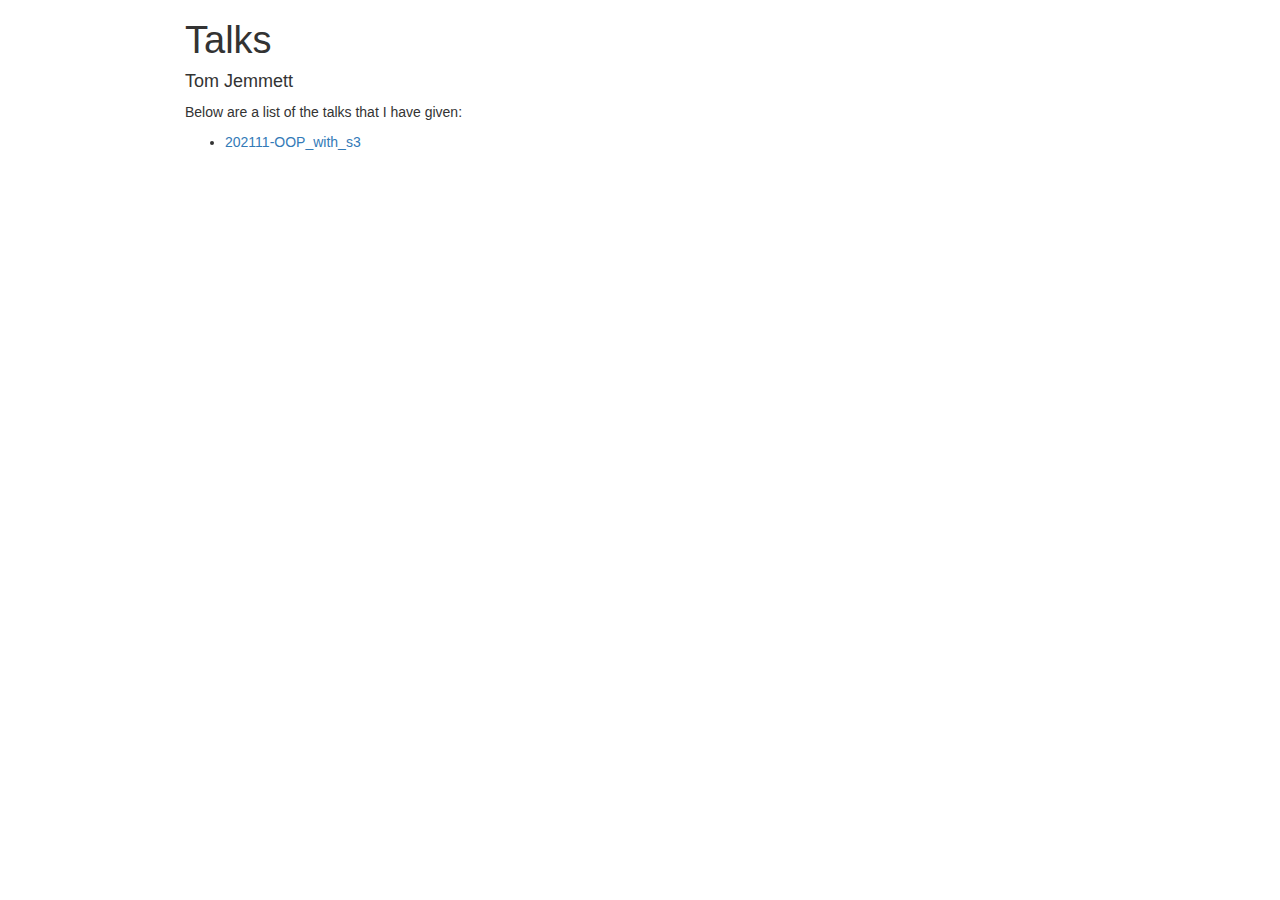
==== index.html @ 52b392b8 "updates gh-pages" ====
<!DOCTYPE html>

<html>

<head>

<meta charset="utf-8" />
<meta name="generator" content="pandoc" />
<meta http-equiv="X-UA-Compatible" content="IE=EDGE" />


<meta name="author" content="Tom Jemmett" />


<title>Talks</title>

<script src="[data-uri]"></script>
<script src="[data-uri]"></script>
<meta name="viewport" content="width=device-width, initial-scale=1" />
<link href="data:text/css,html%7Bfont%2Dfamily%3Asans%2Dserif%3B%2Dwebkit%2Dtext%2Dsize%2Dadjust%3A100%25%3B%2Dms%2Dtext%2Dsize%2Dadjust%3A100%25%7Dbody%7Bmargin%3A0%7Darticle%2Caside%2Cdetails%2Cfigcaption%2Cfigure%2Cfooter%2Cheader%2Chgroup%2Cmain%2Cmenu%2Cnav%2Csection%2Csummary%7Bdisplay%3Ablock%7Daudio%2Ccanvas%2Cprogress%2Cvideo%7Bdisplay%3Ainline%2Dblock%3Bvertical%2Dalign%3Abaseline%7Daudio%3Anot%28%5Bcontrols%5D%29%7Bdisplay%3Anone%3Bheight%3A0%7D%5Bhidden%5D%2Ctemplate%7Bdisplay%3Anone%7Da%7Bbackground%2Dcolor%3Atransparent%7Da%3Aactive%2Ca%3Ahover%7Boutline%3A0%7Dabbr%5Btitle%5D%7Bborder%2Dbottom%3A1px%20dotted%7Db%2Cstrong%7Bfont%2Dweight%3A700%7Ddfn%7Bfont%2Dstyle%3Aitalic%7Dh1%7Bmargin%3A%2E67em%200%3Bfont%2Dsize%3A2em%7Dmark%7Bcolor%3A%23000%3Bbackground%3A%23ff0%7Dsmall%7Bfont%2Dsize%3A80%25%7Dsub%2Csup%7Bposition%3Arelative%3Bfont%2Dsize%3A75%25%3Bline%2Dheight%3A0%3Bvertical%2Dalign%3Abaseline%7Dsup%7Btop%3A%2D%2E5em%7Dsub%7Bbottom%3A%2D%2E25em%7Dimg%7Bborder%3A0%7Dsvg%3Anot%28%3Aroot%29%7Boverflow%3Ahidden%7Dfigure%7Bmargin%3A1em%2040px%7Dhr%7Bheight%3A0%3B%2Dwebkit%2Dbox%2Dsizing%3Acontent%2Dbox%3B%2Dmoz%2Dbox%2Dsizing%3Acontent%2Dbox%3Bbox%2Dsizing%3Acontent%2Dbox%7Dpre%7Boverflow%3Aauto%7Dcode%2Ckbd%2Cpre%2Csamp%7Bfont%2Dfamily%3Amonospace%2Cmonospace%3Bfont%2Dsize%3A1em%7Dbutton%2Cinput%2Coptgroup%2Cselect%2Ctextarea%7Bmargin%3A0%3Bfont%3Ainherit%3Bcolor%3Ainherit%7Dbutton%7Boverflow%3Avisible%7Dbutton%2Cselect%7Btext%2Dtransform%3Anone%7Dbutton%2Chtml%20input%5Btype%3Dbutton%5D%2Cinput%5Btype%3Dreset%5D%2Cinput%5Btype%3Dsubmit%5D%7B%2Dwebkit%2Dappearance%3Abutton%3Bcursor%3Apointer%7Dbutton%5Bdisabled%5D%2Chtml%20input%5Bdisabled%5D%7Bcursor%3Adefault%7Dbutton%3A%3A%2Dmoz%2Dfocus%2Dinner%2Cinput%3A%3A%2Dmoz%2Dfocus%2Dinner%7Bpadding%3A0%3Bborder%3A0%7Dinput%7Bline%2Dheight%3Anormal%7Dinput%5Btype%3Dcheckbox%5D%2Cinput%5Btype%3Dradio%5D%7B%2Dwebkit%2Dbox%2Dsizing%3Aborder%2Dbox%3B%2Dmoz%2Dbox%2Dsizing%3Aborder%2Dbox%3Bbox%2Dsizing%3Aborder%2Dbox%3Bpadding%3A0%7Dinput%5Btype%3Dnumber%5D%3A%3A%2Dwebkit%2Dinner%2Dspin%2Dbutton%2Cinput%5Btype%3Dnumber%5D%3A%3A%2Dwebkit%2Douter%2Dspin%2Dbutton%7Bheight%3Aauto%7Dinput%5Btype%3Dsearch%5D%7B%2Dwebkit%2Dbox%2Dsizing%3Acontent%2Dbox%3B%2Dmoz%2Dbox%2Dsizing%3Acontent%2Dbox%3Bbox%2Dsizing%3Acontent%2Dbox%3B%2Dwebkit%2Dappearance%3Atextfield%7Dinput%5Btype%3Dsearch%5D%3A%3A%2Dwebkit%2Dsearch%2Dcancel%2Dbutton%2Cinput%5Btype%3Dsearch%5D%3A%3A%2Dwebkit%2Dsearch%2Ddecoration%7B%2Dwebkit%2Dappearance%3Anone%7Dfieldset%7Bpadding%3A%2E35em%20%2E625em%20%2E75em%3Bmargin%3A0%202px%3Bborder%3A1px%20solid%20silver%7Dlegend%7Bpadding%3A0%3Bborder%3A0%7Dtextarea%7Boverflow%3Aauto%7Doptgroup%7Bfont%2Dweight%3A700%7Dtable%7Bborder%2Dspacing%3A0%3Bborder%2Dcollapse%3Acollapse%7Dtd%2Cth%7Bpadding%3A0%7D%40media%20print%7B%2A%2C%3Aafter%2C%3Abefore%7Bcolor%3A%23000%21important%3Btext%2Dshadow%3Anone%21important%3Bbackground%3A0%200%21important%3B%2Dwebkit%2Dbox%2Dshadow%3Anone%21important%3Bbox%2Dshadow%3Anone%21important%7Da%2Ca%3Avisited%7Btext%2Ddecoration%3Aunderline%7Da%5Bhref%5D%3Aafter%7Bcontent%3A%22%20%28%22%20attr%28href%29%20%22%29%22%7Dabbr%5Btitle%5D%3Aafter%7Bcontent%3A%22%20%28%22%20attr%28title%29%20%22%29%22%7Da%5Bhref%5E%3D%22javascript%3A%22%5D%3Aafter%2Ca%5Bhref%5E%3D%22%23%22%5D%3Aafter%7Bcontent%3A%22%22%7Dblockquote%2Cpre%7Bborder%3A1px%20solid%20%23999%3Bpage%2Dbreak%2Dinside%3Aavoid%7Dthead%7Bdisplay%3Atable%2Dheader%2Dgroup%7Dimg%2Ctr%7Bpage%2Dbreak%2Dinside%3Aavoid%7Dimg%7Bmax%2Dwidth%3A100%25%21important%7Dh2%2Ch3%2Cp%7Borphans%3A3%3Bwidows%3A3%7Dh2%2Ch3%7Bpage%2Dbreak%2Dafter%3Aavoid%7D%2Enavbar%7Bdisplay%3Anone%7D%2Ebtn%3E%2Ecaret%2C%2Edropup%3E%2Ebtn%3E%2Ecaret%7Bborder%2Dtop%2Dcolor%3A%23000%21important%7D%2Elabel%7Bborder%3A1px%20solid%20%23000%7D%2Etable%7Bborder%2Dcollapse%3Acollapse%21important%7D%2Etable%20td%2C%2Etable%20th%7Bbackground%2Dcolor%3A%23fff%21important%7D%2Etable%2Dbordered%20td%2C%2Etable%2Dbordered%20th%7Bborder%3A1px%20solid%20%23ddd%21important%7D%7D%40font%2Dface%7Bfont%2Dfamily%3A%27Glyphicons%20Halflings%27%3Bsrc%3Aurl%28data%3Aapplication%2Fvnd%2Ems%2Dfontobject%3Bbase64%2Cn04AAEFNAAACAAIABAAAAAAABQAAAAAAAAABAJABAAAEAExQAAAAAAAAAAIAAAAAAAAAAAEAAAAAAAAAJxJ%[base64]%2FSEdmjKHUbyow8ATBE40IvWA3vTu8LiABDQ%2BpexwUMcm1SMnNryctQSiI1K5ZnbOlXKmnVV5YvRe6RnNMFNCOs1KNVpn6yZhCJkRtVRNzEufeIq7HgSrcx4S8h%2Fv4vnrrKc6oCNxmSk2uKlZQHBii6iKFoH0746ThvkO1kJHlxjrkxs%2BLWORaDQBEtiYJIR5IB9Bi1UyL4Rmr0BNigNkMzlKQmnofBHviqVzUxwdMb3NdCn69hy%2BpRYVKGVS%2F1tnsqv4LL7wCCPZZAZPT4aCShHjHJVNuXbmMrY5LeQaGnvAkXlVrJgKRAUdFjrWEah9XebPeQMj7KS7DIBAFt8ycgC5PLGUOHSE3ErGZCiViNLL5ZARfywnCoZaKQCu6NuFX42AEeKtKUGnr%2FCm2Cy8tpFhBPMW5Fxi4Qm4TkDWh4IWFDClhU2hRWosUWqcKLlgyXB%2BlSHaWaHiWlBAR8SeSgSPCQxdVQgzUixWKSTrIQEbU94viDctkvX%2BVSjJuUmV8L4CXShI11esnp0pjWNZIyxKHS4wVQ2ime1P4RnhvGw0aDN1OLAXGERsB7buFpFGGBAre4QEQR0HOIO5oYH305G%2BKspT%2FFupEGGafCCwxSe6ZUa%2B073rXHnNdVXE6eWvibUS27XtRzkH838mYLMBmYysZTM0EM3A1fbpCBYFccN1B%2FEnCYu%2FTgCGmr7bMh8GfYL%2BBfcLvB0gRagC09w9elfldaIy%2FhNCBLRgBgtCC7jAF63wLSMAfbfAlEggYU0bUA7ACCJmTDpEmJtI78w4%2FBO7dN7JR7J7ZvbYaUbaILSQsRBiF3HGk5fEg6p9unwLvn98r%2BvnsV%2B372uf1xBLq4qU%2F45fTuqaAP%2BpssmCCCTF0mhEow8ZXZOS8D7Q85JsxZ%2BAzok7B7O%2Ff6J8AzYBySZQB%2FQHYUSA%2BEeQhEWiS6AIQzgcsDiER4MjgMBAWDV4AgQ3g1eBgIdweCQmCjJEMkJ%2BPKRWyFHHmg1Wi%2F6xzUgA0LREoKJChwnQa9B%2B5RQZRB3IlBlkAnxyQNaANwHMowzlYSMCBgnbpzvqpl0iTJNCQidDI9ZrSYNIRBhHtUa5YHMHxyGEik9hDE0AKj72AbTCaxtHPUaKZdAZSnQTyjGqGLsmBStCejApUhg4uBMU6mATujEl%2BKdDPbI6Ag4vLr%2BhjY6lbjBeoLKnZl0UZgRX8gTySOeynZVz1wOq7e1hFGYIq%2BMhrGxDLak0PrwYzSXtcuyhXEhwOYofiW%2BEcI%2Fjw8P6IY6ed%2BetAbuqKp5QIapT77LnAe505lMuqL79a0ut4rWexzFttsOsLDy7zvtQzcq3U1qabe7tB0wHWVXji%2BzDbo8x8HyIRUbXnwUcklFv51fvTymiV%2BMXLSmGH9d9%2BaXpD5X6lao41anWGig7IwIdnoBY2ht%2FpO9mClLo4NdXHAsefqWUKlXJkbqPOFhMoR4aiA1BXqhRNbB2Xwi%2B7u%2FjpAoOpKJ0UX24EsrzMfHXViakCNcKjBxuQX8BO0ZqjJ3xXzf%2B61t2VXOSgJ8xu65QKgtN6FibPmPYsXbJRHHqbgATcSZxBqGiDiU4NNNsYBsKD0MIP%2FOfKnlk%2FLkaid%[base64]%2FgFtuW0wR4cgd%2BZKesSV7QkNE2kw6AV4hoIuC02LGmTomyf8PiO6CZzOTLTPQ%2BHW06H%2Btx%2BbQ8LmDYg1pTFrp2oJXgkZTyeRJZM0C8aE2LpFrNVDuhARsN543%2FFV6klQ6Tv1OoZGXLv0igKrl%2FCmJxRmX7JJbJ998VSIPQRyDBICzl4JJlYHbdql30NvYcOuZ7a10uWRrgoieOdgIm4rlq6vNOQBuqESLbXG5lzdJGHw2m0sDYmODXbYGTfSTGRKpssTO95fothJCjUGQgEL4yKoGAF%2F0SrpUDNn8CBgBcSDQByAeNkCXp4S4Ro2Xh4OeaGRgR66PVOsU8bc6TR5%[base64]%2F1SgRCJ1dk4UdBT7OoyuNgLs0oCd8RnrEIb6QdMxT2QjD4zMrJkfgx5aDMcA4orsTtKCqWb%2FVeyceqa5OGSmB28YwH4rFbkQaLoUN8OQQYnD3w2eXpI4ScQfbCUZiJ4yMOIKLyyTc7BQ4uXUw6Ee6%2FxM%2B4Y67ngNBknxIPwuppgIhFcwJyr6EIj%2BLzNj%2FmfR2vhhRlx0BILZoAYruF0caWQ7YxO66UmeguDREAFHYuC7HJviRgVO6ruJH59h%2FC%2FPkgSle8xNzZJULLWq9JMDTE2fjGE146a1Us6PZDGYle6ldWRqn%2FpdpgHKNGrGIdkRK%2BKPETT9nKT6kLyDI8xd9A1FgWmXWRAIHwZ37WyZHOVyCadJEmMVz0MadMjDrPho%2BEIochkVC2xgGiwwsQ6DMv2P7UXqT4x7CdcYGId2BJQQa85EQKmCmwcRejQ9Bm4oATENFPkxPXILHpMPUyWTI5rjNOsIlmEeMbcOCEqInpXACYQ9DDxmFo9vcmsDblcMtg4tqBerNngkIKaFJmrQAPnq1dEzsMXcwjcHdfdCibcAxxA%2Bq%2Fj9m3LM%2FO7WJka4tSidVCjsvo2lQ%2F2ewyoYyXwAYyr2PlRoR5MpgVmSUIrM3PQxXPbgjBOaDQFIyFMJvx3Pc5RSYj12ySVF9fwFPQu2e2KWVoL9q3Ayv3IzpGHUdvdPdrNUdicjsTQ2ISy7QU3DrEytIjvbzJnAkmANXjAFERA0MUoPF3%2F5KFmW14bBNOhwircYgMqoDpUMcDtCmBE82QM2YtdjVLB4kBuKho%2FbcwQdeboqfQartuU3CsCf%2BcXkgYAqp%2F0Ee3RorAZt0AvvOCSI4JICIlGlsV0bsSid%2FNIEALAAzb6HAgyWHBps6xAOwkJIGcB82CxRQq4sJf3FzA70A%2BTRqcqjEMETCoez3mkPcpnoALs0ugJY8kQwrC%[base64]%2FWDHA60cYFaI%2FPjpzquUqdaYGcIq%2BmLez3WLFFCtNBN2QJcrlcoELgiPku5R5dSlJFaCEqEZle1AQzAKC%2B1SotMcBNyQUFuRHRF6OlimSBgjZeTBCwLyc6A%2BP%2FoFRchXTz5ADknYJHxzrJ5pGuIKRQISU6WyKTBBjD8WozmVYWIsto1AS5rxzKlvJu4E%2FvwOiKxRtCWsDM%2BeTHUrmwrCK5BIfMzGkD%2B0Fk5LzBs0jMYXktNDblB06LMNJ09U8pzSLmo14MS0OMjcdrZ31pyQqxJJpRImlSvfYAK8inkYU52QY2FPEVsjoWewpwhRp5yAuNpkqhdb7ku9Seefl2D0B8SMTFD90xi4CSOwwZy9IKkpMtI3FmFUg3%2FkFutpQGNc3pCR7gvC4sgwbupDu3DyEN%2BW6YGLNM21jpB49irxy9BSlHrVDlnihGKHwPrbVFtc%2Bh1rVQKZduxIyojccZIIcOCmhEnC7UkY68WXKQgLi2JCDQkQWJRQuk60hZp0D3rtCTINSeY9Ej2kIKYfGxwOs4j9qMM7fYZiipzgcf7TamnehqdhsiMiCawXnz4xAbyCkLAx5EGbo3Ax1u3dUIKnTxIaxwQTHehPl3V491H0%2BbC5zgpGz7Io%2BmjdhKlPJ01EeMpM7UsRJMi1nGjmJg35i6bQBAAxjO%2FENJubU2mg3ONySEoWklCwdABETcs7ck3jgiuU9pcKKpbgn%2B3YlzV1FzIkB6pmEDOSSyDfPPlQskznctFji0kpgZjW5RZe6x9kYT4KJcXg0bNiCyif%2BpZACCyRMmYsfiKmN9tSO65F0R2OO6ytlEhY5Sj6uRKfFxw0ijJaAx%2Fk3QgnAFSq27%2F2i4GEBA%2BUvTJKK%2F9eISNvG46Em5RZfjTYLdeD8kdXHyrwId%2FDQZUaMCY4gGbke2C8vfjgV%2FY9kkRQOJIn%2FxM9INZSpiBnqX0Q9GlQPpPKAyO5y%2BW5NMPSRdBCUlmuxl40ZfMCnf2Cp044uI9WLFtCi4YVxKjuRCOBWIb4XbIsGdbo4qtMQnNOQz4XDSui7W%2FN6l54qOynCqD3DpWQ%2BmpD7C40D8BZEWGJX3tlAaZBMj1yjvDYKwCJBa201u6nBKE5UE%2B7QSEhCwrXfbRZylAaAkplhBWX50dumrElePyNMRYUrC99UmcSSNgImhFhDI4BXjMtiqkgizUGCrZ8iwFxU6fQ8GEHCFdLewwxYWxgScAYMdMLmcZR6b7rZl95eQVDGVoUKcRMM1ixXQtXNkBETZkVVPg8LoSrdetHzkuM7DjZRHP02tCxA1fmkXKF3VzfN1pc1cv%2F8lbTIkkYpqKM9VOhp65ktYk%2BQ46myFWBapDfyWUCnsnI00QTBQmuFjMZTcd0V2NQ768Fhpby04k2IzNR1wKabuGJqYWwSly6ocMFGTeeI%2BejsWDYgEvr66QgqdcIbFYDNgsm0x9UHY6SCd5%2B7tpsLpKdvhahIDyYmEJQCqMqtCF6UlrE5GXRmbu%[base64]%2FiOmsLtHSWNUWEGk9hScMPShasUA1AcHOtRZlqMeQ0OzYS9vQvYUjOLrzP07BUAFikcJNMi7gIxEw4pL1G54TcmmmoAQ5s7TGWErJZ2Io4yQ0ljRYhL8H5e62oDtLF8aDpnIvZ5R3GWJyAugdiiJW9hQAVTsnCBHhwu7rkBlBX6r3b7ejEY0k5GGeyKv66v%2B6dg7mcJTrWHbtMywbedYqCQ0FPwoytmSWsL8WTtChZCKKzEF7vP6De4x2BJkkniMgSdWhbeBSLtJZR9CTHetK1xb34AYIJ37OegYIoPVbXgJ%2FqDQK%2BbfCtxQRVKQu77WzOoM6SGL7MaZwCGJVk46aImai9fmam%2BWpHG%2B0BtQPWUgZ7RIAlPq6lkECUhZQ2gqWkMYKcYMYaIc4gYCDFHYa2d1nzp3%2BJ1eCBay8IYZ0wQRKGAqvCuZ%2FUgbQPyllosq%2BXtfKIZOzmeJqRazpmmoP%2F76YfkjzV2NlXTDSBYB04SVlNQsFTbGPk1t%2FI4Jktu0XSgifO2ozFOiwd%2F0SssJDn0dn4xqk4GDTTKX73%2FwQyBLdqgJ%2BWx6AQaba3BA9CKEzjtQYIfAsiYamapq80LAamYjinlKXUkxdpIDk0puXUEYzSalfRibAeDAKpNiqQ0FTwoxuGYzRnisyTotdVTclis1LHRQCy%2FqqL8oUaQzWRxilq5Mi0IJGtMY02cGLD69vGjkj3p6pGePKI8bkBv5evq8SjjyU04vJR2cQXQwSJyoinDsUJHCQ50jrFTT7yRdbdYQMB3MYCb6uBzJ9ewhXYPAIZSXfeEQBZZ3GPN3Nbhh%2FwkvAJLXnQMdi5NYYZ5GHE400GS5rXkOZSQsdZgIbzRnF9ueLnsfQ47wHAsirITnTlkCcuWWIUhJSbpM3wWhXNHvt2xUsKKMpdBSbJnBMcihkoDqAd1Zml%2FR4yrzow1Q2A5G%2Bkzo%2FRhRxQS2lCSDRV8LlYLBOOoo1bF4jwJAwKMK1tWLHlu9i0j4Ig8qVm6wE1DxXwAwQwsaBWUg2pOOol2dHxyt6npwJEdLDDVYyRc2D0HbcbLUJQj8gPevQBUBOUHXPrsAPBERICpnYESeu2OHotpXQxRGlCCtLdIsu23MhZVEoJg8Qumj%2FUMMc34IBqTKLDTp76WzL%2FdMjCxK7MjhiGjeYAC%2Fkj%2FjY%2FRde7hpSM1xChrog6yZ7OWTuD56xBJnGFE%2BpT2ElSyCnJcwVzCjkqeNLfMEJqKW0G7OFIp0G%2B9mh50I9o8k1tpCY0xYqFNIALgIfc2me4n1bmJnRZ89oepgLPT0NTMLNZsvSCZAc3TXaNB07vail36%2FdBySis4m9%2FDR8izaLJW6bWCkVgm5T%2Bius3ZXq4xI%2BGnbveLbdRwF2mNtsrE0JjYc1AXknCOrLSu7Te%2Fr4dPYMCl5qtiHNTn%2BTPbh1jCBHH%2BdMJNhwNgs3nT%2BOhQoQ0vYif56BMG6WowAcHR3DjQolxLzyVekHj00PBAaW7IIAF1EF%2BuRIWyXjQMAs2chdpaKPNaB%2BkSezYt0%2BCA04sOg5vx8Fr7Ofa9sUv87h7SLAUFSzbetCCZ9pmyLt6l6%2FTzoA1%2FZBG9bIUVHLAbi%2FkdBFgYGyGwRQGBpkqCEg2ah9UD6EedEcEL3j4y0BQQCiExEnocA3SZboh%2Bepgd3YsOkHskZwPuQ5OoyA0fTA5AXrHcUOQF%2BzkJHIA7PwCDk1gGVmGUZSSoPhNf%2BTklauz98QofOlCIQ%2FtCD4dosHYPqtPCXB3agggQQIqQJsSkB%2Bqn0rkQ1toJjON%2FOtCIB9RYv3PqRA4C4U68ZMlZn6BdgEvi2ziU%2BTQ6NIw3ej%2BAtDwMGEZk7e2IjxUWKdAxyaw9OCwSmeADTPPleyk6UhGDNXQb%2B%2BW6Uk4q6F7%2Frg6WVTo82IoCxSIsFDrav4EPHphD3u4hR53WKVvYZUwNCCeM4PMBWzK%2BEfIthZOkuAwPo5C5jgoZgn6dUdvx5rIDmd58cXXdKNfw3l%2BwM2UjgrDJeQHhbD7HW2QDoZMCujgIUkk5Fg8VCsdyjOtnGRx8wgKRPZN5dR0zPUyfGZFVihbFRniXZFOZGKPnEQzU3AnD1KfR6weHW2XS6KbPJxUkOTZsAB9vTVp3Le1F8q5l%2BDMcLiIq78jxAImD2pGFw0VHfRatScGlK6SMu8leTmhUSMy8Uhdd6xBiH3Gdman4tjQGLboJfqz6fL2WKHTmrfsKZRYX6BTDjDldKMosaSTLdQS7oDisJNqAUhw1PfTlnacCO8vl8706Km1FROgLDmudzxg%2BEWTiArtHgLsRrAXYWdB0NmToNCJdKm0KWycZQqb%2BMw76Qy29iQ5up%2FX7oyw8QZ75kP5F6iJAJz6KCmqxz8fEa%2FxnsMYcIO%2FvEkGRuMckhr4rIeLrKaXnmIzlNLxbFspOphkcnJdnz%2FChp%2FVlpj2P7jJQmQRwGnltkTV5dbF9fE3%2FfxoSqTROgq9wFUlbuYzYcasE0ouzBo%2BdDCDzxKAfhbAZYxQiHrLzV2iVexnDX%2FQnT1fsT%2Fxuhu1ui5qIytgbGmRoQkeQooO8eJNNZsf0iALur8QxZFH0nCMnjerYQqG1pIfjyVZWxhVRznmmfLG00BcBWJE6hzQWRyFknuJnXuk8A5FRDCulwrWASSNoBtR%2BCtGdkPwYN2o7DOw%2FVGlCZPusRBFXODQdUM5zeHDIVuAJBLqbO%2Ff9Qua%2BpDqEPk230Sob9lEZ8BHiCorjVghuI0lI4JDgHGRDD%2FprQ84B1pVGkIpVUAHCG%2Biz3Bn3qm2AVrYcYWhock4jso5%2BJ7HfHVj4WMIQdGctq3psBCVVzupQOEioBGA2Bk%2BUILT7%2BVoX5mdxxA5fS42gISQVi%2FHTzrgMxu0fY6hE1ocUwwbsbWcezrY2n6S8%2F6cxXkOH4prpmPuFoikTzY7T85C4T2XYlbxLglSv2uLCgFv8Quk%2FwdesUdWPeHYIH0R729JIisN9Apdd4eB10aqwXrPt%2BSu9mA8k8n1sjMwnfsfF2j3jMUzXepSHmZ%2FBfqXvzgUNQQWOXO8YEuFBh4QTYCkOAPxywpYu1VxiDyJmKVcmJPGWk%2Fgc3Pov02StyYDahwmzw3E1gYC9wkupyWfDqDSUMpCTH5e5N8B%2F%2FlHiMuIkTNw4USHrJU67bjXGqNav6PBuQSoqTxc8avHoGmvqNtXzIaoyMIQIiiUHIM64cXieouplhNYln7qgc4wBVAYR104kO%2BCvKqsg4yIUlFNThVUAKZxZt1XA34h3TCUUiXVkZ0w8Hh2R0Z5L0b4LZvPd%2Fp1gi%2F07h8qfwHrByuSxglc9cI4QIg2oqvC%2Fqm0i7tjPLTgDhoWTAKDO2ONW5oe%2B%2FeKB9vZB8K6C25yCZ9RFVMnb6NRdRjyVK57CHHSkJBfnM2%2Fj4ODUwRkqrtBBCrDsDpt8jhZdXoy%2F1BCqw3sSGhgGGy0a5Jw6BP%2FTExoCmNFYjZl248A0osgPyGEmRA%2BfAsqPVaNAfytu0vuQJ7rk3J4kTDTR2AlCHJ5cls26opZM4w3jMULh2YXKpcqGBtuleAlOZnaZGbD6DHzMd6i2oFeJ8z9XYmalg1Szd%2FocZDc1C7Y6vcALJz2lYnTXiWEr2wawtoR4g3jvWUU2Ngjd1cewtFzEvM1NiHZPeLlIXFbBPawxNgMwwAlyNSuGF3zizVeOoC9bag1qRAQKQE%2FEZBWC2J8mnXAN2aTBboZ7HewnObE8CwROudZHmUM5oZ%2FUgd%2FJZQK8lvAm43uDRAbyW8gZ%2BZGq0EVerVGUKUSm%2FIdn8AQHdR4m7bue88WBwft9mSCeMOt1ncBwziOmJYI2ZR7ewNMPiCugmSsE4EyQ%2BQATJG6qORMGd4snEzc6B4shPIo4G1T7PgSm8PY5eUkPdF8JZ0VBtadbHXoJgnEhZQaODPj2gpODKJY5Yp4DOsLBFxWbvXN755KWylJm%2BoOd4zEL9Hpubuy2gyyfxh8oEfFutnYWdfB8PdESLWYvSqbElP9qo3u6KTmkhoacDauMNNjj0oy40DFV7Ql0aZj77xfGl7TJNHnIwgqOkenruYYNo6h724%2BzUQ7%2BvkCpZB%2BpGA562hYQiDxHVWOq0oDQl%2FQsoiY%2BcuI7iWq%2FZIBtHcXJ7kks%2Bh2fCNUPA82BzjnqktNts%2BRLdk1VSu%2BtqEn7QZCCsvEqk6FkfiOYkrsw092J8jsfIuEKypNjLxrKA9kiA19mxBD2suxQKCzwXGws7kEJvlhUiV9tArLIdZW0IORcxEzdzKmjtFhsjKy%2F44XYXdI5noQoRcvjZ1RMPACRqYg2V1%2BOwOepcOknRLLFdYgTkT5UApt%2FJhLM3jeFYprZV%2BZow2g8fP%2BU68hkKFWJj2yBbKqsrp25xkZX1DAjUw52IMYWaOhab8Kp05VrdNftqwRrymWF4OQSjbdfzmRZirK8FMJELEgER2PHjEAN9pGfLhCUiTJFbd5LBkOBMaxLr%2FA1SY9dXFz4RjzoU9ExfJCmx%2FI9FKEGT3n2cmzl2X42L3Jh%2BAbQq6sA%2BSs1kitoa4TAYgKHaoybHUDJ51oETdeI%2F9ThSmjWGkyLi5QAGWhL0BG1UsTyRGRJOldKBrYJeB8ljLJHfATWTEQBXBDnQexOHTB%2BUn44zExFE4vLytcu5NwpWrUxO%2F0ZICUGM7hGABXym0V6ZvDST0E370St9MIWQOTWngeoQHUTdCJUP04spMBMS8LSker9cReVQkULFDIZDFPrhTzBl6sed9wcZQTbL%2BBDqMyaN3RJPh%2Fanbx%2BIv%2BqgQdAa3M9Z5JmvYlh4qop%2BHo1F1W5gbOE9YKLgAnWytXElU4G8GtW47lhgFE6gaSs%2Bgs37sFvi0PPVvA5dnCBgILTwoKd%2F%2BDoL9F6inlM7H4rOTzD79KJgKlZO%2FZgt22UsKhrAaXU5ZcLrAglTVKJEmNJvORGN1vqrcfSMizfpsgbIe9zno%2BgBoKVXgIL%2FVI8dB1O5o%2FR3Suez%2FgD7M781ShjKpIIORM%2FnxG%2BjjhhgPwsn2IoXsPGPqYHXA63zJ07M2GPEykQwJBYLK808qYxuIew4frk52nhCsnCYmXiR6CuapvE1IwRB4%2FQftDbEn%2BAucIr1oxrLabRj9q4ae0%2BfXkHnteAJwXRbVkR0mctVSwEbqhJiMSZUp9DNbEDMmjX22m3ABpkrPQQTP3S1sib5pD2VRKRd%2BeNAjLYyT0hGrdjWJZy24OYXRoWQAIhGBZRxuBFMjjZQhpgrWo8SiFYbojcHO8V5DyscJpLTHyx9Fimassyo5U6WNtquUMYgccaHY5amgR3PQzq3ToNM5ABnoB9kuxsebqmYZm0R9qxJbFXCQ1UPyFIbxoUraTJFDpCk0Wk9GaYJKz%2F6oHwEP0Q14lMtlddQsOAU9zlYdMVHiT7RQP3XCmWYDcHCGbVRHGnHuwzScA0BaSBOGkz3lM8CArjrBsyEoV6Ys4qgDK3ykQQPZ3hCRGNXQTNNXbEb6tDiTDLKOyMzRhCFT%2BmAUmiYbV3YQVqFVp9dorv%2BTsLeCykS2b5yyu8AV7IS9cxcL8z4Kfwp%2BxJyYLv1OsxQCZwTB4a8BZ%2F5EdxTBJthApqyfd9u3ifr%2FWILTqq5VqgwMT9SOxbSGWLQJUUWCVi4k9tho9nEsbUh7U6NUsLmkYFXOhZ0kmamaJLRNJzSj%2Fqn4Mso6zb6iLLBXoaZ6AqeWCjHQm2lztnejYYM2eubnpBdKVLORZhudH3JF1waBJKA9%2BW8EhMj3Kzf0L4vi4k6RoHh3Z5YgmSZmk6ns4fjScjAoL8GoOECgqgYEBYUGFVO4FUv4%2FYtowhEmTs0vrvlD%2FCrisnoBNDAcUi%2FteY7OctFlmARQzjOItrrlKuPO6E2Ox93L4O%2F4DcgV%2FdZ7qR3VBwVQxP1GCieA4RIpweYJ5FoYrHxqRBdJjnqbsikA2Ictbb8vE1GYIo9dacK0REgDX4smy6GAkxlH1yCGGsk%2BtgiDhNKuKu3yNrMdxafmKTF632F8Vx4BNK57GvlFisrkjN9WDAtjsWA0ENT2e2nETUb%2Fn7qwhvGnrHuf5bX6Vh%2Fn3xffU3PeHdR%2BFA92i6ufT3AlyAREoNDh6chiMWTvjKjHDeRhOa9YkOQRq1vQXEMppAQVwHCuIcV2g5rBn6GmZZpTR7vnSD6ZmhdSl176gqKTXu5E%2BYbfL0adwNtHP7dT7t7b46DVZIkzaRJOM%2BS6KcrzYVg%2BT3wSRFRQashjfU18NutrKa%2F7PXbtuJvpIjbgPeqd%2BpjmRw6YKpnANFSQcpzTZgpSNJ6J7uiagAbir%2F8tNXJ%2FOsOnRh6iuIexxrmkIneAgz8QoLmiaJ8sLQrELVK2yn3wOHp57BAZJhDZjTBzyoRAuuZ4eoxHruY1pSb7qq79cIeAdOwin4GdgMeIMHeG%2BFZWYaiUQQyC5b50zKjYw97dFjAeY2I4Bnl105Iku1y0lMA1ZHolLx19uZnRdILcXKlZGQx%2FGdEqSsMRU1BIrFqRcV1qQOOHyxOLXEGcbRtAEsuAC2V4K3p5mFJ22IDWaEkk9ttf5Izb2LkD1MnrSwztXmmD%2FQi%2FEmVEFBfiKGmftsPwVaIoZanlKndMZsIBOskFYpDOq3QUs9aSbAAtL5Dbokus2G4%2FasthNMK5UQKCOhU97oaOYNGsTah%2BjfCKsZnTRn5TbhFX8ghg8CBYt%2FBjeYYYUrtUZ5jVij%2Fop7V5SsbA4mYTOwZ46hqdpbB6Qvq3AS2HHNkC15pTDIcDNGsMPXaBidXYPHc6PJAkRh29Vx8KcgX46LoUQBhRM%2B3SW6Opll%2FwgxxsPgKJKzr5QCmwkUxNbeg6Wj34SUnEzOemSuvS2OetRCO8Tyy%2BQbSKVJcqkia%2BGvDefFwMOmgnD7h81TUtMn%2BmRpyJJ349HhAnoWFTejhpYTL9G8N2nVg1qkXBeoS9Nw2fB27t7trm7d%2FQK7Cr4uoCeOQ7%2F8JfKT77KiDzLImESHw%2F0wf73QeHu74hxv7uihi4fTX%2BXEwAyQG3264dwv17aJ5N335Vt9sdrAXhPOAv8JFvzqyYXwfx8WYJaef1gMl98JRFyl5Mv5Uo%2FoVH5ww5OzLFsiTPDns7fS6EURSSWd%2F92BxMYQ8sBaH%2Bj%2BwthQPdVgDGpTfi%2BJQIWMD8xKqULliRH01rTeyF8x8q%2FGBEEEBrAJMPf25UQwi0b8tmqRXY7kIvNkzrkvRWLnxoGYEJsz8u4oOyMp8cHyaybb1HdMCaLApUE%2B%2F7xLIZGP6H9xuSEXp1zLIdjk5nBaMuV%2FyTDRRP8Y2ww5RO6d2D94o%2B6ucWIqUAvgHIHXhZsmDhjVLczmZ3ca0Cb3PpKwt2UtHVQ0BgFJsqqTsnzZPlKahRUkEu4qmkJt%2Bkqdae76ViWe3STan69yaF9%2BfESD2lcQshLHWVu4ovItXxO69bqC5p1nZLvI8NdQB9s9UNaJGlQ5mG947ipdDA0eTIw%2FA1zEdjWquIsQXXGIVEH0thC5M%2BW9pZe7IhAVnPJkYCCXN5a32HjN6nsvokEqRS44tGIs7s2LVTvcrHAF%2BRVmI8L4HUYk4x%2B67AxSMJKqCg8zrGOgvK9kNMdDrNiUtSWuHFpC8%2Fp5qIQrEo%2FH%2B1l%2F0cAwQ2nKmpWxKcMIuHY44Y6DlkpO48tRuUGBWT0FyHwSKO72Ud%2BtJUfdaZ4CWNijzZtlRa8%2BCkmO%2FEwHYfPZFU%2FhzjFWH7vnzHRMo%2BaF9u8qHSAiEkA2HjoNQPEwHsDKOt6hOoK3Ce%2F%2B%2F9boMWDa44I6FrQhdgS7OnNaSzwxWKZMcyHi6LN4WC6sSj0qm2PSOGBTvDs%2FGWJS6SwEN%2FULwpb4LQo9fYjUfSXRwZkynUazlSpvX9e%2BG2zor8l%2BYaMxSEomDdLHGcD6YVQPegTaA74H8%2BV4WvJkFUrjMLGLlvSZQWvi8%2FQA7yzQ8GPno%2F%2F5SJHRP%2FOqKObPCo81s%2F%2B6WgLqykYpGAgQZhVDEBPXWgU%2FWzFZjKUhSFInufPRiMAUULC6T11yL45ZrRoB4DzOyJShKXaAJIBS9wzLYIoCEcJKQW8GVCx4fihqJ6mshBUXSw3wWVj3grrHQlGNGhIDNNzsxQ3M%2BGWn6ASobIWC%2BLbYOC6UpahVO13Zs2zOzZC8z7FmA05JhUGyBsF4tsG0drcggIFzgg%2Fkpf3%2BCnAXKiMgIE8Jk%2FMhpkc8DUJEUzDSnWlQFme3d0sHZDrg7LavtsEX3cHwjCYA17pMTfx8Ajw9hHscN67hyo%2BRJQ4458RmPywXykkVcW688oVUrQhahpPRvTWPnuI0B%2BSkQu7dCyvLRyFYlC1LG1gRCIvn3rwQeINzZQC2KXq31FaR9UmVV2QeGVqBHjmE%2BVMd3b1fhCynD0pQNhCG6%2FWCDbKPyE7NRQzL3BzQAJ0g09aUzcQA6mUp9iZFK6Sbp%2FYbHjo%2B%2B7%2FWj8S4YNa%2BZdqAw1hDrKWFXv9%2BzaXpf8ZTDSbiqsxnwN%2FCzK5tPkOr4tRh2kY3Bn9JtalbIOI4b3F7F1vPQMfoDcdxMS8CW9m%2FNCW%2FHILTUVWQIPiD0j1A6bo8vsv6P1hCESl2abrSJWDrq5sSzUpwoxaCU9FtJyYH4QFMxDBpkkBR6kn0LMPO%2B5EJ7Z6bCiRoPedRZ%2FP0SSdii7ZnPAtVwwHUidcdyspwncz5uq6vvm4IEDbJVLUFCn%2FLvIHfooUBTkFO130FC7CmmcrKdgDJcid9mvVzsDSibOoXtIf9k6ABle3PmIxejodc4aob0QKS432srrCMndbfD454q52V01G4q913mC5HOsTzWF4h2No1av1VbcUgWAqyoZl%2B11PoFYnNv2HwAODeNRkHj%2B8SF1fcvVBu6MrehHAZK1Gm69ICcTKizykHgGFx7QdowTVAsYEF2tVc0Z6wLryz2FI1sc5By2znJAAmINndoJiB4sfPdPrTC8RnkW7KRCwxC6YvXg5ahMlQuMpoCSXjOlBy0Kij%2BbsCYPbGp8BdCBiLmLSAkEQRaieWo1SYvZIKJGj9Ur%2FeWHjiB7SOVdqMAVmpBvfRiebsFjger7DC%2B8kRFGtNrTrnnGD2GAJb8rQCWkUPYHhwXsjNBSkE6lGWUj5QNhK0DMNM2l%2BkXRZ0KLZaGsFSIdQz%2FHXDxf3%2FTE30%2BDgBKWGWdxElyLccJfEpjsnszECNoDGZpdwdRgCixeg9L4EPhH%2BRptvRMVRaahu4cySjS3P5wxAUCPkmn%2BrhyASpmiTaiDeggaIxYBmtLZDDhiWIJaBgzfCsAGUF1Q1SFZYyXDt9skCaxJsxK2Ms65dmdp5WAZyxik%2FzbrTQk5KmgxCg%2Ff45L0jywebOWUYFJQAJia7XzCV0x89rpp%2Ff3AVWhSPyTanqmik2SkD8A3Ml4NhIGLAjBXtPShwKYfi2eXtrDuKLk4QlSyTw1ftXgwqA2jUuopDl%2B5tfUWZNwBpEPXghzbBggYCw%2Fdhy0ntds2yeHCDKkF%2FYxQjNIL%2FF%2F37jLPHCKBO9ibwYCmuxImIo0ijV2Wbg3kSN2psoe8IsABv3RNFaF9uMyCtCYtqcD%2BqNOhwMlfARQUdJ2tUX%2BMNJqOwIciWalZsmEjt07tfa8ma4cji9sqz%2BQ9hWfmMoKEbIHPOQORbhQRHIsrTYlnVTNvcq1imqmmPDdVDkJgRcTgB8Sb6epCQVmFZe%2BjGDiNJQLWnfx%2BdrTKYjm0G8yH0ZAGMWzEJhUEQ4Maimgf%2Fbkvo8PLVBsZl152y5S8%2BHRDfZIMCbYZ1WDp4yrdchOJw8k6R%2B%2F2pHmydK4NIK2PHdFPHtoLmHxRDwLFb7eB%2BM4zNZcB9NrAgjVyzLM7xyYSY13ykWfIEEd2n5%2FiYp3ZdrCf7fL%2Ben%2BsIJu2W7E30MrAgZBD1rAAbZHPgeAMtKCg3NpSpYQUDWJu9bT3V7tOKv%2BNRiJc8JAKqqgCA%2FPNRBR7ChpiEulyQApMK1AyqcWnpSOmYh6yLiWkGJ2mklCSPIqN7UypWj3dGi5MvsHQ87MrB4VFgypJaFriaHivwcHIpmyi5LhNqtem4q0n8awM19Qk8BOS0EsqGscuuydYsIGsbT5GHnERUiMpKJl4ON7qjB4fEqlGN%2FhCky89232UQCiaeWpDYCJINXjT6xl4Gc7DxRCtgV0i1ma4RgWLsNtnEBRQFqZggCLiuyEydmFd7WlogpkCw5G1x4ft2psm3KAREwVwr1Gzl6RT7FDAqpVal34ewVm3VH4qn5mjGj%2BbYL1NgfLNeXDwtmYSpwzbruDKpTjOdgiIHDVQSb5%2FzBgSMbHLkxWWgghIh9QTFSDILixVwg0Eg1puooBiHAt7DzwJ7m8i8%2Fi%2BjHvKf0QDnnHVkVTIqMvIQImOrzCJwhSR7qYB5gSwL6aWL9hERHCZc4G2%2BJrpgHNB8eCCmcIWIQ6rSdyPCyftXkDlErUkHafHRlkOIjxGbAktz75bnh50dU7YHk%2BMz7wwstg6RFZb%2BTZuSOx1qqP5C66c0mptQmzIC2dlpte7vZrauAMm%2F7RfBYkGtXWGiaWTtwvAQiq2oD4YixPLXE2khB2FRaNRDTk%2B9sZ6K74Ia9VntCpN4BhJGJMT4Z5c5FhSepRCRWmBXqx%2BwhVZC4me4saDs2iNqXMuCl6iAZflH8fscC1sTsy4PHeC%2BXYuqMBMUun5YezKbRKmEPwuK%2BCLzijPEQgfhahQswBBLfg%[base64]%2BRCMlDDbElcjaROLDoualmUIQ88Kekk3iM4OQrADcxi3rJguS4MOIBIgKgXrjd1WkbCdqxJk%2F4efRIFsavZA7KvvJQqp3Iid5Z0NFc5aiMRzGN3vrpBzaMy4JYde3wr96PjN90AYOIbyp6T4zj8LoE66OGcX1Ef4Z3KoWLAUF4BTg7ug%2FAbkG5UNQXAMkQezujSHeir2uTThgd3gpyzDrbnEdDRH2W7U6PeRvBX1ZFMP5RM%2BZu6UUZZD8hDPHldVWntTCNk7To8IeOW9yn2wx0gmurwqC60AOde4r3ETi5pVMSDK8wxhoGAoEX9NLWHIR33VbrbMveii2jAJlrxwytTHbWNu8Y4N8vCCyZjAX%2FpcsfwXbLze2%2BD%2Bu33OGBoJyAAL3jn3RuEcdp5If8O%2Ba4NKWvxOTyDltG0IWoHhwVGe7dKkCWFT%2B%2Btm%2BhaBCikRUUMrMhYKZJKYoVuv%2FbsJzO8DwfVIInQq3g3BYypiz8baogH3r3GwqCwFtZnz4xMjAVOYnyOi5HWbFA8n0qz1OjSpHWFzpQOpvkNETZBGpxN8ybhtqV%2FDMUxd9uFZmBfKXMCn%2FSqkWJyKPnT6lq%2B4zBZni6fYRByJn6OK%2BOgPBGRAJluwGSk4wxjOOzyce%2FPKODwRlsgrVkdcsEiYrqYdXo0Er2GXi2GQZd0tNJT6c9pK1EEJG1zgDJBoTVuCXGAU8BKTvCO%2FcEQ1Wjk3Zzuy90JX4m3O5IlxVFhYkSUwuQB2up7jhvkm%2BbddRQu5F9s0XftGEJ9JSuSk%2BZachCbdU45fEqbugzTIUokwoAKvpUQF%2FCvLbWW5BNQFqFkJg2f30E%2F48StNe5QwBg8zz3YAJ82FZoXBxXSv4QDooDo79NixyglO9AembuBcx5Re3CwOKTHebOPhkmFC7wNaWtoBhFuV4AkEuJ0J%2B1pT0tLkvFVZaNzfhs%2FKd3%2BA9YsImlO4XK4vpCo%2FelHQi%2F9gkFg07xxnuXLt21unCIpDV%2BbbRxb7FC6nWYTsMFF8%2B1LUg4JFjVt3vqbuhHmDKbgQ4e%2BRGizRiO8ky05LQGMdL2IKLSNar0kNG7lHJMaXr5mLdG3nykgj6vB%2FKVijd1ARWkFEf3yiUw1v%2FWaQivVUpIDdSNrrKbjO5NPnxz6qTTGgYg03HgPhDrCFyYZTi3XQw3HXCva39mpLNFtz8AiEhxAJHpWX13gCTAwgm9YTvMeiqetdNQv6IU0hH0G%2BZManTqDLPjyrOse7WiiwOJCG%[base64]%2F6gQKuihPtiUtlCQVPohUgzfezTg8o1b3n9pNZeco1QucaoXe40Fa5JYhqdTspFmxGtW9h5ezLFZs3j%2FN46f%2BS2rjYNC2JySXrnSAFhvAkz9a5L3pza8eYKHNoPrvBRESpxYPJdKVUxBE39nJ1chrAFpy4MMkf0qKgYALctGg1DQI1kIymyeS2AJNT4X240d3IFQb%2F0jQbaHJ2YRK8A%2Bls6WMhWmpCXYG5jqapGs5%2FeOJErxi2%2F2KWVHiPellTgh%2FfNl%2F2KYPKb7DUcAg%2BmCOPQFCiU9Mq%2FWLcU1xxC8aLePFZZlE%2BPCLzf7ey46INWRw2kcXySR9FDgByXzfxiNKwDFbUSMMhALPFSedyjEVM5442GZ4hTrsAEvZxIieSHGSgkwFh%2FnFNdrrFD4tBH4Il7fW6ur4J8Xaz7RW9jgtuPEXQsYk7gcMs2neu3zJwTyUerHKSh1iTBkj2YJh1SSOZL5pLuQbFFAvyO4k1Hxg2h99MTC6cTUkbONQIAnEfGsGkNFWRbuRyyaEZInM5pij73EA9rPIUfU4XoqQpHT9THZkW%2BoKFLvpyvTBMM69tN1Ydwv1LIEhHsC%2BueVG%2Bw%2BkyCPsvV3erRikcscHjZCkccx6VrBkBRusTDDd8847GA7p2Ucy0y0HdSRN6YIBciYa4vuXcAZbQAuSEmzw%2BH%2FAuOx%2BaH%2BtBL88H57D0MsqyiZxhOEQkF%2F8DR1d2hSPMj%2FsNOa5rxcUnBgH8ictv2J%2Bcb4BA4v3MCShdZ2vtK30vAwkobnEWh7rsSyhmos3WC93Gn9C4nnAd%2FPjMMtQfyDNZsOPd6XcAsnBE%2FmRHtHEyJMzJfZFLE9OvQa0i9kUmToJ0ZxknTgdl%2FXPV8xoh0K7wNHHsnBdvFH3sv52lU7UFteseLG%2FVanIvcwycVA7%2BBE1Ulyb20BvwUWZcMTKhaCcmY3ROpvonVMV4N7yBXTL7IDtHzQ4CCcqF66LjF3xUqgErKzolLyCG6Kb7irP%2FMVTCCwGRxfrPGpMMGvPLgJ881PHMNMIO09T5ig7AzZTX%2F5PLlwnJLDAPfuHynSGhV4tPqR3gJ4kg4c06c%2FF1AcjGytKm2Yb5jwMotF7vro4YDLWlnMIpmPg36NgAZsGA0W1spfLSue4xxat0Gdwd0lqDBOgIaMANykwwDKejt5YaNtJYIkrSgu0KjIg0pznY0SCd1qlC6R19g97UrWDoYJGlrvCE05J%2F5wkjpkre727p5PTRX5FGrSBIfJqhJE%2FIS876PaHFkx9pGTH3oaY3jJRvLX9Iy3Edoar7cFvJqyUlOhAEiOSAyYgVEGkzHdug%2BoRHIEOXAExMiTSKU9A6nmRC8mp8iYhwWdP2U%[base64]%2FBQQp1sWlNolpIu4ekxUTBV7NmxOFKEBmmN%2BnA7pvF78%2FRII5ZHA09OAiE%2F66MF6HQ%2BqVEJCHxwymukkNvzqHEh52dULPbVasfQMgTDyBZzx4007YiKdBuUauQOt27Gmy8ISclPmEUCIcuLbkb1mzQSqIa3iE0PJh7UMYQbkpe%2BhXjTJKdldyt2mVPwywoODGJtBV1lJTgMsuSQBlDMwhEKIfrvsxGQjHPCEfNfMAY2oxvyKcKPUbQySkKG6tj9AQyEW3Q5rpaDJ5Sns9ScLKeizPRbvWYAw4bXkrZdmB7CQopCH8NAmqbuciZChHN8lVGaDbCnmddnqO1PQ4ieMYfcSiBE5zzMz%2BJV%2F4eyzrzTEShvqSGzgWimkNxLvUj86iAwcZuIkqdB0VaIB7wncLRmzHkiUQpPBIXbDDLHBlq7vp9xwuC9AiNkIptAYlG7Biyuk8ILdynuUM1cHWJgeB%2BK3wBP%2FineogxkvBNNQ4AkW0hvpBOQGFfeptF2YTR75MexYDUy7Q%2F9uocGsx41O4IZhViw%2F2FvAEuGO5g2kyXBUijAggWM08bRhXg5ijgMwDJy40QeY%2FcQpUDZiIzmvskQpO5G1zyGZA8WByjIQU4jRoFJt56behxtHUUE%2Fom7Rj2psYXGmq3llVOCgGYKNMo4pzwntITtapDqjvQtqpjaJwjHmDzSVGLxMt12gEXAdLi%2FcaHSM3FPRGRf7dB7YC%2BcD2ho6oL2zGDCkjlf%2FDFoQVl8GS%2F56wur3rdV6ggtzZW60MRB3g%2BU1W8o8cvqIpMkctiGVMzXUFI7FacFLrgtdz4mTEr4aRAaQ2AFQaNeG7GX0yOJgMRYFziXdJf24kg%2FgBQIZMG%2FYcPEllRTVNoDYR6oSJ8wQNLuihfw81UpiKPm714bZX1KYjcXJdfclCUOOpvTxr9AAJevTY4HK%2FG7F3mUc3GOAKqh60zM0v34v%2BELyhJZqhkaMA8UMMOU90f8RKEJFj7EqepBVwsRiLbwMo1J2zrE2UYJnsgIAscDmjPjnzI8a719Wxp757wqmSJBjXowhc46QN4RwKIxqEE6E5218OeK7RfcpGjWG1jD7qND%2B%2FGTk6M56Ig4yMsU6LUW1EWE%2BfIYycVV1thldSlbP6ltdC01y3KUfkobkt2q01YYMmxpKRvh1Z48uNKzP%2FIoRIZ%2FF6buOymSnW8gICitpJjKWBscSb9JJKaWkvEkqinAJ2kowKoqkqZftRqfRQlLtKoqvTRDi2vg%2FRrPD%2Fd3a09J8JhGZlEkOM6znTsoMCsuvTmywxTCDhw5dd0GJOHCMPbsj3QLkTE3MInsZsimDQ3HkvthT7U9VA4s6G07sID0FW4SHJmRGwCl%2BMu4xf0ezqeXD2PtPDnwMPo86sbwDV%2B9PWcgFcARUVYm3hrFQrHcgMElFGbSM2A1zUYA3baWfheJp2AINmTJLuoyYD%2FOwA4a6V0ChBN97E8YtDBerUECv0u0TlxR5yhJCXvJxgyM73Bb6pyq0jTFJDZ4p1Am1SA6sh8nADd1hAcGBMfq4d%2FUfwnmBqe0Jun1n1LzrgKuZMAnxA3NtCN7Klf4BH%2B14B7ibBmgt0TGUafVzI4uKlpF7v8NmgNjg90D6QE3tbx8AjSAC%2BOA1YJvclyPKgT27QpIEgVYpbPYGBsnyCNrGz9XUsCHkW1QAHgL2STZk12QGqmvAB0NFteERkvBIH7INDsNW9KKaAYyDMdBEMzJiWaJHZALqDxQDWRntumSDPcplyFiI1oDpT8wbwe01AHhW6%2BvAUUBoGhY3CT2tgwehdPqU%2F4Q7ZLYvhRl%2FogOvR9O2%2BwkkPKW5vCTjD2fHRYXONCoIl4Jh1bZY0ZE1O94mMGn%2FdFSWBWzQ%2FVYk%2BGezi46RgiDv3EshoTmMSlioUK6MQEN8qeyK6FRninyX8ZPeUWjjbMJChn0n%2FyJvrq5bh5UcCAcBYSafTFg7p0jDgrXo2QWLb3WpSOET%2FHh4oSadBTvyDo10IufLzxiMLAnbZ1vcUmj3w7BQuIXjEZXifwukVxrGa9j%2BDXfpi12m1RbzYLg9J2wFergEwOxFyD0%2FJstNK06ZN2XdZSGWxcJODpQHOq4iKqjqkJUmPu1VczL5xTGUfCgLEYyNBCCbMBFT%2FcUP6pE%2FmujnHsSDeWxMbhrNilS5MyYR0nJyzanWXBeVcEQrRIhQeJA6Xt4f2eQESNeLwmC10WJVHqwx8SSyrtAAjpGjidcj1E2FYN0LObUcFQhafUKTiGmHWRHGsFCB%2BHEXgrzJEB5bp0QiF8ZHh11nFX8AboTD0PS4O1LqF8XBks2MpjsQnwKHF6HgaKCVLJtcr0XjqFMRGfKv8tmmykhLRzu%2BvqQ02%2BKpJBjaLt9ye1Ab%2BBbEBhy4EVdIJDrL2naV0o4wU8YZ2Lq04FG1mWCKC%2BUwkXOoAjneU%2FxHplMQo2cXUlrVNqJYczgYlaOEczVCs%2FOCgkyvLmTmdaBJc1iBLuKwmr6qtRnhowngsDxhzKFAi02tf8bmET8BO27ovJKF1plJwm3b0JpMh38%2BxsrXXg7U74QUM8ZCIMOpXujHntKdaRtsgyEZl5MClMVMMMZkZLNxH9%2Bb8fH6%2Bb8Lev30A9TuEVj9CqAdmwAAHBPbfOBFEATAPZ2CS0OH1Pj%2F0Q7PFUcC8hDrxESWdfgFRm%2B7vvWbkEppHB4T%2F1ApWnlTIqQwjcPl0VgS1yHSmD0OdsCVST8CQVwuiew1Y%2Bg3QGFjNMzwRB2DSsAk26cmA8lp2wIU4p93AUBiUHFGOxOajAqD7Gm6NezNDjYzwLOaSXRBYcWipTSONHjUDXCY4mMI8XoVCR%2FRrs%2FJLKXgEx%2BqkmeDlFOD1%2FyTQNDClRuiUyKYCllfMiQiyFkmuTz2vLsBNyRW%2Bxz%2B5FElFxWB28VjYIGZ0Yd%2B5wIjkcoMaggxswbT0pCmckRAErbRlIlcOGdBo4djTNO8FAgQ%2BlT6vPS60BwTRSUAM3ddkEAZiwtEyArrkiDRnS7LJ%2B2hwbzd2YDQagSgACpsovmjil5wfPuXq3GuH0CyE7FK3M4FgRaFoIkaodORrPx1%2BJpI9psyNYIFuJogZa0%2F1AhOWdlHQxdAgbwacsHqPZo8u%2FngAH2GmaTdhYnBfSDbBfh8CHq6Bx5bttP2%2BRdM%2BMAaYaZ0Y%2FADkbNCZuAyAVQa2OcXOeICmDn9Q%2FeFkDeFQg5MgHEDXq%2FtVjj%2Bjtd26nhaaolWxs1ixSUgOBwrDhRIGOLyOVk2%2FBc0UxvseQCO2pQ2i%2BKrfhu%2FWeBovNb5dJxQtJRUDv2mCwYVpNl2efQM9xQHnK0JwLYt%2FU0Wf%2BphiA4uw8G91slC832pmOTCAoZXohg1fewCZqLBhkOUBofBWpMPsqg7XEXgPfAlDo2U5WXjtFdS87PIqClCK5nW6adCeXPkUiTGx0emOIDQqw1yFYGHEVx20xKjJVYe0O8iLmnQr3FA9nSIQilUKtJ4ZAdcTm7%2BExseJauyqo30hs%2B1qSW211A1SFAOUgDlCGq7eTIcMAeyZkV1SQJ4j%2Fe1Smbq4HcjqgFbLAGLyKxlMDMgZavK5NAYH19Olz3la%2FQCTiVelFnU6O%2FGCvykqS%2FwZJDhKN9gBtSOp%2F1SP5VRgJcoVj%2Bkmf2wBgv4gjrgARBWiURYx8xENV3bEVUAAWWD3dYDKAIWk5opaCFCMR5ZjJExiCAw7gYiSZ2rkyTce4eNMY3lfGn%2B8p6%2BvBckGlKEXnA6Eota69OxDO9oOsJoy28BXOR0UoXNRaJD5ceKdlWMJlOFzDdZNpc05tkMGQtqeNF2lttZqNco1VtwXgRstLSQ6tSPChgqtGV5h2DcDReIQadaNRR6AsAYKL5gSFsCJMgfsaZ7DpKh8mg8Wz8V7H%2BgDnLuMxaWEIUPevIbClgap4dqmVWSrPgVYCzAoZHIa5z2Ocx1D%2FGvDOEqMOKLrMefWIbSWHZ6jbgA8qVBhYNHpx0P%2BjAgN5TB3haSifDcApp6yymEi6Ij%2FGsEpDYUgcHATJUYDUAmC1SCkJ4cuZXSAP2DEpQsGUjQmKJfJOvlC2x%2FpChkOyLW7KEoMYc5FDC4v2FGqSoRWiLsbPCiyg1U5yiHZVm1XLkHMMZL11%2Fyxyw0UnGig3MFdZklN5FI%2FqiT65T%2BjOXOdO7XbgWurOAZR6Cv9uu1cm5LjkXX4xi6mWn5r5NjBS0gTliHhMZI2WNqSiSphEtiCAwnafS11JhseDGHYQ5%2BbqWiAYiAv6Jsf79%2FVUs4cIl%2Bn6%2BWOjcgB%2F2l5TreoAV2717JzZbQIR0W1cl%[base64]%2FPhoawJDrGAP0JYWHgAVUByo%2FbGdiv2T2EMg8gsS14%2FrAdzlOYazFE7w4OzxeKiWdm3nSOnQRRKXSlVo8HEAbBfyJMKqoq%2BSCcTSx5NDtbFwNlh8VhjGGDu7JG5%2FTAGAvniQSSUog0pNzTim8Owc6QTuSKSTXlQqwV3eiEnklS3LeSXYPXGK2VgeZBqNcHG6tZHvA3vTINhV0ELuQdp3t1y9%2BogD8Kk%2FW7QoRN1UWPqM4%2BxdygkFDPLoTaumKReKiLWoPHOfY54m3qPx4c%2B4pgY3MRKKbljG8w4wvz8pxk3AqKsy4GMAkAtmRjRMsCxbb4Q2Ds0Ia9ci8cMT6DmsJG00XaHCIS%2Bo3F8YVVeikw13w%2BOEDaCYYhC0ZE54kA4jpjruBr5STWeqQG6M74HHL6TZ3lXrd99ZX%2B%2B7LhNatQaZosuxEf5yRA15S9gPeHskBIq3Gcw81AGb9%2FO53DYi%2F5CsQ51EmEh8Rkg4vOciClpy4d04eYsfr6fyQkBmtD%2BP8sNh6e%2BXYHJXT%2FlkXxT4KXU5F2sGxYyzfniMMQkb9OjDN2C8tRRgTyL7GwozH14PrEUZc6oz05Emne3Ts5EG7WolDmU8OB1LDG3VrpQxp%2BpT0KYV5dGtknU64JhabdqcVQbGZiAxQAnvN1u70y1AnmvOSPgLI6uB4AuDGhmAu3ATkJSw7OtS%2F2ToPjqkaq62%2F7WFG8advGlRRqxB9diP07JrXowKR9tpRa%2BjGJ91zxNTT1h8I2PcSfoUPtd7NejVoH03EUcqSBuFZPkMZhegHyo2ZAITovmm3zAIdGFWxoNNORiMRShgwdYwFzkPw5PA4a5MIIQpmq%2Bnsp3YMuXt%2FGkXxLx%2FP6%2BZJS0lFyz4MunC3eWSGE8xlCQrKvhKUPXr0hjpAN9ZK4PfEDrPMfMbGNWcHDzjA7ngMxTPnT7GMHar%2BgMQQ3NwHCv4zH4BIMYvzsdiERi6gebRmerTsVwZJTRsL8dkZgxgRxmpbgRcud%2BYlCIRpPwHShlUSwuipZnx9QCsEWziVazdDeKSYU5CF7UVPAhLer3CgJOQXl%2Fzh575R5rsrmRnKAzq4POFdgbYBuEviM4%2BLVC15ssLNFghbTtHWerS1hDt5s4qkLUha%2FqpZXhWh1C6lTQAqCNQnaDjS7UGFBC6wTu8yFnKJnExCnAs3Ok9yj5KpfZESQ4lTy5pTGTnkAUpxI%2ByjEldJfSo4y0QhG4i4IwkRFGcjWY8%2BEzgYYJUK7BXQksLxAww%2FYYWBMhJILB9e8ePEJ4OP7z%2B4%2FwOQDl64iOYDp26DaONPxpKtBxq%2FaTzRGarm3VkPYTLJKx6Z%2FMw2YbBGseJhPMwhhNswrIkyvV2BYzrvZbxLpKwcWJhYmFtVZ%2BlPEq91FzVp1HlQY1bZVLqeNR9SAUn6n0E28k%2FUuGkNpP1DBI5ch%2FEehZfjUQ9aE41NhETExoPT2gGQz0IhWJbEOvTQ4wgcXCHHFBhewYUiFHuhRSAUVmEHeCRQHQkXGFwkAgyzREJCVN7TRnTon36Zw3tPhx4EALwNdwDv%2BJ41YSP4B2CQqz0EFgARZ4ESgBHQgROwAVn9GTI%2BHYexTUevLUeta4%2FDqKrbMVS%2BYqb8hUwYCrlgKtmAq1YCrFgKrd4qpXiqZcKn1oqdWipjYKpWwVPVYqW6xUpVipKqFR3QKjagVEtAqHpxUMTitsnFaJOKx2cVhswq35RVpyiq9lFVNIKnOQVMkgqtYxVNxiqQjFS7GKlSIVIsQqPIhUWwioigFQ%2B%2BKkN8VHr49HDw9Ebo9EDo9DTo9Crg9BDg9%2FWx7gWx7YWwlobYrOGxWPNisAaAHEyALpkAVDIAeWAArsABVXACYuAD5cAF6wAKFQAQqgAbVAAsoAAlQAUaYAfkwAvogBWQACOgAD9AAHSAAKT4GUdMiOvFngBTwCn2AZ7Dv6B6k%2F90B8%2ByRnkV144AIBoAMTQATGgAjNAA4YABgwABZgB%[base64]%2Fn6j0cS%2Ba2gEU8gIHJ%2BBwfgZX4GL%2BBd%2FgW34FZ%2BBS%2FgUH4FN6BTegTvoEv6BJegRnYEF2A79gOvYDl2BdEjCkqkGtwXp0LNToIskOTXzh%2FF062yJ7AAAAEDAWAAABWhJ%2BKPEIJgBFxMVP7w2QJBGHASQnOBKXKFIdUK4igKA9IEaYJg%29%3Bsrc%3Aurl%28data%3Aapplication%2Fvnd%2Ems%2Dfontobject%3Bbase64%2Cn04AAEFNAAACAAIABAAAAAAABQAAAAAAAAABAJABAAAEAExQAAAAAAAAAAIAAAAAAAAAAAEAAAAAAAAAJxJ%[base64]%2FSEdmjKHUbyow8ATBE40IvWA3vTu8LiABDQ%2BpexwUMcm1SMnNryctQSiI1K5ZnbOlXKmnVV5YvRe6RnNMFNCOs1KNVpn6yZhCJkRtVRNzEufeIq7HgSrcx4S8h%2Fv4vnrrKc6oCNxmSk2uKlZQHBii6iKFoH0746ThvkO1kJHlxjrkxs%2BLWORaDQBEtiYJIR5IB9Bi1UyL4Rmr0BNigNkMzlKQmnofBHviqVzUxwdMb3NdCn69hy%2BpRYVKGVS%2F1tnsqv4LL7wCCPZZAZPT4aCShHjHJVNuXbmMrY5LeQaGnvAkXlVrJgKRAUdFjrWEah9XebPeQMj7KS7DIBAFt8ycgC5PLGUOHSE3ErGZCiViNLL5ZARfywnCoZaKQCu6NuFX42AEeKtKUGnr%2FCm2Cy8tpFhBPMW5Fxi4Qm4TkDWh4IWFDClhU2hRWosUWqcKLlgyXB%2BlSHaWaHiWlBAR8SeSgSPCQxdVQgzUixWKSTrIQEbU94viDctkvX%2BVSjJuUmV8L4CXShI11esnp0pjWNZIyxKHS4wVQ2ime1P4RnhvGw0aDN1OLAXGERsB7buFpFGGBAre4QEQR0HOIO5oYH305G%2BKspT%2FFupEGGafCCwxSe6ZUa%2B073rXHnNdVXE6eWvibUS27XtRzkH838mYLMBmYysZTM0EM3A1fbpCBYFccN1B%2FEnCYu%2FTgCGmr7bMh8GfYL%2BBfcLvB0gRagC09w9elfldaIy%2FhNCBLRgBgtCC7jAF63wLSMAfbfAlEggYU0bUA7ACCJmTDpEmJtI78w4%2FBO7dN7JR7J7ZvbYaUbaILSQsRBiF3HGk5fEg6p9unwLvn98r%2BvnsV%2B372uf1xBLq4qU%2F45fTuqaAP%2BpssmCCCTF0mhEow8ZXZOS8D7Q85JsxZ%2BAzok7B7O%2Ff6J8AzYBySZQB%2FQHYUSA%2BEeQhEWiS6AIQzgcsDiER4MjgMBAWDV4AgQ3g1eBgIdweCQmCjJEMkJ%2BPKRWyFHHmg1Wi%2F6xzUgA0LREoKJChwnQa9B%2B5RQZRB3IlBlkAnxyQNaANwHMowzlYSMCBgnbpzvqpl0iTJNCQidDI9ZrSYNIRBhHtUa5YHMHxyGEik9hDE0AKj72AbTCaxtHPUaKZdAZSnQTyjGqGLsmBStCejApUhg4uBMU6mATujEl%2BKdDPbI6Ag4vLr%2BhjY6lbjBeoLKnZl0UZgRX8gTySOeynZVz1wOq7e1hFGYIq%2BMhrGxDLak0PrwYzSXtcuyhXEhwOYofiW%2BEcI%2Fjw8P6IY6ed%2BetAbuqKp5QIapT77LnAe505lMuqL79a0ut4rWexzFttsOsLDy7zvtQzcq3U1qabe7tB0wHWVXji%2BzDbo8x8HyIRUbXnwUcklFv51fvTymiV%2BMXLSmGH9d9%2BaXpD5X6lao41anWGig7IwIdnoBY2ht%2FpO9mClLo4NdXHAsefqWUKlXJkbqPOFhMoR4aiA1BXqhRNbB2Xwi%2B7u%2FjpAoOpKJ0UX24EsrzMfHXViakCNcKjBxuQX8BO0ZqjJ3xXzf%2B61t2VXOSgJ8xu65QKgtN6FibPmPYsXbJRHHqbgATcSZxBqGiDiU4NNNsYBsKD0MIP%2FOfKnlk%2FLkaid%[base64]%2FgFtuW0wR4cgd%2BZKesSV7QkNE2kw6AV4hoIuC02LGmTomyf8PiO6CZzOTLTPQ%2BHW06H%2Btx%2BbQ8LmDYg1pTFrp2oJXgkZTyeRJZM0C8aE2LpFrNVDuhARsN543%2FFV6klQ6Tv1OoZGXLv0igKrl%2FCmJxRmX7JJbJ998VSIPQRyDBICzl4JJlYHbdql30NvYcOuZ7a10uWRrgoieOdgIm4rlq6vNOQBuqESLbXG5lzdJGHw2m0sDYmODXbYGTfSTGRKpssTO95fothJCjUGQgEL4yKoGAF%2F0SrpUDNn8CBgBcSDQByAeNkCXp4S4Ro2Xh4OeaGRgR66PVOsU8bc6TR5%[base64]%2F1SgRCJ1dk4UdBT7OoyuNgLs0oCd8RnrEIb6QdMxT2QjD4zMrJkfgx5aDMcA4orsTtKCqWb%2FVeyceqa5OGSmB28YwH4rFbkQaLoUN8OQQYnD3w2eXpI4ScQfbCUZiJ4yMOIKLyyTc7BQ4uXUw6Ee6%2FxM%2B4Y67ngNBknxIPwuppgIhFcwJyr6EIj%2BLzNj%2FmfR2vhhRlx0BILZoAYruF0caWQ7YxO66UmeguDREAFHYuC7HJviRgVO6ruJH59h%2FC%2FPkgSle8xNzZJULLWq9JMDTE2fjGE146a1Us6PZDGYle6ldWRqn%2FpdpgHKNGrGIdkRK%2BKPETT9nKT6kLyDI8xd9A1FgWmXWRAIHwZ37WyZHOVyCadJEmMVz0MadMjDrPho%2BEIochkVC2xgGiwwsQ6DMv2P7UXqT4x7CdcYGId2BJQQa85EQKmCmwcRejQ9Bm4oATENFPkxPXILHpMPUyWTI5rjNOsIlmEeMbcOCEqInpXACYQ9DDxmFo9vcmsDblcMtg4tqBerNngkIKaFJmrQAPnq1dEzsMXcwjcHdfdCibcAxxA%2Bq%2Fj9m3LM%2FO7WJka4tSidVCjsvo2lQ%2F2ewyoYyXwAYyr2PlRoR5MpgVmSUIrM3PQxXPbgjBOaDQFIyFMJvx3Pc5RSYj12ySVF9fwFPQu2e2KWVoL9q3Ayv3IzpGHUdvdPdrNUdicjsTQ2ISy7QU3DrEytIjvbzJnAkmANXjAFERA0MUoPF3%2F5KFmW14bBNOhwircYgMqoDpUMcDtCmBE82QM2YtdjVLB4kBuKho%2FbcwQdeboqfQartuU3CsCf%2BcXkgYAqp%2F0Ee3RorAZt0AvvOCSI4JICIlGlsV0bsSid%2FNIEALAAzb6HAgyWHBps6xAOwkJIGcB82CxRQq4sJf3FzA70A%2BTRqcqjEMETCoez3mkPcpnoALs0ugJY8kQwrC%[base64]%2FWDHA60cYFaI%2FPjpzquUqdaYGcIq%2BmLez3WLFFCtNBN2QJcrlcoELgiPku5R5dSlJFaCEqEZle1AQzAKC%2B1SotMcBNyQUFuRHRF6OlimSBgjZeTBCwLyc6A%2BP%2FoFRchXTz5ADknYJHxzrJ5pGuIKRQISU6WyKTBBjD8WozmVYWIsto1AS5rxzKlvJu4E%2FvwOiKxRtCWsDM%2BeTHUrmwrCK5BIfMzGkD%2B0Fk5LzBs0jMYXktNDblB06LMNJ09U8pzSLmo14MS0OMjcdrZ31pyQqxJJpRImlSvfYAK8inkYU52QY2FPEVsjoWewpwhRp5yAuNpkqhdb7ku9Seefl2D0B8SMTFD90xi4CSOwwZy9IKkpMtI3FmFUg3%2FkFutpQGNc3pCR7gvC4sgwbupDu3DyEN%2BW6YGLNM21jpB49irxy9BSlHrVDlnihGKHwPrbVFtc%2Bh1rVQKZduxIyojccZIIcOCmhEnC7UkY68WXKQgLi2JCDQkQWJRQuk60hZp0D3rtCTINSeY9Ej2kIKYfGxwOs4j9qMM7fYZiipzgcf7TamnehqdhsiMiCawXnz4xAbyCkLAx5EGbo3Ax1u3dUIKnTxIaxwQTHehPl3V491H0%2BbC5zgpGz7Io%2BmjdhKlPJ01EeMpM7UsRJMi1nGjmJg35i6bQBAAxjO%2FENJubU2mg3ONySEoWklCwdABETcs7ck3jgiuU9pcKKpbgn%2B3YlzV1FzIkB6pmEDOSSyDfPPlQskznctFji0kpgZjW5RZe6x9kYT4KJcXg0bNiCyif%2BpZACCyRMmYsfiKmN9tSO65F0R2OO6ytlEhY5Sj6uRKfFxw0ijJaAx%2Fk3QgnAFSq27%2F2i4GEBA%2BUvTJKK%2F9eISNvG46Em5RZfjTYLdeD8kdXHyrwId%2FDQZUaMCY4gGbke2C8vfjgV%2FY9kkRQOJIn%2FxM9INZSpiBnqX0Q9GlQPpPKAyO5y%2BW5NMPSRdBCUlmuxl40ZfMCnf2Cp044uI9WLFtCi4YVxKjuRCOBWIb4XbIsGdbo4qtMQnNOQz4XDSui7W%2FN6l54qOynCqD3DpWQ%2BmpD7C40D8BZEWGJX3tlAaZBMj1yjvDYKwCJBa201u6nBKE5UE%2B7QSEhCwrXfbRZylAaAkplhBWX50dumrElePyNMRYUrC99UmcSSNgImhFhDI4BXjMtiqkgizUGCrZ8iwFxU6fQ8GEHCFdLewwxYWxgScAYMdMLmcZR6b7rZl95eQVDGVoUKcRMM1ixXQtXNkBETZkVVPg8LoSrdetHzkuM7DjZRHP02tCxA1fmkXKF3VzfN1pc1cv%2F8lbTIkkYpqKM9VOhp65ktYk%2BQ46myFWBapDfyWUCnsnI00QTBQmuFjMZTcd0V2NQ768Fhpby04k2IzNR1wKabuGJqYWwSly6ocMFGTeeI%2BejsWDYgEvr66QgqdcIbFYDNgsm0x9UHY6SCd5%2B7tpsLpKdvhahIDyYmEJQCqMqtCF6UlrE5GXRmbu%[base64]%2FiOmsLtHSWNUWEGk9hScMPShasUA1AcHOtRZlqMeQ0OzYS9vQvYUjOLrzP07BUAFikcJNMi7gIxEw4pL1G54TcmmmoAQ5s7TGWErJZ2Io4yQ0ljRYhL8H5e62oDtLF8aDpnIvZ5R3GWJyAugdiiJW9hQAVTsnCBHhwu7rkBlBX6r3b7ejEY0k5GGeyKv66v%2B6dg7mcJTrWHbtMywbedYqCQ0FPwoytmSWsL8WTtChZCKKzEF7vP6De4x2BJkkniMgSdWhbeBSLtJZR9CTHetK1xb34AYIJ37OegYIoPVbXgJ%2FqDQK%2BbfCtxQRVKQu77WzOoM6SGL7MaZwCGJVk46aImai9fmam%2BWpHG%2B0BtQPWUgZ7RIAlPq6lkECUhZQ2gqWkMYKcYMYaIc4gYCDFHYa2d1nzp3%2BJ1eCBay8IYZ0wQRKGAqvCuZ%2FUgbQPyllosq%2BXtfKIZOzmeJqRazpmmoP%2F76YfkjzV2NlXTDSBYB04SVlNQsFTbGPk1t%2FI4Jktu0XSgifO2ozFOiwd%2F0SssJDn0dn4xqk4GDTTKX73%2FwQyBLdqgJ%2BWx6AQaba3BA9CKEzjtQYIfAsiYamapq80LAamYjinlKXUkxdpIDk0puXUEYzSalfRibAeDAKpNiqQ0FTwoxuGYzRnisyTotdVTclis1LHRQCy%2FqqL8oUaQzWRxilq5Mi0IJGtMY02cGLD69vGjkj3p6pGePKI8bkBv5evq8SjjyU04vJR2cQXQwSJyoinDsUJHCQ50jrFTT7yRdbdYQMB3MYCb6uBzJ9ewhXYPAIZSXfeEQBZZ3GPN3Nbhh%2FwkvAJLXnQMdi5NYYZ5GHE400GS5rXkOZSQsdZgIbzRnF9ueLnsfQ47wHAsirITnTlkCcuWWIUhJSbpM3wWhXNHvt2xUsKKMpdBSbJnBMcihkoDqAd1Zml%2FR4yrzow1Q2A5G%2Bkzo%2FRhRxQS2lCSDRV8LlYLBOOoo1bF4jwJAwKMK1tWLHlu9i0j4Ig8qVm6wE1DxXwAwQwsaBWUg2pOOol2dHxyt6npwJEdLDDVYyRc2D0HbcbLUJQj8gPevQBUBOUHXPrsAPBERICpnYESeu2OHotpXQxRGlCCtLdIsu23MhZVEoJg8Qumj%2FUMMc34IBqTKLDTp76WzL%2FdMjCxK7MjhiGjeYAC%2Fkj%2FjY%2FRde7hpSM1xChrog6yZ7OWTuD56xBJnGFE%2BpT2ElSyCnJcwVzCjkqeNLfMEJqKW0G7OFIp0G%2B9mh50I9o8k1tpCY0xYqFNIALgIfc2me4n1bmJnRZ89oepgLPT0NTMLNZsvSCZAc3TXaNB07vail36%2FdBySis4m9%2FDR8izaLJW6bWCkVgm5T%2Bius3ZXq4xI%2BGnbveLbdRwF2mNtsrE0JjYc1AXknCOrLSu7Te%2Fr4dPYMCl5qtiHNTn%2BTPbh1jCBHH%2BdMJNhwNgs3nT%2BOhQoQ0vYif56BMG6WowAcHR3DjQolxLzyVekHj00PBAaW7IIAF1EF%2BuRIWyXjQMAs2chdpaKPNaB%2BkSezYt0%2BCA04sOg5vx8Fr7Ofa9sUv87h7SLAUFSzbetCCZ9pmyLt6l6%2FTzoA1%2FZBG9bIUVHLAbi%2FkdBFgYGyGwRQGBpkqCEg2ah9UD6EedEcEL3j4y0BQQCiExEnocA3SZboh%2Bepgd3YsOkHskZwPuQ5OoyA0fTA5AXrHcUOQF%2BzkJHIA7PwCDk1gGVmGUZSSoPhNf%2BTklauz98QofOlCIQ%2FtCD4dosHYPqtPCXB3agggQQIqQJsSkB%2Bqn0rkQ1toJjON%2FOtCIB9RYv3PqRA4C4U68ZMlZn6BdgEvi2ziU%2BTQ6NIw3ej%2BAtDwMGEZk7e2IjxUWKdAxyaw9OCwSmeADTPPleyk6UhGDNXQb%2B%2BW6Uk4q6F7%2Frg6WVTo82IoCxSIsFDrav4EPHphD3u4hR53WKVvYZUwNCCeM4PMBWzK%2BEfIthZOkuAwPo5C5jgoZgn6dUdvx5rIDmd58cXXdKNfw3l%2BwM2UjgrDJeQHhbD7HW2QDoZMCujgIUkk5Fg8VCsdyjOtnGRx8wgKRPZN5dR0zPUyfGZFVihbFRniXZFOZGKPnEQzU3AnD1KfR6weHW2XS6KbPJxUkOTZsAB9vTVp3Le1F8q5l%2BDMcLiIq78jxAImD2pGFw0VHfRatScGlK6SMu8leTmhUSMy8Uhdd6xBiH3Gdman4tjQGLboJfqz6fL2WKHTmrfsKZRYX6BTDjDldKMosaSTLdQS7oDisJNqAUhw1PfTlnacCO8vl8706Km1FROgLDmudzxg%2BEWTiArtHgLsRrAXYWdB0NmToNCJdKm0KWycZQqb%2BMw76Qy29iQ5up%2FX7oyw8QZ75kP5F6iJAJz6KCmqxz8fEa%2FxnsMYcIO%2FvEkGRuMckhr4rIeLrKaXnmIzlNLxbFspOphkcnJdnz%2FChp%2FVlpj2P7jJQmQRwGnltkTV5dbF9fE3%2FfxoSqTROgq9wFUlbuYzYcasE0ouzBo%2BdDCDzxKAfhbAZYxQiHrLzV2iVexnDX%2FQnT1fsT%2Fxuhu1ui5qIytgbGmRoQkeQooO8eJNNZsf0iALur8QxZFH0nCMnjerYQqG1pIfjyVZWxhVRznmmfLG00BcBWJE6hzQWRyFknuJnXuk8A5FRDCulwrWASSNoBtR%2BCtGdkPwYN2o7DOw%2FVGlCZPusRBFXODQdUM5zeHDIVuAJBLqbO%2Ff9Qua%2BpDqEPk230Sob9lEZ8BHiCorjVghuI0lI4JDgHGRDD%2FprQ84B1pVGkIpVUAHCG%2Biz3Bn3qm2AVrYcYWhock4jso5%2BJ7HfHVj4WMIQdGctq3psBCVVzupQOEioBGA2Bk%2BUILT7%2BVoX5mdxxA5fS42gISQVi%2FHTzrgMxu0fY6hE1ocUwwbsbWcezrY2n6S8%2F6cxXkOH4prpmPuFoikTzY7T85C4T2XYlbxLglSv2uLCgFv8Quk%2FwdesUdWPeHYIH0R729JIisN9Apdd4eB10aqwXrPt%2BSu9mA8k8n1sjMwnfsfF2j3jMUzXepSHmZ%2FBfqXvzgUNQQWOXO8YEuFBh4QTYCkOAPxywpYu1VxiDyJmKVcmJPGWk%2Fgc3Pov02StyYDahwmzw3E1gYC9wkupyWfDqDSUMpCTH5e5N8B%2F%2FlHiMuIkTNw4USHrJU67bjXGqNav6PBuQSoqTxc8avHoGmvqNtXzIaoyMIQIiiUHIM64cXieouplhNYln7qgc4wBVAYR104kO%2BCvKqsg4yIUlFNThVUAKZxZt1XA34h3TCUUiXVkZ0w8Hh2R0Z5L0b4LZvPd%2Fp1gi%2F07h8qfwHrByuSxglc9cI4QIg2oqvC%2Fqm0i7tjPLTgDhoWTAKDO2ONW5oe%2B%2FeKB9vZB8K6C25yCZ9RFVMnb6NRdRjyVK57CHHSkJBfnM2%2Fj4ODUwRkqrtBBCrDsDpt8jhZdXoy%2F1BCqw3sSGhgGGy0a5Jw6BP%2FTExoCmNFYjZl248A0osgPyGEmRA%2BfAsqPVaNAfytu0vuQJ7rk3J4kTDTR2AlCHJ5cls26opZM4w3jMULh2YXKpcqGBtuleAlOZnaZGbD6DHzMd6i2oFeJ8z9XYmalg1Szd%2FocZDc1C7Y6vcALJz2lYnTXiWEr2wawtoR4g3jvWUU2Ngjd1cewtFzEvM1NiHZPeLlIXFbBPawxNgMwwAlyNSuGF3zizVeOoC9bag1qRAQKQE%2FEZBWC2J8mnXAN2aTBboZ7HewnObE8CwROudZHmUM5oZ%2FUgd%2FJZQK8lvAm43uDRAbyW8gZ%2BZGq0EVerVGUKUSm%2FIdn8AQHdR4m7bue88WBwft9mSCeMOt1ncBwziOmJYI2ZR7ewNMPiCugmSsE4EyQ%2BQATJG6qORMGd4snEzc6B4shPIo4G1T7PgSm8PY5eUkPdF8JZ0VBtadbHXoJgnEhZQaODPj2gpODKJY5Yp4DOsLBFxWbvXN755KWylJm%2BoOd4zEL9Hpubuy2gyyfxh8oEfFutnYWdfB8PdESLWYvSqbElP9qo3u6KTmkhoacDauMNNjj0oy40DFV7Ql0aZj77xfGl7TJNHnIwgqOkenruYYNo6h724%2BzUQ7%2BvkCpZB%2BpGA562hYQiDxHVWOq0oDQl%2FQsoiY%2BcuI7iWq%2FZIBtHcXJ7kks%2Bh2fCNUPA82BzjnqktNts%2BRLdk1VSu%2BtqEn7QZCCsvEqk6FkfiOYkrsw092J8jsfIuEKypNjLxrKA9kiA19mxBD2suxQKCzwXGws7kEJvlhUiV9tArLIdZW0IORcxEzdzKmjtFhsjKy%2F44XYXdI5noQoRcvjZ1RMPACRqYg2V1%2BOwOepcOknRLLFdYgTkT5UApt%2FJhLM3jeFYprZV%2BZow2g8fP%2BU68hkKFWJj2yBbKqsrp25xkZX1DAjUw52IMYWaOhab8Kp05VrdNftqwRrymWF4OQSjbdfzmRZirK8FMJELEgER2PHjEAN9pGfLhCUiTJFbd5LBkOBMaxLr%2FA1SY9dXFz4RjzoU9ExfJCmx%2FI9FKEGT3n2cmzl2X42L3Jh%2BAbQq6sA%2BSs1kitoa4TAYgKHaoybHUDJ51oETdeI%2F9ThSmjWGkyLi5QAGWhL0BG1UsTyRGRJOldKBrYJeB8ljLJHfATWTEQBXBDnQexOHTB%2BUn44zExFE4vLytcu5NwpWrUxO%2F0ZICUGM7hGABXym0V6ZvDST0E370St9MIWQOTWngeoQHUTdCJUP04spMBMS8LSker9cReVQkULFDIZDFPrhTzBl6sed9wcZQTbL%2BBDqMyaN3RJPh%2Fanbx%2BIv%2BqgQdAa3M9Z5JmvYlh4qop%2BHo1F1W5gbOE9YKLgAnWytXElU4G8GtW47lhgFE6gaSs%2Bgs37sFvi0PPVvA5dnCBgILTwoKd%2F%2BDoL9F6inlM7H4rOTzD79KJgKlZO%2FZgt22UsKhrAaXU5ZcLrAglTVKJEmNJvORGN1vqrcfSMizfpsgbIe9zno%2BgBoKVXgIL%2FVI8dB1O5o%2FR3Suez%2FgD7M781ShjKpIIORM%2FnxG%2BjjhhgPwsn2IoXsPGPqYHXA63zJ07M2GPEykQwJBYLK808qYxuIew4frk52nhCsnCYmXiR6CuapvE1IwRB4%2FQftDbEn%2BAucIr1oxrLabRj9q4ae0%2BfXkHnteAJwXRbVkR0mctVSwEbqhJiMSZUp9DNbEDMmjX22m3ABpkrPQQTP3S1sib5pD2VRKRd%2BeNAjLYyT0hGrdjWJZy24OYXRoWQAIhGBZRxuBFMjjZQhpgrWo8SiFYbojcHO8V5DyscJpLTHyx9Fimassyo5U6WNtquUMYgccaHY5amgR3PQzq3ToNM5ABnoB9kuxsebqmYZm0R9qxJbFXCQ1UPyFIbxoUraTJFDpCk0Wk9GaYJKz%2F6oHwEP0Q14lMtlddQsOAU9zlYdMVHiT7RQP3XCmWYDcHCGbVRHGnHuwzScA0BaSBOGkz3lM8CArjrBsyEoV6Ys4qgDK3ykQQPZ3hCRGNXQTNNXbEb6tDiTDLKOyMzRhCFT%2BmAUmiYbV3YQVqFVp9dorv%2BTsLeCykS2b5yyu8AV7IS9cxcL8z4Kfwp%2BxJyYLv1OsxQCZwTB4a8BZ%2F5EdxTBJthApqyfd9u3ifr%2FWILTqq5VqgwMT9SOxbSGWLQJUUWCVi4k9tho9nEsbUh7U6NUsLmkYFXOhZ0kmamaJLRNJzSj%2Fqn4Mso6zb6iLLBXoaZ6AqeWCjHQm2lztnejYYM2eubnpBdKVLORZhudH3JF1waBJKA9%2BW8EhMj3Kzf0L4vi4k6RoHh3Z5YgmSZmk6ns4fjScjAoL8GoOECgqgYEBYUGFVO4FUv4%2FYtowhEmTs0vrvlD%2FCrisnoBNDAcUi%2FteY7OctFlmARQzjOItrrlKuPO6E2Ox93L4O%2F4DcgV%2FdZ7qR3VBwVQxP1GCieA4RIpweYJ5FoYrHxqRBdJjnqbsikA2Ictbb8vE1GYIo9dacK0REgDX4smy6GAkxlH1yCGGsk%2BtgiDhNKuKu3yNrMdxafmKTF632F8Vx4BNK57GvlFisrkjN9WDAtjsWA0ENT2e2nETUb%2Fn7qwhvGnrHuf5bX6Vh%2Fn3xffU3PeHdR%2BFA92i6ufT3AlyAREoNDh6chiMWTvjKjHDeRhOa9YkOQRq1vQXEMppAQVwHCuIcV2g5rBn6GmZZpTR7vnSD6ZmhdSl176gqKTXu5E%2BYbfL0adwNtHP7dT7t7b46DVZIkzaRJOM%2BS6KcrzYVg%2BT3wSRFRQashjfU18NutrKa%2F7PXbtuJvpIjbgPeqd%2BpjmRw6YKpnANFSQcpzTZgpSNJ6J7uiagAbir%2F8tNXJ%2FOsOnRh6iuIexxrmkIneAgz8QoLmiaJ8sLQrELVK2yn3wOHp57BAZJhDZjTBzyoRAuuZ4eoxHruY1pSb7qq79cIeAdOwin4GdgMeIMHeG%2BFZWYaiUQQyC5b50zKjYw97dFjAeY2I4Bnl105Iku1y0lMA1ZHolLx19uZnRdILcXKlZGQx%2FGdEqSsMRU1BIrFqRcV1qQOOHyxOLXEGcbRtAEsuAC2V4K3p5mFJ22IDWaEkk9ttf5Izb2LkD1MnrSwztXmmD%2FQi%2FEmVEFBfiKGmftsPwVaIoZanlKndMZsIBOskFYpDOq3QUs9aSbAAtL5Dbokus2G4%2FasthNMK5UQKCOhU97oaOYNGsTah%2BjfCKsZnTRn5TbhFX8ghg8CBYt%2FBjeYYYUrtUZ5jVij%2Fop7V5SsbA4mYTOwZ46hqdpbB6Qvq3AS2HHNkC15pTDIcDNGsMPXaBidXYPHc6PJAkRh29Vx8KcgX46LoUQBhRM%2B3SW6Opll%2FwgxxsPgKJKzr5QCmwkUxNbeg6Wj34SUnEzOemSuvS2OetRCO8Tyy%2BQbSKVJcqkia%2BGvDefFwMOmgnD7h81TUtMn%2BmRpyJJ349HhAnoWFTejhpYTL9G8N2nVg1qkXBeoS9Nw2fB27t7trm7d%2FQK7Cr4uoCeOQ7%2F8JfKT77KiDzLImESHw%2F0wf73QeHu74hxv7uihi4fTX%2BXEwAyQG3264dwv17aJ5N335Vt9sdrAXhPOAv8JFvzqyYXwfx8WYJaef1gMl98JRFyl5Mv5Uo%2FoVH5ww5OzLFsiTPDns7fS6EURSSWd%2F92BxMYQ8sBaH%2Bj%2BwthQPdVgDGpTfi%2BJQIWMD8xKqULliRH01rTeyF8x8q%2FGBEEEBrAJMPf25UQwi0b8tmqRXY7kIvNkzrkvRWLnxoGYEJsz8u4oOyMp8cHyaybb1HdMCaLApUE%2B%2F7xLIZGP6H9xuSEXp1zLIdjk5nBaMuV%2FyTDRRP8Y2ww5RO6d2D94o%2B6ucWIqUAvgHIHXhZsmDhjVLczmZ3ca0Cb3PpKwt2UtHVQ0BgFJsqqTsnzZPlKahRUkEu4qmkJt%2Bkqdae76ViWe3STan69yaF9%2BfESD2lcQshLHWVu4ovItXxO69bqC5p1nZLvI8NdQB9s9UNaJGlQ5mG947ipdDA0eTIw%2FA1zEdjWquIsQXXGIVEH0thC5M%2BW9pZe7IhAVnPJkYCCXN5a32HjN6nsvokEqRS44tGIs7s2LVTvcrHAF%2BRVmI8L4HUYk4x%2B67AxSMJKqCg8zrGOgvK9kNMdDrNiUtSWuHFpC8%2Fp5qIQrEo%2FH%2B1l%2F0cAwQ2nKmpWxKcMIuHY44Y6DlkpO48tRuUGBWT0FyHwSKO72Ud%2BtJUfdaZ4CWNijzZtlRa8%2BCkmO%2FEwHYfPZFU%2FhzjFWH7vnzHRMo%2BaF9u8qHSAiEkA2HjoNQPEwHsDKOt6hOoK3Ce%2F%2B%2F9boMWDa44I6FrQhdgS7OnNaSzwxWKZMcyHi6LN4WC6sSj0qm2PSOGBTvDs%2FGWJS6SwEN%2FULwpb4LQo9fYjUfSXRwZkynUazlSpvX9e%2BG2zor8l%2BYaMxSEomDdLHGcD6YVQPegTaA74H8%2BV4WvJkFUrjMLGLlvSZQWvi8%2FQA7yzQ8GPno%2F%2F5SJHRP%2FOqKObPCo81s%2F%2B6WgLqykYpGAgQZhVDEBPXWgU%2FWzFZjKUhSFInufPRiMAUULC6T11yL45ZrRoB4DzOyJShKXaAJIBS9wzLYIoCEcJKQW8GVCx4fihqJ6mshBUXSw3wWVj3grrHQlGNGhIDNNzsxQ3M%2BGWn6ASobIWC%2BLbYOC6UpahVO13Zs2zOzZC8z7FmA05JhUGyBsF4tsG0drcggIFzgg%2Fkpf3%2BCnAXKiMgIE8Jk%2FMhpkc8DUJEUzDSnWlQFme3d0sHZDrg7LavtsEX3cHwjCYA17pMTfx8Ajw9hHscN67hyo%2BRJQ4458RmPywXykkVcW688oVUrQhahpPRvTWPnuI0B%2BSkQu7dCyvLRyFYlC1LG1gRCIvn3rwQeINzZQC2KXq31FaR9UmVV2QeGVqBHjmE%2BVMd3b1fhCynD0pQNhCG6%2FWCDbKPyE7NRQzL3BzQAJ0g09aUzcQA6mUp9iZFK6Sbp%2FYbHjo%2B%2B7%2FWj8S4YNa%2BZdqAw1hDrKWFXv9%2BzaXpf8ZTDSbiqsxnwN%2FCzK5tPkOr4tRh2kY3Bn9JtalbIOI4b3F7F1vPQMfoDcdxMS8CW9m%2FNCW%2FHILTUVWQIPiD0j1A6bo8vsv6P1hCESl2abrSJWDrq5sSzUpwoxaCU9FtJyYH4QFMxDBpkkBR6kn0LMPO%2B5EJ7Z6bCiRoPedRZ%2FP0SSdii7ZnPAtVwwHUidcdyspwncz5uq6vvm4IEDbJVLUFCn%2FLvIHfooUBTkFO130FC7CmmcrKdgDJcid9mvVzsDSibOoXtIf9k6ABle3PmIxejodc4aob0QKS432srrCMndbfD454q52V01G4q913mC5HOsTzWF4h2No1av1VbcUgWAqyoZl%2B11PoFYnNv2HwAODeNRkHj%2B8SF1fcvVBu6MrehHAZK1Gm69ICcTKizykHgGFx7QdowTVAsYEF2tVc0Z6wLryz2FI1sc5By2znJAAmINndoJiB4sfPdPrTC8RnkW7KRCwxC6YvXg5ahMlQuMpoCSXjOlBy0Kij%2BbsCYPbGp8BdCBiLmLSAkEQRaieWo1SYvZIKJGj9Ur%2FeWHjiB7SOVdqMAVmpBvfRiebsFjger7DC%2B8kRFGtNrTrnnGD2GAJb8rQCWkUPYHhwXsjNBSkE6lGWUj5QNhK0DMNM2l%2BkXRZ0KLZaGsFSIdQz%2FHXDxf3%2FTE30%2BDgBKWGWdxElyLccJfEpjsnszECNoDGZpdwdRgCixeg9L4EPhH%2BRptvRMVRaahu4cySjS3P5wxAUCPkmn%2BrhyASpmiTaiDeggaIxYBmtLZDDhiWIJaBgzfCsAGUF1Q1SFZYyXDt9skCaxJsxK2Ms65dmdp5WAZyxik%2FzbrTQk5KmgxCg%2Ff45L0jywebOWUYFJQAJia7XzCV0x89rpp%2Ff3AVWhSPyTanqmik2SkD8A3Ml4NhIGLAjBXtPShwKYfi2eXtrDuKLk4QlSyTw1ftXgwqA2jUuopDl%2B5tfUWZNwBpEPXghzbBggYCw%2Fdhy0ntds2yeHCDKkF%2FYxQjNIL%2FF%2F37jLPHCKBO9ibwYCmuxImIo0ijV2Wbg3kSN2psoe8IsABv3RNFaF9uMyCtCYtqcD%2BqNOhwMlfARQUdJ2tUX%2BMNJqOwIciWalZsmEjt07tfa8ma4cji9sqz%2BQ9hWfmMoKEbIHPOQORbhQRHIsrTYlnVTNvcq1imqmmPDdVDkJgRcTgB8Sb6epCQVmFZe%2BjGDiNJQLWnfx%2BdrTKYjm0G8yH0ZAGMWzEJhUEQ4Maimgf%2Fbkvo8PLVBsZl152y5S8%2BHRDfZIMCbYZ1WDp4yrdchOJw8k6R%2B%2F2pHmydK4NIK2PHdFPHtoLmHxRDwLFb7eB%2BM4zNZcB9NrAgjVyzLM7xyYSY13ykWfIEEd2n5%2FiYp3ZdrCf7fL%2Ben%2BsIJu2W7E30MrAgZBD1rAAbZHPgeAMtKCg3NpSpYQUDWJu9bT3V7tOKv%2BNRiJc8JAKqqgCA%2FPNRBR7ChpiEulyQApMK1AyqcWnpSOmYh6yLiWkGJ2mklCSPIqN7UypWj3dGi5MvsHQ87MrB4VFgypJaFriaHivwcHIpmyi5LhNqtem4q0n8awM19Qk8BOS0EsqGscuuydYsIGsbT5GHnERUiMpKJl4ON7qjB4fEqlGN%2FhCky89232UQCiaeWpDYCJINXjT6xl4Gc7DxRCtgV0i1ma4RgWLsNtnEBRQFqZggCLiuyEydmFd7WlogpkCw5G1x4ft2psm3KAREwVwr1Gzl6RT7FDAqpVal34ewVm3VH4qn5mjGj%2BbYL1NgfLNeXDwtmYSpwzbruDKpTjOdgiIHDVQSb5%2FzBgSMbHLkxWWgghIh9QTFSDILixVwg0Eg1puooBiHAt7DzwJ7m8i8%2Fi%2BjHvKf0QDnnHVkVTIqMvIQImOrzCJwhSR7qYB5gSwL6aWL9hERHCZc4G2%2BJrpgHNB8eCCmcIWIQ6rSdyPCyftXkDlErUkHafHRlkOIjxGbAktz75bnh50dU7YHk%2BMz7wwstg6RFZb%2BTZuSOx1qqP5C66c0mptQmzIC2dlpte7vZrauAMm%2F7RfBYkGtXWGiaWTtwvAQiq2oD4YixPLXE2khB2FRaNRDTk%2B9sZ6K74Ia9VntCpN4BhJGJMT4Z5c5FhSepRCRWmBXqx%2BwhVZC4me4saDs2iNqXMuCl6iAZflH8fscC1sTsy4PHeC%2BXYuqMBMUun5YezKbRKmEPwuK%2BCLzijPEQgfhahQswBBLfg%[base64]%2BRCMlDDbElcjaROLDoualmUIQ88Kekk3iM4OQrADcxi3rJguS4MOIBIgKgXrjd1WkbCdqxJk%2F4efRIFsavZA7KvvJQqp3Iid5Z0NFc5aiMRzGN3vrpBzaMy4JYde3wr96PjN90AYOIbyp6T4zj8LoE66OGcX1Ef4Z3KoWLAUF4BTg7ug%2FAbkG5UNQXAMkQezujSHeir2uTThgd3gpyzDrbnEdDRH2W7U6PeRvBX1ZFMP5RM%2BZu6UUZZD8hDPHldVWntTCNk7To8IeOW9yn2wx0gmurwqC60AOde4r3ETi5pVMSDK8wxhoGAoEX9NLWHIR33VbrbMveii2jAJlrxwytTHbWNu8Y4N8vCCyZjAX%2FpcsfwXbLze2%2BD%2Bu33OGBoJyAAL3jn3RuEcdp5If8O%2Ba4NKWvxOTyDltG0IWoHhwVGe7dKkCWFT%2B%2Btm%2BhaBCikRUUMrMhYKZJKYoVuv%2FbsJzO8DwfVIInQq3g3BYypiz8baogH3r3GwqCwFtZnz4xMjAVOYnyOi5HWbFA8n0qz1OjSpHWFzpQOpvkNETZBGpxN8ybhtqV%2FDMUxd9uFZmBfKXMCn%2FSqkWJyKPnT6lq%2B4zBZni6fYRByJn6OK%2BOgPBGRAJluwGSk4wxjOOzyce%2FPKODwRlsgrVkdcsEiYrqYdXo0Er2GXi2GQZd0tNJT6c9pK1EEJG1zgDJBoTVuCXGAU8BKTvCO%2FcEQ1Wjk3Zzuy90JX4m3O5IlxVFhYkSUwuQB2up7jhvkm%2BbddRQu5F9s0XftGEJ9JSuSk%2BZachCbdU45fEqbugzTIUokwoAKvpUQF%2FCvLbWW5BNQFqFkJg2f30E%2F48StNe5QwBg8zz3YAJ82FZoXBxXSv4QDooDo79NixyglO9AembuBcx5Re3CwOKTHebOPhkmFC7wNaWtoBhFuV4AkEuJ0J%2B1pT0tLkvFVZaNzfhs%2FKd3%2BA9YsImlO4XK4vpCo%2FelHQi%2F9gkFg07xxnuXLt21unCIpDV%2BbbRxb7FC6nWYTsMFF8%2B1LUg4JFjVt3vqbuhHmDKbgQ4e%2BRGizRiO8ky05LQGMdL2IKLSNar0kNG7lHJMaXr5mLdG3nykgj6vB%2FKVijd1ARWkFEf3yiUw1v%2FWaQivVUpIDdSNrrKbjO5NPnxz6qTTGgYg03HgPhDrCFyYZTi3XQw3HXCva39mpLNFtz8AiEhxAJHpWX13gCTAwgm9YTvMeiqetdNQv6IU0hH0G%2BZManTqDLPjyrOse7WiiwOJCG%[base64]%2F6gQKuihPtiUtlCQVPohUgzfezTg8o1b3n9pNZeco1QucaoXe40Fa5JYhqdTspFmxGtW9h5ezLFZs3j%2FN46f%2BS2rjYNC2JySXrnSAFhvAkz9a5L3pza8eYKHNoPrvBRESpxYPJdKVUxBE39nJ1chrAFpy4MMkf0qKgYALctGg1DQI1kIymyeS2AJNT4X240d3IFQb%2F0jQbaHJ2YRK8A%2Bls6WMhWmpCXYG5jqapGs5%2FeOJErxi2%2F2KWVHiPellTgh%2FfNl%2F2KYPKb7DUcAg%2BmCOPQFCiU9Mq%2FWLcU1xxC8aLePFZZlE%2BPCLzf7ey46INWRw2kcXySR9FDgByXzfxiNKwDFbUSMMhALPFSedyjEVM5442GZ4hTrsAEvZxIieSHGSgkwFh%2FnFNdrrFD4tBH4Il7fW6ur4J8Xaz7RW9jgtuPEXQsYk7gcMs2neu3zJwTyUerHKSh1iTBkj2YJh1SSOZL5pLuQbFFAvyO4k1Hxg2h99MTC6cTUkbONQIAnEfGsGkNFWRbuRyyaEZInM5pij73EA9rPIUfU4XoqQpHT9THZkW%2BoKFLvpyvTBMM69tN1Ydwv1LIEhHsC%2BueVG%2Bw%2BkyCPsvV3erRikcscHjZCkccx6VrBkBRusTDDd8847GA7p2Ucy0y0HdSRN6YIBciYa4vuXcAZbQAuSEmzw%2BH%2FAuOx%2BaH%2BtBL88H57D0MsqyiZxhOEQkF%2F8DR1d2hSPMj%2FsNOa5rxcUnBgH8ictv2J%2Bcb4BA4v3MCShdZ2vtK30vAwkobnEWh7rsSyhmos3WC93Gn9C4nnAd%2FPjMMtQfyDNZsOPd6XcAsnBE%2FmRHtHEyJMzJfZFLE9OvQa0i9kUmToJ0ZxknTgdl%2FXPV8xoh0K7wNHHsnBdvFH3sv52lU7UFteseLG%2FVanIvcwycVA7%2BBE1Ulyb20BvwUWZcMTKhaCcmY3ROpvonVMV4N7yBXTL7IDtHzQ4CCcqF66LjF3xUqgErKzolLyCG6Kb7irP%2FMVTCCwGRxfrPGpMMGvPLgJ881PHMNMIO09T5ig7AzZTX%2F5PLlwnJLDAPfuHynSGhV4tPqR3gJ4kg4c06c%2FF1AcjGytKm2Yb5jwMotF7vro4YDLWlnMIpmPg36NgAZsGA0W1spfLSue4xxat0Gdwd0lqDBOgIaMANykwwDKejt5YaNtJYIkrSgu0KjIg0pznY0SCd1qlC6R19g97UrWDoYJGlrvCE05J%2F5wkjpkre727p5PTRX5FGrSBIfJqhJE%2FIS876PaHFkx9pGTH3oaY3jJRvLX9Iy3Edoar7cFvJqyUlOhAEiOSAyYgVEGkzHdug%2BoRHIEOXAExMiTSKU9A6nmRC8mp8iYhwWdP2U%[base64]%2FBQQp1sWlNolpIu4ekxUTBV7NmxOFKEBmmN%2BnA7pvF78%2FRII5ZHA09OAiE%2F66MF6HQ%2BqVEJCHxwymukkNvzqHEh52dULPbVasfQMgTDyBZzx4007YiKdBuUauQOt27Gmy8ISclPmEUCIcuLbkb1mzQSqIa3iE0PJh7UMYQbkpe%2BhXjTJKdldyt2mVPwywoODGJtBV1lJTgMsuSQBlDMwhEKIfrvsxGQjHPCEfNfMAY2oxvyKcKPUbQySkKG6tj9AQyEW3Q5rpaDJ5Sns9ScLKeizPRbvWYAw4bXkrZdmB7CQopCH8NAmqbuciZChHN8lVGaDbCnmddnqO1PQ4ieMYfcSiBE5zzMz%2BJV%2F4eyzrzTEShvqSGzgWimkNxLvUj86iAwcZuIkqdB0VaIB7wncLRmzHkiUQpPBIXbDDLHBlq7vp9xwuC9AiNkIptAYlG7Biyuk8ILdynuUM1cHWJgeB%2BK3wBP%2FineogxkvBNNQ4AkW0hvpBOQGFfeptF2YTR75MexYDUy7Q%2F9uocGsx41O4IZhViw%2F2FvAEuGO5g2kyXBUijAggWM08bRhXg5ijgMwDJy40QeY%2FcQpUDZiIzmvskQpO5G1zyGZA8WByjIQU4jRoFJt56behxtHUUE%2Fom7Rj2psYXGmq3llVOCgGYKNMo4pzwntITtapDqjvQtqpjaJwjHmDzSVGLxMt12gEXAdLi%2FcaHSM3FPRGRf7dB7YC%2BcD2ho6oL2zGDCkjlf%2FDFoQVl8GS%2F56wur3rdV6ggtzZW60MRB3g%2BU1W8o8cvqIpMkctiGVMzXUFI7FacFLrgtdz4mTEr4aRAaQ2AFQaNeG7GX0yOJgMRYFziXdJf24kg%2FgBQIZMG%2FYcPEllRTVNoDYR6oSJ8wQNLuihfw81UpiKPm714bZX1KYjcXJdfclCUOOpvTxr9AAJevTY4HK%2FG7F3mUc3GOAKqh60zM0v34v%2BELyhJZqhkaMA8UMMOU90f8RKEJFj7EqepBVwsRiLbwMo1J2zrE2UYJnsgIAscDmjPjnzI8a719Wxp757wqmSJBjXowhc46QN4RwKIxqEE6E5218OeK7RfcpGjWG1jD7qND%2B%2FGTk6M56Ig4yMsU6LUW1EWE%2BfIYycVV1thldSlbP6ltdC01y3KUfkobkt2q01YYMmxpKRvh1Z48uNKzP%2FIoRIZ%2FF6buOymSnW8gICitpJjKWBscSb9JJKaWkvEkqinAJ2kowKoqkqZftRqfRQlLtKoqvTRDi2vg%2FRrPD%2Fd3a09J8JhGZlEkOM6znTsoMCsuvTmywxTCDhw5dd0GJOHCMPbsj3QLkTE3MInsZsimDQ3HkvthT7U9VA4s6G07sID0FW4SHJmRGwCl%2BMu4xf0ezqeXD2PtPDnwMPo86sbwDV%2B9PWcgFcARUVYm3hrFQrHcgMElFGbSM2A1zUYA3baWfheJp2AINmTJLuoyYD%2FOwA4a6V0ChBN97E8YtDBerUECv0u0TlxR5yhJCXvJxgyM73Bb6pyq0jTFJDZ4p1Am1SA6sh8nADd1hAcGBMfq4d%2FUfwnmBqe0Jun1n1LzrgKuZMAnxA3NtCN7Klf4BH%2B14B7ibBmgt0TGUafVzI4uKlpF7v8NmgNjg90D6QE3tbx8AjSAC%2BOA1YJvclyPKgT27QpIEgVYpbPYGBsnyCNrGz9XUsCHkW1QAHgL2STZk12QGqmvAB0NFteERkvBIH7INDsNW9KKaAYyDMdBEMzJiWaJHZALqDxQDWRntumSDPcplyFiI1oDpT8wbwe01AHhW6%2BvAUUBoGhY3CT2tgwehdPqU%2F4Q7ZLYvhRl%2FogOvR9O2%2BwkkPKW5vCTjD2fHRYXONCoIl4Jh1bZY0ZE1O94mMGn%2FdFSWBWzQ%2FVYk%2BGezi46RgiDv3EshoTmMSlioUK6MQEN8qeyK6FRninyX8ZPeUWjjbMJChn0n%2FyJvrq5bh5UcCAcBYSafTFg7p0jDgrXo2QWLb3WpSOET%2FHh4oSadBTvyDo10IufLzxiMLAnbZ1vcUmj3w7BQuIXjEZXifwukVxrGa9j%2BDXfpi12m1RbzYLg9J2wFergEwOxFyD0%2FJstNK06ZN2XdZSGWxcJODpQHOq4iKqjqkJUmPu1VczL5xTGUfCgLEYyNBCCbMBFT%2FcUP6pE%2FmujnHsSDeWxMbhrNilS5MyYR0nJyzanWXBeVcEQrRIhQeJA6Xt4f2eQESNeLwmC10WJVHqwx8SSyrtAAjpGjidcj1E2FYN0LObUcFQhafUKTiGmHWRHGsFCB%2BHEXgrzJEB5bp0QiF8ZHh11nFX8AboTD0PS4O1LqF8XBks2MpjsQnwKHF6HgaKCVLJtcr0XjqFMRGfKv8tmmykhLRzu%2BvqQ02%2BKpJBjaLt9ye1Ab%2BBbEBhy4EVdIJDrL2naV0o4wU8YZ2Lq04FG1mWCKC%2BUwkXOoAjneU%2FxHplMQo2cXUlrVNqJYczgYlaOEczVCs%2FOCgkyvLmTmdaBJc1iBLuKwmr6qtRnhowngsDxhzKFAi02tf8bmET8BO27ovJKF1plJwm3b0JpMh38%2BxsrXXg7U74QUM8ZCIMOpXujHntKdaRtsgyEZl5MClMVMMMZkZLNxH9%2Bb8fH6%2Bb8Lev30A9TuEVj9CqAdmwAAHBPbfOBFEATAPZ2CS0OH1Pj%2F0Q7PFUcC8hDrxESWdfgFRm%2B7vvWbkEppHB4T%2F1ApWnlTIqQwjcPl0VgS1yHSmD0OdsCVST8CQVwuiew1Y%2Bg3QGFjNMzwRB2DSsAk26cmA8lp2wIU4p93AUBiUHFGOxOajAqD7Gm6NezNDjYzwLOaSXRBYcWipTSONHjUDXCY4mMI8XoVCR%2FRrs%2FJLKXgEx%2BqkmeDlFOD1%2FyTQNDClRuiUyKYCllfMiQiyFkmuTz2vLsBNyRW%2Bxz%2B5FElFxWB28VjYIGZ0Yd%2B5wIjkcoMaggxswbT0pCmckRAErbRlIlcOGdBo4djTNO8FAgQ%2BlT6vPS60BwTRSUAM3ddkEAZiwtEyArrkiDRnS7LJ%2B2hwbzd2YDQagSgACpsovmjil5wfPuXq3GuH0CyE7FK3M4FgRaFoIkaodORrPx1%2BJpI9psyNYIFuJogZa0%2F1AhOWdlHQxdAgbwacsHqPZo8u%2FngAH2GmaTdhYnBfSDbBfh8CHq6Bx5bttP2%2BRdM%2BMAaYaZ0Y%2FADkbNCZuAyAVQa2OcXOeICmDn9Q%2FeFkDeFQg5MgHEDXq%2FtVjj%2Bjtd26nhaaolWxs1ixSUgOBwrDhRIGOLyOVk2%2FBc0UxvseQCO2pQ2i%2BKrfhu%2FWeBovNb5dJxQtJRUDv2mCwYVpNl2efQM9xQHnK0JwLYt%2FU0Wf%2BphiA4uw8G91slC832pmOTCAoZXohg1fewCZqLBhkOUBofBWpMPsqg7XEXgPfAlDo2U5WXjtFdS87PIqClCK5nW6adCeXPkUiTGx0emOIDQqw1yFYGHEVx20xKjJVYe0O8iLmnQr3FA9nSIQilUKtJ4ZAdcTm7%2BExseJauyqo30hs%2B1qSW211A1SFAOUgDlCGq7eTIcMAeyZkV1SQJ4j%2Fe1Smbq4HcjqgFbLAGLyKxlMDMgZavK5NAYH19Olz3la%2FQCTiVelFnU6O%2FGCvykqS%2FwZJDhKN9gBtSOp%2F1SP5VRgJcoVj%2Bkmf2wBgv4gjrgARBWiURYx8xENV3bEVUAAWWD3dYDKAIWk5opaCFCMR5ZjJExiCAw7gYiSZ2rkyTce4eNMY3lfGn%2B8p6%2BvBckGlKEXnA6Eota69OxDO9oOsJoy28BXOR0UoXNRaJD5ceKdlWMJlOFzDdZNpc05tkMGQtqeNF2lttZqNco1VtwXgRstLSQ6tSPChgqtGV5h2DcDReIQadaNRR6AsAYKL5gSFsCJMgfsaZ7DpKh8mg8Wz8V7H%2BgDnLuMxaWEIUPevIbClgap4dqmVWSrPgVYCzAoZHIa5z2Ocx1D%2FGvDOEqMOKLrMefWIbSWHZ6jbgA8qVBhYNHpx0P%2BjAgN5TB3haSifDcApp6yymEi6Ij%2FGsEpDYUgcHATJUYDUAmC1SCkJ4cuZXSAP2DEpQsGUjQmKJfJOvlC2x%2FpChkOyLW7KEoMYc5FDC4v2FGqSoRWiLsbPCiyg1U5yiHZVm1XLkHMMZL11%2Fyxyw0UnGig3MFdZklN5FI%2FqiT65T%2BjOXOdO7XbgWurOAZR6Cv9uu1cm5LjkXX4xi6mWn5r5NjBS0gTliHhMZI2WNqSiSphEtiCAwnafS11JhseDGHYQ5%2BbqWiAYiAv6Jsf79%2FVUs4cIl%2Bn6%2BWOjcgB%2F2l5TreoAV2717JzZbQIR0W1cl%[base64]%2FPhoawJDrGAP0JYWHgAVUByo%2FbGdiv2T2EMg8gsS14%2FrAdzlOYazFE7w4OzxeKiWdm3nSOnQRRKXSlVo8HEAbBfyJMKqoq%2BSCcTSx5NDtbFwNlh8VhjGGDu7JG5%2FTAGAvniQSSUog0pNzTim8Owc6QTuSKSTXlQqwV3eiEnklS3LeSXYPXGK2VgeZBqNcHG6tZHvA3vTINhV0ELuQdp3t1y9%2BogD8Kk%2FW7QoRN1UWPqM4%2BxdygkFDPLoTaumKReKiLWoPHOfY54m3qPx4c%2B4pgY3MRKKbljG8w4wvz8pxk3AqKsy4GMAkAtmRjRMsCxbb4Q2Ds0Ia9ci8cMT6DmsJG00XaHCIS%2Bo3F8YVVeikw13w%2BOEDaCYYhC0ZE54kA4jpjruBr5STWeqQG6M74HHL6TZ3lXrd99ZX%2B%2B7LhNatQaZosuxEf5yRA15S9gPeHskBIq3Gcw81AGb9%2FO53DYi%2F5CsQ51EmEh8Rkg4vOciClpy4d04eYsfr6fyQkBmtD%2BP8sNh6e%2BXYHJXT%2FlkXxT4KXU5F2sGxYyzfniMMQkb9OjDN2C8tRRgTyL7GwozH14PrEUZc6oz05Emne3Ts5EG7WolDmU8OB1LDG3VrpQxp%2BpT0KYV5dGtknU64JhabdqcVQbGZiAxQAnvN1u70y1AnmvOSPgLI6uB4AuDGhmAu3ATkJSw7OtS%2F2ToPjqkaq62%2F7WFG8advGlRRqxB9diP07JrXowKR9tpRa%2BjGJ91zxNTT1h8I2PcSfoUPtd7NejVoH03EUcqSBuFZPkMZhegHyo2ZAITovmm3zAIdGFWxoNNORiMRShgwdYwFzkPw5PA4a5MIIQpmq%2Bnsp3YMuXt%2FGkXxLx%2FP6%2BZJS0lFyz4MunC3eWSGE8xlCQrKvhKUPXr0hjpAN9ZK4PfEDrPMfMbGNWcHDzjA7ngMxTPnT7GMHar%2BgMQQ3NwHCv4zH4BIMYvzsdiERi6gebRmerTsVwZJTRsL8dkZgxgRxmpbgRcud%2BYlCIRpPwHShlUSwuipZnx9QCsEWziVazdDeKSYU5CF7UVPAhLer3CgJOQXl%2Fzh575R5rsrmRnKAzq4POFdgbYBuEviM4%2BLVC15ssLNFghbTtHWerS1hDt5s4qkLUha%2FqpZXhWh1C6lTQAqCNQnaDjS7UGFBC6wTu8yFnKJnExCnAs3Ok9yj5KpfZESQ4lTy5pTGTnkAUpxI%2ByjEldJfSo4y0QhG4i4IwkRFGcjWY8%2BEzgYYJUK7BXQksLxAww%2FYYWBMhJILB9e8ePEJ4OP7z%2B4%2FwOQDl64iOYDp26DaONPxpKtBxq%2FaTzRGarm3VkPYTLJKx6Z%2FMw2YbBGseJhPMwhhNswrIkyvV2BYzrvZbxLpKwcWJhYmFtVZ%2BlPEq91FzVp1HlQY1bZVLqeNR9SAUn6n0E28k%2FUuGkNpP1DBI5ch%2FEehZfjUQ9aE41NhETExoPT2gGQz0IhWJbEOvTQ4wgcXCHHFBhewYUiFHuhRSAUVmEHeCRQHQkXGFwkAgyzREJCVN7TRnTon36Zw3tPhx4EALwNdwDv%2BJ41YSP4B2CQqz0EFgARZ4ESgBHQgROwAVn9GTI%2BHYexTUevLUeta4%2FDqKrbMVS%2BYqb8hUwYCrlgKtmAq1YCrFgKrd4qpXiqZcKn1oqdWipjYKpWwVPVYqW6xUpVipKqFR3QKjagVEtAqHpxUMTitsnFaJOKx2cVhswq35RVpyiq9lFVNIKnOQVMkgqtYxVNxiqQjFS7GKlSIVIsQqPIhUWwioigFQ%2B%2BKkN8VHr49HDw9Ebo9EDo9DTo9Crg9BDg9%2FWx7gWx7YWwlobYrOGxWPNisAaAHEyALpkAVDIAeWAArsABVXACYuAD5cAF6wAKFQAQqgAbVAAsoAAlQAUaYAfkwAvogBWQACOgAD9AAHSAAKT4GUdMiOvFngBTwCn2AZ7Dv6B6k%2F90B8%2ByRnkV144AIBoAMTQATGgAjNAA4YABgwABZgB%[base64]%2Fn6j0cS%2Ba2gEU8gIHJ%2BBwfgZX4GL%2BBd%2FgW34FZ%2BBS%2FgUH4FN6BTegTvoEv6BJegRnYEF2A79gOvYDl2BdEjCkqkGtwXp0LNToIskOTXzh%2FF062yJ7AAAAEDAWAAABWhJ%2BKPEIJgBFxMVP7w2QJBGHASQnOBKXKFIdUK4igKA9IEaYJg%29%20format%28%27embedded%2Dopentype%27%29%2Curl%28data%3Aapplication%2Ffont%2Dwoff%3Bbase64%[base64]%2F%2FAANnbHlmAAAEqAAATRcAAJSkfV3Cb2hlYWQAAFHAAAAANAAAADYFTS%2FYaGhlYQAAUfQAAAAcAAAAJApEBBFobXR4AABSEAAAAU8AAAN00scgYGxvY2EAAFNgAAACJwAAAjBv%2B5XObWF4cAAAVYgAAAAgAAAAIAFqANhuYW1lAABVqAAAAZ4AAAOisyygm3Bvc3QAAFdIAAAELQAACtG6o%2BU1d2ViZgAAW3gAAAAGAAAABsMYVFAAAAABAAAAAMw9os8AAAAA0HaBdQAAAADQdnOXeNpjYGRgYOADYgkGEGBiYGRgZBQDkixgHgMABUgASgB42mNgZulmnMDAysDCzMN0gYGBIQpCMy5hMGLaAeQDpRCACYkd6h3ux%2BDAoPD%2FP%2FOB%2FwJAdSIM1UBhRiQlCgyMADGWCwwAAAB42u2UP2hTQRzHf5ekaVPExv6JjW3fvTQ0sa3QLA5xylBLgyBx0gzSWEUaXbIoBBQyCQGHLqXUqYNdtIIgIg5FHJxEtwqtpbnfaV1E1KFaSvX5vVwGEbW6OPngk8%2FvvXfv7pt3v4SImojIDw6BViKxRgIVBaZwVdSv%2BxvXA%2BIuzqcog2cOkkvDNE8Lbqs74k64i%2B5Sf3u8Z2AnIRLbyVCyTflVSEXVoEqrrMqrgiqqsqqqWQ5xlAc5zWOc5TwXucxVnuE5HdQhHdFRHdNJndZZndeFLc%2FzsKJLQ%2FWV6BcrCdWkwspVKZVROaw0qUqqoqZZcJhdTnGGxznHBS5xhad5VhNWCuturBTXKZ3RObuS98pb9c57k6ql9rp2v1as5deb1r6s9q1GV2IrHSt73T631424YXzjgPwqt%2BRn%2BVG%2BlRvyirwsS%2FKCPCfPytPypDwhj8mjctRZd9acF86y89x55jxxHjkPnXstXfbt%2FpNjj%2FnwXW%2BcHa6%2FSYvZ7yEwbDYazDcIgoUGzY3h2HtqgUcs1AFPWKgTXrRQF7xkoQhRf7uF9hPFeyzUTTSwY6EoUUJY6AC8bSGMS4Ys1Au3WaiPSGGsMtkdGH2rzJgYHAaYjxIwQqtB1CnYkEZ9BM6ALOpROAfyqI%2FDBQudgidBETXuqRIooz4DV0AV9UV4GsyivkTEyMMmw1UYGdhkuAYjA5sMGMvIwCbDDRgZeAz1TXgcmDy3YeRhk%2BcOjCxsMjyAkYFNhscwMrDJ8BQ2886gXoaRhedQvyTSkDZ7uA6HLLQBI5vGntAbGHugTc53cMxC7%2BE4SKL%2BACOzNpk3YWTWJid%2BiRo5NXIKM3fBItAPW55FdJLY3FeHBDr90606JCIU9Jk%2BMs3%2FY%2F8L8jUq3y79bJ%2F0%2F%2BROoP4v9v%2F4%2Fmj%2Bi7HBXUd0%2FelU6IHfHt8Aj9EPGAAoAvgAAAAB%2F%2F8AAnjaxb0JfBvVtTA%2BdxaN1hltI1m2ZVuSJVneLVlSHCdy9oTEWchqtrBEJRAgCYEsQNhC2EsbWmpI2dqkQBoSYgKlpaQthVL0yusrpW77aEubfq%2Fly%2BujvJampSTW5Dvnzmi1E%2Bjr%2F%2F3%2BXmbu3Llz77nnbuece865DMu0MAy5jGtiOEZkOp8lTNeUwyLP%2FDH%2BrEH41ZTDHAtB5lkOowWMPiwayNiUwwTjE46AI5xwhFrINPXYn%2F7ENY0dbWHfZAiTZbL8ID%2FInAd5xz2NpIH4STpDGonHIJNE3OP1KG4ISaSNeBuITAyRLgIxoiEUhFAnmUpEiXSRSGqAQEw0kuyFUIb0k2gnGSApyBFi0il2SI5YLGb5MdFjXCey4mNHzQ7WwLGEdZiPPgYR64we8THZHAt%2BwnT84D%2Fx8YTpGPgheKH4CMEDVF9xBOIeP3EbQgGH29BGgpGkIxCMTCW9qUTA0Zsir%2BQUP1mt%2BP2KusevwIO6Bx%2FIaj8%2FOD5O0VNrZW2EsqZBWbO1skRiEKE0DdlKKaSVO5VAuRpqk8VQJAqY7ydxaK44YJvrO2EWjOoDBoFYzQbDNkON%2BUbiKoRkywMWWf1j4bEY2iIY1AeMgvmEz%2FkVo9v4FSc%2FaMZMrFbjl4zWLL0%2BY5FlyzNlEVYDudJohg8gPUP7kcB%2Fmn%2BG6cd%2B5PV4Q72dXCgocWJADBgUuDTwiXiGSyZo14HOEQ2lE6k0XDIEusexDzZOMXwt1Dutz%2BtqmxTvlskNWXXUQIbhaurum9GrePqm9Yaeabjkiqf%2BbUvzDOvb2Y1E%2BEX2DnemcTP%2FzLcuu7xjQXdAtjR0Lo5n4%2FHs%2FGtntMlysHt%2B29NXbH6se%2F%2FWbFcyu%2Br28H0MwzI30DYeYTLMXIA2EG8QlHpAsyS0EfEToR0a3utIxFPJ3kiIHCCrZ66b0e2xEmL1dM9YN%2FMwS5p01N5jMX%2FBLKt%2F1R83l0LyC29M6%2BiYxo%2FUNg%2FEF7c2WyyW5tYl8WnhWg2%2FhyySbD5UhnDyS7OcU0dnrFw%2BDfGdI7v4QfYIIzOMq9hFtY55gmvC7jZ2FK7sEdrn6IXBuucYhjsGdQ8z0yEbWkkczjjsE5hNAIZrPx2zOLZDmKNXcXtg7EMqidAEEWg%2BSJCBBNwxvxJfc%2FbZa%2BKKf%2BxoKZybnq5vaqpPTye7CiF%2BZFjxZ8%2F7Qij0hfOG%2FcowPA1rT1l4ymWnrKmxxqfErTVrpgwPlz1kC%2BOy8NMDz6c%2BIO38K%2Fx0xkPnLW8Kx6qGAoQdL%2BTD9V9rb%2B%2Fctn%2F%2Ftrxz8dUrZrD%2Fzk%2FferF0cNt1BzctmX2FZPXt%2FjnFCQNz4Ah%2FiKllGiCMs1w5Lkg0kiEwj6VTXCDKsX9rMpnvIj9pcDecXAIXMnqn2dTUbN6w0XQ9ue6FV%2FnnXCH7S3lPWGltVcLsH75ub3ab7A8M28caNrIeOr3o5Q0yFsYL80xaa0EY%2FUEczV7icUMY5pnelAkmUAXmHYjvFWFGxuqlSaow3OM%2B%2FiYY7%2Fl%2FhVELF4EjRqNR%2FbvRbOY%2BDUGzGR%2FOh3EqmE%2FugIQQguGt%2FeMYz%2F%2BL0cimjeZfQDI3phXMbMQsqH%2BCjwVz%2Fhf4idHovgVmB8gLvjbicDcC%2FNypP536E%2F9N%2FpuMibExdohBmNwyiaZdJGoigos7GpF222xrfnZhML%2F7Z%2BylaqP63Hr%2Bm7bdUkQ6%2F2cXqdfmvwixY%2Bs2ksXFeXcE%2BiX0Z%2BIow76DBNgjJ7TOdUK18iPsPflfQD%2BDPsZG2Aj9VmKMMJ4fYRrhIaxhTDR0Elh2vA6h%2FAE6xUb29mj3sjmL72petXjejPy%2Boel60M99tFduCI59N3221xe7apOvxs6aHs7vab1IqY2tv7q2xsHeHGml%2FcV06u%2F8S%2FxTjJ%2BJYc0bWEX0ukW6YmIbGkJRMdjJ9mYIH5QIdJF4hvRGyK7cC7ctImQRcUET99fGXOoft35GYLMQu%2Bg2smnkgZUrH8AL%2F9Si217IssJ916nv14ZrJrvdxLkQvrvtBcjgPC0NXOicO8Qf4mcxPqh3hgUw3DDfdvLJXngg7N3dN2zbPJSaed3OfZnMU7dvmznp3C3bruO%2BNmue0LFsy7S%2B6265%2BfCKFYdvvuW6vmlblnUI8xCXp37CrOZv4B9gauDBlYp7adcUXB5DNCwYImlXOJJKkAdvExXxVvKEYnCo%2B3eIskP9qrrfIYs71CccBjfXRC52udTHHdaP1A1ui%2FVvH1otbrLrpNXBsGX5B89QghDyimlvNB2KfkxZ5C9%2Fem3%2Bd1%2Bd%2F%2FIfFp2%2B2Oxn%2Fs%2B9n%2F79p39S3s8idN6g0yZObwJOgKUpNB3GyU0Ls0PbRzIRq4lcarLKOJBkLRzJQD4j2090XrbA7DW8K3jNF5hlGS5e4V2D17zgss4T20egOJte5iD0bReM9yjTxnQxCRj3c5kFzGJmGbNKmwGw39IJDJcXJZGMkaAB4jyJAKw0jt5IAuIE%2BA%2BU3cVAZZrq9zhDyBrU8oosuxcGNTzCKJfla7JjNVmuSb%2F%2BtuzN2H%2BX4vlB%2BPpdfMXXmuVsNiub1T34SFbjYw5itEvVi0K0Nt9pNJUMI7SLGRhf2xipfCYf8z5OdlGKayOucFeVPeS%2Fdbo3lBrbSMmwUiQN5%2Fed7g0Ds1s17IuZC5kNzM3MZ6EWCa0DtekdJfAxz%2BR%2FOX28sND7yRMTBcf%2B%2Bs8mQCQWHya4qBv%2FufeMoWyslPA9DtMxUknxkH%2FyfTnm2CMYzs%2BCq3r7PxY%2FMXomrvTEsRpfEGHa%2BWN8E1AHjElb7d06ddA7oK%2F%2B5Mdsv9EtPms0jv0Z5kf1FqPxWdFtfFr0kHfgDX0Y%2B5PRSG7RUj0tQr7rmfX8DH4G5W28kKeJLtmQsQkuwMP1pk16EV4sl7vrMJATfyUWo%2FGwEco4rh4XFQgaiUX9qxZHrMQqKnz%2Fc2d8b9TysYrAuXpP%2FRf%2FGr8b1qwwc5a%2BeuLa6S6sneNXToG2XrEJi4R5SGs8Sq2S3d97bsfCRaTdaLwKClRHt37mkudvXbjwVrLhuYeGhh56bvfQkHpk2CwvwClqgWwuBfndC3c8dwmstj81KkagcUgbfPY8Zje0W%2F82VPWJHmSq6pP8hPWpotc%2FEexDOK3qU%2BwngPhOCiO9MJRm8TJefjelrzoKnG2Bn%2B1NCUmPE4gHFmBN9jrTigRIpsACrc9Gstg58ULkp9467%2BGf%2FeFnD5%2F31lNrt2967dhrm7bzI%2BVT5m%2BfzKhvf2MzpICEm79Bopkn07lt1762adNr127LwVqQLdJ5%2BlpQDcvHPQtVY5knhYrK6q8%2FJsiP6EuhGZdFdaNszjvpqvc%2BPI0CdjN0AXsFOC3ZfALDJwr4q2Xq%2BGF%2BGNbsxUg5NLLIEXi8otcDQcUts0D8eQ1iVDRAMBTsYiNdRIxE09EIBJO9A2xqgERTaW86BUFn0OD2xFO97FAgFhF6OoQ7prYt4XwSeUgQHiJyDbeke9IdQntciLQ1FlJMaYcUNvZBg%2BFB1ubjlnRNvl3o6IEU2w7fdNPhm%2Fhh%2BFLysUu6%2B%2BDLHkOkrSHYEjH0tEPe7WdD3uyDgvAgK%2Fm4szFFR7ch0toUgBTdWHr7EpaWru6%2B6dmbbnqWEbV2EtxAsXiZAPTtGPSbHsotI2leoM8TePEqgSQprs7AGFf8kuOkPdZPXGb55POAW1d%2FjLST9v5YflasP6v%2FCO7%2BGNAPC2BMZWmsOjp2NNbfHwMCJD%2BLPVL%2BD%2FOYlWEEI%2F9jpPddOFkB5d1GSuKZYggmCCd7JUxD7EXAzxyirYnNDLdDZoFdx14kivkvGc3579Jm36reTTvDgBnaO6vzyQ6chQmlsMoIkIQ2%2BbBDWBud1Va4pcCn8CPqxlh%2FfgtG8IPaPH8C5wk6%2FnZDv69jurV5QhtwE0x2iqOsj9Mx8B9%2F0EaUdiPfOYYDCi%2Fq9jhWRuupMDEU0%2BCtX0sDFxv07T%2FK5niBPqN9%2BtQjgEc31NGCXFeMcCEuQBIc%2FBK4CO78u7EPYvl3yaEfK3vcb6qP1R2tI7vUjVDDUdKubsSrNjYKY1qBEa2P50SJoaXiksIoLiCwnxS6EBuBde87botNfdEWwYvF%2FR0%2Fu5yCqhGeEOR2ynSeyXjt6ka7neyye8kryBSWE52y%2BRBgogrXPZ8E1yIHoHIFUM%2BAbJhE7lbMtt8ApL%2BxmZW7PwbjAO0fAVoXQOuiSP%2FksIVdFZ0aulsamKUzwPZ%2FNYDMJRBPCxsBqLzqHyneXF6Ej9HlIFo7%2Bpg%2BjUb3unRmGpstGkm6etOuDBGA5wCMefp1gTHcdZlvPBXlOslvYTp1cd8UjYLVd%2FJ5awNrIOKLnIt9MD9qdrKrWCvA6ALm3QV9VrsPm60Q7%2BRHJHP%2B2hqfugo%2FMvI2H%2Fmqr4b9tFnKSRY1Y5Ek80Nm%2FWIhr1ikKnxGz9TWXrokf9xwujfvcOTtNTWnxd0F37Y2W79tteBqZ4G5qLCuomw%2BnSr28QESCRVLTyYKILGJOPfcnaIFOsewhRdvv%2BrWa%2FWih0vlbX6Zb75T5C0qNKVFvH1QL%2FvazSWgC2s6oWXXIuUxQelKiJbowuJDQViatLmLijg9CQBMg8WiPgiw3LEeYRmm5f%2BXdnvkDnxLLjMLxtvX74C3OlwPQqx4xwIdpPx38LrlDphiyWUWHWKAzzxurS%2FxTo%2BP5wGFak62ap1PVFFN4v%2Fy%2BxuR39WnIO7lsWfwgVsK17wxrs9K8ltIKuhkw7f%2F6dhK6gQokFKhWX3urrjk%2FrnI0pgfpGMeuQIUaEM7%2BGF5q2iMkCaMQwxxOzcvU0eXbsnS9XknXvP7Gtw5dwPXlFu2ecvSHEZgNDsU6x%2FGdXBYXyOQjzZReSedeEPY6nEv9gJR4oBQJtFO6Kd0fwC6BO4LNHDeBujB6dSNcUQC9zIv2LnAzGk99bUDrdFY%2B9yGFQtEo0GQPNv6vS2drj4%2B1jHbv3aJSMUWP%2BQTZrmbNTjU8wyG%2FiXNNpskybLcJ3CiTF5Ir%2BJYzmJwE0mSVhlxbtbmvweB3ulB6Til5UuUZydpgiFVeobhU0WaBqpJ198d%2B%2FXeNRTZ9%2F1OPfG7%2B2hwzd5W3D%2BhmyjsRcUg%2F%2BCavb%2B%2BVh2ls3L7zT%2FetOnHNxeerv313vzLVqPai4nJv%2BK1FC6040%2F4udw7sAb3laSg0XCkAAs0npBO6VJabS4Elk%2FU%2BD4gTXW%2Bj0wnrMlqNamq4tMIYB87tE10i0FR3LZNhJsb7%2FR561btmes8YBCRkhYNByRtKd55mqTas9FYhJnbRGHuOh3M4QTdgQSqmgRxuzGdSvZGcbMxNQGk5C3ebLjoXIOFM4l%2BWKHmLTJwRv9E8GWJ6dYvf%2FFmEyEGr%2Bgyrr1p5zrgkz0Cw2j94Hv8Jdx7dIVegBSNtgsqGsRQEYiIBoXwD0LNvQ5d7s5Z00QzwNhqZA0b%2BtMG1tQq5nd84uq8R0zPvX35G8uRaze4jcOHzz0w1%2BQ2BIRvf6J6Kgatnrbiem%2BCFvAxfkrndzD9MFPP1GWTUHclpASUkCNAQkpCCcCgDSUDAhDZ%2BCuEkgn8J7i9nMA7pA4lISappxILKfAeSAbIcSDuN2bJcfZILqeO5rLs0MnngSHYRdrHjmaz7JEsEPw51ZqDJDmUIOZIe34WaQeegNsJn1qz8AIpT3yCjyEih%2FxELkuJ0lEMYTLVCiWpo5oYMleMH6USyYJcD%2BuOe%2BkWKpn1Qns34iyYDjkSLvgnZXcgVQNeqINXr48m3iS7cjm8tedyY0f1QvTnHHdsrKby%2F%2BSSbPY8%2FNH6vpl%2FEsq3Ae4ZU1HC44KFiI9o7CEgab%2FRqHbj7s5KAg06s39ZP%2FzxI%2FmVuF%2FTbTSy%2B3Fb8If9%2Fcv7%2Bwt91yy8RfP1QXtW5RzQn7qIiZyuFM5QfJ5E9uVnqT85TanFx0lkP3ukBAMprvsRyi%2FC8NAJL1xbIIirSvnSj4O5netb4JxmNANHPssHAcHMHsFRgEug816gDBeMbdfiuRcghqYcm0%2BXxx%2F5IAEtN3fqFF3LzAXqwoT0PN0OVTNqxo8sxMkd5Ig6k79Zk7VxxX6gMLOZFQgvpW2RrMW1D0BDihaXQ9wVRoBxPLfpknmkeMtoB%2FqM9cRc9IqmMD2XUmdZ7GSRKPUZvChf8BoykriM2MnKYbOHX8R7cLdNCxSFFVQqoYswnlWtlFS2mNkhswVpZiQW1J%2FUKFfipHGlUkM6UKBhMz1istELIHJLMSctu3ugzfaVSOjKvUgc%2FTHK4Sdg2Wscz69leKIkkrwuuWiOe9yGYKQXRumkC3qbRcMwrvhjNXgdZk3RxAUEhuSPvn3nnd%2B%2BU%2F3vlVOmrJzCD8JLxV1OHRjrZifbcFDOuRNTGqdgQm1tSNJ2OcQ04YiEXuxtII1ECSQRoQGYioEsgCfchB4ghAtw7FfJre4WZ9hkVi9MtjuWqtdNDlpMrfEG9fOT6q21okg%2Be4As38MfGquNt7oUws6Ysarj1%2FefE%2Byst86YUVNvDdts3Pv5c8m%2FaP0C%2Bf8%2FQb%2BIMnGq09BgwN01oIOAnAdagI8mBSrqk1gxTDUBOtk2ousEtBH2z4Ir2d3f6k8PXXVlt2qN9RODxRuoJT%2Fv27wm09jRYVc%2Fe%2B%2Biyx2tyzJb%2Fn3J0htXP87eSsQaf2Ly0s6Zmxela88REy1cf4273mI3iXNJ7KxrZibOm9xm6rl4fqy%2Ft27smU8tOfdW2ucBzg2UfmOIVyLIl3kpYlwphDISTXJXsctmiDtN7fNV6zelgxwnWxsVr83Aj%2FS5ki1jL%2Fa0GC6%2B2L6Um%2BaoddlNFuj%2BbJ8mH%2FiaLh8I0%2FU51NspIEfq0dohwyFXKgm4NggwQ4rRhCOUFtxxo8XnitT4cnGfT93IS8FaT85XE3H5LMY4zIEPL1hw443wz%2B1UmhTJyJGxZzw%2BwsKkKZgUiVtKOKMEb2AKHTv61FNc01PQFwKnvsZ%2F9pPA4RKTASWahmh%2B8MxwzHxKy74IRn5LGRjsPUUwTu64UYNY38caqd7HKucZ%2FtHnODtENw%2F2UfHRMaq1UUPDJQ0OKkWCeet5fYOhII1VRz8%2B%2FElg5j4Gxur3J8o2PJ4rg%2B2d08T%2FfwEzSVbyZ9XPro95T477lRKqUSRXQnauHNsISAl27oWi6Fv9z48JMv8r%2FaMMj8onCP%2FDuDZOuN%2BGPPr%2F%2Bp7bx%2B7JlbYdppcNhzKU%2F1Px5aiaGDn%2Fs1iGMaBcleKUo%2Fv9rcxkZj7DBEKOfrayytXNLYiUdBY%2BpleQXdnscKlQcpzuWluxsieeyuXIK6SdxozitWyGOV3vOHHjguyCQ6fpIYy2JwvrQEF%2FQa9Pdf%2FQqOSqCiE%2FEE1%2FXIVKTc2tzWbHnimrEd%2BVyz311Ml3P0GVTj7PD5aDnsvCvH36alEaPMePcMegXs7x8igTu4B9v7G9vTHvhCu%2FkzIdx%2BBxC0ay9zRSvoS0F2lIxI%2BX7klU63I40gLQ3w5ep5na%2BSFnba3z5D64zv%2BQtM4n4ffG3tq4aNHGRfxgrXPMim%2B5487abL7xhdseIRn1KDl%2B7aINixdv0OD%2BJSPwKf5%2BxoP6aiTeQIDVlIhMcL1H5R9PYXvprs3fv2bO7MOplCmweuiq2JRZ1zz%2B9a%2Fv2PH1Hfz9236w%2BZrPXvWfAxlj4NLLHpq3c%2FPQ3uvmvbrjG7fe%2Bo2y%2FcLdtE6VUlXi0ASb1VLUBVSUWSU4HdvAraTyS8xzM8NxvxFkXV6pUVRiJwcgC5zEeht4rwcp7ki0k41G0qlQhG1Vzlq8alEmnFi58caB5Q9vn988MLhqyVlHvLEWjtQFeupdiocF%2FtkkOGPW2ibWaBTkeZ%2FdvPWazXfOnnvL6jkRXpi85sFzZt%2B55ZptW3bl1cCCHZPD06MhySha7UFzjcjbp8fOecFCirzAG%2FyVjBX6OFIaadSjQq1nNhyIe8tVbaaSdHlXIWKacMeuZA1uxS95zILhyrxAdsXTL6m7kNQlx2P9uZf2qhufePFFbpI6%2FOU0WcP99RrCsrwseVot5mtytpf6Y0gm9sdeyKnPQ7onyK4nXlR%2Frg7H95M1upzu89DH6pgUcikoiihJ6NJKmRxV1x%2BMJiOA3YwhDRQrWU0u%2F0rvq0VYXnyCwsLeTJYBq3dAtJDavuzyoVpzZ99Z0%2Ba0uoiFH%2FxcqgDR7rUFeOrUn6Cywb8ZeNMbhLV5ugP9l0zv9UN5b5mFkjzxUcpPJCn3V402pRxtJd2GrnLdhtVk9ZSZh9W91fCSH5B7ofxPiWL%2Bj3D%2FuwhBRdyAyozeZwvQzs79soi%2BBKSnafLviZCcfrpBpLyimfLfTyJtbyruIQKD01tUwJyKEo%2FybaxkSNFUMdMkhQoJyRBQFhnUkDQSXhTM%2B3NmY0EDM7ffLIjqWEGt8lCO6mLia3PukFnghosJD5p5SIho%2FVDkzQfLE%2BIrYoJXkD19pdP7OwG%2FvoIUtagiWiZ4PAFTHHlTVhRZ7dYmPar%2BNJ%2B8JhmR6DFK5DV1foHoLNO%2FpHrvZfmWZ15RQlwvoVDKhCWNK3CCch9lfFBuAqUgpFSShmNaPj%2Bi5%2B%2BWZfKeViJfW5HnUakVL4UCNVkA4%2BETfIqx4B5xSaP2L1yn0zn2ltPn4%2BOqZGmwwEVCaCSqG53ldtL1oLGAhdMLd09MpCCF6tD6ZnAZBY9hDaYsP0jzZ0j5ZjKsF4i1UmLuhbJMCnYJPt5VwFNvmZawXjEvLJqIH8STonZjq7BZ8gKgR20C9MDFqJAX1H64QW2NEup6qgzLP8cvppL%2FNNTOBTCJABOHeWoXzLhw4Wuy7gaBtjKr9kgKq8ZlRYBS32Lpxc8vIhpNDTfyNXWybMJbn2RyQ5EmWc2QF9wmSZ0KYCE%2BcPuYO6b15Uotj2Kd4MItLS7gtFbkTdrFND6pvEZqv5Yv7jXAus7Pg7avo7KDot50NX3CPkP%2BKps8J9%2F3mGQIteY%2FLGPC%2BL7872SPR2br5fy8MtKBMHedGuM28%2FMZmPJMrGgi3Gb1S%2BSi1%2FL%2FzrZwO9XH1ce%2Fz7ZQ1WSoY%2F%2BpMb5FT4ua0Wm%2BJf%2F298nFmChEQ%2BTi71est4mq9VYI6RsymoRJKYidElT2FGnDTZvqtfhGAFTbeqEw68GqtfmbVa%2F1IFO1%2FjdWr%2F8BDRRtQh9XNjubEm4aWVpVonpTGR7PVGc%2BKJNoBIWF7kYi4gUV3r1U6723i6TxUl3n3%2FtM27aZfKb7THiHW9VzFSwHJ05VfK6Ar7kaB0XgPPE0BSkSFKsBUpaLihEWoA9wBt8qirh2VSOkZwXEwyrxZ5jyt2rJmSo9gX7cg6jsEUGJU9z9xJPOEM3uQQxKgkh35DNATnVyrmJ3mbCNyIB%2Fyox4wH1bg2DwN7q9kov4pFqny8oSm3RQbGgJ1QQTs6ZMLilOVYJ9v6Wha3HcJ9jddsXp9YhGUXLXt%2FqMDnvLpPNTXfNa60z5%2FyjXQOMq%2BlNmwh5egpYrdfZQZV9rI47xlRkuyTjpzsmCBSWNkAXVoK8sgYWqQJWbo1RLo6QH0YW6pxqfCnRgkd%2BRiFjUQUQ7poIaYoakgXxwFd9BuuI38H1xBxXSFb%2FpBDIKQFn7YB3dB36l7sG1FLaKiBdp1KxLvfswap%2F30lnVESgNnvjbUoT6w9N%2BXoio0qcYOIM%2Bheg940YimsucQVvli9NEcft2UZwGQwLuilj1fFr1i3NP94X%2BPE7Hpvtj6lBJfJ4R6NvWiaL6MgzWHxiN66DExa%2BdAdAbMYX6HVF8A%2B7rjEZIXAVbDe7PVI9rmN69JOLV1DOSvRPxWNPZBZf%2FNf%2BNy65BhYxxxV%2B77XJ2wfQ389%2FIQPgajXbwMsuAz%2F0IaQcXJavKbRqR2IqyZruXjVC2%2Bhdee%2F5vdnYOedpmVtR3NGXldxSzDSIiBVpkGb9by89UpEPKrSLZmyFDzMab%2FwXl2CNe7s%2FqCtTvWgG5kpBmCBlSzDS%2Fr8N4uwBwohRW63JTS1y32f0TQsPfXVGEHQrV8%2FNCfiOUVirYcBbIeA2%2BiF68rQIo3B%2FS628vYESr79ehzS7Q9LEL9UXmik9XVHb1yBO3Ngvt5935%2Bk1efkV51mzzrM0LL3%2F20avnwMeKuWyOUZg2TasSqZ%2BKcZQiOn1Iu2Vh497ALUVZiCKt%2Fgh6IvTIj1ZLRjWAkpHKOKovNwp00eqPROiAbiNEKieXwMLcXhVJ1%2FuzmLP4tfxaHR59cBdJVG1kTAgl9ze9QKUEQ946Hkb%2BokJ5JRDyf54Axur1D%2BWS49cLr0tTPEu7UmXrxcSr3XNvumv4yXzInXKH4F7Tc7p17Zt%2Bt%2FqW2%2B93k063X7VW6lALxTY7i1nBXMxcxmzQbabxz%2BtJo%2BwijYaIGMNS8AoSMgAPt84DdHOoMPfjXhF%2BkuH1tZvuFQrRCN07xGcXRX9MYxYchDe5BcHj%2BZ4i%2B42WyPc8Xofi7bbZJN5nJLJ5qr6IqRtzqNlM17SpFsnkEyTWoABEjz4JXOQvzWYuwdnV5LNGOwTM5v9r4RpQ8ZXsYodks3o31JBlzbYtNotisnm22MxiwGFXam5oN1n0TA%2FhRvshvTSDwHff4nNzRo9Dum6PaJbMXzDz%2Bx%2BFkj4L4bFNBb1asqsgH7Dyh4DvbkPtf5yMDKzEwyoaESMSNS9P9gJVA3%2FRTlwoMwZvxECFWxIPNw9gi01nOHjP32esZTtmXHnxvZd8ZtakqQ7ekajbXetpNa6ocTVxJtY%2BuSe69OLz77zh5bDR3xjZMzUz6fxrz1nqrZGcHQHfPVefN%2BfiK86LeXj%2BSc5lPKy%2Bk%2FvCUI%2FDaLFYCWHr6nbXuILTIsb5imNKY%2FrCm28fSMxPhkN1XbNMNZGuqwOBhtTSxWuTk6bw0ZaG86b1hKddePOKuBvmiguYBn4T%2FyOqOyGRBt7bKUI1GjioBC8aUKwF7Q319UgcmtFGIzCJGBqwQij0ynDsfdFGc3TS3BlNfJ25xmzniMkpXXTPvCaD3ZaZvyzjmZdudBostmhb0ORZNN2sJBeed1HXkrUsywueQH%2BL0eCPxmsa5ZpgRJSDZ11yDv%2Bjmbd86vxZfc1WcZJ3UkMq1BOOOVtvu%2F%2BpB%2Ben186d3GTwWAw2jheaJs09%2F%2BLNfZft37DALyrNj1wABMuUKbODyTVnT%2FKYbJ3Tpq8IrNh92dkxOj5P%2FYpZx4%2FycyiVcDYdn4JbEoKdQi9054iBKsygLW46FRGxAb0NPNCm8BSNCPjoKcj6EAus4SuP3rB%2BcV99%2FeTF6294dA8%2BTK6v74MHVpYNRt%2FI30e8QGTOOdfGWzzxcy%2B87a7bLjw37rHw1nPzp0KyyRSeZO%2BQQhInt3dYgvycjrPOv%2BT8s1rptaP84VeywdWX2T4ysr0%2F7TLIs6%2Bx9zib56ye1dM9e%2FXsZmePY3NDs9zlnNVt4%2BWgHJbbz3Livg4P9WWgviOMm4kCRT6I8vw0NbUUEnFvOuFKoxQW1gTsvFirsF5pb7qTUCx4i7VmtToveaDxvK9uOaedVvPRpVOnNz0Q6bry7uiSdQ8t7Vy4JQKVS%2BXPplV2ts4bvCwZu%2BKzgITtxepaPRzWdpv74muvv6RO0SorX6cu%2FdqKn%2FXWnrtp%2FZragz13DUCl5myiFW2Ycvb0PtsXnU%2Btx8pvLFbUspLX68mdegwmOif%2FNPDONajTGoUh6tU56HBJCTBASVvNUB5VIiKpc9kd7kludodSFz7xQbiOmMk5dOYk56gzL6uaf7N8a6MQOHm0ae6snZpFDfuT3%2FjdYzjzwkXXIVHoXNuCfQslQZqBZjTsoHMqrkE4jaYdgkGz2ATOgB3cPkSukD01DnV3ttb1wx%2B6arPqbkcNAHoFPzKUUQ%2BqL0k97pjbZv1I%2FegC9zTFbrrlFpNdmea%2BgIgfWW3wqkcis8ky5FAcRd1If5nNZrl2FFpungc8wpoCl1BpQV%2FScS%2BzjlASyUTVv%2FAJ46gkJI4bHX4lTnloctxPZE1ckS3%2BjG2fKIjkQFyzuo8jvYQG1OrGvJPSTu%2FnSp9PHNTl4z5hK%2F8gtXVKF6gEKiglgcKiRlCESsQCV5QIlKWKpr34lt%2FwkSx%2FJCmP5%2FcBKQfl%2F5gd%2BrOS%2F%2Bp91%2F%2BYCg5CXK2W4M9fu%2B%2F6xxX%2BvnelVuldIDCG0VQTpU9Dw4pRfei%2B6zWx0MLie0gPbyrkmRU7OwT16JGeyXLHqOLqAfVN1GPlBzWtFNzj0TRTCjogtP1NjIvu5habN5Aoa1k66wGpqriVetJgiGdwDZtKhnN0y4n9sXYnsqGmZfDSR15%2B5NLBlhoDaedEm7sxmpqRija6ZEEg2EAnTiAC8IrmFbGz1q08P9PSkjl%2F5bqzYqT9hMmptEXDgTqP3Wiye%2BsD4Wir4jCeoHbbp5hRfpB7BakUIppIlPCD30dR1GtslDz8OsqbXmejFC%2Fv8wu5X2myq7SJ8Avzv9DFUJySf5uNvq4%2BTi7W9D%2FOZrLChdwxmPNiBRqVjnpK%2FaGxRCDspVYKAW9AN1JANoo8wP4BJUlGqdgw6m1qPQ2QW3%2BOfU5%2FieLS%2FNuKpDU3uf8bcAXyBal5jMR2NEAbPAZt0K3hvxHBEDlUxfIGcD%2BN2gNSNx36nfqlAYow0puatNpRz0e4W2oahKzQHsjf2c16ad%2F3t2KTtPobnX6D8C8pd0MDP%2BKx7wnXqGGlLQcvikMErm6TmfsuxJXbSAxqNjOogJLQBLiKEHAE%2BJGTS3JoEhTrz8%2FCB%2B5YlupJ58aOat8Kv4JvregxwcU5Cp8GFAFm1FyOfto6GS2m1NGTS6CPNKkbsTdCBlnN9onMho55BX8IJZtEQ35lk%2BhtwN5A0V3RCPoD%2FyXAcv6pAtbZczRUA64JmcUf4q7Q89ZHLeJVZ5D1Ps%2Ft%2B0iCT3AHVtZC7JDCXfR7OSb%2FXja5H3zQbZL1B%2BULX1BMTEk3AseSpmnKEK4T9ekMIidUCRQFfcbj7z8gNLvzF7mbhQN8h6ZbRset%2BnQWdS%2FZX3k7WpS8P9sfo0iGS64wV516pOhjI6TZ2dApgI5%2BLhxywYoWxKUrykKJsIoDsR4mSrCTg0egMPnLW%2F3Q5Nn8BZEuzqEI7HK3n0%2BzFmuO3TtWQ5WJoG9YqCD6Gc32SxnbnVPfsxvrFXK2dILl7bLthDp6glhcsfp4bYvbSmj%2FmQ94uBTw0E73x2jbNRCvC6VL6GCFDwU7eWQDcC5FY5s0slieRDwtAbRsbLXbaXAuu14e2OJw1dc6jQ3ZdY8v7rv2%2FBWZLqvFWVvvcmwZkK9f5jS4muO9yR5res4kfkRxhV03L1RfPOiPtYi8pd7jNEsOpyTwxpaY%2FyCZu%2FAmd5Or9uS3DYaeqVOhH7gZN%2F8I%2Fwi1fEuLXvyNivibjuKvN%2B1Nc01HF%2F3h%2Bef%2FsOhox8MPd5SFucPjorQwXT%2BytA8EmA5mamHNFDVhBI5pjZbQpugBNkO8MvRub8KVDKST1Wag7D3xlin1ZF7LFP%2F79nbvCXFOY%2BPUjrT7%2FotsPXXZ4exdPzuhZuL5LUXVAn7k7PbhG89uz3b41X01gbjP1xwlu5rrvvf9%2Bpbs6E%2FVu7Nk642%2FPYRaAiUBdrmO6CDTBLPQFA1ur0uXoBR1INDMkypKpoTqnSMx5GiEdTEaSHLs0Alvu%2F19%2F5QW9Rv1U1ridT22i%2B53pzumbs%2BXFFXYC%2B%2BCGsTj5JUT%2FGCgRt3n78i2n71FHG4%2Fu6X%2B%2B9%2Braya7os3ZbDmgWfXun44e%2Bu2NZKuGZ0HiF8M4TlMPR%2BEU6rPKRJ8wOU2RFUFLex3egEsz3YqEAq0cqhAAW19dBZIlVzR61tuIdTnpXH7l%2BuXrbjPUyep%2B8cl6aXKWhPHpDcXl9KiTWDNr4mBQc8Tq%2BNzK%2FOKSbsfl79o9G20R%2BbrBXYvUg0rLHhtrc4TN81TTOWSZ0gL1ZVlOYH2ery%2F7XVUjFMbzYpg7UswcqJPQwBd0LKLabJ8IaCr2otcjSkIrGwootKECaUd4XH1%2BSdazRrfddkBU98t1htvWrbjqSqjaCguxrffM%2F5zDCpBALUycmajhd%2BR6ww4SWafuZ5eU%2BtPid4lgd3gt%2Bb%2FY9rQoZNmiXYPXyRHbRs8zX%2Ff4WIFjWZJtUdSD55AP3xtXH%2BZipC0EqdBGDA4CoYEU6gRLGPU11QhkLTBiEYPiqOeQgwTCl9aok1Qr5pFf71qEeNxjy%2F8F0GoqYPv75Yh9j3x4DuJ%2BuEzHRpAq2lMqb%2BqfTdiq6kGtzfOWsv0c7lSeMXDHBDe1MT%2BLUgx0Pg%2Fp87u2UicdIvqQi8DkxhcUwUXCedMpb4NQjwY3npTmgsURJavLwCRyEcN2HfWsDVGfv%2Fu9ZUWUx%2BPYFueUKwaNvbtu%2BXps3eVWbN1GcgVrdMnWJ7WmJz9SD66EBidag0NF1Ukep0t5A7sFCWdhzvYwHv6L%2FBehXuHqfaBwBEU7hfVLcXvS4VQv%2BT%2FvaSIl7cbeMc7ekv9i8S3e1L5xxpvMGcu1EYPbKyCiijjGXcDKckm43PqU2qNWlXusZMiqF82cuVzolUHN9NNR0HZPxFPV9V0wLtvq%2Bk4DqOwVWDlzuQLVdqFiP08cRX7aRlBVfR8cb55bWe5LExnlcsDp1vAP8Q9BucPMk1Ulh4GnN0SAdxcNHv3q9ohx1Ati4S%2FtkWjIDe3hQdkUGrGRaFBiUdiTSkI41UkMuuQHP%2BEaSQYlPQTFWJF03BNPpTu5KFAdkWgDukzsZKMG0Q1TAQQglScOaP%2FdsZ8%2BfP75D%2F9Uu5Gs3FY%2F2SxPld0DHOciXI9gqjcEidXjE%2B3BLosy0OcX3T7O5g65ROGyzQ2BZs7WbZVnO5ydLe32hMwTQ4wnnKXW6XW5LAa7oaXOIHoUl0FgLQLH2by8wSTWeAx2Y5PDazK3BqZbeJZwXGPaYhX87ZNszoDdaRxotXO1nNlpdvAPFWHDm8PqEE0sZxDEqGzxisFNnuCWetPcGrObN0p23tTZwMuRVodSV8%2BLTrOV3eRvzjQZiSjaLYS1WEJe0kNsJlZu9LFun7%2B%2BwW4gRDRbaxw2nrOGm%2BxOj9cmtbp9ZqeTM1m8UXfQQCSTVSQox6pvtjot%2FFpHvIUjJovFEoYvHYV9C5Y%2FxN9OfcalvII37UEhTbTg%2FAQIaPb4Vz6j5u8%2FaViycMod%2FfkDcpu8QZbZoeBi%2FvbzP3XPsZvOubMtaPHkD9jt6%2BU2O7vqU%2F9C9SMvgrXpQNG%2FE0oJxun%2BCiElUa0IKQSUwERxOntKSV7ekcuh9VBZBBo3VUcB58ofKBHCwLyf9qFosz9Ibf8dGqwaBMjRig4SGOZ2UkWI7UiO9OfUPdxOYFApUZyfpY7mgEc5rtNGGk2H1lPhAk1Hp%2FVAMqQEHEUfEYkkUQq1JMdzsX7kklRrTrUi1wMcDjmu1YYfATj7Y%2BpGpPEBXuoQIj8rR9mgCl4C9yqmF7xnVWxGVniNqtpVmXBvQ6iwni5YQ8a1jYrXtc2J13HvgkvqWxuva1sbr%2BP2S5ceKGyBwDv2DbrToe1u6BkAJV7xnVLUaq0sJB8pFqcUIPi3yuwxi4JuLr%2BP30f3OkPQ72aO0xYo3%2FEsmO3QO5qEF8S0qQH0UsKXv0brnl9%2B8M7jF174%2BDsfvPOl1au%2FRL5%2F9DsbNnwHL2pHR1NTRxMZhJtHktOOxLxErPF6YlLvpC9YP73x%2B4ofw%2B3xVdrHcDE0dQQCmCRgvt9b35xINDf1CDcRSfJ%2BpYl%2BSf8YcurfmXP5F%2Fkj6J82jNsrkWiEuhVlgFfyNkB3S5MUzLhoNiwSCYcxQ7Ui4J0Xh7fmqRbaPa1tzujxkBRlsEHy0%2FOM4pYLPb7g9O6BQJN6l9zQ0OGyCaZz0vMTbHOzXfQ7a2tsterTcqxeInODoemdktw%2B1SbVhKwtW9ffe8VKadK0OVuC3bWzyKm5LeddsWTeorWyY9IMtUFutdu5g%2BRn533qkocdvLs2HmhU75br%2FMmWtD8zA3OP2t1ea636jEzqYxJZGAwFiDEd61oTsrRuW3%2F3pYNi3bS%2BRd%2BGjOfVpAPNd6y64Gsz1GaZleWIPoYL%2Fv9mTeQBENVEguiF1aC4YeXxFETw6QyPfn0m9g8IrMFAvKM1EI11DARnbqibHk%2FIojy5rSdgCyZi06y8sS024PeuO4MfwQ5Y9yKRZCqyYaF30vzeHlmUprR21tR0t0yz8KZY66zWuGvxVQB%2F36kP%2BK38t2Hu6NQ9SFJfw0AdpqPEK2qTMpf2VCqJwqPoJezTL824b8akoL%2Bx03nhh%2BoNo5e77psxg9Q5LzebIKD%2BfsY34f2MtB9fk9v5b8PT6tYrgv4kRPwd0q9z3gdJSJ0653KjCYPwCaR5aUY63eW48O%2Fkdo33yxX9wCiMv2QTrk8eGSI6Ag6moG9t2P%2FF7GRNlDjl0gw7pJ5aOXXqyqn8SENnXBmbSwUYLyqJjv3UmY1nKr4t80no0faXsaIEiF%2FBRaIBnItSce4OUif7W6Vm9T9H1X9Vj71BEm%2BRdmIJQST%2FZfVdudUvh9S%2FqqNvqT98g9SQ3lHibZY0mRVHooyDN%2FFHmTgzjdozKw28NwQ0hwN6BCoPKaEk3YtKwNhwRLXuk076CGoZNXDQcRwZvreTZY9EZi%2Bd0s4%2Bztv8iei04JQl6ZbDD2eHV7X4uHuFVfPrOmcs6m6Kr7hssr%2B1VZFcEZ%2FPdJkn1hOs8SXS%2FNFFgqt94PIZzZ3tdaL6Q5vo6piSzdy737pwsX1VyxUrF15iJ4uNkq%2Brbyg1Z%2BO8VsNC1UmcvORPRfxtPrfRwL2p%2FoA1eZp6Z%2FaGffoewaXcA%2FxBlKlQLfhQL%2FoPgBGP3qsA7IQS8qDVNswHKRSheDUvA3Q7MZoRcJMxlEygujn1QdyzfPfq3dEp%2FbXh5e5YXW2Ngfvza0ZF6UgFL%2FE0fTq4LBlvTE2qb%2FKuuzYSXVnjTfM1osvqMHVbm9950quIZlbqaL6YP7jk3kUtA0GnX2nvq53f3WoSsvEdDRnULgo2fN7lNZJgI8%2FVWi33c3bBZnGY05%2Bdm%2B3qc7fNmj4YGKLj2nfqFP%2Bg7jdDlxEV5XsJQZP6hYrS1l0VQr4c69Xueixp90gnZPmE5OF22j%2BSYEWHlZ0K%2FHgsh%2FZtsbh6h2DNRlvv6jJh9XaJaHCZDiUDKNTMkvb8vsqCyf3ZNdSmO0fa0Y4baJTtpbKzuVzeeSI7fCKr2Z0WypapnXJ4gnoWy3PoUIlIQ1TXdqhQJIXp9Wx5fYdpeWh2TY5D%2BYVyKd0jw3iumwi%2FBC3cEy4o83QlZnW79MrCgCjbhWXBlRZVVZZv4rIKpXC01HFlHdHLoeWVl6UVc%2FJ5uGm6CViW5mulYMk%2BHqNYr0AyUPivLg2oMs2MPqtuhHyRyiwvNJej1Br%2BfcLyoAyu8D9B7bgmzUqfFobF5nKnK4%2Bt8MPJkI%2FxHUNWk117jugWF%2BxazTAALQn6%2BUE9lhoI5ApGA%2FiuJOsrlNP28SVVuBVajXmircLel46w2bJS1Q0Ft0KDuikDFL%2F3pYrid1Q4FvofwRIo4R9h2ftSwc6jHAMqLcCql8YPHtlzGoByNXYN6v8hXnRaOhUvx0sVLCexwupGDR4NOYC7PePa5keIPACnuAdD7dEadRuTIiS6Lb7uskb381My5yjzF8lGCjBRqdwrWJCagfB3yCy7XT1i92hbcZ5Ci1FJkgYMDf6n%2BjspIsHFjJrTOdzSMuOa9DbDcj%2FnH9N9bIoGVgzHPWIQuFuYtaMRaq8eCKI0gEF6lPOZjBz3EEvaaxwSUT9U%2F8JbJZPJJLBLolH1La%2FRbF9AbC8JJjv%2FmMnssKjLRBJyqj9QXxNko0Ux%2FX79epfiXkm6fmKwF%2Fen1HLc6LxloXWKvGa5rVCVL83VuiPcDEX%2FK5pTXOxHfx6HHB0t2FI0qI2rCZFTrvPWU67zVuS%2FkTsLnc7IKhFg30e4FOkqNSfH5PtkmUy6Cpiv%2F36k2sbqCeCFNa%2BURpoY0sZoYmCgCr3qgZz6s8I0gP1bYiR%2BD79H56NOz0EVWCTy2%2FfffvSCCx59W7uRV9995eqrX8GLesOXNm360iZ%2BT%2FEl3uZqL%2BFyzSZ8XxpTiI%2FG0nkT4zznFZ0t4ipMz5v4q9ssqbdKUZt6u82knPCrt6PZwsnn0XySVnyPR1ZXAn72yx48bWJsu7apnI3Hy8bygUK5Js32qcytapqgmn95uexccj205vGgJ%2BeuOeG2SORmKZr%2FqKzcx9SFctMJdwMUFZDJITs7dnOp1EKZCxg304Cevyfya%2BvlKqv6aXK1qIj3imL%2BL6hL%2ByvUlFfE0VKZ7E8gBY3M%2F8VoJCFgizH1W6VyC76nH6b7jiibYVxUmVIEspry%2FLgZIlCeP11Z4zs%2FAwvVwtGFEut5S1JY4lfyT0N%2FevOLo%2BrUEgjcqc9IkGpQbv3iW7Co5b%2BKgjvpzYdH85PLcc4X21ouwEGl%2FS4qnUAvoSlXUUhR1eKr2VWFTB%2BGMl6FsiQsVD1R3urlAAIoSn7JQkmiVVCHSpCwDH%2FqPepXQ0Db77CJOAImohB%2BRPWr31ev5g%2FkE%2BzTa4lbvZo8xdWPffQu9yJTPCNB66s%2BzXoJt%2F0L6hSoCuBIoK8fnBGG87OoRckJpLqyWe4YbpGi50g0%2B3I3UD85Oa0fzubfoXxPLbW3FDWzigmyJeM0tQkax7PqTy80%2BUxfUHPlBZIRVNQ%2Bv0xRm8REKPoLmNr0%2BUo48v9GFbXPKylqQ2IKm00QddgyWGMROCTxdLB9nCY8P7j2DjlsV%2F%2Bmfr0C0r%2FNkeXbbpPlOTBBwT0mVz1zx9S%2FwJecBF9Wgv3p032iP2v4VSgfgW2G%2BHUEdEXU6iq4CtpLJfIN9XQG8dwa1VoO8XC2SrPDDyCOQptXgbcPvlAgBfxBoGwftQKeKFrNTASPt3pGGqDt%2FQRasn2kri%2BH6L80MJRsmVYJrAKyDItpJUy3%2F15WYIJqcJ9Q5N%2FLFJ4c3dc1URpWl9hW6mu50MUIelg4ucTPf15zs5DFo1c0VSp1tKB9jkwIyuM45kb%2BIP8gHed%2B6jO3v0KbIknzLy636E8KPTdCuUpB0wLo9JKnAO6pv0vS31EtBha%2FfJemkgLVVnd8KCk4qBTpQ5m7FbifBKrPJcq0pZAFVG%2FXbOFz%2BTcq2MLrcmV28Nmi%2FOHskh82bau0k8eWCaPijQPWQ5lUvslwVCfHkXBMIehqUgtDNLeauH1huvZTbYmw%2BluPjyWoNGEuxRLR7LK5fSyXFUyK7PURQv2v8D3XOt2NJ6liBbmPGOsakw1kbeOs%2B31Wm5qpH%2BiJWSzqdPr2O7zc2TmtnrzCig6bBd%2FvgQmzOlz0STWIlmZEQfupogOZFHUZ7EkUnMn0RrpIMqAgHRJAOjIJ3yGw1I%2FMAp9q9S3Q%2FclADNm1wEeO%2Bxbwg5OIYHZLY3ehG5lJk2xhco%2B6JWybpEVz2wrR6hZyD0QXZbeDVB%2BonmlimpkWprdAs4WEZDSQppsDlcdCBJJESIYFuAtUnC4GIF2C3Uu2Kv7L1bdz6FxtqxpG4TqQOqOUNAJ2HLvPWA2GgDy4O4vaDrtyl6P%2B1fAll%2BSyFcQ28GHqh7fvvf37udylf0fNwhzgz87Y%2Bcf5x9GnF6ygHu18sAbipWeF0YPBgp2GaKeQduxxdEr3SgbH1kvH7tvqSLhedomOvZyts2dw8acu3dY%2Ff%2BucuMtCuP%2Fe4zC4XnH3OLZ8ZuxTWxy8dJfU5dhDeKPSlJy5pn%2F%2B7u3XrJhmr9C5CuleGflGQocKnlAUaRKp0BAHV0ZwUt9VCqk6zYOgRIuMfePJzdmBdpPJ7%2F6B23%2Bf%2Bsp9NMDZevovvfYHG5dGPISQq1DojqNckchVrCcCYz%2FQ0hI0m3NKDRfkgsrnamo%2Bp0CAq1FyvC3a3Nak%2Fs5VX282x9Ufy3E39VAx6o7LpCvO2wK%2Bch9jNqpJCutcIOooKnYWtDK8gTRVYygRQfwgzKM5%2BjP2jOZdx3r32Py7rQUPOzAnoRs95NvRAR0qLGU11Taqu1bUYSzMcWjMEir067JQQHfIrLBHsrgv00%2FWavd8HRLMEEYFSW3HCSNQehnrHztKqHcDyo4VfZ6gPKCR%2BgufwA8GegxUEo4A%2Bgd0BASHiH6jYMLIsUdQJTs%2FC641KN4oCHWolCMLlMfIdtWKScjx7SM5LD9HnfmhrGI0S139UWfUnxgOXdJFW%2BAMcGjKr6eHAttHF5sUoeArYKDcxMSYcKA%2FxUDhPiEOEAPafSIUFArN0r24ynI91EPARDXvIDYyvqZaWeroBOUABQA%2FE%2BDXC7PWafDLQY2oiwpUEyj4RQtVlUp1GrM7In2p2A7VuiOW6otMiGOo5Mrp05ejVuTy6dNX%2Fk%2F7mybZQ0nUmfrbx3U4KueDnlHm5wdh8FFeKnoaKKh%2FTK18StOPhwG9Xo5mqXAxvw%2F79YQwwDR%2BnAKQQ4izVXioB84qcppWB7IqjU45z4CE17OvF1Dw%2BoTFqxtz8dxwtogBnF9MjIl%2Fin%2BK8s3hM9laIn0TiCbTAXL0T798bPXqx36p3chrv0O%2BGC9Xaj48Ecv8U8UEeBvUEsDlTepiU5OvlpeNGvpnKF0RvUooWhIjnx6GeBapXCQYTw9DNg6%2FOC3gZjp76oNTj9Kz6Jqobxb9NDqc08vcKReOpcsQV2K8InXFaXW3aI6Ofr1k48rp7CX7rx%2Bv1UKPsfvzQU0Kc83i2VdILmd2%2FyX55zT9luN2%2BCu4nKfwPcK%2FCvDVU%2BpHh8%2BLaldIf1fA5h3ndT6Fln9%2FW%2F9Ce1vndfvJtnPVO2xhm3qbafHVCN1X363UXHq9xuVD8OSD29Z8pZ5cZrern9cAdGW%2Fuib%2Fud%2BVK0L9a42r6C90kL8KzxwLQw9NkIQJL0ASU8M%2BVG0KsUdgdvpgP%2F6NqqP0%2FgHZFUfGEijZLHpiIgvV5%2FBltrj8Qd7XQd5p4P%2B7tJo30NMO6VGBwahSPMYiaaBYoLY6uEnciyhhh1Z%2FvvacG%2Frjpsvnpzs0B1Id6fmX8119l88XnOxe%2FuGrzzHcdu7UtY3%2B2vmXN5zUyj3ZcPl8p1sZSs6%2FnGXtwrV7Ka0XZdz83fwjjINpZWYw85lL8BRK4nGyIir2RiOsEyipuEcIakpGjWgBjLiHWOgj0Yi34gW1kKPxHt2Na5q%2Blwg1RdRSpFDNzosb44YJXnAfoEOpZW%2F%2F6u1lhYA6leevezbI26zNHO811M2dc5HFxpk4i1jPC0s21%2FBWW5DnPQbn2X1WK43%2FaM2n18DfSoybbNHijFpamzXI31eRibGUOxSu%2FlT96YZlq1Yt20DaSBuG6knw2eusHs5EPBfNmVvHKdaQzcDfz9ZsXmLDWGXy2U5OsYSsIn8CS12jQIyD12KKqZrLPy7mSPdICmd6WGHG8NDZkkHuE4h9TU8FpmUO%2FVjC%2FEinToFyoNDz2p9XD6g78WgQdPG7Z3R0T%2FZ5dTM9lsL8Ktek7szl2L%2BgQwGgwkZHc2g5Su7NvVqwGy2Ua4KSXUwt1X4PaM5paaEu6jQ5zVFyNabxvUksVt2T%2F4VeamYPlLtffdQsk%2B2sUTY%2FzDXl%2F05W53%2FBz9UK3p7LjapZ2ZxOm%2BUlZXrL3HHGqO8%2BwVroDaCTTnTxitMxmiAAYQzVJQH%2Bnj3oIHnPaN6Zq6sNSLjBl8tKgVr2mj%2F9CWi9dnKca8rBQBsd5R1tzVlgrl5pbnPw6kZclCr2CHxMnHohLz%2B3KRQokzALyeIKFU1TNCiayJdoHvDYe7K6mZLm8S3uJ9dojuaJ62%2FqN%2FtjQxnSnhnKPw%2BLNrLi8ZKyJ3x1YhiI1aNAtP6NzCGzYv3DmaGh%2FLvQZnt0evgIhTFV0kE%2FPYxAnOHhCQUZdCWY5JWJwMzlAGl1mpNbDU7yyGnhRMILsYhH3VRAijrPcBU8%2FCj1Y9NY6cnGVW0CjTLaz7E3epvaT%2FLtTV72Rs%2B0WVVmd0dz%2FMGTI5F0OsIviaqDlbbO5X6xT3PeXbXHRtf%2Fz%2Bfdka%2BeKPr8KF7IF4vBsT9MFPuPJMBTBMq9hQxXelQ%2Bbewnf18ap4Ib%2BmSMrtDU5zqlD8QANa5MBGh%2FOwOvSDfcV2d66mfEWsbGWmIz6nsyZDWQSmqmxDneYyvjHPmRXHZxeueyRGLZzvRioKnGto9nIPkibAJA16adcOZRQr1iAP3bUyBR7T4RgAWTKxhkCYFwshq%2B7iV9r0whk50cmRcTg4fy5x4OmmNkHndIA2%2BYuMbmE9dwGYB4KFTsvnDE6Ah47r%2FfE3AYI%2BoXADpkdlENcZ8OZEEf8FFGZNxMs6ZLpG3SUFLL7Q2kcFU%2FA%2FJsw%2BvWDa%2F7emewLaoeibaF1B9qUNnuqWK3%2BUfXYVL1v%2FomD15xxeDkPnXTOKSVcCbDGtOu0YQNpGAP7U1HU58UrqGu8xIbHtkQ3LVhb7Dx46ET3Ffcm1q0YcOizNmf3bC3VjWfAcpSv3MyTlgJ23FHQgmgvk%2Bgk8pL0mcCDOn08MDAQlf%2B%2FSlTZ1z12fnqntOhbOTL9%2FZdevbAPN%2Byby1f%2FuUtC%2Fixm8ZBo59LTXEW060hGrTDplNprWd58fwB%2Fb%2FE27BdS%2Fs7U%2BrGVCeQ46nzaw9QccnmZerGZZs3Yw9aVHt%2BKh6HN4ti6lxIhT%2FwahnZtWwzlY9QHQ2c79C%2BdxzvVDKy8GqKWQERO9YAKbpsDUTLdWV5dE8PVPjvj9pqw7ah%2FPFVtkit7aj6G5xY9mfJrCz1j1e0BcnPol4UjtrCdbahIVtd2HaURujnFJR8CuOuUUfhrGhgKKgjCYNSvCc1WKlEp8wHUaAYynFNyzZn%2B2MnYv36dbMDBTonl%2FT%2Fma5IKAyEGz%2B4eRnVtaX6tss2o34u8mWorFtuFgm4A6qK%2Fyp%2FgLEBVat5WnPDdKA574ubuFJ%2FIUfZ%2FY2Nt6mN%2BZNNTSTaeI56gKwkXerTe9DDHUw8%2FH35FY3nNN7GGuBKWhrV9ep%2B0k1WjNWVaHkW1yA%2BQHWNu8rtBw2a5YXuE40rs7%2FGA%2Bj09V3hA98yRnFPOGr8ltGlsFdD%2F7tRce3LH6Trcneuiy7K7J3khKu%2B3qUaXPWaX7T6%2FKfj9BX2eZq2XAcZT79u1ClJzUtHUqfqSMWBcZS43Ena0cUGLgpkKxB1QM%2B0Fxz10wgg6r5rltnFpH05pepUq3Y2HfYqeKRntmUFNz%2BXmcOs1H31U6cC6RTVLfCg7RNBF1UF2%2FwBgu0fFQtPEU1sSg3VcNsR7dWq3af87tUFn1l3ltXpaJxpNvtcZkH2WmMst3JqRpxUH%2BWC0E1qOGtP66s1MYv%2BVLu8%2FXFXvV%2FZbunYYBeVN64ls0ur6NzpV9xzlmQwB5qC4Tq70WC0tk8dWJXeHvkD0h9zJOM0vD86%2F1NJMaIAolctvlByferCsqOKDKceOfUu1PsmoFCamV5mCrMUOCi6V6FJosMF22AcrKJgQDVhfYh6tepp%2FlYgvnCEAbJQ1L0rOpajEmRcasMiPfxhgGoVo4rwreQpV6fUJHH2e8fa1s2c13Apl1b89a58ozdoap2sjgLN9uISl7P1DrulyeIkt0zr6JjWocoPOZsaXPb6jtqBblsgsaRre2xHi4nELm0MhG1%2Bx1SXwLpFi53b%2BaHRYo%2FIrbZtuWAKu5cSEXfybnnmUCaXGTpQr0xK2O2WWY76f%2BnAjNVf7nCZHU5XqIkTnpt6VtvsFlPXg1031g%2FVRdpkkyVpD7jnmax88QwDvg%2F66NnMRdRXTcGTmQc3cuINwN5IQqi0yzb%2BYFVHuVqI5s4ADfg5oE4ybDLd28mFSFmYvRoomsWXEdLU2Wl3GJy93ZNb%2Fd5gqmNaqJZSO1l6PVRy0nZIj%2F45EetjLguh1rLqR%2BSK0hO6NrsqcNX8zoUdjQYDJ7tb4os6%2Bi%2BY0qpY2AWlnLRDWdGFTfGY1gV0zNAtJ7pdo24se0D88AwLY%2FgZmE9iuP4V5v7CSR%2FRThaHLh%2BUeBkXwU6BC7lGOevK65udTv%2BtS%2FPfW7qj3ljTcj3b9OkbV85t8xsMj7Ddj7DGpthZKwKPvso%2Fc%2F1K9aLE12fMWLV1y1D9ua8lyJdWXr%2FbG%2BnoCFutf%2FmLILe39ITUV4igr3876fpX5g2zeB52sWnIL4fXHlgeUzOx5QfIvJQyrKQE9wHUqVq%2BPEaOrz0wVvNbJZVSfsuMzxN4l9PkedFzw9V5Dj%2BnzpgoT4ZxCxJfC5RWLc74YVHxKlExCYt0JAOMatREhHBSCAtSfod6x6Ls8HCWECLwXZ9nd5Dz1T24JUdWs6fU3%2B%2BfcnT49Qe%2BkBs%2BwdsMZgPXMp3U5S958snPP%2FEE7bvkOPCuTUDTUQ%2FUzirLhML9yPahoe1D5Fj5jWsaoveyP00PehdUAHk%2FseDVWsvDWXXXsyn%2F4wfpXc2V3%2FQxli3jl%2F5hj%2F83avSCfpTNxOEKLmTjxOEKuxgNlsQn0xgct724mhynupNW1Ph6o3RYS3%2F%2B2TJrzLlkFz%2Bip3qCHKf6eqW02QJLjBYuuj4sobhCWqa%2FYHGEHpcnumuWSOhxeaL7sOakNR6vvmo%2BYcfFA8UFXEPZf9UjyudIOyNwx%2Fi90DdsujS%2FFX2UAwvWSVK4NxaMhAGw3oowp%2Fuc8CTi7D2rBgZWwb%2F60faR7SPsEbjkXy4G0XaqhXPwe2cePjxjxuHD6ssQuR1fq6PF0E%2Bo2t1nePTn8TUmxz%2FA3crMoCc7egESuoTHYc7mYdg6etORoOhR7BBGD%2BqJopELrl4S6cJNRtEAsLP%2FOdvnJq0Wo0GolY2Et9VFB2Kf%2B4bZvVyxfOMz3WdFfSIryj6DwWghre7aQbdiDrkTL3A3vNDuDpk93HqXwam%2BbWmUJZfNn5ozKV5Pmmq8PF%2FjVY%2B2Tlk2M2RzSXKjmbQ4RZcQavEYrN%2F9rlXwtIQqzxQNMzPPfHYLvuPoO9TbT8bpGw5CQPGd%2BSyX%2FCyf0Vxjd2R9NmsunnXYa8xGHzn%2BsSfM5J0y0DZEXWWxkXjcR75KBLNLHi7XvX2G8VOrf4Ykg0AMdBESIpo7MgAfyakA6rkqpI6UjNs0px7cMV%2BD5BF49Tez1VGnYmq0WIijp985m4Sn2gJR9b07riPPFo97OYbUZbxJCpot7H%2FlpZBicglCPN7WOfJkcHqc3ElWqvvz%2F1E6bIQrG%2Btz6WkM1SM9FBTR7FSs8KyBBytSmNEoquJNFN5EQyTiCrnKDx1h58yxCepPHU5nxGoxEQeeOZi2m80DxNxncVhr6BmEfUarxejw%2BWSiHhWk19bSY7aKR5MsteblJpfTLtjimBouXsm3d3djjYM%2BwEW0El9dM%2FueVRWIsXwe43R7SgbVZqrnqoJ1X%2FkuF7pcgf8duv4q6vayV5U9zMV91GxO59UUjW8rHV6u799WzKMT7umRCXbYUKM%2BfoaCcwgaoqZUtmodV3p%2BX7akb4dnU9B9La38RPFUG2SCC90tVA4XwEFhyOpZZrUCsgWYHsczLFBBVGNtstoN1bw0Z%2BO4fYIbvZVt4EUcJEKOhHeincWqONw%2Bq6w5Go%2BWGOSR7LhKV%2BKBqbBPpfUvOf9QqkpDyVhBeyyZQGMsdA5FBUqvFMtUyGq9vjnsAJU4UcrxldP1CCaofyDkSAifoP5QwWx%2BSyUGxp75BzGAvtG7uQ38LehlyEQMeh0TeE6Bm7tYdXqdkt0uOb3kfYlNwmOdDyacOq%2FqlFo1v%2BPTmTi3E%2FglC9W11b34A22zmLzvb231Q0L2Bgg60OTW4YdstO%2BYOJnO38TtpH7zy9ymokWyA79qlVSn38HtpFlImFnhu3b4boNWXklOXV0Iwo7lQ1hrZyPFcwtjwFP7iEKSHSSJw509kh8kj6pr%2BH1jR7km9vcvqN9657vffefkv%2BfKxge1X%2B7RdjYUPIESN7gTvRkB%2FRMYtEkaVkdHApmdBPpnKmz0n1xSWFOyVIuLrinZwpoCRe6kyiVZoHX088F%2BUX4%2BWKS4iBTP0IWxGtZgOdMaV4KTayqHQF%2FVihBwTbgDXTCmKoOBJeNhwJMzEVjtjIFLuU38fPR7hqNG1JS7g%2FqRCuy3vmQ3W9Vu8qbVbP%2BSzazGRJH83MzP90Ck2m31mMjP8TiLn5uwD2Ugr2PFvPQjB5BnSJvQxGQZZEB%2BLopqzGzDbMmbkAPkZVJjeO5FzOSBKCgJze2ZS4Gemc9twrwY6u9H61iUQTcRvtdT9RW3tRxAWwFs2tcuJRnI6xjmBdWjbgFNRHMHiF1uHYBfUR%2Fut5Ug2jXAaT96%2B9RH%2FFToRwIzGbKmVJ1AZQnoabSB1yyIg7ByAridHApPMjyw0OiV6RjSbCuzwLAvFizBliWJua1tsuAgvNPbmljYbpt8lkWam7b3XZiOiKJskMOtmfScnsbPW208knwjuXrXK4Q1iKIgNyYXXDVT9C2Ye%2F78GQ5BEEXfFdde2RwauOysdJNL5AzCy84ard%2FnGAVN8alecnFdgu5Gbd5DJTL%2BhHZK0vApVy3OfU8XTSJg1TlssivsPYUlIqvn66PzrVTymCc4wgF6SDNR0pDf%2B9Gp%2BVnsUH5WtpHYsuhOaey8zdwLN47V8MTbm78g687%2BP3cx6tcAeNpjYGRgYGBk8s0%2FzBIfz2%2FzlUGeZQNQhOFCWfF0GP0%2F8P8c1jusIkAuBwMTSBQAYwQM6HjaY2BkYGAV%2Bd8KJgP%2FXWG9wwAUQQGLAYqPBl942n1TvUoDQRCe1VM8kWARjNrZGIurBAsRBIuA2vkAFsJiKTYW4guIjT5ARMgTxCLoA1hcb5OgDyGHrY7f7M65e8fpLF%2B%2B2W%2FnZ2eTmGfaIJi5I0qGDlZZcD51QzTTJirZPAI9JIwVA%2BwT8L5nOdMaV0AuMJ%2BicRHq8of6LSD18fzq8ds7xjpwBnQiSI9V5QVl6NwPvgM15NXn%2FAtWZyj3W0HjEXitOc%2FdIdbetPdFTZ%2BP6t%2BX7xU0%2Fk6GJtOe1%2FB3arN0%2Fpmz1J4UZc%2BD6ExwjD7vioeGd5HvhvU%2BR%2BDZcGZ6YBPNfAi0G97iBPwFXqph2cW8%2BD7kjMfwtinHb6kLb6Wygk3cZytSEoptGrlScdHtLPeri1JKueACMZfU1ViJG1Sq5E43dIt7SZZFl1zuRhb%2FGOs44xFVDbrJzB5tYs35OmaXTrEmkv0DajnMWQB42mNgYNCCwk0MLxheMPrhgUuY2JiUmOqY2pjWMD1hdmPOY%2B5hPsLCwWLEksSyiOUOawzrLrYiti%2FsCuxJ7Kc45DiSOPZxmnG2cG7jvMelweXDNYXrEbcBdxf3KR4OngheLd443g18fHwZfFv4NfiX8T8TEBIIEZggsEpQS7BMcJsQl5CFUI3QAWEp4RLhCyJaIldEbURXiJ4RYxEzE0sQ2yD2TzxIfJkEk4SeRJbENIkNEg8k%2FklqSGZITpE8InlL8p2UmVSG1A6pb9Jx0ltkjGSmyDySlZF1kc2RnSK7R%2FaZnJ5cmdwB%2BST5SwpuCvsUjRTLFHcoOShNU9qhzKespGyhXKV8SPmBCpOKgUqcyjSVR6omqgmqe9RE1OrUnqkHqO9R%2F6FholGgsUZzgeYZLTUtL60WbS7tKh0OnQydXTpvdGV0O3S%2F6Gnopekt0ruhz6fvpl%2Bnv0n%2Fh4GdQYvBJUMhwwTDdYYvjFSM4oxmGd0zVjK2M84w3mYiYZJgssLkkqmO6TzTF2Z2ZjVmd8ylzP3MJ5lfsRCwcLJoszhhyWXpZdlhecZKxirHapbVPesF1ndsJGwCbBbZ%2FLA1sn1jZ2XXY3fFXsM%2Bz36V%2FS8HD4cGh2OOTI51ThJOK5zeOUs4OzmXOS9wPuUi4JLgss7lm2uU6zY3NrcSty1u39zN3Mvct7l%2F8xDzMPLw88jyaPM44ynkaeEZ59niucqLyUvPKwgAn3OqOQAAAQAAARcApwARAAAAAAACAAAAAQABAAAAQAAuAAAAAHjarZK9TgJBEMf%2Fd6CRaAyRhMLqCgsbL4ciglTGRPEjSiSKlnLycXJ86CEniU%2FhM9jYWPgIFkYfwd6nsDD%2Bd1mBIIUx3mZnfzs3MzszuwDCeIYG8UUwQxmAFgxxPeeuyxrmcaNYxzTuFAewi0fFQSTxqXgM11pC8TgS2oPiCUS1d8Uh8ofiSczpYcVT5LjiCPlY8Qui%2BncOr7D02y6%2FBTCrP%2Fm%2Bb5bdTrPi2I26Z9qNGtbRQBMdXMJBGRW0YOCecxEWYoiTCvxrYBunqHPdoX2bLOyrMKlZg8thDETw5K7Itci1TXlGy0124QRZZLDFU%2FexhxztMozlosTpMH6ZPge0L%2BOKGnFKjJ4WRwppHPL0PP3SI2P9jLQwFOu3GRhDfkeyDo%2F%2FG7IHgzllZQxLdquvrdCyBVvat3seJlYo06gxapUxhU2JWnFygR03sSxnEkvcpf5Y5eibGq315TDp7fKWm8zbUVl71Aqq%2FZtNnlkWmLnQtno9ycvXYbA6W2pF3aKfCayyC0Ja7Fr%2FPW70%2FHO4YM0OKxFvzf0C1MyPjwAAeNpt1VWUU2cYRuHsgxenQt1d8%2F3JOUnqAyR1d%2FcCLQVKO22pu7tQd3d3d3d3d3cXmGzumrWy3pWLs%2FNdPDMpZaWu1783l1Lpf14MnfzO6FbqVupfGkD30iR60JNe9KYP09CXfvRnAAMZxGCGMG3pW6ZjemZgKDMyEzMzC7MyG7MzB3MyF3MzD%2FMyH%2FOzAAuyEAuzCIuyGIuzBGWCRIUqOQU16jRYkqVYmmVYluVYng6GMZwRNGmxAiuyEiuzCquyGquzBmuyFmuzDuuyHuuzARuyERuzCZuyGZuzBVuyFVuzDduyHdszklGMZgd2ZAw7MZZxjGdnJrALu9LJbuzOHkxkT%2FZib%2FZhX%2FZjfw7gQA7iYA7hUA7jcI7gSI7iaI7hWI7jeE7gRE7iZE5hEqdyGqdzBmdyFmdzDudyHudzARdyERdzCZdyGZdzBVdyFVdzDddyHddzAzdyEzdzC7dyG7dzB3dyF3dzD%2FdyH%2FfzAA%2FyEA%2FzCI%2FyGI%2FzBE%2FyFE%2FzDM%2FyHM%2FzAi%2FyEi%2FzCq%2FyGq%2FzBm%2FyFm%2FzDu%2FyHu%2FzAR%2FyER%2FzCZ%2FyGZ%2FzBV%2FyFV%2FzDd%2FyHd%2FzAz%2FyEz%2FzC7%2FyG7%2FzB3%2FyF3%2FzD%2F9mpYwsy7pl3bMeWc%2BsV9Y765NNk%2FXN%2BmX9swHZwGxQNjgb0nPkmInjR0V7Uq%2FOsaPL5Y7ylE3l8tQNN7kVt%2BrmbuHW3LrbcDvam1rtzVvdm50TxrU%2FDBvRtZUY1rV5a3jXFn550Wo%2FXDNWK3dFmh7X9LimxzU9qulRTY9qelTTo5rlKLt2wk7YiaprL%2ByFvbAX9pK9ZC%2FZS%2FaSvWQv2Uv2kr1kr2KvYq9ir2KvYq9ir2KvYq9ir2Kvaq9qr2qvaq9qr2qvaq9qr2qvai%2B3l9vL7eX2cnu5vdxebi%2B3l9sr7BV2CjuFncJOYaewU9gp7NTs1LyrZq9mr2avZq9mr2avZq9mr26vbq9ur26vbq9ur26vbq9ur26vYa9hr2GvYa9hr2GvYa%2FR7oXuQ%2Feh%2B2j%2FUU7e3C3cqc%2FV3fYdof%2FQf%2Bg%2F9B%2F6D%2F2H%2FkP%2Fof%2FQf%2Bg%2F9B%2F6D%2F2H%2FkP%2Fof%2FQf%2Bg%2F9B%2F6D%2F2H%2FkP%2Fof%2FQf%2Bg%2F9B%2F6D%2F2H%2FkP%2Fof%2FQf%2Bg%2F9B%2F6D92H7kP3ofvQfeg%2BdB%2B6D92H7kP3ofvQfRT29B%2F6D%2F2H%2FkP%2Fof%2FQf%2Bg%2F9B%2F6D%2F2H%2FkP%2Fof%2FQf%2Bg%2F9B%2F6D%2F2H%2FkP%2Fof%2FQf%2Bg%2F9B%2F6D%2F2H%2FkP%2Fof%2FQf%2Bg%2F9B%2F6j6nuG3Ya7U5q%2F0hN3nCTW3Grbu4Wrs%2FrP%2Bk%2F6T%2FpP%2Bk%2F6T%2FpP%2Bk%2B6T7pPek86TzpPOk86TzpOuk66TrpOuk66TrpOlWmPu%2F36zrpOuk66TrpOuk66TrpOvl%2FPek76TvpO%2Bk76TvpO%2Bk76TvpO%2Bk76TvpO7V9t%2BqtVs%2FOaOURU6bo6PgPt6rZbwAAAAABVFDDFwAA%29%20format%28%27woff%27%29%2Curl%28data%3Aapplication%2Ffont%2Dsfnt%3Bbase64%2CAAEAAAAPAIAAAwBwRkZUTW0ql9wAAAD8AAAAHEdERUYBRAAEAAABGAAAACBPUy8yZ7lriQAAATgAAABgY21hcNqt44EAAAGYAAAGcmN2dCAAKAL4AAAIDAAAAARnYXNw%2F%2F8AAwAACBAAAAAIZ2x5Zn1dwm8AAAgYAACUpGhlYWQFTS%2FYAACcvAAAADZoaGVhCkQEEQAAnPQAAAAkaG10eNLHIGAAAJ0YAAADdGxvY2Fv%2B5XOAACgjAAAAjBtYXhwAWoA2AAAorwAAAAgbmFtZbMsoJsAAKLcAAADonBvc3S6o%[base64]%2F%2F8DwP8QAAAFFAB7AAAAAQAAAAAAAAAAAAAAIAABAAAABQAAAAMAAAAsAAAACgAAAdwAAQAAAAAEaAADAAEAAAAsAAMACgAAAdwABAGwAAAAaABAAAUAKAAgACsAoAClIAogLyBfIKwgvSISIxsl%2FCYBJvonCScP4APgCeAZ4CngOeBJ4FngYOBp4HngieCX4QnhGeEp4TnhRuFJ4VnhaeF54YnhleGZ4gbiCeIW4hniIeIn4jniSeJZ4mD4%2F%2F%2F%2FAAAAIAAqAKAApSAAIC8gXyCsIL0iEiMbJfwmASb6JwknD%2BAB4AXgEOAg4DDgQOBQ4GDgYuBw4IDgkOEB4RDhIOEw4UDhSOFQ4WDhcOGA4ZDhl%2BIA4gniEOIY4iHiI%2BIw4kDiUOJg%2BP%2F%2F%2F%2F%2Fj%2F9r%2FZv9i4Ajf5N%2B132nfWd4F3P3aHdoZ2SHZE9kOIB0gHCAWIBAgCiAEH%2F4f%2BB%2F3H%2FEf6x%[base64]%2FAAAJfwAAAAZAAAmAQAAJgEAAAAaAAAm%[base64]%2FAADiUAAA4lkAAAEJAADiYAAA4mAAAAETAAD4%2FwAA%[base64]%2F%2FAAIAAgAoAAABaAMgAAMABwAusQEALzyyBwQA7TKxBgXcPLIDAgDtMgCxAwAvPLIFBADtMrIHBgH8PLIBAgDtMjMRIRElMxEjKAFA%2Fujw8AMg%2FOAoAtAAAQBkAGQETARMAFsAAAEyFh8BHgEdATc%2BAR8BFgYPATMyFhcWFRQGDwEOASsBFx4BDwEGJi8BFRQGBwYjIiYvAS4BPQEHDgEvASY2PwEjIiYnJjU0Nj8BPgE7AScuAT8BNhYfATU0Njc2AlgPJgsLCg%2BeBxYIagcCB57gChECBgMCAQIRCuCeBwIHaggWB54PCikiDyYLCwoPngcWCGoHAgee4AoRAgYDAgECEQrgngcCB2oIFgeeDwopBEwDAgECEQrgngcCB2oIFgeeDwopIg8mCwsKD54HFghqBwIHnuAKEQIGAwIBAhEK4J4HAgdqCBYHng8KKSIPJgsLCg%2BeBxYIagcCB57gChECBgAAAAABAAAAAARMBEwAIwAAATMyFhURITIWHQEUBiMhERQGKwEiJjURISImPQE0NjMhETQ2AcLIFR0BXhUdHRX%2Boh0VyBUd%2FqIVHR0VAV4dBEwdFf6iHRXIFR3%2BohUdHRUBXh0VyBUdAV4VHQAAAAABAHAAAARABEwARQAAATMyFgcBBgchMhYPAQ4BKwEVITIWDwEOASsBFRQGKwEiJj0BISImPwE%2BATsBNSEiJj8BPgE7ASYnASY2OwEyHwEWMj8BNgM5%2BgoFCP6UBgUBDAoGBngGGAp9ARMKBgZ4BhgKfQ8LlAsP%2Fu0KBgZ4BhgKff7tCgYGeAYYCnYFBv6UCAUK%2BhkSpAgUCKQSBEwKCP6UBgwMCKAIDGQMCKAIDK4LDw8LrgwIoAgMZAwIoAgMDAYBbAgKEqQICKQSAAABAGQABQSMBK4AOwAAATIXFhcjNC4DIyIOAwchByEGFSEHIR4EMzI%2BAzUzBgcGIyInLgEnIzczNjcjNzM%2BATc2AujycDwGtSM0QDkXEys4MjAPAXtk%2FtQGAZZk%2FtQJMDlCNBUWOUA0I64eYmunznYkQgzZZHABBdpkhhQ%2BH3UErr1oaS1LMCEPCx4uTzJkMjJkSnRCKw8PIjBKK6trdZ4wqndkLzVkV4UljQAAAgB7AAAETASwAD4ARwAAASEyHgUVHAEVFA4FKwEHITIWDwEOASsBFRQGKwEiJj0BISImPwE%2BATsBNSEiJj8BPgE7ARE0NhcRMzI2NTQmIwGsAV5DakIwFgwBAQwWMEJqQ7ICASAKBgZ4BhgKigsKlQoP%2FvUKBgZ4BhgKdf71CgYGeAYYCnUPtstALS1ABLAaJD8yTyokCwsLJCpQMkAlGmQMCKAIDK8LDg8KrwwIoAgMZAwIoAgMAdsKD8j%2B1EJWVEAAAAEAyAGQBEwCvAAPAAATITIWHQEUBiMhIiY9ATQ2%2BgMgFR0dFfzgFR0dArwdFcgVHR0VyBUdAAAAAgDIAAAD6ASwACUAQQAAARUUBisBFRQGBx4BHQEzMhYdASE1NDY7ATU0NjcuAT0BIyImPQEXFRQWFx4BFAYHDgEdASE1NCYnLgE0Njc%2BAT0BA%2BgdFTJjUVFjMhUd%2FOAdFTJjUVFjMhUdyEE3HCAgHDdBAZBBNxwgIBw3QQSwlhUdZFuVIyOVW5YdFZaWFR2WW5UjI5VbZB0VlshkPGMYDDI8MgwYYzyWljxjGAwyPDIMGGM8ZAAAAAEAAAAAAAAAAAAAAAAxAAAB%2F%2FIBLATCBEEAFgAAATIWFzYzMhYVFAYjISImNTQ2NyY1NDYB9261LCwueKqqeP0ST3FVQgLYBEF3YQ6teHmtclBFaw4MGZnXAAAAAgAAAGQEsASvABoAHgAAAB4BDwEBMzIWHQEhNTQ2OwEBJyY%2BARYfATc2AyEnAwL2IAkKiAHTHhQe%2B1AeFB4B1IcKCSAkCm9wCXoBebbDBLMTIxC7%2FRYlFSoqFSUC6rcQJBQJEJSWEPwecAIWAAAAAAQAAABkBLAETAALABcAIwA3AAATITIWBwEGIicBJjYXARYUBwEGJjURNDYJATYWFREUBicBJjQHARYGIyEiJjcBNjIfARYyPwE2MhkEfgoFCP3MCBQI%2FcwIBQMBCAgI%2FvgICgoDjAEICAoKCP74CFwBbAgFCvuCCgUIAWwIFAikCBQIpAgUBEwKCP3JCAgCNwgK2v74CBQI%2FvgIBQoCJgoF%2FvABCAgFCv3aCgUIAQgIFID%2BlAgKCggBbAgIpAgIpAgAAAAD%2F%2FD%2F8AS6BLoACQANABAAAAAyHwEWFA8BJzcTAScJAQUTA%2BAmDpkNDWPWXyL9mdYCZv4f%2FrNuBLoNmQ4mDlzWYP50%2FZrWAmb8anABTwAAAAEAAAAABLAEsAAPAAABETMyFh0BITU0NjsBEQEhArz6FR384B0V%2Bv4MBLACiv3aHRUyMhUdAiYCJgAAAAEADgAIBEwEnAAfAAABJTYWFREUBgcGLgE2NzYXEQURFAYHBi4BNjc2FxE0NgFwAoUnMFNGT4gkV09IQv2oWEFPiCRXT0hCHQP5ow8eIvzBN1EXGSltchkYEAIJm%2F2iKmAVGilucRoYEQJ%2FJioAAAACAAn%2F%2BAS7BKcAHQApAAAAMh4CFQcXFAcBFgYPAQYiJwEGIycHIi4CND4BBCIOARQeATI%2BATQmAZDItoNOAQFOARMXARY7GikT%2Fu13jgUCZLaDTk6DAXKwlFZWlLCUVlYEp06DtmQCBY15%2Fu4aJRg6FBQBEk0BAU6Dtsi2g1tWlLCUVlaUsJQAAQBkAFgErwREABkAAAE%2BAh4CFRQOAwcuBDU0PgIeAQKJMHt4dVg2Q3mEqD4%2Bp4V4Qzhadnh5A7VESAUtU3ZAOXmAf7JVVbJ%2FgHk5QHZTLQVIAAAAAf%2FTAF4EewSUABgAAAETNjIXEyEyFgcFExYGJyUFBiY3EyUmNjMBl4MHFQeBAaUVBhH%2BqoIHDxH%2Bqf6qEQ8Hgv6lEQYUAyABYRMT%2Fp8RDPn%2BbxQLDPb3DAsUAZD7DBEAAv%2FTAF4EewSUABgAIgAAARM2MhcTITIWBwUTFgYnJQUGJjcTJSY2MwUjFwc3Fyc3IycBl4MHFQeBAaUVBhH%2BqoIHDxH%2Bqf6qEQ8Hgv6lEQYUAfPwxUrBw0rA6k4DIAFhExP%2BnxEM%2Bf5vFAsM9vcMCxQBkPsMEWSO4ouM5YzTAAABAAAAAASwBLAAJgAAATIWHQEUBiMVFBYXBR4BHQEUBiMhIiY9ATQ2NyU%[base64]%2BCg8PCvuCCg8PVWQCo%2F3aCg8PCgImCg8Pc2T8GGQDIGT8GGQDIGTh%2FdoKDw8KAiYKDw%2F872QDIGT8GGQDIGQETA8K%2B%2BYKDw8KBBoKD2RkZA8K%2FqIKDw8KAV4KD2RkyGRkZGTIZGRkZGQPCv6iCg8PCgFeCg9kZGRkZMhkZGRkAAAEAAAAAARMBEwADwAfAC8APwAAEyEyFhURFAYjISImNRE0NikBMhYVERQGIyEiJjURNDYBITIWFREUBiMhIiY1ETQ2KQEyFhURFAYjISImNRE0NjIBkBUdHRX%2BcBUdHQJtAZAVHR0V%2FnAVHR39vQGQFR0dFf5wFR0dAm0BkBUdHRX%2BcBUdHQRMHRX%2BcBUdHRUBkBUdHRX%2BcBUdHRUBkBUd%2FagdFf5wFR0dFQGQFR0dFf5wFR0dFQGQFR0AAAkAAAAABEwETAAPAB8ALwA%[base64]%[base64]%2BcB0VyBUdHRXIFR0dFcgVHR0VyBUd%2FnAdFcgVHR0VyBUdHRXIFR0dFcgVHQAAAAABACYALAToBCAAFwAACQE2Mh8BFhQHAQYiJwEmND8BNjIfARYyAdECOwgUB7EICPzxBxUH%2FoAICLEHFAirBxYB3QI7CAixBxQI%2FPAICAGACBQHsQgIqwcAAQBuAG4EQgRCACMAAAEXFhQHCQEWFA8BBiInCQEGIi8BJjQ3CQEmND8BNjIXCQE2MgOIsggI%2FvUBCwgIsggVB%2F70%2FvQHFQiyCAgBC%2F71CAiyCBUHAQwBDAcVBDuzCBUH%2FvT%2B9AcVCLIICAEL%2FvUICLIIFQcBDAEMBxUIsggI%2FvUBDAcAAwAX%2F%2BsExQSZABkAJQBJAAAAMh4CFRQHARYUDwEGIicBBiMiLgI0PgEEIg4BFB4BMj4BNCYFMzIWHQEzMhYdARQGKwEVFAYrASImPQEjIiY9ATQ2OwE1NDYBmcSzgk1OASwICG0HFQj%2B1HeOYrSBTU2BAW%2BzmFhYmLOZWFj%2BvJYKD0sKDw8KSw8KlgoPSwoPDwpLDwSZTYKzYo15%2FtUIFQhsCAgBK01NgbTEs4JNWJmzmFhYmLOZIw8KSw8KlgoPSwoPDwpLDwqWCg9LCg8AAAMAF%2F%2FrBMUEmQAZACUANQAAADIeAhUUBwEWFA8BBiInAQYjIi4CND4BBCIOARQeATI%2BATQmBSEyFh0BFAYjISImPQE0NgGZxLOCTU4BLAgIbQcVCP7Ud45itIFNTYEBb7OYWFiYs5lYWP5YAV4KDw8K%[base64]%2FnAVHR0VAZAVHeGmPv7ZuHXWm1tbm9Z1uAEnPqY3yHh0xXJyxXR4yAAEAGQAAASwBLAADwAfAC8APwAAATMyFhURFAYrASImNRE0NgEzMhYVERQGKwEiJjURNDYBMzIWFREUBisBIiY1ETQ2BTMyFh0BFAYrASImPQE0NgQBlgoPDwqWCg8P%2Ft6WCg8PCpYKDw%2F%2B3pYKDw8KlgoPD%2F7elgoPDwqWCg8PBLAPCvuCCg8PCgR%2BCg%2F%2BcA8K%2FRIKDw8KAu4KD%2F7UDwr%2BPgoPDwoBwgoPyA8K%2BgoPDwr6Cg8AAAAAAgAaABsElgSWAEcATwAAATIfAhYfATcWFwcXFh8CFhUUDwIGDwEXBgcnBwYPAgYjIi8CJi8BByYnNycmLwImNTQ%2FAjY%2FASc2Nxc3Nj8CNhIiBhQWMjY0AlghKSYFMS0Fhj0rUAMZDgGYBQWYAQ8YA1AwOIYFLDIFJisfISkmBTEtBYY8LFADGQ0ClwYGlwINGQNQLzqFBS0xBSYreLJ%2BfrJ%2BBJYFmAEOGQJQMDmGBSwxBiYrHiIoJgYxLAWGPSxRAxkOApcFBZcCDhkDUTA5hgUtMAYmKiAhKCYGMC0Fhj0sUAIZDgGYBf6ZfrF%2BfrEABwBkAAAEsAUUABMAFwAhACUAKQAtADEAAAEhMhYdASEyFh0BITU0NjMhNTQ2FxUhNQERFAYjISImNREXETMRMxEzETMRMxEzETMRAfQBLCk7ARMKD%2Fu0DwoBEzspASwBLDsp%2FUQpO2RkZGRkZGRkBRQ7KWQPCktLCg9kKTtkZGT%2B1PzgKTs7KQMgZP1EArz9RAK8%2FUQCvP1EArwAAQAMAAAFCATRAB8AABMBNjIXARYGKwERFAYrASImNREhERQGKwEiJjURIyImEgJsCBUHAmAIBQqvDwr6Cg%2F%2B1A8K%2BgoPrwoFAmoCYAcH%2FaAICv3BCg8PCgF3%2FokKDw8KAj8KAAIAZAAAA%2BgEsAARABcAAAERFBYzIREUBiMhIiY1ETQ2MwEjIiY9AQJYOykBLB0V%2FOAVHR0VA1L6FR0EsP5wKTv9dhUdHRUETBUd%2FnAdFfoAAwAXABcEmQSZAA8AGwAwAAAAMh4CFA4CIi4CND4BBCIOARQeATI%2BATQmBTMyFhURMzIWHQEUBisBIiY1ETQ2AePq1ptbW5vW6tabW1ubAb%2FoxXJyxejFcnL%2BfDIKD68KDw8K%2BgoPDwSZW5vW6tabW1ub1urWmztyxejFcnLF6MUNDwr%2B7Q8KMgoPDwoBXgoPAAAAAAL%2FnAAABRQEsAALAA8AACkBAyMDIQEzAzMDMwEDMwMFFP3mKfIp%2FeYBr9EVohTQ%2Fp4b4BsBkP5wBLD%2B1AEs%2FnD%2B1AEsAAAAAAIAZAAABLAEsAAVAC8AAAEzMhYVETMyFgcBBiInASY2OwERNDYBMzIWFREUBiMhIiY1ETQ2OwEyFh0BITU0NgImyBUdvxQLDf65DSYN%2FrkNCxS%2FHQJUMgoPDwr75goPDwoyCg8DhA8EsB0V%2Fj4XEP5wEBABkBAXAcIVHfzgDwr%2BogoPDwoBXgoPDwqvrwoPAAMAFwAXBJkEmQAPABsAMQAAADIeAhQOAiIuAjQ%2BAQQiDgEUHgEyPgE0JgUzMhYVETMyFgcDBiInAyY2OwERNDYB4%2BrWm1tbm9bq1ptbW5sBv%2BjFcnLF6MVycv58lgoPiRUKDd8NJg3fDQoViQ8EmVub1urWm1tbm9bq1ps7csXoxXJyxejFDQ8K%2Fu0XEP7tEBABExAXARMKDwAAAAMAFwAXBJkEmQAPABsAMQAAADIeAhQOAiIuAjQ%2BAQQiDgEUHgEyPgE0JiUTFgYrAREUBisBIiY1ESMiJjcTNjIB4%2BrWm1tbm9bq1ptbW5sBv%2BjFcnLF6MVycv7n3w0KFYkPCpYKD4kVCg3fDSYEmVub1urWm1tbm9bq1ps7csXoxXJyxejFAf7tEBf%2B7QoPDwoBExcQARMQAAAAAAIAAAAABLAEsAAZADkAABMhMhYXExYVERQGBwYjISImJyY1EzQ3Ez4BBSEiBgcDBhY7ATIWHwEeATsBMjY%2FAT4BOwEyNicDLgHhAu4KEwO6BwgFDBn7tAweAgYBB7kDEwKX%2FdQKEgJXAgwKlgoTAiYCEwr6ChMCJgITCpYKDAJXAhIEsA4K%2FXQYGf5XDB4CBggEDRkBqRkYAowKDsgOC%2F4%2BCw4OCpgKDg4KmAoODgsBwgsOAAMAFwAXBJkEmQAPABsAJwAAADIeAhQOAiIuAjQ%2BAQQiDgEUHgEyPgE0JgUXFhQPAQYmNRE0NgHj6tabW1ub1urWm1tbmwG%2F6MVycsXoxXJy%2Fov9ERH9EBgYBJlbm9bq1ptbW5vW6tabO3LF6MVycsXoxV2%2BDCQMvgwLFQGQFQsAAQAXABcEmQSwACgAAAE3NhYVERQGIyEiJj8BJiMiDgEUHgEyPgE1MxQOAiIuAjQ%2BAjMyA7OHBwsPCv6WCwQHhW2BdMVycsXoxXKWW5vW6tabW1ub1nXABCSHBwQL%2FpYKDwsHhUxyxejFcnLFdHXWm1tbm9bq1ptbAAAAAAIAFwABBJkEsAAaADUAAAE3NhYVERQGIyEiJj8BJiMiDgEVIzQ%2BAjMyEzMUDgIjIicHBiY1ETQ2MyEyFg8BFjMyPgEDs4cHCw8L%2FpcLBAeGboF0xXKWW5vWdcDrllub1nXAnIYHCw8LAWgKBQiFboJ0xXIEJIcHBAv%2BlwsPCweGS3LFdHXWm1v9v3XWm1t2hggFCgFoCw8LB4VMcsUAAAAKAGQAAASwBLAADwAfAC8APwBPAF8AbwB%[base64]%2FK4KDw8KA1IKDw%2F9CDIKDw8KMgoPD9IBwgoPDwr%2BPgoPD74yCg8PCjIKDw%2FSAcIKDw8K%2Fj4KDw%2B%2BMgoPDwoyCg8P0gHCCg8PCv4%2BCg8PvjIKDw8KMgoPD9IBwgoPDwr%2BPgoPDwSwDwr7ggoPDwoEfgoPyA8K%[base64]%2FtRSdmQpOzspA4QpOzsp%2FageFMgUHgMgyFN1dlLIOyn9qCk7OykCWCk7lhUdHRWWAAIAZAAABEwETAAJADcAABMzMhYVESMRNDYFMhcWFREUBw4DIyIuAScuAiMiBwYjIicmNRE%2BATc2HgMXHgIzMjc2fTIKD2QPA8AEBRADIUNAMRwaPyonKSxHHlVLBwgGBQ4WeDsXKC4TOQQpLUUdZ1AHBEwPCvvNBDMKDzACBhH%2BWwYGO1AkDQ0ODg8PDzkFAwcPAbY3VwMCAwsGFAEODg5XCAAAAwAAAAAEsASXACEAMQBBAAAAMh4CFREUBisBIiY1ETQuASAOARURFAYrASImNRE0PgEDMzIWFREUBisBIiY1ETQ2ITMyFhURFAYrASImNRE0NgHk6N6jYw8KMgoPjeT%2B%2BuSNDwoyCg9joyqgCAwMCKAIDAwCYKAIDAwIoAgMDASXY6PedP7UCg8PCgEsf9FyctF%2F%2FtQKDw8KASx03qP9wAwI%2FjQIDAwIAcwIDAwI%2FjQIDAwIAcwIDAAAAAACAAAA0wRHA90AFQA5AAABJTYWFREUBiclJisBIiY1ETQ2OwEyBTc2Mh8BFhQPARcWFA8BBiIvAQcGIi8BJjQ%2FAScmND8BNjIXAUEBAgkMDAn%2B%2FhUZ%2BgoPDwr6GQJYeAcUByIHB3h4BwciBxQHeHgHFAciBwd3dwcHIgcUBwMurAYHCv0SCgcGrA4PCgFeCg%2BEeAcHIgcUB3h4BxQHIgcHd3cHByIHFAd4eAcUByIICAAAAAACAAAA0wNyA90AFQAvAAABJTYWFREUBiclJisBIiY1ETQ2OwEyJTMWFxYVFAcGDwEiLwEuATc2NTQnJjY%2FATYBQQECCQwMCf7%[base64]%2BFRn6Cg8PCvoZAdIECgZgWgYLAwkHHQcDBkhOBgMIHQcD7AEJs9lpy1QJAQYiBhQIlrJarEcJFAYhBb6sBgcK%2FRIKBwasDg8KAV4KD2QBCYGhmn8JAQEGFwcTCGd%2BhGoIFQYWBQAAAAANAAAAAASwBLAACQAVABkAHQAhACUALQA7AD8AQwBHAEsATwAAATMVIxUhFSMRIQEjFTMVIREjESM1IQURIREhESERBSM1MwUjNTMBMxEhETM1MwEzFSMVIzUjNTM1IzUhBREhEQcjNTMFIzUzASM1MwUhNSEB9GRk%2FnBkAfQCvMjI%2FtTIZAJY%2B7QBLAGQASz84GRkArxkZP1EyP4MyGQB9MhkyGRkyAEs%2FUQBLGRkZAOEZGT%2BDGRkAfT%2B1AEsA4RkZGQCWP4MZMgBLAEsyGT%2B1AEs%2FtQBLMhkZGT%2BDP4MAfRk%2FtRkZGRkyGTI%2FtQBLMhkZGT%2B1GRkZAAAAAAJAAAAAASwBLAAAwAHAAsADwATABcAGwAfACMAADcjETMTIxEzASMRMxMjETMBIxEzASE1IRcjNTMXIzUzBSM1M2RkZMhkZAGQyMjIZGQBLMjI%2FOD%2B1AEsyGRkyGRkASzIyMgD6PwYA%2Bj8GAPo%2FBgD6PwYA%2Bj7UGRkW1tbW1sAAAIAAAAKBKYEsAANABUAAAkBFhQHAQYiJwETNDYzBCYiBhQWMjYB9AKqCAj%2BMAgUCP1WAQ8KAUM7Uzs7UzsEsP1WCBQI%2FjAICAKqAdsKD807O1Q7OwAAAAADAAAACgXSBLAADQAZACEAAAkBFhQHAQYiJwETNDYzIQEWFAcBBiIvAQkBBCYiBhQWMjYB9AKqCAj%2BMAgUCP1WAQ8KAwYCqggI%2FjAIFAg4Aaj9RP7TO1M7O1M7BLD9VggUCP4wCAgCqgHbCg%2F9VggUCP4wCAg4AaoCvM07O1Q7OwAAAAABAGQAAASwBLAAJgAAASEyFREUDwEGJjURNCYjISIPAQYWMyEyFhURFAYjISImNRE0PwE2ASwDOUsSQAgKDwr9RBkSQAgFCgK8Cg8PCvyuCg8SixIEsEv8fBkSQAgFCgO2Cg8SQAgKDwr8SgoPDwoDzxkSixIAAAABAMj%2F%2FwRMBLAACgAAEyEyFhURCQERNDb6AyAVHf4%2B%2Fj4dBLAdFfuCAbz%2BQwR%2FFR0AAAAAAwAAAAAEsASwABUARQBVAAABISIGBwMGHwEeATMhMjY%2FATYnAy4BASMiBg8BDgEjISImLwEuASsBIgYVERQWOwEyNj0BNDYzITIWHQEUFjsBMjY1ETQmASEiBg8BBhYzITI2LwEuAQM2%2FkQLEAFOBw45BhcKAcIKFwY%2BDgdTARABVpYKFgROBBYK%2FdoKFgROBBYKlgoPDwqWCg8PCgLuCg8PCpYKDw%2F%2Bsf4MChMCJgILCgJYCgsCJgITBLAPCv7TGBVsCQwMCWwVGAEtCg%2F%2BcA0JnAkNDQmcCQ0PCv12Cg8PCpYKDw8KlgoPDwoCigoP%2FagOCpgKDg4KmAoOAAAAAAQAAABkBLAETAAdACEAKQAxAAABMzIeAh8BMzIWFREUBiMhIiY1ETQ2OwE%2BBAEVMzUEIgYUFjI2NCQyFhQGIiY0AfTIOF00JAcGlik7Oyn8GCk7OymWAgknM10ByGT%2Bz76Hh76H%2Fu9WPDxWPARMKTs7FRQ7Kf2oKTs7KQJYKTsIG0U1K%2F7UZGRGh76Hh74IPFY8PFYAAAAAAgA1AAAEsASvACAAIwAACQEWFx4BHwEVITUyNi8BIQYHBh4CMxUhNTY3PgE%2FAQEDIQMCqQGBFCgSJQkK%2Fl81LBFS%2Fnk6IgsJKjIe%2FpM4HAwaBwcBj6wBVKIEr%2FwaMioTFQECQkJXLd6RWSIuHAxCQhgcDCUNDQPu%2FVoByQAAAAADAGQAAAPwBLAAJwAyADsAAAEeBhUUDgMjITU%2BATURNC4EJzUFMh4CFRQOAgclMzI2NTQuAisBETMyNjU0JisBAvEFEzUwOyodN1htbDD%2BDCk7AQYLFyEaAdc5dWM%2BHy0tEP6Pi05pESpTPnbYUFJ9Xp8CgQEHGB0zOlIuQ3VONxpZBzMoAzsYFBwLEAkHRwEpSXNDM1s6KwkxYUopOzQb%2FK5lUFqBAAABAMgAAANvBLAAGQAAARcOAQcDBhYXFSE1NjcTNjQuBCcmJzUDbQJTQgeECSxK%2Fgy6Dq0DAw8MHxUXDQYEsDkTNSj8uTEoBmFhEFIDQBEaExAJCwYHAwI5AAAAAAL%2FtQAABRQEsAAlAC8AAAEjNC4FKwERFBYfARUhNTI%2BAzURIyIOBRUjESEFIxEzByczESM3BRQyCAsZEyYYGcgyGRn%2BcAQOIhoWyBkYJhMZCwgyA%2Bj7m0tLfX1LS30DhBUgFQ4IAwH8rhYZAQJkZAEFCRUOA1IBAwgOFSAVASzI%2FOCnpwMgpwACACH%2FtQSPBLAAJQAvAAABIzQuBSsBERQWHwEVITUyPgM1ESMiDgUVIxEhEwc1IRUnNxUhNQRMMggLGRMmGBnIMhkZ%[base64]%2FagVHR0VA%2BgVHR0V%2FBgVHR0VAyAVHR0V%2FOAVHR0VBEwVHR0V%2B7QVHR0ETB0VZBUdHRVkFR3%2B1B0VZBUdHRVkFR3%2B1B0VZBUdHRVkFR3%2B1B0VZBUdHRVkFR0ABAAAAAAEsARMAA8AHwAvAD8AABMhMhYdARQGIyEiJj0BNDYDITIWHQEUBiMhIiY9ATQ2EyEyFh0BFAYjISImPQE0NgMhMhYdARQGIyEiJj0BNDb6ArwVHR0V%2FUQVHR2zBEwVHR0V%2B7QVHR3dArwVHR0V%2FUQVHR2zBEwVHR0V%2B7QVHR0ETB0VZBUdHRVkFR3%2B1B0VZBUdHRVkFR3%2B1B0VZBUdHRVkFR3%2B1B0VZBUdHRVkFR0ABAAAAAAEsARMAA8AHwAvAD8AAAE1NDYzITIWHQEUBiMhIiYBNTQ2MyEyFh0BFAYjISImEzU0NjMhMhYdARQGIyEiJgE1NDYzITIWHQEUBiMhIiYB9B0VAlgVHR0V%2FagVHf5wHRUD6BUdHRX8GBUdyB0VAyAVHR0V%2FOAVHf7UHRUETBUdHRX7tBUdA7ZkFR0dFWQVHR3%2B6WQVHR0VZBUdHf7pZBUdHRVkFR0d%2FulkFR0dFWQVHR0AAAQAAAAABLAETAAPAB8ALwA%2FAAATITIWHQEUBiMhIiY9ATQ2EyEyFh0BFAYjISImPQE0NhMhMhYdARQGIyEiJj0BNDYTITIWHQEUBiMhIiY9ATQ2MgRMFR0dFfu0FR0dFQRMFR0dFfu0FR0dFQRMFR0dFfu0FR0dFQRMFR0dFfu0FR0dBEwdFWQVHR0VZBUd%2FtQdFWQVHR0VZBUd%2FtQdFWQVHR0VZBUd%2FtQdFWQVHR0VZBUdAAgAAAAABLAETAAPAB8ALwA%[base64]%2FOAVHR3%2B6WQVHR0VZBUdHQFBAyAVHR0V%2FOAVHR3%2B6WQVHR0VZBUdHQFBAyAVHR0V%2FOAVHR3%2B6WQVHR0VZBUdHQFBAyAVHR0V%2FOAVHR0ETB0VZBUdHRVkFR0dFWQVHR0VZBUd%2FtQdFWQVHR0VZBUdHRVkFR0dFWQVHf7UHRVkFR0dFWQVHR0VZBUdHRVkFR3%2B1B0VZBUdHRVkFR0dFWQVHR0VZBUdAAAG%2F5wAAASwBEwAAwATACMAKgA6AEoAACEjETsCMhYdARQGKwEiJj0BNDYTITIWHQEUBiMhIiY9ATQ2BQc1IzUzNQUhMhYdARQGIyEiJj0BNDYTITIWHQEUBiMhIiY9ATQ2AZBkZJZkFR0dFWQVHR0VAfQVHR0V%2FgwVHR3%2B%2BqfIyAHCASwVHR0V%2FtQVHR0VAlgVHR0V%2FagVHR0ETB0VZBUdHRVkFR3%2B1B0VZBUdHRVkFR36fUtkS68dFWQVHR0VZBUd%2FtQdFWQVHR0VZBUdAAAABgAAAAAFFARMAA8AEwAjACoAOgBKAAATMzIWHQEUBisBIiY9ATQ2ASMRMwEhMhYdARQGIyEiJj0BNDYFMxUjFSc3BSEyFh0BFAYjISImPQE0NhMhMhYdARQGIyEiJj0BNDYyZBUdHRVkFR0dA2dkZPyuAfQVHR0V%2FgwVHR0EL8jIp6f75gEsFR0dFf7UFR0dFQJYFR0dFf2oFR0dBEwdFWQVHR0VZBUd%2B7QETP7UHRVkFR0dFWQVHchkS319rx0VZBUdHRVkFR3%2B1B0VZBUdHRVkFR0AAAAAAgAAAMgEsAPoAA8AEgAAEyEyFhURFAYjISImNRE0NgkCSwLuHywsH%2F0SHywsBIT%2B1AEsA%2BgsH%2F12HywsHwKKHyz9RAEsASwAAwAAAAAEsARMAA8AFwAfAAATITIWFREUBiMhIiY1ETQ2FxE3BScBExEEMhYUBiImNCwEWBIaGhL7qBIaGkr3ASpKASXs%2FNJwTk5wTgRMGhL8DBIaGhID9BIaZP0ftoOcAT7%[base64]%2BrWm1tbm9bq1ptbW5sBS3TFcnLFBJlbm9bq1ptbW5vW6tab%2FG8DVnLF6MVyAAACAHUAAwPfBQ8AGgA1AAABHgYVFA4DBy4DNTQ%2BBQMOAhceBBcWNj8BNiYnLgInJjc2IyYCKhVJT1dOPiUzVnB9P1SbfEokP0xXUEm8FykoAwEbITEcExUWAgYCCQkFEikMGiACCAgFD0iPdXdzdYdFR4BeRiYEBTpjl1lFh3ZzeHaQ%2Ff4hS4I6JUEnIw4IBwwQIgoYBwQQQSlZtgsBAAAAAwAAAAAEywRsAAwAKgAvAAABNz4CHgEXHgEPAiUhMhcHISIGFREUFjMhMjY9ATcRFAYjISImNRE0NgkBBzcBA%2BhsAgYUFR0OFgoFBmz9BQGQMje7%2FpApOzspAfQpO8i7o%2F5wpbm5Azj%2BlqE3AWMD9XMBAgIEDw4WKgsKc8gNuzsp%2FgwpOzsptsj%2BtKW5uaUBkKW5%2Ftf%2BljKqAWMAAgAAAAAEkwRMABsANgAAASEGByMiBhURFBYzITI2NTcVFAYjISImNRE0NgUBFhQHAQYmJzUmDgMHPgY3NT4BAV4BaaQ0wyk7OykB9Ck7yLml%2FnClubkCfwFTCAj%2BrAcLARo5ZFRYGgouOUlARioTAQsETJI2Oyn%2BDCk7OymZZ6W5uaUBkKW5G%2F7TBxUH%2Fs4GBAnLAQINFjAhO2JBNB0UBwHSCgUAAAAAAgAAAAAEnQRMAB0ANQAAASEyFwchIgYVERQWMyEyNj0BNxUUBiMhIiY1ETQ2CQE2Mh8BFhQHAQYiLwEmND8BNjIfARYyAV4BXjxDsv6jKTs7KQH0KTvIuaX%2BcKW5uQHKAYsHFQdlBwf97QcVB%2FgHB2UHFQdvCBQETBexOyn%2BDCk7OylFyNulubmlAZCluf4zAYsHB2UHFQf97AcH%2BAcVB2UHB28HAAAAAQAKAAoEpgSmADsAAAkBNjIXARYGKwEVMzU0NhcBFhQHAQYmPQEjFTMyFgcBBiInASY2OwE1IxUUBicBJjQ3ATYWHQEzNSMiJgE%2BAQgIFAgBBAcFCqrICggBCAgI%2FvgICsiqCgUH%2FvwIFAj%2B%2BAgFCq%2FICgj%2B%2BAgIAQgICsivCgUDlgEICAj%2B%2BAgKyK0KBAf%2B%2FAcVB%2F73BwQKrcgKCP74CAgBCAgKyK0KBAcBCQcVBwEEBwQKrcgKAAEAyAAAA4QETAAZAAATMzIWFREBNhYVERQGJwERFAYrASImNRE0NvpkFR0B0A8VFQ%2F%2BMB0VZBUdHQRMHRX%2BSgHFDggV%2FBgVCA4Bxf5KFR0dFQPoFR0AAAABAAAAAASwBEwAIwAAEzMyFhURATYWFREBNhYVERQGJwERFAYnAREUBisBIiY1ETQ2MmQVHQHQDxUB0A8VFQ%2F%2BMBUP%2FjAdFWQVHR0ETB0V%2FkoBxQ4IFf5KAcUOCBX8GBUIDgHF%2FkoVCA4Bxf5KFR0dFQPoFR0AAAABAJ0AGQSwBDMAFQAAAREUBicBERQGJwEmNDcBNhYVEQE2FgSwFQ%2F%2BMBUP%2FhQPDwHsDxUB0A8VBBr8GBUIDgHF%2FkoVCA4B4A4qDgHgDggV%2FkoBxQ4IAAAAAQDIABYEMwQ2AAsAABMBFhQHAQYmNRE0NvMDLhIS%2FNISGRkEMv4OCx4L%2Fg4LDhUD6BUOAAIAyABkA4QD6AAPAB8AABMzMhYVERQGKwEiJjURNDYhMzIWFREUBisBIiY1ETQ2%2BsgVHR0VyBUdHQGlyBUdHRXIFR0dA%2BgdFfzgFR0dFQMgFR0dFfzgFR0dFQMgFR0AAAEAyABkBEwD6AAPAAABERQGIyEiJjURNDYzITIWBEwdFfzgFR0dFQMgFR0DtvzgFR0dFQMgFR0dAAAAAAEAAAAZBBMEMwAVAAABETQ2FwEWFAcBBiY1EQEGJjURNDYXAfQVDwHsDw%2F%2BFA8V%2FjAPFRUPAmQBthUIDv4gDioO%2FiAOCBUBtv47DggVA%2BgVCA4AAAH%2F%2FgACBLMETwAjAAABNzIWFRMUBiMHIiY1AwEGJjUDAQYmNQM0NhcBAzQ2FwEDNDYEGGQUHgUdFWQVHQL%2BMQ4VAv4yDxUFFQ8B0gIVDwHSAh0ETgEdFfwYFR0BHRUBtf46DwkVAbX%2BOQ4JFAPoFQkP%2Fj4BthQJDv49AbYVHQAAAQEsAAAD6ARMABkAAAEzMhYVERQGKwEiJjURAQYmNRE0NhcBETQ2A1JkFR0dFWQVHf4wDxUVDwHQHQRMHRX8GBUdHRUBtv47DggVA%2BgVCA7%2BOwG2FR0AAAIAZADIBLAESAALABsAAAkBFgYjISImNwE2MgEhMhYdARQGIyEiJj0BNDYCrgH1DwkW%2B%2B4WCQ8B9Q8q%2FfcD6BUdHRX8GBUdHQQ5%2FeQPFhYPAhwP%2FUgdFWQVHR0VZBUdAAEAiP%2F8A3UESgAFAAAJAgcJAQN1%2FqABYMX92AIoA4T%2Bn%2F6fxgIoAiYAAAAAAQE7%2F%2FwEKARKAAUAAAkBJwkBNwQo%2FdnGAWH%2Bn8YCI%2F3ZxgFhAWHGAAIAFwAXBJkEmQAPADMAAAAyHgIUDgIiLgI0PgEFIyIGHQEjIgYdARQWOwEVFBY7ATI2PQEzMjY9ATQmKwE1NCYB4%2BrWm1tbm9bq1ptbW5sBfWQVHZYVHR0Vlh0VZBUdlhUdHRWWHQSZW5vW6tabW1ub1urWm7odFZYdFWQVHZYVHR0Vlh0VZBUdlhUdAAAAAAIAFwAXBJkEmQAPAB8AAAAyHgIUDgIiLgI0PgEBISIGHQEUFjMhMjY9ATQmAePq1ptbW5vW6tabW1ubAkX%2BDBUdHRUB9BUdHQSZW5vW6tabW1ub1urWm%2F5%2BHRVkFR0dFWQVHQACABcAFwSZBJkADwAzAAAAMh4CFA4CIi4CND4BBCIPAScmIg8BBhQfAQcGFB8BFjI%2FARcWMj8BNjQvATc2NC8BAePq1ptbW5vW6tabW1ubAeUZCXh4CRkJjQkJeHgJCY0JGQl4eAkZCY0JCXh4CQmNBJlbm9bq1ptbW5vW6tabrQl4eAkJjQkZCXh4CRkJjQkJeHgJCY0JGQl4eAkZCY0AAgAXABcEmQSZAA8AJAAAADIeAhQOAiIuAjQ%2BAQEnJiIPAQYUHwEWMjcBNjQvASYiBwHj6tabW1ub1urWm1tbmwEVVAcVCIsHB%2FIHFQcBdwcHiwcVBwSZW5vW6tabW1ub1urWm%2F4xVQcHiwgUCPEICAF3BxUIiwcHAAAAAAMAFwAXBJkEmQAPADsASwAAADIeAhQOAiIuAjQ%2BAQUiDgMVFDsBFjc%2BATMyFhUUBgciDgUHBhY7ATI%2BAzU0LgMTIyIGHQEUFjsBMjY9ATQmAePq1ptbW5vW6tabW1ubAT8dPEIyIRSDHgUGHR8UFw4TARkOGhITDAIBDQ6tBx4oIxgiM0Q8OpYKDw8KlgoPDwSZW5vW6tabW1ub1urWm5ELHi9PMhkFEBQQFRIXFgcIBw4UHCoZCBEQKDhcNi9IKhsJ%[base64]%2F7UDwoyCg%[base64]%2B5DwqWCg9EZheoCg8PCqgXZkQPCpYKD0RmF6gKDw8KqBdmBLAPCsIbl2cPCpYKD2eXG8IKDw8KwhuXZw8KlgoPZ5cbwgoP%2Fs2oCg8PCqgXZkQPCpYKD0RmF6gKDw8KqBdmRA8KlgoPRGYAAwAXABcEmQSZAA8AGwA%2FAAAAMh4CFA4CIi4CND4BBCIOARQeATI%2BATQmBxcWFA8BFxYUDwEGIi8BBwYiLwEmND8BJyY0PwE2Mh8BNzYyAePq1ptbW5vW6tabW1ubAb%2FoxXJyxejFcnKaQAcHfHwHB0AHFQd8fAcVB0AHB3x8BwdABxUHfHwHFQSZW5vW6tabW1ub1urWmztyxejFcnLF6MVaQAcVB3x8BxUHQAcHfHwHB0AHFQd8fAcVB0AHB3x8BwAAAAMAFwAXBJkEmQAPABsAMAAAADIeAhQOAiIuAjQ%2BAQQiDgEUHgEyPgE0JgcXFhQHAQYiLwEmND8BNjIfATc2MgHj6tabW1ub1urWm1tbmwG%2F6MVycsXoxXJyg2oHB%2F7ACBQIyggIagcVB0%2FFBxUEmVub1urWm1tbm9bq1ps7csXoxXJyxejFfWoHFQf%2BvwcHywcVB2oICE%2FFBwAAAAMAFwAXBJkEmQAPABgAIQAAADIeAhQOAiIuAjQ%2BAQUiDgEVFBcBJhcBFjMyPgE1NAHj6tabW1ub1urWm1tbmwFLdMVyQQJLafX9uGhzdMVyBJlbm9bq1ptbW5vW6tabO3LFdHhpAktB0P24PnLFdHMAAAAAAQAXAFMEsAP5ABUAABMBNhYVESEyFh0BFAYjIREUBicBJjQnAgoQFwImFR0dFf3aFxD99hACRgGrDQoV%2Ft0dFcgVHf7dFQoNAasNJgAAAAABAAAAUwSZA%2FkAFQAACQEWFAcBBiY1ESEiJj0BNDYzIRE0NgJ%2FAgoQEP32EBf92hUdHRUCJhcD8f5VDSYN%2FlUNChUBIx0VyBUdASMVCgAAAAEAtwAABF0EmQAVAAAJARYGIyERFAYrASImNREhIiY3ATYyAqoBqw0KFf7dHRXIFR3%2B3RUKDQGrDSYEif32EBf92hUdHRUCJhcQAgoQAAAAAQC3ABcEXQSwABUAAAEzMhYVESEyFgcBBiInASY2MyERNDYCJsgVHQEjFQoN%2FlUNJg3%2BVQ0KFQEjHQSwHRX92hcQ%2FfYQEAIKEBcCJhUdAAABAAAAtwSZBF0AFwAACQEWFAcBBiY1EQ4DBz4ENxE0NgJ%2FAgoQEP32EBdesKWBJAUsW4fHfhcEVf5VDSYN%2FlUNChUBIwIkRHVNabGdcUYHAQYVCgACAAAAAASwBLAAFQArAAABITIWFREUBi8BBwYiLwEmND8BJyY2ASEiJjURNDYfATc2Mh8BFhQPARcWBgNSASwVHRUOXvkIFAhqBwf5Xg4I%2FiH%2B1BUdFQ5e%2BQgUCGoHB%2FleDggEsB0V%2FtQVCA5e%2BQcHaggUCPleDhX7UB0VASwVCA5e%2BQcHaggUCPleDhUAAAACAEkASQRnBGcAFQArAAABFxYUDwEXFgYjISImNRE0Nh8BNzYyASEyFhURFAYvAQcGIi8BJjQ%2FAScmNgP2agcH%2BV4OCBX%2B1BUdFQ5e%2BQgU%2FQwBLBUdFQ5e%2BQgUCGoHB%2FleDggEYGoIFAj5Xg4VHRUBLBUIDl75B%2F3xHRX%2B1BUIDl75BwdqCBQI%2BV4OFQAAAAADABcAFwSZBJkADwAfAC8AAAAyHgIUDgIiLgI0PgEFIyIGFxMeATsBMjY3EzYmAyMiBh0BFBY7ATI2PQE0JgHj6tabW1ub1urWm1tbmwGz0BQYBDoEIxQ2FCMEOgQYMZYKDw8KlgoPDwSZW5vW6tabW1ub1urWm7odFP7SFB0dFAEuFB3%2BDA8KlgoPDwqWCg8AAAAABQAAAAAEsASwAEkAVQBhAGgAbwAAATIWHwEWHwEWFxY3Nj8BNjc2MzIWHwEWHwIeATsBMhYdARQGKwEiBh0BIREjESE1NCYrASImPQE0NjsBMjY1ND8BNjc%2BBAUHBhY7ATI2LwEuAQUnJgYPAQYWOwEyNhMhIiY1ESkBERQGIyERAQQJFAUFFhbEFQ8dCAsmxBYXERUXMA0NDgQZCAEPCj0KDw8KMgoP%2FnDI%2FnAPCjIKDw8KPQsOCRkFDgIGFRYfAp2mBwQK2woKAzMDEP41sQgQAzMDCgrnCwMe%2FokKDwGQAlgPCv6JBLAEAgIKDXYNCxUJDRZ2DQoHIREQFRh7LAkLDwoyCg8PCq8BLP7UrwoPDwoyCg8GBQQwgBkUAwgWEQ55ogcKDgqVCgSqnQcECo8KDgr8cg8KAXf%2BiQoPAZAAAAAAAgAAAAwErwSmACsASQAAATYWFQYCDgQuAScmByYOAQ8BBiY1NDc%2BATc%2BAScuAT4BNz4GFyYGBw4BDwEOBAcOARY2Nz4CNz4DNz4BBI0IGgItQmxhi2KORDg9EQQRMxuZGhYqCFUYEyADCQIQOjEnUmFch3vAJQgdHyaiPT44XHRZUhcYDhItIRmKcVtGYWtbKRYEBKYDEwiy%2Ft3IlVgxEQgLCwwBAQIbG5kYEyJAJghKFRE8Hzdff4U%2FM0o1JSMbL0QJGCYvcSEhHjZST2c1ODwEJygeW0AxJUBff1UyFAABAF0AHgRyBM8ATwAAAQ4BHgQXLgc%2BATceAwYHDgQHBicmNzY3PgQuAScWDgMmJy4BJyY%[base64]%2F%2FcAGoE1ARGABsAPwBRAAAAMh4FFA4FIi4FND4EBSYGFxYVFAYiJjU0NzYmBwYHDgEXHgQyPgM3NiYnJgUHDgEXFhcWNj8BNiYnJicuAQIGpJ17bk85HBw6T257naKde25POhwcOU9uewIPDwYIGbD4sBcIBw5GWg0ECxYyWl%2BDiINfWjIWCwQMWv3%2FIw8JCSU4EC0OIw4DDywtCyIERi1JXGJcSSpJXGJcSS0tSVxiXEkqSVxiXEncDwYTOT58sLB8OzcTBg9FcxAxEiRGXkQxMEVeRSQSMRF1HiQPLxJEMA0EDyIPJQ8sSRIEAAAABP%2FcAAAE1ASwABQAJwA7AEwAACEjNy4ENTQ%2BBTMyFzczEzceARUUDgMHNz4BNzYmJyYlBgcOARceBBc3LgE1NDc2JhcHDgEXFhcWNj8CJyYnLgECUJQfW6l2WSwcOU9ue51SPUEglCYvbIknUGqYUi5NdiYLBAw2%2FVFGWg0ECxIqSExoNSlrjxcIB3wjDwkJJTgQLQ4MFgMsLQsieBRhdHpiGxVJXGJcSS0Pef5StVXWNBpacm5jGq0xiD8SMRFGckVzEDESHjxRQTkNmhKnbjs3EwZwJA8vEkQwDQQPC1YELEkSBAAAAAP%2FngAABRIEqwALABgAKAAAJwE2FhcBFgYjISImJSE1NDY7ATIWHQEhAQczMhYPAQ4BKwEiJi8BJjZaAoIUOBQCghUbJfryJRsBCgFZDwqWCg8BWf5DaNAUGAQ6BCMUNhQjBDoEGGQEKh8FIfvgIEdEhEsKDw8KSwLT3x0U%2FBQdHRT8FB0AAAABAGQAFQSwBLAAKAAAADIWFREBHgEdARQGJyURFh0BFAYvAQcGJj0BNDcRBQYmPQE0NjcBETQCTHxYAWsPFhgR%2FplkGhPNzRMaZP6ZERgWDwFrBLBYPv6t%2FrsOMRQpFA0M%2Bf75XRRAFRAJgIAJEBVAFF0BB%2FkMDRQpFDEOAUUBUz4AAAARAAAAAARMBLAAHQAnACsALwAzADcAOwA%[base64]%2FHxkZGRkZGRkZGT8fGRkZGRkZGRkZASwHRUyHRWWlhUdMhUdHRUyMhUd%2FnD9EhUdHRUC7shkZGRkZGRkZGRkyGRkZGRkZGRkZGTIZGRkZGRkZGRkZAAAAAMAAAAZBXcElwAZACUANwAAARcWFA8BBiY9ASMBISImPQE0NjsBATM1NDYBBycjIiY9ATQ2MyEBFxYUDwEGJj0BIyc3FzM1NDYEb%2FkPD%2FkOFZ%2F9qP7dFR0dFdECWPEV%2FamNetEVHR0VASMDGvkPD%2FkOFfG1jXqfFQSN5g4qDuYOCBWW%2FagdFWQVHQJYlhUI%2FpiNeh0VZBUd%2Fk3mDioO5g4IFZa1jXqWFQgAAAABAAAAAASwBEwAEgAAEyEyFhURFAYjIQERIyImNRE0NmQD6Ck7Oyn9rP7QZCk7OwRMOyn9qCk7%2FtQBLDspAlgpOwAAAAMAZAAABEwEsAAJABMAPwAAEzMyFh0BITU0NiEzMhYdASE1NDYBERQOBSIuBTURIRUUFRwBHgYyPgYmNTQ9AZbIFR3%2B1B0C0cgVHf7UHQEPBhgoTGacwJxmTCgYBgEsAwcNFB8nNkI2Jx8TDwUFAQSwHRX6%2BhUdHRX6%2BhUd%2FnD%2B1ClJalZcPigoPlxWakkpASz6CRIVKyclIRsWEAgJEBccISUnKhURCPoAAAAB%2F%2F8A1ARMA8IABQAAAQcJAScBBEzG%2Fp%2F%2Bn8UCJwGbxwFh%2Fp%2FHAicAAQAAAO4ETQPcAAUAAAkCNwkBBE392v3ZxgFhAWEDFf3ZAifH%2Fp8BYQAAAAAC%2F1EAZAVfA%2BgAFAApAAABITIWFREzMhYPAQYiLwEmNjsBESElFxYGKwERIRchIiY1ESMiJj8BNjIBlALqFR2WFQgO5g4qDuYOCBWW%2FoP%2BHOYOCBWWAYHX%2FRIVHZYVCA7mDioD6B0V%2FdkVDvkPD%2FkOFQGRuPkOFf5wyB0VAiYVDvkPAAABAAYAAASeBLAAMAAAEzMyFh8BITIWBwMOASMhFyEyFhQGKwEVFAYiJj0BIRUUBiImPQEjIiYvAQMjIiY0NjheERwEJgOAGB4FZAUsIf2HMAIXFR0dFTIdKh3%2B1B0qHR8SHQYFyTYUHh4EsBYQoiUY%2FiUVK8gdKh0yFR0dFTIyFR0dFTIUCQoDwR0qHQAAAAACAAAAAASwBEwACwAPAAABFSE1MzQ2MyEyFhUFIREhBLD7UMg7KQEsKTv9RASw%2B1AD6GRkKTs7Kcj84AACAAAAAAXcBEwADAAQAAATAxEzNDYzITIWFSEVBQEhAcjIyDspASwqOgH0ASz%2B1PtQASwDIP5wAlgpOzspyGT9RAK8AAEBRQAAA2sErwAbAAABFxYGKwERMzIWDwEGIi8BJjY7AREjIiY%2FATYyAnvmDggVlpYVCA7mDioO5g4IFZaWFQgO5g4qBKD5DhX9pxUO%2BQ8P%2BQ4VAlkVDvkPAAAAAQABAUQErwNrABsAAAEXFhQPAQYmPQEhFRQGLwEmND8BNhYdASE1NDYDqPkODvkPFf2oFQ%2F5Dg75DxUCWBUDYOUPKQ%2FlDwkUl5cUCQ%2FlDykP5Q8JFZWVFQkAAAAEAAAAAASwBLAACQAZAB0AIQAAAQMuASMhIgYHAwUhIgYdARQWMyEyNj0BNCYFNTMVMzUzFQSRrAUkFP1gFCQFrAQt%2FBgpOzspA%2BgpOzv%2Bq2RkZAGQAtwXLSgV%2FR1kOylkKTs7KWQpO8hkZGRkAAAAA%2F%2BcAGQEsARMAAsAIwAxAAAAMhYVERQGIiY1ETQDJSMTFgYjIisBIiYnAj0BNDU0PgE7ASUBFSIuAz0BND4CNwRpKh0dKh1k%2FV0mLwMRFQUCVBQdBDcCCwzIAqP8GAQOIhoWFR0dCwRMHRX8rhUdHRUDUhX8mcj%2B7BAIHBUBUQ76AgQQDw36%2FtT6AQsTKRwyGigUDAEAAAACAEoAAARmBLAALAA1AAABMzIWDwEeARcTFzMyFhQGBw4EIyIuBC8BLgE0NjsBNxM%2BATcnJjYDFjMyNw4BIiYCKV4UEgYSU3oPP3YRExwaEggeZGqfTzl0XFU%2BLwwLEhocExF2Pw96UxIGEyQyNDUxDDdGOASwFRMlE39N%[base64]%2BARcPAREzFzMTNSE3NQEzMhYVERQGKwEiJjURNDYCijIoPBwBSCg8He4QLBf6B0YfHz0tNxSRYA0xG2SWZIjW%2Bv4%2BMv12ZBUdHRVkFR0dBLBRLJZ9USxkLR3%2BqBghMhkZJCcBkCQbxMYcKGTU1f6JZAF3feGv%2FtQdFf4MFR0dFQH0FR0AAAAAAwAAAAAEsARMACAAMAA8AAABMzIWFxMWHQEUBiMhFh0BFAYrASImLwImNRE0NjsBNgUzMhYVERQGKwEiJjURNDYhByMRHwEzNSchNQMCWPoXLBDuHTwo%2FrgcPCgyGzENYJEUNy09fP3pZBUdHRVkFR0dAl%2BIZJZkMjIBwvoETCEY%2FqgdLWQsUXYHlixRKBzGxBskAZAnJGRkHRX%2BDBUdHRUB9BUdZP6J1dSv4X0BdwADAAAAZAUOBE8AGwA3AEcAAAElNh8BHgEPASEyFhQGKwEDDgEjISImNRE0NjcXERchEz4BOwEyNiYjISoDLgQnJj8BJwUzMhYVERQGKwEiJjURNDYBZAFrHxZuDQEMVAEuVGxuVGqDBhsP%2FqoHphwOOmQBJYMGGw%2FLFRMSFv44AgoCCQMHAwUDAQwRklb9T2QVHR0VZBUdHQNp5hAWcA0mD3lMkE7%2BrRUoog0CDRElCkj%2BCVkBUxUoMjIBAgIDBQIZFrdT5B0V%2FgwVHR0VAfQVHQAAAAP%2FnABkBLAETwAdADYARgAAAQUeBBURFAYjISImJwMjIiY0NjMhJyY2PwE2BxcWBw4FKgIjIRUzMhYXEyE3ESUFMzIWFREUBisBIiY1ETQ2AdsBbgIIFBANrAf%2Bqg8bBoNqVW1sVAEuVQsBDW4WSpIRDAIDBQMHAwkDCgH%2BJd0PHAaCASZq%2FqoCUGQVHR0VZBUdHQRP5gEFEBEXC%2F3zDaIoFQFTTpBMeQ8mDXAWrrcWGQIFAwICAWQoFf6tWQH37OQdFf4MFR0dFQH0FR0AAAADAGEAAARMBQ4AGwA3AEcAAAAyFh0BBR4BFREUBiMhIiYvAQMmPwE%2BAR8BETQXNTQmBhURHAMOBAcGLwEHEyE3ESUuAQMhMhYdARQGIyEiJj0BNDYB3pBOAVMVKKIN%2FfMRJQoJ5hAWcA0mD3nGMjIBAgIDBQIZFrdT7AH3Wf6tFSiWAfQVHR0V%2FgwVHR0FDm5UaoMGGw%2F%2BqgemHA4OAWsfFm4NAQxUAS5U1ssVExIW%2FjgCCgIJAwcDBQMBDBGSVv6tZAElgwYb%2FQsdFWQVHR0VZBUdAAP%2F%2FQAGA%2BgFFAAPAC0ASQAAASEyNj0BNCYjISIGHQEUFgEVFAYiJjURBwYmLwEmNxM%2BBDMhMhYVERQGBwEDFzc2Fx4FHAIVERQWNj0BNDY3JREnAV4B9BUdHRX%2BDBUdHQEPTpBMeQ8mDXAWEOYBBRARFwsCDQ2iKBX9iexTtxYZAgUDAgIBMjIoFQFTWQRMHRVkFR0dFWQVHfzmalRubFQBLlQMAQ1uFh8BawIIEw8Mpgf%2Bqg8bBgHP%2Fq1WkhEMAQMFAwcDCQIKAv44FhITFcsPGwaDASVkAAIAFgAWBJoEmgAPACUAAAAyHgIUDgIiLgI0PgEBJSYGHQEhIgYdARQWMyEVFBY3JTY0AeLs1ptbW5vW7NabW1ubAob%2B7RAX%2Fu0KDw8KARMXEAETEASaW5vW7NabW1ub1uzWm%2F453w0KFYkPCpYKD4kVCg3fDSYAAAIAFgAWBJoEmgAPACUAAAAyHgIUDgIiLgI0PgENAQYUFwUWNj0BITI2PQE0JiMhNTQmAeLs1ptbW5vW7NabW1ubASX%2B7RAQARMQFwETCg8PCv7tFwSaW5vW7NabW1ub1uzWm%2BjfDSYN3w0KFYkPCpYKD4kVCgAAAAIAFgAWBJoEmgAPACUAAAAyHgIUDgIiLgI0PgEBAyYiBwMGFjsBERQWOwEyNjURMzI2AeLs1ptbW5vW7NabW1ubAkvfDSYN3w0KFYkPCpYKD4kVCgSaW5vW7NabW1ub1uzWm%2F5AARMQEP7tEBf%2B7QoPDwoBExcAAAIAFgAWBJoEmgAPACUAAAAyHgIUDgIiLgI0PgEFIyIGFREjIgYXExYyNxM2JisBETQmAeLs1ptbW5vW7NabW1ubAZeWCg%2BJFQoN3w0mDd8NChWJDwSaW5vW7NabW1ub1uzWm7sPCv7tFxD%2B7RAQARMQFwETCg8AAAMAGAAYBJgEmAAPAJYApgAAADIeAhQOAiIuAjQ%2BASUOAwcGJgcOAQcGFgcOAQcGFgcUFgcyHgEXHgIXHgI3Fg4BFx4CFxQGFBcWNz4CNy4BJy4BJyIOAgcGJyY2NS4BJzYuAQYHBicmNzY3HgIXHgMfAT4CJyY%2BATc%2BAzcmNzIWMjY3LgMnND4CJiceAT8BNi4CJwYHFB4BFS4CJz4BNxYyPgEB5OjVm1xcm9Xo1ZtcXJsBZA8rHDoKDz0PFD8DAxMBAzEFCRwGIgEMFhkHECIvCxU%2FOR0HFBkDDRQjEwcFaHUeISQDDTAMD0UREi4oLBAzDwQBBikEAQMLGhIXExMLBhAGKBsGBxYVEwYFAgsFAwMNFwQGCQcYFgYQCCARFwkKKiFBCwQCAQMDHzcLDAUdLDgNEiEQEgg%[base64]%2BWYcrIgsW%2FawQEG4PKxACV2XJAAYAAABgBLAErAAPABMAIwAnADcAOwAAEyEyFh0BFAYjISImPQE0NgUjFTMFITIWHQEUBiMhIiY9ATQ2BSEVIQUhMhYdARQGIyEiJj0BNDYFIRUhZAPoKTs7KfwYKTs7BBHIyPwYA%2BgpOzsp%2FBgpOzsEEf4MAfT8GAPoKTs7KfwYKTs7BBH%2B1AEsBKw7KWQpOzspZCk7ZGTIOylkKTs7KWQpO2RkyDspZCk7OylkKTtkZAAAAAIAZAAABEwEsAALABEAABMhMhYUBiMhIiY0NgERBxEBIZYDhBUdHRX8fBUdHQI7yP6iA4QEsB0qHR0qHf1E%2FtTIAfQB9AAAAAMAAABkBLAEsAAXABsAJQAAATMyFh0BITIWFREhNSMVIRE0NjMhNTQ2FxUzNQEVFAYjISImPQEB9MgpOwEsKTv%2BDMj%2BDDspASw7KcgB9Dsp%2FBgpOwSwOylkOyn%[base64]%2BL2oHB8deDggV%2FtQVHRUOXscIFALLXg4VHRX%2B1BUIDl7HBwdqCBQIBLAVDl7HCBQIagcHx14OCBUBLBUdHRX%2B1BUIDl7HBwdqCBQIx14OFf0maggUCMdeDhUdFQEsFQgOXscHzl4OCBX%2B1BUdFQ5exwgUCGoHBwAAAAYAAAAABKgEqAAPABsAIwA7AEMASwAAADIeAhQOAiIuAjQ%2BAQQiDgEUHgEyPgE0JiQyFhQGIiY0JDIWFAYjIicHFhUUBiImNTQ2PwImNTQEMhYUBiImNCQyFhQGIiY0Advy3Z9fX5%2Fd8t2gXl6gAcbgv29vv%2BC%2Fb2%2F%2BLS0gIC0gAUwtICAWDg83ETNIMykfegEJ%2FoctICAtIAIdLSAgLSAEqF%2Bf3fLdoF5eoN3y3Z9Xb7%2Fgv29vv%2BC%2FBiAtISEtICAtIQqRFxwkMzMkIDEFfgEODhekIC0gIC0gIC0gIC0AAf%2FYAFoEuQS8AFsAACUBNjc2JicmIyIOAwcABw4EFx4BMzI3ATYnLgEjIgcGBwEOASY0NwA3PgEzMhceARcWBgcOBgcGIyImJyY2NwE2NzYzMhceARcWBgcBDgEnLgECIgHVWwgHdl8WGSJBMD8hIP6IDx4eLRMNBQlZN0ozAiQkEAcdEhoYDRr%2Bqw8pHA4BRyIjQS4ODyw9DQ4YIwwod26La1YOOEBGdiIwGkQB%2F0coW2tQSE5nDxE4Qv4eDyoQEAOtAdZbZWKbEQQUGjIhH%2F6JDxsdNSg3HT5CMwIkJCcQFBcMGv6uDwEcKQ4BTSIjIQEINykvYyMLKnhuiWZMBxtAOU6%2BRAH%2FSBg3ISSGV121Qv4kDwIPDyYAAAACAGQAWASvBEQAGQBEAAABPgIeAhUUDgMHLgQ1ND4CHgEFIg4DIi4DIyIGFRQeAhcWFx4EMj4DNzY3PgQ1NCYCiTB7eHVYNkN5hKg%2BPqeFeEM4WnZ4eQEjIT8yLSohJyktPyJDbxtBMjMPBw86KzEhDSIzKUAMBAgrKT8dF2oDtURIBS1TdkA5eYB%2FslVVsn%2BAeTlAdlMtBUgtJjY1JiY1NiZvTRc4SjQxDwcOPCouGBgwKEALBAkpKkQqMhNPbQACADn%2F8gR3BL4AFwAuAAAAMh8BFhUUBg8BJi8BNycBFwcvASY0NwEDNxYfARYUBwEGIi8BJjQ%2FARYfAQcXAQKru0KNQjgiHR8uEl%2F3%2FnvUaRONQkIBGxJpCgmNQkL%2B5UK6Qo1CQjcdLhJf9wGFBL5CjUJeKmsiHTUuEl%2F4%2FnvUahKNQrpCARv%2BRmkICY1CukL%2B5UJCjUK7Qjc3LxFf%2BAGFAAAAAAMAyAAAA%2BgEsAARABUAHQAAADIeAhURFAYjISImNRE0PgEHESERACIGFBYyNjQCBqqaZDo7Kf2oKTs8Zj4CWP7%2FVj09Vj0EsB4uMhX8Ryk7OykDuRUzLar9RAK8%2FRY9Vj09VgABAAAAAASwBLAAFgAACQEWFAYiLwEBEScBBRMBJyEBJyY0NjIDhgEbDx0qDiT%2B6dT%2BzP7oywEz0gEsAQsjDx0qBKH%2B5g8qHQ8j%2FvX%2B1NL%[base64]%2Fs0NBxMtPGQ%2Bi6oMTU8QVyhrVk1iEAFPCA4ZLzlYNkZwSCoGTf4SARIEDh02Jh0rGRQIBgPQ%2FsoCCRYgNEM0JRkAAAABAGQAZgOUBK0ASgAAATIeARUjNC4CIyIGBwYVFB4BFxYXMxUjFgYHBgc%2BATM2FjMyNxcOAyMiLgEHDgEPASc%2BBTc%2BAScjNTMmJy4CPgE3NgIxVJlemSc8OxolVBQpGxoYBgPxxQgVFS02ImIWIIwiUzUyHzY4HCAXanQmJ1YYFzcEGAcTDBEJMAwk3aYXFQcKAg4tJGEErVCLTig%2FIhIdFSw5GkowKgkFZDKCHj4yCg8BIh6TExcIASIfBAMaDAuRAxAFDQsRCjePR2QvORQrREFMIVgAAAACABn%2F%2FwSXBLAADwAfAAABMzIWDwEGIi8BJjY7AREzBRcWBisBESMRIyImPwE2MgGQlhUIDuYOKg7mDggVlsgCF%2BYOCBWWyJYVCA7mDioBLBYO%2Bg8P%2Bg4WA4QQ%2BQ4V%2FHwDhBUO%2BQ8AAAQAGf%2F%2FA%2BgEsAAHABcAGwAlAAABIzUjFSMRIQEzMhYPAQYiLwEmNjsBETMFFTM1EwczFSE1NyM1IQPoZGRkASz9qJYVCA7mDioO5g4IFZbIAZFkY8jI%2FtTIyAEsArxkZAH0%2FHwWDvoPD%2FoOFgOEZMjI%2FRL6ZJb6ZAAAAAAEABn%2F%2FwPoBLAADwAZACEAJQAAATMyFg8BBiIvASY2OwERMwUHMxUhNTcjNSERIzUjFSMRIQcVMzUBkJYVCA7mDioO5g4IFZbIAljIyP7UyMgBLGRkZAEsx2QBLBYO%2Bg8P%2Bg4WA4SW%2BmSW%2BmT7UGRkAfRkyMgAAAAEABn%2F%2FwRMBLAADwAVABsAHwAAATMyFg8BBiIvASY2OwERMwEjESM1MxMjNSMRIQcVMzUBkJYVCA7mDioO5g4IFZbIAlhkZMhkZMgBLMdkASwWDvoPD%2FoOFgOE%2FgwBkGT7UGQBkGTIyAAAAAAEABn%2F%2FwRMBLAADwAVABkAHwAAATMyFg8BBiIvASY2OwERMwEjNSMRIQcVMzUDIxEjNTMBkJYVCA7mDioO5g4IFZbIArxkyAEsx2QBZGTIASwWDvoPD%2FoOFgOE%2FgxkAZBkyMj7tAGQZAAAAAAFABn%2F%2FwSwBLAADwATABcAGwAfAAABMzIWDwEGIi8BJjY7AREzBSM1MxMhNSETITUhEyE1IQGQlhUIDuYOKg7mDggVlsgB9MjIZP7UASxk%2FnABkGT%2BDAH0ASwWDvoPD%2FoOFgOEyMj%2BDMj%2BDMj%2BDMgABQAZ%2F%2F8EsASwAA8AEwAXABsAHwAAATMyFg8BBiIvASY2OwERMwUhNSEDITUhAyE1IQMjNTMBkJYVCA7mDioO5g4IFZbIAyD%2BDAH0ZP5wAZBk%2FtQBLGTIyAEsFg76Dw%2F6DhYDhMjI%2FgzI%2FgzI%2FgzIAAIAAAAABEwETAAPAB8AAAEhMhYVERQGIyEiJjURNDYFISIGFREUFjMhMjY1ETQmAV4BkKK8u6P%2BcKW5uQJn%2FgwpOzspAfQpOzsETLuj%2FnClubmlAZClucg7Kf4MKTs7KQH0KTsAAAAAAwAAAAAETARMAA8AHwArAAABITIWFREUBiMhIiY1ETQ2BSEiBhURFBYzITI2NRE0JgUXFhQPAQYmNRE0NgFeAZClubml%2FnCju7wCZP4MKTs7KQH0KTs7%2Fm%2F9ERH9EBgYBEy5pf5wpbm5pQGQo7vIOyn%2BDCk7OykB9Ck7gr4MJAy%2BDAsVAZAVCwAAAAADAAAAAARMBEwADwAfACsAAAEhMhYVERQGIyEiJjURNDYFISIGFREUFjMhMjY1ETQmBSEyFg8BBiIvASY2AV4BkKO7uaX%2BcKW5uQJn%2FgwpOzspAfQpOzv%2BFQGQFQsMvgwkDL4MCwRMvKL%2BcKW5uaUBkKO7yDsp%2FgwpOzspAfQpO8gYEP0REf0QGAAAAAMAAAAABEwETAAPAB8AKwAAASEyFhURFAYjISImNRE0NgUhIgYVERQWMyEyNjURNCYFFxYGIyEiJj8BNjIBXgGQpbm5pf5wo7u5Amf%2BDCk7OykB9Ck7O%2F77vgwLFf5wFQsMvgwkBEy5pf5wo7u8ogGQpbnIOyn%2BDCk7OykB9Ck7z%2F0QGBgQ%2FREAAAAAAgAAAAAFFARMAB8ANQAAASEyFhURFAYjISImPQE0NjMhMjY1ETQmIyEiJj0BNDYHARYUBwEGJj0BIyImPQE0NjsBNTQ2AiYBkKW5uaX%2BcBUdHRUBwik7Oyn%2BPhUdHb8BRBAQ%2FrwQFvoVHR0V%2BhYETLml%2FnCluR0VZBUdOykB9Ck7HRVkFR3p%2FuQOJg7%2B5A4KFZYdFcgVHZYVCgAAAQDZAAID1wSeACMAAAEXFgcGAgclMhYHIggBBwYrAScmNz4BPwEhIicmNzYANjc2MwMZCQgDA5gCASwYEQ4B%2Fvf%2B8wQMDgkJCQUCUCcn%2FtIXCAoQSwENuwUJEASeCQoRC%2F5TBwEjEv7K%2FsUFDwgLFQnlbm4TFRRWAS%2FTBhAAAAACAAAAAAT%2BBEwAHwA1AAABITIWHQEUBiMhIgYVERQWMyEyFh0BFAYjISImNRE0NgUBFhQHAQYmPQEjIiY9ATQ2OwE1NDYBXgGQFR0dFf4%2BKTs7KQHCFR0dFf5wpbm5AvEBRBAQ%2FrwQFvoVHR0V%2BhYETB0VZBUdOyn%2BDCk7HRVkFR25pQGQpbnp%2FuQOJg7%2B5A4KFZYdFcgVHZYVCgACAAAAAASwBLAAFQAxAAABITIWFREUBi8BAQYiLwEmNDcBJyY2ASMiBhURFBYzITI2PQE3ERQGIyEiJjURNDYzIQLuAZAVHRUObf7IDykPjQ8PAThtDgj%2B75wpOzspAfQpO8i7o%2F5wpbm5pQEsBLAdFf5wFQgObf7IDw%2BNDykPAThtDhX%2B1Dsp%2FgwpOzsplMj%2B1qW5uaUBkKW5AAADAA4ADgSiBKIADwAbACMAAAAyHgIUDgIiLgI0PgEEIg4BFB4BMj4BNCYEMhYUBiImNAHh7tmdXV2d2e7ZnV1dnQHD5sJxccLmwnFx%2FnugcnKgcgSiXZ3Z7tmdXV2d2e7ZnUdxwubCcXHC5sJzcqBycqAAAAMAAAAABEwEsAAVAB8AIwAAATMyFhURMzIWBwEGIicBJjY7ARE0NgEhMhYdASE1NDYFFTM1AcLIFR31FAoO%2FoEOJw3%2BhQ0JFfod%2FoUD6BUd%2B7QdA2dkBLAdFf6iFg%2F%2BVg8PAaoPFgFeFR38fB0V%2BvoVHWQyMgAAAAMAAAAABEwErAAVAB8AIwAACQEWBisBFRQGKwEiJj0BIyImNwE%2BAQEhMhYdASE1NDYFFTM1AkcBeg4KFfQiFsgUGPoUCw4Bfw4n%2FfkD6BUd%2B7QdA2dkBJ7%2BTQ8g%2BhQeHRX6IQ8BrxAC%2FH8dFfr6FR1kMjIAAwAAAAAETARLABQAHgAiAAAJATYyHwEWFAcBBiInASY0PwE2MhcDITIWHQEhNTQ2BRUzNQGMAXEHFQeLBwf98wcVB%2F7cBweLCBUH1APoFR37tB0DZ2QC0wFxBweLCBUH%2FfMICAEjCBQIiwcH%2FdIdFfr6FR1kMjIABAAAAAAETASbAAkAGQAjACcAABM3NjIfAQcnJjQFNzYWFQMOASMFIiY%2FASc3ASEyFh0BITU0NgUVMzWHjg4qDk3UTQ4CFtIOFQIBHRX9qxUIDtCa1P49A%2BgVHfu0HQNnZAP%2Fjg4OTdRMDyqa0g4IFf2pFB4BFQ7Qm9T9Oh0V%2BvoVHWQyMgAAAAQAAAAABEwEsAAPABkAIwAnAAABBR4BFRMUBi8BByc3JyY2EwcGIi8BJjQ%2FAQEhMhYdASE1NDYFFTM1AV4CVxQeARUO0JvUm9IOCMNMDyoOjg4OTf76A%2BgVHfu0HQNnZASwAgEdFf2rFQgO0JrUmtIOFf1QTQ4Ojg4qDk3%2BWB0V%2BvoVHWQyMgACAAT%2F7ASwBK8ABQAIAAAlCQERIQkBFQEEsP4d%2Fsb%2BcQSs%2FTMCq2cBFP5xAacDHPz55gO5AAAAAAIAAABkBEwEsAAVABkAAAERFAYrAREhESMiJjURNDY7AREhETMHIzUzBEwdFZb9RJYVHR0V%2BgH0ZMhkZAPo%2FK4VHQGQ%2FnAdFQPoFB7%2B1AEsyMgAAAMAAABFBN0EsAAWABoALwAAAQcBJyYiDwEhESMiJjURNDY7AREhETMHIzUzARcWFAcBBiIvASY0PwE2Mh8BATYyBEwC%2FtVfCRkJlf7IlhUdHRX6AfRkyGRkAbBqBwf%2BXAgUCMoICGoHFQdPASkHFQPolf7VXwkJk%2F5wHRUD6BQe%2FtQBLMjI%2Fc5qBxUH%2FlsHB8sHFQdqCAhPASkHAAMAAAANBQcEsAAWABoAPgAAAREHJy4BBwEhESMiJjURNDY7AREhETMHIzUzARcWFA8BFxYUDwEGIi8BBwYiLwEmND8BJyY0PwE2Mh8BNzYyBExnhg8lEP72%2FreWFR0dFfoB9GTIZGQB9kYPD4ODDw9GDykPg4MPKQ9GDw%2BDgw8PRg8pD4ODDykD6P7zZ4YPAw7%2B9v5wHRUD6BQe%2FtQBLMjI%2FYxGDykPg4MPKQ9GDw%2BDgw8PRg8pD4ODDykPRg8Pg4MPAAADAAAAFQSXBLAAFQAZAC8AAAERISIGHQEhESMiJjURNDY7AREhETMHIzUzEzMyFh0BMzIWDwEGIi8BJjY7ATU0NgRM%2FqIVHf4MlhUdHRX6AfRkyGRklmQVHZYVCA7mDioO5g4IFZYdA%2Bj%2B1B0Vlv5wHRUD6BQe%2FtQBLMjI%2FagdFfoVDuYODuYOFfoVHQAAAAADAAAAAASXBLAAFQAZAC8AAAERJyYiBwEhESMiJjURNDY7AREhETMHIzUzExcWBisBFRQGKwEiJj0BIyImPwE2MgRMpQ4qDv75%2Fm6WFR0dFfoB9GTIZGTr5g4IFZYdFWQVHZYVCA7mDioD6P5wpQ8P%2Fvf%2BcB0VA%2BgUHv7UASzIyP2F5Q8V%2BhQeHhT6FQ%2FlDwADAAAAyASwBEwACQATABcAABMhMhYdASE1NDYBERQGIyEiJjURExUhNTIETBUd%2B1AdBJMdFfu0FR1kAZAETB0VlpYVHf7U%2FdoVHR0VAib%2B1MjIAAAGAAMAfQStBJcADwAZAB0ALQAxADsAAAEXFhQPAQYmPQEhNSE1NDYBIyImPQE0NjsBFyM1MwE3NhYdASEVIRUUBi8BJjQFIzU7AjIWHQEUBisBA6f4Dg74DhX%2BcAGQFf0vMhUdHRUyyGRk%2FoL3DhUBkP5wFQ73DwOBZGRkMxQdHRQzBI3mDioO5g4IFZbIlhUI%2FoUdFWQVHcjI%2FcvmDggVlsiWFQgO5g4qecgdFWQVHQAAAAACAGQAAASwBLAAFgBRAAABJTYWFREUBisBIiY1ES4ENRE0NiUyFh8BERQOAg8BERQGKwEiJjURLgQ1ETQ%2BAzMyFh8BETMRPAE%2BAjMyFh8BETMRND4DA14BFBklHRXIFR0EDiIaFiX%2B4RYZAgEVHR0LCh0VyBUdBA4iGhYBBwoTDRQZAgNkBQkVDxcZAQFkAQUJFQQxdBIUH%2FuuFR0dFQGNAQgbHzUeAWcfRJEZDA3%2BPhw%2FMSkLC%2F5BFR0dFQG%2FBA8uLkAcAcICBxENCxkMDf6iAV4CBxENCxkMDf6iAV4CBxENCwABAGQAAASwBEwAMwAAARUiDgMVERQWHwEVITUyNjURIREUFjMVITUyPgM1ETQmLwE1IRUiBhURIRE0JiM1BLAEDiIaFjIZGf5wSxn%2BDBlL%2FnAEDiIaFjIZGQGQSxkB9BlLBEw4AQUKFA78iBYZAQI4OA0lAYr%2BdiUNODgBBQoUDgN4FhkBAjg4DSX%2BdgGKJQ04AAAABgAAAAAETARMAAwAHAAgACQAKAA0AAABITIWHQEjBTUnITchBSEyFhURFAYjISImNRE0NhcVITUBBTUlBRUhNQUVFAYjIQchJyE3MwKjAXcVHWn%2B2cj%2BcGQBd%2F4lASwpOzsp%2FtQpOzspASwCvP5wAZD8GAEsArwdFf6JZP6JZAGQyGkD6B0VlmJiyGTIOyn%2BDCk7OykB9Ck7ZMjI%2FveFo4XGyMhm%[base64]%2BBRIyHgIfARUBHgEdARQGIyEiJj0BNDY3ATU0PgIB%2FLimdWQ%2FLAkJHRTKFB2N%2FsKNHRTKFB0DDTE7ZnTKcFImFgEBAW0OFR0V%2B7QVHRUOAW0CFiYETBUhKCgiCgrIFRgDIgMiFZIYGJIVIgMiAxgVyAQNJyQrIP7kExwcCgoy%2FtEPMhTUFR0dFdQUMg8BLzIEDSEZAAADAAAAAASwBLAADQAdACcAAAEHIScRMxUzNTMVMzUzASEyFhQGKwEXITcjIiY0NgMhMhYdASE1NDYETMj9qMjIyMjIyPyuArwVHR0VDIn8SokMFR0dswRMFR37UB0CvMjIAfTIyMjI%2FOAdKh1kZB0qHf7UHRUyMhUdAAAAAwBkAAAEsARMAAkAEwAdAAABIyIGFREhETQmASMiBhURIRE0JgEhETQ2OwEyFhUCvGQpOwEsOwFnZCk7ASw7%2FRv%2B1DspZCk7BEw7KfwYA%2BgpO%2F7UOyn9RAK8KTv84AGQKTs7KQAAAAAF%2F5wAAASwBEwADwATAB8AJQApAAATITIWFREUBiMhIiY1ETQ2FxEhEQUjFTMRITUzNSMRIQURByMRMwcRMxHIArx8sLB8%2FUR8sLAYA4T%2BDMjI%2FtTIyAEsAZBkyMhkZARMsHz%2BDHywsHwB9HywyP1EArzIZP7UZGQBLGT%2B1GQB9GT%2B1AEsAAAABf%2BcAAAEsARMAA8AEwAfACUAKQAAEyEyFhURFAYjISImNRE0NhcRIREBIzUjFSMRMxUzNTMFEQcjETMHETMRyAK8fLCwfP1EfLCwGAOE%2FgxkZGRkZGQBkGTIyGRkBEywfP4MfLCwfAH0fLDI%2FUQCvP2oyMgB9MjIZP7UZAH0ZP7UASwABP%2BcAAAEsARMAA8AEwAbACMAABMhMhYVERQGIyEiJjURNDYXESERBSMRMxUhESEFIxEzFSERIcgCvHywsHz9RHywsBgDhP4MyMj%2B1AEsAZDIyP7UASwETLB8%2Fgx8sLB8AfR8sMj9RAK8yP7UZAH0ZP7UZAH0AAAABP%2BcAAAEsARMAA8AEwAWABkAABMhMhYVERQGIyEiJjURNDYXESERAS0BDQERyAK8fLCwfP1EfLCwGAOE%2Fgz%2B1AEsAZD%2B1ARMsHz%2BDHywsHwB9HywyP1EArz%2BDJaWlpYBLAAAAAX%2FnAAABLAETAAPABMAFwAgACkAABMhMhYVERQGIyEiJjURNDYXESERAyERIQcjIgYVFBY7AQERMzI2NTQmI8gCvHywsHz9RHywsBgDhGT9RAK8ZIImOTYpgv4Mgik2OSYETLB8%2Fgx8sLB8AfR8sMj9RAK8%2FagB9GRWQUFUASz%2B1FRBQVYAAAAF%2F5wAAASwBEwADwATAB8AJQApAAATITIWFREUBiMhIiY1ETQ2FxEhEQUjFTMRITUzNSMRIQEjESM1MwMjNTPIArx8sLB8%2FUR8sLAYA4T%2BDMjI%2FtTIyAEsAZBkZMjIZGQETLB8%2Fgx8sLB8AfR8sMj9RAK8yGT%2B1GRkASz%2BDAGQZP4MZAAG%2F5wAAASwBEwADwATABkAHwAjACcAABMhMhYVERQGIyEiJjURNDYXESERBTMRIREzASMRIzUzBRUzNQEjNTPIArx8sLB8%2FUR8sLAYA4T9RMj%2B1GQCWGRkyP2oZAEsZGQETLB8%2Fgx8sLB8AfR8sMj9RAK8yP5wAfT%2BDAGQZMjIyP7UZAAF%2F5wAAASwBEwADwATABwAIgAmAAATITIWFREUBiMhIiY1ETQ2FxEhEQEHIzU3NSM1IQEjESM1MwMjNTPIArx8sLB8%2FUR8sLAYA4T%2BDMdkx8gBLAGQZGTIx2RkBEywfP4MfLCwfAH0fLDI%2FUQCvP5wyDLIlmT%2BDAGQZP4MZAAAAAMACQAJBKcEpwAPABsAJQAAADIeAhQOAiIuAjQ%2BAQQiDgEUHgEyPgE0JgchFSEVISc1NyEB4PDbnl5entvw255eXp4BxeTCcXHC5MJxcWz%2B1AEs%2FtRkZAEsBKdentvw255eXp7b8NueTHHC5MJxccLkwtDIZGTIZAAAAAAEAAkACQSnBKcADwAbACcAKwAAADIeAhQOAiIuAjQ%2BAQQiDgEUHgEyPgE0JgcVBxcVIycjFSMRIQcVMzUB4PDbnl5entvw255eXp4BxeTCcXHC5MJxcWwyZGRklmQBLMjIBKdentvw255eXp7b8NueTHHC5MJxccLkwtBkMmQyZGQBkGRkZAAAAv%2Fy%2F50EwgRBACAANgAAATIWFzYzMhYUBisBNTQmIyEiBh0BIyImNTQ2NyY1ND4BEzMyFhURMzIWDwEGIi8BJjY7ARE0NgH3brUsLC54qqp4gB0V%2FtQVHd5QcFZBAmKqepYKD4kVCg3fDSYN3w0KFYkPBEF3YQ6t8a36FR0dFfpzT0VrDhMSZKpi%2FbMPCv7tFxD0EBD0EBcBEwoPAAAAAAL%2F8v%2BcBMMEQQAcADMAAAEyFhc2MzIWFxQGBwEmIgcBIyImNTQ2NyY1ND4BExcWBisBERQGKwEiJjURIyImNzY3NjIB9m62LCsueaoBeFr%2Bhg0lDf6DCU9xVkECYqnm3w0KFYkPCpYKD4kVCg3HGBMZBEF3YQ%2BteGOkHAFoEBD%2Bk3NPRWsOExNkqWP9kuQQF%2F7tCg8PCgETFxDMGBMAAAABAGQAAARMBG0AGAAAJTUhATMBMwkBMwEzASEVIyIGHQEhNTQmIwK8AZD%2B8qr%2B8qr%2B1P7Uqv7yqv7yAZAyFR0BkB0VZGQBLAEsAU3%2Bs%2F7U%2FtRkHRUyMhUdAAAAAAEAeQAABDcEmwAvAAABMhYXHgEVFAYHFhUUBiMiJxUyFh0BITU0NjM1BiMiJjU0Ny4BNTQ2MzIXNCY1NDYCWF6TGll7OzIJaUo3LRUd%2FtQdFS03SmkELzlpSgUSAqMEm3FZBoNaPWcfHRpKaR77HRUyMhUd%2Bx5pShIUFVg1SmkCAhAFdKMAAAAGACcAFASJBJwAEQAqAEIASgBiAHsAAAEWEgIHDgEiJicmAhI3PgEyFgUiBw4BBwYWHwEWMzI3Njc2Nz4BLwEmJyYXIgcOAQcGFh8BFjMyNz4BNz4BLwEmJyYWJiIGFBYyNjciBw4BBw4BHwEWFxYzMjc%2BATc2Ji8BJhciBwYHBgcOAR8BFhcWMzI3PgE3NiYvASYD8m9PT29T2dzZU29PT29T2dzZ%2Fj0EBHmxIgQNDCQDBBcGG0dGYAsNAwkDCwccBAVQdRgEDA0iBAQWBhJROQwMAwkDCwf5Y4xjY4xjVhYGElE6CwwDCQMLBwgEBVB1GAQNDCIEjRcGG0dGYAsNAwkDCwcIBAR5sSIEDQwkAwPyb%2F7V%[base64]%2FoQPCgI%2FASzIZKLU1KJktP51Cg8DhA8KwwMg%2FoTIyALzCg%2F%2B1Mj84NTUyP4MDwoBi8jDCg8AAAAABQBkAAAD6ASwAAkADAATABoAIQAAASERCQERNDYzIQEjNRMjFSM1IzcDISImPQEpARUUBisBNQK8ASz%2Bov3aDwoCPwEsyD6iZKLUqv6dCg8BfAIIDwqbAyD9%2BAFe%2FdoERwoP%2FtTI%2FHzIyNT%2BZA8KNzcKD1AAAAAAAwAAAAAEsAP0AAgAGQAfAAABIxUzFyERIzcFMzIeAhUhFSEDETM0PgIBMwMhASEEiqJkZP7UotT9EsgbGiEOASz9qMhkDiEaAnPw8PzgASwB9AMgyGQBLNTUBBErJGT%2BogHCJCsRBP5w%2FnAB9AAAAAMAAAAABEwETAAZADIAOQAAATMyFh0BMzIWHQEUBiMhIiY9ATQ2OwE1NDYFNTIWFREUBiMhIic3ARE0NjMVFBYzITI2AQc1IzUzNQKKZBUdMhUdHRX%2B1BUdHRUyHQFzKTs7Kf2oARP2%2Fro7KVg%2BASw%2BWP201MjIBEwdFTIdFWQVHR0VZBUdMhUd%2BpY7KfzgKTsE9gFGAUQpO5Y%2BWFj95tSiZKIAAwBkAAAEvARMABkANgA9AAABMzIWHQEzMhYdARQGIyEiJj0BNDY7ATU0NgU1MhYVESMRMxQOAiMhIiY1ETQ2MxUUFjMhMjYBBzUjNTM1AcJkFR0yFR0dFf7UFR0dFTIdAXMpO8jIDiEaG%2F2oKTs7KVg%2BASw%2BWAGc1MjIBEwdFTIdFWQVHR0VZBUdMhUd%2BpY7Kf4M%2FtQkKxEEOykDICk7lj5YWP3m1KJkogAAAAP%2FogAABRYE1AALABsAHwAACQEWBiMhIiY3ATYyEyMiBhcTHgE7ATI2NxM2JgMVMzUCkgJ9FyAs%2BwQsIBcCfRZARNAUGAQ6BCMUNhQjBDoEGODIBK37sCY3NyYEUCf%2BTB0U%[base64]%2BgoPDwr6Cg8PCvoKDw8BmvoKDw8K%2BgoPD%2Fzq%2BgoPDwr6Cg8PAZr6Cg8PCvoKDw8BmvoKDw8K%2BgoPD%2Fzq%2BgoPDwr6Cg8PAZr6Cg8PCvoKDw8BmvoKDw8K%2BgoPDwRMDwqWCg8PCpYKD%2F7UDwqWCg8PCpYKDw8KlgoPDwqWCg%2F%2B1A8KlgoPDwqWCg8PCpYKDw8KlgoPDwqWCg8PCpYKD%2F7UDwqWCg8PCpYKDw8KlgoPDwqWCg8PCpYKDw8KlgoPAAAAAwAAAAAEsAUUABkAKQAzAAABMxUjFSEyFg8BBgchJi8BJjYzITUjNTM1MwEhMhYUBisBFyE3IyImNDYDITIWHQEhNTQ2ArxkZAFePjEcQiko%2FPwoKUIcMT4BXmRkyP4%2BArwVHR0VDIn8SooNFR0dswRMFR37UB0EsMhkTzeEUzMzU4Q3T2TIZPx8HSodZGQdKh3%2B1B0VMjIVHQAABAAAAAAEsAUUAAUAGQArADUAAAAyFhUjNAchFhUUByEyFg8BIScmNjMhJjU0AyEyFhQGKwEVBSElNSMiJjQ2AyEyFh0BITU0NgIwUDnCPAE6EgMBSCkHIq%2F9WrIiCikBSAOvArwVHR0VlgET%2FEoBE5YVHR2zBEwVHftQHQUUOykpjSUmCBEhFpGRFiERCCb%2BlR0qHcjIyMgdKh39qB0VMjIVHQAEAAAAAASwBJ0ABwAUACQALgAAADIWFAYiJjQTMzIWFRQXITY1NDYzASEyFhQGKwEXITcjIiY0NgMhMhYdASE1NDYCDZZqapZqty4iKyf%2BvCcrI%2F7NArwVHR0VDYr8SokMFR0dswRMFR37UB0EnWqWamqW%2Fus5Okxra0w6Of5yHSodZGQdKh3%2B1B0VMjIVHQAEAAAAAASwBRQADwAcACwANgAAATIeARUUBiImNTQ3FzcnNhMzMhYVFBchNjU0NjMBITIWFAYrARchNyMiJjQ2AyEyFh0BITU0NgJYL1szb5xvIpBvoyIfLiIrJ%2F68Jysj%2Fs0CvBUdHRUNivxKiQwVHR2zBEwVHftQHQUUa4s2Tm9vTj5Rj2%2BjGv4KOTpMa2tMOjn%2Bch0qHWRkHSod%2FtQdFTIyFR0AAAADAAAAAASwBRIAEgAiACwAAAEFFSEUHgMXIS4BNTQ%2BAjcBITIWFAYrARchNyMiJjQ2AyEyFh0BITU0NgJYASz%2B1CU%2FP00T%2Fe48PUJtj0r%2BogK8FR0dFQ2K%2FEqJDBUdHbMETBUd%2B1AdBLChizlmUT9IGVO9VFShdksE%2FH4dKh1kZB0qHf7UHRUyMhUdAAIAyAAAA%2BgFFAAPACkAAAAyFh0BHgEdASE1NDY3NTQDITIWFyMVMxUjFTMVIxUzFAYjISImNRE0NgIvUjsuNv5wNi5kAZA2XBqsyMjIyMh1U%2F5wU3V1BRQ7KU4aXDYyMjZcGk4p%2Fkc2LmRkZGRkU3V1UwGQU3UAAAMAZP%2F%2FBEwETAAPAC8AMwAAEyEyFhURFAYjISImNRE0NgMhMhYdARQGIyEXFhQGIi8BIQcGIiY0PwEhIiY9ATQ2BQchJ5YDhBUdHRX8fBUdHQQDtgoPDwr%2B5eANGiUNWP30Vw0mGg3g%2Ft8KDw8BqmQBRGQETB0V%2FgwVHR0VAfQVHf1EDwoyCg%[base64]%2B1AEsKTv%2BDDIVHR0VMjIVHR0VMgADAAEAAASpBKwADQARABsAAAkBFhQPASEBJjQ3ATYyCQMDITIWHQEhNTQ2AeACqh8fg%2F4f%2FfsgIAEnH1n%2BrAFWAS%2F%2Bq6IDIBUd%2FHwdBI39VR9ZH4MCBh9ZHwEoH%2F5u%2FqoBMAFV%2FBsdFTIyFR0AAAAAAgCPAAAEIQSwABcALwAAAQMuASMhIgYHAwYWMyEVFBYyNj0BMzI2AyE1NDY7ATU0NjsBETMRMzIWHQEzMhYVBCG9CCcV%2FnAVJwi9CBMVAnEdKh19FROo%2Fa0dFTIdFTDILxUdMhUdAocB%2BhMcHBP%2BBhMclhUdHRWWHP2MMhUdMhUdASz%2B1B0VMh0VAAAEAAAAAASwBLAADQAQAB8AIgAAASERFAYjIREBNTQ2MyEBIzUBIREUBiMhIiY1ETQ2MyEBIzUDhAEsDwr%2Bif7UDwoBdwEsyP2oASwPCv12Cg8PCgF3ASzIAyD9wQoPAk8BLFQKD%2F7UyP4M%2FcEKDw8KA7YKD%2F7UyAAC%2F5wAZAUUBEcARgBWAAABMzIeAhcWFxY2NzYnJjc%2BARYXFgcOASsBDgEPAQ4BKwEiJj8BBisBIicHDgErASImPwEmLwEuAT0BNDY7ATY3JyY2OwE2BSMiBh0BFBY7ATI2PQE0JgHkw0uOakkMEhEfQwoKGRMKBQ8XDCkCA1Y9Pgc4HCcDIhVkFRgDDDEqwxgpCwMiFWQVGAMaVCyfExwdFXwLLW8QBxXLdAFF%2BgoPDwr6Cg8PBEdBa4pJDgYKISAiJRsQCAYIDCw9P1c3fCbqFB0dFEYOCEAUHR0UnUplNQcmFTIVHVdPXw4TZV8PCjIKDw8KMgoPAAb%2FnP%2FmBRQEfgAJACQANAA8AFIAYgAAASU2Fh8BFgYPASUzMhYfASEyFh0BFAYHBQYmJyYjISImPQE0NhcjIgYdARQ7ATI2NTQmJyYEIgYUFjI2NAE3PgEeARceAT8BFxYGDwEGJi8BJjYlBwYfAR4BPwE2Jy4BJy4BAoEBpxMuDiAOAxCL%2FCtqQ0geZgM3FR0cE%2F0fFyIJKjr%2B1D5YWLlQExIqhhALIAsSAYBALS1ALf4PmBIgHhMQHC0aPzANITNQL3wpgigJASlmHyElDR0RPRMFAhQHCxADhPcICxAmDyoNeMgiNtQdFTIVJgeEBBQPQ1g%2ByD5YrBwVODMQEAtEERzJLUAtLUD%[base64]%2B%2BQFrHCkTCwEBCxMpHASwDwptIW1KLk0tHwYGAw8UKDJOLTtdPCoVCwJLCg8PCktLCg8PCksPCpYKDwJYDwqWCg9LCg8PCktLCg%2F%2B1MgVHR0LCgQOIhoW%2FnDIFR0dCwoEDiIaFgAAAwAEAAIEsASuABcAKQAsAAATITIWFREUBg8BDgEjISImJy4CNRE0NgQiDgQPARchNy4FAyMT1AMMVnokEhIdgVL9xFKCHAgYKHoCIIx9VkcrHQYGnAIwnAIIIClJVSGdwwSuelb%2BYDO3QkJXd3ZYHFrFMwGgVnqZFyYtLSUMDPPzBQ8sKDEj%2FsIBBQACAMgAAAOEBRQADwAZAAABMzIWFREUBiMhIiY1ETQ2ARUUBisBIiY9AQHblmesVCn%2BPilUrAFINhWWFTYFFKxn%2FgwpVFQpAfRnrPwY4RU2NhXhAAACAMgAAAOEBRQADwAZAAABMxQWMxEUBiMhIiY1ETQ2ARUUBisBIiY9AQHbYLOWVCn%2BPilUrAFINhWWFTYFFJaz%2FkIpVFQpAfRnrPwY4RU2NhXhAAACAAAAFAUOBBoAFAAaAAAJASUHFRcVJwc1NzU0Jj4CPwEnCQEFJTUFJQUO%2FYL%2Bhk5klpZkAQEBBQQvkwKCAVz%2Bov6iAV4BXgL%2F%2FuWqPOCWx5SVyJb6BA0GCgYDKEEBG%[base64]%2ByFh8WFh8%2FshYfFhYfAAAAAMAZABkBEwETAAPAB8ALwAAEyEyFh0BFAYjISImPQE0NhMhMhYdARQGIyEiJj0BNDYTITIWHQEUBiMhIiY9ATQ2fQO2Cg8PCvxKCg8PCgO2Cg8PCvxKCg8PCgO2Cg8PCvxKCg8PBEwPCpYKDw8KlgoP%2FnAPCpYKDw8KlgoP%2FnAPCpYKDw8KlgoPAAAABAAAAAAEsASwAA8AHwAvADMAAAEhMhYVERQGIyEiJjURNDYFISIGFREUFjMhMjY1ETQmBSEyFhURFAYjISImNRE0NhcVITUBXgH0ory7o%2F4Mpbm5Asv9qCk7OykCWCk7O%2F2xAfQVHR0V%2FgwVHR1HAZAEsLuj%2FgylubmlAfSlucg7Kf2oKTs7KQJYKTtkHRX%2B1BUdHRUBLBUdZMjIAAAAAAEAZABkBLAETAA7AAATITIWFAYrARUzMhYUBisBFTMyFhQGKwEVMzIWFAYjISImNDY7ATUjIiY0NjsBNSMiJjQ2OwE1IyImNDaWA%2BgVHR0VMjIVHR0VMjIVHR0VMjIVHR0V%2FBgVHR0VMjIVHR0VMjIVHR0VMjIVHR0ETB0qHcgdKh3IHSodyB0qHR0qHcgdKh3IHSodyB0qHQAAAAYBLAAFA%2BgEowAHAA0AEwAZAB8AKgAAAR4BBgcuATYBMhYVIiYlFAYjNDYBMhYVIiYlFAYjNDYDFRQGIiY9ARYzMgKKVz8%2FV1c%2FP%2F75fLB8sAK8sHyw%2FcB8sHywArywfLCwHSodKAMRBKNDsrJCQrKy%2FsCwfLB8fLB8sP7UsHywfHywfLD%2B05AVHR0VjgQAAAH%2FtQDIBJQDgQBCAAABNzYXAR4BBw4BKwEyFRQOBCsBIhE0NyYiBxYVECsBIi4DNTQzIyImJyY2NwE2HwEeAQ4BLwEHIScHBi4BNgLpRRkUASoLCAYFGg8IAQQNGyc%2FKZK4ChRUFQu4jjBJJxkHAgcPGQYGCAsBKhQaTBQVCiMUM7YDe7YsFCMKFgNuEwYS%2FtkLHw8OEw0dNkY4MhwBIBgXBAQYF%2F7gKjxTQyMNEw4PHwoBKBIHEwUjKBYGDMHBDAUWKCMAAAAAAgAAAAAEsASwACUAQwAAASM0LgUrAREUFh8BFSE1Mj4DNREjIg4FFSMRIQEjNC4DKwERFBYXMxUjNTI1ESMiDgMVIzUhBLAyCAsZEyYYGcgyGRn%2BcAQOIhoWyBkYJhMZCwgyA%2Bj9RBkIChgQEWQZDQzIMmQREBgKCBkB9AOEFSAVDggDAfyuFhkBAmRkAQUJFQ4DUgEDCA4VIBUBLP0SDxMKBQH%2BVwsNATIyGQGpAQUKEw%2BWAAAAAAMAAAAABEwErgAdACAAMAAAATUiJy4BLwEBIwEGBw4BDwEVITUiJj8BIRcWBiMVARsBARUUBiMhIiY9ATQ2MyEyFgPoGR4OFgUE%2Ft9F%2FtQSFQkfCwsBETE7EkUBJT0NISf%2B7IZ5AbEdFfwYFR0dFQPoFR0BLDIgDiIKCwLr%2FQ4jFQkTBQUyMisusKYiQTIBhwFW%2Fqr942QVHR0VZBUdHQADAAAAAASwBLAADwBHAEoAABMhMhYVERQGIyEiJjURNDYFIyIHAQYHBgcGHQEUFjMhMjY9ATQmIyInJj8BIRcWBwYjIgYdARQWMyEyNj0BNCYnIicmJyMBJhMjEzIETBUdHRX7tBUdHQJGRg0F%2FtUREhImDAsJAREIDAwINxAKCj8BCjkLEQwYCAwMCAE5CAwLCBEZGQ8B%2FuAFDsVnBLAdFfu0FR0dFQRMFR1SDP0PIBMSEAUNMggMDAgyCAwXDhmjmR8YEQwIMggMDAgyBwwBGRskAuwM%2FgUBCAAABAAAAAAEsASwAAMAEwAjACcAAAEhNSEFITIWFREUBiMhIiY1ETQ2KQEyFhURFAYjISImNRE0NhcRIREEsPtQBLD7ggGQFR0dFf5wFR0dAm0BkBUdHRX%2BcBUdHUcBLARMZMgdFfx8FR0dFQOEFR0dFf5wFR0dFQGQFR1k%2FtQBLAAEAAAAAASwBLAADwAfACMAJwAAEyEyFhURFAYjISImNRE0NgEhMhYVERQGIyEiJjURNDYXESEREyE1ITIBkBUdHRX%2BcBUdHQJtAZAVHR0V%2FnAVHR1HASzI%2B1AEsASwHRX8fBUdHRUDhBUd%2FgwdFf5wFR0dFQGQFR1k%2FtQBLP2oZAAAAAACAAAAZASwA%2BgAJwArAAATITIWFREzNTQ2MyEyFh0BMxUjFRQGIyEiJj0BIxEUBiMhIiY1ETQ2AREhETIBkBUdZB0VAZAVHWRkHRX%2BcBUdZB0V%2FnAVHR0CnwEsA%2BgdFf6ilhUdHRWWZJYVHR0Vlv6iFR0dFQMgFR3%2B1P7UASwAAAQAAAAABLAEsAADABMAFwAnAAAzIxEzFyEyFhURFAYjISImNRE0NhcRIREBITIWFREUBiMhIiY1ETQ2ZGRklgGQFR0dFf5wFR0dRwEs%2FqIDhBUdHRX8fBUdHQSwZB0V%2FnAVHR0VAZAVHWT%2B1AEs%2FgwdFf5wFR0dFQGQFR0AAAAAAgBkAAAETASwACcAKwAAATMyFhURFAYrARUhMhYVERQGIyEiJjURNDYzITUjIiY1ETQ2OwE1MwcRIRECWJYVHR0VlgHCFR0dFfx8FR0dFQFelhUdHRWWZMgBLARMHRX%2BcBUdZB0V%2FnAVHR0VAZAVHWQdFQGQFR1kyP7UASwAAAAEAAAAAASwBLAAAwATABcAJwAAISMRMwUhMhYVERQGIyEiJjURNDYXESERASEyFhURFAYjISImNRE0NgSwZGT9dgGQFR0dFf5wFR0dRwEs%2FK4DhBUdHRX8fBUdHQSwZB0V%2FnAVHR0VAZAVHWT%2B1AEs%2FgwdFf5wFR0dFQGQFR0AAAEBLAAwA28EgAAPAAAJAQYjIiY1ETQ2MzIXARYUA2H%2BEhcSDhAQDhIXAe4OAjX%2BEhcbGQPoGRsX%2FhIOKgAAAAABAUEAMgOEBH4ACwAACQE2FhURFAYnASY0AU8B7h0qKh3%2BEg4CewHuHREp%2FBgpER0B7g4qAAAAAAEAMgFBBH4DhAALAAATITIWBwEGIicBJjZkA%2BgpER3%2BEg4qDv4SHREDhCod%2FhIODgHuHSoAAAAAAQAyASwEfgNvAAsAAAkBFgYjISImNwE2MgJ7Ae4dESn8GCkRHQHuDioDYf4SHSoqHQHuDgAAAAACAAgAAASwBCgABgAKAAABFQE1LQE1ASE1IQK8%2FUwBnf5jBKj84AMgAuW2%2Fr3dwcHd%2B9jIAAAAAAIAAABkBLAEsAALADEAAAEjFTMVIREzNSM1IQEzND4FOwERFAYPARUhNSIuAzURMzIeBRUzESEEsMjI%2FtTIyAEs%2B1AyCAsZEyYYGWQyGRkBkAQOIhoWZBkYJhMZCwgy%2FOADhGRkASxkZP4MFSAVDggDAf3aFhkBAmRkAQUJFQ4CJgEDCA4VIBUBLAAAAgAAAAAETAPoACUAMQAAASM0LgUrAREUFh8BFSE1Mj4DNREjIg4FFSMRIQEjFTMVIREzNSM1IQMgMggLGRMmGBlkMhkZ%2FnAEDiIaFmQZGCYTGQsIMgMgASzIyP7UyMgBLAK8FSAVDggDAf3aFhkCAWRkAQUJFQ4CJgEDCA4VIBUBLPzgZGQBLGRkAAABAMgAZgNyBEoAEgAAATMyFgcJARYGKwEiJwEmNDcBNgK9oBAKDP4wAdAMChCgDQr%2BKQcHAdcKBEoWDP4w%2FjAMFgkB1wgUCAHXCQAAAQE%2BAGYD6ARKABIAAAEzMhcBFhQHAQYrASImNwkBJjYBU6ANCgHXBwf%2BKQoNoBAKDAHQ%2FjAMCgRKCf4pCBQI%2FikJFgwB0AHQDBYAAAEAZgDIBEoDcgASAAAAFh0BFAcBBiInASY9ATQ2FwkBBDQWCf4pCBQI%2FikJFgwB0AHQA3cKEKANCv4pBwcB1woNoBAKDP4wAdAAAAABAGYBPgRKA%2BgAEgAACQEWHQEUBicJAQYmPQE0NwE2MgJqAdcJFgz%2BMP4wDBYJAdcIFAPh%2FikKDaAQCgwB0P4wDAoQoA0KAdcHAAAAAgDZ%2F%2FkEPQSwAAUAOgAAARQGIzQ2BTMyFh8BNjc%2BAh4EBgcOBgcGIiYjIgYiJy4DLwEuAT4EHgEXJyY2A%2BiwfLD%2BVmQVJgdPBQsiKFAzRyorDwURAQQSFyozTSwNOkkLDkc3EDlfNyYHBw8GDyUqPjdGMR%2BTDA0EsHywfLDIHBPCAQIGBwcFDx81S21DBxlLR1xKQhEFBQcHGWt0bCQjP2hJNyATBwMGBcASGAAAAAACAMgAFQOEBLAAFgAaAAATITIWFREUBisBEQcGJjURIyImNRE0NhcVITX6AlgVHR0Vlv8TGpYVHR2rASwEsB0V%2FnAVHf4MsgkQFQKKHRUBkBUdZGRkAAAAAgDIABkETASwAA4AEgAAEyEyFhURBRElIREjETQ2ARU3NfoC7ic9%2FUQCWP1EZB8BDWQEsFEs%2FFt1A7Z9%2FBgEARc0%2FV1kFGQAAQAAAAECTW%2FDBF9fDzz1AB8EsAAAAADQdnOXAAAAANB2c5f%2FUf%2BcBdwFFAAAAAgAAgAAAAAAAAABAAAFFP%2BFAAAFFP9R%2FtQF3AABAAAAAAAAAAAAAAAAAAAAowG4ACgAAAAAAZAAAASwAAAEsABkBLAAAASwAAAEsABwAooAAAUUAAACigAABRQAAAGxAAABRQAAANgAAADYAAAAogAAAQQAAABIAAABBAAAAUUAAASwAGQEsAB7BLAAyASwAMgB9AAABLD%2F8gSwAAAEsAAABLD%2F8ASwAAAEsAAOBLAACQSwAGQEsP%2FTBLD%2F0wSwAAAEsAAABLAAAASwAAAEsAAABLAAJgSwAG4EsAAXBLAAFwSwABcEsABkBLAAGgSwAGQEsAAMBLAAZASwABcEsP%2BcBLAAZASwABcEsAAXBLAAAASwABcEsAAXBLAAFwSwAGQEsAAABLAAZASwAAAEsAAABLAAAASwAAAEsAAABLAAAASwAAAEsAAABLAAZASwAMgEsAAABLAAAASwADUEsABkBLAAyASw%2F7UEsAAhBLAAAASwAAAEsAAABLAAAASwAAAEsP%2BcBLAAAASwAAAEsAAABLAA2wSwABcEsAB1BLAAAASwAAAEsAAABLAACgSwAMgEsAAABLAAnQSwAMgEsADIBLAAyASwAAAEsP%2F%2BBLABLASwAGQEsACIBLABOwSwABcEsAAXBLAAFwSwABcEsAAXBLAAFwSwAAAEsAAXBLAAFwSwABcEsAAXBLAAAASwALcEsAC3BLAAAASwAAAEsABJBLAAFwSwAAAEsAAABLAAXQSw%2F9wEsP%2FcBLD%2FnwSwAGQEsAAABLAAAASwAAAEsABkBLD%2F%2FwSwAAAEsP9RBLAABgSwAAAEsAAABLABRQSwAAEEsAAABLD%2FnASwAEoEsAAUBLAAAASwAAAEsAAABLD%2FnASwAGEEsP%2F9BLAAFgSwABYEsAAWBLAAFgSwABgEsAAABMQAAASwAGQAAAAAAAD%2F2ABkADkAyAAAAScAZAAZABkAGQAZABkAGQAZAAAAAAAAAAAAAADZAAAAAAAOAAAAAAAAAAAAAAAEAAAAAAAAAAAAAAAAAAMAZABkAAAAEAAAAAAAZP%2Bc%2F5z%2FnP%2Bc%2F5z%2FnP%2Bc%2F5wACQAJ%2F%2FL%2F8gBkAHkAJwBkAGQAAAAAAGT%2FogAAAAAAAAAAAAAAAADIAGQAAAABAI8AAP%2Bc%2F5wAZAAEAMgAyAAAAGQBkABkAAAAZAEs%2F7UAAAAAAAAAAAAAAAAAAABkAAABLAFBADIAMgAIAAAAAADIAT4AZgBmANkAyADIAAAAKgAqACoAKgCyAOgA6AFOAU4BTgFOAU4BTgFOAU4BTgFOAU4BTgFOAU4BpAIGAiICfgKGAqwC5ANGA24DjAPEBAgEMgRiBKIE3AVcBboGcgb0ByAHYgfKCB4IYgi%2BCTYJhAm2Cd4KKApMCpQK4gswC4oLygwIDFgNKg1eDbAODg5oDrQPKA%2BmD%2BYQEhBUEJAQqhEqEXYRthIKEjgSfBLAExoTdBPQFCoU1BU8FagVzBYEFjYWYBawFv4XUhemGAIYLhhqGJYYsBjgGP4ZKBloGZQZxBnaGe4aNhpoGrga9hteG7QcMhyUHOIdHB1EHWwdlB28HeYeLh52HsAfYh%2FSIEYgviEyIXYhuCJAIpYiuCMOIyIjOCN6I8Ij4CQCJDAkXiSWJOIlNCVgJbwmFCZ%2BJuYnUCe8J%2FgoNChwKKwpoCnMKiYqSiqEKworeiwILGgsuizsLRwtiC30LiguZi6iLtgvDi9GL34vsi%2F4MD4whDDSMRIxYDGuMegyJDJeMpoy3jMiMz4zaDO2NBg0YDSoNNI1LDWeNeg2PjZ8Ntw3GjdON5I31DgQOEI4hjjIOQo5SjmIOcw6HDpsOpo63jugO9w8GDxQPKI8%2BD0yPew%2BOj6MPtQ%2FKD9uP6o%2F%[base64]%2FgADAAEECQAFAHgBNgADAAEECQAGADYBrgADAAEECQAIABYB5AADAAEECQAJABYB%[base64]%[base64]%[base64]%2FAcABwQHCAcMBxAHFAcYBxwHIAckBygHLAcwBzQHOAc8B0AHRAdIB0wHUAdUB1gHXAdgB2QHaAdsB3AHdAd4B3wHgAeEB4gHjAeQB5QHmAecB6AHpAeoB6wHsAe0B7gHvAfAB8QHyAfMB9AH1AfYB9wH4AfkB%2BgH7AfwB%2FQH%[base64]%3D%29%20format%28%27truetype%27%29%2Curl%28data%3Aimage%2Fsvg%2Bxml%3Bbase64%2CPD94bWwgdmVyc2lvbj0iMS4wIiBzdGFuZGFsb25lPSJubyI%[base64]%2BPC9tZXRhZGF0YT4KPGRlZnM%2BCjxmb250IGlkPSJnbHlwaGljb25zX2hhbGZsaW5nc3JlZ3VsYXIiIGhvcml6LWFkdi14PSIxMjAwIiA%[base64]%[base64]%2BCjxnbHlwaCB1bmljb2RlPSImI3gyMDAzOyIgaG9yaXotYWR2LXg9IjEzMDAiIC8%2BCjxnbHlwaCB1bmljb2RlPSImI3gyMDA0OyIgaG9yaXotYWR2LXg9IjQzMyIgLz4KPGdseXBoIHVuaWNvZGU9IiYjeDIwMDU7IiBob3Jpei1hZHYteD0iMzI1IiAvPgo8Z2x5cGggdW5pY29kZT0iJiN4MjAwNjsiIGhvcml6LWFkdi14PSIyMTYiIC8%2BCjxnbHlwaCB1bmljb2RlPSImI3gyMDA3OyIgaG9yaXotYWR2LXg9IjIxNiIgLz4KPGdseXBoIHVuaWNvZGU9IiYjeDIwMDg7IiBob3Jpei1hZHYteD0iMTYyIiAvPgo8Z2x5cGggdW5pY29kZT0iJiN4MjAwOTsiIGhvcml6LWFkdi14PSIyNjAiIC8%2BCjxnbHlwaCB1bmljb2RlPSImI3gyMDBhOyIgaG9yaXotYWR2LXg9IjcyIiAvPgo8Z2x5cGggdW5pY29kZT0iJiN4MjAyZjsiIGhvcml6LWFkdi14PSIyNjAiIC8%[base64]%[base64]%[base64]%[base64]%[base64]%[base64]%2BCjxnbHlwaCB1bmljb2RlPSImI3hlMDI0OyIgZD0iTTEzMDAgMGgtNTM4bC00MSA0MDBoLTI0MmwtNDEgLTQwMGgtNTM4bDQzMSAxMjAwaDIwOWwtMjEgLTMwMGgxNjJsLTIwIDMwMGgyMDh6TTUxNSA4MDBsLTI3IC0zMDBoMjI0bC0yNyAzMDBoLTE3MHoiIC8%[base64]%[base64]%[base64]%[base64]%[base64]%[base64]%[base64]%[base64]%[base64]%[base64]%[base64]%[base64]%[base64]%[base64]%[base64]%[base64]%[base64]%[base64]%[base64]%[base64]%[base64]%[base64]%[base64]%[base64]%[base64]%[base64]%[base64]%[base64]%[base64]%[base64]%[base64]%[base64]%[base64]%[base64]%[base64]%[base64]%[base64]%[base64]%[base64]%[base64]%[base64]%[base64]%[base64]%[base64]%[base64]%[base64]%[base64]%[base64]%[base64]%[base64]%[base64]%[base64]%[base64]%[base64]%[base64]%[base64]%[base64]%[base64]%[base64]%[base64]%[base64]%[base64]%[base64]%[base64]%[base64]%[base64]%[base64]%[base64]%[base64]%[base64]%[base64]%[base64]%[base64]%[base64]%[base64]%[base64]%2BCjxnbHlwaCB1bmljb2RlPSImI3hlMjUyOyIgZD0iTTEwMCA5MDBoMTAwMHE0MSAwIDQ5LjUgLTIxdC0yMC41IC01MGwtNDk0IC00OTRxLTE0IC0xNCAtMzUgLTE0dC0zNSAxNGwtNDk0IDQ5NHEtMjkgMjkgLTIwLjUgNTB0NDkuNSAyMXoiIC8%[base64]%[base64]%[base64]%[base64]%[base64]%[base64]%2BCjwvZGVmcz48L3N2Zz4g%29%20format%28%27svg%27%29%7D%2Eglyphicon%7Bposition%3Arelative%3Btop%3A1px%3Bdisplay%3Ainline%2Dblock%3Bfont%2Dfamily%3A%27Glyphicons%20Halflings%27%3Bfont%2Dstyle%3Anormal%3Bfont%2Dweight%3A400%3Bline%2Dheight%3A1%3B%2Dwebkit%2Dfont%2Dsmoothing%3Aantialiased%3B%2Dmoz%2Dosx%2Dfont%2Dsmoothing%3Agrayscale%7D%2Eglyphicon%2Dasterisk%3Abefore%7Bcontent%3A%22%5C2a%22%7D%2Eglyphicon%2Dplus%3Abefore%7Bcontent%3A%22%5C2b%22%7D%2Eglyphicon%2Deur%3Abefore%2C%2Eglyphicon%2Deuro%3Abefore%7Bcontent%3A%22%5C20ac%22%7D%2Eglyphicon%2Dminus%3Abefore%7Bcontent%3A%22%5C2212%22%7D%2Eglyphicon%2Dcloud%3Abefore%7Bcontent%3A%22%5C2601%22%7D%2Eglyphicon%2Denvelope%3Abefore%7Bcontent%3A%22%5C2709%22%7D%2Eglyphicon%2Dpencil%3Abefore%7Bcontent%3A%22%5C270f%22%7D%2Eglyphicon%2Dglass%3Abefore%7Bcontent%3A%22%5Ce001%22%7D%2Eglyphicon%2Dmusic%3Abefore%7Bcontent%3A%22%5Ce002%22%7D%2Eglyphicon%2Dsearch%3Abefore%7Bcontent%3A%22%5Ce003%22%7D%2Eglyphicon%2Dheart%3Abefore%7Bcontent%3A%22%5Ce005%22%7D%2Eglyphicon%2Dstar%3Abefore%7Bcontent%3A%22%5Ce006%22%7D%2Eglyphicon%2Dstar%2Dempty%3Abefore%7Bcontent%3A%22%5Ce007%22%7D%2Eglyphicon%2Duser%3Abefore%7Bcontent%3A%22%5Ce008%22%7D%2Eglyphicon%2Dfilm%3Abefore%7Bcontent%3A%22%5Ce009%22%7D%2Eglyphicon%2Dth%2Dlarge%3Abefore%7Bcontent%3A%22%5Ce010%22%7D%2Eglyphicon%2Dth%3Abefore%7Bcontent%3A%22%5Ce011%22%7D%2Eglyphicon%2Dth%2Dlist%3Abefore%7Bcontent%3A%22%5Ce012%22%7D%2Eglyphicon%2Dok%3Abefore%7Bcontent%3A%22%5Ce013%22%7D%2Eglyphicon%2Dremove%3Abefore%7Bcontent%3A%22%5Ce014%22%7D%2Eglyphicon%2Dzoom%2Din%3Abefore%7Bcontent%3A%22%5Ce015%22%7D%2Eglyphicon%2Dzoom%2Dout%3Abefore%7Bcontent%3A%22%5Ce016%22%7D%2Eglyphicon%2Doff%3Abefore%7Bcontent%3A%22%5Ce017%22%7D%2Eglyphicon%2Dsignal%3Abefore%7Bcontent%3A%22%5Ce018%22%7D%2Eglyphicon%2Dcog%3Abefore%7Bcontent%3A%22%5Ce019%22%7D%2Eglyphicon%2Dtrash%3Abefore%7Bcontent%3A%22%5Ce020%22%7D%2Eglyphicon%2Dhome%3Abefore%7Bcontent%3A%22%5Ce021%22%7D%2Eglyphicon%2Dfile%3Abefore%7Bcontent%3A%22%5Ce022%22%7D%2Eglyphicon%2Dtime%3Abefore%7Bcontent%3A%22%5Ce023%22%7D%2Eglyphicon%2Droad%3Abefore%7Bcontent%3A%22%5Ce024%22%7D%2Eglyphicon%2Ddownload%2Dalt%3Abefore%7Bcontent%3A%22%5Ce025%22%7D%2Eglyphicon%2Ddownload%3Abefore%7Bcontent%3A%22%5Ce026%22%7D%2Eglyphicon%2Dupload%3Abefore%7Bcontent%3A%22%5Ce027%22%7D%2Eglyphicon%2Dinbox%3Abefore%7Bcontent%3A%22%5Ce028%22%7D%2Eglyphicon%2Dplay%2Dcircle%3Abefore%7Bcontent%3A%22%5Ce029%22%7D%2Eglyphicon%2Drepeat%3Abefore%7Bcontent%3A%22%5Ce030%22%7D%2Eglyphicon%2Drefresh%3Abefore%7Bcontent%3A%22%5Ce031%22%7D%2Eglyphicon%2Dlist%2Dalt%3Abefore%7Bcontent%3A%22%5Ce032%22%7D%2Eglyphicon%2Dlock%3Abefore%7Bcontent%3A%22%5Ce033%22%7D%2Eglyphicon%2Dflag%3Abefore%7Bcontent%3A%22%5Ce034%22%7D%2Eglyphicon%2Dheadphones%3Abefore%7Bcontent%3A%22%5Ce035%22%7D%2Eglyphicon%2Dvolume%2Doff%3Abefore%7Bcontent%3A%22%5Ce036%22%7D%2Eglyphicon%2Dvolume%2Ddown%3Abefore%7Bcontent%3A%22%5Ce037%22%7D%2Eglyphicon%2Dvolume%2Dup%3Abefore%7Bcontent%3A%22%5Ce038%22%7D%2Eglyphicon%2Dqrcode%3Abefore%7Bcontent%3A%22%5Ce039%22%7D%2Eglyphicon%2Dbarcode%3Abefore%7Bcontent%3A%22%5Ce040%22%7D%2Eglyphicon%2Dtag%3Abefore%7Bcontent%3A%22%5Ce041%22%7D%2Eglyphicon%2Dtags%3Abefore%7Bcontent%3A%22%5Ce042%22%7D%2Eglyphicon%2Dbook%3Abefore%7Bcontent%3A%22%5Ce043%22%7D%2Eglyphicon%2Dbookmark%3Abefore%7Bcontent%3A%22%5Ce044%22%7D%2Eglyphicon%2Dprint%3Abefore%7Bcontent%3A%22%5Ce045%22%7D%2Eglyphicon%2Dcamera%3Abefore%7Bcontent%3A%22%5Ce046%22%7D%2Eglyphicon%2Dfont%3Abefore%7Bcontent%3A%22%5Ce047%22%7D%2Eglyphicon%2Dbold%3Abefore%7Bcontent%3A%22%5Ce048%22%7D%2Eglyphicon%2Ditalic%3Abefore%7Bcontent%3A%22%5Ce049%22%7D%2Eglyphicon%2Dtext%2Dheight%3Abefore%7Bcontent%3A%22%5Ce050%22%7D%2Eglyphicon%2Dtext%2Dwidth%3Abefore%7Bcontent%3A%22%5Ce051%22%7D%2Eglyphicon%2Dalign%2Dleft%3Abefore%7Bcontent%3A%22%5Ce052%22%7D%2Eglyphicon%2Dalign%2Dcenter%3Abefore%7Bcontent%3A%22%5Ce053%22%7D%2Eglyphicon%2Dalign%2Dright%3Abefore%7Bcontent%3A%22%5Ce054%22%7D%2Eglyphicon%2Dalign%2Djustify%3Abefore%7Bcontent%3A%22%5Ce055%22%7D%2Eglyphicon%2Dlist%3Abefore%7Bcontent%3A%22%5Ce056%22%7D%2Eglyphicon%2Dindent%2Dleft%3Abefore%7Bcontent%3A%22%5Ce057%22%7D%2Eglyphicon%2Dindent%2Dright%3Abefore%7Bcontent%3A%22%5Ce058%22%7D%2Eglyphicon%2Dfacetime%2Dvideo%3Abefore%7Bcontent%3A%22%5Ce059%22%7D%2Eglyphicon%2Dpicture%3Abefore%7Bcontent%3A%22%5Ce060%22%7D%2Eglyphicon%2Dmap%2Dmarker%3Abefore%7Bcontent%3A%22%5Ce062%22%7D%2Eglyphicon%2Dadjust%3Abefore%7Bcontent%3A%22%5Ce063%22%7D%2Eglyphicon%2Dtint%3Abefore%7Bcontent%3A%22%5Ce064%22%7D%2Eglyphicon%2Dedit%3Abefore%7Bcontent%3A%22%5Ce065%22%7D%2Eglyphicon%2Dshare%3Abefore%7Bcontent%3A%22%5Ce066%22%7D%2Eglyphicon%2Dcheck%3Abefore%7Bcontent%3A%22%5Ce067%22%7D%2Eglyphicon%2Dmove%3Abefore%7Bcontent%3A%22%5Ce068%22%7D%2Eglyphicon%2Dstep%2Dbackward%3Abefore%7Bcontent%3A%22%5Ce069%22%7D%2Eglyphicon%2Dfast%2Dbackward%3Abefore%7Bcontent%3A%22%5Ce070%22%7D%2Eglyphicon%2Dbackward%3Abefore%7Bcontent%3A%22%5Ce071%22%7D%2Eglyphicon%2Dplay%3Abefore%7Bcontent%3A%22%5Ce072%22%7D%2Eglyphicon%2Dpause%3Abefore%7Bcontent%3A%22%5Ce073%22%7D%2Eglyphicon%2Dstop%3Abefore%7Bcontent%3A%22%5Ce074%22%7D%2Eglyphicon%2Dforward%3Abefore%7Bcontent%3A%22%5Ce075%22%7D%2Eglyphicon%2Dfast%2Dforward%3Abefore%7Bcontent%3A%22%5Ce076%22%7D%2Eglyphicon%2Dstep%2Dforward%3Abefore%7Bcontent%3A%22%5Ce077%22%7D%2Eglyphicon%2Deject%3Abefore%7Bcontent%3A%22%5Ce078%22%7D%2Eglyphicon%2Dchevron%2Dleft%3Abefore%7Bcontent%3A%22%5Ce079%22%7D%2Eglyphicon%2Dchevron%2Dright%3Abefore%7Bcontent%3A%22%5Ce080%22%7D%2Eglyphicon%2Dplus%2Dsign%3Abefore%7Bcontent%3A%22%5Ce081%22%7D%2Eglyphicon%2Dminus%2Dsign%3Abefore%7Bcontent%3A%22%5Ce082%22%7D%2Eglyphicon%2Dremove%2Dsign%3Abefore%7Bcontent%3A%22%5Ce083%22%7D%2Eglyphicon%2Dok%2Dsign%3Abefore%7Bcontent%3A%22%5Ce084%22%7D%2Eglyphicon%2Dquestion%2Dsign%3Abefore%7Bcontent%3A%22%5Ce085%22%7D%2Eglyphicon%2Dinfo%2Dsign%3Abefore%7Bcontent%3A%22%5Ce086%22%7D%2Eglyphicon%2Dscreenshot%3Abefore%7Bcontent%3A%22%5Ce087%22%7D%2Eglyphicon%2Dremove%2Dcircle%3Abefore%7Bcontent%3A%22%5Ce088%22%7D%2Eglyphicon%2Dok%2Dcircle%3Abefore%7Bcontent%3A%22%5Ce089%22%7D%2Eglyphicon%2Dban%2Dcircle%3Abefore%7Bcontent%3A%22%5Ce090%22%7D%2Eglyphicon%2Darrow%2Dleft%3Abefore%7Bcontent%3A%22%5Ce091%22%7D%2Eglyphicon%2Darrow%2Dright%3Abefore%7Bcontent%3A%22%5Ce092%22%7D%2Eglyphicon%2Darrow%2Dup%3Abefore%7Bcontent%3A%22%5Ce093%22%7D%2Eglyphicon%2Darrow%2Ddown%3Abefore%7Bcontent%3A%22%5Ce094%22%7D%2Eglyphicon%2Dshare%2Dalt%3Abefore%7Bcontent%3A%22%5Ce095%22%7D%2Eglyphicon%2Dresize%2Dfull%3Abefore%7Bcontent%3A%22%5Ce096%22%7D%2Eglyphicon%2Dresize%2Dsmall%3Abefore%7Bcontent%3A%22%5Ce097%22%7D%2Eglyphicon%2Dexclamation%2Dsign%3Abefore%7Bcontent%3A%22%5Ce101%22%7D%2Eglyphicon%2Dgift%3Abefore%7Bcontent%3A%22%5Ce102%22%7D%2Eglyphicon%2Dleaf%3Abefore%7Bcontent%3A%22%5Ce103%22%7D%2Eglyphicon%2Dfire%3Abefore%7Bcontent%3A%22%5Ce104%22%7D%2Eglyphicon%2Deye%2Dopen%3Abefore%7Bcontent%3A%22%5Ce105%22%7D%2Eglyphicon%2Deye%2Dclose%3Abefore%7Bcontent%3A%22%5Ce106%22%7D%2Eglyphicon%2Dwarning%2Dsign%3Abefore%7Bcontent%3A%22%5Ce107%22%7D%2Eglyphicon%2Dplane%3Abefore%7Bcontent%3A%22%5Ce108%22%7D%2Eglyphicon%2Dcalendar%3Abefore%7Bcontent%3A%22%5Ce109%22%7D%2Eglyphicon%2Drandom%3Abefore%7Bcontent%3A%22%5Ce110%22%7D%2Eglyphicon%2Dcomment%3Abefore%7Bcontent%3A%22%5Ce111%22%7D%2Eglyphicon%2Dmagnet%3Abefore%7Bcontent%3A%22%5Ce112%22%7D%2Eglyphicon%2Dchevron%2Dup%3Abefore%7Bcontent%3A%22%5Ce113%22%7D%2Eglyphicon%2Dchevron%2Ddown%3Abefore%7Bcontent%3A%22%5Ce114%22%7D%2Eglyphicon%2Dretweet%3Abefore%7Bcontent%3A%22%5Ce115%22%7D%2Eglyphicon%2Dshopping%2Dcart%3Abefore%7Bcontent%3A%22%5Ce116%22%7D%2Eglyphicon%2Dfolder%2Dclose%3Abefore%7Bcontent%3A%22%5Ce117%22%7D%2Eglyphicon%2Dfolder%2Dopen%3Abefore%7Bcontent%3A%22%5Ce118%22%7D%2Eglyphicon%2Dresize%2Dvertical%3Abefore%7Bcontent%3A%22%5Ce119%22%7D%2Eglyphicon%2Dresize%2Dhorizontal%3Abefore%7Bcontent%3A%22%5Ce120%22%7D%2Eglyphicon%2Dhdd%3Abefore%7Bcontent%3A%22%5Ce121%22%7D%2Eglyphicon%2Dbullhorn%3Abefore%7Bcontent%3A%22%5Ce122%22%7D%2Eglyphicon%2Dbell%3Abefore%7Bcontent%3A%22%5Ce123%22%7D%2Eglyphicon%2Dcertificate%3Abefore%7Bcontent%3A%22%5Ce124%22%7D%2Eglyphicon%2Dthumbs%2Dup%3Abefore%7Bcontent%3A%22%5Ce125%22%7D%2Eglyphicon%2Dthumbs%2Ddown%3Abefore%7Bcontent%3A%22%5Ce126%22%7D%2Eglyphicon%2Dhand%2Dright%3Abefore%7Bcontent%3A%22%5Ce127%22%7D%2Eglyphicon%2Dhand%2Dleft%3Abefore%7Bcontent%3A%22%5Ce128%22%7D%2Eglyphicon%2Dhand%2Dup%3Abefore%7Bcontent%3A%22%5Ce129%22%7D%2Eglyphicon%2Dhand%2Ddown%3Abefore%7Bcontent%3A%22%5Ce130%22%7D%2Eglyphicon%2Dcircle%2Darrow%2Dright%3Abefore%7Bcontent%3A%22%5Ce131%22%7D%2Eglyphicon%2Dcircle%2Darrow%2Dleft%3Abefore%7Bcontent%3A%22%5Ce132%22%7D%2Eglyphicon%2Dcircle%2Darrow%2Dup%3Abefore%7Bcontent%3A%22%5Ce133%22%7D%2Eglyphicon%2Dcircle%2Darrow%2Ddown%3Abefore%7Bcontent%3A%22%5Ce134%22%7D%2Eglyphicon%2Dglobe%3Abefore%7Bcontent%3A%22%5Ce135%22%7D%2Eglyphicon%2Dwrench%3Abefore%7Bcontent%3A%22%5Ce136%22%7D%2Eglyphicon%2Dtasks%3Abefore%7Bcontent%3A%22%5Ce137%22%7D%2Eglyphicon%2Dfilter%3Abefore%7Bcontent%3A%22%5Ce138%22%7D%2Eglyphicon%2Dbriefcase%3Abefore%7Bcontent%3A%22%5Ce139%22%7D%2Eglyphicon%2Dfullscreen%3Abefore%7Bcontent%3A%22%5Ce140%22%7D%2Eglyphicon%2Ddashboard%3Abefore%7Bcontent%3A%22%5Ce141%22%7D%2Eglyphicon%2Dpaperclip%3Abefore%7Bcontent%3A%22%5Ce142%22%7D%2Eglyphicon%2Dheart%2Dempty%3Abefore%7Bcontent%3A%22%5Ce143%22%7D%2Eglyphicon%2Dlink%3Abefore%7Bcontent%3A%22%5Ce144%22%7D%2Eglyphicon%2Dphone%3Abefore%7Bcontent%3A%22%5Ce145%22%7D%2Eglyphicon%2Dpushpin%3Abefore%7Bcontent%3A%22%5Ce146%22%7D%2Eglyphicon%2Dusd%3Abefore%7Bcontent%3A%22%5Ce148%22%7D%2Eglyphicon%2Dgbp%3Abefore%7Bcontent%3A%22%5Ce149%22%7D%2Eglyphicon%2Dsort%3Abefore%7Bcontent%3A%22%5Ce150%22%7D%2Eglyphicon%2Dsort%2Dby%2Dalphabet%3Abefore%7Bcontent%3A%22%5Ce151%22%7D%2Eglyphicon%2Dsort%2Dby%2Dalphabet%2Dalt%3Abefore%7Bcontent%3A%22%5Ce152%22%7D%2Eglyphicon%2Dsort%2Dby%2Dorder%3Abefore%7Bcontent%3A%22%5Ce153%22%7D%2Eglyphicon%2Dsort%2Dby%2Dorder%2Dalt%3Abefore%7Bcontent%3A%22%5Ce154%22%7D%2Eglyphicon%2Dsort%2Dby%2Dattributes%3Abefore%7Bcontent%3A%22%5Ce155%22%7D%2Eglyphicon%2Dsort%2Dby%2Dattributes%2Dalt%3Abefore%7Bcontent%3A%22%5Ce156%22%7D%2Eglyphicon%2Dunchecked%3Abefore%7Bcontent%3A%22%5Ce157%22%7D%2Eglyphicon%2Dexpand%3Abefore%7Bcontent%3A%22%5Ce158%22%7D%2Eglyphicon%2Dcollapse%2Ddown%3Abefore%7Bcontent%3A%22%5Ce159%22%7D%2Eglyphicon%2Dcollapse%2Dup%3Abefore%7Bcontent%3A%22%5Ce160%22%7D%2Eglyphicon%2Dlog%2Din%3Abefore%7Bcontent%3A%22%5Ce161%22%7D%2Eglyphicon%2Dflash%3Abefore%7Bcontent%3A%22%5Ce162%22%7D%2Eglyphicon%2Dlog%2Dout%3Abefore%7Bcontent%3A%22%5Ce163%22%7D%2Eglyphicon%2Dnew%2Dwindow%3Abefore%7Bcontent%3A%22%5Ce164%22%7D%2Eglyphicon%2Drecord%3Abefore%7Bcontent%3A%22%5Ce165%22%7D%2Eglyphicon%2Dsave%3Abefore%7Bcontent%3A%22%5Ce166%22%7D%2Eglyphicon%2Dopen%3Abefore%7Bcontent%3A%22%5Ce167%22%7D%2Eglyphicon%2Dsaved%3Abefore%7Bcontent%3A%22%5Ce168%22%7D%2Eglyphicon%2Dimport%3Abefore%7Bcontent%3A%22%5Ce169%22%7D%2Eglyphicon%2Dexport%3Abefore%7Bcontent%3A%22%5Ce170%22%7D%2Eglyphicon%2Dsend%3Abefore%7Bcontent%3A%22%5Ce171%22%7D%2Eglyphicon%2Dfloppy%2Ddisk%3Abefore%7Bcontent%3A%22%5Ce172%22%7D%2Eglyphicon%2Dfloppy%2Dsaved%3Abefore%7Bcontent%3A%22%5Ce173%22%7D%2Eglyphicon%2Dfloppy%2Dremove%3Abefore%7Bcontent%3A%22%5Ce174%22%7D%2Eglyphicon%2Dfloppy%2Dsave%3Abefore%7Bcontent%3A%22%5Ce175%22%7D%2Eglyphicon%2Dfloppy%2Dopen%3Abefore%7Bcontent%3A%22%5Ce176%22%7D%2Eglyphicon%2Dcredit%2Dcard%3Abefore%7Bcontent%3A%22%5Ce177%22%7D%2Eglyphicon%2Dtransfer%3Abefore%7Bcontent%3A%22%5Ce178%22%7D%2Eglyphicon%2Dcutlery%3Abefore%7Bcontent%3A%22%5Ce179%22%7D%2Eglyphicon%2Dheader%3Abefore%7Bcontent%3A%22%5Ce180%22%7D%2Eglyphicon%2Dcompressed%3Abefore%7Bcontent%3A%22%5Ce181%22%7D%2Eglyphicon%2Dearphone%3Abefore%7Bcontent%3A%22%5Ce182%22%7D%2Eglyphicon%2Dphone%2Dalt%3Abefore%7Bcontent%3A%22%5Ce183%22%7D%2Eglyphicon%2Dtower%3Abefore%7Bcontent%3A%22%5Ce184%22%7D%2Eglyphicon%2Dstats%3Abefore%7Bcontent%3A%22%5Ce185%22%7D%2Eglyphicon%2Dsd%2Dvideo%3Abefore%7Bcontent%3A%22%5Ce186%22%7D%2Eglyphicon%2Dhd%2Dvideo%3Abefore%7Bcontent%3A%22%5Ce187%22%7D%2Eglyphicon%2Dsubtitles%3Abefore%7Bcontent%3A%22%5Ce188%22%7D%2Eglyphicon%2Dsound%2Dstereo%3Abefore%7Bcontent%3A%22%5Ce189%22%7D%2Eglyphicon%2Dsound%2Ddolby%3Abefore%7Bcontent%3A%22%5Ce190%22%7D%2Eglyphicon%2Dsound%2D5%2D1%3Abefore%7Bcontent%3A%22%5Ce191%22%7D%2Eglyphicon%2Dsound%2D6%2D1%3Abefore%7Bcontent%3A%22%5Ce192%22%7D%2Eglyphicon%2Dsound%2D7%2D1%3Abefore%7Bcontent%3A%22%5Ce193%22%7D%2Eglyphicon%2Dcopyright%2Dmark%3Abefore%7Bcontent%3A%22%5Ce194%22%7D%2Eglyphicon%2Dregistration%2Dmark%3Abefore%7Bcontent%3A%22%5Ce195%22%7D%2Eglyphicon%2Dcloud%2Ddownload%3Abefore%7Bcontent%3A%22%5Ce197%22%7D%2Eglyphicon%2Dcloud%2Dupload%3Abefore%7Bcontent%3A%22%5Ce198%22%7D%2Eglyphicon%2Dtree%2Dconifer%3Abefore%7Bcontent%3A%22%5Ce199%22%7D%2Eglyphicon%2Dtree%2Ddeciduous%3Abefore%7Bcontent%3A%22%5Ce200%22%7D%2Eglyphicon%2Dcd%3Abefore%7Bcontent%3A%22%5Ce201%22%7D%2Eglyphicon%2Dsave%2Dfile%3Abefore%7Bcontent%3A%22%5Ce202%22%7D%2Eglyphicon%2Dopen%2Dfile%3Abefore%7Bcontent%3A%22%5Ce203%22%7D%2Eglyphicon%2Dlevel%2Dup%3Abefore%7Bcontent%3A%22%5Ce204%22%7D%2Eglyphicon%2Dcopy%3Abefore%7Bcontent%3A%22%5Ce205%22%7D%2Eglyphicon%2Dpaste%3Abefore%7Bcontent%3A%22%5Ce206%22%7D%2Eglyphicon%2Dalert%3Abefore%7Bcontent%3A%22%5Ce209%22%7D%2Eglyphicon%2Dequalizer%3Abefore%7Bcontent%3A%22%5Ce210%22%7D%2Eglyphicon%2Dking%3Abefore%7Bcontent%3A%22%5Ce211%22%7D%2Eglyphicon%2Dqueen%3Abefore%7Bcontent%3A%22%5Ce212%22%7D%2Eglyphicon%2Dpawn%3Abefore%7Bcontent%3A%22%5Ce213%22%7D%2Eglyphicon%2Dbishop%3Abefore%7Bcontent%3A%22%5Ce214%22%7D%2Eglyphicon%2Dknight%3Abefore%7Bcontent%3A%22%5Ce215%22%7D%2Eglyphicon%2Dbaby%2Dformula%3Abefore%7Bcontent%3A%22%5Ce216%22%7D%2Eglyphicon%2Dtent%3Abefore%7Bcontent%3A%22%5C26fa%22%7D%2Eglyphicon%2Dblackboard%3Abefore%7Bcontent%3A%22%5Ce218%22%7D%2Eglyphicon%2Dbed%3Abefore%7Bcontent%3A%22%5Ce219%22%7D%2Eglyphicon%2Dapple%3Abefore%7Bcontent%3A%22%5Cf8ff%22%7D%2Eglyphicon%2Derase%3Abefore%7Bcontent%3A%22%5Ce221%22%7D%2Eglyphicon%2Dhourglass%3Abefore%7Bcontent%3A%22%5C231b%22%7D%2Eglyphicon%2Dlamp%3Abefore%7Bcontent%3A%22%5Ce223%22%7D%2Eglyphicon%2Dduplicate%3Abefore%7Bcontent%3A%22%5Ce224%22%7D%2Eglyphicon%2Dpiggy%2Dbank%3Abefore%7Bcontent%3A%22%5Ce225%22%7D%2Eglyphicon%2Dscissors%3Abefore%7Bcontent%3A%22%5Ce226%22%7D%2Eglyphicon%2Dbitcoin%3Abefore%7Bcontent%3A%22%5Ce227%22%7D%2Eglyphicon%2Dbtc%3Abefore%7Bcontent%3A%22%5Ce227%22%7D%2Eglyphicon%2Dxbt%3Abefore%7Bcontent%3A%22%5Ce227%22%7D%2Eglyphicon%2Dyen%3Abefore%7Bcontent%3A%22%5C00a5%22%7D%2Eglyphicon%2Djpy%3Abefore%7Bcontent%3A%22%5C00a5%22%7D%2Eglyphicon%2Druble%3Abefore%7Bcontent%3A%22%5C20bd%22%7D%2Eglyphicon%2Drub%3Abefore%7Bcontent%3A%22%5C20bd%22%7D%2Eglyphicon%2Dscale%3Abefore%7Bcontent%3A%22%5Ce230%22%7D%2Eglyphicon%2Dice%2Dlolly%3Abefore%7Bcontent%3A%22%5Ce231%22%7D%2Eglyphicon%2Dice%2Dlolly%2Dtasted%3Abefore%7Bcontent%3A%22%5Ce232%22%7D%2Eglyphicon%2Deducation%3Abefore%7Bcontent%3A%22%5Ce233%22%7D%2Eglyphicon%2Doption%2Dhorizontal%3Abefore%7Bcontent%3A%22%5Ce234%22%7D%2Eglyphicon%2Doption%2Dvertical%3Abefore%7Bcontent%3A%22%5Ce235%22%7D%2Eglyphicon%2Dmenu%2Dhamburger%3Abefore%7Bcontent%3A%22%5Ce236%22%7D%2Eglyphicon%2Dmodal%2Dwindow%3Abefore%7Bcontent%3A%22%5Ce237%22%7D%2Eglyphicon%2Doil%3Abefore%7Bcontent%3A%22%5Ce238%22%7D%2Eglyphicon%2Dgrain%3Abefore%7Bcontent%3A%22%5Ce239%22%7D%2Eglyphicon%2Dsunglasses%3Abefore%7Bcontent%3A%22%5Ce240%22%7D%2Eglyphicon%2Dtext%2Dsize%3Abefore%7Bcontent%3A%22%5Ce241%22%7D%2Eglyphicon%2Dtext%2Dcolor%3Abefore%7Bcontent%3A%22%5Ce242%22%7D%2Eglyphicon%2Dtext%2Dbackground%3Abefore%7Bcontent%3A%22%5Ce243%22%7D%2Eglyphicon%2Dobject%2Dalign%2Dtop%3Abefore%7Bcontent%3A%22%5Ce244%22%7D%2Eglyphicon%2Dobject%2Dalign%2Dbottom%3Abefore%7Bcontent%3A%22%5Ce245%22%7D%2Eglyphicon%2Dobject%2Dalign%2Dhorizontal%3Abefore%7Bcontent%3A%22%5Ce246%22%7D%2Eglyphicon%2Dobject%2Dalign%2Dleft%3Abefore%7Bcontent%3A%22%5Ce247%22%7D%2Eglyphicon%2Dobject%2Dalign%2Dvertical%3Abefore%7Bcontent%3A%22%5Ce248%22%7D%2Eglyphicon%2Dobject%2Dalign%2Dright%3Abefore%7Bcontent%3A%22%5Ce249%22%7D%2Eglyphicon%2Dtriangle%2Dright%3Abefore%7Bcontent%3A%22%5Ce250%22%7D%2Eglyphicon%2Dtriangle%2Dleft%3Abefore%7Bcontent%3A%22%5Ce251%22%7D%2Eglyphicon%2Dtriangle%2Dbottom%3Abefore%7Bcontent%3A%22%5Ce252%22%7D%2Eglyphicon%2Dtriangle%2Dtop%3Abefore%7Bcontent%3A%22%5Ce253%22%7D%2Eglyphicon%2Dconsole%3Abefore%7Bcontent%3A%22%5Ce254%22%7D%2Eglyphicon%2Dsuperscript%3Abefore%7Bcontent%3A%22%5Ce255%22%7D%2Eglyphicon%2Dsubscript%3Abefore%7Bcontent%3A%22%5Ce256%22%7D%2Eglyphicon%2Dmenu%2Dleft%3Abefore%7Bcontent%3A%22%5Ce257%22%7D%2Eglyphicon%2Dmenu%2Dright%3Abefore%7Bcontent%3A%22%5Ce258%22%7D%2Eglyphicon%2Dmenu%2Ddown%3Abefore%7Bcontent%3A%22%5Ce259%22%7D%2Eglyphicon%2Dmenu%2Dup%3Abefore%7Bcontent%3A%22%5Ce260%22%7D%2A%7B%2Dwebkit%2Dbox%2Dsizing%3Aborder%2Dbox%3B%2Dmoz%2Dbox%2Dsizing%3Aborder%2Dbox%3Bbox%2Dsizing%3Aborder%2Dbox%7D%3Aafter%2C%3Abefore%7B%2Dwebkit%2Dbox%2Dsizing%3Aborder%2Dbox%3B%2Dmoz%2Dbox%2Dsizing%3Aborder%2Dbox%3Bbox%2Dsizing%3Aborder%2Dbox%7Dhtml%7Bfont%2Dsize%3A10px%3B%2Dwebkit%2Dtap%2Dhighlight%2Dcolor%3Argba%280%2C0%2C0%2C0%29%7Dbody%7Bfont%2Dfamily%3A%22Helvetica%20Neue%22%2CHelvetica%2CArial%2Csans%2Dserif%3Bfont%2Dsize%3A14px%3Bline%2Dheight%3A1%2E42857143%3Bcolor%3A%23333%3Bbackground%2Dcolor%3A%23fff%7Dbutton%2Cinput%2Cselect%2Ctextarea%7Bfont%2Dfamily%3Ainherit%3Bfont%2Dsize%3Ainherit%3Bline%2Dheight%3Ainherit%7Da%7Bcolor%3A%23337ab7%3Btext%2Ddecoration%3Anone%7Da%3Afocus%2Ca%3Ahover%7Bcolor%3A%2323527c%3Btext%2Ddecoration%3Aunderline%7Da%3Afocus%7Boutline%3Athin%20dotted%3Boutline%3A5px%20auto%20%2Dwebkit%2Dfocus%2Dring%2Dcolor%3Boutline%2Doffset%3A%2D2px%7Dfigure%7Bmargin%3A0%7Dimg%7Bvertical%2Dalign%3Amiddle%7D%2Ecarousel%2Dinner%3E%2Eitem%3Ea%3Eimg%2C%2Ecarousel%2Dinner%3E%2Eitem%3Eimg%2C%2Eimg%2Dresponsive%2C%2Ethumbnail%20a%3Eimg%2C%2Ethumbnail%3Eimg%7Bdisplay%3Ablock%3Bmax%2Dwidth%3A100%25%3Bheight%3Aauto%7D%2Eimg%2Drounded%7Bborder%2Dradius%3A6px%7D%2Eimg%2Dthumbnail%7Bdisplay%3Ainline%2Dblock%3Bmax%2Dwidth%3A100%25%3Bheight%3Aauto%3Bpadding%3A4px%3Bline%2Dheight%3A1%2E42857143%3Bbackground%2Dcolor%3A%23fff%3Bborder%3A1px%20solid%20%23ddd%3Bborder%2Dradius%3A4px%3B%2Dwebkit%2Dtransition%3Aall%20%2E2s%20ease%2Din%2Dout%3B%2Do%2Dtransition%3Aall%20%2E2s%20ease%2Din%2Dout%3Btransition%3Aall%20%2E2s%20ease%2Din%2Dout%7D%2Eimg%2Dcircle%7Bborder%2Dradius%3A50%25%7Dhr%7Bmargin%2Dtop%3A20px%3Bmargin%2Dbottom%3A20px%3Bborder%3A0%3Bborder%2Dtop%3A1px%20solid%20%23eee%7D%2Esr%2Donly%7Bposition%3Aabsolute%3Bwidth%3A1px%3Bheight%3A1px%3Bpadding%3A0%3Bmargin%3A%2D1px%3Boverflow%3Ahidden%3Bclip%3Arect%280%2C0%2C0%2C0%29%3Bborder%3A0%7D%2Esr%2Donly%2Dfocusable%3Aactive%2C%2Esr%2Donly%2Dfocusable%3Afocus%7Bposition%3Astatic%3Bwidth%3Aauto%3Bheight%3Aauto%3Bmargin%3A0%3Boverflow%3Avisible%3Bclip%3Aauto%7D%5Brole%3Dbutton%5D%7Bcursor%3Apointer%7D%2Eh1%2C%2Eh2%2C%2Eh3%2C%2Eh4%2C%2Eh5%2C%2Eh6%2Ch1%2Ch2%2Ch3%2Ch4%2Ch5%2Ch6%7Bfont%2Dfamily%3Ainherit%3Bfont%2Dweight%3A500%3Bline%2Dheight%3A1%2E1%3Bcolor%3Ainherit%7D%2Eh1%20%2Esmall%2C%2Eh1%20small%2C%2Eh2%20%2Esmall%2C%2Eh2%20small%2C%2Eh3%20%2Esmall%2C%2Eh3%20small%2C%2Eh4%20%2Esmall%2C%2Eh4%20small%2C%2Eh5%20%2Esmall%2C%2Eh5%20small%2C%2Eh6%20%2Esmall%2C%2Eh6%20small%2Ch1%20%2Esmall%2Ch1%20small%2Ch2%20%2Esmall%2Ch2%20small%2Ch3%20%2Esmall%2Ch3%20small%2Ch4%20%2Esmall%2Ch4%20small%2Ch5%20%2Esmall%2Ch5%20small%2Ch6%20%2Esmall%2Ch6%20small%7Bfont%2Dweight%3A400%3Bline%2Dheight%3A1%3Bcolor%3A%23777%7D%2Eh1%2C%2Eh2%2C%2Eh3%2Ch1%2Ch2%2Ch3%7Bmargin%2Dtop%3A20px%3Bmargin%2Dbottom%3A10px%7D%2Eh1%20%2Esmall%2C%2Eh1%20small%2C%2Eh2%20%2Esmall%2C%2Eh2%20small%2C%2Eh3%20%2Esmall%2C%2Eh3%20small%2Ch1%20%2Esmall%2Ch1%20small%2Ch2%20%2Esmall%2Ch2%20small%2Ch3%20%2Esmall%2Ch3%20small%7Bfont%2Dsize%3A65%25%7D%2Eh4%2C%2Eh5%2C%2Eh6%2Ch4%2Ch5%2Ch6%7Bmargin%2Dtop%3A10px%3Bmargin%2Dbottom%3A10px%7D%2Eh4%20%2Esmall%2C%2Eh4%20small%2C%2Eh5%20%2Esmall%2C%2Eh5%20small%2C%2Eh6%20%2Esmall%2C%2Eh6%20small%2Ch4%20%2Esmall%2Ch4%20small%2Ch5%20%2Esmall%2Ch5%20small%2Ch6%20%2Esmall%2Ch6%20small%7Bfont%2Dsize%3A75%25%7D%2Eh1%2Ch1%7Bfont%2Dsize%3A36px%7D%2Eh2%2Ch2%7Bfont%2Dsize%3A30px%7D%2Eh3%2Ch3%7Bfont%2Dsize%3A24px%7D%2Eh4%2Ch4%7Bfont%2Dsize%3A18px%7D%2Eh5%2Ch5%7Bfont%2Dsize%3A14px%7D%2Eh6%2Ch6%7Bfont%2Dsize%3A12px%7Dp%7Bmargin%3A0%200%2010px%7D%2Elead%7Bmargin%2Dbottom%3A20px%3Bfont%2Dsize%3A16px%3Bfont%2Dweight%3A300%3Bline%2Dheight%3A1%2E4%7D%40media%20%28min%2Dwidth%3A768px%29%7B%2Elead%7Bfont%2Dsize%3A21px%7D%7D%2Esmall%2Csmall%7Bfont%2Dsize%3A85%25%7D%2Emark%2Cmark%7Bpadding%3A%2E2em%3Bbackground%2Dcolor%3A%23fcf8e3%7D%2Etext%2Dleft%7Btext%2Dalign%3Aleft%7D%2Etext%2Dright%7Btext%2Dalign%3Aright%7D%2Etext%2Dcenter%7Btext%2Dalign%3Acenter%7D%2Etext%2Djustify%7Btext%2Dalign%3Ajustify%7D%2Etext%2Dnowrap%7Bwhite%2Dspace%3Anowrap%7D%2Etext%2Dlowercase%7Btext%2Dtransform%3Alowercase%7D%2Etext%2Duppercase%7Btext%2Dtransform%3Auppercase%7D%2Etext%2Dcapitalize%7Btext%2Dtransform%3Acapitalize%7D%2Etext%2Dmuted%7Bcolor%3A%23777%7D%2Etext%2Dprimary%7Bcolor%3A%23337ab7%7Da%2Etext%2Dprimary%3Afocus%2Ca%2Etext%2Dprimary%3Ahover%7Bcolor%3A%23286090%7D%2Etext%2Dsuccess%7Bcolor%3A%233c763d%7Da%2Etext%2Dsuccess%3Afocus%2Ca%2Etext%2Dsuccess%3Ahover%7Bcolor%3A%232b542c%7D%2Etext%2Dinfo%7Bcolor%3A%2331708f%7Da%2Etext%2Dinfo%3Afocus%2Ca%2Etext%2Dinfo%3Ahover%7Bcolor%3A%23245269%7D%2Etext%2Dwarning%7Bcolor%3A%238a6d3b%7Da%2Etext%2Dwarning%3Afocus%2Ca%2Etext%2Dwarning%3Ahover%7Bcolor%3A%2366512c%7D%2Etext%2Ddanger%7Bcolor%3A%23a94442%7Da%2Etext%2Ddanger%3Afocus%2Ca%2Etext%2Ddanger%3Ahover%7Bcolor%3A%23843534%7D%2Ebg%2Dprimary%7Bcolor%3A%23fff%3Bbackground%2Dcolor%3A%23337ab7%7Da%2Ebg%2Dprimary%3Afocus%2Ca%2Ebg%2Dprimary%3Ahover%7Bbackground%2Dcolor%3A%23286090%7D%2Ebg%2Dsuccess%7Bbackground%2Dcolor%3A%23dff0d8%7Da%2Ebg%2Dsuccess%3Afocus%2Ca%2Ebg%2Dsuccess%3Ahover%7Bbackground%2Dcolor%3A%23c1e2b3%7D%2Ebg%2Dinfo%7Bbackground%2Dcolor%3A%23d9edf7%7Da%2Ebg%2Dinfo%3Afocus%2Ca%2Ebg%2Dinfo%3Ahover%7Bbackground%2Dcolor%3A%23afd9ee%7D%2Ebg%2Dwarning%7Bbackground%2Dcolor%3A%23fcf8e3%7Da%2Ebg%2Dwarning%3Afocus%2Ca%2Ebg%2Dwarning%3Ahover%7Bbackground%2Dcolor%3A%23f7ecb5%7D%2Ebg%2Ddanger%7Bbackground%2Dcolor%3A%23f2dede%7Da%2Ebg%2Ddanger%3Afocus%2Ca%2Ebg%2Ddanger%3Ahover%7Bbackground%2Dcolor%3A%23e4b9b9%7D%2Epage%2Dheader%7Bpadding%2Dbottom%3A9px%3Bmargin%3A40px%200%2020px%3Bborder%2Dbottom%3A1px%20solid%20%23eee%7Dol%2Cul%7Bmargin%2Dtop%3A0%3Bmargin%2Dbottom%3A10px%7Dol%20ol%2Col%20ul%2Cul%20ol%2Cul%20ul%7Bmargin%2Dbottom%3A0%7D%2Elist%2Dunstyled%7Bpadding%2Dleft%3A0%3Blist%2Dstyle%3Anone%7D%2Elist%2Dinline%7Bpadding%2Dleft%3A0%3Bmargin%2Dleft%3A%2D5px%3Blist%2Dstyle%3Anone%7D%2Elist%2Dinline%3Eli%7Bdisplay%3Ainline%2Dblock%3Bpadding%2Dright%3A5px%3Bpadding%2Dleft%3A5px%7Ddl%7Bmargin%2Dtop%3A0%3Bmargin%2Dbottom%3A20px%7Ddd%2Cdt%7Bline%2Dheight%3A1%2E42857143%7Ddt%7Bfont%2Dweight%3A700%7Ddd%7Bmargin%2Dleft%3A0%7D%40media%20%28min%2Dwidth%3A768px%29%7B%2Edl%2Dhorizontal%20dt%7Bfloat%3Aleft%3Bwidth%3A160px%3Boverflow%3Ahidden%3Bclear%3Aleft%3Btext%2Dalign%3Aright%3Btext%2Doverflow%3Aellipsis%3Bwhite%2Dspace%3Anowrap%7D%2Edl%2Dhorizontal%20dd%7Bmargin%2Dleft%3A180px%7D%7Dabbr%5Bdata%2Doriginal%2Dtitle%5D%2Cabbr%5Btitle%5D%7Bcursor%3Ahelp%3Bborder%2Dbottom%3A1px%20dotted%20%23777%7D%2Einitialism%7Bfont%2Dsize%3A90%25%3Btext%2Dtransform%3Auppercase%7Dblockquote%7Bpadding%3A10px%2020px%3Bmargin%3A0%200%2020px%3Bfont%2Dsize%3A17%2E5px%3Bborder%2Dleft%3A5px%20solid%20%23eee%7Dblockquote%20ol%3Alast%2Dchild%2Cblockquote%20p%3Alast%2Dchild%2Cblockquote%20ul%3Alast%2Dchild%7Bmargin%2Dbottom%3A0%7Dblockquote%20%2Esmall%2Cblockquote%20footer%2Cblockquote%20small%7Bdisplay%3Ablock%3Bfont%2Dsize%3A80%25%3Bline%2Dheight%3A1%2E42857143%3Bcolor%3A%23777%7Dblockquote%20%2Esmall%3Abefore%2Cblockquote%20footer%3Abefore%2Cblockquote%20small%3Abefore%7Bcontent%3A%27%5C2014%20%5C00A0%27%7D%2Eblockquote%2Dreverse%2Cblockquote%2Epull%2Dright%7Bpadding%2Dright%3A15px%3Bpadding%2Dleft%3A0%3Btext%2Dalign%3Aright%3Bborder%2Dright%3A5px%20solid%20%23eee%3Bborder%2Dleft%3A0%7D%2Eblockquote%2Dreverse%20%2Esmall%3Abefore%2C%2Eblockquote%2Dreverse%20footer%3Abefore%2C%2Eblockquote%2Dreverse%20small%3Abefore%2Cblockquote%2Epull%2Dright%20%2Esmall%3Abefore%2Cblockquote%2Epull%2Dright%20footer%3Abefore%2Cblockquote%2Epull%2Dright%20small%3Abefore%7Bcontent%3A%27%27%7D%2Eblockquote%2Dreverse%20%2Esmall%3Aafter%2C%2Eblockquote%2Dreverse%20footer%3Aafter%2C%2Eblockquote%2Dreverse%20small%3Aafter%2Cblockquote%2Epull%2Dright%20%2Esmall%3Aafter%2Cblockquote%2Epull%2Dright%20footer%3Aafter%2Cblockquote%2Epull%2Dright%20small%3Aafter%7Bcontent%3A%27%5C00A0%20%5C2014%27%7Daddress%7Bmargin%2Dbottom%3A20px%3Bfont%2Dstyle%3Anormal%3Bline%2Dheight%3A1%2E42857143%7Dcode%2Ckbd%2Cpre%2Csamp%7Bfont%2Dfamily%3Amonospace%7Dcode%7Bpadding%3A2px%204px%3Bfont%2Dsize%3A90%25%3Bcolor%3A%23c7254e%3Bbackground%2Dcolor%3A%23f9f2f4%3Bborder%2Dradius%3A4px%7Dkbd%7Bpadding%3A2px%204px%3Bfont%2Dsize%3A90%25%3Bcolor%3A%23fff%3Bbackground%2Dcolor%3A%23333%3Bborder%2Dradius%3A3px%3B%2Dwebkit%2Dbox%2Dshadow%3Ainset%200%20%2D1px%200%20rgba%280%2C0%2C0%2C%2E25%29%3Bbox%2Dshadow%3Ainset%200%20%2D1px%200%20rgba%280%2C0%2C0%2C%2E25%29%7Dkbd%20kbd%7Bpadding%3A0%3Bfont%2Dsize%3A100%25%3Bfont%2Dweight%3A700%3B%2Dwebkit%2Dbox%2Dshadow%3Anone%3Bbox%2Dshadow%3Anone%7Dpre%7Bdisplay%3Ablock%3Bpadding%3A9%2E5px%3Bmargin%3A0%200%2010px%3Bfont%2Dsize%3A13px%3Bline%2Dheight%3A1%2E42857143%3Bcolor%3A%23333%3Bword%2Dbreak%3Abreak%2Dall%3Bword%2Dwrap%3Abreak%2Dword%3Bbackground%2Dcolor%3A%23f5f5f5%3Bborder%3A1px%20solid%20%23ccc%3Bborder%2Dradius%3A4px%7Dpre%20code%7Bpadding%3A0%3Bfont%2Dsize%3Ainherit%3Bcolor%3Ainherit%3Bwhite%2Dspace%3Apre%2Dwrap%3Bbackground%2Dcolor%3Atransparent%3Bborder%2Dradius%3A0%7D%2Epre%2Dscrollable%7Bmax%2Dheight%3A340px%3Boverflow%2Dy%3Ascroll%7D%2Econtainer%7Bpadding%2Dright%3A15px%3Bpadding%2Dleft%3A15px%3Bmargin%2Dright%3Aauto%3Bmargin%2Dleft%3Aauto%7D%40media%20%28min%2Dwidth%3A768px%29%7B%2Econtainer%7Bwidth%3A750px%7D%7D%40media%20%28min%2Dwidth%3A992px%29%7B%2Econtainer%7Bwidth%3A970px%7D%7D%40media%20%28min%2Dwidth%3A1200px%29%7B%2Econtainer%7Bwidth%3A1170px%7D%7D%2Econtainer%2Dfluid%7Bpadding%2Dright%3A15px%3Bpadding%2Dleft%3A15px%3Bmargin%2Dright%3Aauto%3Bmargin%2Dleft%3Aauto%7D%2Erow%7Bmargin%2Dright%3A%2D15px%3Bmargin%2Dleft%3A%2D15px%7D%2Ecol%2Dlg%2D1%2C%2Ecol%2Dlg%2D10%2C%2Ecol%2Dlg%2D11%2C%2Ecol%2Dlg%2D12%2C%2Ecol%2Dlg%2D2%2C%2Ecol%2Dlg%2D3%2C%2Ecol%2Dlg%2D4%2C%2Ecol%2Dlg%2D5%2C%2Ecol%2Dlg%2D6%2C%2Ecol%2Dlg%2D7%2C%2Ecol%2Dlg%2D8%2C%2Ecol%2Dlg%2D9%2C%2Ecol%2Dmd%2D1%2C%2Ecol%2Dmd%2D10%2C%2Ecol%2Dmd%2D11%2C%2Ecol%2Dmd%2D12%2C%2Ecol%2Dmd%2D2%2C%2Ecol%2Dmd%2D3%2C%2Ecol%2Dmd%2D4%2C%2Ecol%2Dmd%2D5%2C%2Ecol%2Dmd%2D6%2C%2Ecol%2Dmd%2D7%2C%2Ecol%2Dmd%2D8%2C%2Ecol%2Dmd%2D9%2C%2Ecol%2Dsm%2D1%2C%2Ecol%2Dsm%2D10%2C%2Ecol%2Dsm%2D11%2C%2Ecol%2Dsm%2D12%2C%2Ecol%2Dsm%2D2%2C%2Ecol%2Dsm%2D3%2C%2Ecol%2Dsm%2D4%2C%2Ecol%2Dsm%2D5%2C%2Ecol%2Dsm%2D6%2C%2Ecol%2Dsm%2D7%2C%2Ecol%2Dsm%2D8%2C%2Ecol%2Dsm%2D9%2C%2Ecol%2Dxs%2D1%2C%2Ecol%2Dxs%2D10%2C%2Ecol%2Dxs%2D11%2C%2Ecol%2Dxs%2D12%2C%2Ecol%2Dxs%2D2%2C%2Ecol%2Dxs%2D3%2C%2Ecol%2Dxs%2D4%2C%2Ecol%2Dxs%2D5%2C%2Ecol%2Dxs%2D6%2C%2Ecol%2Dxs%2D7%2C%2Ecol%2Dxs%2D8%2C%2Ecol%2Dxs%2D9%7Bposition%3Arelative%3Bmin%2Dheight%3A1px%3Bpadding%2Dright%3A15px%3Bpadding%2Dleft%3A15px%7D%2Ecol%2Dxs%2D1%2C%2Ecol%2Dxs%2D10%2C%2Ecol%2Dxs%2D11%2C%2Ecol%2Dxs%2D12%2C%2Ecol%2Dxs%2D2%2C%2Ecol%2Dxs%2D3%2C%2Ecol%2Dxs%2D4%2C%2Ecol%2Dxs%2D5%2C%2Ecol%2Dxs%2D6%2C%2Ecol%2Dxs%2D7%2C%2Ecol%2Dxs%2D8%2C%2Ecol%2Dxs%2D9%7Bfloat%3Aleft%7D%2Ecol%2Dxs%2D12%7Bwidth%3A100%25%7D%2Ecol%2Dxs%2D11%7Bwidth%3A91%2E66666667%25%7D%2Ecol%2Dxs%2D10%7Bwidth%3A83%2E33333333%25%7D%2Ecol%2Dxs%2D9%7Bwidth%3A75%25%7D%2Ecol%2Dxs%2D8%7Bwidth%3A66%2E66666667%25%7D%2Ecol%2Dxs%2D7%7Bwidth%3A58%2E33333333%25%7D%2Ecol%2Dxs%2D6%7Bwidth%3A50%25%7D%2Ecol%2Dxs%2D5%7Bwidth%3A41%2E66666667%25%7D%2Ecol%2Dxs%2D4%7Bwidth%3A33%2E33333333%25%7D%2Ecol%2Dxs%2D3%7Bwidth%3A25%25%7D%2Ecol%2Dxs%2D2%7Bwidth%3A16%2E66666667%25%7D%2Ecol%2Dxs%2D1%7Bwidth%3A8%2E33333333%25%7D%2Ecol%2Dxs%2Dpull%2D12%7Bright%3A100%25%7D%2Ecol%2Dxs%2Dpull%2D11%7Bright%3A91%2E66666667%25%7D%2Ecol%2Dxs%2Dpull%2D10%7Bright%3A83%2E33333333%25%7D%2Ecol%2Dxs%2Dpull%2D9%7Bright%3A75%25%7D%2Ecol%2Dxs%2Dpull%2D8%7Bright%3A66%2E66666667%25%7D%2Ecol%2Dxs%2Dpull%2D7%7Bright%3A58%2E33333333%25%7D%2Ecol%2Dxs%2Dpull%2D6%7Bright%3A50%25%7D%2Ecol%2Dxs%2Dpull%2D5%7Bright%3A41%2E66666667%25%7D%2Ecol%2Dxs%2Dpull%2D4%7Bright%3A33%2E33333333%25%7D%2Ecol%2Dxs%2Dpull%2D3%7Bright%3A25%25%7D%2Ecol%2Dxs%2Dpull%2D2%7Bright%3A16%2E66666667%25%7D%2Ecol%2Dxs%2Dpull%2D1%7Bright%3A8%2E33333333%25%7D%2Ecol%2Dxs%2Dpull%2D0%7Bright%3Aauto%7D%2Ecol%2Dxs%2Dpush%2D12%7Bleft%3A100%25%7D%2Ecol%2Dxs%2Dpush%2D11%7Bleft%3A91%2E66666667%25%7D%2Ecol%2Dxs%2Dpush%2D10%7Bleft%3A83%2E33333333%25%7D%2Ecol%2Dxs%2Dpush%2D9%7Bleft%3A75%25%7D%2Ecol%2Dxs%2Dpush%2D8%7Bleft%3A66%2E66666667%25%7D%2Ecol%2Dxs%2Dpush%2D7%7Bleft%3A58%2E33333333%25%7D%2Ecol%2Dxs%2Dpush%2D6%7Bleft%3A50%25%7D%2Ecol%2Dxs%2Dpush%2D5%7Bleft%3A41%2E66666667%25%7D%2Ecol%2Dxs%2Dpush%2D4%7Bleft%3A33%2E33333333%25%7D%2Ecol%2Dxs%2Dpush%2D3%7Bleft%3A25%25%7D%2Ecol%2Dxs%2Dpush%2D2%7Bleft%3A16%2E66666667%25%7D%2Ecol%2Dxs%2Dpush%2D1%7Bleft%3A8%2E33333333%25%7D%2Ecol%2Dxs%2Dpush%2D0%7Bleft%3Aauto%7D%2Ecol%2Dxs%2Doffset%2D12%7Bmargin%2Dleft%3A100%25%7D%2Ecol%2Dxs%2Doffset%2D11%7Bmargin%2Dleft%3A91%2E66666667%25%7D%2Ecol%2Dxs%2Doffset%2D10%7Bmargin%2Dleft%3A83%2E33333333%25%7D%2Ecol%2Dxs%2Doffset%2D9%7Bmargin%2Dleft%3A75%25%7D%2Ecol%2Dxs%2Doffset%2D8%7Bmargin%2Dleft%3A66%2E66666667%25%7D%2Ecol%2Dxs%2Doffset%2D7%7Bmargin%2Dleft%3A58%2E33333333%25%7D%2Ecol%2Dxs%2Doffset%2D6%7Bmargin%2Dleft%3A50%25%7D%2Ecol%2Dxs%2Doffset%2D5%7Bmargin%2Dleft%3A41%2E66666667%25%7D%2Ecol%2Dxs%2Doffset%2D4%7Bmargin%2Dleft%3A33%2E33333333%25%7D%2Ecol%2Dxs%2Doffset%2D3%7Bmargin%2Dleft%3A25%25%7D%2Ecol%2Dxs%2Doffset%2D2%7Bmargin%2Dleft%3A16%2E66666667%25%7D%2Ecol%2Dxs%2Doffset%2D1%7Bmargin%2Dleft%3A8%2E33333333%25%7D%2Ecol%2Dxs%2Doffset%2D0%7Bmargin%2Dleft%3A0%7D%40media%20%28min%2Dwidth%3A768px%29%7B%2Ecol%2Dsm%2D1%2C%2Ecol%2Dsm%2D10%2C%2Ecol%2Dsm%2D11%2C%2Ecol%2Dsm%2D12%2C%2Ecol%2Dsm%2D2%2C%2Ecol%2Dsm%2D3%2C%2Ecol%2Dsm%2D4%2C%2Ecol%2Dsm%2D5%2C%2Ecol%2Dsm%2D6%2C%2Ecol%2Dsm%2D7%2C%2Ecol%2Dsm%2D8%2C%2Ecol%2Dsm%2D9%7Bfloat%3Aleft%7D%2Ecol%2Dsm%2D12%7Bwidth%3A100%25%7D%2Ecol%2Dsm%2D11%7Bwidth%3A91%2E66666667%25%7D%2Ecol%2Dsm%2D10%7Bwidth%3A83%2E33333333%25%7D%2Ecol%2Dsm%2D9%7Bwidth%3A75%25%7D%2Ecol%2Dsm%2D8%7Bwidth%3A66%2E66666667%25%7D%2Ecol%2Dsm%2D7%7Bwidth%3A58%2E33333333%25%7D%2Ecol%2Dsm%2D6%7Bwidth%3A50%25%7D%2Ecol%2Dsm%2D5%7Bwidth%3A41%2E66666667%25%7D%2Ecol%2Dsm%2D4%7Bwidth%3A33%2E33333333%25%7D%2Ecol%2Dsm%2D3%7Bwidth%3A25%25%7D%2Ecol%2Dsm%2D2%7Bwidth%3A16%2E66666667%25%7D%2Ecol%2Dsm%2D1%7Bwidth%3A8%2E33333333%25%7D%2Ecol%2Dsm%2Dpull%2D12%7Bright%3A100%25%7D%2Ecol%2Dsm%2Dpull%2D11%7Bright%3A91%2E66666667%25%7D%2Ecol%2Dsm%2Dpull%2D10%7Bright%3A83%2E33333333%25%7D%2Ecol%2Dsm%2Dpull%2D9%7Bright%3A75%25%7D%2Ecol%2Dsm%2Dpull%2D8%7Bright%3A66%2E66666667%25%7D%2Ecol%2Dsm%2Dpull%2D7%7Bright%3A58%2E33333333%25%7D%2Ecol%2Dsm%2Dpull%2D6%7Bright%3A50%25%7D%2Ecol%2Dsm%2Dpull%2D5%7Bright%3A41%2E66666667%25%7D%2Ecol%2Dsm%2Dpull%2D4%7Bright%3A33%2E33333333%25%7D%2Ecol%2Dsm%2Dpull%2D3%7Bright%3A25%25%7D%2Ecol%2Dsm%2Dpull%2D2%7Bright%3A16%2E66666667%25%7D%2Ecol%2Dsm%2Dpull%2D1%7Bright%3A8%2E33333333%25%7D%2Ecol%2Dsm%2Dpull%2D0%7Bright%3Aauto%7D%2Ecol%2Dsm%2Dpush%2D12%7Bleft%3A100%25%7D%2Ecol%2Dsm%2Dpush%2D11%7Bleft%3A91%2E66666667%25%7D%2Ecol%2Dsm%2Dpush%2D10%7Bleft%3A83%2E33333333%25%7D%2Ecol%2Dsm%2Dpush%2D9%7Bleft%3A75%25%7D%2Ecol%2Dsm%2Dpush%2D8%7Bleft%3A66%2E66666667%25%7D%2Ecol%2Dsm%2Dpush%2D7%7Bleft%3A58%2E33333333%25%7D%2Ecol%2Dsm%2Dpush%2D6%7Bleft%3A50%25%7D%2Ecol%2Dsm%2Dpush%2D5%7Bleft%3A41%2E66666667%25%7D%2Ecol%2Dsm%2Dpush%2D4%7Bleft%3A33%2E33333333%25%7D%2Ecol%2Dsm%2Dpush%2D3%7Bleft%3A25%25%7D%2Ecol%2Dsm%2Dpush%2D2%7Bleft%3A16%2E66666667%25%7D%2Ecol%2Dsm%2Dpush%2D1%7Bleft%3A8%2E33333333%25%7D%2Ecol%2Dsm%2Dpush%2D0%7Bleft%3Aauto%7D%2Ecol%2Dsm%2Doffset%2D12%7Bmargin%2Dleft%3A100%25%7D%2Ecol%2Dsm%2Doffset%2D11%7Bmargin%2Dleft%3A91%2E66666667%25%7D%2Ecol%2Dsm%2Doffset%2D10%7Bmargin%2Dleft%3A83%2E33333333%25%7D%2Ecol%2Dsm%2Doffset%2D9%7Bmargin%2Dleft%3A75%25%7D%2Ecol%2Dsm%2Doffset%2D8%7Bmargin%2Dleft%3A66%2E66666667%25%7D%2Ecol%2Dsm%2Doffset%2D7%7Bmargin%2Dleft%3A58%2E33333333%25%7D%2Ecol%2Dsm%2Doffset%2D6%7Bmargin%2Dleft%3A50%25%7D%2Ecol%2Dsm%2Doffset%2D5%7Bmargin%2Dleft%3A41%2E66666667%25%7D%2Ecol%2Dsm%2Doffset%2D4%7Bmargin%2Dleft%3A33%2E33333333%25%7D%2Ecol%2Dsm%2Doffset%2D3%7Bmargin%2Dleft%3A25%25%7D%2Ecol%2Dsm%2Doffset%2D2%7Bmargin%2Dleft%3A16%2E66666667%25%7D%2Ecol%2Dsm%2Doffset%2D1%7Bmargin%2Dleft%3A8%2E33333333%25%7D%2Ecol%2Dsm%2Doffset%2D0%7Bmargin%2Dleft%3A0%7D%7D%40media%20%28min%2Dwidth%3A992px%29%7B%2Ecol%2Dmd%2D1%2C%2Ecol%2Dmd%2D10%2C%2Ecol%2Dmd%2D11%2C%2Ecol%2Dmd%2D12%2C%2Ecol%2Dmd%2D2%2C%2Ecol%2Dmd%2D3%2C%2Ecol%2Dmd%2D4%2C%2Ecol%2Dmd%2D5%2C%2Ecol%2Dmd%2D6%2C%2Ecol%2Dmd%2D7%2C%2Ecol%2Dmd%2D8%2C%2Ecol%2Dmd%2D9%7Bfloat%3Aleft%7D%2Ecol%2Dmd%2D12%7Bwidth%3A100%25%7D%2Ecol%2Dmd%2D11%7Bwidth%3A91%2E66666667%25%7D%2Ecol%2Dmd%2D10%7Bwidth%3A83%2E33333333%25%7D%2Ecol%2Dmd%2D9%7Bwidth%3A75%25%7D%2Ecol%2Dmd%2D8%7Bwidth%3A66%2E66666667%25%7D%2Ecol%2Dmd%2D7%7Bwidth%3A58%2E33333333%25%7D%2Ecol%2Dmd%2D6%7Bwidth%3A50%25%7D%2Ecol%2Dmd%2D5%7Bwidth%3A41%2E66666667%25%7D%2Ecol%2Dmd%2D4%7Bwidth%3A33%2E33333333%25%7D%2Ecol%2Dmd%2D3%7Bwidth%3A25%25%7D%2Ecol%2Dmd%2D2%7Bwidth%3A16%2E66666667%25%7D%2Ecol%2Dmd%2D1%7Bwidth%3A8%2E33333333%25%7D%2Ecol%2Dmd%2Dpull%2D12%7Bright%3A100%25%7D%2Ecol%2Dmd%2Dpull%2D11%7Bright%3A91%2E66666667%25%7D%2Ecol%2Dmd%2Dpull%2D10%7Bright%3A83%2E33333333%25%7D%2Ecol%2Dmd%2Dpull%2D9%7Bright%3A75%25%7D%2Ecol%2Dmd%2Dpull%2D8%7Bright%3A66%2E66666667%25%7D%2Ecol%2Dmd%2Dpull%2D7%7Bright%3A58%2E33333333%25%7D%2Ecol%2Dmd%2Dpull%2D6%7Bright%3A50%25%7D%2Ecol%2Dmd%2Dpull%2D5%7Bright%3A41%2E66666667%25%7D%2Ecol%2Dmd%2Dpull%2D4%7Bright%3A33%2E33333333%25%7D%2Ecol%2Dmd%2Dpull%2D3%7Bright%3A25%25%7D%2Ecol%2Dmd%2Dpull%2D2%7Bright%3A16%2E66666667%25%7D%2Ecol%2Dmd%2Dpull%2D1%7Bright%3A8%2E33333333%25%7D%2Ecol%2Dmd%2Dpull%2D0%7Bright%3Aauto%7D%2Ecol%2Dmd%2Dpush%2D12%7Bleft%3A100%25%7D%2Ecol%2Dmd%2Dpush%2D11%7Bleft%3A91%2E66666667%25%7D%2Ecol%2Dmd%2Dpush%2D10%7Bleft%3A83%2E33333333%25%7D%2Ecol%2Dmd%2Dpush%2D9%7Bleft%3A75%25%7D%2Ecol%2Dmd%2Dpush%2D8%7Bleft%3A66%2E66666667%25%7D%2Ecol%2Dmd%2Dpush%2D7%7Bleft%3A58%2E33333333%25%7D%2Ecol%2Dmd%2Dpush%2D6%7Bleft%3A50%25%7D%2Ecol%2Dmd%2Dpush%2D5%7Bleft%3A41%2E66666667%25%7D%2Ecol%2Dmd%2Dpush%2D4%7Bleft%3A33%2E33333333%25%7D%2Ecol%2Dmd%2Dpush%2D3%7Bleft%3A25%25%7D%2Ecol%2Dmd%2Dpush%2D2%7Bleft%3A16%2E66666667%25%7D%2Ecol%2Dmd%2Dpush%2D1%7Bleft%3A8%2E33333333%25%7D%2Ecol%2Dmd%2Dpush%2D0%7Bleft%3Aauto%7D%2Ecol%2Dmd%2Doffset%2D12%7Bmargin%2Dleft%3A100%25%7D%2Ecol%2Dmd%2Doffset%2D11%7Bmargin%2Dleft%3A91%2E66666667%25%7D%2Ecol%2Dmd%2Doffset%2D10%7Bmargin%2Dleft%3A83%2E33333333%25%7D%2Ecol%2Dmd%2Doffset%2D9%7Bmargin%2Dleft%3A75%25%7D%2Ecol%2Dmd%2Doffset%2D8%7Bmargin%2Dleft%3A66%2E66666667%25%7D%2Ecol%2Dmd%2Doffset%2D7%7Bmargin%2Dleft%3A58%2E33333333%25%7D%2Ecol%2Dmd%2Doffset%2D6%7Bmargin%2Dleft%3A50%25%7D%2Ecol%2Dmd%2Doffset%2D5%7Bmargin%2Dleft%3A41%2E66666667%25%7D%2Ecol%2Dmd%2Doffset%2D4%7Bmargin%2Dleft%3A33%2E33333333%25%7D%2Ecol%2Dmd%2Doffset%2D3%7Bmargin%2Dleft%3A25%25%7D%2Ecol%2Dmd%2Doffset%2D2%7Bmargin%2Dleft%3A16%2E66666667%25%7D%2Ecol%2Dmd%2Doffset%2D1%7Bmargin%2Dleft%3A8%2E33333333%25%7D%2Ecol%2Dmd%2Doffset%2D0%7Bmargin%2Dleft%3A0%7D%7D%40media%20%28min%2Dwidth%3A1200px%29%7B%2Ecol%2Dlg%2D1%2C%2Ecol%2Dlg%2D10%2C%2Ecol%2Dlg%2D11%2C%2Ecol%2Dlg%2D12%2C%2Ecol%2Dlg%2D2%2C%2Ecol%2Dlg%2D3%2C%2Ecol%2Dlg%2D4%2C%2Ecol%2Dlg%2D5%2C%2Ecol%2Dlg%2D6%2C%2Ecol%2Dlg%2D7%2C%2Ecol%2Dlg%2D8%2C%2Ecol%2Dlg%2D9%7Bfloat%3Aleft%7D%2Ecol%2Dlg%2D12%7Bwidth%3A100%25%7D%2Ecol%2Dlg%2D11%7Bwidth%3A91%2E66666667%25%7D%2Ecol%2Dlg%2D10%7Bwidth%3A83%2E33333333%25%7D%2Ecol%2Dlg%2D9%7Bwidth%3A75%25%7D%2Ecol%2Dlg%2D8%7Bwidth%3A66%2E66666667%25%7D%2Ecol%2Dlg%2D7%7Bwidth%3A58%2E33333333%25%7D%2Ecol%2Dlg%2D6%7Bwidth%3A50%25%7D%2Ecol%2Dlg%2D5%7Bwidth%3A41%2E66666667%25%7D%2Ecol%2Dlg%2D4%7Bwidth%3A33%2E33333333%25%7D%2Ecol%2Dlg%2D3%7Bwidth%3A25%25%7D%2Ecol%2Dlg%2D2%7Bwidth%3A16%2E66666667%25%7D%2Ecol%2Dlg%2D1%7Bwidth%3A8%2E33333333%25%7D%2Ecol%2Dlg%2Dpull%2D12%7Bright%3A100%25%7D%2Ecol%2Dlg%2Dpull%2D11%7Bright%3A91%2E66666667%25%7D%2Ecol%2Dlg%2Dpull%2D10%7Bright%3A83%2E33333333%25%7D%2Ecol%2Dlg%2Dpull%2D9%7Bright%3A75%25%7D%2Ecol%2Dlg%2Dpull%2D8%7Bright%3A66%2E66666667%25%7D%2Ecol%2Dlg%2Dpull%2D7%7Bright%3A58%2E33333333%25%7D%2Ecol%2Dlg%2Dpull%2D6%7Bright%3A50%25%7D%2Ecol%2Dlg%2Dpull%2D5%7Bright%3A41%2E66666667%25%7D%2Ecol%2Dlg%2Dpull%2D4%7Bright%3A33%2E33333333%25%7D%2Ecol%2Dlg%2Dpull%2D3%7Bright%3A25%25%7D%2Ecol%2Dlg%2Dpull%2D2%7Bright%3A16%2E66666667%25%7D%2Ecol%2Dlg%2Dpull%2D1%7Bright%3A8%2E33333333%25%7D%2Ecol%2Dlg%2Dpull%2D0%7Bright%3Aauto%7D%2Ecol%2Dlg%2Dpush%2D12%7Bleft%3A100%25%7D%2Ecol%2Dlg%2Dpush%2D11%7Bleft%3A91%2E66666667%25%7D%2Ecol%2Dlg%2Dpush%2D10%7Bleft%3A83%2E33333333%25%7D%2Ecol%2Dlg%2Dpush%2D9%7Bleft%3A75%25%7D%2Ecol%2Dlg%2Dpush%2D8%7Bleft%3A66%2E66666667%25%7D%2Ecol%2Dlg%2Dpush%2D7%7Bleft%3A58%2E33333333%25%7D%2Ecol%2Dlg%2Dpush%2D6%7Bleft%3A50%25%7D%2Ecol%2Dlg%2Dpush%2D5%7Bleft%3A41%2E66666667%25%7D%2Ecol%2Dlg%2Dpush%2D4%7Bleft%3A33%2E33333333%25%7D%2Ecol%2Dlg%2Dpush%2D3%7Bleft%3A25%25%7D%2Ecol%2Dlg%2Dpush%2D2%7Bleft%3A16%2E66666667%25%7D%2Ecol%2Dlg%2Dpush%2D1%7Bleft%3A8%2E33333333%25%7D%2Ecol%2Dlg%2Dpush%2D0%7Bleft%3Aauto%7D%2Ecol%2Dlg%2Doffset%2D12%7Bmargin%2Dleft%3A100%25%7D%2Ecol%2Dlg%2Doffset%2D11%7Bmargin%2Dleft%3A91%2E66666667%25%7D%2Ecol%2Dlg%2Doffset%2D10%7Bmargin%2Dleft%3A83%2E33333333%25%7D%2Ecol%2Dlg%2Doffset%2D9%7Bmargin%2Dleft%3A75%25%7D%2Ecol%2Dlg%2Doffset%2D8%7Bmargin%2Dleft%3A66%2E66666667%25%7D%2Ecol%2Dlg%2Doffset%2D7%7Bmargin%2Dleft%3A58%2E33333333%25%7D%2Ecol%2Dlg%2Doffset%2D6%7Bmargin%2Dleft%3A50%25%7D%2Ecol%2Dlg%2Doffset%2D5%7Bmargin%2Dleft%3A41%2E66666667%25%7D%2Ecol%2Dlg%2Doffset%2D4%7Bmargin%2Dleft%3A33%2E33333333%25%7D%2Ecol%2Dlg%2Doffset%2D3%7Bmargin%2Dleft%3A25%25%7D%2Ecol%2Dlg%2Doffset%2D2%7Bmargin%2Dleft%3A16%2E66666667%25%7D%2Ecol%2Dlg%2Doffset%2D1%7Bmargin%2Dleft%3A8%2E33333333%25%7D%2Ecol%2Dlg%2Doffset%2D0%7Bmargin%2Dleft%3A0%7D%7Dtable%7Bbackground%2Dcolor%3Atransparent%7Dcaption%7Bpadding%2Dtop%3A8px%3Bpadding%2Dbottom%3A8px%3Bcolor%3A%23777%3Btext%2Dalign%3Aleft%7Dth%7B%7D%2Etable%7Bwidth%3A100%25%3Bmax%2Dwidth%3A100%25%3Bmargin%2Dbottom%3A20px%7D%2Etable%3Etbody%3Etr%3Etd%2C%2Etable%3Etbody%3Etr%3Eth%2C%2Etable%3Etfoot%3Etr%3Etd%2C%2Etable%3Etfoot%3Etr%3Eth%2C%2Etable%3Ethead%3Etr%3Etd%2C%2Etable%3Ethead%3Etr%3Eth%7Bpadding%3A8px%3Bline%2Dheight%3A1%2E42857143%3Bvertical%2Dalign%3Atop%3Bborder%2Dtop%3A1px%20solid%20%23ddd%7D%2Etable%3Ethead%3Etr%3Eth%7Bvertical%2Dalign%3Abottom%3Bborder%2Dbottom%3A2px%20solid%20%23ddd%7D%2Etable%3Ecaption%2Bthead%3Etr%3Afirst%2Dchild%3Etd%2C%2Etable%3Ecaption%2Bthead%3Etr%3Afirst%2Dchild%3Eth%2C%2Etable%3Ecolgroup%2Bthead%3Etr%3Afirst%2Dchild%3Etd%2C%2Etable%3Ecolgroup%2Bthead%3Etr%3Afirst%2Dchild%3Eth%2C%2Etable%3Ethead%3Afirst%2Dchild%3Etr%3Afirst%2Dchild%3Etd%2C%2Etable%3Ethead%3Afirst%2Dchild%3Etr%3Afirst%2Dchild%3Eth%7Bborder%2Dtop%3A0%7D%2Etable%3Etbody%2Btbody%7Bborder%2Dtop%3A2px%20solid%20%23ddd%7D%2Etable%20%2Etable%7Bbackground%2Dcolor%3A%23fff%7D%2Etable%2Dcondensed%3Etbody%3Etr%3Etd%2C%2Etable%2Dcondensed%3Etbody%3Etr%3Eth%2C%2Etable%2Dcondensed%3Etfoot%3Etr%3Etd%2C%2Etable%2Dcondensed%3Etfoot%3Etr%3Eth%2C%2Etable%2Dcondensed%3Ethead%3Etr%3Etd%2C%2Etable%2Dcondensed%3Ethead%3Etr%3Eth%7Bpadding%3A5px%7D%2Etable%2Dbordered%7Bborder%3A1px%20solid%20%23ddd%7D%2Etable%2Dbordered%3Etbody%3Etr%3Etd%2C%2Etable%2Dbordered%3Etbody%3Etr%3Eth%2C%2Etable%2Dbordered%3Etfoot%3Etr%3Etd%2C%2Etable%2Dbordered%3Etfoot%3Etr%3Eth%2C%2Etable%2Dbordered%3Ethead%3Etr%3Etd%2C%2Etable%2Dbordered%3Ethead%3Etr%3Eth%7Bborder%3A1px%20solid%20%23ddd%7D%2Etable%2Dbordered%3Ethead%3Etr%3Etd%2C%2Etable%2Dbordered%3Ethead%3Etr%3Eth%7Bborder%2Dbottom%2Dwidth%3A2px%7D%2Etable%2Dstriped%3Etbody%3Etr%3Anth%2Dof%2Dtype%28odd%29%7Bbackground%2Dcolor%3A%23f9f9f9%7D%2Etable%2Dhover%3Etbody%3Etr%3Ahover%7Bbackground%2Dcolor%3A%23f5f5f5%7Dtable%20col%5Bclass%2A%3Dcol%2D%5D%7Bposition%3Astatic%3Bdisplay%3Atable%2Dcolumn%3Bfloat%3Anone%7Dtable%20td%5Bclass%2A%3Dcol%2D%5D%2Ctable%20th%5Bclass%2A%3Dcol%2D%5D%7Bposition%3Astatic%3Bdisplay%3Atable%2Dcell%3Bfloat%3Anone%7D%2Etable%3Etbody%3Etr%2Eactive%3Etd%2C%2Etable%3Etbody%3Etr%2Eactive%3Eth%2C%2Etable%3Etbody%3Etr%3Etd%2Eactive%2C%2Etable%3Etbody%3Etr%3Eth%2Eactive%2C%2Etable%3Etfoot%3Etr%2Eactive%3Etd%2C%2Etable%3Etfoot%3Etr%2Eactive%3Eth%2C%2Etable%3Etfoot%3Etr%3Etd%2Eactive%2C%2Etable%3Etfoot%3Etr%3Eth%2Eactive%2C%2Etable%3Ethead%3Etr%2Eactive%3Etd%2C%2Etable%3Ethead%3Etr%2Eactive%3Eth%2C%2Etable%3Ethead%3Etr%3Etd%2Eactive%2C%2Etable%3Ethead%3Etr%3Eth%2Eactive%7Bbackground%2Dcolor%3A%23f5f5f5%7D%2Etable%2Dhover%3Etbody%3Etr%2Eactive%3Ahover%3Etd%2C%2Etable%2Dhover%3Etbody%3Etr%2Eactive%3Ahover%3Eth%2C%2Etable%2Dhover%3Etbody%3Etr%3Ahover%3E%2Eactive%2C%2Etable%2Dhover%3Etbody%3Etr%3Etd%2Eactive%3Ahover%2C%2Etable%2Dhover%3Etbody%3Etr%3Eth%2Eactive%3Ahover%7Bbackground%2Dcolor%3A%23e8e8e8%7D%2Etable%3Etbody%3Etr%2Esuccess%3Etd%2C%2Etable%3Etbody%3Etr%2Esuccess%3Eth%2C%2Etable%3Etbody%3Etr%3Etd%2Esuccess%2C%2Etable%3Etbody%3Etr%3Eth%2Esuccess%2C%2Etable%3Etfoot%3Etr%2Esuccess%3Etd%2C%2Etable%3Etfoot%3Etr%2Esuccess%3Eth%2C%2Etable%3Etfoot%3Etr%3Etd%2Esuccess%2C%2Etable%3Etfoot%3Etr%3Eth%2Esuccess%2C%2Etable%3Ethead%3Etr%2Esuccess%3Etd%2C%2Etable%3Ethead%3Etr%2Esuccess%3Eth%2C%2Etable%3Ethead%3Etr%3Etd%2Esuccess%2C%2Etable%3Ethead%3Etr%3Eth%2Esuccess%7Bbackground%2Dcolor%3A%23dff0d8%7D%2Etable%2Dhover%3Etbody%3Etr%2Esuccess%3Ahover%3Etd%2C%2Etable%2Dhover%3Etbody%3Etr%2Esuccess%3Ahover%3Eth%2C%2Etable%2Dhover%3Etbody%3Etr%3Ahover%3E%2Esuccess%2C%2Etable%2Dhover%3Etbody%3Etr%3Etd%2Esuccess%3Ahover%2C%2Etable%2Dhover%3Etbody%3Etr%3Eth%2Esuccess%3Ahover%7Bbackground%2Dcolor%3A%23d0e9c6%7D%2Etable%3Etbody%3Etr%2Einfo%3Etd%2C%2Etable%3Etbody%3Etr%2Einfo%3Eth%2C%2Etable%3Etbody%3Etr%3Etd%2Einfo%2C%2Etable%3Etbody%3Etr%3Eth%2Einfo%2C%2Etable%3Etfoot%3Etr%2Einfo%3Etd%2C%2Etable%3Etfoot%3Etr%2Einfo%3Eth%2C%2Etable%3Etfoot%3Etr%3Etd%2Einfo%2C%2Etable%3Etfoot%3Etr%3Eth%2Einfo%2C%2Etable%3Ethead%3Etr%2Einfo%3Etd%2C%2Etable%3Ethead%3Etr%2Einfo%3Eth%2C%2Etable%3Ethead%3Etr%3Etd%2Einfo%2C%2Etable%3Ethead%3Etr%3Eth%2Einfo%7Bbackground%2Dcolor%3A%23d9edf7%7D%2Etable%2Dhover%3Etbody%3Etr%2Einfo%3Ahover%3Etd%2C%2Etable%2Dhover%3Etbody%3Etr%2Einfo%3Ahover%3Eth%2C%2Etable%2Dhover%3Etbody%3Etr%3Ahover%3E%2Einfo%2C%2Etable%2Dhover%3Etbody%3Etr%3Etd%2Einfo%3Ahover%2C%2Etable%2Dhover%3Etbody%3Etr%3Eth%2Einfo%3Ahover%7Bbackground%2Dcolor%3A%23c4e3f3%7D%2Etable%3Etbody%3Etr%2Ewarning%3Etd%2C%2Etable%3Etbody%3Etr%2Ewarning%3Eth%2C%2Etable%3Etbody%3Etr%3Etd%2Ewarning%2C%2Etable%3Etbody%3Etr%3Eth%2Ewarning%2C%2Etable%3Etfoot%3Etr%2Ewarning%3Etd%2C%2Etable%3Etfoot%3Etr%2Ewarning%3Eth%2C%2Etable%3Etfoot%3Etr%3Etd%2Ewarning%2C%2Etable%3Etfoot%3Etr%3Eth%2Ewarning%2C%2Etable%3Ethead%3Etr%2Ewarning%3Etd%2C%2Etable%3Ethead%3Etr%2Ewarning%3Eth%2C%2Etable%3Ethead%3Etr%3Etd%2Ewarning%2C%2Etable%3Ethead%3Etr%3Eth%2Ewarning%7Bbackground%2Dcolor%3A%23fcf8e3%7D%2Etable%2Dhover%3Etbody%3Etr%2Ewarning%3Ahover%3Etd%2C%2Etable%2Dhover%3Etbody%3Etr%2Ewarning%3Ahover%3Eth%2C%2Etable%2Dhover%3Etbody%3Etr%3Ahover%3E%2Ewarning%2C%2Etable%2Dhover%3Etbody%3Etr%3Etd%2Ewarning%3Ahover%2C%2Etable%2Dhover%3Etbody%3Etr%3Eth%2Ewarning%3Ahover%7Bbackground%2Dcolor%3A%23faf2cc%7D%2Etable%3Etbody%3Etr%2Edanger%3Etd%2C%2Etable%3Etbody%3Etr%2Edanger%3Eth%2C%2Etable%3Etbody%3Etr%3Etd%2Edanger%2C%2Etable%3Etbody%3Etr%3Eth%2Edanger%2C%2Etable%3Etfoot%3Etr%2Edanger%3Etd%2C%2Etable%3Etfoot%3Etr%2Edanger%3Eth%2C%2Etable%3Etfoot%3Etr%3Etd%2Edanger%2C%2Etable%3Etfoot%3Etr%3Eth%2Edanger%2C%2Etable%3Ethead%3Etr%2Edanger%3Etd%2C%2Etable%3Ethead%3Etr%2Edanger%3Eth%2C%2Etable%3Ethead%3Etr%3Etd%2Edanger%2C%2Etable%3Ethead%3Etr%3Eth%2Edanger%7Bbackground%2Dcolor%3A%23f2dede%7D%2Etable%2Dhover%3Etbody%3Etr%2Edanger%3Ahover%3Etd%2C%2Etable%2Dhover%3Etbody%3Etr%2Edanger%3Ahover%3Eth%2C%2Etable%2Dhover%3Etbody%3Etr%3Ahover%3E%2Edanger%2C%2Etable%2Dhover%3Etbody%3Etr%3Etd%2Edanger%3Ahover%2C%2Etable%2Dhover%3Etbody%3Etr%3Eth%2Edanger%3Ahover%7Bbackground%2Dcolor%3A%23ebcccc%7D%2Etable%2Dresponsive%7Bmin%2Dheight%3A%2E01%25%3Boverflow%2Dx%3Aauto%7D%40media%20screen%20and%20%28max%2Dwidth%3A767px%29%7B%2Etable%2Dresponsive%7Bwidth%3A100%25%3Bmargin%2Dbottom%3A15px%3Boverflow%2Dy%3Ahidden%3B%2Dms%2Doverflow%2Dstyle%3A%2Dms%2Dautohiding%2Dscrollbar%3Bborder%3A1px%20solid%20%23ddd%7D%2Etable%2Dresponsive%3E%2Etable%7Bmargin%2Dbottom%3A0%7D%2Etable%2Dresponsive%3E%2Etable%3Etbody%3Etr%3Etd%2C%2Etable%2Dresponsive%3E%2Etable%3Etbody%3Etr%3Eth%2C%2Etable%2Dresponsive%3E%2Etable%3Etfoot%3Etr%3Etd%2C%2Etable%2Dresponsive%3E%2Etable%3Etfoot%3Etr%3Eth%2C%2Etable%2Dresponsive%3E%2Etable%3Ethead%3Etr%3Etd%2C%2Etable%2Dresponsive%3E%2Etable%3Ethead%3Etr%3Eth%7Bwhite%2Dspace%3Anowrap%7D%2Etable%2Dresponsive%3E%2Etable%2Dbordered%7Bborder%3A0%7D%2Etable%2Dresponsive%3E%2Etable%2Dbordered%3Etbody%3Etr%3Etd%3Afirst%2Dchild%2C%2Etable%2Dresponsive%3E%2Etable%2Dbordered%3Etbody%3Etr%3Eth%3Afirst%2Dchild%2C%2Etable%2Dresponsive%3E%2Etable%2Dbordered%3Etfoot%3Etr%3Etd%3Afirst%2Dchild%2C%2Etable%2Dresponsive%3E%2Etable%2Dbordered%3Etfoot%3Etr%3Eth%3Afirst%2Dchild%2C%2Etable%2Dresponsive%3E%2Etable%2Dbordered%3Ethead%3Etr%3Etd%3Afirst%2Dchild%2C%2Etable%2Dresponsive%3E%2Etable%2Dbordered%3Ethead%3Etr%3Eth%3Afirst%2Dchild%7Bborder%2Dleft%3A0%7D%2Etable%2Dresponsive%3E%2Etable%2Dbordered%3Etbody%3Etr%3Etd%3Alast%2Dchild%2C%2Etable%2Dresponsive%3E%2Etable%2Dbordered%3Etbody%3Etr%3Eth%3Alast%2Dchild%2C%2Etable%2Dresponsive%3E%2Etable%2Dbordered%3Etfoot%3Etr%3Etd%3Alast%2Dchild%2C%2Etable%2Dresponsive%3E%2Etable%2Dbordered%3Etfoot%3Etr%3Eth%3Alast%2Dchild%2C%2Etable%2Dresponsive%3E%2Etable%2Dbordered%3Ethead%3Etr%3Etd%3Alast%2Dchild%2C%2Etable%2Dresponsive%3E%2Etable%2Dbordered%3Ethead%3Etr%3Eth%3Alast%2Dchild%7Bborder%2Dright%3A0%7D%2Etable%2Dresponsive%3E%2Etable%2Dbordered%3Etbody%3Etr%3Alast%2Dchild%3Etd%2C%2Etable%2Dresponsive%3E%2Etable%2Dbordered%3Etbody%3Etr%3Alast%2Dchild%3Eth%2C%2Etable%2Dresponsive%3E%2Etable%2Dbordered%3Etfoot%3Etr%3Alast%2Dchild%3Etd%2C%2Etable%2Dresponsive%3E%2Etable%2Dbordered%3Etfoot%3Etr%3Alast%2Dchild%3Eth%7Bborder%2Dbottom%3A0%7D%7Dfieldset%7Bmin%2Dwidth%3A0%3Bpadding%3A0%3Bmargin%3A0%3Bborder%3A0%7Dlegend%7Bdisplay%3Ablock%3Bwidth%3A100%25%3Bpadding%3A0%3Bmargin%2Dbottom%3A20px%3Bfont%2Dsize%3A21px%3Bline%2Dheight%3Ainherit%3Bcolor%3A%23333%3Bborder%3A0%3Bborder%2Dbottom%3A1px%20solid%20%23e5e5e5%7Dlabel%7Bdisplay%3Ainline%2Dblock%3Bmax%2Dwidth%3A100%25%3Bmargin%2Dbottom%3A5px%3Bfont%2Dweight%3A700%7Dinput%5Btype%3Dsearch%5D%7B%2Dwebkit%2Dbox%2Dsizing%3Aborder%2Dbox%3B%2Dmoz%2Dbox%2Dsizing%3Aborder%2Dbox%3Bbox%2Dsizing%3Aborder%2Dbox%7Dinput%5Btype%3Dcheckbox%5D%2Cinput%5Btype%3Dradio%5D%7Bmargin%3A4px%200%200%3Bmargin%2Dtop%3A1px%5C9%3Bline%2Dheight%3Anormal%7Dinput%5Btype%3Dfile%5D%7Bdisplay%3Ablock%7Dinput%5Btype%3Drange%5D%7Bdisplay%3Ablock%3Bwidth%3A100%25%7Dselect%5Bmultiple%5D%2Cselect%5Bsize%5D%7Bheight%3Aauto%7Dinput%5Btype%3Dfile%5D%3Afocus%2Cinput%5Btype%3Dcheckbox%5D%3Afocus%2Cinput%5Btype%3Dradio%5D%3Afocus%7Boutline%3Athin%20dotted%3Boutline%3A5px%20auto%20%2Dwebkit%2Dfocus%2Dring%2Dcolor%3Boutline%2Doffset%3A%2D2px%7Doutput%7Bdisplay%3Ablock%3Bpadding%2Dtop%3A7px%3Bfont%2Dsize%3A14px%3Bline%2Dheight%3A1%2E42857143%3Bcolor%3A%23555%7D%2Eform%2Dcontrol%7Bdisplay%3Ablock%3Bwidth%3A100%25%3Bheight%3A34px%3Bpadding%3A6px%2012px%3Bfont%2Dsize%3A14px%3Bline%2Dheight%3A1%2E42857143%3Bcolor%3A%23555%3Bbackground%2Dcolor%3A%23fff%3Bbackground%2Dimage%3Anone%3Bborder%3A1px%20solid%20%23ccc%3Bborder%2Dradius%3A4px%3B%2Dwebkit%2Dbox%2Dshadow%3Ainset%200%201px%201px%20rgba%280%2C0%2C0%2C%2E075%29%3Bbox%2Dshadow%3Ainset%200%201px%201px%20rgba%280%2C0%2C0%2C%2E075%29%3B%2Dwebkit%2Dtransition%3Aborder%2Dcolor%20ease%2Din%2Dout%20%2E15s%2C%2Dwebkit%2Dbox%2Dshadow%20ease%2Din%2Dout%20%2E15s%3B%2Do%2Dtransition%3Aborder%2Dcolor%20ease%2Din%2Dout%20%2E15s%2Cbox%2Dshadow%20ease%2Din%2Dout%20%2E15s%3Btransition%3Aborder%2Dcolor%20ease%2Din%2Dout%20%2E15s%2Cbox%2Dshadow%20ease%2Din%2Dout%20%2E15s%7D%2Eform%2Dcontrol%3Afocus%7Bborder%2Dcolor%3A%2366afe9%3Boutline%3A0%3B%2Dwebkit%2Dbox%2Dshadow%3Ainset%200%201px%201px%20rgba%280%2C0%2C0%2C%2E075%29%2C0%200%208px%20rgba%28102%2C175%2C233%2C%2E6%29%3Bbox%2Dshadow%3Ainset%200%201px%201px%20rgba%280%2C0%2C0%2C%2E075%29%2C0%200%208px%20rgba%28102%2C175%2C233%2C%2E6%29%7D%2Eform%2Dcontrol%3A%3A%2Dmoz%2Dplaceholder%7Bcolor%3A%23999%3Bopacity%3A1%7D%2Eform%2Dcontrol%3A%2Dms%2Dinput%2Dplaceholder%7Bcolor%3A%23999%7D%2Eform%2Dcontrol%3A%3A%2Dwebkit%2Dinput%2Dplaceholder%7Bcolor%3A%23999%7D%2Eform%2Dcontrol%5Bdisabled%5D%2C%2Eform%2Dcontrol%5Breadonly%5D%2Cfieldset%5Bdisabled%5D%20%2Eform%2Dcontrol%7Bbackground%2Dcolor%3A%23eee%3Bopacity%3A1%7D%2Eform%2Dcontrol%5Bdisabled%5D%2Cfieldset%5Bdisabled%5D%20%2Eform%2Dcontrol%7Bcursor%3Anot%2Dallowed%7Dtextarea%2Eform%2Dcontrol%7Bheight%3Aauto%7Dinput%5Btype%3Dsearch%5D%7B%2Dwebkit%2Dappearance%3Anone%7D%40media%20screen%20and%20%28%2Dwebkit%2Dmin%2Ddevice%2Dpixel%2Dratio%3A0%29%7Binput%5Btype%3Ddate%5D%2Eform%2Dcontrol%2Cinput%5Btype%3Dtime%5D%2Eform%2Dcontrol%2Cinput%5Btype%3Ddatetime%2Dlocal%5D%2Eform%2Dcontrol%2Cinput%5Btype%3Dmonth%5D%2Eform%2Dcontrol%7Bline%2Dheight%3A34px%7D%2Einput%2Dgroup%2Dsm%20input%5Btype%3Ddate%5D%2C%2Einput%2Dgroup%2Dsm%20input%5Btype%3Dtime%5D%2C%2Einput%2Dgroup%2Dsm%20input%5Btype%3Ddatetime%2Dlocal%5D%2C%2Einput%2Dgroup%2Dsm%20input%5Btype%3Dmonth%5D%2Cinput%5Btype%3Ddate%5D%2Einput%2Dsm%2Cinput%5Btype%3Dtime%5D%2Einput%2Dsm%2Cinput%5Btype%3Ddatetime%2Dlocal%5D%2Einput%2Dsm%2Cinput%5Btype%3Dmonth%5D%2Einput%2Dsm%7Bline%2Dheight%3A30px%7D%2Einput%2Dgroup%2Dlg%20input%5Btype%3Ddate%5D%2C%2Einput%2Dgroup%2Dlg%20input%5Btype%3Dtime%5D%2C%2Einput%2Dgroup%2Dlg%20input%5Btype%3Ddatetime%2Dlocal%5D%2C%2Einput%2Dgroup%2Dlg%20input%5Btype%3Dmonth%5D%2Cinput%5Btype%3Ddate%5D%2Einput%2Dlg%2Cinput%5Btype%3Dtime%5D%2Einput%2Dlg%2Cinput%5Btype%3Ddatetime%2Dlocal%5D%2Einput%2Dlg%2Cinput%5Btype%3Dmonth%5D%2Einput%2Dlg%7Bline%2Dheight%3A46px%7D%7D%2Eform%2Dgroup%7Bmargin%2Dbottom%3A15px%7D%2Echeckbox%2C%2Eradio%7Bposition%3Arelative%3Bdisplay%3Ablock%3Bmargin%2Dtop%3A10px%3Bmargin%2Dbottom%3A10px%7D%2Echeckbox%20label%2C%2Eradio%20label%7Bmin%2Dheight%3A20px%3Bpadding%2Dleft%3A20px%3Bmargin%2Dbottom%3A0%3Bfont%2Dweight%3A400%3Bcursor%3Apointer%7D%2Echeckbox%20input%5Btype%3Dcheckbox%5D%2C%2Echeckbox%2Dinline%20input%5Btype%3Dcheckbox%5D%2C%2Eradio%20input%5Btype%3Dradio%5D%2C%2Eradio%2Dinline%20input%5Btype%3Dradio%5D%7Bposition%3Aabsolute%3Bmargin%2Dtop%3A4px%5C9%3Bmargin%2Dleft%3A%2D20px%7D%2Echeckbox%2B%2Echeckbox%2C%2Eradio%2B%2Eradio%7Bmargin%2Dtop%3A%2D5px%7D%2Echeckbox%2Dinline%2C%2Eradio%2Dinline%7Bposition%3Arelative%3Bdisplay%3Ainline%2Dblock%3Bpadding%2Dleft%3A20px%3Bmargin%2Dbottom%3A0%3Bfont%2Dweight%3A400%3Bvertical%2Dalign%3Amiddle%3Bcursor%3Apointer%7D%2Echeckbox%2Dinline%2B%2Echeckbox%2Dinline%2C%2Eradio%2Dinline%2B%2Eradio%2Dinline%7Bmargin%2Dtop%3A0%3Bmargin%2Dleft%3A10px%7Dfieldset%5Bdisabled%5D%20input%5Btype%3Dcheckbox%5D%2Cfieldset%5Bdisabled%5D%20input%5Btype%3Dradio%5D%2Cinput%5Btype%3Dcheckbox%5D%2Edisabled%2Cinput%5Btype%3Dcheckbox%5D%5Bdisabled%5D%2Cinput%5Btype%3Dradio%5D%2Edisabled%2Cinput%5Btype%3Dradio%5D%5Bdisabled%5D%7Bcursor%3Anot%2Dallowed%7D%2Echeckbox%2Dinline%2Edisabled%2C%2Eradio%2Dinline%2Edisabled%2Cfieldset%5Bdisabled%5D%20%2Echeckbox%2Dinline%2Cfieldset%5Bdisabled%5D%20%2Eradio%2Dinline%7Bcursor%3Anot%2Dallowed%7D%2Echeckbox%2Edisabled%20label%2C%2Eradio%2Edisabled%20label%2Cfieldset%5Bdisabled%5D%20%2Echeckbox%20label%2Cfieldset%5Bdisabled%5D%20%2Eradio%20label%7Bcursor%3Anot%2Dallowed%7D%2Eform%2Dcontrol%2Dstatic%7Bmin%2Dheight%3A34px%3Bpadding%2Dtop%3A7px%3Bpadding%2Dbottom%3A7px%3Bmargin%2Dbottom%3A0%7D%2Eform%2Dcontrol%2Dstatic%2Einput%2Dlg%2C%2Eform%2Dcontrol%2Dstatic%2Einput%2Dsm%7Bpadding%2Dright%3A0%3Bpadding%2Dleft%3A0%7D%2Einput%2Dsm%7Bheight%3A30px%3Bpadding%3A5px%2010px%3Bfont%2Dsize%3A12px%3Bline%2Dheight%3A1%2E5%3Bborder%2Dradius%3A3px%7Dselect%2Einput%2Dsm%7Bheight%3A30px%3Bline%2Dheight%3A30px%7Dselect%5Bmultiple%5D%2Einput%2Dsm%2Ctextarea%2Einput%2Dsm%7Bheight%3Aauto%7D%2Eform%2Dgroup%2Dsm%20%2Eform%2Dcontrol%7Bheight%3A30px%3Bpadding%3A5px%2010px%3Bfont%2Dsize%3A12px%3Bline%2Dheight%3A1%2E5%3Bborder%2Dradius%3A3px%7D%2Eform%2Dgroup%2Dsm%20select%2Eform%2Dcontrol%7Bheight%3A30px%3Bline%2Dheight%3A30px%7D%2Eform%2Dgroup%2Dsm%20select%5Bmultiple%5D%2Eform%2Dcontrol%2C%2Eform%2Dgroup%2Dsm%20textarea%2Eform%2Dcontrol%7Bheight%3Aauto%7D%2Eform%2Dgroup%2Dsm%20%2Eform%2Dcontrol%2Dstatic%7Bheight%3A30px%3Bmin%2Dheight%3A32px%3Bpadding%3A6px%2010px%3Bfont%2Dsize%3A12px%3Bline%2Dheight%3A1%2E5%7D%2Einput%2Dlg%7Bheight%3A46px%3Bpadding%3A10px%2016px%3Bfont%2Dsize%3A18px%3Bline%2Dheight%3A1%2E3333333%3Bborder%2Dradius%3A6px%7Dselect%2Einput%2Dlg%7Bheight%3A46px%3Bline%2Dheight%3A46px%7Dselect%5Bmultiple%5D%2Einput%2Dlg%2Ctextarea%2Einput%2Dlg%7Bheight%3Aauto%7D%2Eform%2Dgroup%2Dlg%20%2Eform%2Dcontrol%7Bheight%3A46px%3Bpadding%3A10px%2016px%3Bfont%2Dsize%3A18px%3Bline%2Dheight%3A1%2E3333333%3Bborder%2Dradius%3A6px%7D%2Eform%2Dgroup%2Dlg%20select%2Eform%2Dcontrol%7Bheight%3A46px%3Bline%2Dheight%3A46px%7D%2Eform%2Dgroup%2Dlg%20select%5Bmultiple%5D%2Eform%2Dcontrol%2C%2Eform%2Dgroup%2Dlg%20textarea%2Eform%2Dcontrol%7Bheight%3Aauto%7D%2Eform%2Dgroup%2Dlg%20%2Eform%2Dcontrol%2Dstatic%7Bheight%3A46px%3Bmin%2Dheight%3A38px%3Bpadding%3A11px%2016px%3Bfont%2Dsize%3A18px%3Bline%2Dheight%3A1%2E3333333%7D%2Ehas%2Dfeedback%7Bposition%3Arelative%7D%2Ehas%2Dfeedback%20%2Eform%2Dcontrol%7Bpadding%2Dright%3A42%2E5px%7D%2Eform%2Dcontrol%2Dfeedback%7Bposition%3Aabsolute%3Btop%3A0%3Bright%3A0%3Bz%2Dindex%3A2%3Bdisplay%3Ablock%3Bwidth%3A34px%3Bheight%3A34px%3Bline%2Dheight%3A34px%3Btext%2Dalign%3Acenter%3Bpointer%2Devents%3Anone%7D%2Eform%2Dgroup%2Dlg%20%2Eform%2Dcontrol%2B%2Eform%2Dcontrol%2Dfeedback%2C%2Einput%2Dgroup%2Dlg%2B%2Eform%2Dcontrol%2Dfeedback%2C%2Einput%2Dlg%2B%2Eform%2Dcontrol%2Dfeedback%7Bwidth%3A46px%3Bheight%3A46px%3Bline%2Dheight%3A46px%7D%2Eform%2Dgroup%2Dsm%20%2Eform%2Dcontrol%2B%2Eform%2Dcontrol%2Dfeedback%2C%2Einput%2Dgroup%2Dsm%2B%2Eform%2Dcontrol%2Dfeedback%2C%2Einput%2Dsm%2B%2Eform%2Dcontrol%2Dfeedback%7Bwidth%3A30px%3Bheight%3A30px%3Bline%2Dheight%3A30px%7D%2Ehas%2Dsuccess%20%2Echeckbox%2C%2Ehas%2Dsuccess%20%2Echeckbox%2Dinline%2C%2Ehas%2Dsuccess%20%2Econtrol%2Dlabel%2C%2Ehas%2Dsuccess%20%2Ehelp%2Dblock%2C%2Ehas%2Dsuccess%20%2Eradio%2C%2Ehas%2Dsuccess%20%2Eradio%2Dinline%2C%2Ehas%2Dsuccess%2Echeckbox%20label%2C%2Ehas%2Dsuccess%2Echeckbox%2Dinline%20label%2C%2Ehas%2Dsuccess%2Eradio%20label%2C%2Ehas%2Dsuccess%2Eradio%2Dinline%20label%7Bcolor%3A%233c763d%7D%2Ehas%2Dsuccess%20%2Eform%2Dcontrol%7Bborder%2Dcolor%3A%233c763d%3B%2Dwebkit%2Dbox%2Dshadow%3Ainset%200%201px%201px%20rgba%280%2C0%2C0%2C%2E075%29%3Bbox%2Dshadow%3Ainset%200%201px%201px%20rgba%280%2C0%2C0%2C%2E075%29%7D%2Ehas%2Dsuccess%20%2Eform%2Dcontrol%3Afocus%7Bborder%2Dcolor%3A%232b542c%3B%2Dwebkit%2Dbox%2Dshadow%3Ainset%200%201px%201px%20rgba%280%2C0%2C0%2C%2E075%29%2C0%200%206px%20%2367b168%3Bbox%2Dshadow%3Ainset%200%201px%201px%20rgba%280%2C0%2C0%2C%2E075%29%2C0%200%206px%20%2367b168%7D%2Ehas%2Dsuccess%20%2Einput%2Dgroup%2Daddon%7Bcolor%3A%233c763d%3Bbackground%2Dcolor%3A%23dff0d8%3Bborder%2Dcolor%3A%233c763d%7D%2Ehas%2Dsuccess%20%2Eform%2Dcontrol%2Dfeedback%7Bcolor%3A%233c763d%7D%2Ehas%2Dwarning%20%2Echeckbox%2C%2Ehas%2Dwarning%20%2Echeckbox%2Dinline%2C%2Ehas%2Dwarning%20%2Econtrol%2Dlabel%2C%2Ehas%2Dwarning%20%2Ehelp%2Dblock%2C%2Ehas%2Dwarning%20%2Eradio%2C%2Ehas%2Dwarning%20%2Eradio%2Dinline%2C%2Ehas%2Dwarning%2Echeckbox%20label%2C%2Ehas%2Dwarning%2Echeckbox%2Dinline%20label%2C%2Ehas%2Dwarning%2Eradio%20label%2C%2Ehas%2Dwarning%2Eradio%2Dinline%20label%7Bcolor%3A%238a6d3b%7D%2Ehas%2Dwarning%20%2Eform%2Dcontrol%7Bborder%2Dcolor%3A%238a6d3b%3B%2Dwebkit%2Dbox%2Dshadow%3Ainset%200%201px%201px%20rgba%280%2C0%2C0%2C%2E075%29%3Bbox%2Dshadow%3Ainset%200%201px%201px%20rgba%280%2C0%2C0%2C%2E075%29%7D%2Ehas%2Dwarning%20%2Eform%2Dcontrol%3Afocus%7Bborder%2Dcolor%3A%2366512c%3B%2Dwebkit%2Dbox%2Dshadow%3Ainset%200%201px%201px%20rgba%280%2C0%2C0%2C%2E075%29%2C0%200%206px%20%23c0a16b%3Bbox%2Dshadow%3Ainset%200%201px%201px%20rgba%280%2C0%2C0%2C%2E075%29%2C0%200%206px%20%23c0a16b%7D%2Ehas%2Dwarning%20%2Einput%2Dgroup%2Daddon%7Bcolor%3A%238a6d3b%3Bbackground%2Dcolor%3A%23fcf8e3%3Bborder%2Dcolor%3A%238a6d3b%7D%2Ehas%2Dwarning%20%2Eform%2Dcontrol%2Dfeedback%7Bcolor%3A%238a6d3b%7D%2Ehas%2Derror%20%2Echeckbox%2C%2Ehas%2Derror%20%2Echeckbox%2Dinline%2C%2Ehas%2Derror%20%2Econtrol%2Dlabel%2C%2Ehas%2Derror%20%2Ehelp%2Dblock%2C%2Ehas%2Derror%20%2Eradio%2C%2Ehas%2Derror%20%2Eradio%2Dinline%2C%2Ehas%2Derror%2Echeckbox%20label%2C%2Ehas%2Derror%2Echeckbox%2Dinline%20label%2C%2Ehas%2Derror%2Eradio%20label%2C%2Ehas%2Derror%2Eradio%2Dinline%20label%7Bcolor%3A%23a94442%7D%2Ehas%2Derror%20%2Eform%2Dcontrol%7Bborder%2Dcolor%3A%23a94442%3B%2Dwebkit%2Dbox%2Dshadow%3Ainset%200%201px%201px%20rgba%280%2C0%2C0%2C%2E075%29%3Bbox%2Dshadow%3Ainset%200%201px%201px%20rgba%280%2C0%2C0%2C%2E075%29%7D%2Ehas%2Derror%20%2Eform%2Dcontrol%3Afocus%7Bborder%2Dcolor%3A%23843534%3B%2Dwebkit%2Dbox%2Dshadow%3Ainset%200%201px%201px%20rgba%280%2C0%2C0%2C%2E075%29%2C0%200%206px%20%23ce8483%3Bbox%2Dshadow%3Ainset%200%201px%201px%20rgba%280%2C0%2C0%2C%2E075%29%2C0%200%206px%20%23ce8483%7D%2Ehas%2Derror%20%2Einput%2Dgroup%2Daddon%7Bcolor%3A%23a94442%3Bbackground%2Dcolor%3A%23f2dede%3Bborder%2Dcolor%3A%23a94442%7D%2Ehas%2Derror%20%2Eform%2Dcontrol%2Dfeedback%7Bcolor%3A%23a94442%7D%2Ehas%2Dfeedback%20label%7E%2Eform%2Dcontrol%2Dfeedback%7Btop%3A25px%7D%2Ehas%2Dfeedback%20label%2Esr%2Donly%7E%2Eform%2Dcontrol%2Dfeedback%7Btop%3A0%7D%2Ehelp%2Dblock%7Bdisplay%3Ablock%3Bmargin%2Dtop%3A5px%3Bmargin%2Dbottom%3A10px%3Bcolor%3A%23737373%7D%40media%20%28min%2Dwidth%3A768px%29%7B%2Eform%2Dinline%20%2Eform%2Dgroup%7Bdisplay%3Ainline%2Dblock%3Bmargin%2Dbottom%3A0%3Bvertical%2Dalign%3Amiddle%7D%2Eform%2Dinline%20%2Eform%2Dcontrol%7Bdisplay%3Ainline%2Dblock%3Bwidth%3Aauto%3Bvertical%2Dalign%3Amiddle%7D%2Eform%2Dinline%20%2Eform%2Dcontrol%2Dstatic%7Bdisplay%3Ainline%2Dblock%7D%2Eform%2Dinline%20%2Einput%2Dgroup%7Bdisplay%3Ainline%2Dtable%3Bvertical%2Dalign%3Amiddle%7D%2Eform%2Dinline%20%2Einput%2Dgroup%20%2Eform%2Dcontrol%2C%2Eform%2Dinline%20%2Einput%2Dgroup%20%2Einput%2Dgroup%2Daddon%2C%2Eform%2Dinline%20%2Einput%2Dgroup%20%2Einput%2Dgroup%2Dbtn%7Bwidth%3Aauto%7D%2Eform%2Dinline%20%2Einput%2Dgroup%3E%2Eform%2Dcontrol%7Bwidth%3A100%25%7D%2Eform%2Dinline%20%2Econtrol%2Dlabel%7Bmargin%2Dbottom%3A0%3Bvertical%2Dalign%3Amiddle%7D%2Eform%2Dinline%20%2Echeckbox%2C%2Eform%2Dinline%20%2Eradio%7Bdisplay%3Ainline%2Dblock%3Bmargin%2Dtop%3A0%3Bmargin%2Dbottom%3A0%3Bvertical%2Dalign%3Amiddle%7D%2Eform%2Dinline%20%2Echeckbox%20label%2C%2Eform%2Dinline%20%2Eradio%20label%7Bpadding%2Dleft%3A0%7D%2Eform%2Dinline%20%2Echeckbox%20input%5Btype%3Dcheckbox%5D%2C%2Eform%2Dinline%20%2Eradio%20input%5Btype%3Dradio%5D%7Bposition%3Arelative%3Bmargin%2Dleft%3A0%7D%2Eform%2Dinline%20%2Ehas%2Dfeedback%20%2Eform%2Dcontrol%2Dfeedback%7Btop%3A0%7D%7D%2Eform%2Dhorizontal%20%2Echeckbox%2C%2Eform%2Dhorizontal%20%2Echeckbox%2Dinline%2C%2Eform%2Dhorizontal%20%2Eradio%2C%2Eform%2Dhorizontal%20%2Eradio%2Dinline%7Bpadding%2Dtop%3A7px%3Bmargin%2Dtop%3A0%3Bmargin%2Dbottom%3A0%7D%2Eform%2Dhorizontal%20%2Echeckbox%2C%2Eform%2Dhorizontal%20%2Eradio%7Bmin%2Dheight%3A27px%7D%2Eform%2Dhorizontal%20%2Eform%2Dgroup%7Bmargin%2Dright%3A%2D15px%3Bmargin%2Dleft%3A%2D15px%7D%40media%20%28min%2Dwidth%3A768px%29%7B%2Eform%2Dhorizontal%20%2Econtrol%2Dlabel%7Bpadding%2Dtop%3A7px%3Bmargin%2Dbottom%3A0%3Btext%2Dalign%3Aright%7D%7D%2Eform%2Dhorizontal%20%2Ehas%2Dfeedback%20%2Eform%2Dcontrol%2Dfeedback%7Bright%3A15px%7D%40media%20%28min%2Dwidth%3A768px%29%7B%2Eform%2Dhorizontal%20%2Eform%2Dgroup%2Dlg%20%2Econtrol%2Dlabel%7Bpadding%2Dtop%3A14%2E33px%3Bfont%2Dsize%3A18px%7D%7D%40media%20%28min%2Dwidth%3A768px%29%7B%2Eform%2Dhorizontal%20%2Eform%2Dgroup%2Dsm%20%2Econtrol%2Dlabel%7Bpadding%2Dtop%3A6px%3Bfont%2Dsize%3A12px%7D%7D%2Ebtn%7Bdisplay%3Ainline%2Dblock%3Bpadding%3A6px%2012px%3Bmargin%2Dbottom%3A0%3Bfont%2Dsize%3A14px%3Bfont%2Dweight%3A400%3Bline%2Dheight%3A1%2E42857143%3Btext%2Dalign%3Acenter%3Bwhite%2Dspace%3Anowrap%3Bvertical%2Dalign%3Amiddle%3B%2Dms%2Dtouch%2Daction%3Amanipulation%3Btouch%2Daction%3Amanipulation%3Bcursor%3Apointer%3B%2Dwebkit%2Duser%2Dselect%3Anone%3B%2Dmoz%2Duser%2Dselect%3Anone%3B%2Dms%2Duser%2Dselect%3Anone%3Buser%2Dselect%3Anone%3Bbackground%2Dimage%3Anone%3Bborder%3A1px%20solid%20transparent%3Bborder%2Dradius%3A4px%7D%2Ebtn%2Eactive%2Efocus%2C%2Ebtn%2Eactive%3Afocus%2C%2Ebtn%2Efocus%2C%2Ebtn%3Aactive%2Efocus%2C%2Ebtn%3Aactive%3Afocus%2C%2Ebtn%3Afocus%7Boutline%3Athin%20dotted%3Boutline%3A5px%20auto%20%2Dwebkit%2Dfocus%2Dring%2Dcolor%3Boutline%2Doffset%3A%2D2px%7D%2Ebtn%2Efocus%2C%2Ebtn%3Afocus%2C%2Ebtn%3Ahover%7Bcolor%3A%23333%3Btext%2Ddecoration%3Anone%7D%2Ebtn%2Eactive%2C%2Ebtn%3Aactive%7Bbackground%2Dimage%3Anone%3Boutline%3A0%3B%2Dwebkit%2Dbox%2Dshadow%3Ainset%200%203px%205px%20rgba%280%2C0%2C0%2C%2E125%29%3Bbox%2Dshadow%3Ainset%200%203px%205px%20rgba%280%2C0%2C0%2C%2E125%29%7D%2Ebtn%2Edisabled%2C%2Ebtn%5Bdisabled%5D%2Cfieldset%5Bdisabled%5D%20%2Ebtn%7Bcursor%3Anot%2Dallowed%3Bfilter%3Aalpha%28opacity%3D65%29%3B%2Dwebkit%2Dbox%2Dshadow%3Anone%3Bbox%2Dshadow%3Anone%3Bopacity%3A%2E65%7Da%2Ebtn%2Edisabled%2Cfieldset%5Bdisabled%5D%20a%2Ebtn%7Bpointer%2Devents%3Anone%7D%2Ebtn%2Ddefault%7Bcolor%3A%23333%3Bbackground%2Dcolor%3A%23fff%3Bborder%2Dcolor%3A%23ccc%7D%2Ebtn%2Ddefault%2Efocus%2C%2Ebtn%2Ddefault%3Afocus%7Bcolor%3A%23333%3Bbackground%2Dcolor%3A%23e6e6e6%3Bborder%2Dcolor%3A%238c8c8c%7D%2Ebtn%2Ddefault%3Ahover%7Bcolor%3A%23333%3Bbackground%2Dcolor%3A%23e6e6e6%3Bborder%2Dcolor%3A%23adadad%7D%2Ebtn%2Ddefault%2Eactive%2C%2Ebtn%2Ddefault%3Aactive%2C%2Eopen%3E%2Edropdown%2Dtoggle%2Ebtn%2Ddefault%7Bcolor%3A%23333%3Bbackground%2Dcolor%3A%23e6e6e6%3Bborder%2Dcolor%3A%23adadad%7D%2Ebtn%2Ddefault%2Eactive%2Efocus%2C%2Ebtn%2Ddefault%2Eactive%3Afocus%2C%2Ebtn%2Ddefault%2Eactive%3Ahover%2C%2Ebtn%2Ddefault%3Aactive%2Efocus%2C%2Ebtn%2Ddefault%3Aactive%3Afocus%2C%2Ebtn%2Ddefault%3Aactive%3Ahover%2C%2Eopen%3E%2Edropdown%2Dtoggle%2Ebtn%2Ddefault%2Efocus%2C%2Eopen%3E%2Edropdown%2Dtoggle%2Ebtn%2Ddefault%3Afocus%2C%2Eopen%3E%2Edropdown%2Dtoggle%2Ebtn%2Ddefault%3Ahover%7Bcolor%3A%23333%3Bbackground%2Dcolor%3A%23d4d4d4%3Bborder%2Dcolor%3A%238c8c8c%7D%2Ebtn%2Ddefault%2Eactive%2C%2Ebtn%2Ddefault%3Aactive%2C%2Eopen%3E%2Edropdown%2Dtoggle%2Ebtn%2Ddefault%7Bbackground%2Dimage%3Anone%7D%2Ebtn%2Ddefault%2Edisabled%2C%2Ebtn%2Ddefault%2Edisabled%2Eactive%2C%2Ebtn%2Ddefault%2Edisabled%2Efocus%2C%2Ebtn%2Ddefault%2Edisabled%3Aactive%2C%2Ebtn%2Ddefault%2Edisabled%3Afocus%2C%2Ebtn%2Ddefault%2Edisabled%3Ahover%2C%2Ebtn%2Ddefault%5Bdisabled%5D%2C%2Ebtn%2Ddefault%5Bdisabled%5D%2Eactive%2C%2Ebtn%2Ddefault%5Bdisabled%5D%2Efocus%2C%2Ebtn%2Ddefault%5Bdisabled%5D%3Aactive%2C%2Ebtn%2Ddefault%5Bdisabled%5D%3Afocus%2C%2Ebtn%2Ddefault%5Bdisabled%5D%3Ahover%2Cfieldset%5Bdisabled%5D%20%2Ebtn%2Ddefault%2Cfieldset%5Bdisabled%5D%20%2Ebtn%2Ddefault%2Eactive%2Cfieldset%5Bdisabled%5D%20%2Ebtn%2Ddefault%2Efocus%2Cfieldset%5Bdisabled%5D%20%2Ebtn%2Ddefault%3Aactive%2Cfieldset%5Bdisabled%5D%20%2Ebtn%2Ddefault%3Afocus%2Cfieldset%5Bdisabled%5D%20%2Ebtn%2Ddefault%3Ahover%7Bbackground%2Dcolor%3A%23fff%3Bborder%2Dcolor%3A%23ccc%7D%2Ebtn%2Ddefault%20%2Ebadge%7Bcolor%3A%23fff%3Bbackground%2Dcolor%3A%23333%7D%2Ebtn%2Dprimary%7Bcolor%3A%23fff%3Bbackground%2Dcolor%3A%23337ab7%3Bborder%2Dcolor%3A%232e6da4%7D%2Ebtn%2Dprimary%2Efocus%2C%2Ebtn%2Dprimary%3Afocus%7Bcolor%3A%23fff%3Bbackground%2Dcolor%3A%23286090%3Bborder%2Dcolor%3A%23122b40%7D%2Ebtn%2Dprimary%3Ahover%7Bcolor%3A%23fff%3Bbackground%2Dcolor%3A%23286090%3Bborder%2Dcolor%3A%23204d74%7D%2Ebtn%2Dprimary%2Eactive%2C%2Ebtn%2Dprimary%3Aactive%2C%2Eopen%3E%2Edropdown%2Dtoggle%2Ebtn%2Dprimary%7Bcolor%3A%23fff%3Bbackground%2Dcolor%3A%23286090%3Bborder%2Dcolor%3A%23204d74%7D%2Ebtn%2Dprimary%2Eactive%2Efocus%2C%2Ebtn%2Dprimary%2Eactive%3Afocus%2C%2Ebtn%2Dprimary%2Eactive%3Ahover%2C%2Ebtn%2Dprimary%3Aactive%2Efocus%2C%2Ebtn%2Dprimary%3Aactive%3Afocus%2C%2Ebtn%2Dprimary%3Aactive%3Ahover%2C%2Eopen%3E%2Edropdown%2Dtoggle%2Ebtn%2Dprimary%2Efocus%2C%2Eopen%3E%2Edropdown%2Dtoggle%2Ebtn%2Dprimary%3Afocus%2C%2Eopen%3E%2Edropdown%2Dtoggle%2Ebtn%2Dprimary%3Ahover%7Bcolor%3A%23fff%3Bbackground%2Dcolor%3A%23204d74%3Bborder%2Dcolor%3A%23122b40%7D%2Ebtn%2Dprimary%2Eactive%2C%2Ebtn%2Dprimary%3Aactive%2C%2Eopen%3E%2Edropdown%2Dtoggle%2Ebtn%2Dprimary%7Bbackground%2Dimage%3Anone%7D%2Ebtn%2Dprimary%2Edisabled%2C%2Ebtn%2Dprimary%2Edisabled%2Eactive%2C%2Ebtn%2Dprimary%2Edisabled%2Efocus%2C%2Ebtn%2Dprimary%2Edisabled%3Aactive%2C%2Ebtn%2Dprimary%2Edisabled%3Afocus%2C%2Ebtn%2Dprimary%2Edisabled%3Ahover%2C%2Ebtn%2Dprimary%5Bdisabled%5D%2C%2Ebtn%2Dprimary%5Bdisabled%5D%2Eactive%2C%2Ebtn%2Dprimary%5Bdisabled%5D%2Efocus%2C%2Ebtn%2Dprimary%5Bdisabled%5D%3Aactive%2C%2Ebtn%2Dprimary%5Bdisabled%5D%3Afocus%2C%2Ebtn%2Dprimary%5Bdisabled%5D%3Ahover%2Cfieldset%5Bdisabled%5D%20%2Ebtn%2Dprimary%2Cfieldset%5Bdisabled%5D%20%2Ebtn%2Dprimary%2Eactive%2Cfieldset%5Bdisabled%5D%20%2Ebtn%2Dprimary%2Efocus%2Cfieldset%5Bdisabled%5D%20%2Ebtn%2Dprimary%3Aactive%2Cfieldset%5Bdisabled%5D%20%2Ebtn%2Dprimary%3Afocus%2Cfieldset%5Bdisabled%5D%20%2Ebtn%2Dprimary%3Ahover%7Bbackground%2Dcolor%3A%23337ab7%3Bborder%2Dcolor%3A%232e6da4%7D%2Ebtn%2Dprimary%20%2Ebadge%7Bcolor%3A%23337ab7%3Bbackground%2Dcolor%3A%23fff%7D%2Ebtn%2Dsuccess%7Bcolor%3A%23fff%3Bbackground%2Dcolor%3A%235cb85c%3Bborder%2Dcolor%3A%234cae4c%7D%2Ebtn%2Dsuccess%2Efocus%2C%2Ebtn%2Dsuccess%3Afocus%7Bcolor%3A%23fff%3Bbackground%2Dcolor%3A%23449d44%3Bborder%2Dcolor%3A%23255625%7D%2Ebtn%2Dsuccess%3Ahover%7Bcolor%3A%23fff%3Bbackground%2Dcolor%3A%23449d44%3Bborder%2Dcolor%3A%23398439%7D%2Ebtn%2Dsuccess%2Eactive%2C%2Ebtn%2Dsuccess%3Aactive%2C%2Eopen%3E%2Edropdown%2Dtoggle%2Ebtn%2Dsuccess%7Bcolor%3A%23fff%3Bbackground%2Dcolor%3A%23449d44%3Bborder%2Dcolor%3A%23398439%7D%2Ebtn%2Dsuccess%2Eactive%2Efocus%2C%2Ebtn%2Dsuccess%2Eactive%3Afocus%2C%2Ebtn%2Dsuccess%2Eactive%3Ahover%2C%2Ebtn%2Dsuccess%3Aactive%2Efocus%2C%2Ebtn%2Dsuccess%3Aactive%3Afocus%2C%2Ebtn%2Dsuccess%3Aactive%3Ahover%2C%2Eopen%3E%2Edropdown%2Dtoggle%2Ebtn%2Dsuccess%2Efocus%2C%2Eopen%3E%2Edropdown%2Dtoggle%2Ebtn%2Dsuccess%3Afocus%2C%2Eopen%3E%2Edropdown%2Dtoggle%2Ebtn%2Dsuccess%3Ahover%7Bcolor%3A%23fff%3Bbackground%2Dcolor%3A%23398439%3Bborder%2Dcolor%3A%23255625%7D%2Ebtn%2Dsuccess%2Eactive%2C%2Ebtn%2Dsuccess%3Aactive%2C%2Eopen%3E%2Edropdown%2Dtoggle%2Ebtn%2Dsuccess%7Bbackground%2Dimage%3Anone%7D%2Ebtn%2Dsuccess%2Edisabled%2C%2Ebtn%2Dsuccess%2Edisabled%2Eactive%2C%2Ebtn%2Dsuccess%2Edisabled%2Efocus%2C%2Ebtn%2Dsuccess%2Edisabled%3Aactive%2C%2Ebtn%2Dsuccess%2Edisabled%3Afocus%2C%2Ebtn%2Dsuccess%2Edisabled%3Ahover%2C%2Ebtn%2Dsuccess%5Bdisabled%5D%2C%2Ebtn%2Dsuccess%5Bdisabled%5D%2Eactive%2C%2Ebtn%2Dsuccess%5Bdisabled%5D%2Efocus%2C%2Ebtn%2Dsuccess%5Bdisabled%5D%3Aactive%2C%2Ebtn%2Dsuccess%5Bdisabled%5D%3Afocus%2C%2Ebtn%2Dsuccess%5Bdisabled%5D%3Ahover%2Cfieldset%5Bdisabled%5D%20%2Ebtn%2Dsuccess%2Cfieldset%5Bdisabled%5D%20%2Ebtn%2Dsuccess%2Eactive%2Cfieldset%5Bdisabled%5D%20%2Ebtn%2Dsuccess%2Efocus%2Cfieldset%5Bdisabled%5D%20%2Ebtn%2Dsuccess%3Aactive%2Cfieldset%5Bdisabled%5D%20%2Ebtn%2Dsuccess%3Afocus%2Cfieldset%5Bdisabled%5D%20%2Ebtn%2Dsuccess%3Ahover%7Bbackground%2Dcolor%3A%235cb85c%3Bborder%2Dcolor%3A%234cae4c%7D%2Ebtn%2Dsuccess%20%2Ebadge%7Bcolor%3A%235cb85c%3Bbackground%2Dcolor%3A%23fff%7D%2Ebtn%2Dinfo%7Bcolor%3A%23fff%3Bbackground%2Dcolor%3A%235bc0de%3Bborder%2Dcolor%3A%2346b8da%7D%2Ebtn%2Dinfo%2Efocus%2C%2Ebtn%2Dinfo%3Afocus%7Bcolor%3A%23fff%3Bbackground%2Dcolor%3A%2331b0d5%3Bborder%2Dcolor%3A%231b6d85%7D%2Ebtn%2Dinfo%3Ahover%7Bcolor%3A%23fff%3Bbackground%2Dcolor%3A%2331b0d5%3Bborder%2Dcolor%3A%23269abc%7D%2Ebtn%2Dinfo%2Eactive%2C%2Ebtn%2Dinfo%3Aactive%2C%2Eopen%3E%2Edropdown%2Dtoggle%2Ebtn%2Dinfo%7Bcolor%3A%23fff%3Bbackground%2Dcolor%3A%2331b0d5%3Bborder%2Dcolor%3A%23269abc%7D%2Ebtn%2Dinfo%2Eactive%2Efocus%2C%2Ebtn%2Dinfo%2Eactive%3Afocus%2C%2Ebtn%2Dinfo%2Eactive%3Ahover%2C%2Ebtn%2Dinfo%3Aactive%2Efocus%2C%2Ebtn%2Dinfo%3Aactive%3Afocus%2C%2Ebtn%2Dinfo%3Aactive%3Ahover%2C%2Eopen%3E%2Edropdown%2Dtoggle%2Ebtn%2Dinfo%2Efocus%2C%2Eopen%3E%2Edropdown%2Dtoggle%2Ebtn%2Dinfo%3Afocus%2C%2Eopen%3E%2Edropdown%2Dtoggle%2Ebtn%2Dinfo%3Ahover%7Bcolor%3A%23fff%3Bbackground%2Dcolor%3A%23269abc%3Bborder%2Dcolor%3A%231b6d85%7D%2Ebtn%2Dinfo%2Eactive%2C%2Ebtn%2Dinfo%3Aactive%2C%2Eopen%3E%2Edropdown%2Dtoggle%2Ebtn%2Dinfo%7Bbackground%2Dimage%3Anone%7D%2Ebtn%2Dinfo%2Edisabled%2C%2Ebtn%2Dinfo%2Edisabled%2Eactive%2C%2Ebtn%2Dinfo%2Edisabled%2Efocus%2C%2Ebtn%2Dinfo%2Edisabled%3Aactive%2C%2Ebtn%2Dinfo%2Edisabled%3Afocus%2C%2Ebtn%2Dinfo%2Edisabled%3Ahover%2C%2Ebtn%2Dinfo%5Bdisabled%5D%2C%2Ebtn%2Dinfo%5Bdisabled%5D%2Eactive%2C%2Ebtn%2Dinfo%5Bdisabled%5D%2Efocus%2C%2Ebtn%2Dinfo%5Bdisabled%5D%3Aactive%2C%2Ebtn%2Dinfo%5Bdisabled%5D%3Afocus%2C%2Ebtn%2Dinfo%5Bdisabled%5D%3Ahover%2Cfieldset%5Bdisabled%5D%20%2Ebtn%2Dinfo%2Cfieldset%5Bdisabled%5D%20%2Ebtn%2Dinfo%2Eactive%2Cfieldset%5Bdisabled%5D%20%2Ebtn%2Dinfo%2Efocus%2Cfieldset%5Bdisabled%5D%20%2Ebtn%2Dinfo%3Aactive%2Cfieldset%5Bdisabled%5D%20%2Ebtn%2Dinfo%3Afocus%2Cfieldset%5Bdisabled%5D%20%2Ebtn%2Dinfo%3Ahover%7Bbackground%2Dcolor%3A%235bc0de%3Bborder%2Dcolor%3A%2346b8da%7D%2Ebtn%2Dinfo%20%2Ebadge%7Bcolor%3A%235bc0de%3Bbackground%2Dcolor%3A%23fff%7D%2Ebtn%2Dwarning%7Bcolor%3A%23fff%3Bbackground%2Dcolor%3A%23f0ad4e%3Bborder%2Dcolor%3A%23eea236%7D%2Ebtn%2Dwarning%2Efocus%2C%2Ebtn%2Dwarning%3Afocus%7Bcolor%3A%23fff%3Bbackground%2Dcolor%3A%23ec971f%3Bborder%2Dcolor%3A%23985f0d%7D%2Ebtn%2Dwarning%3Ahover%7Bcolor%3A%23fff%3Bbackground%2Dcolor%3A%23ec971f%3Bborder%2Dcolor%3A%23d58512%7D%2Ebtn%2Dwarning%2Eactive%2C%2Ebtn%2Dwarning%3Aactive%2C%2Eopen%3E%2Edropdown%2Dtoggle%2Ebtn%2Dwarning%7Bcolor%3A%23fff%3Bbackground%2Dcolor%3A%23ec971f%3Bborder%2Dcolor%3A%23d58512%7D%2Ebtn%2Dwarning%2Eactive%2Efocus%2C%2Ebtn%2Dwarning%2Eactive%3Afocus%2C%2Ebtn%2Dwarning%2Eactive%3Ahover%2C%2Ebtn%2Dwarning%3Aactive%2Efocus%2C%2Ebtn%2Dwarning%3Aactive%3Afocus%2C%2Ebtn%2Dwarning%3Aactive%3Ahover%2C%2Eopen%3E%2Edropdown%2Dtoggle%2Ebtn%2Dwarning%2Efocus%2C%2Eopen%3E%2Edropdown%2Dtoggle%2Ebtn%2Dwarning%3Afocus%2C%2Eopen%3E%2Edropdown%2Dtoggle%2Ebtn%2Dwarning%3Ahover%7Bcolor%3A%23fff%3Bbackground%2Dcolor%3A%23d58512%3Bborder%2Dcolor%3A%23985f0d%7D%2Ebtn%2Dwarning%2Eactive%2C%2Ebtn%2Dwarning%3Aactive%2C%2Eopen%3E%2Edropdown%2Dtoggle%2Ebtn%2Dwarning%7Bbackground%2Dimage%3Anone%7D%2Ebtn%2Dwarning%2Edisabled%2C%2Ebtn%2Dwarning%2Edisabled%2Eactive%2C%2Ebtn%2Dwarning%2Edisabled%2Efocus%2C%2Ebtn%2Dwarning%2Edisabled%3Aactive%2C%2Ebtn%2Dwarning%2Edisabled%3Afocus%2C%2Ebtn%2Dwarning%2Edisabled%3Ahover%2C%2Ebtn%2Dwarning%5Bdisabled%5D%2C%2Ebtn%2Dwarning%5Bdisabled%5D%2Eactive%2C%2Ebtn%2Dwarning%5Bdisabled%5D%2Efocus%2C%2Ebtn%2Dwarning%5Bdisabled%5D%3Aactive%2C%2Ebtn%2Dwarning%5Bdisabled%5D%3Afocus%2C%2Ebtn%2Dwarning%5Bdisabled%5D%3Ahover%2Cfieldset%5Bdisabled%5D%20%2Ebtn%2Dwarning%2Cfieldset%5Bdisabled%5D%20%2Ebtn%2Dwarning%2Eactive%2Cfieldset%5Bdisabled%5D%20%2Ebtn%2Dwarning%2Efocus%2Cfieldset%5Bdisabled%5D%20%2Ebtn%2Dwarning%3Aactive%2Cfieldset%5Bdisabled%5D%20%2Ebtn%2Dwarning%3Afocus%2Cfieldset%5Bdisabled%5D%20%2Ebtn%2Dwarning%3Ahover%7Bbackground%2Dcolor%3A%23f0ad4e%3Bborder%2Dcolor%3A%23eea236%7D%2Ebtn%2Dwarning%20%2Ebadge%7Bcolor%3A%23f0ad4e%3Bbackground%2Dcolor%3A%23fff%7D%2Ebtn%2Ddanger%7Bcolor%3A%23fff%3Bbackground%2Dcolor%3A%23d9534f%3Bborder%2Dcolor%3A%23d43f3a%7D%2Ebtn%2Ddanger%2Efocus%2C%2Ebtn%2Ddanger%3Afocus%7Bcolor%3A%23fff%3Bbackground%2Dcolor%3A%23c9302c%3Bborder%2Dcolor%3A%23761c19%7D%2Ebtn%2Ddanger%3Ahover%7Bcolor%3A%23fff%3Bbackground%2Dcolor%3A%23c9302c%3Bborder%2Dcolor%3A%23ac2925%7D%2Ebtn%2Ddanger%2Eactive%2C%2Ebtn%2Ddanger%3Aactive%2C%2Eopen%3E%2Edropdown%2Dtoggle%2Ebtn%2Ddanger%7Bcolor%3A%23fff%3Bbackground%2Dcolor%3A%23c9302c%3Bborder%2Dcolor%3A%23ac2925%7D%2Ebtn%2Ddanger%2Eactive%2Efocus%2C%2Ebtn%2Ddanger%2Eactive%3Afocus%2C%2Ebtn%2Ddanger%2Eactive%3Ahover%2C%2Ebtn%2Ddanger%3Aactive%2Efocus%2C%2Ebtn%2Ddanger%3Aactive%3Afocus%2C%2Ebtn%2Ddanger%3Aactive%3Ahover%2C%2Eopen%3E%2Edropdown%2Dtoggle%2Ebtn%2Ddanger%2Efocus%2C%2Eopen%3E%2Edropdown%2Dtoggle%2Ebtn%2Ddanger%3Afocus%2C%2Eopen%3E%2Edropdown%2Dtoggle%2Ebtn%2Ddanger%3Ahover%7Bcolor%3A%23fff%3Bbackground%2Dcolor%3A%23ac2925%3Bborder%2Dcolor%3A%23761c19%7D%2Ebtn%2Ddanger%2Eactive%2C%2Ebtn%2Ddanger%3Aactive%2C%2Eopen%3E%2Edropdown%2Dtoggle%2Ebtn%2Ddanger%7Bbackground%2Dimage%3Anone%7D%2Ebtn%2Ddanger%2Edisabled%2C%2Ebtn%2Ddanger%2Edisabled%2Eactive%2C%2Ebtn%2Ddanger%2Edisabled%2Efocus%2C%2Ebtn%2Ddanger%2Edisabled%3Aactive%2C%2Ebtn%2Ddanger%2Edisabled%3Afocus%2C%2Ebtn%2Ddanger%2Edisabled%3Ahover%2C%2Ebtn%2Ddanger%5Bdisabled%5D%2C%2Ebtn%2Ddanger%5Bdisabled%5D%2Eactive%2C%2Ebtn%2Ddanger%5Bdisabled%5D%2Efocus%2C%2Ebtn%2Ddanger%5Bdisabled%5D%3Aactive%2C%2Ebtn%2Ddanger%5Bdisabled%5D%3Afocus%2C%2Ebtn%2Ddanger%5Bdisabled%5D%3Ahover%2Cfieldset%5Bdisabled%5D%20%2Ebtn%2Ddanger%2Cfieldset%5Bdisabled%5D%20%2Ebtn%2Ddanger%2Eactive%2Cfieldset%5Bdisabled%5D%20%2Ebtn%2Ddanger%2Efocus%2Cfieldset%5Bdisabled%5D%20%2Ebtn%2Ddanger%3Aactive%2Cfieldset%5Bdisabled%5D%20%2Ebtn%2Ddanger%3Afocus%2Cfieldset%5Bdisabled%5D%20%2Ebtn%2Ddanger%3Ahover%7Bbackground%2Dcolor%3A%23d9534f%3Bborder%2Dcolor%3A%23d43f3a%7D%2Ebtn%2Ddanger%20%2Ebadge%7Bcolor%3A%23d9534f%3Bbackground%2Dcolor%3A%23fff%7D%2Ebtn%2Dlink%7Bfont%2Dweight%3A400%3Bcolor%3A%23337ab7%3Bborder%2Dradius%3A0%7D%2Ebtn%2Dlink%2C%2Ebtn%2Dlink%2Eactive%2C%2Ebtn%2Dlink%3Aactive%2C%2Ebtn%2Dlink%5Bdisabled%5D%2Cfieldset%5Bdisabled%5D%20%2Ebtn%2Dlink%7Bbackground%2Dcolor%3Atransparent%3B%2Dwebkit%2Dbox%2Dshadow%3Anone%3Bbox%2Dshadow%3Anone%7D%2Ebtn%2Dlink%2C%2Ebtn%2Dlink%3Aactive%2C%2Ebtn%2Dlink%3Afocus%2C%2Ebtn%2Dlink%3Ahover%7Bborder%2Dcolor%3Atransparent%7D%2Ebtn%2Dlink%3Afocus%2C%2Ebtn%2Dlink%3Ahover%7Bcolor%3A%2323527c%3Btext%2Ddecoration%3Aunderline%3Bbackground%2Dcolor%3Atransparent%7D%2Ebtn%2Dlink%5Bdisabled%5D%3Afocus%2C%2Ebtn%2Dlink%5Bdisabled%5D%3Ahover%2Cfieldset%5Bdisabled%5D%20%2Ebtn%2Dlink%3Afocus%2Cfieldset%5Bdisabled%5D%20%2Ebtn%2Dlink%3Ahover%7Bcolor%3A%23777%3Btext%2Ddecoration%3Anone%7D%2Ebtn%2Dgroup%2Dlg%3E%2Ebtn%2C%2Ebtn%2Dlg%7Bpadding%3A10px%2016px%3Bfont%2Dsize%3A18px%3Bline%2Dheight%3A1%2E3333333%3Bborder%2Dradius%3A6px%7D%2Ebtn%2Dgroup%2Dsm%3E%2Ebtn%2C%2Ebtn%2Dsm%7Bpadding%3A5px%2010px%3Bfont%2Dsize%3A12px%3Bline%2Dheight%3A1%2E5%3Bborder%2Dradius%3A3px%7D%2Ebtn%2Dgroup%2Dxs%3E%2Ebtn%2C%2Ebtn%2Dxs%7Bpadding%3A1px%205px%3Bfont%2Dsize%3A12px%3Bline%2Dheight%3A1%2E5%3Bborder%2Dradius%3A3px%7D%2Ebtn%2Dblock%7Bdisplay%3Ablock%3Bwidth%3A100%25%7D%2Ebtn%2Dblock%2B%2Ebtn%2Dblock%7Bmargin%2Dtop%3A5px%7Dinput%5Btype%3Dbutton%5D%2Ebtn%2Dblock%2Cinput%5Btype%3Dreset%5D%2Ebtn%2Dblock%2Cinput%5Btype%3Dsubmit%5D%2Ebtn%2Dblock%7Bwidth%3A100%25%7D%2Efade%7Bopacity%3A0%3B%2Dwebkit%2Dtransition%3Aopacity%20%2E15s%20linear%3B%2Do%2Dtransition%3Aopacity%20%2E15s%20linear%3Btransition%3Aopacity%20%2E15s%20linear%7D%2Efade%2Ein%7Bopacity%3A1%7D%2Ecollapse%7Bdisplay%3Anone%7D%2Ecollapse%2Ein%7Bdisplay%3Ablock%7Dtr%2Ecollapse%2Ein%7Bdisplay%3Atable%2Drow%7Dtbody%2Ecollapse%2Ein%7Bdisplay%3Atable%2Drow%2Dgroup%7D%2Ecollapsing%7Bposition%3Arelative%3Bheight%3A0%3Boverflow%3Ahidden%3B%2Dwebkit%2Dtransition%2Dtiming%2Dfunction%3Aease%3B%2Do%2Dtransition%2Dtiming%2Dfunction%3Aease%3Btransition%2Dtiming%2Dfunction%3Aease%3B%2Dwebkit%2Dtransition%2Dduration%3A%2E35s%3B%2Do%2Dtransition%2Dduration%3A%2E35s%3Btransition%2Dduration%3A%2E35s%3B%2Dwebkit%2Dtransition%2Dproperty%3Aheight%2Cvisibility%3B%2Do%2Dtransition%2Dproperty%3Aheight%2Cvisibility%3Btransition%2Dproperty%3Aheight%2Cvisibility%7D%2Ecaret%7Bdisplay%3Ainline%2Dblock%3Bwidth%3A0%3Bheight%3A0%3Bmargin%2Dleft%3A2px%3Bvertical%2Dalign%3Amiddle%3Bborder%2Dtop%3A4px%20dashed%3Bborder%2Dtop%3A4px%20solid%5C9%3Bborder%2Dright%3A4px%20solid%20transparent%3Bborder%2Dleft%3A4px%20solid%20transparent%7D%2Edropdown%2C%2Edropup%7Bposition%3Arelative%7D%2Edropdown%2Dtoggle%3Afocus%7Boutline%3A0%7D%2Edropdown%2Dmenu%7Bposition%3Aabsolute%3Btop%3A100%25%3Bleft%3A0%3Bz%2Dindex%3A1000%3Bdisplay%3Anone%3Bfloat%3Aleft%3Bmin%2Dwidth%3A160px%3Bpadding%3A5px%200%3Bmargin%3A2px%200%200%3Bfont%2Dsize%3A14px%3Btext%2Dalign%3Aleft%3Blist%2Dstyle%3Anone%3Bbackground%2Dcolor%3A%23fff%3B%2Dwebkit%2Dbackground%2Dclip%3Apadding%2Dbox%3Bbackground%2Dclip%3Apadding%2Dbox%3Bborder%3A1px%20solid%20%23ccc%3Bborder%3A1px%20solid%20rgba%280%2C0%2C0%2C%2E15%29%3Bborder%2Dradius%3A4px%3B%2Dwebkit%2Dbox%2Dshadow%3A0%206px%2012px%20rgba%280%2C0%2C0%2C%2E175%29%3Bbox%2Dshadow%3A0%206px%2012px%20rgba%280%2C0%2C0%2C%2E175%29%7D%2Edropdown%2Dmenu%2Epull%2Dright%7Bright%3A0%3Bleft%3Aauto%7D%2Edropdown%2Dmenu%20%2Edivider%7Bheight%3A1px%3Bmargin%3A9px%200%3Boverflow%3Ahidden%3Bbackground%2Dcolor%3A%23e5e5e5%7D%2Edropdown%2Dmenu%3Eli%3Ea%7Bdisplay%3Ablock%3Bpadding%3A3px%2020px%3Bclear%3Aboth%3Bfont%2Dweight%3A400%3Bline%2Dheight%3A1%2E42857143%3Bcolor%3A%23333%3Bwhite%2Dspace%3Anowrap%7D%2Edropdown%2Dmenu%3Eli%3Ea%3Afocus%2C%2Edropdown%2Dmenu%3Eli%3Ea%3Ahover%7Bcolor%3A%23262626%3Btext%2Ddecoration%3Anone%3Bbackground%2Dcolor%3A%23f5f5f5%7D%2Edropdown%2Dmenu%3E%2Eactive%3Ea%2C%2Edropdown%2Dmenu%3E%2Eactive%3Ea%3Afocus%2C%2Edropdown%2Dmenu%3E%2Eactive%3Ea%3Ahover%7Bcolor%3A%23fff%3Btext%2Ddecoration%3Anone%3Bbackground%2Dcolor%3A%23337ab7%3Boutline%3A0%7D%2Edropdown%2Dmenu%3E%2Edisabled%3Ea%2C%2Edropdown%2Dmenu%3E%2Edisabled%3Ea%3Afocus%2C%2Edropdown%2Dmenu%3E%2Edisabled%3Ea%3Ahover%7Bcolor%3A%23777%7D%2Edropdown%2Dmenu%3E%2Edisabled%3Ea%3Afocus%2C%2Edropdown%2Dmenu%3E%2Edisabled%3Ea%3Ahover%7Btext%2Ddecoration%3Anone%3Bcursor%3Anot%2Dallowed%3Bbackground%2Dcolor%3Atransparent%3Bbackground%2Dimage%3Anone%3Bfilter%3Aprogid%3ADXImageTransform%2EMicrosoft%2Egradient%28enabled%3Dfalse%29%7D%2Eopen%3E%2Edropdown%2Dmenu%7Bdisplay%3Ablock%7D%2Eopen%3Ea%7Boutline%3A0%7D%2Edropdown%2Dmenu%2Dright%7Bright%3A0%3Bleft%3Aauto%7D%2Edropdown%2Dmenu%2Dleft%7Bright%3Aauto%3Bleft%3A0%7D%2Edropdown%2Dheader%7Bdisplay%3Ablock%3Bpadding%3A3px%2020px%3Bfont%2Dsize%3A12px%3Bline%2Dheight%3A1%2E42857143%3Bcolor%3A%23777%3Bwhite%2Dspace%3Anowrap%7D%2Edropdown%2Dbackdrop%7Bposition%3Afixed%3Btop%3A0%3Bright%3A0%3Bbottom%3A0%3Bleft%3A0%3Bz%2Dindex%3A990%7D%2Epull%2Dright%3E%2Edropdown%2Dmenu%7Bright%3A0%3Bleft%3Aauto%7D%2Edropup%20%2Ecaret%2C%2Enavbar%2Dfixed%2Dbottom%20%2Edropdown%20%2Ecaret%7Bcontent%3A%22%22%3Bborder%2Dtop%3A0%3Bborder%2Dbottom%3A4px%20dashed%3Bborder%2Dbottom%3A4px%20solid%5C9%7D%2Edropup%20%2Edropdown%2Dmenu%2C%2Enavbar%2Dfixed%2Dbottom%20%2Edropdown%20%2Edropdown%2Dmenu%7Btop%3Aauto%3Bbottom%3A100%25%3Bmargin%2Dbottom%3A2px%7D%40media%20%28min%2Dwidth%3A768px%29%7B%2Enavbar%2Dright%20%2Edropdown%2Dmenu%7Bright%3A0%3Bleft%3Aauto%7D%2Enavbar%2Dright%20%2Edropdown%2Dmenu%2Dleft%7Bright%3Aauto%3Bleft%3A0%7D%7D%2Ebtn%2Dgroup%2C%2Ebtn%2Dgroup%2Dvertical%7Bposition%3Arelative%3Bdisplay%3Ainline%2Dblock%3Bvertical%2Dalign%3Amiddle%7D%2Ebtn%2Dgroup%2Dvertical%3E%2Ebtn%2C%2Ebtn%2Dgroup%3E%2Ebtn%7Bposition%3Arelative%3Bfloat%3Aleft%7D%2Ebtn%2Dgroup%2Dvertical%3E%2Ebtn%2Eactive%2C%2Ebtn%2Dgroup%2Dvertical%3E%2Ebtn%3Aactive%2C%2Ebtn%2Dgroup%2Dvertical%3E%2Ebtn%3Afocus%2C%2Ebtn%2Dgroup%2Dvertical%3E%2Ebtn%3Ahover%2C%2Ebtn%2Dgroup%3E%2Ebtn%2Eactive%2C%2Ebtn%2Dgroup%3E%2Ebtn%3Aactive%2C%2Ebtn%2Dgroup%3E%2Ebtn%3Afocus%2C%2Ebtn%2Dgroup%3E%2Ebtn%3Ahover%7Bz%2Dindex%3A2%7D%2Ebtn%2Dgroup%20%2Ebtn%2B%2Ebtn%2C%2Ebtn%2Dgroup%20%2Ebtn%2B%2Ebtn%2Dgroup%2C%2Ebtn%2Dgroup%20%2Ebtn%2Dgroup%2B%2Ebtn%2C%2Ebtn%2Dgroup%20%2Ebtn%2Dgroup%2B%2Ebtn%2Dgroup%7Bmargin%2Dleft%3A%2D1px%7D%2Ebtn%2Dtoolbar%7Bmargin%2Dleft%3A%2D5px%7D%2Ebtn%2Dtoolbar%20%2Ebtn%2C%2Ebtn%2Dtoolbar%20%2Ebtn%2Dgroup%2C%2Ebtn%2Dtoolbar%20%2Einput%2Dgroup%7Bfloat%3Aleft%7D%2Ebtn%2Dtoolbar%3E%2Ebtn%2C%2Ebtn%2Dtoolbar%3E%2Ebtn%2Dgroup%2C%2Ebtn%2Dtoolbar%3E%2Einput%2Dgroup%7Bmargin%2Dleft%3A5px%7D%2Ebtn%2Dgroup%3E%2Ebtn%3Anot%28%3Afirst%2Dchild%29%3Anot%28%3Alast%2Dchild%29%3Anot%28%2Edropdown%2Dtoggle%29%7Bborder%2Dradius%3A0%7D%2Ebtn%2Dgroup%3E%2Ebtn%3Afirst%2Dchild%7Bmargin%2Dleft%3A0%7D%2Ebtn%2Dgroup%3E%2Ebtn%3Afirst%2Dchild%3Anot%28%3Alast%2Dchild%29%3Anot%28%2Edropdown%2Dtoggle%29%7Bborder%2Dtop%2Dright%2Dradius%3A0%3Bborder%2Dbottom%2Dright%2Dradius%3A0%7D%2Ebtn%2Dgroup%3E%2Ebtn%3Alast%2Dchild%3Anot%28%3Afirst%2Dchild%29%2C%2Ebtn%2Dgroup%3E%2Edropdown%2Dtoggle%3Anot%28%3Afirst%2Dchild%29%7Bborder%2Dtop%2Dleft%2Dradius%3A0%3Bborder%2Dbottom%2Dleft%2Dradius%3A0%7D%2Ebtn%2Dgroup%3E%2Ebtn%2Dgroup%7Bfloat%3Aleft%7D%2Ebtn%2Dgroup%3E%2Ebtn%2Dgroup%3Anot%28%3Afirst%2Dchild%29%3Anot%28%3Alast%2Dchild%29%3E%2Ebtn%7Bborder%2Dradius%3A0%7D%2Ebtn%2Dgroup%3E%2Ebtn%2Dgroup%3Afirst%2Dchild%3Anot%28%3Alast%2Dchild%29%3E%2Ebtn%3Alast%2Dchild%2C%2Ebtn%2Dgroup%3E%2Ebtn%2Dgroup%3Afirst%2Dchild%3Anot%28%3Alast%2Dchild%29%3E%2Edropdown%2Dtoggle%7Bborder%2Dtop%2Dright%2Dradius%3A0%3Bborder%2Dbottom%2Dright%2Dradius%3A0%7D%2Ebtn%2Dgroup%3E%2Ebtn%2Dgroup%3Alast%2Dchild%3Anot%28%3Afirst%2Dchild%29%3E%2Ebtn%3Afirst%2Dchild%7Bborder%2Dtop%2Dleft%2Dradius%3A0%3Bborder%2Dbottom%2Dleft%2Dradius%3A0%7D%2Ebtn%2Dgroup%20%2Edropdown%2Dtoggle%3Aactive%2C%2Ebtn%2Dgroup%2Eopen%20%2Edropdown%2Dtoggle%7Boutline%3A0%7D%2Ebtn%2Dgroup%3E%2Ebtn%2B%2Edropdown%2Dtoggle%7Bpadding%2Dright%3A8px%3Bpadding%2Dleft%3A8px%7D%2Ebtn%2Dgroup%3E%2Ebtn%2Dlg%2B%2Edropdown%2Dtoggle%7Bpadding%2Dright%3A12px%3Bpadding%2Dleft%3A12px%7D%2Ebtn%2Dgroup%2Eopen%20%2Edropdown%2Dtoggle%7B%2Dwebkit%2Dbox%2Dshadow%3Ainset%200%203px%205px%20rgba%280%2C0%2C0%2C%2E125%29%3Bbox%2Dshadow%3Ainset%200%203px%205px%20rgba%280%2C0%2C0%2C%2E125%29%7D%2Ebtn%2Dgroup%2Eopen%20%2Edropdown%2Dtoggle%2Ebtn%2Dlink%7B%2Dwebkit%2Dbox%2Dshadow%3Anone%3Bbox%2Dshadow%3Anone%7D%2Ebtn%20%2Ecaret%7Bmargin%2Dleft%3A0%7D%2Ebtn%2Dlg%20%2Ecaret%7Bborder%2Dwidth%3A5px%205px%200%3Bborder%2Dbottom%2Dwidth%3A0%7D%2Edropup%20%2Ebtn%2Dlg%20%2Ecaret%7Bborder%2Dwidth%3A0%205px%205px%7D%2Ebtn%2Dgroup%2Dvertical%3E%2Ebtn%2C%2Ebtn%2Dgroup%2Dvertical%3E%2Ebtn%2Dgroup%2C%2Ebtn%2Dgroup%2Dvertical%3E%2Ebtn%2Dgroup%3E%2Ebtn%7Bdisplay%3Ablock%3Bfloat%3Anone%3Bwidth%3A100%25%3Bmax%2Dwidth%3A100%25%7D%2Ebtn%2Dgroup%2Dvertical%3E%2Ebtn%2Dgroup%3E%2Ebtn%7Bfloat%3Anone%7D%2Ebtn%2Dgroup%2Dvertical%3E%2Ebtn%2B%2Ebtn%2C%2Ebtn%2Dgroup%2Dvertical%3E%2Ebtn%2B%2Ebtn%2Dgroup%2C%2Ebtn%2Dgroup%2Dvertical%3E%2Ebtn%2Dgroup%2B%2Ebtn%2C%2Ebtn%2Dgroup%2Dvertical%3E%2Ebtn%2Dgroup%2B%2Ebtn%2Dgroup%7Bmargin%2Dtop%3A%2D1px%3Bmargin%2Dleft%3A0%7D%2Ebtn%2Dgroup%2Dvertical%3E%2Ebtn%3Anot%28%3Afirst%2Dchild%29%3Anot%28%3Alast%2Dchild%29%7Bborder%2Dradius%3A0%7D%2Ebtn%2Dgroup%2Dvertical%3E%2Ebtn%3Afirst%2Dchild%3Anot%28%3Alast%2Dchild%29%7Bborder%2Dtop%2Dright%2Dradius%3A4px%3Bborder%2Dbottom%2Dright%2Dradius%3A0%3Bborder%2Dbottom%2Dleft%2Dradius%3A0%7D%2Ebtn%2Dgroup%2Dvertical%3E%2Ebtn%3Alast%2Dchild%3Anot%28%3Afirst%2Dchild%29%7Bborder%2Dtop%2Dleft%2Dradius%3A0%3Bborder%2Dtop%2Dright%2Dradius%3A0%3Bborder%2Dbottom%2Dleft%2Dradius%3A4px%7D%2Ebtn%2Dgroup%2Dvertical%3E%2Ebtn%2Dgroup%3Anot%28%3Afirst%2Dchild%29%3Anot%28%3Alast%2Dchild%29%3E%2Ebtn%7Bborder%2Dradius%3A0%7D%2Ebtn%2Dgroup%2Dvertical%3E%2Ebtn%2Dgroup%3Afirst%2Dchild%3Anot%28%3Alast%2Dchild%29%3E%2Ebtn%3Alast%2Dchild%2C%2Ebtn%2Dgroup%2Dvertical%3E%2Ebtn%2Dgroup%3Afirst%2Dchild%3Anot%28%3Alast%2Dchild%29%3E%2Edropdown%2Dtoggle%7Bborder%2Dbottom%2Dright%2Dradius%3A0%3Bborder%2Dbottom%2Dleft%2Dradius%3A0%7D%2Ebtn%2Dgroup%2Dvertical%3E%2Ebtn%2Dgroup%3Alast%2Dchild%3Anot%28%3Afirst%2Dchild%29%3E%2Ebtn%3Afirst%2Dchild%7Bborder%2Dtop%2Dleft%2Dradius%3A0%3Bborder%2Dtop%2Dright%2Dradius%3A0%7D%2Ebtn%2Dgroup%2Djustified%7Bdisplay%3Atable%3Bwidth%3A100%25%3Btable%2Dlayout%3Afixed%3Bborder%2Dcollapse%3Aseparate%7D%2Ebtn%2Dgroup%2Djustified%3E%2Ebtn%2C%2Ebtn%2Dgroup%2Djustified%3E%2Ebtn%2Dgroup%7Bdisplay%3Atable%2Dcell%3Bfloat%3Anone%3Bwidth%3A1%25%7D%2Ebtn%2Dgroup%2Djustified%3E%2Ebtn%2Dgroup%20%2Ebtn%7Bwidth%3A100%25%7D%2Ebtn%2Dgroup%2Djustified%3E%2Ebtn%2Dgroup%20%2Edropdown%2Dmenu%7Bleft%3Aauto%7D%5Bdata%2Dtoggle%3Dbuttons%5D%3E%2Ebtn%20input%5Btype%3Dcheckbox%5D%2C%5Bdata%2Dtoggle%3Dbuttons%5D%3E%2Ebtn%20input%5Btype%3Dradio%5D%2C%5Bdata%2Dtoggle%3Dbuttons%5D%3E%2Ebtn%2Dgroup%3E%2Ebtn%20input%5Btype%3Dcheckbox%5D%2C%5Bdata%2Dtoggle%3Dbuttons%5D%3E%2Ebtn%2Dgroup%3E%2Ebtn%20input%5Btype%3Dradio%5D%7Bposition%3Aabsolute%3Bclip%3Arect%280%2C0%2C0%2C0%29%3Bpointer%2Devents%3Anone%7D%2Einput%2Dgroup%7Bposition%3Arelative%3Bdisplay%3Atable%3Bborder%2Dcollapse%3Aseparate%7D%2Einput%2Dgroup%5Bclass%2A%3Dcol%2D%5D%7Bfloat%3Anone%3Bpadding%2Dright%3A0%3Bpadding%2Dleft%3A0%7D%2Einput%2Dgroup%20%2Eform%2Dcontrol%7Bposition%3Arelative%3Bz%2Dindex%3A2%3Bfloat%3Aleft%3Bwidth%3A100%25%3Bmargin%2Dbottom%3A0%7D%2Einput%2Dgroup%2Dlg%3E%2Eform%2Dcontrol%2C%2Einput%2Dgroup%2Dlg%3E%2Einput%2Dgroup%2Daddon%2C%2Einput%2Dgroup%2Dlg%3E%2Einput%2Dgroup%2Dbtn%3E%2Ebtn%7Bheight%3A46px%3Bpadding%3A10px%2016px%3Bfont%2Dsize%3A18px%3Bline%2Dheight%3A1%2E3333333%3Bborder%2Dradius%3A6px%7Dselect%2Einput%2Dgroup%2Dlg%3E%2Eform%2Dcontrol%2Cselect%2Einput%2Dgroup%2Dlg%3E%2Einput%2Dgroup%2Daddon%2Cselect%2Einput%2Dgroup%2Dlg%3E%2Einput%2Dgroup%2Dbtn%3E%2Ebtn%7Bheight%3A46px%3Bline%2Dheight%3A46px%7Dselect%5Bmultiple%5D%2Einput%2Dgroup%2Dlg%3E%2Eform%2Dcontrol%2Cselect%5Bmultiple%5D%2Einput%2Dgroup%2Dlg%3E%2Einput%2Dgroup%2Daddon%2Cselect%5Bmultiple%5D%2Einput%2Dgroup%2Dlg%3E%2Einput%2Dgroup%2Dbtn%3E%2Ebtn%2Ctextarea%2Einput%2Dgroup%2Dlg%3E%2Eform%2Dcontrol%2Ctextarea%2Einput%2Dgroup%2Dlg%3E%2Einput%2Dgroup%2Daddon%2Ctextarea%2Einput%2Dgroup%2Dlg%3E%2Einput%2Dgroup%2Dbtn%3E%2Ebtn%7Bheight%3Aauto%7D%2Einput%2Dgroup%2Dsm%3E%2Eform%2Dcontrol%2C%2Einput%2Dgroup%2Dsm%3E%2Einput%2Dgroup%2Daddon%2C%2Einput%2Dgroup%2Dsm%3E%2Einput%2Dgroup%2Dbtn%3E%2Ebtn%7Bheight%3A30px%3Bpadding%3A5px%2010px%3Bfont%2Dsize%3A12px%3Bline%2Dheight%3A1%2E5%3Bborder%2Dradius%3A3px%7Dselect%2Einput%2Dgroup%2Dsm%3E%2Eform%2Dcontrol%2Cselect%2Einput%2Dgroup%2Dsm%3E%2Einput%2Dgroup%2Daddon%2Cselect%2Einput%2Dgroup%2Dsm%3E%2Einput%2Dgroup%2Dbtn%3E%2Ebtn%7Bheight%3A30px%3Bline%2Dheight%3A30px%7Dselect%5Bmultiple%5D%2Einput%2Dgroup%2Dsm%3E%2Eform%2Dcontrol%2Cselect%5Bmultiple%5D%2Einput%2Dgroup%2Dsm%3E%2Einput%2Dgroup%2Daddon%2Cselect%5Bmultiple%5D%2Einput%2Dgroup%2Dsm%3E%2Einput%2Dgroup%2Dbtn%3E%2Ebtn%2Ctextarea%2Einput%2Dgroup%2Dsm%3E%2Eform%2Dcontrol%2Ctextarea%2Einput%2Dgroup%2Dsm%3E%2Einput%2Dgroup%2Daddon%2Ctextarea%2Einput%2Dgroup%2Dsm%3E%2Einput%2Dgroup%2Dbtn%3E%2Ebtn%7Bheight%3Aauto%7D%2Einput%2Dgroup%20%2Eform%2Dcontrol%2C%2Einput%2Dgroup%2Daddon%2C%2Einput%2Dgroup%2Dbtn%7Bdisplay%3Atable%2Dcell%7D%2Einput%2Dgroup%20%2Eform%2Dcontrol%3Anot%28%3Afirst%2Dchild%29%3Anot%28%3Alast%2Dchild%29%2C%2Einput%2Dgroup%2Daddon%3Anot%28%3Afirst%2Dchild%29%3Anot%28%3Alast%2Dchild%29%2C%2Einput%2Dgroup%2Dbtn%3Anot%28%3Afirst%2Dchild%29%3Anot%28%3Alast%2Dchild%29%7Bborder%2Dradius%3A0%7D%2Einput%2Dgroup%2Daddon%2C%2Einput%2Dgroup%2Dbtn%7Bwidth%3A1%25%3Bwhite%2Dspace%3Anowrap%3Bvertical%2Dalign%3Amiddle%7D%2Einput%2Dgroup%2Daddon%7Bpadding%3A6px%2012px%3Bfont%2Dsize%3A14px%3Bfont%2Dweight%3A400%3Bline%2Dheight%3A1%3Bcolor%3A%23555%3Btext%2Dalign%3Acenter%3Bbackground%2Dcolor%3A%23eee%3Bborder%3A1px%20solid%20%23ccc%3Bborder%2Dradius%3A4px%7D%2Einput%2Dgroup%2Daddon%2Einput%2Dsm%7Bpadding%3A5px%2010px%3Bfont%2Dsize%3A12px%3Bborder%2Dradius%3A3px%7D%2Einput%2Dgroup%2Daddon%2Einput%2Dlg%7Bpadding%3A10px%2016px%3Bfont%2Dsize%3A18px%3Bborder%2Dradius%3A6px%7D%2Einput%2Dgroup%2Daddon%20input%5Btype%3Dcheckbox%5D%2C%2Einput%2Dgroup%2Daddon%20input%5Btype%3Dradio%5D%7Bmargin%2Dtop%3A0%7D%2Einput%2Dgroup%20%2Eform%2Dcontrol%3Afirst%2Dchild%2C%2Einput%2Dgroup%2Daddon%3Afirst%2Dchild%2C%2Einput%2Dgroup%2Dbtn%3Afirst%2Dchild%3E%2Ebtn%2C%2Einput%2Dgroup%2Dbtn%3Afirst%2Dchild%3E%2Ebtn%2Dgroup%3E%2Ebtn%2C%2Einput%2Dgroup%2Dbtn%3Afirst%2Dchild%3E%2Edropdown%2Dtoggle%2C%2Einput%2Dgroup%2Dbtn%3Alast%2Dchild%3E%2Ebtn%2Dgroup%3Anot%28%3Alast%2Dchild%29%3E%2Ebtn%2C%2Einput%2Dgroup%2Dbtn%3Alast%2Dchild%3E%2Ebtn%3Anot%28%3Alast%2Dchild%29%3Anot%28%2Edropdown%2Dtoggle%29%7Bborder%2Dtop%2Dright%2Dradius%3A0%3Bborder%2Dbottom%2Dright%2Dradius%3A0%7D%2Einput%2Dgroup%2Daddon%3Afirst%2Dchild%7Bborder%2Dright%3A0%7D%2Einput%2Dgroup%20%2Eform%2Dcontrol%3Alast%2Dchild%2C%2Einput%2Dgroup%2Daddon%3Alast%2Dchild%2C%2Einput%2Dgroup%2Dbtn%3Afirst%2Dchild%3E%2Ebtn%2Dgroup%3Anot%28%3Afirst%2Dchild%29%3E%2Ebtn%2C%2Einput%2Dgroup%2Dbtn%3Afirst%2Dchild%3E%2Ebtn%3Anot%28%3Afirst%2Dchild%29%2C%2Einput%2Dgroup%2Dbtn%3Alast%2Dchild%3E%2Ebtn%2C%2Einput%2Dgroup%2Dbtn%3Alast%2Dchild%3E%2Ebtn%2Dgroup%3E%2Ebtn%2C%2Einput%2Dgroup%2Dbtn%3Alast%2Dchild%3E%2Edropdown%2Dtoggle%7Bborder%2Dtop%2Dleft%2Dradius%3A0%3Bborder%2Dbottom%2Dleft%2Dradius%3A0%7D%2Einput%2Dgroup%2Daddon%3Alast%2Dchild%7Bborder%2Dleft%3A0%7D%2Einput%2Dgroup%2Dbtn%7Bposition%3Arelative%3Bfont%2Dsize%3A0%3Bwhite%2Dspace%3Anowrap%7D%2Einput%2Dgroup%2Dbtn%3E%2Ebtn%7Bposition%3Arelative%7D%2Einput%2Dgroup%2Dbtn%3E%2Ebtn%2B%2Ebtn%7Bmargin%2Dleft%3A%2D1px%7D%2Einput%2Dgroup%2Dbtn%3E%2Ebtn%3Aactive%2C%2Einput%2Dgroup%2Dbtn%3E%2Ebtn%3Afocus%2C%2Einput%2Dgroup%2Dbtn%3E%2Ebtn%3Ahover%7Bz%2Dindex%3A2%7D%2Einput%2Dgroup%2Dbtn%3Afirst%2Dchild%3E%2Ebtn%2C%2Einput%2Dgroup%2Dbtn%3Afirst%2Dchild%3E%2Ebtn%2Dgroup%7Bmargin%2Dright%3A%2D1px%7D%2Einput%2Dgroup%2Dbtn%3Alast%2Dchild%3E%2Ebtn%2C%2Einput%2Dgroup%2Dbtn%3Alast%2Dchild%3E%2Ebtn%2Dgroup%7Bz%2Dindex%3A2%3Bmargin%2Dleft%3A%2D1px%7D%2Enav%7Bpadding%2Dleft%3A0%3Bmargin%2Dbottom%3A0%3Blist%2Dstyle%3Anone%7D%2Enav%3Eli%7Bposition%3Arelative%3Bdisplay%3Ablock%7D%2Enav%3Eli%3Ea%7Bposition%3Arelative%3Bdisplay%3Ablock%3Bpadding%3A10px%2015px%7D%2Enav%3Eli%3Ea%3Afocus%2C%2Enav%3Eli%3Ea%3Ahover%7Btext%2Ddecoration%3Anone%3Bbackground%2Dcolor%3A%23eee%7D%2Enav%3Eli%2Edisabled%3Ea%7Bcolor%3A%23777%7D%2Enav%3Eli%2Edisabled%3Ea%3Afocus%2C%2Enav%3Eli%2Edisabled%3Ea%3Ahover%7Bcolor%3A%23777%3Btext%2Ddecoration%3Anone%3Bcursor%3Anot%2Dallowed%3Bbackground%2Dcolor%3Atransparent%7D%2Enav%20%2Eopen%3Ea%2C%2Enav%20%2Eopen%3Ea%3Afocus%2C%2Enav%20%2Eopen%3Ea%3Ahover%7Bbackground%2Dcolor%3A%23eee%3Bborder%2Dcolor%3A%23337ab7%7D%2Enav%20%2Enav%2Ddivider%7Bheight%3A1px%3Bmargin%3A9px%200%3Boverflow%3Ahidden%3Bbackground%2Dcolor%3A%23e5e5e5%7D%2Enav%3Eli%3Ea%3Eimg%7Bmax%2Dwidth%3Anone%7D%2Enav%2Dtabs%7Bborder%2Dbottom%3A1px%20solid%20%23ddd%7D%2Enav%2Dtabs%3Eli%7Bfloat%3Aleft%3Bmargin%2Dbottom%3A%2D1px%7D%2Enav%2Dtabs%3Eli%3Ea%7Bmargin%2Dright%3A2px%3Bline%2Dheight%3A1%2E42857143%3Bborder%3A1px%20solid%20transparent%3Bborder%2Dradius%3A4px%204px%200%200%7D%2Enav%2Dtabs%3Eli%3Ea%3Ahover%7Bborder%2Dcolor%3A%23eee%20%23eee%20%23ddd%7D%2Enav%2Dtabs%3Eli%2Eactive%3Ea%2C%2Enav%2Dtabs%3Eli%2Eactive%3Ea%3Afocus%2C%2Enav%2Dtabs%3Eli%2Eactive%3Ea%3Ahover%7Bcolor%3A%23555%3Bcursor%3Adefault%3Bbackground%2Dcolor%3A%23fff%3Bborder%3A1px%20solid%20%23ddd%3Bborder%2Dbottom%2Dcolor%3Atransparent%7D%2Enav%2Dtabs%2Enav%2Djustified%7Bwidth%3A100%25%3Bborder%2Dbottom%3A0%7D%2Enav%2Dtabs%2Enav%2Djustified%3Eli%7Bfloat%3Anone%7D%2Enav%2Dtabs%2Enav%2Djustified%3Eli%3Ea%7Bmargin%2Dbottom%3A5px%3Btext%2Dalign%3Acenter%7D%2Enav%2Dtabs%2Enav%2Djustified%3E%2Edropdown%20%2Edropdown%2Dmenu%7Btop%3Aauto%3Bleft%3Aauto%7D%40media%20%28min%2Dwidth%3A768px%29%7B%2Enav%2Dtabs%2Enav%2Djustified%3Eli%7Bdisplay%3Atable%2Dcell%3Bwidth%3A1%25%7D%2Enav%2Dtabs%2Enav%2Djustified%3Eli%3Ea%7Bmargin%2Dbottom%3A0%7D%7D%2Enav%2Dtabs%2Enav%2Djustified%3Eli%3Ea%7Bmargin%2Dright%3A0%3Bborder%2Dradius%3A4px%7D%2Enav%2Dtabs%2Enav%2Djustified%3E%2Eactive%3Ea%2C%2Enav%2Dtabs%2Enav%2Djustified%3E%2Eactive%3Ea%3Afocus%2C%2Enav%2Dtabs%2Enav%2Djustified%3E%2Eactive%3Ea%3Ahover%7Bborder%3A1px%20solid%20%23ddd%7D%40media%20%28min%2Dwidth%3A768px%29%7B%2Enav%2Dtabs%2Enav%2Djustified%3Eli%3Ea%7Bborder%2Dbottom%3A1px%20solid%20%23ddd%3Bborder%2Dradius%3A4px%204px%200%200%7D%2Enav%2Dtabs%2Enav%2Djustified%3E%2Eactive%3Ea%2C%2Enav%2Dtabs%2Enav%2Djustified%3E%2Eactive%3Ea%3Afocus%2C%2Enav%2Dtabs%2Enav%2Djustified%3E%2Eactive%3Ea%3Ahover%7Bborder%2Dbottom%2Dcolor%3A%23fff%7D%7D%2Enav%2Dpills%3Eli%7Bfloat%3Aleft%7D%2Enav%2Dpills%3Eli%3Ea%7Bborder%2Dradius%3A4px%7D%2Enav%2Dpills%3Eli%2Bli%7Bmargin%2Dleft%3A2px%7D%2Enav%2Dpills%3Eli%2Eactive%3Ea%2C%2Enav%2Dpills%3Eli%2Eactive%3Ea%3Afocus%2C%2Enav%2Dpills%3Eli%2Eactive%3Ea%3Ahover%7Bcolor%3A%23fff%3Bbackground%2Dcolor%3A%23337ab7%7D%2Enav%2Dstacked%3Eli%7Bfloat%3Anone%7D%2Enav%2Dstacked%3Eli%2Bli%7Bmargin%2Dtop%3A2px%3Bmargin%2Dleft%3A0%7D%2Enav%2Djustified%7Bwidth%3A100%25%7D%2Enav%2Djustified%3Eli%7Bfloat%3Anone%7D%2Enav%2Djustified%3Eli%3Ea%7Bmargin%2Dbottom%3A5px%3Btext%2Dalign%3Acenter%7D%2Enav%2Djustified%3E%2Edropdown%20%2Edropdown%2Dmenu%7Btop%3Aauto%3Bleft%3Aauto%7D%40media%20%28min%2Dwidth%3A768px%29%7B%2Enav%2Djustified%3Eli%7Bdisplay%3Atable%2Dcell%3Bwidth%3A1%25%7D%2Enav%2Djustified%3Eli%3Ea%7Bmargin%2Dbottom%3A0%7D%7D%2Enav%2Dtabs%2Djustified%7Bborder%2Dbottom%3A0%7D%2Enav%2Dtabs%2Djustified%3Eli%3Ea%7Bmargin%2Dright%3A0%3Bborder%2Dradius%3A4px%7D%2Enav%2Dtabs%2Djustified%3E%2Eactive%3Ea%2C%2Enav%2Dtabs%2Djustified%3E%2Eactive%3Ea%3Afocus%2C%2Enav%2Dtabs%2Djustified%3E%2Eactive%3Ea%3Ahover%7Bborder%3A1px%20solid%20%23ddd%7D%40media%20%28min%2Dwidth%3A768px%29%7B%2Enav%2Dtabs%2Djustified%3Eli%3Ea%7Bborder%2Dbottom%3A1px%20solid%20%23ddd%3Bborder%2Dradius%3A4px%204px%200%200%7D%2Enav%2Dtabs%2Djustified%3E%2Eactive%3Ea%2C%2Enav%2Dtabs%2Djustified%3E%2Eactive%3Ea%3Afocus%2C%2Enav%2Dtabs%2Djustified%3E%2Eactive%3Ea%3Ahover%7Bborder%2Dbottom%2Dcolor%3A%23fff%7D%7D%2Etab%2Dcontent%3E%2Etab%2Dpane%7Bdisplay%3Anone%7D%2Etab%2Dcontent%3E%2Eactive%7Bdisplay%3Ablock%7D%2Enav%2Dtabs%20%2Edropdown%2Dmenu%7Bmargin%2Dtop%3A%2D1px%3Bborder%2Dtop%2Dleft%2Dradius%3A0%3Bborder%2Dtop%2Dright%2Dradius%3A0%7D%2Enavbar%7Bposition%3Arelative%3Bmin%2Dheight%3A50px%3Bmargin%2Dbottom%3A20px%3Bborder%3A1px%20solid%20transparent%7D%40media%20%28min%2Dwidth%3A768px%29%7B%2Enavbar%7Bborder%2Dradius%3A4px%7D%7D%40media%20%28min%2Dwidth%3A768px%29%7B%2Enavbar%2Dheader%7Bfloat%3Aleft%7D%7D%2Enavbar%2Dcollapse%7Bpadding%2Dright%3A15px%3Bpadding%2Dleft%3A15px%3Boverflow%2Dx%3Avisible%3B%2Dwebkit%2Doverflow%2Dscrolling%3Atouch%3Bborder%2Dtop%3A1px%20solid%20transparent%3B%2Dwebkit%2Dbox%2Dshadow%3Ainset%200%201px%200%20rgba%28255%2C255%2C255%2C%2E1%29%3Bbox%2Dshadow%3Ainset%200%201px%200%20rgba%28255%2C255%2C255%2C%2E1%29%7D%2Enavbar%2Dcollapse%2Ein%7Boverflow%2Dy%3Aauto%7D%40media%20%28min%2Dwidth%3A768px%29%7B%2Enavbar%2Dcollapse%7Bwidth%3Aauto%3Bborder%2Dtop%3A0%3B%2Dwebkit%2Dbox%2Dshadow%3Anone%3Bbox%2Dshadow%3Anone%7D%2Enavbar%2Dcollapse%2Ecollapse%7Bdisplay%3Ablock%21important%3Bheight%3Aauto%21important%3Bpadding%2Dbottom%3A0%3Boverflow%3Avisible%21important%7D%2Enavbar%2Dcollapse%2Ein%7Boverflow%2Dy%3Avisible%7D%2Enavbar%2Dfixed%2Dbottom%20%2Enavbar%2Dcollapse%2C%2Enavbar%2Dfixed%2Dtop%20%2Enavbar%2Dcollapse%2C%2Enavbar%2Dstatic%2Dtop%20%2Enavbar%2Dcollapse%7Bpadding%2Dright%3A0%3Bpadding%2Dleft%3A0%7D%7D%2Enavbar%2Dfixed%2Dbottom%20%2Enavbar%2Dcollapse%2C%2Enavbar%2Dfixed%2Dtop%20%2Enavbar%2Dcollapse%7Bmax%2Dheight%3A340px%7D%40media%20%28max%2Ddevice%2Dwidth%3A480px%29%20and%20%28orientation%3Alandscape%29%7B%2Enavbar%2Dfixed%2Dbottom%20%2Enavbar%2Dcollapse%2C%2Enavbar%2Dfixed%2Dtop%20%2Enavbar%2Dcollapse%7Bmax%2Dheight%3A200px%7D%7D%2Econtainer%2Dfluid%3E%2Enavbar%2Dcollapse%2C%2Econtainer%2Dfluid%3E%2Enavbar%2Dheader%2C%2Econtainer%3E%2Enavbar%2Dcollapse%2C%2Econtainer%3E%2Enavbar%2Dheader%7Bmargin%2Dright%3A%2D15px%3Bmargin%2Dleft%3A%2D15px%7D%40media%20%28min%2Dwidth%3A768px%29%7B%2Econtainer%2Dfluid%3E%2Enavbar%2Dcollapse%2C%2Econtainer%2Dfluid%3E%2Enavbar%2Dheader%2C%2Econtainer%3E%2Enavbar%2Dcollapse%2C%2Econtainer%3E%2Enavbar%2Dheader%7Bmargin%2Dright%3A0%3Bmargin%2Dleft%3A0%7D%7D%2Enavbar%2Dstatic%2Dtop%7Bz%2Dindex%3A1000%3Bborder%2Dwidth%3A0%200%201px%7D%40media%20%28min%2Dwidth%3A768px%29%7B%2Enavbar%2Dstatic%2Dtop%7Bborder%2Dradius%3A0%7D%7D%2Enavbar%2Dfixed%2Dbottom%2C%2Enavbar%2Dfixed%2Dtop%7Bposition%3Afixed%3Bright%3A0%3Bleft%3A0%3Bz%2Dindex%3A1030%7D%40media%20%28min%2Dwidth%3A768px%29%7B%2Enavbar%2Dfixed%2Dbottom%2C%2Enavbar%2Dfixed%2Dtop%7Bborder%2Dradius%3A0%7D%7D%2Enavbar%2Dfixed%2Dtop%7Btop%3A0%3Bborder%2Dwidth%3A0%200%201px%7D%2Enavbar%2Dfixed%2Dbottom%7Bbottom%3A0%3Bmargin%2Dbottom%3A0%3Bborder%2Dwidth%3A1px%200%200%7D%2Enavbar%2Dbrand%7Bfloat%3Aleft%3Bheight%3A50px%3Bpadding%3A15px%2015px%3Bfont%2Dsize%3A18px%3Bline%2Dheight%3A20px%7D%2Enavbar%2Dbrand%3Afocus%2C%2Enavbar%2Dbrand%3Ahover%7Btext%2Ddecoration%3Anone%7D%2Enavbar%2Dbrand%3Eimg%7Bdisplay%3Ablock%7D%40media%20%28min%2Dwidth%3A768px%29%7B%2Enavbar%3E%2Econtainer%20%2Enavbar%2Dbrand%2C%2Enavbar%3E%2Econtainer%2Dfluid%20%2Enavbar%2Dbrand%7Bmargin%2Dleft%3A%2D15px%7D%7D%2Enavbar%2Dtoggle%7Bposition%3Arelative%3Bfloat%3Aright%3Bpadding%3A9px%2010px%3Bmargin%2Dtop%3A8px%3Bmargin%2Dright%3A15px%3Bmargin%2Dbottom%3A8px%3Bbackground%2Dcolor%3Atransparent%3Bbackground%2Dimage%3Anone%3Bborder%3A1px%20solid%20transparent%3Bborder%2Dradius%3A4px%7D%2Enavbar%2Dtoggle%3Afocus%7Boutline%3A0%7D%2Enavbar%2Dtoggle%20%2Eicon%2Dbar%7Bdisplay%3Ablock%3Bwidth%3A22px%3Bheight%3A2px%3Bborder%2Dradius%3A1px%7D%2Enavbar%2Dtoggle%20%2Eicon%2Dbar%2B%2Eicon%2Dbar%7Bmargin%2Dtop%3A4px%7D%40media%20%28min%2Dwidth%3A768px%29%7B%2Enavbar%2Dtoggle%7Bdisplay%3Anone%7D%7D%2Enavbar%2Dnav%7Bmargin%3A7%2E5px%20%2D15px%7D%2Enavbar%2Dnav%3Eli%3Ea%7Bpadding%2Dtop%3A10px%3Bpadding%2Dbottom%3A10px%3Bline%2Dheight%3A20px%7D%40media%20%28max%2Dwidth%3A767px%29%7B%2Enavbar%2Dnav%20%2Eopen%20%2Edropdown%2Dmenu%7Bposition%3Astatic%3Bfloat%3Anone%3Bwidth%3Aauto%3Bmargin%2Dtop%3A0%3Bbackground%2Dcolor%3Atransparent%3Bborder%3A0%3B%2Dwebkit%2Dbox%2Dshadow%3Anone%3Bbox%2Dshadow%3Anone%7D%2Enavbar%2Dnav%20%2Eopen%20%2Edropdown%2Dmenu%20%2Edropdown%2Dheader%2C%2Enavbar%2Dnav%20%2Eopen%20%2Edropdown%2Dmenu%3Eli%3Ea%7Bpadding%3A5px%2015px%205px%2025px%7D%2Enavbar%2Dnav%20%2Eopen%20%2Edropdown%2Dmenu%3Eli%3Ea%7Bline%2Dheight%3A20px%7D%2Enavbar%2Dnav%20%2Eopen%20%2Edropdown%2Dmenu%3Eli%3Ea%3Afocus%2C%2Enavbar%2Dnav%20%2Eopen%20%2Edropdown%2Dmenu%3Eli%3Ea%3Ahover%7Bbackground%2Dimage%3Anone%7D%7D%40media%20%28min%2Dwidth%3A768px%29%7B%2Enavbar%2Dnav%7Bfloat%3Aleft%3Bmargin%3A0%7D%2Enavbar%2Dnav%3Eli%7Bfloat%3Aleft%7D%2Enavbar%2Dnav%3Eli%3Ea%7Bpadding%2Dtop%3A15px%3Bpadding%2Dbottom%3A15px%7D%7D%2Enavbar%2Dform%7Bpadding%3A10px%2015px%3Bmargin%2Dtop%3A8px%3Bmargin%2Dright%3A%2D15px%3Bmargin%2Dbottom%3A8px%3Bmargin%2Dleft%3A%2D15px%3Bborder%2Dtop%3A1px%20solid%20transparent%3Bborder%2Dbottom%3A1px%20solid%20transparent%3B%2Dwebkit%2Dbox%2Dshadow%3Ainset%200%201px%200%20rgba%28255%2C255%2C255%2C%2E1%29%2C0%201px%200%20rgba%28255%2C255%2C255%2C%2E1%29%3Bbox%2Dshadow%3Ainset%200%201px%200%20rgba%28255%2C255%2C255%2C%2E1%29%2C0%201px%200%20rgba%28255%2C255%2C255%2C%2E1%29%7D%40media%20%28min%2Dwidth%3A768px%29%7B%2Enavbar%2Dform%20%2Eform%2Dgroup%7Bdisplay%3Ainline%2Dblock%3Bmargin%2Dbottom%3A0%3Bvertical%2Dalign%3Amiddle%7D%2Enavbar%2Dform%20%2Eform%2Dcontrol%7Bdisplay%3Ainline%2Dblock%3Bwidth%3Aauto%3Bvertical%2Dalign%3Amiddle%7D%2Enavbar%2Dform%20%2Eform%2Dcontrol%2Dstatic%7Bdisplay%3Ainline%2Dblock%7D%2Enavbar%2Dform%20%2Einput%2Dgroup%7Bdisplay%3Ainline%2Dtable%3Bvertical%2Dalign%3Amiddle%7D%2Enavbar%2Dform%20%2Einput%2Dgroup%20%2Eform%2Dcontrol%2C%2Enavbar%2Dform%20%2Einput%2Dgroup%20%2Einput%2Dgroup%2Daddon%2C%2Enavbar%2Dform%20%2Einput%2Dgroup%20%2Einput%2Dgroup%2Dbtn%7Bwidth%3Aauto%7D%2Enavbar%2Dform%20%2Einput%2Dgroup%3E%2Eform%2Dcontrol%7Bwidth%3A100%25%7D%2Enavbar%2Dform%20%2Econtrol%2Dlabel%7Bmargin%2Dbottom%3A0%3Bvertical%2Dalign%3Amiddle%7D%2Enavbar%2Dform%20%2Echeckbox%2C%2Enavbar%2Dform%20%2Eradio%7Bdisplay%3Ainline%2Dblock%3Bmargin%2Dtop%3A0%3Bmargin%2Dbottom%3A0%3Bvertical%2Dalign%3Amiddle%7D%2Enavbar%2Dform%20%2Echeckbox%20label%2C%2Enavbar%2Dform%20%2Eradio%20label%7Bpadding%2Dleft%3A0%7D%2Enavbar%2Dform%20%2Echeckbox%20input%5Btype%3Dcheckbox%5D%2C%2Enavbar%2Dform%20%2Eradio%20input%5Btype%3Dradio%5D%7Bposition%3Arelative%3Bmargin%2Dleft%3A0%7D%2Enavbar%2Dform%20%2Ehas%2Dfeedback%20%2Eform%2Dcontrol%2Dfeedback%7Btop%3A0%7D%7D%40media%20%28max%2Dwidth%3A767px%29%7B%2Enavbar%2Dform%20%2Eform%2Dgroup%7Bmargin%2Dbottom%3A5px%7D%2Enavbar%2Dform%20%2Eform%2Dgroup%3Alast%2Dchild%7Bmargin%2Dbottom%3A0%7D%7D%40media%20%28min%2Dwidth%3A768px%29%7B%2Enavbar%2Dform%7Bwidth%3Aauto%3Bpadding%2Dtop%3A0%3Bpadding%2Dbottom%3A0%3Bmargin%2Dright%3A0%3Bmargin%2Dleft%3A0%3Bborder%3A0%3B%2Dwebkit%2Dbox%2Dshadow%3Anone%3Bbox%2Dshadow%3Anone%7D%7D%2Enavbar%2Dnav%3Eli%3E%2Edropdown%2Dmenu%7Bmargin%2Dtop%3A0%3Bborder%2Dtop%2Dleft%2Dradius%3A0%3Bborder%2Dtop%2Dright%2Dradius%3A0%7D%2Enavbar%2Dfixed%2Dbottom%20%2Enavbar%2Dnav%3Eli%3E%2Edropdown%2Dmenu%7Bmargin%2Dbottom%3A0%3Bborder%2Dtop%2Dleft%2Dradius%3A4px%3Bborder%2Dtop%2Dright%2Dradius%3A4px%3Bborder%2Dbottom%2Dright%2Dradius%3A0%3Bborder%2Dbottom%2Dleft%2Dradius%3A0%7D%2Enavbar%2Dbtn%7Bmargin%2Dtop%3A8px%3Bmargin%2Dbottom%3A8px%7D%2Enavbar%2Dbtn%2Ebtn%2Dsm%7Bmargin%2Dtop%3A10px%3Bmargin%2Dbottom%3A10px%7D%2Enavbar%2Dbtn%2Ebtn%2Dxs%7Bmargin%2Dtop%3A14px%3Bmargin%2Dbottom%3A14px%7D%2Enavbar%2Dtext%7Bmargin%2Dtop%3A15px%3Bmargin%2Dbottom%3A15px%7D%40media%20%28min%2Dwidth%3A768px%29%7B%2Enavbar%2Dtext%7Bfloat%3Aleft%3Bmargin%2Dright%3A15px%3Bmargin%2Dleft%3A15px%7D%7D%40media%20%28min%2Dwidth%3A768px%29%7B%2Enavbar%2Dleft%7Bfloat%3Aleft%21important%7D%2Enavbar%2Dright%7Bfloat%3Aright%21important%3Bmargin%2Dright%3A%2D15px%7D%2Enavbar%2Dright%7E%2Enavbar%2Dright%7Bmargin%2Dright%3A0%7D%7D%2Enavbar%2Ddefault%7Bbackground%2Dcolor%3A%23f8f8f8%3Bborder%2Dcolor%3A%23e7e7e7%7D%2Enavbar%2Ddefault%20%2Enavbar%2Dbrand%7Bcolor%3A%23777%7D%2Enavbar%2Ddefault%20%2Enavbar%2Dbrand%3Afocus%2C%2Enavbar%2Ddefault%20%2Enavbar%2Dbrand%3Ahover%7Bcolor%3A%235e5e5e%3Bbackground%2Dcolor%3Atransparent%7D%2Enavbar%2Ddefault%20%2Enavbar%2Dtext%7Bcolor%3A%23777%7D%2Enavbar%2Ddefault%20%2Enavbar%2Dnav%3Eli%3Ea%7Bcolor%3A%23777%7D%2Enavbar%2Ddefault%20%2Enavbar%2Dnav%3Eli%3Ea%3Afocus%2C%2Enavbar%2Ddefault%20%2Enavbar%2Dnav%3Eli%3Ea%3Ahover%7Bcolor%3A%23333%3Bbackground%2Dcolor%3Atransparent%7D%2Enavbar%2Ddefault%20%2Enavbar%2Dnav%3E%2Eactive%3Ea%2C%2Enavbar%2Ddefault%20%2Enavbar%2Dnav%3E%2Eactive%3Ea%3Afocus%2C%2Enavbar%2Ddefault%20%2Enavbar%2Dnav%3E%2Eactive%3Ea%3Ahover%7Bcolor%3A%23555%3Bbackground%2Dcolor%3A%23e7e7e7%7D%2Enavbar%2Ddefault%20%2Enavbar%2Dnav%3E%2Edisabled%3Ea%2C%2Enavbar%2Ddefault%20%2Enavbar%2Dnav%3E%2Edisabled%3Ea%3Afocus%2C%2Enavbar%2Ddefault%20%2Enavbar%2Dnav%3E%2Edisabled%3Ea%3Ahover%7Bcolor%3A%23ccc%3Bbackground%2Dcolor%3Atransparent%7D%2Enavbar%2Ddefault%20%2Enavbar%2Dtoggle%7Bborder%2Dcolor%3A%23ddd%7D%2Enavbar%2Ddefault%20%2Enavbar%2Dtoggle%3Afocus%2C%2Enavbar%2Ddefault%20%2Enavbar%2Dtoggle%3Ahover%7Bbackground%2Dcolor%3A%23ddd%7D%2Enavbar%2Ddefault%20%2Enavbar%2Dtoggle%20%2Eicon%2Dbar%7Bbackground%2Dcolor%3A%23888%7D%2Enavbar%2Ddefault%20%2Enavbar%2Dcollapse%2C%2Enavbar%2Ddefault%20%2Enavbar%2Dform%7Bborder%2Dcolor%3A%23e7e7e7%7D%2Enavbar%2Ddefault%20%2Enavbar%2Dnav%3E%2Eopen%3Ea%2C%2Enavbar%2Ddefault%20%2Enavbar%2Dnav%3E%2Eopen%3Ea%3Afocus%2C%2Enavbar%2Ddefault%20%2Enavbar%2Dnav%3E%2Eopen%3Ea%3Ahover%7Bcolor%3A%23555%3Bbackground%2Dcolor%3A%23e7e7e7%7D%40media%20%28max%2Dwidth%3A767px%29%7B%2Enavbar%2Ddefault%20%2Enavbar%2Dnav%20%2Eopen%20%2Edropdown%2Dmenu%3Eli%3Ea%7Bcolor%3A%23777%7D%2Enavbar%2Ddefault%20%2Enavbar%2Dnav%20%2Eopen%20%2Edropdown%2Dmenu%3Eli%3Ea%3Afocus%2C%2Enavbar%2Ddefault%20%2Enavbar%2Dnav%20%2Eopen%20%2Edropdown%2Dmenu%3Eli%3Ea%3Ahover%7Bcolor%3A%23333%3Bbackground%2Dcolor%3Atransparent%7D%2Enavbar%2Ddefault%20%2Enavbar%2Dnav%20%2Eopen%20%2Edropdown%2Dmenu%3E%2Eactive%3Ea%2C%2Enavbar%2Ddefault%20%2Enavbar%2Dnav%20%2Eopen%20%2Edropdown%2Dmenu%3E%2Eactive%3Ea%3Afocus%2C%2Enavbar%2Ddefault%20%2Enavbar%2Dnav%20%2Eopen%20%2Edropdown%2Dmenu%3E%2Eactive%3Ea%3Ahover%7Bcolor%3A%23555%3Bbackground%2Dcolor%3A%23e7e7e7%7D%2Enavbar%2Ddefault%20%2Enavbar%2Dnav%20%2Eopen%20%2Edropdown%2Dmenu%3E%2Edisabled%3Ea%2C%2Enavbar%2Ddefault%20%2Enavbar%2Dnav%20%2Eopen%20%2Edropdown%2Dmenu%3E%2Edisabled%3Ea%3Afocus%2C%2Enavbar%2Ddefault%20%2Enavbar%2Dnav%20%2Eopen%20%2Edropdown%2Dmenu%3E%2Edisabled%3Ea%3Ahover%7Bcolor%3A%23ccc%3Bbackground%2Dcolor%3Atransparent%7D%7D%2Enavbar%2Ddefault%20%2Enavbar%2Dlink%7Bcolor%3A%23777%7D%2Enavbar%2Ddefault%20%2Enavbar%2Dlink%3Ahover%7Bcolor%3A%23333%7D%2Enavbar%2Ddefault%20%2Ebtn%2Dlink%7Bcolor%3A%23777%7D%2Enavbar%2Ddefault%20%2Ebtn%2Dlink%3Afocus%2C%2Enavbar%2Ddefault%20%2Ebtn%2Dlink%3Ahover%7Bcolor%3A%23333%7D%2Enavbar%2Ddefault%20%2Ebtn%2Dlink%5Bdisabled%5D%3Afocus%2C%2Enavbar%2Ddefault%20%2Ebtn%2Dlink%5Bdisabled%5D%3Ahover%2Cfieldset%5Bdisabled%5D%20%2Enavbar%2Ddefault%20%2Ebtn%2Dlink%3Afocus%2Cfieldset%5Bdisabled%5D%20%2Enavbar%2Ddefault%20%2Ebtn%2Dlink%3Ahover%7Bcolor%3A%23ccc%7D%2Enavbar%2Dinverse%7Bbackground%2Dcolor%3A%23222%3Bborder%2Dcolor%3A%23080808%7D%2Enavbar%2Dinverse%20%2Enavbar%2Dbrand%7Bcolor%3A%239d9d9d%7D%2Enavbar%2Dinverse%20%2Enavbar%2Dbrand%3Afocus%2C%2Enavbar%2Dinverse%20%2Enavbar%2Dbrand%3Ahover%7Bcolor%3A%23fff%3Bbackground%2Dcolor%3Atransparent%7D%2Enavbar%2Dinverse%20%2Enavbar%2Dtext%7Bcolor%3A%239d9d9d%7D%2Enavbar%2Dinverse%20%2Enavbar%2Dnav%3Eli%3Ea%7Bcolor%3A%239d9d9d%7D%2Enavbar%2Dinverse%20%2Enavbar%2Dnav%3Eli%3Ea%3Afocus%2C%2Enavbar%2Dinverse%20%2Enavbar%2Dnav%3Eli%3Ea%3Ahover%7Bcolor%3A%23fff%3Bbackground%2Dcolor%3Atransparent%7D%2Enavbar%2Dinverse%20%2Enavbar%2Dnav%3E%2Eactive%3Ea%2C%2Enavbar%2Dinverse%20%2Enavbar%2Dnav%3E%2Eactive%3Ea%3Afocus%2C%2Enavbar%2Dinverse%20%2Enavbar%2Dnav%3E%2Eactive%3Ea%3Ahover%7Bcolor%3A%23fff%3Bbackground%2Dcolor%3A%23080808%7D%2Enavbar%2Dinverse%20%2Enavbar%2Dnav%3E%2Edisabled%3Ea%2C%2Enavbar%2Dinverse%20%2Enavbar%2Dnav%3E%2Edisabled%3Ea%3Afocus%2C%2Enavbar%2Dinverse%20%2Enavbar%2Dnav%3E%2Edisabled%3Ea%3Ahover%7Bcolor%3A%23444%3Bbackground%2Dcolor%3Atransparent%7D%2Enavbar%2Dinverse%20%2Enavbar%2Dtoggle%7Bborder%2Dcolor%3A%23333%7D%2Enavbar%2Dinverse%20%2Enavbar%2Dtoggle%3Afocus%2C%2Enavbar%2Dinverse%20%2Enavbar%2Dtoggle%3Ahover%7Bbackground%2Dcolor%3A%23333%7D%2Enavbar%2Dinverse%20%2Enavbar%2Dtoggle%20%2Eicon%2Dbar%7Bbackground%2Dcolor%3A%23fff%7D%2Enavbar%2Dinverse%20%2Enavbar%2Dcollapse%2C%2Enavbar%2Dinverse%20%2Enavbar%2Dform%7Bborder%2Dcolor%3A%23101010%7D%2Enavbar%2Dinverse%20%2Enavbar%2Dnav%3E%2Eopen%3Ea%2C%2Enavbar%2Dinverse%20%2Enavbar%2Dnav%3E%2Eopen%3Ea%3Afocus%2C%2Enavbar%2Dinverse%20%2Enavbar%2Dnav%3E%2Eopen%3Ea%3Ahover%7Bcolor%3A%23fff%3Bbackground%2Dcolor%3A%23080808%7D%40media%20%28max%2Dwidth%3A767px%29%7B%2Enavbar%2Dinverse%20%2Enavbar%2Dnav%20%2Eopen%20%2Edropdown%2Dmenu%3E%2Edropdown%2Dheader%7Bborder%2Dcolor%3A%23080808%7D%2Enavbar%2Dinverse%20%2Enavbar%2Dnav%20%2Eopen%20%2Edropdown%2Dmenu%20%2Edivider%7Bbackground%2Dcolor%3A%23080808%7D%2Enavbar%2Dinverse%20%2Enavbar%2Dnav%20%2Eopen%20%2Edropdown%2Dmenu%3Eli%3Ea%7Bcolor%3A%239d9d9d%7D%2Enavbar%2Dinverse%20%2Enavbar%2Dnav%20%2Eopen%20%2Edropdown%2Dmenu%3Eli%3Ea%3Afocus%2C%2Enavbar%2Dinverse%20%2Enavbar%2Dnav%20%2Eopen%20%2Edropdown%2Dmenu%3Eli%3Ea%3Ahover%7Bcolor%3A%23fff%3Bbackground%2Dcolor%3Atransparent%7D%2Enavbar%2Dinverse%20%2Enavbar%2Dnav%20%2Eopen%20%2Edropdown%2Dmenu%3E%2Eactive%3Ea%2C%2Enavbar%2Dinverse%20%2Enavbar%2Dnav%20%2Eopen%20%2Edropdown%2Dmenu%3E%2Eactive%3Ea%3Afocus%2C%2Enavbar%2Dinverse%20%2Enavbar%2Dnav%20%2Eopen%20%2Edropdown%2Dmenu%3E%2Eactive%3Ea%3Ahover%7Bcolor%3A%23fff%3Bbackground%2Dcolor%3A%23080808%7D%2Enavbar%2Dinverse%20%2Enavbar%2Dnav%20%2Eopen%20%2Edropdown%2Dmenu%3E%2Edisabled%3Ea%2C%2Enavbar%2Dinverse%20%2Enavbar%2Dnav%20%2Eopen%20%2Edropdown%2Dmenu%3E%2Edisabled%3Ea%3Afocus%2C%2Enavbar%2Dinverse%20%2Enavbar%2Dnav%20%2Eopen%20%2Edropdown%2Dmenu%3E%2Edisabled%3Ea%3Ahover%7Bcolor%3A%23444%3Bbackground%2Dcolor%3Atransparent%7D%7D%2Enavbar%2Dinverse%20%2Enavbar%2Dlink%7Bcolor%3A%239d9d9d%7D%2Enavbar%2Dinverse%20%2Enavbar%2Dlink%3Ahover%7Bcolor%3A%23fff%7D%2Enavbar%2Dinverse%20%2Ebtn%2Dlink%7Bcolor%3A%239d9d9d%7D%2Enavbar%2Dinverse%20%2Ebtn%2Dlink%3Afocus%2C%2Enavbar%2Dinverse%20%2Ebtn%2Dlink%3Ahover%7Bcolor%3A%23fff%7D%2Enavbar%2Dinverse%20%2Ebtn%2Dlink%5Bdisabled%5D%3Afocus%2C%2Enavbar%2Dinverse%20%2Ebtn%2Dlink%5Bdisabled%5D%3Ahover%2Cfieldset%5Bdisabled%5D%20%2Enavbar%2Dinverse%20%2Ebtn%2Dlink%3Afocus%2Cfieldset%5Bdisabled%5D%20%2Enavbar%2Dinverse%20%2Ebtn%2Dlink%3Ahover%7Bcolor%3A%23444%7D%2Ebreadcrumb%7Bpadding%3A8px%2015px%3Bmargin%2Dbottom%3A20px%3Blist%2Dstyle%3Anone%3Bbackground%2Dcolor%3A%23f5f5f5%3Bborder%2Dradius%3A4px%7D%2Ebreadcrumb%3Eli%7Bdisplay%3Ainline%2Dblock%7D%2Ebreadcrumb%3Eli%2Bli%3Abefore%7Bpadding%3A0%205px%3Bcolor%3A%23ccc%3Bcontent%3A%22%2F%5C00a0%22%7D%2Ebreadcrumb%3E%2Eactive%7Bcolor%3A%23777%7D%2Epagination%7Bdisplay%3Ainline%2Dblock%3Bpadding%2Dleft%3A0%3Bmargin%3A20px%200%3Bborder%2Dradius%3A4px%7D%2Epagination%3Eli%7Bdisplay%3Ainline%7D%2Epagination%3Eli%3Ea%2C%2Epagination%3Eli%3Espan%7Bposition%3Arelative%3Bfloat%3Aleft%3Bpadding%3A6px%2012px%3Bmargin%2Dleft%3A%2D1px%3Bline%2Dheight%3A1%2E42857143%3Bcolor%3A%23337ab7%3Btext%2Ddecoration%3Anone%3Bbackground%2Dcolor%3A%23fff%3Bborder%3A1px%20solid%20%23ddd%7D%2Epagination%3Eli%3Afirst%2Dchild%3Ea%2C%2Epagination%3Eli%3Afirst%2Dchild%3Espan%7Bmargin%2Dleft%3A0%3Bborder%2Dtop%2Dleft%2Dradius%3A4px%3Bborder%2Dbottom%2Dleft%2Dradius%3A4px%7D%2Epagination%3Eli%3Alast%2Dchild%3Ea%2C%2Epagination%3Eli%3Alast%2Dchild%3Espan%7Bborder%2Dtop%2Dright%2Dradius%3A4px%3Bborder%2Dbottom%2Dright%2Dradius%3A4px%7D%2Epagination%3Eli%3Ea%3Afocus%2C%2Epagination%3Eli%3Ea%3Ahover%2C%2Epagination%3Eli%3Espan%3Afocus%2C%2Epagination%3Eli%3Espan%3Ahover%7Bz%2Dindex%3A3%3Bcolor%3A%2323527c%3Bbackground%2Dcolor%3A%23eee%3Bborder%2Dcolor%3A%23ddd%7D%2Epagination%3E%2Eactive%3Ea%2C%2Epagination%3E%2Eactive%3Ea%3Afocus%2C%2Epagination%3E%2Eactive%3Ea%3Ahover%2C%2Epagination%3E%2Eactive%3Espan%2C%2Epagination%3E%2Eactive%3Espan%3Afocus%2C%2Epagination%3E%2Eactive%3Espan%3Ahover%7Bz%2Dindex%3A2%3Bcolor%3A%23fff%3Bcursor%3Adefault%3Bbackground%2Dcolor%3A%23337ab7%3Bborder%2Dcolor%3A%23337ab7%7D%2Epagination%3E%2Edisabled%3Ea%2C%2Epagination%3E%2Edisabled%3Ea%3Afocus%2C%2Epagination%3E%2Edisabled%3Ea%3Ahover%2C%2Epagination%3E%2Edisabled%3Espan%2C%2Epagination%3E%2Edisabled%3Espan%3Afocus%2C%2Epagination%3E%2Edisabled%3Espan%3Ahover%7Bcolor%3A%23777%3Bcursor%3Anot%2Dallowed%3Bbackground%2Dcolor%3A%23fff%3Bborder%2Dcolor%3A%23ddd%7D%2Epagination%2Dlg%3Eli%3Ea%2C%2Epagination%2Dlg%3Eli%3Espan%7Bpadding%3A10px%2016px%3Bfont%2Dsize%3A18px%3Bline%2Dheight%3A1%2E3333333%7D%2Epagination%2Dlg%3Eli%3Afirst%2Dchild%3Ea%2C%2Epagination%2Dlg%3Eli%3Afirst%2Dchild%3Espan%7Bborder%2Dtop%2Dleft%2Dradius%3A6px%3Bborder%2Dbottom%2Dleft%2Dradius%3A6px%7D%2Epagination%2Dlg%3Eli%3Alast%2Dchild%3Ea%2C%2Epagination%2Dlg%3Eli%3Alast%2Dchild%3Espan%7Bborder%2Dtop%2Dright%2Dradius%3A6px%3Bborder%2Dbottom%2Dright%2Dradius%3A6px%7D%2Epagination%2Dsm%3Eli%3Ea%2C%2Epagination%2Dsm%3Eli%3Espan%7Bpadding%3A5px%2010px%3Bfont%2Dsize%3A12px%3Bline%2Dheight%3A1%2E5%7D%2Epagination%2Dsm%3Eli%3Afirst%2Dchild%3Ea%2C%2Epagination%2Dsm%3Eli%3Afirst%2Dchild%3Espan%7Bborder%2Dtop%2Dleft%2Dradius%3A3px%3Bborder%2Dbottom%2Dleft%2Dradius%3A3px%7D%2Epagination%2Dsm%3Eli%3Alast%2Dchild%3Ea%2C%2Epagination%2Dsm%3Eli%3Alast%2Dchild%3Espan%7Bborder%2Dtop%2Dright%2Dradius%3A3px%3Bborder%2Dbottom%2Dright%2Dradius%3A3px%7D%2Epager%7Bpadding%2Dleft%3A0%3Bmargin%3A20px%200%3Btext%2Dalign%3Acenter%3Blist%2Dstyle%3Anone%7D%2Epager%20li%7Bdisplay%3Ainline%7D%2Epager%20li%3Ea%2C%2Epager%20li%3Espan%7Bdisplay%3Ainline%2Dblock%3Bpadding%3A5px%2014px%3Bbackground%2Dcolor%3A%23fff%3Bborder%3A1px%20solid%20%23ddd%3Bborder%2Dradius%3A15px%7D%2Epager%20li%3Ea%3Afocus%2C%2Epager%20li%3Ea%3Ahover%7Btext%2Ddecoration%3Anone%3Bbackground%2Dcolor%3A%23eee%7D%2Epager%20%2Enext%3Ea%2C%2Epager%20%2Enext%3Espan%7Bfloat%3Aright%7D%2Epager%20%2Eprevious%3Ea%2C%2Epager%20%2Eprevious%3Espan%7Bfloat%3Aleft%7D%2Epager%20%2Edisabled%3Ea%2C%2Epager%20%2Edisabled%3Ea%3Afocus%2C%2Epager%20%2Edisabled%3Ea%3Ahover%2C%2Epager%20%2Edisabled%3Espan%7Bcolor%3A%23777%3Bcursor%3Anot%2Dallowed%3Bbackground%2Dcolor%3A%23fff%7D%2Elabel%7Bdisplay%3Ainline%3Bpadding%3A%2E2em%20%2E6em%20%2E3em%3Bfont%2Dsize%3A75%25%3Bfont%2Dweight%3A700%3Bline%2Dheight%3A1%3Bcolor%3A%23fff%3Btext%2Dalign%3Acenter%3Bwhite%2Dspace%3Anowrap%3Bvertical%2Dalign%3Abaseline%3Bborder%2Dradius%3A%2E25em%7Da%2Elabel%3Afocus%2Ca%2Elabel%3Ahover%7Bcolor%3A%23fff%3Btext%2Ddecoration%3Anone%3Bcursor%3Apointer%7D%2Elabel%3Aempty%7Bdisplay%3Anone%7D%2Ebtn%20%2Elabel%7Bposition%3Arelative%3Btop%3A%2D1px%7D%2Elabel%2Ddefault%7Bbackground%2Dcolor%3A%23777%7D%2Elabel%2Ddefault%5Bhref%5D%3Afocus%2C%2Elabel%2Ddefault%5Bhref%5D%3Ahover%7Bbackground%2Dcolor%3A%235e5e5e%7D%2Elabel%2Dprimary%7Bbackground%2Dcolor%3A%23337ab7%7D%2Elabel%2Dprimary%5Bhref%5D%3Afocus%2C%2Elabel%2Dprimary%5Bhref%5D%3Ahover%7Bbackground%2Dcolor%3A%23286090%7D%2Elabel%2Dsuccess%7Bbackground%2Dcolor%3A%235cb85c%7D%2Elabel%2Dsuccess%5Bhref%5D%3Afocus%2C%2Elabel%2Dsuccess%5Bhref%5D%3Ahover%7Bbackground%2Dcolor%3A%23449d44%7D%2Elabel%2Dinfo%7Bbackground%2Dcolor%3A%235bc0de%7D%2Elabel%2Dinfo%5Bhref%5D%3Afocus%2C%2Elabel%2Dinfo%5Bhref%5D%3Ahover%7Bbackground%2Dcolor%3A%2331b0d5%7D%2Elabel%2Dwarning%7Bbackground%2Dcolor%3A%23f0ad4e%7D%2Elabel%2Dwarning%5Bhref%5D%3Afocus%2C%2Elabel%2Dwarning%5Bhref%5D%3Ahover%7Bbackground%2Dcolor%3A%23ec971f%7D%2Elabel%2Ddanger%7Bbackground%2Dcolor%3A%23d9534f%7D%2Elabel%2Ddanger%5Bhref%5D%3Afocus%2C%2Elabel%2Ddanger%5Bhref%5D%3Ahover%7Bbackground%2Dcolor%3A%23c9302c%7D%2Ebadge%7Bdisplay%3Ainline%2Dblock%3Bmin%2Dwidth%3A10px%3Bpadding%3A3px%207px%3Bfont%2Dsize%3A12px%3Bfont%2Dweight%3A700%3Bline%2Dheight%3A1%3Bcolor%3A%23fff%3Btext%2Dalign%3Acenter%3Bwhite%2Dspace%3Anowrap%3Bvertical%2Dalign%3Amiddle%3Bbackground%2Dcolor%3A%23777%3Bborder%2Dradius%3A10px%7D%2Ebadge%3Aempty%7Bdisplay%3Anone%7D%2Ebtn%20%2Ebadge%7Bposition%3Arelative%3Btop%3A%2D1px%7D%2Ebtn%2Dgroup%2Dxs%3E%2Ebtn%20%2Ebadge%2C%2Ebtn%2Dxs%20%2Ebadge%7Btop%3A0%3Bpadding%3A1px%205px%7Da%2Ebadge%3Afocus%2Ca%2Ebadge%3Ahover%7Bcolor%3A%23fff%3Btext%2Ddecoration%3Anone%3Bcursor%3Apointer%7D%2Elist%2Dgroup%2Ditem%2Eactive%3E%2Ebadge%2C%2Enav%2Dpills%3E%2Eactive%3Ea%3E%2Ebadge%7Bcolor%3A%23337ab7%3Bbackground%2Dcolor%3A%23fff%7D%2Elist%2Dgroup%2Ditem%3E%2Ebadge%7Bfloat%3Aright%7D%2Elist%2Dgroup%2Ditem%3E%2Ebadge%2B%2Ebadge%7Bmargin%2Dright%3A5px%7D%2Enav%2Dpills%3Eli%3Ea%3E%2Ebadge%7Bmargin%2Dleft%3A3px%7D%2Ejumbotron%7Bpadding%2Dtop%3A30px%3Bpadding%2Dbottom%3A30px%3Bmargin%2Dbottom%3A30px%3Bcolor%3Ainherit%3Bbackground%2Dcolor%3A%23eee%7D%2Ejumbotron%20%2Eh1%2C%2Ejumbotron%20h1%7Bcolor%3Ainherit%7D%2Ejumbotron%20p%7Bmargin%2Dbottom%3A15px%3Bfont%2Dsize%3A21px%3Bfont%2Dweight%3A200%7D%2Ejumbotron%3Ehr%7Bborder%2Dtop%2Dcolor%3A%23d5d5d5%7D%2Econtainer%20%2Ejumbotron%2C%2Econtainer%2Dfluid%20%2Ejumbotron%7Bborder%2Dradius%3A6px%7D%2Ejumbotron%20%2Econtainer%7Bmax%2Dwidth%3A100%25%7D%40media%20screen%20and%20%28min%2Dwidth%3A768px%29%7B%2Ejumbotron%7Bpadding%2Dtop%3A48px%3Bpadding%2Dbottom%3A48px%7D%2Econtainer%20%2Ejumbotron%2C%2Econtainer%2Dfluid%20%2Ejumbotron%7Bpadding%2Dright%3A60px%3Bpadding%2Dleft%3A60px%7D%2Ejumbotron%20%2Eh1%2C%2Ejumbotron%20h1%7Bfont%2Dsize%3A63px%7D%7D%2Ethumbnail%7Bdisplay%3Ablock%3Bpadding%3A4px%3Bmargin%2Dbottom%3A20px%3Bline%2Dheight%3A1%2E42857143%3Bbackground%2Dcolor%3A%23fff%3Bborder%3A1px%20solid%20%23ddd%3Bborder%2Dradius%3A4px%3B%2Dwebkit%2Dtransition%3Aborder%20%2E2s%20ease%2Din%2Dout%3B%2Do%2Dtransition%3Aborder%20%2E2s%20ease%2Din%2Dout%3Btransition%3Aborder%20%2E2s%20ease%2Din%2Dout%7D%2Ethumbnail%20a%3Eimg%2C%2Ethumbnail%3Eimg%7Bmargin%2Dright%3Aauto%3Bmargin%2Dleft%3Aauto%7Da%2Ethumbnail%2Eactive%2Ca%2Ethumbnail%3Afocus%2Ca%2Ethumbnail%3Ahover%7Bborder%2Dcolor%3A%23337ab7%7D%2Ethumbnail%20%2Ecaption%7Bpadding%3A9px%3Bcolor%3A%23333%7D%2Ealert%7Bpadding%3A15px%3Bmargin%2Dbottom%3A20px%3Bborder%3A1px%20solid%20transparent%3Bborder%2Dradius%3A4px%7D%2Ealert%20h4%7Bmargin%2Dtop%3A0%3Bcolor%3Ainherit%7D%2Ealert%20%2Ealert%2Dlink%7Bfont%2Dweight%3A700%7D%2Ealert%3Ep%2C%2Ealert%3Eul%7Bmargin%2Dbottom%3A0%7D%2Ealert%3Ep%2Bp%7Bmargin%2Dtop%3A5px%7D%2Ealert%2Ddismissable%2C%2Ealert%2Ddismissible%7Bpadding%2Dright%3A35px%7D%2Ealert%2Ddismissable%20%2Eclose%2C%2Ealert%2Ddismissible%20%2Eclose%7Bposition%3Arelative%3Btop%3A%2D2px%3Bright%3A%2D21px%3Bcolor%3Ainherit%7D%2Ealert%2Dsuccess%7Bcolor%3A%233c763d%3Bbackground%2Dcolor%3A%23dff0d8%3Bborder%2Dcolor%3A%23d6e9c6%7D%2Ealert%2Dsuccess%20hr%7Bborder%2Dtop%2Dcolor%3A%23c9e2b3%7D%2Ealert%2Dsuccess%20%2Ealert%2Dlink%7Bcolor%3A%232b542c%7D%2Ealert%2Dinfo%7Bcolor%3A%2331708f%3Bbackground%2Dcolor%3A%23d9edf7%3Bborder%2Dcolor%3A%23bce8f1%7D%2Ealert%2Dinfo%20hr%7Bborder%2Dtop%2Dcolor%3A%23a6e1ec%7D%2Ealert%2Dinfo%20%2Ealert%2Dlink%7Bcolor%3A%23245269%7D%2Ealert%2Dwarning%7Bcolor%3A%238a6d3b%3Bbackground%2Dcolor%3A%23fcf8e3%3Bborder%2Dcolor%3A%23faebcc%7D%2Ealert%2Dwarning%20hr%7Bborder%2Dtop%2Dcolor%3A%23f7e1b5%7D%2Ealert%2Dwarning%20%2Ealert%2Dlink%7Bcolor%3A%2366512c%7D%2Ealert%2Ddanger%7Bcolor%3A%23a94442%3Bbackground%2Dcolor%3A%23f2dede%3Bborder%2Dcolor%3A%23ebccd1%7D%2Ealert%2Ddanger%20hr%7Bborder%2Dtop%2Dcolor%3A%23e4b9c0%7D%2Ealert%2Ddanger%20%2Ealert%2Dlink%7Bcolor%3A%23843534%7D%40%2Dwebkit%2Dkeyframes%20progress%2Dbar%2Dstripes%7Bfrom%7Bbackground%2Dposition%3A40px%200%7Dto%7Bbackground%2Dposition%3A0%200%7D%7D%40%2Do%2Dkeyframes%20progress%2Dbar%2Dstripes%7Bfrom%7Bbackground%2Dposition%3A40px%200%7Dto%7Bbackground%2Dposition%3A0%200%7D%7D%40keyframes%20progress%2Dbar%2Dstripes%7Bfrom%7Bbackground%2Dposition%3A40px%200%7Dto%7Bbackground%2Dposition%3A0%200%7D%7D%2Eprogress%7Bheight%3A20px%3Bmargin%2Dbottom%3A20px%3Boverflow%3Ahidden%3Bbackground%2Dcolor%3A%23f5f5f5%3Bborder%2Dradius%3A4px%3B%2Dwebkit%2Dbox%2Dshadow%3Ainset%200%201px%202px%20rgba%280%2C0%2C0%2C%2E1%29%3Bbox%2Dshadow%3Ainset%200%201px%202px%20rgba%280%2C0%2C0%2C%2E1%29%7D%2Eprogress%2Dbar%7Bfloat%3Aleft%3Bwidth%3A0%3Bheight%3A100%25%3Bfont%2Dsize%3A12px%3Bline%2Dheight%3A20px%3Bcolor%3A%23fff%3Btext%2Dalign%3Acenter%3Bbackground%2Dcolor%3A%23337ab7%3B%2Dwebkit%2Dbox%2Dshadow%3Ainset%200%20%2D1px%200%20rgba%280%2C0%2C0%2C%2E15%29%3Bbox%2Dshadow%3Ainset%200%20%2D1px%200%20rgba%280%2C0%2C0%2C%2E15%29%3B%2Dwebkit%2Dtransition%3Awidth%20%2E6s%20ease%3B%2Do%2Dtransition%3Awidth%20%2E6s%20ease%3Btransition%3Awidth%20%2E6s%20ease%7D%2Eprogress%2Dbar%2Dstriped%2C%2Eprogress%2Dstriped%20%2Eprogress%2Dbar%7Bbackground%2Dimage%3A%2Dwebkit%2Dlinear%2Dgradient%2845deg%2Crgba%28255%2C255%2C255%2C%2E15%29%2025%25%2Ctransparent%2025%25%2Ctransparent%2050%25%2Crgba%28255%2C255%2C255%2C%2E15%29%2050%25%2Crgba%28255%2C255%2C255%2C%2E15%29%2075%25%2Ctransparent%2075%25%2Ctransparent%29%3Bbackground%2Dimage%3A%2Do%2Dlinear%2Dgradient%2845deg%2Crgba%28255%2C255%2C255%2C%2E15%29%2025%25%2Ctransparent%2025%25%2Ctransparent%2050%25%2Crgba%28255%2C255%2C255%2C%2E15%29%2050%25%2Crgba%28255%2C255%2C255%2C%2E15%29%2075%25%2Ctransparent%2075%25%2Ctransparent%29%3Bbackground%2Dimage%3Alinear%2Dgradient%2845deg%2Crgba%28255%2C255%2C255%2C%2E15%29%2025%25%2Ctransparent%2025%25%2Ctransparent%2050%25%2Crgba%28255%2C255%2C255%2C%2E15%29%2050%25%2Crgba%28255%2C255%2C255%2C%2E15%29%2075%25%2Ctransparent%2075%25%2Ctransparent%29%3B%2Dwebkit%2Dbackground%2Dsize%3A40px%2040px%3Bbackground%2Dsize%3A40px%2040px%7D%2Eprogress%2Dbar%2Eactive%2C%2Eprogress%2Eactive%20%2Eprogress%2Dbar%7B%2Dwebkit%2Danimation%3Aprogress%2Dbar%2Dstripes%202s%20linear%20infinite%3B%2Do%2Danimation%3Aprogress%2Dbar%2Dstripes%202s%20linear%20infinite%3Banimation%3Aprogress%2Dbar%2Dstripes%202s%20linear%20infinite%7D%2Eprogress%2Dbar%2Dsuccess%7Bbackground%2Dcolor%3A%235cb85c%7D%2Eprogress%2Dstriped%20%2Eprogress%2Dbar%2Dsuccess%7Bbackground%2Dimage%3A%2Dwebkit%2Dlinear%2Dgradient%2845deg%2Crgba%28255%2C255%2C255%2C%2E15%29%2025%25%2Ctransparent%2025%25%2Ctransparent%2050%25%2Crgba%28255%2C255%2C255%2C%2E15%29%2050%25%2Crgba%28255%2C255%2C255%2C%2E15%29%2075%25%2Ctransparent%2075%25%2Ctransparent%29%3Bbackground%2Dimage%3A%2Do%2Dlinear%2Dgradient%2845deg%2Crgba%28255%2C255%2C255%2C%2E15%29%2025%25%2Ctransparent%2025%25%2Ctransparent%2050%25%2Crgba%28255%2C255%2C255%2C%2E15%29%2050%25%2Crgba%28255%2C255%2C255%2C%2E15%29%2075%25%2Ctransparent%2075%25%2Ctransparent%29%3Bbackground%2Dimage%3Alinear%2Dgradient%2845deg%2Crgba%28255%2C255%2C255%2C%2E15%29%2025%25%2Ctransparent%2025%25%2Ctransparent%2050%25%2Crgba%28255%2C255%2C255%2C%2E15%29%2050%25%2Crgba%28255%2C255%2C255%2C%2E15%29%2075%25%2Ctransparent%2075%25%2Ctransparent%29%7D%2Eprogress%2Dbar%2Dinfo%7Bbackground%2Dcolor%3A%235bc0de%7D%2Eprogress%2Dstriped%20%2Eprogress%2Dbar%2Dinfo%7Bbackground%2Dimage%3A%2Dwebkit%2Dlinear%2Dgradient%2845deg%2Crgba%28255%2C255%2C255%2C%2E15%29%2025%25%2Ctransparent%2025%25%2Ctransparent%2050%25%2Crgba%28255%2C255%2C255%2C%2E15%29%2050%25%2Crgba%28255%2C255%2C255%2C%2E15%29%2075%25%2Ctransparent%2075%25%2Ctransparent%29%3Bbackground%2Dimage%3A%2Do%2Dlinear%2Dgradient%2845deg%2Crgba%28255%2C255%2C255%2C%2E15%29%2025%25%2Ctransparent%2025%25%2Ctransparent%2050%25%2Crgba%28255%2C255%2C255%2C%2E15%29%2050%25%2Crgba%28255%2C255%2C255%2C%2E15%29%2075%25%2Ctransparent%2075%25%2Ctransparent%29%3Bbackground%2Dimage%3Alinear%2Dgradient%2845deg%2Crgba%28255%2C255%2C255%2C%2E15%29%2025%25%2Ctransparent%2025%25%2Ctransparent%2050%25%2Crgba%28255%2C255%2C255%2C%2E15%29%2050%25%2Crgba%28255%2C255%2C255%2C%2E15%29%2075%25%2Ctransparent%2075%25%2Ctransparent%29%7D%2Eprogress%2Dbar%2Dwarning%7Bbackground%2Dcolor%3A%23f0ad4e%7D%2Eprogress%2Dstriped%20%2Eprogress%2Dbar%2Dwarning%7Bbackground%2Dimage%3A%2Dwebkit%2Dlinear%2Dgradient%2845deg%2Crgba%28255%2C255%2C255%2C%2E15%29%2025%25%2Ctransparent%2025%25%2Ctransparent%2050%25%2Crgba%28255%2C255%2C255%2C%2E15%29%2050%25%2Crgba%28255%2C255%2C255%2C%2E15%29%2075%25%2Ctransparent%2075%25%2Ctransparent%29%3Bbackground%2Dimage%3A%2Do%2Dlinear%2Dgradient%2845deg%2Crgba%28255%2C255%2C255%2C%2E15%29%2025%25%2Ctransparent%2025%25%2Ctransparent%2050%25%2Crgba%28255%2C255%2C255%2C%2E15%29%2050%25%2Crgba%28255%2C255%2C255%2C%2E15%29%2075%25%2Ctransparent%2075%25%2Ctransparent%29%3Bbackground%2Dimage%3Alinear%2Dgradient%2845deg%2Crgba%28255%2C255%2C255%2C%2E15%29%2025%25%2Ctransparent%2025%25%2Ctransparent%2050%25%2Crgba%28255%2C255%2C255%2C%2E15%29%2050%25%2Crgba%28255%2C255%2C255%2C%2E15%29%2075%25%2Ctransparent%2075%25%2Ctransparent%29%7D%2Eprogress%2Dbar%2Ddanger%7Bbackground%2Dcolor%3A%23d9534f%7D%2Eprogress%2Dstriped%20%2Eprogress%2Dbar%2Ddanger%7Bbackground%2Dimage%3A%2Dwebkit%2Dlinear%2Dgradient%2845deg%2Crgba%28255%2C255%2C255%2C%2E15%29%2025%25%2Ctransparent%2025%25%2Ctransparent%2050%25%2Crgba%28255%2C255%2C255%2C%2E15%29%2050%25%2Crgba%28255%2C255%2C255%2C%2E15%29%2075%25%2Ctransparent%2075%25%2Ctransparent%29%3Bbackground%2Dimage%3A%2Do%2Dlinear%2Dgradient%2845deg%2Crgba%28255%2C255%2C255%2C%2E15%29%2025%25%2Ctransparent%2025%25%2Ctransparent%2050%25%2Crgba%28255%2C255%2C255%2C%2E15%29%2050%25%2Crgba%28255%2C255%2C255%2C%2E15%29%2075%25%2Ctransparent%2075%25%2Ctransparent%29%3Bbackground%2Dimage%3Alinear%2Dgradient%2845deg%2Crgba%28255%2C255%2C255%2C%2E15%29%2025%25%2Ctransparent%2025%25%2Ctransparent%2050%25%2Crgba%28255%2C255%2C255%2C%2E15%29%2050%25%2Crgba%28255%2C255%2C255%2C%2E15%29%2075%25%2Ctransparent%2075%25%2Ctransparent%29%7D%2Emedia%7Bmargin%2Dtop%3A15px%7D%2Emedia%3Afirst%2Dchild%7Bmargin%2Dtop%3A0%7D%2Emedia%2C%2Emedia%2Dbody%7Boverflow%3Ahidden%3Bzoom%3A1%7D%2Emedia%2Dbody%7Bwidth%3A10000px%7D%2Emedia%2Dobject%7Bdisplay%3Ablock%7D%2Emedia%2Dobject%2Eimg%2Dthumbnail%7Bmax%2Dwidth%3Anone%7D%2Emedia%2Dright%2C%2Emedia%3E%2Epull%2Dright%7Bpadding%2Dleft%3A10px%7D%2Emedia%2Dleft%2C%2Emedia%3E%2Epull%2Dleft%7Bpadding%2Dright%3A10px%7D%2Emedia%2Dbody%2C%2Emedia%2Dleft%2C%2Emedia%2Dright%7Bdisplay%3Atable%2Dcell%3Bvertical%2Dalign%3Atop%7D%2Emedia%2Dmiddle%7Bvertical%2Dalign%3Amiddle%7D%2Emedia%2Dbottom%7Bvertical%2Dalign%3Abottom%7D%2Emedia%2Dheading%7Bmargin%2Dtop%3A0%3Bmargin%2Dbottom%3A5px%7D%2Emedia%2Dlist%7Bpadding%2Dleft%3A0%3Blist%2Dstyle%3Anone%7D%2Elist%2Dgroup%7Bpadding%2Dleft%3A0%3Bmargin%2Dbottom%3A20px%7D%2Elist%2Dgroup%2Ditem%7Bposition%3Arelative%3Bdisplay%3Ablock%3Bpadding%3A10px%2015px%3Bmargin%2Dbottom%3A%2D1px%3Bbackground%2Dcolor%3A%23fff%3Bborder%3A1px%20solid%20%23ddd%7D%2Elist%2Dgroup%2Ditem%3Afirst%2Dchild%7Bborder%2Dtop%2Dleft%2Dradius%3A4px%3Bborder%2Dtop%2Dright%2Dradius%3A4px%7D%2Elist%2Dgroup%2Ditem%3Alast%2Dchild%7Bmargin%2Dbottom%3A0%3Bborder%2Dbottom%2Dright%2Dradius%3A4px%3Bborder%2Dbottom%2Dleft%2Dradius%3A4px%7Da%2Elist%2Dgroup%2Ditem%2Cbutton%2Elist%2Dgroup%2Ditem%7Bcolor%3A%23555%7Da%2Elist%2Dgroup%2Ditem%20%2Elist%2Dgroup%2Ditem%2Dheading%2Cbutton%2Elist%2Dgroup%2Ditem%20%2Elist%2Dgroup%2Ditem%2Dheading%7Bcolor%3A%23333%7Da%2Elist%2Dgroup%2Ditem%3Afocus%2Ca%2Elist%2Dgroup%2Ditem%3Ahover%2Cbutton%2Elist%2Dgroup%2Ditem%3Afocus%2Cbutton%2Elist%2Dgroup%2Ditem%3Ahover%7Bcolor%3A%23555%3Btext%2Ddecoration%3Anone%3Bbackground%2Dcolor%3A%23f5f5f5%7Dbutton%2Elist%2Dgroup%2Ditem%7Bwidth%3A100%25%3Btext%2Dalign%3Aleft%7D%2Elist%2Dgroup%2Ditem%2Edisabled%2C%2Elist%2Dgroup%2Ditem%2Edisabled%3Afocus%2C%2Elist%2Dgroup%2Ditem%2Edisabled%3Ahover%7Bcolor%3A%23777%3Bcursor%3Anot%2Dallowed%3Bbackground%2Dcolor%3A%23eee%7D%2Elist%2Dgroup%2Ditem%2Edisabled%20%2Elist%2Dgroup%2Ditem%2Dheading%2C%2Elist%2Dgroup%2Ditem%2Edisabled%3Afocus%20%2Elist%2Dgroup%2Ditem%2Dheading%2C%2Elist%2Dgroup%2Ditem%2Edisabled%3Ahover%20%2Elist%2Dgroup%2Ditem%2Dheading%7Bcolor%3Ainherit%7D%2Elist%2Dgroup%2Ditem%2Edisabled%20%2Elist%2Dgroup%2Ditem%2Dtext%2C%2Elist%2Dgroup%2Ditem%2Edisabled%3Afocus%20%2Elist%2Dgroup%2Ditem%2Dtext%2C%2Elist%2Dgroup%2Ditem%2Edisabled%3Ahover%20%2Elist%2Dgroup%2Ditem%2Dtext%7Bcolor%3A%23777%7D%2Elist%2Dgroup%2Ditem%2Eactive%2C%2Elist%2Dgroup%2Ditem%2Eactive%3Afocus%2C%2Elist%2Dgroup%2Ditem%2Eactive%3Ahover%7Bz%2Dindex%3A2%3Bcolor%3A%23fff%3Bbackground%2Dcolor%3A%23337ab7%3Bborder%2Dcolor%3A%23337ab7%7D%2Elist%2Dgroup%2Ditem%2Eactive%20%2Elist%2Dgroup%2Ditem%2Dheading%2C%2Elist%2Dgroup%2Ditem%2Eactive%20%2Elist%2Dgroup%2Ditem%2Dheading%3E%2Esmall%2C%2Elist%2Dgroup%2Ditem%2Eactive%20%2Elist%2Dgroup%2Ditem%2Dheading%3Esmall%2C%2Elist%2Dgroup%2Ditem%2Eactive%3Afocus%20%2Elist%2Dgroup%2Ditem%2Dheading%2C%2Elist%2Dgroup%2Ditem%2Eactive%3Afocus%20%2Elist%2Dgroup%2Ditem%2Dheading%3E%2Esmall%2C%2Elist%2Dgroup%2Ditem%2Eactive%3Afocus%20%2Elist%2Dgroup%2Ditem%2Dheading%3Esmall%2C%2Elist%2Dgroup%2Ditem%2Eactive%3Ahover%20%2Elist%2Dgroup%2Ditem%2Dheading%2C%2Elist%2Dgroup%2Ditem%2Eactive%3Ahover%20%2Elist%2Dgroup%2Ditem%2Dheading%3E%2Esmall%2C%2Elist%2Dgroup%2Ditem%2Eactive%3Ahover%20%2Elist%2Dgroup%2Ditem%2Dheading%3Esmall%7Bcolor%3Ainherit%7D%2Elist%2Dgroup%2Ditem%2Eactive%20%2Elist%2Dgroup%2Ditem%2Dtext%2C%2Elist%2Dgroup%2Ditem%2Eactive%3Afocus%20%2Elist%2Dgroup%2Ditem%2Dtext%2C%2Elist%2Dgroup%2Ditem%2Eactive%3Ahover%20%2Elist%2Dgroup%2Ditem%2Dtext%7Bcolor%3A%23c7ddef%7D%2Elist%2Dgroup%2Ditem%2Dsuccess%7Bcolor%3A%233c763d%3Bbackground%2Dcolor%3A%23dff0d8%7Da%2Elist%2Dgroup%2Ditem%2Dsuccess%2Cbutton%2Elist%2Dgroup%2Ditem%2Dsuccess%7Bcolor%3A%233c763d%7Da%2Elist%2Dgroup%2Ditem%2Dsuccess%20%2Elist%2Dgroup%2Ditem%2Dheading%2Cbutton%2Elist%2Dgroup%2Ditem%2Dsuccess%20%2Elist%2Dgroup%2Ditem%2Dheading%7Bcolor%3Ainherit%7Da%2Elist%2Dgroup%2Ditem%2Dsuccess%3Afocus%2Ca%2Elist%2Dgroup%2Ditem%2Dsuccess%3Ahover%2Cbutton%2Elist%2Dgroup%2Ditem%2Dsuccess%3Afocus%2Cbutton%2Elist%2Dgroup%2Ditem%2Dsuccess%3Ahover%7Bcolor%3A%233c763d%3Bbackground%2Dcolor%3A%23d0e9c6%7Da%2Elist%2Dgroup%2Ditem%2Dsuccess%2Eactive%2Ca%2Elist%2Dgroup%2Ditem%2Dsuccess%2Eactive%3Afocus%2Ca%2Elist%2Dgroup%2Ditem%2Dsuccess%2Eactive%3Ahover%2Cbutton%2Elist%2Dgroup%2Ditem%2Dsuccess%2Eactive%2Cbutton%2Elist%2Dgroup%2Ditem%2Dsuccess%2Eactive%3Afocus%2Cbutton%2Elist%2Dgroup%2Ditem%2Dsuccess%2Eactive%3Ahover%7Bcolor%3A%23fff%3Bbackground%2Dcolor%3A%233c763d%3Bborder%2Dcolor%3A%233c763d%7D%2Elist%2Dgroup%2Ditem%2Dinfo%7Bcolor%3A%2331708f%3Bbackground%2Dcolor%3A%23d9edf7%7Da%2Elist%2Dgroup%2Ditem%2Dinfo%2Cbutton%2Elist%2Dgroup%2Ditem%2Dinfo%7Bcolor%3A%2331708f%7Da%2Elist%2Dgroup%2Ditem%2Dinfo%20%2Elist%2Dgroup%2Ditem%2Dheading%2Cbutton%2Elist%2Dgroup%2Ditem%2Dinfo%20%2Elist%2Dgroup%2Ditem%2Dheading%7Bcolor%3Ainherit%7Da%2Elist%2Dgroup%2Ditem%2Dinfo%3Afocus%2Ca%2Elist%2Dgroup%2Ditem%2Dinfo%3Ahover%2Cbutton%2Elist%2Dgroup%2Ditem%2Dinfo%3Afocus%2Cbutton%2Elist%2Dgroup%2Ditem%2Dinfo%3Ahover%7Bcolor%3A%2331708f%3Bbackground%2Dcolor%3A%23c4e3f3%7Da%2Elist%2Dgroup%2Ditem%2Dinfo%2Eactive%2Ca%2Elist%2Dgroup%2Ditem%2Dinfo%2Eactive%3Afocus%2Ca%2Elist%2Dgroup%2Ditem%2Dinfo%2Eactive%3Ahover%2Cbutton%2Elist%2Dgroup%2Ditem%2Dinfo%2Eactive%2Cbutton%2Elist%2Dgroup%2Ditem%2Dinfo%2Eactive%3Afocus%2Cbutton%2Elist%2Dgroup%2Ditem%2Dinfo%2Eactive%3Ahover%7Bcolor%3A%23fff%3Bbackground%2Dcolor%3A%2331708f%3Bborder%2Dcolor%3A%2331708f%7D%2Elist%2Dgroup%2Ditem%2Dwarning%7Bcolor%3A%238a6d3b%3Bbackground%2Dcolor%3A%23fcf8e3%7Da%2Elist%2Dgroup%2Ditem%2Dwarning%2Cbutton%2Elist%2Dgroup%2Ditem%2Dwarning%7Bcolor%3A%238a6d3b%7Da%2Elist%2Dgroup%2Ditem%2Dwarning%20%2Elist%2Dgroup%2Ditem%2Dheading%2Cbutton%2Elist%2Dgroup%2Ditem%2Dwarning%20%2Elist%2Dgroup%2Ditem%2Dheading%7Bcolor%3Ainherit%7Da%2Elist%2Dgroup%2Ditem%2Dwarning%3Afocus%2Ca%2Elist%2Dgroup%2Ditem%2Dwarning%3Ahover%2Cbutton%2Elist%2Dgroup%2Ditem%2Dwarning%3Afocus%2Cbutton%2Elist%2Dgroup%2Ditem%2Dwarning%3Ahover%7Bcolor%3A%238a6d3b%3Bbackground%2Dcolor%3A%23faf2cc%7Da%2Elist%2Dgroup%2Ditem%2Dwarning%2Eactive%2Ca%2Elist%2Dgroup%2Ditem%2Dwarning%2Eactive%3Afocus%2Ca%2Elist%2Dgroup%2Ditem%2Dwarning%2Eactive%3Ahover%2Cbutton%2Elist%2Dgroup%2Ditem%2Dwarning%2Eactive%2Cbutton%2Elist%2Dgroup%2Ditem%2Dwarning%2Eactive%3Afocus%2Cbutton%2Elist%2Dgroup%2Ditem%2Dwarning%2Eactive%3Ahover%7Bcolor%3A%23fff%3Bbackground%2Dcolor%3A%238a6d3b%3Bborder%2Dcolor%3A%238a6d3b%7D%2Elist%2Dgroup%2Ditem%2Ddanger%7Bcolor%3A%23a94442%3Bbackground%2Dcolor%3A%23f2dede%7Da%2Elist%2Dgroup%2Ditem%2Ddanger%2Cbutton%2Elist%2Dgroup%2Ditem%2Ddanger%7Bcolor%3A%23a94442%7Da%2Elist%2Dgroup%2Ditem%2Ddanger%20%2Elist%2Dgroup%2Ditem%2Dheading%2Cbutton%2Elist%2Dgroup%2Ditem%2Ddanger%20%2Elist%2Dgroup%2Ditem%2Dheading%7Bcolor%3Ainherit%7Da%2Elist%2Dgroup%2Ditem%2Ddanger%3Afocus%2Ca%2Elist%2Dgroup%2Ditem%2Ddanger%3Ahover%2Cbutton%2Elist%2Dgroup%2Ditem%2Ddanger%3Afocus%2Cbutton%2Elist%2Dgroup%2Ditem%2Ddanger%3Ahover%7Bcolor%3A%23a94442%3Bbackground%2Dcolor%3A%23ebcccc%7Da%2Elist%2Dgroup%2Ditem%2Ddanger%2Eactive%2Ca%2Elist%2Dgroup%2Ditem%2Ddanger%2Eactive%3Afocus%2Ca%2Elist%2Dgroup%2Ditem%2Ddanger%2Eactive%3Ahover%2Cbutton%2Elist%2Dgroup%2Ditem%2Ddanger%2Eactive%2Cbutton%2Elist%2Dgroup%2Ditem%2Ddanger%2Eactive%3Afocus%2Cbutton%2Elist%2Dgroup%2Ditem%2Ddanger%2Eactive%3Ahover%7Bcolor%3A%23fff%3Bbackground%2Dcolor%3A%23a94442%3Bborder%2Dcolor%3A%23a94442%7D%2Elist%2Dgroup%2Ditem%2Dheading%7Bmargin%2Dtop%3A0%3Bmargin%2Dbottom%3A5px%7D%2Elist%2Dgroup%2Ditem%2Dtext%7Bmargin%2Dbottom%3A0%3Bline%2Dheight%3A1%2E3%7D%2Epanel%7Bmargin%2Dbottom%3A20px%3Bbackground%2Dcolor%3A%23fff%3Bborder%3A1px%20solid%20transparent%3Bborder%2Dradius%3A4px%3B%2Dwebkit%2Dbox%2Dshadow%3A0%201px%201px%20rgba%280%2C0%2C0%2C%2E05%29%3Bbox%2Dshadow%3A0%201px%201px%20rgba%280%2C0%2C0%2C%2E05%29%7D%2Epanel%2Dbody%7Bpadding%3A15px%7D%2Epanel%2Dheading%7Bpadding%3A10px%2015px%3Bborder%2Dbottom%3A1px%20solid%20transparent%3Bborder%2Dtop%2Dleft%2Dradius%3A3px%3Bborder%2Dtop%2Dright%2Dradius%3A3px%7D%2Epanel%2Dheading%3E%2Edropdown%20%2Edropdown%2Dtoggle%7Bcolor%3Ainherit%7D%2Epanel%2Dtitle%7Bmargin%2Dtop%3A0%3Bmargin%2Dbottom%3A0%3Bfont%2Dsize%3A16px%3Bcolor%3Ainherit%7D%2Epanel%2Dtitle%3E%2Esmall%2C%2Epanel%2Dtitle%3E%2Esmall%3Ea%2C%2Epanel%2Dtitle%3Ea%2C%2Epanel%2Dtitle%3Esmall%2C%2Epanel%2Dtitle%3Esmall%3Ea%7Bcolor%3Ainherit%7D%2Epanel%2Dfooter%7Bpadding%3A10px%2015px%3Bbackground%2Dcolor%3A%23f5f5f5%3Bborder%2Dtop%3A1px%20solid%20%23ddd%3Bborder%2Dbottom%2Dright%2Dradius%3A3px%3Bborder%2Dbottom%2Dleft%2Dradius%3A3px%7D%2Epanel%3E%2Elist%2Dgroup%2C%2Epanel%3E%2Epanel%2Dcollapse%3E%2Elist%2Dgroup%7Bmargin%2Dbottom%3A0%7D%2Epanel%3E%2Elist%2Dgroup%20%2Elist%2Dgroup%2Ditem%2C%2Epanel%3E%2Epanel%2Dcollapse%3E%2Elist%2Dgroup%20%2Elist%2Dgroup%2Ditem%7Bborder%2Dwidth%3A1px%200%3Bborder%2Dradius%3A0%7D%2Epanel%3E%2Elist%2Dgroup%3Afirst%2Dchild%20%2Elist%2Dgroup%2Ditem%3Afirst%2Dchild%2C%2Epanel%3E%2Epanel%2Dcollapse%3E%2Elist%2Dgroup%3Afirst%2Dchild%20%2Elist%2Dgroup%2Ditem%3Afirst%2Dchild%7Bborder%2Dtop%3A0%3Bborder%2Dtop%2Dleft%2Dradius%3A3px%3Bborder%2Dtop%2Dright%2Dradius%3A3px%7D%2Epanel%3E%2Elist%2Dgroup%3Alast%2Dchild%20%2Elist%2Dgroup%2Ditem%3Alast%2Dchild%2C%2Epanel%3E%2Epanel%2Dcollapse%3E%2Elist%2Dgroup%3Alast%2Dchild%20%2Elist%2Dgroup%2Ditem%3Alast%2Dchild%7Bborder%2Dbottom%3A0%3Bborder%2Dbottom%2Dright%2Dradius%3A3px%3Bborder%2Dbottom%2Dleft%2Dradius%3A3px%7D%2Epanel%3E%2Epanel%2Dheading%2B%2Epanel%2Dcollapse%3E%2Elist%2Dgroup%20%2Elist%2Dgroup%2Ditem%3Afirst%2Dchild%7Bborder%2Dtop%2Dleft%2Dradius%3A0%3Bborder%2Dtop%2Dright%2Dradius%3A0%7D%2Epanel%2Dheading%2B%2Elist%2Dgroup%20%2Elist%2Dgroup%2Ditem%3Afirst%2Dchild%7Bborder%2Dtop%2Dwidth%3A0%7D%2Elist%2Dgroup%2B%2Epanel%2Dfooter%7Bborder%2Dtop%2Dwidth%3A0%7D%2Epanel%3E%2Epanel%2Dcollapse%3E%2Etable%2C%2Epanel%3E%2Etable%2C%2Epanel%3E%2Etable%2Dresponsive%3E%2Etable%7Bmargin%2Dbottom%3A0%7D%2Epanel%3E%2Epanel%2Dcollapse%3E%2Etable%20caption%2C%2Epanel%3E%2Etable%20caption%2C%2Epanel%3E%2Etable%2Dresponsive%3E%2Etable%20caption%7Bpadding%2Dright%3A15px%3Bpadding%2Dleft%3A15px%7D%2Epanel%3E%2Etable%2Dresponsive%3Afirst%2Dchild%3E%2Etable%3Afirst%2Dchild%2C%2Epanel%3E%2Etable%3Afirst%2Dchild%7Bborder%2Dtop%2Dleft%2Dradius%3A3px%3Bborder%2Dtop%2Dright%2Dradius%3A3px%7D%2Epanel%3E%2Etable%2Dresponsive%3Afirst%2Dchild%3E%2Etable%3Afirst%2Dchild%3Etbody%3Afirst%2Dchild%3Etr%3Afirst%2Dchild%2C%2Epanel%3E%2Etable%2Dresponsive%3Afirst%2Dchild%3E%2Etable%3Afirst%2Dchild%3Ethead%3Afirst%2Dchild%3Etr%3Afirst%2Dchild%2C%2Epanel%3E%2Etable%3Afirst%2Dchild%3Etbody%3Afirst%2Dchild%3Etr%3Afirst%2Dchild%2C%2Epanel%3E%2Etable%3Afirst%2Dchild%3Ethead%3Afirst%2Dchild%3Etr%3Afirst%2Dchild%7Bborder%2Dtop%2Dleft%2Dradius%3A3px%3Bborder%2Dtop%2Dright%2Dradius%3A3px%7D%2Epanel%3E%2Etable%2Dresponsive%3Afirst%2Dchild%3E%2Etable%3Afirst%2Dchild%3Etbody%3Afirst%2Dchild%3Etr%3Afirst%2Dchild%20td%3Afirst%2Dchild%2C%2Epanel%3E%2Etable%2Dresponsive%3Afirst%2Dchild%3E%2Etable%3Afirst%2Dchild%3Etbody%3Afirst%2Dchild%3Etr%3Afirst%2Dchild%20th%3Afirst%2Dchild%2C%2Epanel%3E%2Etable%2Dresponsive%3Afirst%2Dchild%3E%2Etable%3Afirst%2Dchild%3Ethead%3Afirst%2Dchild%3Etr%3Afirst%2Dchild%20td%3Afirst%2Dchild%2C%2Epanel%3E%2Etable%2Dresponsive%3Afirst%2Dchild%3E%2Etable%3Afirst%2Dchild%3Ethead%3Afirst%2Dchild%3Etr%3Afirst%2Dchild%20th%3Afirst%2Dchild%2C%2Epanel%3E%2Etable%3Afirst%2Dchild%3Etbody%3Afirst%2Dchild%3Etr%3Afirst%2Dchild%20td%3Afirst%2Dchild%2C%2Epanel%3E%2Etable%3Afirst%2Dchild%3Etbody%3Afirst%2Dchild%3Etr%3Afirst%2Dchild%20th%3Afirst%2Dchild%2C%2Epanel%3E%2Etable%3Afirst%2Dchild%3Ethead%3Afirst%2Dchild%3Etr%3Afirst%2Dchild%20td%3Afirst%2Dchild%2C%2Epanel%3E%2Etable%3Afirst%2Dchild%3Ethead%3Afirst%2Dchild%3Etr%3Afirst%2Dchild%20th%3Afirst%2Dchild%7Bborder%2Dtop%2Dleft%2Dradius%3A3px%7D%2Epanel%3E%2Etable%2Dresponsive%3Afirst%2Dchild%3E%2Etable%3Afirst%2Dchild%3Etbody%3Afirst%2Dchild%3Etr%3Afirst%2Dchild%20td%3Alast%2Dchild%2C%2Epanel%3E%2Etable%2Dresponsive%3Afirst%2Dchild%3E%2Etable%3Afirst%2Dchild%3Etbody%3Afirst%2Dchild%3Etr%3Afirst%2Dchild%20th%3Alast%2Dchild%2C%2Epanel%3E%2Etable%2Dresponsive%3Afirst%2Dchild%3E%2Etable%3Afirst%2Dchild%3Ethead%3Afirst%2Dchild%3Etr%3Afirst%2Dchild%20td%3Alast%2Dchild%2C%2Epanel%3E%2Etable%2Dresponsive%3Afirst%2Dchild%3E%2Etable%3Afirst%2Dchild%3Ethead%3Afirst%2Dchild%3Etr%3Afirst%2Dchild%20th%3Alast%2Dchild%2C%2Epanel%3E%2Etable%3Afirst%2Dchild%3Etbody%3Afirst%2Dchild%3Etr%3Afirst%2Dchild%20td%3Alast%2Dchild%2C%2Epanel%3E%2Etable%3Afirst%2Dchild%3Etbody%3Afirst%2Dchild%3Etr%3Afirst%2Dchild%20th%3Alast%2Dchild%2C%2Epanel%3E%2Etable%3Afirst%2Dchild%3Ethead%3Afirst%2Dchild%3Etr%3Afirst%2Dchild%20td%3Alast%2Dchild%2C%2Epanel%3E%2Etable%3Afirst%2Dchild%3Ethead%3Afirst%2Dchild%3Etr%3Afirst%2Dchild%20th%3Alast%2Dchild%7Bborder%2Dtop%2Dright%2Dradius%3A3px%7D%2Epanel%3E%2Etable%2Dresponsive%3Alast%2Dchild%3E%2Etable%3Alast%2Dchild%2C%2Epanel%3E%2Etable%3Alast%2Dchild%7Bborder%2Dbottom%2Dright%2Dradius%3A3px%3Bborder%2Dbottom%2Dleft%2Dradius%3A3px%7D%2Epanel%3E%2Etable%2Dresponsive%3Alast%2Dchild%3E%2Etable%3Alast%2Dchild%3Etbody%3Alast%2Dchild%3Etr%3Alast%2Dchild%2C%2Epanel%3E%2Etable%2Dresponsive%3Alast%2Dchild%3E%2Etable%3Alast%2Dchild%3Etfoot%3Alast%2Dchild%3Etr%3Alast%2Dchild%2C%2Epanel%3E%2Etable%3Alast%2Dchild%3Etbody%3Alast%2Dchild%3Etr%3Alast%2Dchild%2C%2Epanel%3E%2Etable%3Alast%2Dchild%3Etfoot%3Alast%2Dchild%3Etr%3Alast%2Dchild%7Bborder%2Dbottom%2Dright%2Dradius%3A3px%3Bborder%2Dbottom%2Dleft%2Dradius%3A3px%7D%2Epanel%3E%2Etable%2Dresponsive%3Alast%2Dchild%3E%2Etable%3Alast%2Dchild%3Etbody%3Alast%2Dchild%3Etr%3Alast%2Dchild%20td%3Afirst%2Dchild%2C%2Epanel%3E%2Etable%2Dresponsive%3Alast%2Dchild%3E%2Etable%3Alast%2Dchild%3Etbody%3Alast%2Dchild%3Etr%3Alast%2Dchild%20th%3Afirst%2Dchild%2C%2Epanel%3E%2Etable%2Dresponsive%3Alast%2Dchild%3E%2Etable%3Alast%2Dchild%3Etfoot%3Alast%2Dchild%3Etr%3Alast%2Dchild%20td%3Afirst%2Dchild%2C%2Epanel%3E%2Etable%2Dresponsive%3Alast%2Dchild%3E%2Etable%3Alast%2Dchild%3Etfoot%3Alast%2Dchild%3Etr%3Alast%2Dchild%20th%3Afirst%2Dchild%2C%2Epanel%3E%2Etable%3Alast%2Dchild%3Etbody%3Alast%2Dchild%3Etr%3Alast%2Dchild%20td%3Afirst%2Dchild%2C%2Epanel%3E%2Etable%3Alast%2Dchild%3Etbody%3Alast%2Dchild%3Etr%3Alast%2Dchild%20th%3Afirst%2Dchild%2C%2Epanel%3E%2Etable%3Alast%2Dchild%3Etfoot%3Alast%2Dchild%3Etr%3Alast%2Dchild%20td%3Afirst%2Dchild%2C%2Epanel%3E%2Etable%3Alast%2Dchild%3Etfoot%3Alast%2Dchild%3Etr%3Alast%2Dchild%20th%3Afirst%2Dchild%7Bborder%2Dbottom%2Dleft%2Dradius%3A3px%7D%2Epanel%3E%2Etable%2Dresponsive%3Alast%2Dchild%3E%2Etable%3Alast%2Dchild%3Etbody%3Alast%2Dchild%3Etr%3Alast%2Dchild%20td%3Alast%2Dchild%2C%2Epanel%3E%2Etable%2Dresponsive%3Alast%2Dchild%3E%2Etable%3Alast%2Dchild%3Etbody%3Alast%2Dchild%3Etr%3Alast%2Dchild%20th%3Alast%2Dchild%2C%2Epanel%3E%2Etable%2Dresponsive%3Alast%2Dchild%3E%2Etable%3Alast%2Dchild%3Etfoot%3Alast%2Dchild%3Etr%3Alast%2Dchild%20td%3Alast%2Dchild%2C%2Epanel%3E%2Etable%2Dresponsive%3Alast%2Dchild%3E%2Etable%3Alast%2Dchild%3Etfoot%3Alast%2Dchild%3Etr%3Alast%2Dchild%20th%3Alast%2Dchild%2C%2Epanel%3E%2Etable%3Alast%2Dchild%3Etbody%3Alast%2Dchild%3Etr%3Alast%2Dchild%20td%3Alast%2Dchild%2C%2Epanel%3E%2Etable%3Alast%2Dchild%3Etbody%3Alast%2Dchild%3Etr%3Alast%2Dchild%20th%3Alast%2Dchild%2C%2Epanel%3E%2Etable%3Alast%2Dchild%3Etfoot%3Alast%2Dchild%3Etr%3Alast%2Dchild%20td%3Alast%2Dchild%2C%2Epanel%3E%2Etable%3Alast%2Dchild%3Etfoot%3Alast%2Dchild%3Etr%3Alast%2Dchild%20th%3Alast%2Dchild%7Bborder%2Dbottom%2Dright%2Dradius%3A3px%7D%2Epanel%3E%2Epanel%2Dbody%2B%2Etable%2C%2Epanel%3E%2Epanel%2Dbody%2B%2Etable%2Dresponsive%2C%2Epanel%3E%2Etable%2B%2Epanel%2Dbody%2C%2Epanel%3E%2Etable%2Dresponsive%2B%2Epanel%2Dbody%7Bborder%2Dtop%3A1px%20solid%20%23ddd%7D%2Epanel%3E%2Etable%3Etbody%3Afirst%2Dchild%3Etr%3Afirst%2Dchild%20td%2C%2Epanel%3E%2Etable%3Etbody%3Afirst%2Dchild%3Etr%3Afirst%2Dchild%20th%7Bborder%2Dtop%3A0%7D%2Epanel%3E%2Etable%2Dbordered%2C%2Epanel%3E%2Etable%2Dresponsive%3E%2Etable%2Dbordered%7Bborder%3A0%7D%2Epanel%3E%2Etable%2Dbordered%3Etbody%3Etr%3Etd%3Afirst%2Dchild%2C%2Epanel%3E%2Etable%2Dbordered%3Etbody%3Etr%3Eth%3Afirst%2Dchild%2C%2Epanel%3E%2Etable%2Dbordered%3Etfoot%3Etr%3Etd%3Afirst%2Dchild%2C%2Epanel%3E%2Etable%2Dbordered%3Etfoot%3Etr%3Eth%3Afirst%2Dchild%2C%2Epanel%3E%2Etable%2Dbordered%3Ethead%3Etr%3Etd%3Afirst%2Dchild%2C%2Epanel%3E%2Etable%2Dbordered%3Ethead%3Etr%3Eth%3Afirst%2Dchild%2C%2Epanel%3E%2Etable%2Dresponsive%3E%2Etable%2Dbordered%3Etbody%3Etr%3Etd%3Afirst%2Dchild%2C%2Epanel%3E%2Etable%2Dresponsive%3E%2Etable%2Dbordered%3Etbody%3Etr%3Eth%3Afirst%2Dchild%2C%2Epanel%3E%2Etable%2Dresponsive%3E%2Etable%2Dbordered%3Etfoot%3Etr%3Etd%3Afirst%2Dchild%2C%2Epanel%3E%2Etable%2Dresponsive%3E%2Etable%2Dbordered%3Etfoot%3Etr%3Eth%3Afirst%2Dchild%2C%2Epanel%3E%2Etable%2Dresponsive%3E%2Etable%2Dbordered%3Ethead%3Etr%3Etd%3Afirst%2Dchild%2C%2Epanel%3E%2Etable%2Dresponsive%3E%2Etable%2Dbordered%3Ethead%3Etr%3Eth%3Afirst%2Dchild%7Bborder%2Dleft%3A0%7D%2Epanel%3E%2Etable%2Dbordered%3Etbody%3Etr%3Etd%3Alast%2Dchild%2C%2Epanel%3E%2Etable%2Dbordered%3Etbody%3Etr%3Eth%3Alast%2Dchild%2C%2Epanel%3E%2Etable%2Dbordered%3Etfoot%3Etr%3Etd%3Alast%2Dchild%2C%2Epanel%3E%2Etable%2Dbordered%3Etfoot%3Etr%3Eth%3Alast%2Dchild%2C%2Epanel%3E%2Etable%2Dbordered%3Ethead%3Etr%3Etd%3Alast%2Dchild%2C%2Epanel%3E%2Etable%2Dbordered%3Ethead%3Etr%3Eth%3Alast%2Dchild%2C%2Epanel%3E%2Etable%2Dresponsive%3E%2Etable%2Dbordered%3Etbody%3Etr%3Etd%3Alast%2Dchild%2C%2Epanel%3E%2Etable%2Dresponsive%3E%2Etable%2Dbordered%3Etbody%3Etr%3Eth%3Alast%2Dchild%2C%2Epanel%3E%2Etable%2Dresponsive%3E%2Etable%2Dbordered%3Etfoot%3Etr%3Etd%3Alast%2Dchild%2C%2Epanel%3E%2Etable%2Dresponsive%3E%2Etable%2Dbordered%3Etfoot%3Etr%3Eth%3Alast%2Dchild%2C%2Epanel%3E%2Etable%2Dresponsive%3E%2Etable%2Dbordered%3Ethead%3Etr%3Etd%3Alast%2Dchild%2C%2Epanel%3E%2Etable%2Dresponsive%3E%2Etable%2Dbordered%3Ethead%3Etr%3Eth%3Alast%2Dchild%7Bborder%2Dright%3A0%7D%2Epanel%3E%2Etable%2Dbordered%3Etbody%3Etr%3Afirst%2Dchild%3Etd%2C%2Epanel%3E%2Etable%2Dbordered%3Etbody%3Etr%3Afirst%2Dchild%3Eth%2C%2Epanel%3E%2Etable%2Dbordered%3Ethead%3Etr%3Afirst%2Dchild%3Etd%2C%2Epanel%3E%2Etable%2Dbordered%3Ethead%3Etr%3Afirst%2Dchild%3Eth%2C%2Epanel%3E%2Etable%2Dresponsive%3E%2Etable%2Dbordered%3Etbody%3Etr%3Afirst%2Dchild%3Etd%2C%2Epanel%3E%2Etable%2Dresponsive%3E%2Etable%2Dbordered%3Etbody%3Etr%3Afirst%2Dchild%3Eth%2C%2Epanel%3E%2Etable%2Dresponsive%3E%2Etable%2Dbordered%3Ethead%3Etr%3Afirst%2Dchild%3Etd%2C%2Epanel%3E%2Etable%2Dresponsive%3E%2Etable%2Dbordered%3Ethead%3Etr%3Afirst%2Dchild%3Eth%7Bborder%2Dbottom%3A0%7D%2Epanel%3E%2Etable%2Dbordered%3Etbody%3Etr%3Alast%2Dchild%3Etd%2C%2Epanel%3E%2Etable%2Dbordered%3Etbody%3Etr%3Alast%2Dchild%3Eth%2C%2Epanel%3E%2Etable%2Dbordered%3Etfoot%3Etr%3Alast%2Dchild%3Etd%2C%2Epanel%3E%2Etable%2Dbordered%3Etfoot%3Etr%3Alast%2Dchild%3Eth%2C%2Epanel%3E%2Etable%2Dresponsive%3E%2Etable%2Dbordered%3Etbody%3Etr%3Alast%2Dchild%3Etd%2C%2Epanel%3E%2Etable%2Dresponsive%3E%2Etable%2Dbordered%3Etbody%3Etr%3Alast%2Dchild%3Eth%2C%2Epanel%3E%2Etable%2Dresponsive%3E%2Etable%2Dbordered%3Etfoot%3Etr%3Alast%2Dchild%3Etd%2C%2Epanel%3E%2Etable%2Dresponsive%3E%2Etable%2Dbordered%3Etfoot%3Etr%3Alast%2Dchild%3Eth%7Bborder%2Dbottom%3A0%7D%2Epanel%3E%2Etable%2Dresponsive%7Bmargin%2Dbottom%3A0%3Bborder%3A0%7D%2Epanel%2Dgroup%7Bmargin%2Dbottom%3A20px%7D%2Epanel%2Dgroup%20%2Epanel%7Bmargin%2Dbottom%3A0%3Bborder%2Dradius%3A4px%7D%2Epanel%2Dgroup%20%2Epanel%2B%2Epanel%7Bmargin%2Dtop%3A5px%7D%2Epanel%2Dgroup%20%2Epanel%2Dheading%7Bborder%2Dbottom%3A0%7D%2Epanel%2Dgroup%20%2Epanel%2Dheading%2B%2Epanel%2Dcollapse%3E%2Elist%2Dgroup%2C%2Epanel%2Dgroup%20%2Epanel%2Dheading%2B%2Epanel%2Dcollapse%3E%2Epanel%2Dbody%7Bborder%2Dtop%3A1px%20solid%20%23ddd%7D%2Epanel%2Dgroup%20%2Epanel%2Dfooter%7Bborder%2Dtop%3A0%7D%2Epanel%2Dgroup%20%2Epanel%2Dfooter%2B%2Epanel%2Dcollapse%20%2Epanel%2Dbody%7Bborder%2Dbottom%3A1px%20solid%20%23ddd%7D%2Epanel%2Ddefault%7Bborder%2Dcolor%3A%23ddd%7D%2Epanel%2Ddefault%3E%2Epanel%2Dheading%7Bcolor%3A%23333%3Bbackground%2Dcolor%3A%23f5f5f5%3Bborder%2Dcolor%3A%23ddd%7D%2Epanel%2Ddefault%3E%2Epanel%2Dheading%2B%2Epanel%2Dcollapse%3E%2Epanel%2Dbody%7Bborder%2Dtop%2Dcolor%3A%23ddd%7D%2Epanel%2Ddefault%3E%2Epanel%2Dheading%20%2Ebadge%7Bcolor%3A%23f5f5f5%3Bbackground%2Dcolor%3A%23333%7D%2Epanel%2Ddefault%3E%2Epanel%2Dfooter%2B%2Epanel%2Dcollapse%3E%2Epanel%2Dbody%7Bborder%2Dbottom%2Dcolor%3A%23ddd%7D%2Epanel%2Dprimary%7Bborder%2Dcolor%3A%23337ab7%7D%2Epanel%2Dprimary%3E%2Epanel%2Dheading%7Bcolor%3A%23fff%3Bbackground%2Dcolor%3A%23337ab7%3Bborder%2Dcolor%3A%23337ab7%7D%2Epanel%2Dprimary%3E%2Epanel%2Dheading%2B%2Epanel%2Dcollapse%3E%2Epanel%2Dbody%7Bborder%2Dtop%2Dcolor%3A%23337ab7%7D%2Epanel%2Dprimary%3E%2Epanel%2Dheading%20%2Ebadge%7Bcolor%3A%23337ab7%3Bbackground%2Dcolor%3A%23fff%7D%2Epanel%2Dprimary%3E%2Epanel%2Dfooter%2B%2Epanel%2Dcollapse%3E%2Epanel%2Dbody%7Bborder%2Dbottom%2Dcolor%3A%23337ab7%7D%2Epanel%2Dsuccess%7Bborder%2Dcolor%3A%23d6e9c6%7D%2Epanel%2Dsuccess%3E%2Epanel%2Dheading%7Bcolor%3A%233c763d%3Bbackground%2Dcolor%3A%23dff0d8%3Bborder%2Dcolor%3A%23d6e9c6%7D%2Epanel%2Dsuccess%3E%2Epanel%2Dheading%2B%2Epanel%2Dcollapse%3E%2Epanel%2Dbody%7Bborder%2Dtop%2Dcolor%3A%23d6e9c6%7D%2Epanel%2Dsuccess%3E%2Epanel%2Dheading%20%2Ebadge%7Bcolor%3A%23dff0d8%3Bbackground%2Dcolor%3A%233c763d%7D%2Epanel%2Dsuccess%3E%2Epanel%2Dfooter%2B%2Epanel%2Dcollapse%3E%2Epanel%2Dbody%7Bborder%2Dbottom%2Dcolor%3A%23d6e9c6%7D%2Epanel%2Dinfo%7Bborder%2Dcolor%3A%23bce8f1%7D%2Epanel%2Dinfo%3E%2Epanel%2Dheading%7Bcolor%3A%2331708f%3Bbackground%2Dcolor%3A%23d9edf7%3Bborder%2Dcolor%3A%23bce8f1%7D%2Epanel%2Dinfo%3E%2Epanel%2Dheading%2B%2Epanel%2Dcollapse%3E%2Epanel%2Dbody%7Bborder%2Dtop%2Dcolor%3A%23bce8f1%7D%2Epanel%2Dinfo%3E%2Epanel%2Dheading%20%2Ebadge%7Bcolor%3A%23d9edf7%3Bbackground%2Dcolor%3A%2331708f%7D%2Epanel%2Dinfo%3E%2Epanel%2Dfooter%2B%2Epanel%2Dcollapse%3E%2Epanel%2Dbody%7Bborder%2Dbottom%2Dcolor%3A%23bce8f1%7D%2Epanel%2Dwarning%7Bborder%2Dcolor%3A%23faebcc%7D%2Epanel%2Dwarning%3E%2Epanel%2Dheading%7Bcolor%3A%238a6d3b%3Bbackground%2Dcolor%3A%23fcf8e3%3Bborder%2Dcolor%3A%23faebcc%7D%2Epanel%2Dwarning%3E%2Epanel%2Dheading%2B%2Epanel%2Dcollapse%3E%2Epanel%2Dbody%7Bborder%2Dtop%2Dcolor%3A%23faebcc%7D%2Epanel%2Dwarning%3E%2Epanel%2Dheading%20%2Ebadge%7Bcolor%3A%23fcf8e3%3Bbackground%2Dcolor%3A%238a6d3b%7D%2Epanel%2Dwarning%3E%2Epanel%2Dfooter%2B%2Epanel%2Dcollapse%3E%2Epanel%2Dbody%7Bborder%2Dbottom%2Dcolor%3A%23faebcc%7D%2Epanel%2Ddanger%7Bborder%2Dcolor%3A%23ebccd1%7D%2Epanel%2Ddanger%3E%2Epanel%2Dheading%7Bcolor%3A%23a94442%3Bbackground%2Dcolor%3A%23f2dede%3Bborder%2Dcolor%3A%23ebccd1%7D%2Epanel%2Ddanger%3E%2Epanel%2Dheading%2B%2Epanel%2Dcollapse%3E%2Epanel%2Dbody%7Bborder%2Dtop%2Dcolor%3A%23ebccd1%7D%2Epanel%2Ddanger%3E%2Epanel%2Dheading%20%2Ebadge%7Bcolor%3A%23f2dede%3Bbackground%2Dcolor%3A%23a94442%7D%2Epanel%2Ddanger%3E%2Epanel%2Dfooter%2B%2Epanel%2Dcollapse%3E%2Epanel%2Dbody%7Bborder%2Dbottom%2Dcolor%3A%23ebccd1%7D%2Eembed%2Dresponsive%7Bposition%3Arelative%3Bdisplay%3Ablock%3Bheight%3A0%3Bpadding%3A0%3Boverflow%3Ahidden%7D%2Eembed%2Dresponsive%20%2Eembed%2Dresponsive%2Ditem%2C%2Eembed%2Dresponsive%20embed%2C%2Eembed%2Dresponsive%20iframe%2C%2Eembed%2Dresponsive%20object%2C%2Eembed%2Dresponsive%20video%7Bposition%3Aabsolute%3Btop%3A0%3Bbottom%3A0%3Bleft%3A0%3Bwidth%3A100%25%3Bheight%3A100%25%3Bborder%3A0%7D%2Eembed%2Dresponsive%2D16by9%7Bpadding%2Dbottom%3A56%2E25%25%7D%2Eembed%2Dresponsive%2D4by3%7Bpadding%2Dbottom%3A75%25%7D%2Ewell%7Bmin%2Dheight%3A20px%3Bpadding%3A19px%3Bmargin%2Dbottom%3A20px%3Bbackground%2Dcolor%3A%23f5f5f5%3Bborder%3A1px%20solid%20%23e3e3e3%3Bborder%2Dradius%3A4px%3B%2Dwebkit%2Dbox%2Dshadow%3Ainset%200%201px%201px%20rgba%280%2C0%2C0%2C%2E05%29%3Bbox%2Dshadow%3Ainset%200%201px%201px%20rgba%280%2C0%2C0%2C%2E05%29%7D%2Ewell%20blockquote%7Bborder%2Dcolor%3A%23ddd%3Bborder%2Dcolor%3Argba%280%2C0%2C0%2C%2E15%29%7D%2Ewell%2Dlg%7Bpadding%3A24px%3Bborder%2Dradius%3A6px%7D%2Ewell%2Dsm%7Bpadding%3A9px%3Bborder%2Dradius%3A3px%7D%2Eclose%7Bfloat%3Aright%3Bfont%2Dsize%3A21px%3Bfont%2Dweight%3A700%3Bline%2Dheight%3A1%3Bcolor%3A%23000%3Btext%2Dshadow%3A0%201px%200%20%23fff%3Bfilter%3Aalpha%28opacity%3D20%29%3Bopacity%3A%2E2%7D%2Eclose%3Afocus%2C%2Eclose%3Ahover%7Bcolor%3A%23000%3Btext%2Ddecoration%3Anone%3Bcursor%3Apointer%3Bfilter%3Aalpha%28opacity%3D50%29%3Bopacity%3A%2E5%7Dbutton%2Eclose%7B%2Dwebkit%2Dappearance%3Anone%3Bpadding%3A0%3Bcursor%3Apointer%3Bbackground%3A0%200%3Bborder%3A0%7D%2Emodal%2Dopen%7Boverflow%3Ahidden%7D%2Emodal%7Bposition%3Afixed%3Btop%3A0%3Bright%3A0%3Bbottom%3A0%3Bleft%3A0%3Bz%2Dindex%3A1050%3Bdisplay%3Anone%3Boverflow%3Ahidden%3B%2Dwebkit%2Doverflow%2Dscrolling%3Atouch%3Boutline%3A0%7D%2Emodal%2Efade%20%2Emodal%2Ddialog%7B%2Dwebkit%2Dtransition%3A%2Dwebkit%2Dtransform%20%2E3s%20ease%2Dout%3B%2Do%2Dtransition%3A%2Do%2Dtransform%20%2E3s%20ease%2Dout%3Btransition%3Atransform%20%2E3s%20ease%2Dout%3B%2Dwebkit%2Dtransform%3Atranslate%280%2C%2D25%25%29%3B%2Dms%2Dtransform%3Atranslate%280%2C%2D25%25%29%3B%2Do%2Dtransform%3Atranslate%280%2C%2D25%25%29%3Btransform%3Atranslate%280%2C%2D25%25%29%7D%2Emodal%2Ein%20%2Emodal%2Ddialog%7B%2Dwebkit%2Dtransform%3Atranslate%280%2C0%29%3B%2Dms%2Dtransform%3Atranslate%280%2C0%29%3B%2Do%2Dtransform%3Atranslate%280%2C0%29%3Btransform%3Atranslate%280%2C0%29%7D%2Emodal%2Dopen%20%2Emodal%7Boverflow%2Dx%3Ahidden%3Boverflow%2Dy%3Aauto%7D%2Emodal%2Ddialog%7Bposition%3Arelative%3Bwidth%3Aauto%3Bmargin%3A10px%7D%2Emodal%2Dcontent%7Bposition%3Arelative%3Bbackground%2Dcolor%3A%23fff%3B%2Dwebkit%2Dbackground%2Dclip%3Apadding%2Dbox%3Bbackground%2Dclip%3Apadding%2Dbox%3Bborder%3A1px%20solid%20%23999%3Bborder%3A1px%20solid%20rgba%280%2C0%2C0%2C%2E2%29%3Bborder%2Dradius%3A6px%3Boutline%3A0%3B%2Dwebkit%2Dbox%2Dshadow%3A0%203px%209px%20rgba%280%2C0%2C0%2C%2E5%29%3Bbox%2Dshadow%3A0%203px%209px%20rgba%280%2C0%2C0%2C%2E5%29%7D%2Emodal%2Dbackdrop%7Bposition%3Afixed%3Btop%3A0%3Bright%3A0%3Bbottom%3A0%3Bleft%3A0%3Bz%2Dindex%3A1040%3Bbackground%2Dcolor%3A%23000%7D%2Emodal%2Dbackdrop%2Efade%7Bfilter%3Aalpha%28opacity%3D0%29%3Bopacity%3A0%7D%2Emodal%2Dbackdrop%2Ein%7Bfilter%3Aalpha%28opacity%3D50%29%3Bopacity%3A%2E5%7D%2Emodal%2Dheader%7Bmin%2Dheight%3A16%2E43px%3Bpadding%3A15px%3Bborder%2Dbottom%3A1px%20solid%20%23e5e5e5%7D%2Emodal%2Dheader%20%2Eclose%7Bmargin%2Dtop%3A%2D2px%7D%2Emodal%2Dtitle%7Bmargin%3A0%3Bline%2Dheight%3A1%2E42857143%7D%2Emodal%2Dbody%7Bposition%3Arelative%3Bpadding%3A15px%7D%2Emodal%2Dfooter%7Bpadding%3A15px%3Btext%2Dalign%3Aright%3Bborder%2Dtop%3A1px%20solid%20%23e5e5e5%7D%2Emodal%2Dfooter%20%2Ebtn%2B%2Ebtn%7Bmargin%2Dbottom%3A0%3Bmargin%2Dleft%3A5px%7D%2Emodal%2Dfooter%20%2Ebtn%2Dgroup%20%2Ebtn%2B%2Ebtn%7Bmargin%2Dleft%3A%2D1px%7D%2Emodal%2Dfooter%20%2Ebtn%2Dblock%2B%2Ebtn%2Dblock%7Bmargin%2Dleft%3A0%7D%2Emodal%2Dscrollbar%2Dmeasure%7Bposition%3Aabsolute%3Btop%3A%2D9999px%3Bwidth%3A50px%3Bheight%3A50px%3Boverflow%3Ascroll%7D%40media%20%28min%2Dwidth%3A768px%29%7B%2Emodal%2Ddialog%7Bwidth%3A600px%3Bmargin%3A30px%20auto%7D%2Emodal%2Dcontent%7B%2Dwebkit%2Dbox%2Dshadow%3A0%205px%2015px%20rgba%280%2C0%2C0%2C%2E5%29%3Bbox%2Dshadow%3A0%205px%2015px%20rgba%280%2C0%2C0%2C%2E5%29%7D%2Emodal%2Dsm%7Bwidth%3A300px%7D%7D%40media%20%28min%2Dwidth%3A992px%29%7B%2Emodal%2Dlg%7Bwidth%3A900px%7D%7D%2Etooltip%7Bposition%3Aabsolute%3Bz%2Dindex%3A1070%3Bdisplay%3Ablock%3Bfont%2Dfamily%3A%22Helvetica%20Neue%22%2CHelvetica%2CArial%2Csans%2Dserif%3Bfont%2Dsize%3A12px%3Bfont%2Dstyle%3Anormal%3Bfont%2Dweight%3A400%3Bline%2Dheight%3A1%2E42857143%3Btext%2Dalign%3Aleft%3Btext%2Dalign%3Astart%3Btext%2Ddecoration%3Anone%3Btext%2Dshadow%3Anone%3Btext%2Dtransform%3Anone%3Bletter%2Dspacing%3Anormal%3Bword%2Dbreak%3Anormal%3Bword%2Dspacing%3Anormal%3Bword%2Dwrap%3Anormal%3Bwhite%2Dspace%3Anormal%3Bfilter%3Aalpha%28opacity%3D0%29%3Bopacity%3A0%3Bline%2Dbreak%3Aauto%7D%2Etooltip%2Ein%7Bfilter%3Aalpha%28opacity%3D90%29%3Bopacity%3A%2E9%7D%2Etooltip%2Etop%7Bpadding%3A5px%200%3Bmargin%2Dtop%3A%2D3px%7D%2Etooltip%2Eright%7Bpadding%3A0%205px%3Bmargin%2Dleft%3A3px%7D%2Etooltip%2Ebottom%7Bpadding%3A5px%200%3Bmargin%2Dtop%3A3px%7D%2Etooltip%2Eleft%7Bpadding%3A0%205px%3Bmargin%2Dleft%3A%2D3px%7D%2Etooltip%2Dinner%7Bmax%2Dwidth%3A200px%3Bpadding%3A3px%208px%3Bcolor%3A%23fff%3Btext%2Dalign%3Acenter%3Bbackground%2Dcolor%3A%23000%3Bborder%2Dradius%3A4px%7D%2Etooltip%2Darrow%7Bposition%3Aabsolute%3Bwidth%3A0%3Bheight%3A0%3Bborder%2Dcolor%3Atransparent%3Bborder%2Dstyle%3Asolid%7D%2Etooltip%2Etop%20%2Etooltip%2Darrow%7Bbottom%3A0%3Bleft%3A50%25%3Bmargin%2Dleft%3A%2D5px%3Bborder%2Dwidth%3A5px%205px%200%3Bborder%2Dtop%2Dcolor%3A%23000%7D%2Etooltip%2Etop%2Dleft%20%2Etooltip%2Darrow%7Bright%3A5px%3Bbottom%3A0%3Bmargin%2Dbottom%3A%2D5px%3Bborder%2Dwidth%3A5px%205px%200%3Bborder%2Dtop%2Dcolor%3A%23000%7D%2Etooltip%2Etop%2Dright%20%2Etooltip%2Darrow%7Bbottom%3A0%3Bleft%3A5px%3Bmargin%2Dbottom%3A%2D5px%3Bborder%2Dwidth%3A5px%205px%200%3Bborder%2Dtop%2Dcolor%3A%23000%7D%2Etooltip%2Eright%20%2Etooltip%2Darrow%7Btop%3A50%25%3Bleft%3A0%3Bmargin%2Dtop%3A%2D5px%3Bborder%2Dwidth%3A5px%205px%205px%200%3Bborder%2Dright%2Dcolor%3A%23000%7D%2Etooltip%2Eleft%20%2Etooltip%2Darrow%7Btop%3A50%25%3Bright%3A0%3Bmargin%2Dtop%3A%2D5px%3Bborder%2Dwidth%3A5px%200%205px%205px%3Bborder%2Dleft%2Dcolor%3A%23000%7D%2Etooltip%2Ebottom%20%2Etooltip%2Darrow%7Btop%3A0%3Bleft%3A50%25%3Bmargin%2Dleft%3A%2D5px%3Bborder%2Dwidth%3A0%205px%205px%3Bborder%2Dbottom%2Dcolor%3A%23000%7D%2Etooltip%2Ebottom%2Dleft%20%2Etooltip%2Darrow%7Btop%3A0%3Bright%3A5px%3Bmargin%2Dtop%3A%2D5px%3Bborder%2Dwidth%3A0%205px%205px%3Bborder%2Dbottom%2Dcolor%3A%23000%7D%2Etooltip%2Ebottom%2Dright%20%2Etooltip%2Darrow%7Btop%3A0%3Bleft%3A5px%3Bmargin%2Dtop%3A%2D5px%3Bborder%2Dwidth%3A0%205px%205px%3Bborder%2Dbottom%2Dcolor%3A%23000%7D%2Epopover%7Bposition%3Aabsolute%3Btop%3A0%3Bleft%3A0%3Bz%2Dindex%3A1060%3Bdisplay%3Anone%3Bmax%2Dwidth%3A276px%3Bpadding%3A1px%3Bfont%2Dfamily%3A%22Helvetica%20Neue%22%2CHelvetica%2CArial%2Csans%2Dserif%3Bfont%2Dsize%3A14px%3Bfont%2Dstyle%3Anormal%3Bfont%2Dweight%3A400%3Bline%2Dheight%3A1%2E42857143%3Btext%2Dalign%3Aleft%3Btext%2Dalign%3Astart%3Btext%2Ddecoration%3Anone%3Btext%2Dshadow%3Anone%3Btext%2Dtransform%3Anone%3Bletter%2Dspacing%3Anormal%3Bword%2Dbreak%3Anormal%3Bword%2Dspacing%3Anormal%3Bword%2Dwrap%3Anormal%3Bwhite%2Dspace%3Anormal%3Bbackground%2Dcolor%3A%23fff%3B%2Dwebkit%2Dbackground%2Dclip%3Apadding%2Dbox%3Bbackground%2Dclip%3Apadding%2Dbox%3Bborder%3A1px%20solid%20%23ccc%3Bborder%3A1px%20solid%20rgba%280%2C0%2C0%2C%2E2%29%3Bborder%2Dradius%3A6px%3B%2Dwebkit%2Dbox%2Dshadow%3A0%205px%2010px%20rgba%280%2C0%2C0%2C%2E2%29%3Bbox%2Dshadow%3A0%205px%2010px%20rgba%280%2C0%2C0%2C%2E2%29%3Bline%2Dbreak%3Aauto%7D%2Epopover%2Etop%7Bmargin%2Dtop%3A%2D10px%7D%2Epopover%2Eright%7Bmargin%2Dleft%3A10px%7D%2Epopover%2Ebottom%7Bmargin%2Dtop%3A10px%7D%2Epopover%2Eleft%7Bmargin%2Dleft%3A%2D10px%7D%2Epopover%2Dtitle%7Bpadding%3A8px%2014px%3Bmargin%3A0%3Bfont%2Dsize%3A14px%3Bbackground%2Dcolor%3A%23f7f7f7%3Bborder%2Dbottom%3A1px%20solid%20%23ebebeb%3Bborder%2Dradius%3A5px%205px%200%200%7D%2Epopover%2Dcontent%7Bpadding%3A9px%2014px%7D%2Epopover%3E%2Earrow%2C%2Epopover%3E%2Earrow%3Aafter%7Bposition%3Aabsolute%3Bdisplay%3Ablock%3Bwidth%3A0%3Bheight%3A0%3Bborder%2Dcolor%3Atransparent%3Bborder%2Dstyle%3Asolid%7D%2Epopover%3E%2Earrow%7Bborder%2Dwidth%3A11px%7D%2Epopover%3E%2Earrow%3Aafter%7Bcontent%3A%22%22%3Bborder%2Dwidth%3A10px%7D%2Epopover%2Etop%3E%2Earrow%7Bbottom%3A%2D11px%3Bleft%3A50%25%3Bmargin%2Dleft%3A%2D11px%3Bborder%2Dtop%2Dcolor%3A%23999%3Bborder%2Dtop%2Dcolor%3Argba%280%2C0%2C0%2C%2E25%29%3Bborder%2Dbottom%2Dwidth%3A0%7D%2Epopover%2Etop%3E%2Earrow%3Aafter%7Bbottom%3A1px%3Bmargin%2Dleft%3A%2D10px%3Bcontent%3A%22%20%22%3Bborder%2Dtop%2Dcolor%3A%23fff%3Bborder%2Dbottom%2Dwidth%3A0%7D%2Epopover%2Eright%3E%2Earrow%7Btop%3A50%25%3Bleft%3A%2D11px%3Bmargin%2Dtop%3A%2D11px%3Bborder%2Dright%2Dcolor%3A%23999%3Bborder%2Dright%2Dcolor%3Argba%280%2C0%2C0%2C%2E25%29%3Bborder%2Dleft%2Dwidth%3A0%7D%2Epopover%2Eright%3E%2Earrow%3Aafter%7Bbottom%3A%2D10px%3Bleft%3A1px%3Bcontent%3A%22%20%22%3Bborder%2Dright%2Dcolor%3A%23fff%3Bborder%2Dleft%2Dwidth%3A0%7D%2Epopover%2Ebottom%3E%2Earrow%7Btop%3A%2D11px%3Bleft%3A50%25%3Bmargin%2Dleft%3A%2D11px%3Bborder%2Dtop%2Dwidth%3A0%3Bborder%2Dbottom%2Dcolor%3A%23999%3Bborder%2Dbottom%2Dcolor%3Argba%280%2C0%2C0%2C%2E25%29%7D%2Epopover%2Ebottom%3E%2Earrow%3Aafter%7Btop%3A1px%3Bmargin%2Dleft%3A%2D10px%3Bcontent%3A%22%20%22%3Bborder%2Dtop%2Dwidth%3A0%3Bborder%2Dbottom%2Dcolor%3A%23fff%7D%2Epopover%2Eleft%3E%2Earrow%7Btop%3A50%25%3Bright%3A%2D11px%3Bmargin%2Dtop%3A%2D11px%3Bborder%2Dright%2Dwidth%3A0%3Bborder%2Dleft%2Dcolor%3A%23999%3Bborder%2Dleft%2Dcolor%3Argba%280%2C0%2C0%2C%2E25%29%7D%2Epopover%2Eleft%3E%2Earrow%3Aafter%7Bright%3A1px%3Bbottom%3A%2D10px%3Bcontent%3A%22%20%22%3Bborder%2Dright%2Dwidth%3A0%3Bborder%2Dleft%2Dcolor%3A%23fff%7D%2Ecarousel%7Bposition%3Arelative%7D%2Ecarousel%2Dinner%7Bposition%3Arelative%3Bwidth%3A100%25%3Boverflow%3Ahidden%7D%2Ecarousel%2Dinner%3E%2Eitem%7Bposition%3Arelative%3Bdisplay%3Anone%3B%2Dwebkit%2Dtransition%3A%2E6s%20ease%2Din%2Dout%20left%3B%2Do%2Dtransition%3A%2E6s%20ease%2Din%2Dout%20left%3Btransition%3A%2E6s%20ease%2Din%2Dout%20left%7D%2Ecarousel%2Dinner%3E%2Eitem%3Ea%3Eimg%2C%2Ecarousel%2Dinner%3E%2Eitem%3Eimg%7Bline%2Dheight%3A1%7D%40media%20all%20and%20%28transform%2D3d%29%2C%28%2Dwebkit%2Dtransform%2D3d%29%7B%2Ecarousel%2Dinner%3E%2Eitem%7B%2Dwebkit%2Dtransition%3A%2Dwebkit%2Dtransform%20%2E6s%20ease%2Din%2Dout%3B%2Do%2Dtransition%3A%2Do%2Dtransform%20%2E6s%20ease%2Din%2Dout%3Btransition%3Atransform%20%2E6s%20ease%2Din%2Dout%3B%2Dwebkit%2Dbackface%2Dvisibility%3Ahidden%3Bbackface%2Dvisibility%3Ahidden%3B%2Dwebkit%2Dperspective%3A1000px%3Bperspective%3A1000px%7D%2Ecarousel%2Dinner%3E%2Eitem%2Eactive%2Eright%2C%2Ecarousel%2Dinner%3E%2Eitem%2Enext%7Bleft%3A0%3B%2Dwebkit%2Dtransform%3Atranslate3d%28100%25%2C0%2C0%29%3Btransform%3Atranslate3d%28100%25%2C0%2C0%29%7D%2Ecarousel%2Dinner%3E%2Eitem%2Eactive%2Eleft%2C%2Ecarousel%2Dinner%3E%2Eitem%2Eprev%7Bleft%3A0%3B%2Dwebkit%2Dtransform%3Atranslate3d%28%2D100%25%2C0%2C0%29%3Btransform%3Atranslate3d%28%2D100%25%2C0%2C0%29%7D%2Ecarousel%2Dinner%3E%2Eitem%2Eactive%2C%2Ecarousel%2Dinner%3E%2Eitem%2Enext%2Eleft%2C%2Ecarousel%2Dinner%3E%2Eitem%2Eprev%2Eright%7Bleft%3A0%3B%2Dwebkit%2Dtransform%3Atranslate3d%280%2C0%2C0%29%3Btransform%3Atranslate3d%280%2C0%2C0%29%7D%7D%2Ecarousel%2Dinner%3E%2Eactive%2C%2Ecarousel%2Dinner%3E%2Enext%2C%2Ecarousel%2Dinner%3E%2Eprev%7Bdisplay%3Ablock%7D%2Ecarousel%2Dinner%3E%2Eactive%7Bleft%3A0%7D%2Ecarousel%2Dinner%3E%2Enext%2C%2Ecarousel%2Dinner%3E%2Eprev%7Bposition%3Aabsolute%3Btop%3A0%3Bwidth%3A100%25%7D%2Ecarousel%2Dinner%3E%2Enext%7Bleft%3A100%25%7D%2Ecarousel%2Dinner%3E%2Eprev%7Bleft%3A%2D100%25%7D%2Ecarousel%2Dinner%3E%2Enext%2Eleft%2C%2Ecarousel%2Dinner%3E%2Eprev%2Eright%7Bleft%3A0%7D%2Ecarousel%2Dinner%3E%2Eactive%2Eleft%7Bleft%3A%2D100%25%7D%2Ecarousel%2Dinner%3E%2Eactive%2Eright%7Bleft%3A100%25%7D%2Ecarousel%2Dcontrol%7Bposition%3Aabsolute%3Btop%3A0%3Bbottom%3A0%3Bleft%3A0%3Bwidth%3A15%25%3Bfont%2Dsize%3A20px%3Bcolor%3A%23fff%3Btext%2Dalign%3Acenter%3Btext%2Dshadow%3A0%201px%202px%20rgba%280%2C0%2C0%2C%2E6%29%3Bfilter%3Aalpha%28opacity%3D50%29%3Bopacity%3A%2E5%7D%2Ecarousel%2Dcontrol%2Eleft%7Bbackground%2Dimage%3A%2Dwebkit%2Dlinear%2Dgradient%28left%2Crgba%280%2C0%2C0%2C%2E5%29%200%2Crgba%280%2C0%2C0%2C%2E0001%29%20100%25%29%3Bbackground%2Dimage%3A%2Do%2Dlinear%2Dgradient%28left%2Crgba%280%2C0%2C0%2C%2E5%29%200%2Crgba%280%2C0%2C0%2C%2E0001%29%20100%25%29%3Bbackground%2Dimage%3A%2Dwebkit%2Dgradient%28linear%2Cleft%20top%2Cright%20top%2Cfrom%28rgba%280%2C0%2C0%2C%2E5%29%29%2Cto%28rgba%280%2C0%2C0%2C%2E0001%29%29%29%3Bbackground%2Dimage%3Alinear%2Dgradient%28to%20right%2Crgba%280%2C0%2C0%2C%2E5%29%200%2Crgba%280%2C0%2C0%2C%2E0001%29%20100%25%29%3Bfilter%3Aprogid%3ADXImageTransform%2EMicrosoft%2Egradient%28startColorstr%3D%27%2380000000%27%2C%20endColorstr%3D%27%2300000000%27%2C%20GradientType%3D1%29%3Bbackground%2Drepeat%3Arepeat%2Dx%7D%2Ecarousel%2Dcontrol%2Eright%7Bright%3A0%3Bleft%3Aauto%3Bbackground%2Dimage%3A%2Dwebkit%2Dlinear%2Dgradient%28left%2Crgba%280%2C0%2C0%2C%2E0001%29%200%2Crgba%280%2C0%2C0%2C%2E5%29%20100%25%29%3Bbackground%2Dimage%3A%2Do%2Dlinear%2Dgradient%28left%2Crgba%280%2C0%2C0%2C%2E0001%29%200%2Crgba%280%2C0%2C0%2C%2E5%29%20100%25%29%3Bbackground%2Dimage%3A%2Dwebkit%2Dgradient%28linear%2Cleft%20top%2Cright%20top%2Cfrom%28rgba%280%2C0%2C0%2C%2E0001%29%29%2Cto%28rgba%280%2C0%2C0%2C%2E5%29%29%29%3Bbackground%2Dimage%3Alinear%2Dgradient%28to%20right%2Crgba%280%2C0%2C0%2C%2E0001%29%200%2Crgba%280%2C0%2C0%2C%2E5%29%20100%25%29%3Bfilter%3Aprogid%3ADXImageTransform%2EMicrosoft%2Egradient%28startColorstr%3D%27%2300000000%27%2C%20endColorstr%3D%27%2380000000%27%2C%20GradientType%3D1%29%3Bbackground%2Drepeat%3Arepeat%2Dx%7D%2Ecarousel%2Dcontrol%3Afocus%2C%2Ecarousel%2Dcontrol%3Ahover%7Bcolor%3A%23fff%3Btext%2Ddecoration%3Anone%3Bfilter%3Aalpha%28opacity%3D90%29%3Boutline%3A0%3Bopacity%3A%2E9%7D%2Ecarousel%2Dcontrol%20%2Eglyphicon%2Dchevron%2Dleft%2C%2Ecarousel%2Dcontrol%20%2Eglyphicon%2Dchevron%2Dright%2C%2Ecarousel%2Dcontrol%20%2Eicon%2Dnext%2C%2Ecarousel%2Dcontrol%20%2Eicon%2Dprev%7Bposition%3Aabsolute%3Btop%3A50%25%3Bz%2Dindex%3A5%3Bdisplay%3Ainline%2Dblock%3Bmargin%2Dtop%3A%2D10px%7D%2Ecarousel%2Dcontrol%20%2Eglyphicon%2Dchevron%2Dleft%2C%2Ecarousel%2Dcontrol%20%2Eicon%2Dprev%7Bleft%3A50%25%3Bmargin%2Dleft%3A%2D10px%7D%2Ecarousel%2Dcontrol%20%2Eglyphicon%2Dchevron%2Dright%2C%2Ecarousel%2Dcontrol%20%2Eicon%2Dnext%7Bright%3A50%25%3Bmargin%2Dright%3A%2D10px%7D%2Ecarousel%2Dcontrol%20%2Eicon%2Dnext%2C%2Ecarousel%2Dcontrol%20%2Eicon%2Dprev%7Bwidth%3A20px%3Bheight%3A20px%3Bfont%2Dfamily%3Aserif%3Bline%2Dheight%3A1%7D%2Ecarousel%2Dcontrol%20%2Eicon%2Dprev%3Abefore%7Bcontent%3A%27%5C2039%27%7D%2Ecarousel%2Dcontrol%20%2Eicon%2Dnext%3Abefore%7Bcontent%3A%27%5C203a%27%7D%2Ecarousel%2Dindicators%7Bposition%3Aabsolute%3Bbottom%3A10px%3Bleft%3A50%25%3Bz%2Dindex%3A15%3Bwidth%3A60%25%3Bpadding%2Dleft%3A0%3Bmargin%2Dleft%3A%2D30%25%3Btext%2Dalign%3Acenter%3Blist%2Dstyle%3Anone%7D%2Ecarousel%2Dindicators%20li%7Bdisplay%3Ainline%2Dblock%3Bwidth%3A10px%3Bheight%3A10px%3Bmargin%3A1px%3Btext%2Dindent%3A%2D999px%3Bcursor%3Apointer%3Bbackground%2Dcolor%3A%23000%5C9%3Bbackground%2Dcolor%3Argba%280%2C0%2C0%2C0%29%3Bborder%3A1px%20solid%20%23fff%3Bborder%2Dradius%3A10px%7D%2Ecarousel%2Dindicators%20%2Eactive%7Bwidth%3A12px%3Bheight%3A12px%3Bmargin%3A0%3Bbackground%2Dcolor%3A%23fff%7D%2Ecarousel%2Dcaption%7Bposition%3Aabsolute%3Bright%3A15%25%3Bbottom%3A20px%3Bleft%3A15%25%3Bz%2Dindex%3A10%3Bpadding%2Dtop%3A20px%3Bpadding%2Dbottom%3A20px%3Bcolor%3A%23fff%3Btext%2Dalign%3Acenter%3Btext%2Dshadow%3A0%201px%202px%20rgba%280%2C0%2C0%2C%2E6%29%7D%2Ecarousel%2Dcaption%20%2Ebtn%7Btext%2Dshadow%3Anone%7D%40media%20screen%20and%20%28min%2Dwidth%3A768px%29%7B%2Ecarousel%2Dcontrol%20%2Eglyphicon%2Dchevron%2Dleft%2C%2Ecarousel%2Dcontrol%20%2Eglyphicon%2Dchevron%2Dright%2C%2Ecarousel%2Dcontrol%20%2Eicon%2Dnext%2C%2Ecarousel%2Dcontrol%20%2Eicon%2Dprev%7Bwidth%3A30px%3Bheight%3A30px%3Bmargin%2Dtop%3A%2D15px%3Bfont%2Dsize%3A30px%7D%2Ecarousel%2Dcontrol%20%2Eglyphicon%2Dchevron%2Dleft%2C%2Ecarousel%2Dcontrol%20%2Eicon%2Dprev%7Bmargin%2Dleft%3A%2D15px%7D%2Ecarousel%2Dcontrol%20%2Eglyphicon%2Dchevron%2Dright%2C%2Ecarousel%2Dcontrol%20%2Eicon%2Dnext%7Bmargin%2Dright%3A%2D15px%7D%2Ecarousel%2Dcaption%7Bright%3A20%25%3Bleft%3A20%25%3Bpadding%2Dbottom%3A30px%7D%2Ecarousel%2Dindicators%7Bbottom%3A20px%7D%7D%2Ebtn%2Dgroup%2Dvertical%3E%2Ebtn%2Dgroup%3Aafter%2C%2Ebtn%2Dgroup%2Dvertical%3E%2Ebtn%2Dgroup%3Abefore%2C%2Ebtn%2Dtoolbar%3Aafter%2C%2Ebtn%2Dtoolbar%3Abefore%2C%2Eclearfix%3Aafter%2C%2Eclearfix%3Abefore%2C%2Econtainer%2Dfluid%3Aafter%2C%2Econtainer%2Dfluid%3Abefore%2C%2Econtainer%3Aafter%2C%2Econtainer%3Abefore%2C%2Edl%2Dhorizontal%20dd%3Aafter%2C%2Edl%2Dhorizontal%20dd%3Abefore%2C%2Eform%2Dhorizontal%20%2Eform%2Dgroup%3Aafter%2C%2Eform%2Dhorizontal%20%2Eform%2Dgroup%3Abefore%2C%2Emodal%2Dfooter%3Aafter%2C%2Emodal%2Dfooter%3Abefore%2C%2Enav%3Aafter%2C%2Enav%3Abefore%2C%2Enavbar%2Dcollapse%3Aafter%2C%2Enavbar%2Dcollapse%3Abefore%2C%2Enavbar%2Dheader%3Aafter%2C%2Enavbar%2Dheader%3Abefore%2C%2Enavbar%3Aafter%2C%2Enavbar%3Abefore%2C%2Epager%3Aafter%2C%2Epager%3Abefore%2C%2Epanel%2Dbody%3Aafter%2C%2Epanel%2Dbody%3Abefore%2C%2Erow%3Aafter%2C%2Erow%3Abefore%7Bdisplay%3Atable%3Bcontent%3A%22%20%22%7D%2Ebtn%2Dgroup%2Dvertical%3E%2Ebtn%2Dgroup%3Aafter%2C%2Ebtn%2Dtoolbar%3Aafter%2C%2Eclearfix%3Aafter%2C%2Econtainer%2Dfluid%3Aafter%2C%2Econtainer%3Aafter%2C%2Edl%2Dhorizontal%20dd%3Aafter%2C%2Eform%2Dhorizontal%20%2Eform%2Dgroup%3Aafter%2C%2Emodal%2Dfooter%3Aafter%2C%2Enav%3Aafter%2C%2Enavbar%2Dcollapse%3Aafter%2C%2Enavbar%2Dheader%3Aafter%2C%2Enavbar%3Aafter%2C%2Epager%3Aafter%2C%2Epanel%2Dbody%3Aafter%2C%2Erow%3Aafter%7Bclear%3Aboth%7D%2Ecenter%2Dblock%7Bdisplay%3Ablock%3Bmargin%2Dright%3Aauto%3Bmargin%2Dleft%3Aauto%7D%2Epull%2Dright%7Bfloat%3Aright%21important%7D%2Epull%2Dleft%7Bfloat%3Aleft%21important%7D%2Ehide%7Bdisplay%3Anone%21important%7D%2Eshow%7Bdisplay%3Ablock%21important%7D%2Einvisible%7Bvisibility%3Ahidden%7D%2Etext%2Dhide%7Bfont%3A0%2F0%20a%3Bcolor%3Atransparent%3Btext%2Dshadow%3Anone%3Bbackground%2Dcolor%3Atransparent%3Bborder%3A0%7D%2Ehidden%7Bdisplay%3Anone%21important%7D%2Eaffix%7Bposition%3Afixed%7D%40%2Dms%2Dviewport%7Bwidth%3Adevice%2Dwidth%7D%2Evisible%2Dlg%2C%2Evisible%2Dmd%2C%2Evisible%2Dsm%2C%2Evisible%2Dxs%7Bdisplay%3Anone%21important%7D%2Evisible%2Dlg%2Dblock%2C%2Evisible%2Dlg%2Dinline%2C%2Evisible%2Dlg%2Dinline%2Dblock%2C%2Evisible%2Dmd%2Dblock%2C%2Evisible%2Dmd%2Dinline%2C%2Evisible%2Dmd%2Dinline%2Dblock%2C%2Evisible%2Dsm%2Dblock%2C%2Evisible%2Dsm%2Dinline%2C%2Evisible%2Dsm%2Dinline%2Dblock%2C%2Evisible%2Dxs%2Dblock%2C%2Evisible%2Dxs%2Dinline%2C%2Evisible%2Dxs%2Dinline%2Dblock%7Bdisplay%3Anone%21important%7D%40media%20%28max%2Dwidth%3A767px%29%7B%2Evisible%2Dxs%7Bdisplay%3Ablock%21important%7Dtable%2Evisible%2Dxs%7Bdisplay%3Atable%21important%7Dtr%2Evisible%2Dxs%7Bdisplay%3Atable%2Drow%21important%7Dtd%2Evisible%2Dxs%2Cth%2Evisible%2Dxs%7Bdisplay%3Atable%2Dcell%21important%7D%7D%40media%20%28max%2Dwidth%3A767px%29%7B%2Evisible%2Dxs%2Dblock%7Bdisplay%3Ablock%21important%7D%7D%40media%20%28max%2Dwidth%3A767px%29%7B%2Evisible%2Dxs%2Dinline%7Bdisplay%3Ainline%21important%7D%7D%40media%20%28max%2Dwidth%3A767px%29%7B%2Evisible%2Dxs%2Dinline%2Dblock%7Bdisplay%3Ainline%2Dblock%21important%7D%7D%40media%20%28min%2Dwidth%3A768px%29%20and%20%28max%2Dwidth%3A991px%29%7B%2Evisible%2Dsm%7Bdisplay%3Ablock%21important%7Dtable%2Evisible%2Dsm%7Bdisplay%3Atable%21important%7Dtr%2Evisible%2Dsm%7Bdisplay%3Atable%2Drow%21important%7Dtd%2Evisible%2Dsm%2Cth%2Evisible%2Dsm%7Bdisplay%3Atable%2Dcell%21important%7D%7D%40media%20%28min%2Dwidth%3A768px%29%20and%20%28max%2Dwidth%3A991px%29%7B%2Evisible%2Dsm%2Dblock%7Bdisplay%3Ablock%21important%7D%7D%40media%20%28min%2Dwidth%3A768px%29%20and%20%28max%2Dwidth%3A991px%29%7B%2Evisible%2Dsm%2Dinline%7Bdisplay%3Ainline%21important%7D%7D%40media%20%28min%2Dwidth%3A768px%29%20and%20%28max%2Dwidth%3A991px%29%7B%2Evisible%2Dsm%2Dinline%2Dblock%7Bdisplay%3Ainline%2Dblock%21important%7D%7D%40media%20%28min%2Dwidth%3A992px%29%20and%20%28max%2Dwidth%3A1199px%29%7B%2Evisible%2Dmd%7Bdisplay%3Ablock%21important%7Dtable%2Evisible%2Dmd%7Bdisplay%3Atable%21important%7Dtr%2Evisible%2Dmd%7Bdisplay%3Atable%2Drow%21important%7Dtd%2Evisible%2Dmd%2Cth%2Evisible%2Dmd%7Bdisplay%3Atable%2Dcell%21important%7D%7D%40media%20%28min%2Dwidth%3A992px%29%20and%20%28max%2Dwidth%3A1199px%29%7B%2Evisible%2Dmd%2Dblock%7Bdisplay%3Ablock%21important%7D%7D%40media%20%28min%2Dwidth%3A992px%29%20and%20%28max%2Dwidth%3A1199px%29%7B%2Evisible%2Dmd%2Dinline%7Bdisplay%3Ainline%21important%7D%7D%40media%20%28min%2Dwidth%3A992px%29%20and%20%28max%2Dwidth%3A1199px%29%7B%2Evisible%2Dmd%2Dinline%2Dblock%7Bdisplay%3Ainline%2Dblock%21important%7D%7D%40media%20%28min%2Dwidth%3A1200px%29%7B%2Evisible%2Dlg%7Bdisplay%3Ablock%21important%7Dtable%2Evisible%2Dlg%7Bdisplay%3Atable%21important%7Dtr%2Evisible%2Dlg%7Bdisplay%3Atable%2Drow%21important%7Dtd%2Evisible%2Dlg%2Cth%2Evisible%2Dlg%7Bdisplay%3Atable%2Dcell%21important%7D%7D%40media%20%28min%2Dwidth%3A1200px%29%7B%2Evisible%2Dlg%2Dblock%7Bdisplay%3Ablock%21important%7D%7D%40media%20%28min%2Dwidth%3A1200px%29%7B%2Evisible%2Dlg%2Dinline%7Bdisplay%3Ainline%21important%7D%7D%40media%20%28min%2Dwidth%3A1200px%29%7B%2Evisible%2Dlg%2Dinline%2Dblock%7Bdisplay%3Ainline%2Dblock%21important%7D%7D%40media%20%28max%2Dwidth%3A767px%29%7B%2Ehidden%2Dxs%7Bdisplay%3Anone%21important%7D%7D%40media%20%28min%2Dwidth%3A768px%29%20and%20%28max%2Dwidth%3A991px%29%7B%2Ehidden%2Dsm%7Bdisplay%3Anone%21important%7D%7D%40media%20%28min%2Dwidth%3A992px%29%20and%20%28max%2Dwidth%3A1199px%29%7B%2Ehidden%2Dmd%7Bdisplay%3Anone%21important%7D%7D%40media%20%28min%2Dwidth%3A1200px%29%7B%2Ehidden%2Dlg%7Bdisplay%3Anone%21important%7D%7D%2Evisible%2Dprint%7Bdisplay%3Anone%21important%7D%40media%20print%7B%2Evisible%2Dprint%7Bdisplay%3Ablock%21important%7Dtable%2Evisible%2Dprint%7Bdisplay%3Atable%21important%7Dtr%2Evisible%2Dprint%7Bdisplay%3Atable%2Drow%21important%7Dtd%2Evisible%2Dprint%2Cth%2Evisible%2Dprint%7Bdisplay%3Atable%2Dcell%21important%7D%7D%2Evisible%2Dprint%2Dblock%7Bdisplay%3Anone%21important%7D%40media%20print%7B%2Evisible%2Dprint%2Dblock%7Bdisplay%3Ablock%21important%7D%7D%2Evisible%2Dprint%2Dinline%7Bdisplay%3Anone%21important%7D%40media%20print%7B%2Evisible%2Dprint%2Dinline%7Bdisplay%3Ainline%21important%7D%7D%2Evisible%2Dprint%2Dinline%2Dblock%7Bdisplay%3Anone%21important%7D%40media%20print%7B%2Evisible%2Dprint%2Dinline%2Dblock%7Bdisplay%3Ainline%2Dblock%21important%7D%7D%40media%20print%7B%2Ehidden%2Dprint%7Bdisplay%3Anone%21important%7D%7D%0A" rel="stylesheet" />
<script src="[data-uri]"></script>
<script src="[data-uri]"></script>
<script src="[data-uri]"></script>
<style>h1 {font-size: 34px;}
       h1.title {font-size: 38px;}
       h2 {font-size: 30px;}
       h3 {font-size: 24px;}
       h4 {font-size: 18px;}
       h5 {font-size: 16px;}
       h6 {font-size: 12px;}
       code {color: inherit; background-color: rgba(0, 0, 0, 0.04);}
       pre:not([class]) { background-color: white }</style>
<script src="[data-uri]"></script>
<link href="data:text/css,%2Ehljs%2Dliteral%20%7B%0Acolor%3A%20%23990073%3B%0A%7D%0A%2Ehljs%2Dnumber%20%7B%0Acolor%3A%20%23099%3B%0A%7D%0A%2Ehljs%2Dcomment%20%7B%0Acolor%3A%20%23998%3B%0Afont%2Dstyle%3A%20italic%3B%0A%7D%0A%2Ehljs%2Dkeyword%20%7B%0Acolor%3A%20%23900%3B%0Afont%2Dweight%3A%20bold%3B%0A%7D%0A%2Ehljs%2Dstring%20%7B%0Acolor%3A%20%23d14%3B%0A%7D%0A" rel="stylesheet" />
<script src="[data-uri]"></script>

<style type="text/css">
  code{white-space: pre-wrap;}
  span.smallcaps{font-variant: small-caps;}
  span.underline{text-decoration: underline;}
  div.column{display: inline-block; vertical-align: top; width: 50%;}
  div.hanging-indent{margin-left: 1.5em; text-indent: -1.5em;}
  ul.task-list{list-style: none;}
    </style>

<style type="text/css">code{white-space: pre;}</style>
<script type="text/javascript">
if (window.hljs) {
  hljs.configure({languages: []});
  hljs.initHighlightingOnLoad();
  if (document.readyState && document.readyState === "complete") {
    window.setTimeout(function() { hljs.initHighlighting(); }, 0);
  }
}
</script>








<style type="text/css">
.main-container {
  max-width: 940px;
  margin-left: auto;
  margin-right: auto;
}
img {
  max-width:100%;
}
.tabbed-pane {
  padding-top: 12px;
}
.html-widget {
  margin-bottom: 20px;
}
button.code-folding-btn:focus {
  outline: none;
}
summary {
  display: list-item;
}
pre code {
  padding: 0;
}
</style>



<!-- tabsets -->

<style type="text/css">
.tabset-dropdown > .nav-tabs {
  display: inline-table;
  max-height: 500px;
  min-height: 44px;
  overflow-y: auto;
  border: 1px solid #ddd;
  border-radius: 4px;
}

.tabset-dropdown > .nav-tabs > li.active:before {
  content: "";
  font-family: 'Glyphicons Halflings';
  display: inline-block;
  padding: 10px;
  border-right: 1px solid #ddd;
}

.tabset-dropdown > .nav-tabs.nav-tabs-open > li.active:before {
  content: "";
  border: none;
}

.tabset-dropdown > .nav-tabs.nav-tabs-open:before {
  content: "";
  font-family: 'Glyphicons Halflings';
  display: inline-block;
  padding: 10px;
  border-right: 1px solid #ddd;
}

.tabset-dropdown > .nav-tabs > li.active {
  display: block;
}

.tabset-dropdown > .nav-tabs > li > a,
.tabset-dropdown > .nav-tabs > li > a:focus,
.tabset-dropdown > .nav-tabs > li > a:hover {
  border: none;
  display: inline-block;
  border-radius: 4px;
  background-color: transparent;
}

.tabset-dropdown > .nav-tabs.nav-tabs-open > li {
  display: block;
  float: none;
}

.tabset-dropdown > .nav-tabs > li {
  display: none;
}
</style>

<!-- code folding -->




</head>

<body>


<div class="container-fluid main-container">




<div id="header">



<h1 class="title toc-ignore">Talks</h1>
<h4 class="author">Tom Jemmett</h4>

</div>


<p>Below are a list of the talks that I have given:</p>
<ul>
<li><a href="202111-OOP_with_s3.html">202111-OOP_with_s3</a></li>
</ul>




</div>

<script>

// add bootstrap table styles to pandoc tables
function bootstrapStylePandocTables() {
  $('tr.odd').parent('tbody').parent('table').addClass('table table-condensed');
}
$(document).ready(function () {
  bootstrapStylePandocTables();
});


</script>

<!-- tabsets -->

<script>
$(document).ready(function () {
  window.buildTabsets("TOC");
});

$(document).ready(function () {
  $('.tabset-dropdown > .nav-tabs > li').click(function () {
    $(this).parent().toggleClass('nav-tabs-open');
  });
});
</script>

<!-- code folding -->


<!-- dynamically load mathjax for compatibility with self-contained -->
<script>
  (function () {
    var script = document.createElement("script");
    script.type = "text/javascript";
    script.src  = "https://mathjax.rstudio.com/latest/MathJax.js?config=TeX-AMS-MML_HTMLorMML";
    document.getElementsByTagName("head")[0].appendChild(script);
  })();
</script>

</body>
</html>
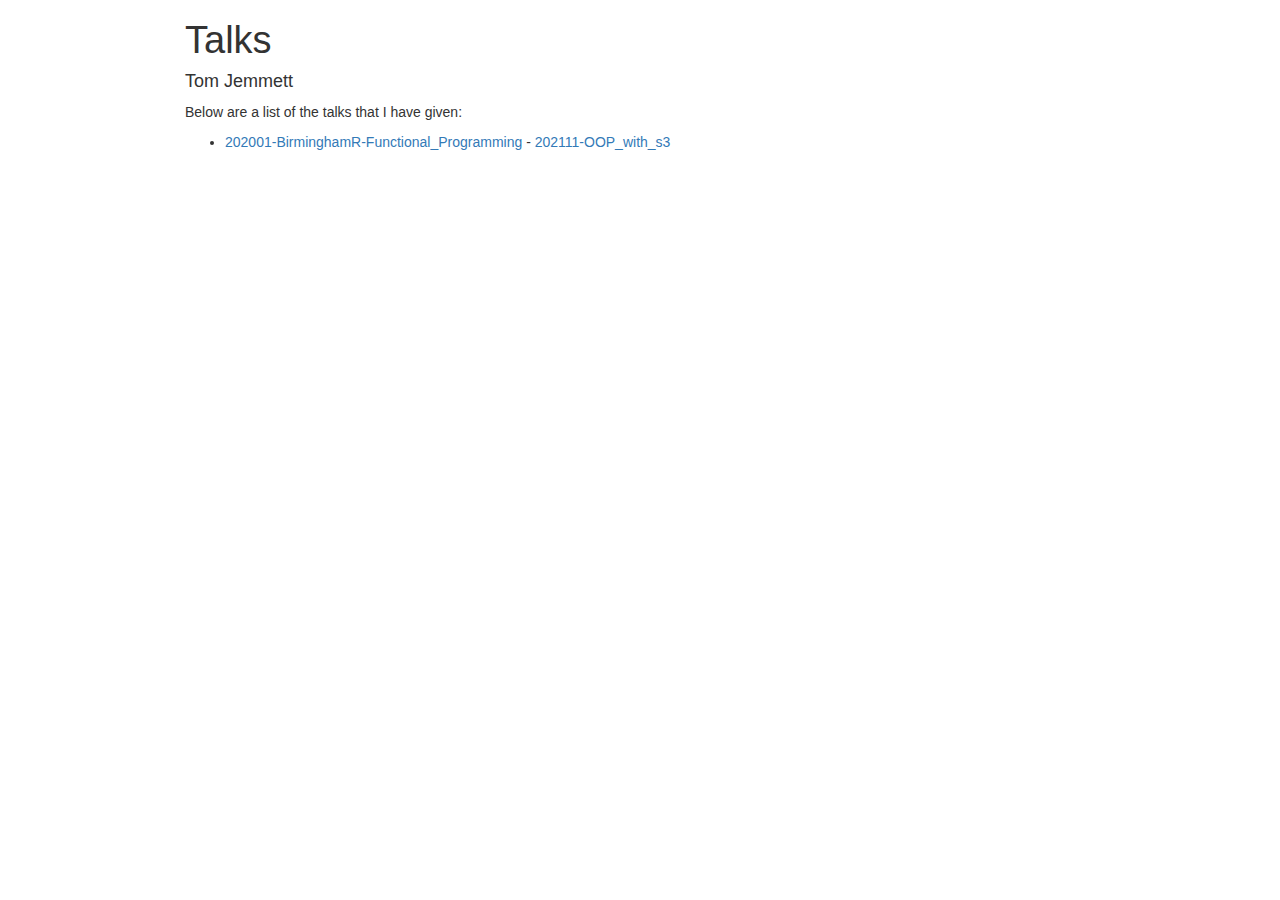
==== commit bd0fe41e: "Deploying to gh-pages from @ tomjemmett/talks@8a4679d925c3d63740738879ac6bbe5d0ce86069 🚀" ====
--- a/index.html
+++ b/index.html
@@ -14,13 +14,36 @@
 
 <title>Talks</title>
 
-<script src="[data-uri]"></script>
-<script src="[data-uri]"></script>
+<script>/*! jQuery v3.6.0 | (c) OpenJS Foundation and other contributors | jquery.org/license */
+!function(e,t){"use strict";"object"==typeof module&&"object"==typeof module.exports?module.exports=e.document?t(e,!0):function(e){if(!e.document)throw new Error("jQuery requires a window with a document");return t(e)}:t(e)}("undefined"!=typeof window?window:this,function(C,e){"use strict";var t=[],r=Object.getPrototypeOf,s=t.slice,g=t.flat?function(e){return t.flat.call(e)}:function(e){return t.concat.apply([],e)},u=t.push,i=t.indexOf,n={},o=n.toString,v=n.hasOwnProperty,a=v.toString,l=a.call(Object),y={},m=function(e){return"function"==typeof e&&"number"!=typeof e.nodeType&&"function"!=typeof e.item},x=function(e){return null!=e&&e===e.window},E=C.document,c={type:!0,src:!0,nonce:!0,noModule:!0};function b(e,t,n){var r,i,o=(n=n||E).createElement("script");if(o.text=e,t)for(r in c)(i=t[r]||t.getAttribute&&t.getAttribute(r))&&o.setAttribute(r,i);n.head.appendChild(o).parentNode.removeChild(o)}function w(e){return null==e?e+"":"object"==typeof e||"function"==typeof e?n[o.call(e)]||"object":typeof e}var f="3.6.0",S=function(e,t){return new S.fn.init(e,t)};function p(e){var t=!!e&&"length"in e&&e.length,n=w(e);return!m(e)&&!x(e)&&("array"===n||0===t||"number"==typeof t&&0<t&&t-1 in e)}S.fn=S.prototype={jquery:f,constructor:S,length:0,toArray:function(){return s.call(this)},get:function(e){return null==e?s.call(this):e<0?this[e+this.length]:this[e]},pushStack:function(e){var t=S.merge(this.constructor(),e);return t.prevObject=this,t},each:function(e){return S.each(this,e)},map:function(n){return this.pushStack(S.map(this,function(e,t){return n.call(e,t,e)}))},slice:function(){return this.pushStack(s.apply(this,arguments))},first:function(){return this.eq(0)},last:function(){return this.eq(-1)},even:function(){return this.pushStack(S.grep(this,function(e,t){return(t+1)%2}))},odd:function(){return this.pushStack(S.grep(this,function(e,t){return t%2}))},eq:function(e){var t=this.length,n=+e+(e<0?t:0);return this.pushStack(0<=n&&n<t?[this[n]]:[])},end:function(){return this.prevObject||this.constructor()},push:u,sort:t.sort,splice:t.splice},S.extend=S.fn.extend=function(){var e,t,n,r,i,o,a=arguments[0]||{},s=1,u=arguments.length,l=!1;for("boolean"==typeof a&&(l=a,a=arguments[s]||{},s++),"object"==typeof a||m(a)||(a={}),s===u&&(a=this,s--);s<u;s++)if(null!=(e=arguments[s]))for(t in e)r=e[t],"__proto__"!==t&&a!==r&&(l&&r&&(S.isPlainObject(r)||(i=Array.isArray(r)))?(n=a[t],o=i&&!Array.isArray(n)?[]:i||S.isPlainObject(n)?n:{},i=!1,a[t]=S.extend(l,o,r)):void 0!==r&&(a[t]=r));return a},S.extend({expando:"jQuery"+(f+Math.random()).replace(/\D/g,""),isReady:!0,error:function(e){throw new Error(e)},noop:function(){},isPlainObject:function(e){var t,n;return!(!e||"[object Object]"!==o.call(e))&&(!(t=r(e))||"function"==typeof(n=v.call(t,"constructor")&&t.constructor)&&a.call(n)===l)},isEmptyObject:function(e){var t;for(t in e)return!1;return!0},globalEval:function(e,t,n){b(e,{nonce:t&&t.nonce},n)},each:function(e,t){var n,r=0;if(p(e)){for(n=e.length;r<n;r++)if(!1===t.call(e[r],r,e[r]))break}else for(r in e)if(!1===t.call(e[r],r,e[r]))break;return e},makeArray:function(e,t){var n=t||[];return null!=e&&(p(Object(e))?S.merge(n,"string"==typeof e?[e]:e):u.call(n,e)),n},inArray:function(e,t,n){return null==t?-1:i.call(t,e,n)},merge:function(e,t){for(var n=+t.length,r=0,i=e.length;r<n;r++)e[i++]=t[r];return e.length=i,e},grep:function(e,t,n){for(var r=[],i=0,o=e.length,a=!n;i<o;i++)!t(e[i],i)!==a&&r.push(e[i]);return r},map:function(e,t,n){var r,i,o=0,a=[];if(p(e))for(r=e.length;o<r;o++)null!=(i=t(e[o],o,n))&&a.push(i);else for(o in e)null!=(i=t(e[o],o,n))&&a.push(i);return g(a)},guid:1,support:y}),"function"==typeof Symbol&&(S.fn[Symbol.iterator]=t[Symbol.iterator]),S.each("Boolean Number String Function Array Date RegExp Object Error Symbol".split(" "),function(e,t){n["[object "+t+"]"]=t.toLowerCase()});var d=function(n){var e,d,b,o,i,h,f,g,w,u,l,T,C,a,E,v,s,c,y,S="sizzle"+1*new Date,p=n.document,k=0,r=0,m=ue(),x=ue(),A=ue(),N=ue(),j=function(e,t){return e===t&&(l=!0),0},D={}.hasOwnProperty,t=[],q=t.pop,L=t.push,H=t.push,O=t.slice,P=function(e,t){for(var n=0,r=e.length;n<r;n++)if(e[n]===t)return n;return-1},R="checked|selected|async|autofocus|autoplay|controls|defer|disabled|hidden|ismap|loop|multiple|open|readonly|required|scoped",M="[\\x20\\t\\r\\n\\f]",I="(?:\\\\[\\da-fA-F]{1,6}"+M+"?|\\\\[^\\r\\n\\f]|[\\w-]|[^\0-\\x7f])+",W="\\["+M+"*("+I+")(?:"+M+"*([*^$|!~]?=)"+M+"*(?:'((?:\\\\.|[^\\\\'])*)'|\"((?:\\\\.|[^\\\\\"])*)\"|("+I+"))|)"+M+"*\\]",F=":("+I+")(?:\\((('((?:\\\\.|[^\\\\'])*)'|\"((?:\\\\.|[^\\\\\"])*)\")|((?:\\\\.|[^\\\\()[\\]]|"+W+")*)|.*)\\)|)",B=new RegExp(M+"+","g"),$=new RegExp("^"+M+"+|((?:^|[^\\\\])(?:\\\\.)*)"+M+"+$","g"),_=new RegExp("^"+M+"*,"+M+"*"),z=new RegExp("^"+M+"*([>+~]|"+M+")"+M+"*"),U=new RegExp(M+"|>"),X=new RegExp(F),V=new RegExp("^"+I+"$"),G={ID:new RegExp("^#("+I+")"),CLASS:new RegExp("^\\.("+I+")"),TAG:new RegExp("^("+I+"|[*])"),ATTR:new RegExp("^"+W),PSEUDO:new RegExp("^"+F),CHILD:new RegExp("^:(only|first|last|nth|nth-last)-(child|of-type)(?:\\("+M+"*(even|odd|(([+-]|)(\\d*)n|)"+M+"*(?:([+-]|)"+M+"*(\\d+)|))"+M+"*\\)|)","i"),bool:new RegExp("^(?:"+R+")$","i"),needsContext:new RegExp("^"+M+"*[>+~]|:(even|odd|eq|gt|lt|nth|first|last)(?:\\("+M+"*((?:-\\d)?\\d*)"+M+"*\\)|)(?=[^-]|$)","i")},Y=/HTML$/i,Q=/^(?:input|select|textarea|button)$/i,J=/^h\d$/i,K=/^[^{]+\{\s*\[native \w/,Z=/^(?:#([\w-]+)|(\w+)|\.([\w-]+))$/,ee=/[+~]/,te=new RegExp("\\\\[\\da-fA-F]{1,6}"+M+"?|\\\\([^\\r\\n\\f])","g"),ne=function(e,t){var n="0x"+e.slice(1)-65536;return t||(n<0?String.fromCharCode(n+65536):String.fromCharCode(n>>10|55296,1023&n|56320))},re=/([\0-\x1f\x7f]|^-?\d)|^-$|[^\0-\x1f\x7f-\uFFFF\w-]/g,ie=function(e,t){return t?"\0"===e?"\ufffd":e.slice(0,-1)+"\\"+e.charCodeAt(e.length-1).toString(16)+" ":"\\"+e},oe=function(){T()},ae=be(function(e){return!0===e.disabled&&"fieldset"===e.nodeName.toLowerCase()},{dir:"parentNode",next:"legend"});try{H.apply(t=O.call(p.childNodes),p.childNodes),t[p.childNodes.length].nodeType}catch(e){H={apply:t.length?function(e,t){L.apply(e,O.call(t))}:function(e,t){var n=e.length,r=0;while(e[n++]=t[r++]);e.length=n-1}}}function se(t,e,n,r){var i,o,a,s,u,l,c,f=e&&e.ownerDocument,p=e?e.nodeType:9;if(n=n||[],"string"!=typeof t||!t||1!==p&&9!==p&&11!==p)return n;if(!r&&(T(e),e=e||C,E)){if(11!==p&&(u=Z.exec(t)))if(i=u[1]){if(9===p){if(!(a=e.getElementById(i)))return n;if(a.id===i)return n.push(a),n}else if(f&&(a=f.getElementById(i))&&y(e,a)&&a.id===i)return n.push(a),n}else{if(u[2])return H.apply(n,e.getElementsByTagName(t)),n;if((i=u[3])&&d.getElementsByClassName&&e.getElementsByClassName)return H.apply(n,e.getElementsByClassName(i)),n}if(d.qsa&&!N[t+" "]&&(!v||!v.test(t))&&(1!==p||"object"!==e.nodeName.toLowerCase())){if(c=t,f=e,1===p&&(U.test(t)||z.test(t))){(f=ee.test(t)&&ye(e.parentNode)||e)===e&&d.scope||((s=e.getAttribute("id"))?s=s.replace(re,ie):e.setAttribute("id",s=S)),o=(l=h(t)).length;while(o--)l[o]=(s?"#"+s:":scope")+" "+xe(l[o]);c=l.join(",")}try{return H.apply(n,f.querySelectorAll(c)),n}catch(e){N(t,!0)}finally{s===S&&e.removeAttribute("id")}}}return g(t.replace($,"$1"),e,n,r)}function ue(){var r=[];return function e(t,n){return r.push(t+" ")>b.cacheLength&&delete e[r.shift()],e[t+" "]=n}}function le(e){return e[S]=!0,e}function ce(e){var t=C.createElement("fieldset");try{return!!e(t)}catch(e){return!1}finally{t.parentNode&&t.parentNode.removeChild(t),t=null}}function fe(e,t){var n=e.split("|"),r=n.length;while(r--)b.attrHandle[n[r]]=t}function pe(e,t){var n=t&&e,r=n&&1===e.nodeType&&1===t.nodeType&&e.sourceIndex-t.sourceIndex;if(r)return r;if(n)while(n=n.nextSibling)if(n===t)return-1;return e?1:-1}function de(t){return function(e){return"input"===e.nodeName.toLowerCase()&&e.type===t}}function he(n){return function(e){var t=e.nodeName.toLowerCase();return("input"===t||"button"===t)&&e.type===n}}function ge(t){return function(e){return"form"in e?e.parentNode&&!1===e.disabled?"label"in e?"label"in e.parentNode?e.parentNode.disabled===t:e.disabled===t:e.isDisabled===t||e.isDisabled!==!t&&ae(e)===t:e.disabled===t:"label"in e&&e.disabled===t}}function ve(a){return le(function(o){return o=+o,le(function(e,t){var n,r=a([],e.length,o),i=r.length;while(i--)e[n=r[i]]&&(e[n]=!(t[n]=e[n]))})})}function ye(e){return e&&"undefined"!=typeof e.getElementsByTagName&&e}for(e in d=se.support={},i=se.isXML=function(e){var t=e&&e.namespaceURI,n=e&&(e.ownerDocument||e).documentElement;return!Y.test(t||n&&n.nodeName||"HTML")},T=se.setDocument=function(e){var t,n,r=e?e.ownerDocument||e:p;return r!=C&&9===r.nodeType&&r.documentElement&&(a=(C=r).documentElement,E=!i(C),p!=C&&(n=C.defaultView)&&n.top!==n&&(n.addEventListener?n.addEventListener("unload",oe,!1):n.attachEvent&&n.attachEvent("onunload",oe)),d.scope=ce(function(e){return a.appendChild(e).appendChild(C.createElement("div")),"undefined"!=typeof e.querySelectorAll&&!e.querySelectorAll(":scope fieldset div").length}),d.attributes=ce(function(e){return e.className="i",!e.getAttribute("className")}),d.getElementsByTagName=ce(function(e){return e.appendChild(C.createComment("")),!e.getElementsByTagName("*").length}),d.getElementsByClassName=K.test(C.getElementsByClassName),d.getById=ce(function(e){return a.appendChild(e).id=S,!C.getElementsByName||!C.getElementsByName(S).length}),d.getById?(b.filter.ID=function(e){var t=e.replace(te,ne);return function(e){return e.getAttribute("id")===t}},b.find.ID=function(e,t){if("undefined"!=typeof t.getElementById&&E){var n=t.getElementById(e);return n?[n]:[]}}):(b.filter.ID=function(e){var n=e.replace(te,ne);return function(e){var t="undefined"!=typeof e.getAttributeNode&&e.getAttributeNode("id");return t&&t.value===n}},b.find.ID=function(e,t){if("undefined"!=typeof t.getElementById&&E){var n,r,i,o=t.getElementById(e);if(o){if((n=o.getAttributeNode("id"))&&n.value===e)return[o];i=t.getElementsByName(e),r=0;while(o=i[r++])if((n=o.getAttributeNode("id"))&&n.value===e)return[o]}return[]}}),b.find.TAG=d.getElementsByTagName?function(e,t){return"undefined"!=typeof t.getElementsByTagName?t.getElementsByTagName(e):d.qsa?t.querySelectorAll(e):void 0}:function(e,t){var n,r=[],i=0,o=t.getElementsByTagName(e);if("*"===e){while(n=o[i++])1===n.nodeType&&r.push(n);return r}return o},b.find.CLASS=d.getElementsByClassName&&function(e,t){if("undefined"!=typeof t.getElementsByClassName&&E)return t.getElementsByClassName(e)},s=[],v=[],(d.qsa=K.test(C.querySelectorAll))&&(ce(function(e){var t;a.appendChild(e).innerHTML="<a id='"+S+"'></a><select id='"+S+"-\r\\' msallowcapture=''><option selected=''></option></select>",e.querySelectorAll("[msallowcapture^='']").length&&v.push("[*^$]="+M+"*(?:''|\"\")"),e.querySelectorAll("[selected]").length||v.push("\\["+M+"*(?:value|"+R+")"),e.querySelectorAll("[id~="+S+"-]").length||v.push("~="),(t=C.createElement("input")).setAttribute("name",""),e.appendChild(t),e.querySelectorAll("[name='']").length||v.push("\\["+M+"*name"+M+"*="+M+"*(?:''|\"\")"),e.querySelectorAll(":checked").length||v.push(":checked"),e.querySelectorAll("a#"+S+"+*").length||v.push(".#.+[+~]"),e.querySelectorAll("\\\f"),v.push("[\\r\\n\\f]")}),ce(function(e){e.innerHTML="<a href='' disabled='disabled'></a><select disabled='disabled'><option/></select>";var t=C.createElement("input");t.setAttribute("type","hidden"),e.appendChild(t).setAttribute("name","D"),e.querySelectorAll("[name=d]").length&&v.push("name"+M+"*[*^$|!~]?="),2!==e.querySelectorAll(":enabled").length&&v.push(":enabled",":disabled"),a.appendChild(e).disabled=!0,2!==e.querySelectorAll(":disabled").length&&v.push(":enabled",":disabled"),e.querySelectorAll("*,:x"),v.push(",.*:")})),(d.matchesSelector=K.test(c=a.matches||a.webkitMatchesSelector||a.mozMatchesSelector||a.oMatchesSelector||a.msMatchesSelector))&&ce(function(e){d.disconnectedMatch=c.call(e,"*"),c.call(e,"[s!='']:x"),s.push("!=",F)}),v=v.length&&new RegExp(v.join("|")),s=s.length&&new RegExp(s.join("|")),t=K.test(a.compareDocumentPosition),y=t||K.test(a.contains)?function(e,t){var n=9===e.nodeType?e.documentElement:e,r=t&&t.parentNode;return e===r||!(!r||1!==r.nodeType||!(n.contains?n.contains(r):e.compareDocumentPosition&&16&e.compareDocumentPosition(r)))}:function(e,t){if(t)while(t=t.parentNode)if(t===e)return!0;return!1},j=t?function(e,t){if(e===t)return l=!0,0;var n=!e.compareDocumentPosition-!t.compareDocumentPosition;return n||(1&(n=(e.ownerDocument||e)==(t.ownerDocument||t)?e.compareDocumentPosition(t):1)||!d.sortDetached&&t.compareDocumentPosition(e)===n?e==C||e.ownerDocument==p&&y(p,e)?-1:t==C||t.ownerDocument==p&&y(p,t)?1:u?P(u,e)-P(u,t):0:4&n?-1:1)}:function(e,t){if(e===t)return l=!0,0;var n,r=0,i=e.parentNode,o=t.parentNode,a=[e],s=[t];if(!i||!o)return e==C?-1:t==C?1:i?-1:o?1:u?P(u,e)-P(u,t):0;if(i===o)return pe(e,t);n=e;while(n=n.parentNode)a.unshift(n);n=t;while(n=n.parentNode)s.unshift(n);while(a[r]===s[r])r++;return r?pe(a[r],s[r]):a[r]==p?-1:s[r]==p?1:0}),C},se.matches=function(e,t){return se(e,null,null,t)},se.matchesSelector=function(e,t){if(T(e),d.matchesSelector&&E&&!N[t+" "]&&(!s||!s.test(t))&&(!v||!v.test(t)))try{var n=c.call(e,t);if(n||d.disconnectedMatch||e.document&&11!==e.document.nodeType)return n}catch(e){N(t,!0)}return 0<se(t,C,null,[e]).length},se.contains=function(e,t){return(e.ownerDocument||e)!=C&&T(e),y(e,t)},se.attr=function(e,t){(e.ownerDocument||e)!=C&&T(e);var n=b.attrHandle[t.toLowerCase()],r=n&&D.call(b.attrHandle,t.toLowerCase())?n(e,t,!E):void 0;return void 0!==r?r:d.attributes||!E?e.getAttribute(t):(r=e.getAttributeNode(t))&&r.specified?r.value:null},se.escape=function(e){return(e+"").replace(re,ie)},se.error=function(e){throw new Error("Syntax error, unrecognized expression: "+e)},se.uniqueSort=function(e){var t,n=[],r=0,i=0;if(l=!d.detectDuplicates,u=!d.sortStable&&e.slice(0),e.sort(j),l){while(t=e[i++])t===e[i]&&(r=n.push(i));while(r--)e.splice(n[r],1)}return u=null,e},o=se.getText=function(e){var t,n="",r=0,i=e.nodeType;if(i){if(1===i||9===i||11===i){if("string"==typeof e.textContent)return e.textContent;for(e=e.firstChild;e;e=e.nextSibling)n+=o(e)}else if(3===i||4===i)return e.nodeValue}else while(t=e[r++])n+=o(t);return n},(b=se.selectors={cacheLength:50,createPseudo:le,match:G,attrHandle:{},find:{},relative:{">":{dir:"parentNode",first:!0}," ":{dir:"parentNode"},"+":{dir:"previousSibling",first:!0},"~":{dir:"previousSibling"}},preFilter:{ATTR:function(e){return e[1]=e[1].replace(te,ne),e[3]=(e[3]||e[4]||e[5]||"").replace(te,ne),"~="===e[2]&&(e[3]=" "+e[3]+" "),e.slice(0,4)},CHILD:function(e){return e[1]=e[1].toLowerCase(),"nth"===e[1].slice(0,3)?(e[3]||se.error(e[0]),e[4]=+(e[4]?e[5]+(e[6]||1):2*("even"===e[3]||"odd"===e[3])),e[5]=+(e[7]+e[8]||"odd"===e[3])):e[3]&&se.error(e[0]),e},PSEUDO:function(e){var t,n=!e[6]&&e[2];return G.CHILD.test(e[0])?null:(e[3]?e[2]=e[4]||e[5]||"":n&&X.test(n)&&(t=h(n,!0))&&(t=n.indexOf(")",n.length-t)-n.length)&&(e[0]=e[0].slice(0,t),e[2]=n.slice(0,t)),e.slice(0,3))}},filter:{TAG:function(e){var t=e.replace(te,ne).toLowerCase();return"*"===e?function(){return!0}:function(e){return e.nodeName&&e.nodeName.toLowerCase()===t}},CLASS:function(e){var t=m[e+" "];return t||(t=new RegExp("(^|"+M+")"+e+"("+M+"|$)"))&&m(e,function(e){return t.test("string"==typeof e.className&&e.className||"undefined"!=typeof e.getAttribute&&e.getAttribute("class")||"")})},ATTR:function(n,r,i){return function(e){var t=se.attr(e,n);return null==t?"!="===r:!r||(t+="","="===r?t===i:"!="===r?t!==i:"^="===r?i&&0===t.indexOf(i):"*="===r?i&&-1<t.indexOf(i):"$="===r?i&&t.slice(-i.length)===i:"~="===r?-1<(" "+t.replace(B," ")+" ").indexOf(i):"|="===r&&(t===i||t.slice(0,i.length+1)===i+"-"))}},CHILD:function(h,e,t,g,v){var y="nth"!==h.slice(0,3),m="last"!==h.slice(-4),x="of-type"===e;return 1===g&&0===v?function(e){return!!e.parentNode}:function(e,t,n){var r,i,o,a,s,u,l=y!==m?"nextSibling":"previousSibling",c=e.parentNode,f=x&&e.nodeName.toLowerCase(),p=!n&&!x,d=!1;if(c){if(y){while(l){a=e;while(a=a[l])if(x?a.nodeName.toLowerCase()===f:1===a.nodeType)return!1;u=l="only"===h&&!u&&"nextSibling"}return!0}if(u=[m?c.firstChild:c.lastChild],m&&p){d=(s=(r=(i=(o=(a=c)[S]||(a[S]={}))[a.uniqueID]||(o[a.uniqueID]={}))[h]||[])[0]===k&&r[1])&&r[2],a=s&&c.childNodes[s];while(a=++s&&a&&a[l]||(d=s=0)||u.pop())if(1===a.nodeType&&++d&&a===e){i[h]=[k,s,d];break}}else if(p&&(d=s=(r=(i=(o=(a=e)[S]||(a[S]={}))[a.uniqueID]||(o[a.uniqueID]={}))[h]||[])[0]===k&&r[1]),!1===d)while(a=++s&&a&&a[l]||(d=s=0)||u.pop())if((x?a.nodeName.toLowerCase()===f:1===a.nodeType)&&++d&&(p&&((i=(o=a[S]||(a[S]={}))[a.uniqueID]||(o[a.uniqueID]={}))[h]=[k,d]),a===e))break;return(d-=v)===g||d%g==0&&0<=d/g}}},PSEUDO:function(e,o){var t,a=b.pseudos[e]||b.setFilters[e.toLowerCase()]||se.error("unsupported pseudo: "+e);return a[S]?a(o):1<a.length?(t=[e,e,"",o],b.setFilters.hasOwnProperty(e.toLowerCase())?le(function(e,t){var n,r=a(e,o),i=r.length;while(i--)e[n=P(e,r[i])]=!(t[n]=r[i])}):function(e){return a(e,0,t)}):a}},pseudos:{not:le(function(e){var r=[],i=[],s=f(e.replace($,"$1"));return s[S]?le(function(e,t,n,r){var i,o=s(e,null,r,[]),a=e.length;while(a--)(i=o[a])&&(e[a]=!(t[a]=i))}):function(e,t,n){return r[0]=e,s(r,null,n,i),r[0]=null,!i.pop()}}),has:le(function(t){return function(e){return 0<se(t,e).length}}),contains:le(function(t){return t=t.replace(te,ne),function(e){return-1<(e.textContent||o(e)).indexOf(t)}}),lang:le(function(n){return V.test(n||"")||se.error("unsupported lang: "+n),n=n.replace(te,ne).toLowerCase(),function(e){var t;do{if(t=E?e.lang:e.getAttribute("xml:lang")||e.getAttribute("lang"))return(t=t.toLowerCase())===n||0===t.indexOf(n+"-")}while((e=e.parentNode)&&1===e.nodeType);return!1}}),target:function(e){var t=n.location&&n.location.hash;return t&&t.slice(1)===e.id},root:function(e){return e===a},focus:function(e){return e===C.activeElement&&(!C.hasFocus||C.hasFocus())&&!!(e.type||e.href||~e.tabIndex)},enabled:ge(!1),disabled:ge(!0),checked:function(e){var t=e.nodeName.toLowerCase();return"input"===t&&!!e.checked||"option"===t&&!!e.selected},selected:function(e){return e.parentNode&&e.parentNode.selectedIndex,!0===e.selected},empty:function(e){for(e=e.firstChild;e;e=e.nextSibling)if(e.nodeType<6)return!1;return!0},parent:function(e){return!b.pseudos.empty(e)},header:function(e){return J.test(e.nodeName)},input:function(e){return Q.test(e.nodeName)},button:function(e){var t=e.nodeName.toLowerCase();return"input"===t&&"button"===e.type||"button"===t},text:function(e){var t;return"input"===e.nodeName.toLowerCase()&&"text"===e.type&&(null==(t=e.getAttribute("type"))||"text"===t.toLowerCase())},first:ve(function(){return[0]}),last:ve(function(e,t){return[t-1]}),eq:ve(function(e,t,n){return[n<0?n+t:n]}),even:ve(function(e,t){for(var n=0;n<t;n+=2)e.push(n);return e}),odd:ve(function(e,t){for(var n=1;n<t;n+=2)e.push(n);return e}),lt:ve(function(e,t,n){for(var r=n<0?n+t:t<n?t:n;0<=--r;)e.push(r);return e}),gt:ve(function(e,t,n){for(var r=n<0?n+t:n;++r<t;)e.push(r);return e})}}).pseudos.nth=b.pseudos.eq,{radio:!0,checkbox:!0,file:!0,password:!0,image:!0})b.pseudos[e]=de(e);for(e in{submit:!0,reset:!0})b.pseudos[e]=he(e);function me(){}function xe(e){for(var t=0,n=e.length,r="";t<n;t++)r+=e[t].value;return r}function be(s,e,t){var u=e.dir,l=e.next,c=l||u,f=t&&"parentNode"===c,p=r++;return e.first?function(e,t,n){while(e=e[u])if(1===e.nodeType||f)return s(e,t,n);return!1}:function(e,t,n){var r,i,o,a=[k,p];if(n){while(e=e[u])if((1===e.nodeType||f)&&s(e,t,n))return!0}else while(e=e[u])if(1===e.nodeType||f)if(i=(o=e[S]||(e[S]={}))[e.uniqueID]||(o[e.uniqueID]={}),l&&l===e.nodeName.toLowerCase())e=e[u]||e;else{if((r=i[c])&&r[0]===k&&r[1]===p)return a[2]=r[2];if((i[c]=a)[2]=s(e,t,n))return!0}return!1}}function we(i){return 1<i.length?function(e,t,n){var r=i.length;while(r--)if(!i[r](e,t,n))return!1;return!0}:i[0]}function Te(e,t,n,r,i){for(var o,a=[],s=0,u=e.length,l=null!=t;s<u;s++)(o=e[s])&&(n&&!n(o,r,i)||(a.push(o),l&&t.push(s)));return a}function Ce(d,h,g,v,y,e){return v&&!v[S]&&(v=Ce(v)),y&&!y[S]&&(y=Ce(y,e)),le(function(e,t,n,r){var i,o,a,s=[],u=[],l=t.length,c=e||function(e,t,n){for(var r=0,i=t.length;r<i;r++)se(e,t[r],n);return n}(h||"*",n.nodeType?[n]:n,[]),f=!d||!e&&h?c:Te(c,s,d,n,r),p=g?y||(e?d:l||v)?[]:t:f;if(g&&g(f,p,n,r),v){i=Te(p,u),v(i,[],n,r),o=i.length;while(o--)(a=i[o])&&(p[u[o]]=!(f[u[o]]=a))}if(e){if(y||d){if(y){i=[],o=p.length;while(o--)(a=p[o])&&i.push(f[o]=a);y(null,p=[],i,r)}o=p.length;while(o--)(a=p[o])&&-1<(i=y?P(e,a):s[o])&&(e[i]=!(t[i]=a))}}else p=Te(p===t?p.splice(l,p.length):p),y?y(null,t,p,r):H.apply(t,p)})}function Ee(e){for(var i,t,n,r=e.length,o=b.relative[e[0].type],a=o||b.relative[" "],s=o?1:0,u=be(function(e){return e===i},a,!0),l=be(function(e){return-1<P(i,e)},a,!0),c=[function(e,t,n){var r=!o&&(n||t!==w)||((i=t).nodeType?u(e,t,n):l(e,t,n));return i=null,r}];s<r;s++)if(t=b.relative[e[s].type])c=[be(we(c),t)];else{if((t=b.filter[e[s].type].apply(null,e[s].matches))[S]){for(n=++s;n<r;n++)if(b.relative[e[n].type])break;return Ce(1<s&&we(c),1<s&&xe(e.slice(0,s-1).concat({value:" "===e[s-2].type?"*":""})).replace($,"$1"),t,s<n&&Ee(e.slice(s,n)),n<r&&Ee(e=e.slice(n)),n<r&&xe(e))}c.push(t)}return we(c)}return me.prototype=b.filters=b.pseudos,b.setFilters=new me,h=se.tokenize=function(e,t){var n,r,i,o,a,s,u,l=x[e+" "];if(l)return t?0:l.slice(0);a=e,s=[],u=b.preFilter;while(a){for(o in n&&!(r=_.exec(a))||(r&&(a=a.slice(r[0].length)||a),s.push(i=[])),n=!1,(r=z.exec(a))&&(n=r.shift(),i.push({value:n,type:r[0].replace($," ")}),a=a.slice(n.length)),b.filter)!(r=G[o].exec(a))||u[o]&&!(r=u[o](r))||(n=r.shift(),i.push({value:n,type:o,matches:r}),a=a.slice(n.length));if(!n)break}return t?a.length:a?se.error(e):x(e,s).slice(0)},f=se.compile=function(e,t){var n,v,y,m,x,r,i=[],o=[],a=A[e+" "];if(!a){t||(t=h(e)),n=t.length;while(n--)(a=Ee(t[n]))[S]?i.push(a):o.push(a);(a=A(e,(v=o,m=0<(y=i).length,x=0<v.length,r=function(e,t,n,r,i){var o,a,s,u=0,l="0",c=e&&[],f=[],p=w,d=e||x&&b.find.TAG("*",i),h=k+=null==p?1:Math.random()||.1,g=d.length;for(i&&(w=t==C||t||i);l!==g&&null!=(o=d[l]);l++){if(x&&o){a=0,t||o.ownerDocument==C||(T(o),n=!E);while(s=v[a++])if(s(o,t||C,n)){r.push(o);break}i&&(k=h)}m&&((o=!s&&o)&&u--,e&&c.push(o))}if(u+=l,m&&l!==u){a=0;while(s=y[a++])s(c,f,t,n);if(e){if(0<u)while(l--)c[l]||f[l]||(f[l]=q.call(r));f=Te(f)}H.apply(r,f),i&&!e&&0<f.length&&1<u+y.length&&se.uniqueSort(r)}return i&&(k=h,w=p),c},m?le(r):r))).selector=e}return a},g=se.select=function(e,t,n,r){var i,o,a,s,u,l="function"==typeof e&&e,c=!r&&h(e=l.selector||e);if(n=n||[],1===c.length){if(2<(o=c[0]=c[0].slice(0)).length&&"ID"===(a=o[0]).type&&9===t.nodeType&&E&&b.relative[o[1].type]){if(!(t=(b.find.ID(a.matches[0].replace(te,ne),t)||[])[0]))return n;l&&(t=t.parentNode),e=e.slice(o.shift().value.length)}i=G.needsContext.test(e)?0:o.length;while(i--){if(a=o[i],b.relative[s=a.type])break;if((u=b.find[s])&&(r=u(a.matches[0].replace(te,ne),ee.test(o[0].type)&&ye(t.parentNode)||t))){if(o.splice(i,1),!(e=r.length&&xe(o)))return H.apply(n,r),n;break}}}return(l||f(e,c))(r,t,!E,n,!t||ee.test(e)&&ye(t.parentNode)||t),n},d.sortStable=S.split("").sort(j).join("")===S,d.detectDuplicates=!!l,T(),d.sortDetached=ce(function(e){return 1&e.compareDocumentPosition(C.createElement("fieldset"))}),ce(function(e){return e.innerHTML="<a href='#'></a>","#"===e.firstChild.getAttribute("href")})||fe("type|href|height|width",function(e,t,n){if(!n)return e.getAttribute(t,"type"===t.toLowerCase()?1:2)}),d.attributes&&ce(function(e){return e.innerHTML="<input/>",e.firstChild.setAttribute("value",""),""===e.firstChild.getAttribute("value")})||fe("value",function(e,t,n){if(!n&&"input"===e.nodeName.toLowerCase())return e.defaultValue}),ce(function(e){return null==e.getAttribute("disabled")})||fe(R,function(e,t,n){var r;if(!n)return!0===e[t]?t.toLowerCase():(r=e.getAttributeNode(t))&&r.specified?r.value:null}),se}(C);S.find=d,S.expr=d.selectors,S.expr[":"]=S.expr.pseudos,S.uniqueSort=S.unique=d.uniqueSort,S.text=d.getText,S.isXMLDoc=d.isXML,S.contains=d.contains,S.escapeSelector=d.escape;var h=function(e,t,n){var r=[],i=void 0!==n;while((e=e[t])&&9!==e.nodeType)if(1===e.nodeType){if(i&&S(e).is(n))break;r.push(e)}return r},T=function(e,t){for(var n=[];e;e=e.nextSibling)1===e.nodeType&&e!==t&&n.push(e);return n},k=S.expr.match.needsContext;function A(e,t){return e.nodeName&&e.nodeName.toLowerCase()===t.toLowerCase()}var N=/^<([a-z][^\/\0>:\x20\t\r\n\f]*)[\x20\t\r\n\f]*\/?>(?:<\/\1>|)$/i;function j(e,n,r){return m(n)?S.grep(e,function(e,t){return!!n.call(e,t,e)!==r}):n.nodeType?S.grep(e,function(e){return e===n!==r}):"string"!=typeof n?S.grep(e,function(e){return-1<i.call(n,e)!==r}):S.filter(n,e,r)}S.filter=function(e,t,n){var r=t[0];return n&&(e=":not("+e+")"),1===t.length&&1===r.nodeType?S.find.matchesSelector(r,e)?[r]:[]:S.find.matches(e,S.grep(t,function(e){return 1===e.nodeType}))},S.fn.extend({find:function(e){var t,n,r=this.length,i=this;if("string"!=typeof e)return this.pushStack(S(e).filter(function(){for(t=0;t<r;t++)if(S.contains(i[t],this))return!0}));for(n=this.pushStack([]),t=0;t<r;t++)S.find(e,i[t],n);return 1<r?S.uniqueSort(n):n},filter:function(e){return this.pushStack(j(this,e||[],!1))},not:function(e){return this.pushStack(j(this,e||[],!0))},is:function(e){return!!j(this,"string"==typeof e&&k.test(e)?S(e):e||[],!1).length}});var D,q=/^(?:\s*(<[\w\W]+>)[^>]*|#([\w-]+))$/;(S.fn.init=function(e,t,n){var r,i;if(!e)return this;if(n=n||D,"string"==typeof e){if(!(r="<"===e[0]&&">"===e[e.length-1]&&3<=e.length?[null,e,null]:q.exec(e))||!r[1]&&t)return!t||t.jquery?(t||n).find(e):this.constructor(t).find(e);if(r[1]){if(t=t instanceof S?t[0]:t,S.merge(this,S.parseHTML(r[1],t&&t.nodeType?t.ownerDocument||t:E,!0)),N.test(r[1])&&S.isPlainObject(t))for(r in t)m(this[r])?this[r](t[r]):this.attr(r,t[r]);return this}return(i=E.getElementById(r[2]))&&(this[0]=i,this.length=1),this}return e.nodeType?(this[0]=e,this.length=1,this):m(e)?void 0!==n.ready?n.ready(e):e(S):S.makeArray(e,this)}).prototype=S.fn,D=S(E);var L=/^(?:parents|prev(?:Until|All))/,H={children:!0,contents:!0,next:!0,prev:!0};function O(e,t){while((e=e[t])&&1!==e.nodeType);return e}S.fn.extend({has:function(e){var t=S(e,this),n=t.length;return this.filter(function(){for(var e=0;e<n;e++)if(S.contains(this,t[e]))return!0})},closest:function(e,t){var n,r=0,i=this.length,o=[],a="string"!=typeof e&&S(e);if(!k.test(e))for(;r<i;r++)for(n=this[r];n&&n!==t;n=n.parentNode)if(n.nodeType<11&&(a?-1<a.index(n):1===n.nodeType&&S.find.matchesSelector(n,e))){o.push(n);break}return this.pushStack(1<o.length?S.uniqueSort(o):o)},index:function(e){return e?"string"==typeof e?i.call(S(e),this[0]):i.call(this,e.jquery?e[0]:e):this[0]&&this[0].parentNode?this.first().prevAll().length:-1},add:function(e,t){return this.pushStack(S.uniqueSort(S.merge(this.get(),S(e,t))))},addBack:function(e){return this.add(null==e?this.prevObject:this.prevObject.filter(e))}}),S.each({parent:function(e){var t=e.parentNode;return t&&11!==t.nodeType?t:null},parents:function(e){return h(e,"parentNode")},parentsUntil:function(e,t,n){return h(e,"parentNode",n)},next:function(e){return O(e,"nextSibling")},prev:function(e){return O(e,"previousSibling")},nextAll:function(e){return h(e,"nextSibling")},prevAll:function(e){return h(e,"previousSibling")},nextUntil:function(e,t,n){return h(e,"nextSibling",n)},prevUntil:function(e,t,n){return h(e,"previousSibling",n)},siblings:function(e){return T((e.parentNode||{}).firstChild,e)},children:function(e){return T(e.firstChild)},contents:function(e){return null!=e.contentDocument&&r(e.contentDocument)?e.contentDocument:(A(e,"template")&&(e=e.content||e),S.merge([],e.childNodes))}},function(r,i){S.fn[r]=function(e,t){var n=S.map(this,i,e);return"Until"!==r.slice(-5)&&(t=e),t&&"string"==typeof t&&(n=S.filter(t,n)),1<this.length&&(H[r]||S.uniqueSort(n),L.test(r)&&n.reverse()),this.pushStack(n)}});var P=/[^\x20\t\r\n\f]+/g;function R(e){return e}function M(e){throw e}function I(e,t,n,r){var i;try{e&&m(i=e.promise)?i.call(e).done(t).fail(n):e&&m(i=e.then)?i.call(e,t,n):t.apply(void 0,[e].slice(r))}catch(e){n.apply(void 0,[e])}}S.Callbacks=function(r){var e,n;r="string"==typeof r?(e=r,n={},S.each(e.match(P)||[],function(e,t){n[t]=!0}),n):S.extend({},r);var i,t,o,a,s=[],u=[],l=-1,c=function(){for(a=a||r.once,o=i=!0;u.length;l=-1){t=u.shift();while(++l<s.length)!1===s[l].apply(t[0],t[1])&&r.stopOnFalse&&(l=s.length,t=!1)}r.memory||(t=!1),i=!1,a&&(s=t?[]:"")},f={add:function(){return s&&(t&&!i&&(l=s.length-1,u.push(t)),function n(e){S.each(e,function(e,t){m(t)?r.unique&&f.has(t)||s.push(t):t&&t.length&&"string"!==w(t)&&n(t)})}(arguments),t&&!i&&c()),this},remove:function(){return S.each(arguments,function(e,t){var n;while(-1<(n=S.inArray(t,s,n)))s.splice(n,1),n<=l&&l--}),this},has:function(e){return e?-1<S.inArray(e,s):0<s.length},empty:function(){return s&&(s=[]),this},disable:function(){return a=u=[],s=t="",this},disabled:function(){return!s},lock:function(){return a=u=[],t||i||(s=t=""),this},locked:function(){return!!a},fireWith:function(e,t){return a||(t=[e,(t=t||[]).slice?t.slice():t],u.push(t),i||c()),this},fire:function(){return f.fireWith(this,arguments),this},fired:function(){return!!o}};return f},S.extend({Deferred:function(e){var o=[["notify","progress",S.Callbacks("memory"),S.Callbacks("memory"),2],["resolve","done",S.Callbacks("once memory"),S.Callbacks("once memory"),0,"resolved"],["reject","fail",S.Callbacks("once memory"),S.Callbacks("once memory"),1,"rejected"]],i="pending",a={state:function(){return i},always:function(){return s.done(arguments).fail(arguments),this},"catch":function(e){return a.then(null,e)},pipe:function(){var i=arguments;return S.Deferred(function(r){S.each(o,function(e,t){var n=m(i[t[4]])&&i[t[4]];s[t[1]](function(){var e=n&&n.apply(this,arguments);e&&m(e.promise)?e.promise().progress(r.notify).done(r.resolve).fail(r.reject):r[t[0]+"With"](this,n?[e]:arguments)})}),i=null}).promise()},then:function(t,n,r){var u=0;function l(i,o,a,s){return function(){var n=this,r=arguments,e=function(){var e,t;if(!(i<u)){if((e=a.apply(n,r))===o.promise())throw new TypeError("Thenable self-resolution");t=e&&("object"==typeof e||"function"==typeof e)&&e.then,m(t)?s?t.call(e,l(u,o,R,s),l(u,o,M,s)):(u++,t.call(e,l(u,o,R,s),l(u,o,M,s),l(u,o,R,o.notifyWith))):(a!==R&&(n=void 0,r=[e]),(s||o.resolveWith)(n,r))}},t=s?e:function(){try{e()}catch(e){S.Deferred.exceptionHook&&S.Deferred.exceptionHook(e,t.stackTrace),u<=i+1&&(a!==M&&(n=void 0,r=[e]),o.rejectWith(n,r))}};i?t():(S.Deferred.getStackHook&&(t.stackTrace=S.Deferred.getStackHook()),C.setTimeout(t))}}return S.Deferred(function(e){o[0][3].add(l(0,e,m(r)?r:R,e.notifyWith)),o[1][3].add(l(0,e,m(t)?t:R)),o[2][3].add(l(0,e,m(n)?n:M))}).promise()},promise:function(e){return null!=e?S.extend(e,a):a}},s={};return S.each(o,function(e,t){var n=t[2],r=t[5];a[t[1]]=n.add,r&&n.add(function(){i=r},o[3-e][2].disable,o[3-e][3].disable,o[0][2].lock,o[0][3].lock),n.add(t[3].fire),s[t[0]]=function(){return s[t[0]+"With"](this===s?void 0:this,arguments),this},s[t[0]+"With"]=n.fireWith}),a.promise(s),e&&e.call(s,s),s},when:function(e){var n=arguments.length,t=n,r=Array(t),i=s.call(arguments),o=S.Deferred(),a=function(t){return function(e){r[t]=this,i[t]=1<arguments.length?s.call(arguments):e,--n||o.resolveWith(r,i)}};if(n<=1&&(I(e,o.done(a(t)).resolve,o.reject,!n),"pending"===o.state()||m(i[t]&&i[t].then)))return o.then();while(t--)I(i[t],a(t),o.reject);return o.promise()}});var W=/^(Eval|Internal|Range|Reference|Syntax|Type|URI)Error$/;S.Deferred.exceptionHook=function(e,t){C.console&&C.console.warn&&e&&W.test(e.name)&&C.console.warn("jQuery.Deferred exception: "+e.message,e.stack,t)},S.readyException=function(e){C.setTimeout(function(){throw e})};var F=S.Deferred();function B(){E.removeEventListener("DOMContentLoaded",B),C.removeEventListener("load",B),S.ready()}S.fn.ready=function(e){return F.then(e)["catch"](function(e){S.readyException(e)}),this},S.extend({isReady:!1,readyWait:1,ready:function(e){(!0===e?--S.readyWait:S.isReady)||(S.isReady=!0)!==e&&0<--S.readyWait||F.resolveWith(E,[S])}}),S.ready.then=F.then,"complete"===E.readyState||"loading"!==E.readyState&&!E.documentElement.doScroll?C.setTimeout(S.ready):(E.addEventListener("DOMContentLoaded",B),C.addEventListener("load",B));var $=function(e,t,n,r,i,o,a){var s=0,u=e.length,l=null==n;if("object"===w(n))for(s in i=!0,n)$(e,t,s,n[s],!0,o,a);else if(void 0!==r&&(i=!0,m(r)||(a=!0),l&&(a?(t.call(e,r),t=null):(l=t,t=function(e,t,n){return l.call(S(e),n)})),t))for(;s<u;s++)t(e[s],n,a?r:r.call(e[s],s,t(e[s],n)));return i?e:l?t.call(e):u?t(e[0],n):o},_=/^-ms-/,z=/-([a-z])/g;function U(e,t){return t.toUpperCase()}function X(e){return e.replace(_,"ms-").replace(z,U)}var V=function(e){return 1===e.nodeType||9===e.nodeType||!+e.nodeType};function G(){this.expando=S.expando+G.uid++}G.uid=1,G.prototype={cache:function(e){var t=e[this.expando];return t||(t={},V(e)&&(e.nodeType?e[this.expando]=t:Object.defineProperty(e,this.expando,{value:t,configurable:!0}))),t},set:function(e,t,n){var r,i=this.cache(e);if("string"==typeof t)i[X(t)]=n;else for(r in t)i[X(r)]=t[r];return i},get:function(e,t){return void 0===t?this.cache(e):e[this.expando]&&e[this.expando][X(t)]},access:function(e,t,n){return void 0===t||t&&"string"==typeof t&&void 0===n?this.get(e,t):(this.set(e,t,n),void 0!==n?n:t)},remove:function(e,t){var n,r=e[this.expando];if(void 0!==r){if(void 0!==t){n=(t=Array.isArray(t)?t.map(X):(t=X(t))in r?[t]:t.match(P)||[]).length;while(n--)delete r[t[n]]}(void 0===t||S.isEmptyObject(r))&&(e.nodeType?e[this.expando]=void 0:delete e[this.expando])}},hasData:function(e){var t=e[this.expando];return void 0!==t&&!S.isEmptyObject(t)}};var Y=new G,Q=new G,J=/^(?:\{[\w\W]*\}|\[[\w\W]*\])$/,K=/[A-Z]/g;function Z(e,t,n){var r,i;if(void 0===n&&1===e.nodeType)if(r="data-"+t.replace(K,"-$&").toLowerCase(),"string"==typeof(n=e.getAttribute(r))){try{n="true"===(i=n)||"false"!==i&&("null"===i?null:i===+i+""?+i:J.test(i)?JSON.parse(i):i)}catch(e){}Q.set(e,t,n)}else n=void 0;return n}S.extend({hasData:function(e){return Q.hasData(e)||Y.hasData(e)},data:function(e,t,n){return Q.access(e,t,n)},removeData:function(e,t){Q.remove(e,t)},_data:function(e,t,n){return Y.access(e,t,n)},_removeData:function(e,t){Y.remove(e,t)}}),S.fn.extend({data:function(n,e){var t,r,i,o=this[0],a=o&&o.attributes;if(void 0===n){if(this.length&&(i=Q.get(o),1===o.nodeType&&!Y.get(o,"hasDataAttrs"))){t=a.length;while(t--)a[t]&&0===(r=a[t].name).indexOf("data-")&&(r=X(r.slice(5)),Z(o,r,i[r]));Y.set(o,"hasDataAttrs",!0)}return i}return"object"==typeof n?this.each(function(){Q.set(this,n)}):$(this,function(e){var t;if(o&&void 0===e)return void 0!==(t=Q.get(o,n))?t:void 0!==(t=Z(o,n))?t:void 0;this.each(function(){Q.set(this,n,e)})},null,e,1<arguments.length,null,!0)},removeData:function(e){return this.each(function(){Q.remove(this,e)})}}),S.extend({queue:function(e,t,n){var r;if(e)return t=(t||"fx")+"queue",r=Y.get(e,t),n&&(!r||Array.isArray(n)?r=Y.access(e,t,S.makeArray(n)):r.push(n)),r||[]},dequeue:function(e,t){t=t||"fx";var n=S.queue(e,t),r=n.length,i=n.shift(),o=S._queueHooks(e,t);"inprogress"===i&&(i=n.shift(),r--),i&&("fx"===t&&n.unshift("inprogress"),delete o.stop,i.call(e,function(){S.dequeue(e,t)},o)),!r&&o&&o.empty.fire()},_queueHooks:function(e,t){var n=t+"queueHooks";return Y.get(e,n)||Y.access(e,n,{empty:S.Callbacks("once memory").add(function(){Y.remove(e,[t+"queue",n])})})}}),S.fn.extend({queue:function(t,n){var e=2;return"string"!=typeof t&&(n=t,t="fx",e--),arguments.length<e?S.queue(this[0],t):void 0===n?this:this.each(function(){var e=S.queue(this,t,n);S._queueHooks(this,t),"fx"===t&&"inprogress"!==e[0]&&S.dequeue(this,t)})},dequeue:function(e){return this.each(function(){S.dequeue(this,e)})},clearQueue:function(e){return this.queue(e||"fx",[])},promise:function(e,t){var n,r=1,i=S.Deferred(),o=this,a=this.length,s=function(){--r||i.resolveWith(o,[o])};"string"!=typeof e&&(t=e,e=void 0),e=e||"fx";while(a--)(n=Y.get(o[a],e+"queueHooks"))&&n.empty&&(r++,n.empty.add(s));return s(),i.promise(t)}});var ee=/[+-]?(?:\d*\.|)\d+(?:[eE][+-]?\d+|)/.source,te=new RegExp("^(?:([+-])=|)("+ee+")([a-z%]*)$","i"),ne=["Top","Right","Bottom","Left"],re=E.documentElement,ie=function(e){return S.contains(e.ownerDocument,e)},oe={composed:!0};re.getRootNode&&(ie=function(e){return S.contains(e.ownerDocument,e)||e.getRootNode(oe)===e.ownerDocument});var ae=function(e,t){return"none"===(e=t||e).style.display||""===e.style.display&&ie(e)&&"none"===S.css(e,"display")};function se(e,t,n,r){var i,o,a=20,s=r?function(){return r.cur()}:function(){return S.css(e,t,"")},u=s(),l=n&&n[3]||(S.cssNumber[t]?"":"px"),c=e.nodeType&&(S.cssNumber[t]||"px"!==l&&+u)&&te.exec(S.css(e,t));if(c&&c[3]!==l){u/=2,l=l||c[3],c=+u||1;while(a--)S.style(e,t,c+l),(1-o)*(1-(o=s()/u||.5))<=0&&(a=0),c/=o;c*=2,S.style(e,t,c+l),n=n||[]}return n&&(c=+c||+u||0,i=n[1]?c+(n[1]+1)*n[2]:+n[2],r&&(r.unit=l,r.start=c,r.end=i)),i}var ue={};function le(e,t){for(var n,r,i,o,a,s,u,l=[],c=0,f=e.length;c<f;c++)(r=e[c]).style&&(n=r.style.display,t?("none"===n&&(l[c]=Y.get(r,"display")||null,l[c]||(r.style.display="")),""===r.style.display&&ae(r)&&(l[c]=(u=a=o=void 0,a=(i=r).ownerDocument,s=i.nodeName,(u=ue[s])||(o=a.body.appendChild(a.createElement(s)),u=S.css(o,"display"),o.parentNode.removeChild(o),"none"===u&&(u="block"),ue[s]=u)))):"none"!==n&&(l[c]="none",Y.set(r,"display",n)));for(c=0;c<f;c++)null!=l[c]&&(e[c].style.display=l[c]);return e}S.fn.extend({show:function(){return le(this,!0)},hide:function(){return le(this)},toggle:function(e){return"boolean"==typeof e?e?this.show():this.hide():this.each(function(){ae(this)?S(this).show():S(this).hide()})}});var ce,fe,pe=/^(?:checkbox|radio)$/i,de=/<([a-z][^\/\0>\x20\t\r\n\f]*)/i,he=/^$|^module$|\/(?:java|ecma)script/i;ce=E.createDocumentFragment().appendChild(E.createElement("div")),(fe=E.createElement("input")).setAttribute("type","radio"),fe.setAttribute("checked","checked"),fe.setAttribute("name","t"),ce.appendChild(fe),y.checkClone=ce.cloneNode(!0).cloneNode(!0).lastChild.checked,ce.innerHTML="<textarea>x</textarea>",y.noCloneChecked=!!ce.cloneNode(!0).lastChild.defaultValue,ce.innerHTML="<option></option>",y.option=!!ce.lastChild;var ge={thead:[1,"<table>","</table>"],col:[2,"<table><colgroup>","</colgroup></table>"],tr:[2,"<table><tbody>","</tbody></table>"],td:[3,"<table><tbody><tr>","</tr></tbody></table>"],_default:[0,"",""]};function ve(e,t){var n;return n="undefined"!=typeof e.getElementsByTagName?e.getElementsByTagName(t||"*"):"undefined"!=typeof e.querySelectorAll?e.querySelectorAll(t||"*"):[],void 0===t||t&&A(e,t)?S.merge([e],n):n}function ye(e,t){for(var n=0,r=e.length;n<r;n++)Y.set(e[n],"globalEval",!t||Y.get(t[n],"globalEval"))}ge.tbody=ge.tfoot=ge.colgroup=ge.caption=ge.thead,ge.th=ge.td,y.option||(ge.optgroup=ge.option=[1,"<select multiple='multiple'>","</select>"]);var me=/<|&#?\w+;/;function xe(e,t,n,r,i){for(var o,a,s,u,l,c,f=t.createDocumentFragment(),p=[],d=0,h=e.length;d<h;d++)if((o=e[d])||0===o)if("object"===w(o))S.merge(p,o.nodeType?[o]:o);else if(me.test(o)){a=a||f.appendChild(t.createElement("div")),s=(de.exec(o)||["",""])[1].toLowerCase(),u=ge[s]||ge._default,a.innerHTML=u[1]+S.htmlPrefilter(o)+u[2],c=u[0];while(c--)a=a.lastChild;S.merge(p,a.childNodes),(a=f.firstChild).textContent=""}else p.push(t.createTextNode(o));f.textContent="",d=0;while(o=p[d++])if(r&&-1<S.inArray(o,r))i&&i.push(o);else if(l=ie(o),a=ve(f.appendChild(o),"script"),l&&ye(a),n){c=0;while(o=a[c++])he.test(o.type||"")&&n.push(o)}return f}var be=/^([^.]*)(?:\.(.+)|)/;function we(){return!0}function Te(){return!1}function Ce(e,t){return e===function(){try{return E.activeElement}catch(e){}}()==("focus"===t)}function Ee(e,t,n,r,i,o){var a,s;if("object"==typeof t){for(s in"string"!=typeof n&&(r=r||n,n=void 0),t)Ee(e,s,n,r,t[s],o);return e}if(null==r&&null==i?(i=n,r=n=void 0):null==i&&("string"==typeof n?(i=r,r=void 0):(i=r,r=n,n=void 0)),!1===i)i=Te;else if(!i)return e;return 1===o&&(a=i,(i=function(e){return S().off(e),a.apply(this,arguments)}).guid=a.guid||(a.guid=S.guid++)),e.each(function(){S.event.add(this,t,i,r,n)})}function Se(e,i,o){o?(Y.set(e,i,!1),S.event.add(e,i,{namespace:!1,handler:function(e){var t,n,r=Y.get(this,i);if(1&e.isTrigger&&this[i]){if(r.length)(S.event.special[i]||{}).delegateType&&e.stopPropagation();else if(r=s.call(arguments),Y.set(this,i,r),t=o(this,i),this[i](),r!==(n=Y.get(this,i))||t?Y.set(this,i,!1):n={},r!==n)return e.stopImmediatePropagation(),e.preventDefault(),n&&n.value}else r.length&&(Y.set(this,i,{value:S.event.trigger(S.extend(r[0],S.Event.prototype),r.slice(1),this)}),e.stopImmediatePropagation())}})):void 0===Y.get(e,i)&&S.event.add(e,i,we)}S.event={global:{},add:function(t,e,n,r,i){var o,a,s,u,l,c,f,p,d,h,g,v=Y.get(t);if(V(t)){n.handler&&(n=(o=n).handler,i=o.selector),i&&S.find.matchesSelector(re,i),n.guid||(n.guid=S.guid++),(u=v.events)||(u=v.events=Object.create(null)),(a=v.handle)||(a=v.handle=function(e){return"undefined"!=typeof S&&S.event.triggered!==e.type?S.event.dispatch.apply(t,arguments):void 0}),l=(e=(e||"").match(P)||[""]).length;while(l--)d=g=(s=be.exec(e[l])||[])[1],h=(s[2]||"").split(".").sort(),d&&(f=S.event.special[d]||{},d=(i?f.delegateType:f.bindType)||d,f=S.event.special[d]||{},c=S.extend({type:d,origType:g,data:r,handler:n,guid:n.guid,selector:i,needsContext:i&&S.expr.match.needsContext.test(i),namespace:h.join(".")},o),(p=u[d])||((p=u[d]=[]).delegateCount=0,f.setup&&!1!==f.setup.call(t,r,h,a)||t.addEventListener&&t.addEventListener(d,a)),f.add&&(f.add.call(t,c),c.handler.guid||(c.handler.guid=n.guid)),i?p.splice(p.delegateCount++,0,c):p.push(c),S.event.global[d]=!0)}},remove:function(e,t,n,r,i){var o,a,s,u,l,c,f,p,d,h,g,v=Y.hasData(e)&&Y.get(e);if(v&&(u=v.events)){l=(t=(t||"").match(P)||[""]).length;while(l--)if(d=g=(s=be.exec(t[l])||[])[1],h=(s[2]||"").split(".").sort(),d){f=S.event.special[d]||{},p=u[d=(r?f.delegateType:f.bindType)||d]||[],s=s[2]&&new RegExp("(^|\\.)"+h.join("\\.(?:.*\\.|)")+"(\\.|$)"),a=o=p.length;while(o--)c=p[o],!i&&g!==c.origType||n&&n.guid!==c.guid||s&&!s.test(c.namespace)||r&&r!==c.selector&&("**"!==r||!c.selector)||(p.splice(o,1),c.selector&&p.delegateCount--,f.remove&&f.remove.call(e,c));a&&!p.length&&(f.teardown&&!1!==f.teardown.call(e,h,v.handle)||S.removeEvent(e,d,v.handle),delete u[d])}else for(d in u)S.event.remove(e,d+t[l],n,r,!0);S.isEmptyObject(u)&&Y.remove(e,"handle events")}},dispatch:function(e){var t,n,r,i,o,a,s=new Array(arguments.length),u=S.event.fix(e),l=(Y.get(this,"events")||Object.create(null))[u.type]||[],c=S.event.special[u.type]||{};for(s[0]=u,t=1;t<arguments.length;t++)s[t]=arguments[t];if(u.delegateTarget=this,!c.preDispatch||!1!==c.preDispatch.call(this,u)){a=S.event.handlers.call(this,u,l),t=0;while((i=a[t++])&&!u.isPropagationStopped()){u.currentTarget=i.elem,n=0;while((o=i.handlers[n++])&&!u.isImmediatePropagationStopped())u.rnamespace&&!1!==o.namespace&&!u.rnamespace.test(o.namespace)||(u.handleObj=o,u.data=o.data,void 0!==(r=((S.event.special[o.origType]||{}).handle||o.handler).apply(i.elem,s))&&!1===(u.result=r)&&(u.preventDefault(),u.stopPropagation()))}return c.postDispatch&&c.postDispatch.call(this,u),u.result}},handlers:function(e,t){var n,r,i,o,a,s=[],u=t.delegateCount,l=e.target;if(u&&l.nodeType&&!("click"===e.type&&1<=e.button))for(;l!==this;l=l.parentNode||this)if(1===l.nodeType&&("click"!==e.type||!0!==l.disabled)){for(o=[],a={},n=0;n<u;n++)void 0===a[i=(r=t[n]).selector+" "]&&(a[i]=r.needsContext?-1<S(i,this).index(l):S.find(i,this,null,[l]).length),a[i]&&o.push(r);o.length&&s.push({elem:l,handlers:o})}return l=this,u<t.length&&s.push({elem:l,handlers:t.slice(u)}),s},addProp:function(t,e){Object.defineProperty(S.Event.prototype,t,{enumerable:!0,configurable:!0,get:m(e)?function(){if(this.originalEvent)return e(this.originalEvent)}:function(){if(this.originalEvent)return this.originalEvent[t]},set:function(e){Object.defineProperty(this,t,{enumerable:!0,configurable:!0,writable:!0,value:e})}})},fix:function(e){return e[S.expando]?e:new S.Event(e)},special:{load:{noBubble:!0},click:{setup:function(e){var t=this||e;return pe.test(t.type)&&t.click&&A(t,"input")&&Se(t,"click",we),!1},trigger:function(e){var t=this||e;return pe.test(t.type)&&t.click&&A(t,"input")&&Se(t,"click"),!0},_default:function(e){var t=e.target;return pe.test(t.type)&&t.click&&A(t,"input")&&Y.get(t,"click")||A(t,"a")}},beforeunload:{postDispatch:function(e){void 0!==e.result&&e.originalEvent&&(e.originalEvent.returnValue=e.result)}}}},S.removeEvent=function(e,t,n){e.removeEventListener&&e.removeEventListener(t,n)},S.Event=function(e,t){if(!(this instanceof S.Event))return new S.Event(e,t);e&&e.type?(this.originalEvent=e,this.type=e.type,this.isDefaultPrevented=e.defaultPrevented||void 0===e.defaultPrevented&&!1===e.returnValue?we:Te,this.target=e.target&&3===e.target.nodeType?e.target.parentNode:e.target,this.currentTarget=e.currentTarget,this.relatedTarget=e.relatedTarget):this.type=e,t&&S.extend(this,t),this.timeStamp=e&&e.timeStamp||Date.now(),this[S.expando]=!0},S.Event.prototype={constructor:S.Event,isDefaultPrevented:Te,isPropagationStopped:Te,isImmediatePropagationStopped:Te,isSimulated:!1,preventDefault:function(){var e=this.originalEvent;this.isDefaultPrevented=we,e&&!this.isSimulated&&e.preventDefault()},stopPropagation:function(){var e=this.originalEvent;this.isPropagationStopped=we,e&&!this.isSimulated&&e.stopPropagation()},stopImmediatePropagation:function(){var e=this.originalEvent;this.isImmediatePropagationStopped=we,e&&!this.isSimulated&&e.stopImmediatePropagation(),this.stopPropagation()}},S.each({altKey:!0,bubbles:!0,cancelable:!0,changedTouches:!0,ctrlKey:!0,detail:!0,eventPhase:!0,metaKey:!0,pageX:!0,pageY:!0,shiftKey:!0,view:!0,"char":!0,code:!0,charCode:!0,key:!0,keyCode:!0,button:!0,buttons:!0,clientX:!0,clientY:!0,offsetX:!0,offsetY:!0,pointerId:!0,pointerType:!0,screenX:!0,screenY:!0,targetTouches:!0,toElement:!0,touches:!0,which:!0},S.event.addProp),S.each({focus:"focusin",blur:"focusout"},function(e,t){S.event.special[e]={setup:function(){return Se(this,e,Ce),!1},trigger:function(){return Se(this,e),!0},_default:function(){return!0},delegateType:t}}),S.each({mouseenter:"mouseover",mouseleave:"mouseout",pointerenter:"pointerover",pointerleave:"pointerout"},function(e,i){S.event.special[e]={delegateType:i,bindType:i,handle:function(e){var t,n=e.relatedTarget,r=e.handleObj;return n&&(n===this||S.contains(this,n))||(e.type=r.origType,t=r.handler.apply(this,arguments),e.type=i),t}}}),S.fn.extend({on:function(e,t,n,r){return Ee(this,e,t,n,r)},one:function(e,t,n,r){return Ee(this,e,t,n,r,1)},off:function(e,t,n){var r,i;if(e&&e.preventDefault&&e.handleObj)return r=e.handleObj,S(e.delegateTarget).off(r.namespace?r.origType+"."+r.namespace:r.origType,r.selector,r.handler),this;if("object"==typeof e){for(i in e)this.off(i,t,e[i]);return this}return!1!==t&&"function"!=typeof t||(n=t,t=void 0),!1===n&&(n=Te),this.each(function(){S.event.remove(this,e,n,t)})}});var ke=/<script|<style|<link/i,Ae=/checked\s*(?:[^=]|=\s*.checked.)/i,Ne=/^\s*<!(?:\[CDATA\[|--)|(?:\]\]|--)>\s*$/g;function je(e,t){return A(e,"table")&&A(11!==t.nodeType?t:t.firstChild,"tr")&&S(e).children("tbody")[0]||e}function De(e){return e.type=(null!==e.getAttribute("type"))+"/"+e.type,e}function qe(e){return"true/"===(e.type||"").slice(0,5)?e.type=e.type.slice(5):e.removeAttribute("type"),e}function Le(e,t){var n,r,i,o,a,s;if(1===t.nodeType){if(Y.hasData(e)&&(s=Y.get(e).events))for(i in Y.remove(t,"handle events"),s)for(n=0,r=s[i].length;n<r;n++)S.event.add(t,i,s[i][n]);Q.hasData(e)&&(o=Q.access(e),a=S.extend({},o),Q.set(t,a))}}function He(n,r,i,o){r=g(r);var e,t,a,s,u,l,c=0,f=n.length,p=f-1,d=r[0],h=m(d);if(h||1<f&&"string"==typeof d&&!y.checkClone&&Ae.test(d))return n.each(function(e){var t=n.eq(e);h&&(r[0]=d.call(this,e,t.html())),He(t,r,i,o)});if(f&&(t=(e=xe(r,n[0].ownerDocument,!1,n,o)).firstChild,1===e.childNodes.length&&(e=t),t||o)){for(s=(a=S.map(ve(e,"script"),De)).length;c<f;c++)u=e,c!==p&&(u=S.clone(u,!0,!0),s&&S.merge(a,ve(u,"script"))),i.call(n[c],u,c);if(s)for(l=a[a.length-1].ownerDocument,S.map(a,qe),c=0;c<s;c++)u=a[c],he.test(u.type||"")&&!Y.access(u,"globalEval")&&S.contains(l,u)&&(u.src&&"module"!==(u.type||"").toLowerCase()?S._evalUrl&&!u.noModule&&S._evalUrl(u.src,{nonce:u.nonce||u.getAttribute("nonce")},l):b(u.textContent.replace(Ne,""),u,l))}return n}function Oe(e,t,n){for(var r,i=t?S.filter(t,e):e,o=0;null!=(r=i[o]);o++)n||1!==r.nodeType||S.cleanData(ve(r)),r.parentNode&&(n&&ie(r)&&ye(ve(r,"script")),r.parentNode.removeChild(r));return e}S.extend({htmlPrefilter:function(e){return e},clone:function(e,t,n){var r,i,o,a,s,u,l,c=e.cloneNode(!0),f=ie(e);if(!(y.noCloneChecked||1!==e.nodeType&&11!==e.nodeType||S.isXMLDoc(e)))for(a=ve(c),r=0,i=(o=ve(e)).length;r<i;r++)s=o[r],u=a[r],void 0,"input"===(l=u.nodeName.toLowerCase())&&pe.test(s.type)?u.checked=s.checked:"input"!==l&&"textarea"!==l||(u.defaultValue=s.defaultValue);if(t)if(n)for(o=o||ve(e),a=a||ve(c),r=0,i=o.length;r<i;r++)Le(o[r],a[r]);else Le(e,c);return 0<(a=ve(c,"script")).length&&ye(a,!f&&ve(e,"script")),c},cleanData:function(e){for(var t,n,r,i=S.event.special,o=0;void 0!==(n=e[o]);o++)if(V(n)){if(t=n[Y.expando]){if(t.events)for(r in t.events)i[r]?S.event.remove(n,r):S.removeEvent(n,r,t.handle);n[Y.expando]=void 0}n[Q.expando]&&(n[Q.expando]=void 0)}}}),S.fn.extend({detach:function(e){return Oe(this,e,!0)},remove:function(e){return Oe(this,e)},text:function(e){return $(this,function(e){return void 0===e?S.text(this):this.empty().each(function(){1!==this.nodeType&&11!==this.nodeType&&9!==this.nodeType||(this.textContent=e)})},null,e,arguments.length)},append:function(){return He(this,arguments,function(e){1!==this.nodeType&&11!==this.nodeType&&9!==this.nodeType||je(this,e).appendChild(e)})},prepend:function(){return He(this,arguments,function(e){if(1===this.nodeType||11===this.nodeType||9===this.nodeType){var t=je(this,e);t.insertBefore(e,t.firstChild)}})},before:function(){return He(this,arguments,function(e){this.parentNode&&this.parentNode.insertBefore(e,this)})},after:function(){return He(this,arguments,function(e){this.parentNode&&this.parentNode.insertBefore(e,this.nextSibling)})},empty:function(){for(var e,t=0;null!=(e=this[t]);t++)1===e.nodeType&&(S.cleanData(ve(e,!1)),e.textContent="");return this},clone:function(e,t){return e=null!=e&&e,t=null==t?e:t,this.map(function(){return S.clone(this,e,t)})},html:function(e){return $(this,function(e){var t=this[0]||{},n=0,r=this.length;if(void 0===e&&1===t.nodeType)return t.innerHTML;if("string"==typeof e&&!ke.test(e)&&!ge[(de.exec(e)||["",""])[1].toLowerCase()]){e=S.htmlPrefilter(e);try{for(;n<r;n++)1===(t=this[n]||{}).nodeType&&(S.cleanData(ve(t,!1)),t.innerHTML=e);t=0}catch(e){}}t&&this.empty().append(e)},null,e,arguments.length)},replaceWith:function(){var n=[];return He(this,arguments,function(e){var t=this.parentNode;S.inArray(this,n)<0&&(S.cleanData(ve(this)),t&&t.replaceChild(e,this))},n)}}),S.each({appendTo:"append",prependTo:"prepend",insertBefore:"before",insertAfter:"after",replaceAll:"replaceWith"},function(e,a){S.fn[e]=function(e){for(var t,n=[],r=S(e),i=r.length-1,o=0;o<=i;o++)t=o===i?this:this.clone(!0),S(r[o])[a](t),u.apply(n,t.get());return this.pushStack(n)}});var Pe=new RegExp("^("+ee+")(?!px)[a-z%]+$","i"),Re=function(e){var t=e.ownerDocument.defaultView;return t&&t.opener||(t=C),t.getComputedStyle(e)},Me=function(e,t,n){var r,i,o={};for(i in t)o[i]=e.style[i],e.style[i]=t[i];for(i in r=n.call(e),t)e.style[i]=o[i];return r},Ie=new RegExp(ne.join("|"),"i");function We(e,t,n){var r,i,o,a,s=e.style;return(n=n||Re(e))&&(""!==(a=n.getPropertyValue(t)||n[t])||ie(e)||(a=S.style(e,t)),!y.pixelBoxStyles()&&Pe.test(a)&&Ie.test(t)&&(r=s.width,i=s.minWidth,o=s.maxWidth,s.minWidth=s.maxWidth=s.width=a,a=n.width,s.width=r,s.minWidth=i,s.maxWidth=o)),void 0!==a?a+"":a}function Fe(e,t){return{get:function(){if(!e())return(this.get=t).apply(this,arguments);delete this.get}}}!function(){function e(){if(l){u.style.cssText="position:absolute;left:-11111px;width:60px;margin-top:1px;padding:0;border:0",l.style.cssText="position:relative;display:block;box-sizing:border-box;overflow:scroll;margin:auto;border:1px;padding:1px;width:60%;top:1%",re.appendChild(u).appendChild(l);var e=C.getComputedStyle(l);n="1%"!==e.top,s=12===t(e.marginLeft),l.style.right="60%",o=36===t(e.right),r=36===t(e.width),l.style.position="absolute",i=12===t(l.offsetWidth/3),re.removeChild(u),l=null}}function t(e){return Math.round(parseFloat(e))}var n,r,i,o,a,s,u=E.createElement("div"),l=E.createElement("div");l.style&&(l.style.backgroundClip="content-box",l.cloneNode(!0).style.backgroundClip="",y.clearCloneStyle="content-box"===l.style.backgroundClip,S.extend(y,{boxSizingReliable:function(){return e(),r},pixelBoxStyles:function(){return e(),o},pixelPosition:function(){return e(),n},reliableMarginLeft:function(){return e(),s},scrollboxSize:function(){return e(),i},reliableTrDimensions:function(){var e,t,n,r;return null==a&&(e=E.createElement("table"),t=E.createElement("tr"),n=E.createElement("div"),e.style.cssText="position:absolute;left:-11111px;border-collapse:separate",t.style.cssText="border:1px solid",t.style.height="1px",n.style.height="9px",n.style.display="block",re.appendChild(e).appendChild(t).appendChild(n),r=C.getComputedStyle(t),a=parseInt(r.height,10)+parseInt(r.borderTopWidth,10)+parseInt(r.borderBottomWidth,10)===t.offsetHeight,re.removeChild(e)),a}}))}();var Be=["Webkit","Moz","ms"],$e=E.createElement("div").style,_e={};function ze(e){var t=S.cssProps[e]||_e[e];return t||(e in $e?e:_e[e]=function(e){var t=e[0].toUpperCase()+e.slice(1),n=Be.length;while(n--)if((e=Be[n]+t)in $e)return e}(e)||e)}var Ue=/^(none|table(?!-c[ea]).+)/,Xe=/^--/,Ve={position:"absolute",visibility:"hidden",display:"block"},Ge={letterSpacing:"0",fontWeight:"400"};function Ye(e,t,n){var r=te.exec(t);return r?Math.max(0,r[2]-(n||0))+(r[3]||"px"):t}function Qe(e,t,n,r,i,o){var a="width"===t?1:0,s=0,u=0;if(n===(r?"border":"content"))return 0;for(;a<4;a+=2)"margin"===n&&(u+=S.css(e,n+ne[a],!0,i)),r?("content"===n&&(u-=S.css(e,"padding"+ne[a],!0,i)),"margin"!==n&&(u-=S.css(e,"border"+ne[a]+"Width",!0,i))):(u+=S.css(e,"padding"+ne[a],!0,i),"padding"!==n?u+=S.css(e,"border"+ne[a]+"Width",!0,i):s+=S.css(e,"border"+ne[a]+"Width",!0,i));return!r&&0<=o&&(u+=Math.max(0,Math.ceil(e["offset"+t[0].toUpperCase()+t.slice(1)]-o-u-s-.5))||0),u}function Je(e,t,n){var r=Re(e),i=(!y.boxSizingReliable()||n)&&"border-box"===S.css(e,"boxSizing",!1,r),o=i,a=We(e,t,r),s="offset"+t[0].toUpperCase()+t.slice(1);if(Pe.test(a)){if(!n)return a;a="auto"}return(!y.boxSizingReliable()&&i||!y.reliableTrDimensions()&&A(e,"tr")||"auto"===a||!parseFloat(a)&&"inline"===S.css(e,"display",!1,r))&&e.getClientRects().length&&(i="border-box"===S.css(e,"boxSizing",!1,r),(o=s in e)&&(a=e[s])),(a=parseFloat(a)||0)+Qe(e,t,n||(i?"border":"content"),o,r,a)+"px"}function Ke(e,t,n,r,i){return new Ke.prototype.init(e,t,n,r,i)}S.extend({cssHooks:{opacity:{get:function(e,t){if(t){var n=We(e,"opacity");return""===n?"1":n}}}},cssNumber:{animationIterationCount:!0,columnCount:!0,fillOpacity:!0,flexGrow:!0,flexShrink:!0,fontWeight:!0,gridArea:!0,gridColumn:!0,gridColumnEnd:!0,gridColumnStart:!0,gridRow:!0,gridRowEnd:!0,gridRowStart:!0,lineHeight:!0,opacity:!0,order:!0,orphans:!0,widows:!0,zIndex:!0,zoom:!0},cssProps:{},style:function(e,t,n,r){if(e&&3!==e.nodeType&&8!==e.nodeType&&e.style){var i,o,a,s=X(t),u=Xe.test(t),l=e.style;if(u||(t=ze(s)),a=S.cssHooks[t]||S.cssHooks[s],void 0===n)return a&&"get"in a&&void 0!==(i=a.get(e,!1,r))?i:l[t];"string"===(o=typeof n)&&(i=te.exec(n))&&i[1]&&(n=se(e,t,i),o="number"),null!=n&&n==n&&("number"!==o||u||(n+=i&&i[3]||(S.cssNumber[s]?"":"px")),y.clearCloneStyle||""!==n||0!==t.indexOf("background")||(l[t]="inherit"),a&&"set"in a&&void 0===(n=a.set(e,n,r))||(u?l.setProperty(t,n):l[t]=n))}},css:function(e,t,n,r){var i,o,a,s=X(t);return Xe.test(t)||(t=ze(s)),(a=S.cssHooks[t]||S.cssHooks[s])&&"get"in a&&(i=a.get(e,!0,n)),void 0===i&&(i=We(e,t,r)),"normal"===i&&t in Ge&&(i=Ge[t]),""===n||n?(o=parseFloat(i),!0===n||isFinite(o)?o||0:i):i}}),S.each(["height","width"],function(e,u){S.cssHooks[u]={get:function(e,t,n){if(t)return!Ue.test(S.css(e,"display"))||e.getClientRects().length&&e.getBoundingClientRect().width?Je(e,u,n):Me(e,Ve,function(){return Je(e,u,n)})},set:function(e,t,n){var r,i=Re(e),o=!y.scrollboxSize()&&"absolute"===i.position,a=(o||n)&&"border-box"===S.css(e,"boxSizing",!1,i),s=n?Qe(e,u,n,a,i):0;return a&&o&&(s-=Math.ceil(e["offset"+u[0].toUpperCase()+u.slice(1)]-parseFloat(i[u])-Qe(e,u,"border",!1,i)-.5)),s&&(r=te.exec(t))&&"px"!==(r[3]||"px")&&(e.style[u]=t,t=S.css(e,u)),Ye(0,t,s)}}}),S.cssHooks.marginLeft=Fe(y.reliableMarginLeft,function(e,t){if(t)return(parseFloat(We(e,"marginLeft"))||e.getBoundingClientRect().left-Me(e,{marginLeft:0},function(){return e.getBoundingClientRect().left}))+"px"}),S.each({margin:"",padding:"",border:"Width"},function(i,o){S.cssHooks[i+o]={expand:function(e){for(var t=0,n={},r="string"==typeof e?e.split(" "):[e];t<4;t++)n[i+ne[t]+o]=r[t]||r[t-2]||r[0];return n}},"margin"!==i&&(S.cssHooks[i+o].set=Ye)}),S.fn.extend({css:function(e,t){return $(this,function(e,t,n){var r,i,o={},a=0;if(Array.isArray(t)){for(r=Re(e),i=t.length;a<i;a++)o[t[a]]=S.css(e,t[a],!1,r);return o}return void 0!==n?S.style(e,t,n):S.css(e,t)},e,t,1<arguments.length)}}),((S.Tween=Ke).prototype={constructor:Ke,init:function(e,t,n,r,i,o){this.elem=e,this.prop=n,this.easing=i||S.easing._default,this.options=t,this.start=this.now=this.cur(),this.end=r,this.unit=o||(S.cssNumber[n]?"":"px")},cur:function(){var e=Ke.propHooks[this.prop];return e&&e.get?e.get(this):Ke.propHooks._default.get(this)},run:function(e){var t,n=Ke.propHooks[this.prop];return this.options.duration?this.pos=t=S.easing[this.easing](e,this.options.duration*e,0,1,this.options.duration):this.pos=t=e,this.now=(this.end-this.start)*t+this.start,this.options.step&&this.options.step.call(this.elem,this.now,this),n&&n.set?n.set(this):Ke.propHooks._default.set(this),this}}).init.prototype=Ke.prototype,(Ke.propHooks={_default:{get:function(e){var t;return 1!==e.elem.nodeType||null!=e.elem[e.prop]&&null==e.elem.style[e.prop]?e.elem[e.prop]:(t=S.css(e.elem,e.prop,""))&&"auto"!==t?t:0},set:function(e){S.fx.step[e.prop]?S.fx.step[e.prop](e):1!==e.elem.nodeType||!S.cssHooks[e.prop]&&null==e.elem.style[ze(e.prop)]?e.elem[e.prop]=e.now:S.style(e.elem,e.prop,e.now+e.unit)}}}).scrollTop=Ke.propHooks.scrollLeft={set:function(e){e.elem.nodeType&&e.elem.parentNode&&(e.elem[e.prop]=e.now)}},S.easing={linear:function(e){return e},swing:function(e){return.5-Math.cos(e*Math.PI)/2},_default:"swing"},S.fx=Ke.prototype.init,S.fx.step={};var Ze,et,tt,nt,rt=/^(?:toggle|show|hide)$/,it=/queueHooks$/;function ot(){et&&(!1===E.hidden&&C.requestAnimationFrame?C.requestAnimationFrame(ot):C.setTimeout(ot,S.fx.interval),S.fx.tick())}function at(){return C.setTimeout(function(){Ze=void 0}),Ze=Date.now()}function st(e,t){var n,r=0,i={height:e};for(t=t?1:0;r<4;r+=2-t)i["margin"+(n=ne[r])]=i["padding"+n]=e;return t&&(i.opacity=i.width=e),i}function ut(e,t,n){for(var r,i=(lt.tweeners[t]||[]).concat(lt.tweeners["*"]),o=0,a=i.length;o<a;o++)if(r=i[o].call(n,t,e))return r}function lt(o,e,t){var n,a,r=0,i=lt.prefilters.length,s=S.Deferred().always(function(){delete u.elem}),u=function(){if(a)return!1;for(var e=Ze||at(),t=Math.max(0,l.startTime+l.duration-e),n=1-(t/l.duration||0),r=0,i=l.tweens.length;r<i;r++)l.tweens[r].run(n);return s.notifyWith(o,[l,n,t]),n<1&&i?t:(i||s.notifyWith(o,[l,1,0]),s.resolveWith(o,[l]),!1)},l=s.promise({elem:o,props:S.extend({},e),opts:S.extend(!0,{specialEasing:{},easing:S.easing._default},t),originalProperties:e,originalOptions:t,startTime:Ze||at(),duration:t.duration,tweens:[],createTween:function(e,t){var n=S.Tween(o,l.opts,e,t,l.opts.specialEasing[e]||l.opts.easing);return l.tweens.push(n),n},stop:function(e){var t=0,n=e?l.tweens.length:0;if(a)return this;for(a=!0;t<n;t++)l.tweens[t].run(1);return e?(s.notifyWith(o,[l,1,0]),s.resolveWith(o,[l,e])):s.rejectWith(o,[l,e]),this}}),c=l.props;for(!function(e,t){var n,r,i,o,a;for(n in e)if(i=t[r=X(n)],o=e[n],Array.isArray(o)&&(i=o[1],o=e[n]=o[0]),n!==r&&(e[r]=o,delete e[n]),(a=S.cssHooks[r])&&"expand"in a)for(n in o=a.expand(o),delete e[r],o)n in e||(e[n]=o[n],t[n]=i);else t[r]=i}(c,l.opts.specialEasing);r<i;r++)if(n=lt.prefilters[r].call(l,o,c,l.opts))return m(n.stop)&&(S._queueHooks(l.elem,l.opts.queue).stop=n.stop.bind(n)),n;return S.map(c,ut,l),m(l.opts.start)&&l.opts.start.call(o,l),l.progress(l.opts.progress).done(l.opts.done,l.opts.complete).fail(l.opts.fail).always(l.opts.always),S.fx.timer(S.extend(u,{elem:o,anim:l,queue:l.opts.queue})),l}S.Animation=S.extend(lt,{tweeners:{"*":[function(e,t){var n=this.createTween(e,t);return se(n.elem,e,te.exec(t),n),n}]},tweener:function(e,t){m(e)?(t=e,e=["*"]):e=e.match(P);for(var n,r=0,i=e.length;r<i;r++)n=e[r],lt.tweeners[n]=lt.tweeners[n]||[],lt.tweeners[n].unshift(t)},prefilters:[function(e,t,n){var r,i,o,a,s,u,l,c,f="width"in t||"height"in t,p=this,d={},h=e.style,g=e.nodeType&&ae(e),v=Y.get(e,"fxshow");for(r in n.queue||(null==(a=S._queueHooks(e,"fx")).unqueued&&(a.unqueued=0,s=a.empty.fire,a.empty.fire=function(){a.unqueued||s()}),a.unqueued++,p.always(function(){p.always(function(){a.unqueued--,S.queue(e,"fx").length||a.empty.fire()})})),t)if(i=t[r],rt.test(i)){if(delete t[r],o=o||"toggle"===i,i===(g?"hide":"show")){if("show"!==i||!v||void 0===v[r])continue;g=!0}d[r]=v&&v[r]||S.style(e,r)}if((u=!S.isEmptyObject(t))||!S.isEmptyObject(d))for(r in f&&1===e.nodeType&&(n.overflow=[h.overflow,h.overflowX,h.overflowY],null==(l=v&&v.display)&&(l=Y.get(e,"display")),"none"===(c=S.css(e,"display"))&&(l?c=l:(le([e],!0),l=e.style.display||l,c=S.css(e,"display"),le([e]))),("inline"===c||"inline-block"===c&&null!=l)&&"none"===S.css(e,"float")&&(u||(p.done(function(){h.display=l}),null==l&&(c=h.display,l="none"===c?"":c)),h.display="inline-block")),n.overflow&&(h.overflow="hidden",p.always(function(){h.overflow=n.overflow[0],h.overflowX=n.overflow[1],h.overflowY=n.overflow[2]})),u=!1,d)u||(v?"hidden"in v&&(g=v.hidden):v=Y.access(e,"fxshow",{display:l}),o&&(v.hidden=!g),g&&le([e],!0),p.done(function(){for(r in g||le([e]),Y.remove(e,"fxshow"),d)S.style(e,r,d[r])})),u=ut(g?v[r]:0,r,p),r in v||(v[r]=u.start,g&&(u.end=u.start,u.start=0))}],prefilter:function(e,t){t?lt.prefilters.unshift(e):lt.prefilters.push(e)}}),S.speed=function(e,t,n){var r=e&&"object"==typeof e?S.extend({},e):{complete:n||!n&&t||m(e)&&e,duration:e,easing:n&&t||t&&!m(t)&&t};return S.fx.off?r.duration=0:"number"!=typeof r.duration&&(r.duration in S.fx.speeds?r.duration=S.fx.speeds[r.duration]:r.duration=S.fx.speeds._default),null!=r.queue&&!0!==r.queue||(r.queue="fx"),r.old=r.complete,r.complete=function(){m(r.old)&&r.old.call(this),r.queue&&S.dequeue(this,r.queue)},r},S.fn.extend({fadeTo:function(e,t,n,r){return this.filter(ae).css("opacity",0).show().end().animate({opacity:t},e,n,r)},animate:function(t,e,n,r){var i=S.isEmptyObject(t),o=S.speed(e,n,r),a=function(){var e=lt(this,S.extend({},t),o);(i||Y.get(this,"finish"))&&e.stop(!0)};return a.finish=a,i||!1===o.queue?this.each(a):this.queue(o.queue,a)},stop:function(i,e,o){var a=function(e){var t=e.stop;delete e.stop,t(o)};return"string"!=typeof i&&(o=e,e=i,i=void 0),e&&this.queue(i||"fx",[]),this.each(function(){var e=!0,t=null!=i&&i+"queueHooks",n=S.timers,r=Y.get(this);if(t)r[t]&&r[t].stop&&a(r[t]);else for(t in r)r[t]&&r[t].stop&&it.test(t)&&a(r[t]);for(t=n.length;t--;)n[t].elem!==this||null!=i&&n[t].queue!==i||(n[t].anim.stop(o),e=!1,n.splice(t,1));!e&&o||S.dequeue(this,i)})},finish:function(a){return!1!==a&&(a=a||"fx"),this.each(function(){var e,t=Y.get(this),n=t[a+"queue"],r=t[a+"queueHooks"],i=S.timers,o=n?n.length:0;for(t.finish=!0,S.queue(this,a,[]),r&&r.stop&&r.stop.call(this,!0),e=i.length;e--;)i[e].elem===this&&i[e].queue===a&&(i[e].anim.stop(!0),i.splice(e,1));for(e=0;e<o;e++)n[e]&&n[e].finish&&n[e].finish.call(this);delete t.finish})}}),S.each(["toggle","show","hide"],function(e,r){var i=S.fn[r];S.fn[r]=function(e,t,n){return null==e||"boolean"==typeof e?i.apply(this,arguments):this.animate(st(r,!0),e,t,n)}}),S.each({slideDown:st("show"),slideUp:st("hide"),slideToggle:st("toggle"),fadeIn:{opacity:"show"},fadeOut:{opacity:"hide"},fadeToggle:{opacity:"toggle"}},function(e,r){S.fn[e]=function(e,t,n){return this.animate(r,e,t,n)}}),S.timers=[],S.fx.tick=function(){var e,t=0,n=S.timers;for(Ze=Date.now();t<n.length;t++)(e=n[t])()||n[t]!==e||n.splice(t--,1);n.length||S.fx.stop(),Ze=void 0},S.fx.timer=function(e){S.timers.push(e),S.fx.start()},S.fx.interval=13,S.fx.start=function(){et||(et=!0,ot())},S.fx.stop=function(){et=null},S.fx.speeds={slow:600,fast:200,_default:400},S.fn.delay=function(r,e){return r=S.fx&&S.fx.speeds[r]||r,e=e||"fx",this.queue(e,function(e,t){var n=C.setTimeout(e,r);t.stop=function(){C.clearTimeout(n)}})},tt=E.createElement("input"),nt=E.createElement("select").appendChild(E.createElement("option")),tt.type="checkbox",y.checkOn=""!==tt.value,y.optSelected=nt.selected,(tt=E.createElement("input")).value="t",tt.type="radio",y.radioValue="t"===tt.value;var ct,ft=S.expr.attrHandle;S.fn.extend({attr:function(e,t){return $(this,S.attr,e,t,1<arguments.length)},removeAttr:function(e){return this.each(function(){S.removeAttr(this,e)})}}),S.extend({attr:function(e,t,n){var r,i,o=e.nodeType;if(3!==o&&8!==o&&2!==o)return"undefined"==typeof e.getAttribute?S.prop(e,t,n):(1===o&&S.isXMLDoc(e)||(i=S.attrHooks[t.toLowerCase()]||(S.expr.match.bool.test(t)?ct:void 0)),void 0!==n?null===n?void S.removeAttr(e,t):i&&"set"in i&&void 0!==(r=i.set(e,n,t))?r:(e.setAttribute(t,n+""),n):i&&"get"in i&&null!==(r=i.get(e,t))?r:null==(r=S.find.attr(e,t))?void 0:r)},attrHooks:{type:{set:function(e,t){if(!y.radioValue&&"radio"===t&&A(e,"input")){var n=e.value;return e.setAttribute("type",t),n&&(e.value=n),t}}}},removeAttr:function(e,t){var n,r=0,i=t&&t.match(P);if(i&&1===e.nodeType)while(n=i[r++])e.removeAttribute(n)}}),ct={set:function(e,t,n){return!1===t?S.removeAttr(e,n):e.setAttribute(n,n),n}},S.each(S.expr.match.bool.source.match(/\w+/g),function(e,t){var a=ft[t]||S.find.attr;ft[t]=function(e,t,n){var r,i,o=t.toLowerCase();return n||(i=ft[o],ft[o]=r,r=null!=a(e,t,n)?o:null,ft[o]=i),r}});var pt=/^(?:input|select|textarea|button)$/i,dt=/^(?:a|area)$/i;function ht(e){return(e.match(P)||[]).join(" ")}function gt(e){return e.getAttribute&&e.getAttribute("class")||""}function vt(e){return Array.isArray(e)?e:"string"==typeof e&&e.match(P)||[]}S.fn.extend({prop:function(e,t){return $(this,S.prop,e,t,1<arguments.length)},removeProp:function(e){return this.each(function(){delete this[S.propFix[e]||e]})}}),S.extend({prop:function(e,t,n){var r,i,o=e.nodeType;if(3!==o&&8!==o&&2!==o)return 1===o&&S.isXMLDoc(e)||(t=S.propFix[t]||t,i=S.propHooks[t]),void 0!==n?i&&"set"in i&&void 0!==(r=i.set(e,n,t))?r:e[t]=n:i&&"get"in i&&null!==(r=i.get(e,t))?r:e[t]},propHooks:{tabIndex:{get:function(e){var t=S.find.attr(e,"tabindex");return t?parseInt(t,10):pt.test(e.nodeName)||dt.test(e.nodeName)&&e.href?0:-1}}},propFix:{"for":"htmlFor","class":"className"}}),y.optSelected||(S.propHooks.selected={get:function(e){var t=e.parentNode;return t&&t.parentNode&&t.parentNode.selectedIndex,null},set:function(e){var t=e.parentNode;t&&(t.selectedIndex,t.parentNode&&t.parentNode.selectedIndex)}}),S.each(["tabIndex","readOnly","maxLength","cellSpacing","cellPadding","rowSpan","colSpan","useMap","frameBorder","contentEditable"],function(){S.propFix[this.toLowerCase()]=this}),S.fn.extend({addClass:function(t){var e,n,r,i,o,a,s,u=0;if(m(t))return this.each(function(e){S(this).addClass(t.call(this,e,gt(this)))});if((e=vt(t)).length)while(n=this[u++])if(i=gt(n),r=1===n.nodeType&&" "+ht(i)+" "){a=0;while(o=e[a++])r.indexOf(" "+o+" ")<0&&(r+=o+" ");i!==(s=ht(r))&&n.setAttribute("class",s)}return this},removeClass:function(t){var e,n,r,i,o,a,s,u=0;if(m(t))return this.each(function(e){S(this).removeClass(t.call(this,e,gt(this)))});if(!arguments.length)return this.attr("class","");if((e=vt(t)).length)while(n=this[u++])if(i=gt(n),r=1===n.nodeType&&" "+ht(i)+" "){a=0;while(o=e[a++])while(-1<r.indexOf(" "+o+" "))r=r.replace(" "+o+" "," ");i!==(s=ht(r))&&n.setAttribute("class",s)}return this},toggleClass:function(i,t){var o=typeof i,a="string"===o||Array.isArray(i);return"boolean"==typeof t&&a?t?this.addClass(i):this.removeClass(i):m(i)?this.each(function(e){S(this).toggleClass(i.call(this,e,gt(this),t),t)}):this.each(function(){var e,t,n,r;if(a){t=0,n=S(this),r=vt(i);while(e=r[t++])n.hasClass(e)?n.removeClass(e):n.addClass(e)}else void 0!==i&&"boolean"!==o||((e=gt(this))&&Y.set(this,"__className__",e),this.setAttribute&&this.setAttribute("class",e||!1===i?"":Y.get(this,"__className__")||""))})},hasClass:function(e){var t,n,r=0;t=" "+e+" ";while(n=this[r++])if(1===n.nodeType&&-1<(" "+ht(gt(n))+" ").indexOf(t))return!0;return!1}});var yt=/\r/g;S.fn.extend({val:function(n){var r,e,i,t=this[0];return arguments.length?(i=m(n),this.each(function(e){var t;1===this.nodeType&&(null==(t=i?n.call(this,e,S(this).val()):n)?t="":"number"==typeof t?t+="":Array.isArray(t)&&(t=S.map(t,function(e){return null==e?"":e+""})),(r=S.valHooks[this.type]||S.valHooks[this.nodeName.toLowerCase()])&&"set"in r&&void 0!==r.set(this,t,"value")||(this.value=t))})):t?(r=S.valHooks[t.type]||S.valHooks[t.nodeName.toLowerCase()])&&"get"in r&&void 0!==(e=r.get(t,"value"))?e:"string"==typeof(e=t.value)?e.replace(yt,""):null==e?"":e:void 0}}),S.extend({valHooks:{option:{get:function(e){var t=S.find.attr(e,"value");return null!=t?t:ht(S.text(e))}},select:{get:function(e){var t,n,r,i=e.options,o=e.selectedIndex,a="select-one"===e.type,s=a?null:[],u=a?o+1:i.length;for(r=o<0?u:a?o:0;r<u;r++)if(((n=i[r]).selected||r===o)&&!n.disabled&&(!n.parentNode.disabled||!A(n.parentNode,"optgroup"))){if(t=S(n).val(),a)return t;s.push(t)}return s},set:function(e,t){var n,r,i=e.options,o=S.makeArray(t),a=i.length;while(a--)((r=i[a]).selected=-1<S.inArray(S.valHooks.option.get(r),o))&&(n=!0);return n||(e.selectedIndex=-1),o}}}}),S.each(["radio","checkbox"],function(){S.valHooks[this]={set:function(e,t){if(Array.isArray(t))return e.checked=-1<S.inArray(S(e).val(),t)}},y.checkOn||(S.valHooks[this].get=function(e){return null===e.getAttribute("value")?"on":e.value})}),y.focusin="onfocusin"in C;var mt=/^(?:focusinfocus|focusoutblur)$/,xt=function(e){e.stopPropagation()};S.extend(S.event,{trigger:function(e,t,n,r){var i,o,a,s,u,l,c,f,p=[n||E],d=v.call(e,"type")?e.type:e,h=v.call(e,"namespace")?e.namespace.split("."):[];if(o=f=a=n=n||E,3!==n.nodeType&&8!==n.nodeType&&!mt.test(d+S.event.triggered)&&(-1<d.indexOf(".")&&(d=(h=d.split(".")).shift(),h.sort()),u=d.indexOf(":")<0&&"on"+d,(e=e[S.expando]?e:new S.Event(d,"object"==typeof e&&e)).isTrigger=r?2:3,e.namespace=h.join("."),e.rnamespace=e.namespace?new RegExp("(^|\\.)"+h.join("\\.(?:.*\\.|)")+"(\\.|$)"):null,e.result=void 0,e.target||(e.target=n),t=null==t?[e]:S.makeArray(t,[e]),c=S.event.special[d]||{},r||!c.trigger||!1!==c.trigger.apply(n,t))){if(!r&&!c.noBubble&&!x(n)){for(s=c.delegateType||d,mt.test(s+d)||(o=o.parentNode);o;o=o.parentNode)p.push(o),a=o;a===(n.ownerDocument||E)&&p.push(a.defaultView||a.parentWindow||C)}i=0;while((o=p[i++])&&!e.isPropagationStopped())f=o,e.type=1<i?s:c.bindType||d,(l=(Y.get(o,"events")||Object.create(null))[e.type]&&Y.get(o,"handle"))&&l.apply(o,t),(l=u&&o[u])&&l.apply&&V(o)&&(e.result=l.apply(o,t),!1===e.result&&e.preventDefault());return e.type=d,r||e.isDefaultPrevented()||c._default&&!1!==c._default.apply(p.pop(),t)||!V(n)||u&&m(n[d])&&!x(n)&&((a=n[u])&&(n[u]=null),S.event.triggered=d,e.isPropagationStopped()&&f.addEventListener(d,xt),n[d](),e.isPropagationStopped()&&f.removeEventListener(d,xt),S.event.triggered=void 0,a&&(n[u]=a)),e.result}},simulate:function(e,t,n){var r=S.extend(new S.Event,n,{type:e,isSimulated:!0});S.event.trigger(r,null,t)}}),S.fn.extend({trigger:function(e,t){return this.each(function(){S.event.trigger(e,t,this)})},triggerHandler:function(e,t){var n=this[0];if(n)return S.event.trigger(e,t,n,!0)}}),y.focusin||S.each({focus:"focusin",blur:"focusout"},function(n,r){var i=function(e){S.event.simulate(r,e.target,S.event.fix(e))};S.event.special[r]={setup:function(){var e=this.ownerDocument||this.document||this,t=Y.access(e,r);t||e.addEventListener(n,i,!0),Y.access(e,r,(t||0)+1)},teardown:function(){var e=this.ownerDocument||this.document||this,t=Y.access(e,r)-1;t?Y.access(e,r,t):(e.removeEventListener(n,i,!0),Y.remove(e,r))}}});var bt=C.location,wt={guid:Date.now()},Tt=/\?/;S.parseXML=function(e){var t,n;if(!e||"string"!=typeof e)return null;try{t=(new C.DOMParser).parseFromString(e,"text/xml")}catch(e){}return n=t&&t.getElementsByTagName("parsererror")[0],t&&!n||S.error("Invalid XML: "+(n?S.map(n.childNodes,function(e){return e.textContent}).join("\n"):e)),t};var Ct=/\[\]$/,Et=/\r?\n/g,St=/^(?:submit|button|image|reset|file)$/i,kt=/^(?:input|select|textarea|keygen)/i;function At(n,e,r,i){var t;if(Array.isArray(e))S.each(e,function(e,t){r||Ct.test(n)?i(n,t):At(n+"["+("object"==typeof t&&null!=t?e:"")+"]",t,r,i)});else if(r||"object"!==w(e))i(n,e);else for(t in e)At(n+"["+t+"]",e[t],r,i)}S.param=function(e,t){var n,r=[],i=function(e,t){var n=m(t)?t():t;r[r.length]=encodeURIComponent(e)+"="+encodeURIComponent(null==n?"":n)};if(null==e)return"";if(Array.isArray(e)||e.jquery&&!S.isPlainObject(e))S.each(e,function(){i(this.name,this.value)});else for(n in e)At(n,e[n],t,i);return r.join("&")},S.fn.extend({serialize:function(){return S.param(this.serializeArray())},serializeArray:function(){return this.map(function(){var e=S.prop(this,"elements");return e?S.makeArray(e):this}).filter(function(){var e=this.type;return this.name&&!S(this).is(":disabled")&&kt.test(this.nodeName)&&!St.test(e)&&(this.checked||!pe.test(e))}).map(function(e,t){var n=S(this).val();return null==n?null:Array.isArray(n)?S.map(n,function(e){return{name:t.name,value:e.replace(Et,"\r\n")}}):{name:t.name,value:n.replace(Et,"\r\n")}}).get()}});var Nt=/%20/g,jt=/#.*$/,Dt=/([?&])_=[^&]*/,qt=/^(.*?):[ \t]*([^\r\n]*)$/gm,Lt=/^(?:GET|HEAD)$/,Ht=/^\/\//,Ot={},Pt={},Rt="*/".concat("*"),Mt=E.createElement("a");function It(o){return function(e,t){"string"!=typeof e&&(t=e,e="*");var n,r=0,i=e.toLowerCase().match(P)||[];if(m(t))while(n=i[r++])"+"===n[0]?(n=n.slice(1)||"*",(o[n]=o[n]||[]).unshift(t)):(o[n]=o[n]||[]).push(t)}}function Wt(t,i,o,a){var s={},u=t===Pt;function l(e){var r;return s[e]=!0,S.each(t[e]||[],function(e,t){var n=t(i,o,a);return"string"!=typeof n||u||s[n]?u?!(r=n):void 0:(i.dataTypes.unshift(n),l(n),!1)}),r}return l(i.dataTypes[0])||!s["*"]&&l("*")}function Ft(e,t){var n,r,i=S.ajaxSettings.flatOptions||{};for(n in t)void 0!==t[n]&&((i[n]?e:r||(r={}))[n]=t[n]);return r&&S.extend(!0,e,r),e}Mt.href=bt.href,S.extend({active:0,lastModified:{},etag:{},ajaxSettings:{url:bt.href,type:"GET",isLocal:/^(?:about|app|app-storage|.+-extension|file|res|widget):$/.test(bt.protocol),global:!0,processData:!0,async:!0,contentType:"application/x-www-form-urlencoded; charset=UTF-8",accepts:{"*":Rt,text:"text/plain",html:"text/html",xml:"application/xml, text/xml",json:"application/json, text/javascript"},contents:{xml:/\bxml\b/,html:/\bhtml/,json:/\bjson\b/},responseFields:{xml:"responseXML",text:"responseText",json:"responseJSON"},converters:{"* text":String,"text html":!0,"text json":JSON.parse,"text xml":S.parseXML},flatOptions:{url:!0,context:!0}},ajaxSetup:function(e,t){return t?Ft(Ft(e,S.ajaxSettings),t):Ft(S.ajaxSettings,e)},ajaxPrefilter:It(Ot),ajaxTransport:It(Pt),ajax:function(e,t){"object"==typeof e&&(t=e,e=void 0),t=t||{};var c,f,p,n,d,r,h,g,i,o,v=S.ajaxSetup({},t),y=v.context||v,m=v.context&&(y.nodeType||y.jquery)?S(y):S.event,x=S.Deferred(),b=S.Callbacks("once memory"),w=v.statusCode||{},a={},s={},u="canceled",T={readyState:0,getResponseHeader:function(e){var t;if(h){if(!n){n={};while(t=qt.exec(p))n[t[1].toLowerCase()+" "]=(n[t[1].toLowerCase()+" "]||[]).concat(t[2])}t=n[e.toLowerCase()+" "]}return null==t?null:t.join(", ")},getAllResponseHeaders:function(){return h?p:null},setRequestHeader:function(e,t){return null==h&&(e=s[e.toLowerCase()]=s[e.toLowerCase()]||e,a[e]=t),this},overrideMimeType:function(e){return null==h&&(v.mimeType=e),this},statusCode:function(e){var t;if(e)if(h)T.always(e[T.status]);else for(t in e)w[t]=[w[t],e[t]];return this},abort:function(e){var t=e||u;return c&&c.abort(t),l(0,t),this}};if(x.promise(T),v.url=((e||v.url||bt.href)+"").replace(Ht,bt.protocol+"//"),v.type=t.method||t.type||v.method||v.type,v.dataTypes=(v.dataType||"*").toLowerCase().match(P)||[""],null==v.crossDomain){r=E.createElement("a");try{r.href=v.url,r.href=r.href,v.crossDomain=Mt.protocol+"//"+Mt.host!=r.protocol+"//"+r.host}catch(e){v.crossDomain=!0}}if(v.data&&v.processData&&"string"!=typeof v.data&&(v.data=S.param(v.data,v.traditional)),Wt(Ot,v,t,T),h)return T;for(i in(g=S.event&&v.global)&&0==S.active++&&S.event.trigger("ajaxStart"),v.type=v.type.toUpperCase(),v.hasContent=!Lt.test(v.type),f=v.url.replace(jt,""),v.hasContent?v.data&&v.processData&&0===(v.contentType||"").indexOf("application/x-www-form-urlencoded")&&(v.data=v.data.replace(Nt,"+")):(o=v.url.slice(f.length),v.data&&(v.processData||"string"==typeof v.data)&&(f+=(Tt.test(f)?"&":"?")+v.data,delete v.data),!1===v.cache&&(f=f.replace(Dt,"$1"),o=(Tt.test(f)?"&":"?")+"_="+wt.guid+++o),v.url=f+o),v.ifModified&&(S.lastModified[f]&&T.setRequestHeader("If-Modified-Since",S.lastModified[f]),S.etag[f]&&T.setRequestHeader("If-None-Match",S.etag[f])),(v.data&&v.hasContent&&!1!==v.contentType||t.contentType)&&T.setRequestHeader("Content-Type",v.contentType),T.setRequestHeader("Accept",v.dataTypes[0]&&v.accepts[v.dataTypes[0]]?v.accepts[v.dataTypes[0]]+("*"!==v.dataTypes[0]?", "+Rt+"; q=0.01":""):v.accepts["*"]),v.headers)T.setRequestHeader(i,v.headers[i]);if(v.beforeSend&&(!1===v.beforeSend.call(y,T,v)||h))return T.abort();if(u="abort",b.add(v.complete),T.done(v.success),T.fail(v.error),c=Wt(Pt,v,t,T)){if(T.readyState=1,g&&m.trigger("ajaxSend",[T,v]),h)return T;v.async&&0<v.timeout&&(d=C.setTimeout(function(){T.abort("timeout")},v.timeout));try{h=!1,c.send(a,l)}catch(e){if(h)throw e;l(-1,e)}}else l(-1,"No Transport");function l(e,t,n,r){var i,o,a,s,u,l=t;h||(h=!0,d&&C.clearTimeout(d),c=void 0,p=r||"",T.readyState=0<e?4:0,i=200<=e&&e<300||304===e,n&&(s=function(e,t,n){var r,i,o,a,s=e.contents,u=e.dataTypes;while("*"===u[0])u.shift(),void 0===r&&(r=e.mimeType||t.getResponseHeader("Content-Type"));if(r)for(i in s)if(s[i]&&s[i].test(r)){u.unshift(i);break}if(u[0]in n)o=u[0];else{for(i in n){if(!u[0]||e.converters[i+" "+u[0]]){o=i;break}a||(a=i)}o=o||a}if(o)return o!==u[0]&&u.unshift(o),n[o]}(v,T,n)),!i&&-1<S.inArray("script",v.dataTypes)&&S.inArray("json",v.dataTypes)<0&&(v.converters["text script"]=function(){}),s=function(e,t,n,r){var i,o,a,s,u,l={},c=e.dataTypes.slice();if(c[1])for(a in e.converters)l[a.toLowerCase()]=e.converters[a];o=c.shift();while(o)if(e.responseFields[o]&&(n[e.responseFields[o]]=t),!u&&r&&e.dataFilter&&(t=e.dataFilter(t,e.dataType)),u=o,o=c.shift())if("*"===o)o=u;else if("*"!==u&&u!==o){if(!(a=l[u+" "+o]||l["* "+o]))for(i in l)if((s=i.split(" "))[1]===o&&(a=l[u+" "+s[0]]||l["* "+s[0]])){!0===a?a=l[i]:!0!==l[i]&&(o=s[0],c.unshift(s[1]));break}if(!0!==a)if(a&&e["throws"])t=a(t);else try{t=a(t)}catch(e){return{state:"parsererror",error:a?e:"No conversion from "+u+" to "+o}}}return{state:"success",data:t}}(v,s,T,i),i?(v.ifModified&&((u=T.getResponseHeader("Last-Modified"))&&(S.lastModified[f]=u),(u=T.getResponseHeader("etag"))&&(S.etag[f]=u)),204===e||"HEAD"===v.type?l="nocontent":304===e?l="notmodified":(l=s.state,o=s.data,i=!(a=s.error))):(a=l,!e&&l||(l="error",e<0&&(e=0))),T.status=e,T.statusText=(t||l)+"",i?x.resolveWith(y,[o,l,T]):x.rejectWith(y,[T,l,a]),T.statusCode(w),w=void 0,g&&m.trigger(i?"ajaxSuccess":"ajaxError",[T,v,i?o:a]),b.fireWith(y,[T,l]),g&&(m.trigger("ajaxComplete",[T,v]),--S.active||S.event.trigger("ajaxStop")))}return T},getJSON:function(e,t,n){return S.get(e,t,n,"json")},getScript:function(e,t){return S.get(e,void 0,t,"script")}}),S.each(["get","post"],function(e,i){S[i]=function(e,t,n,r){return m(t)&&(r=r||n,n=t,t=void 0),S.ajax(S.extend({url:e,type:i,dataType:r,data:t,success:n},S.isPlainObject(e)&&e))}}),S.ajaxPrefilter(function(e){var t;for(t in e.headers)"content-type"===t.toLowerCase()&&(e.contentType=e.headers[t]||"")}),S._evalUrl=function(e,t,n){return S.ajax({url:e,type:"GET",dataType:"script",cache:!0,async:!1,global:!1,converters:{"text script":function(){}},dataFilter:function(e){S.globalEval(e,t,n)}})},S.fn.extend({wrapAll:function(e){var t;return this[0]&&(m(e)&&(e=e.call(this[0])),t=S(e,this[0].ownerDocument).eq(0).clone(!0),this[0].parentNode&&t.insertBefore(this[0]),t.map(function(){var e=this;while(e.firstElementChild)e=e.firstElementChild;return e}).append(this)),this},wrapInner:function(n){return m(n)?this.each(function(e){S(this).wrapInner(n.call(this,e))}):this.each(function(){var e=S(this),t=e.contents();t.length?t.wrapAll(n):e.append(n)})},wrap:function(t){var n=m(t);return this.each(function(e){S(this).wrapAll(n?t.call(this,e):t)})},unwrap:function(e){return this.parent(e).not("body").each(function(){S(this).replaceWith(this.childNodes)}),this}}),S.expr.pseudos.hidden=function(e){return!S.expr.pseudos.visible(e)},S.expr.pseudos.visible=function(e){return!!(e.offsetWidth||e.offsetHeight||e.getClientRects().length)},S.ajaxSettings.xhr=function(){try{return new C.XMLHttpRequest}catch(e){}};var Bt={0:200,1223:204},$t=S.ajaxSettings.xhr();y.cors=!!$t&&"withCredentials"in $t,y.ajax=$t=!!$t,S.ajaxTransport(function(i){var o,a;if(y.cors||$t&&!i.crossDomain)return{send:function(e,t){var n,r=i.xhr();if(r.open(i.type,i.url,i.async,i.username,i.password),i.xhrFields)for(n in i.xhrFields)r[n]=i.xhrFields[n];for(n in i.mimeType&&r.overrideMimeType&&r.overrideMimeType(i.mimeType),i.crossDomain||e["X-Requested-With"]||(e["X-Requested-With"]="XMLHttpRequest"),e)r.setRequestHeader(n,e[n]);o=function(e){return function(){o&&(o=a=r.onload=r.onerror=r.onabort=r.ontimeout=r.onreadystatechange=null,"abort"===e?r.abort():"error"===e?"number"!=typeof r.status?t(0,"error"):t(r.status,r.statusText):t(Bt[r.status]||r.status,r.statusText,"text"!==(r.responseType||"text")||"string"!=typeof r.responseText?{binary:r.response}:{text:r.responseText},r.getAllResponseHeaders()))}},r.onload=o(),a=r.onerror=r.ontimeout=o("error"),void 0!==r.onabort?r.onabort=a:r.onreadystatechange=function(){4===r.readyState&&C.setTimeout(function(){o&&a()})},o=o("abort");try{r.send(i.hasContent&&i.data||null)}catch(e){if(o)throw e}},abort:function(){o&&o()}}}),S.ajaxPrefilter(function(e){e.crossDomain&&(e.contents.script=!1)}),S.ajaxSetup({accepts:{script:"text/javascript, application/javascript, application/ecmascript, application/x-ecmascript"},contents:{script:/\b(?:java|ecma)script\b/},converters:{"text script":function(e){return S.globalEval(e),e}}}),S.ajaxPrefilter("script",function(e){void 0===e.cache&&(e.cache=!1),e.crossDomain&&(e.type="GET")}),S.ajaxTransport("script",function(n){var r,i;if(n.crossDomain||n.scriptAttrs)return{send:function(e,t){r=S("<script>").attr(n.scriptAttrs||{}).prop({charset:n.scriptCharset,src:n.url}).on("load error",i=function(e){r.remove(),i=null,e&&t("error"===e.type?404:200,e.type)}),E.head.appendChild(r[0])},abort:function(){i&&i()}}});var _t,zt=[],Ut=/(=)\?(?=&|$)|\?\?/;S.ajaxSetup({jsonp:"callback",jsonpCallback:function(){var e=zt.pop()||S.expando+"_"+wt.guid++;return this[e]=!0,e}}),S.ajaxPrefilter("json jsonp",function(e,t,n){var r,i,o,a=!1!==e.jsonp&&(Ut.test(e.url)?"url":"string"==typeof e.data&&0===(e.contentType||"").indexOf("application/x-www-form-urlencoded")&&Ut.test(e.data)&&"data");if(a||"jsonp"===e.dataTypes[0])return r=e.jsonpCallback=m(e.jsonpCallback)?e.jsonpCallback():e.jsonpCallback,a?e[a]=e[a].replace(Ut,"$1"+r):!1!==e.jsonp&&(e.url+=(Tt.test(e.url)?"&":"?")+e.jsonp+"="+r),e.converters["script json"]=function(){return o||S.error(r+" was not called"),o[0]},e.dataTypes[0]="json",i=C[r],C[r]=function(){o=arguments},n.always(function(){void 0===i?S(C).removeProp(r):C[r]=i,e[r]&&(e.jsonpCallback=t.jsonpCallback,zt.push(r)),o&&m(i)&&i(o[0]),o=i=void 0}),"script"}),y.createHTMLDocument=((_t=E.implementation.createHTMLDocument("").body).innerHTML="<form></form><form></form>",2===_t.childNodes.length),S.parseHTML=function(e,t,n){return"string"!=typeof e?[]:("boolean"==typeof t&&(n=t,t=!1),t||(y.createHTMLDocument?((r=(t=E.implementation.createHTMLDocument("")).createElement("base")).href=E.location.href,t.head.appendChild(r)):t=E),o=!n&&[],(i=N.exec(e))?[t.createElement(i[1])]:(i=xe([e],t,o),o&&o.length&&S(o).remove(),S.merge([],i.childNodes)));var r,i,o},S.fn.load=function(e,t,n){var r,i,o,a=this,s=e.indexOf(" ");return-1<s&&(r=ht(e.slice(s)),e=e.slice(0,s)),m(t)?(n=t,t=void 0):t&&"object"==typeof t&&(i="POST"),0<a.length&&S.ajax({url:e,type:i||"GET",dataType:"html",data:t}).done(function(e){o=arguments,a.html(r?S("<div>").append(S.parseHTML(e)).find(r):e)}).always(n&&function(e,t){a.each(function(){n.apply(this,o||[e.responseText,t,e])})}),this},S.expr.pseudos.animated=function(t){return S.grep(S.timers,function(e){return t===e.elem}).length},S.offset={setOffset:function(e,t,n){var r,i,o,a,s,u,l=S.css(e,"position"),c=S(e),f={};"static"===l&&(e.style.position="relative"),s=c.offset(),o=S.css(e,"top"),u=S.css(e,"left"),("absolute"===l||"fixed"===l)&&-1<(o+u).indexOf("auto")?(a=(r=c.position()).top,i=r.left):(a=parseFloat(o)||0,i=parseFloat(u)||0),m(t)&&(t=t.call(e,n,S.extend({},s))),null!=t.top&&(f.top=t.top-s.top+a),null!=t.left&&(f.left=t.left-s.left+i),"using"in t?t.using.call(e,f):c.css(f)}},S.fn.extend({offset:function(t){if(arguments.length)return void 0===t?this:this.each(function(e){S.offset.setOffset(this,t,e)});var e,n,r=this[0];return r?r.getClientRects().length?(e=r.getBoundingClientRect(),n=r.ownerDocument.defaultView,{top:e.top+n.pageYOffset,left:e.left+n.pageXOffset}):{top:0,left:0}:void 0},position:function(){if(this[0]){var e,t,n,r=this[0],i={top:0,left:0};if("fixed"===S.css(r,"position"))t=r.getBoundingClientRect();else{t=this.offset(),n=r.ownerDocument,e=r.offsetParent||n.documentElement;while(e&&(e===n.body||e===n.documentElement)&&"static"===S.css(e,"position"))e=e.parentNode;e&&e!==r&&1===e.nodeType&&((i=S(e).offset()).top+=S.css(e,"borderTopWidth",!0),i.left+=S.css(e,"borderLeftWidth",!0))}return{top:t.top-i.top-S.css(r,"marginTop",!0),left:t.left-i.left-S.css(r,"marginLeft",!0)}}},offsetParent:function(){return this.map(function(){var e=this.offsetParent;while(e&&"static"===S.css(e,"position"))e=e.offsetParent;return e||re})}}),S.each({scrollLeft:"pageXOffset",scrollTop:"pageYOffset"},function(t,i){var o="pageYOffset"===i;S.fn[t]=function(e){return $(this,function(e,t,n){var r;if(x(e)?r=e:9===e.nodeType&&(r=e.defaultView),void 0===n)return r?r[i]:e[t];r?r.scrollTo(o?r.pageXOffset:n,o?n:r.pageYOffset):e[t]=n},t,e,arguments.length)}}),S.each(["top","left"],function(e,n){S.cssHooks[n]=Fe(y.pixelPosition,function(e,t){if(t)return t=We(e,n),Pe.test(t)?S(e).position()[n]+"px":t})}),S.each({Height:"height",Width:"width"},function(a,s){S.each({padding:"inner"+a,content:s,"":"outer"+a},function(r,o){S.fn[o]=function(e,t){var n=arguments.length&&(r||"boolean"!=typeof e),i=r||(!0===e||!0===t?"margin":"border");return $(this,function(e,t,n){var r;return x(e)?0===o.indexOf("outer")?e["inner"+a]:e.document.documentElement["client"+a]:9===e.nodeType?(r=e.documentElement,Math.max(e.body["scroll"+a],r["scroll"+a],e.body["offset"+a],r["offset"+a],r["client"+a])):void 0===n?S.css(e,t,i):S.style(e,t,n,i)},s,n?e:void 0,n)}})}),S.each(["ajaxStart","ajaxStop","ajaxComplete","ajaxError","ajaxSuccess","ajaxSend"],function(e,t){S.fn[t]=function(e){return this.on(t,e)}}),S.fn.extend({bind:function(e,t,n){return this.on(e,null,t,n)},unbind:function(e,t){return this.off(e,null,t)},delegate:function(e,t,n,r){return this.on(t,e,n,r)},undelegate:function(e,t,n){return 1===arguments.length?this.off(e,"**"):this.off(t,e||"**",n)},hover:function(e,t){return this.mouseenter(e).mouseleave(t||e)}}),S.each("blur focus focusin focusout resize scroll click dblclick mousedown mouseup mousemove mouseover mouseout mouseenter mouseleave change select submit keydown keypress keyup contextmenu".split(" "),function(e,n){S.fn[n]=function(e,t){return 0<arguments.length?this.on(n,null,e,t):this.trigger(n)}});var Xt=/^[\s\uFEFF\xA0]+|[\s\uFEFF\xA0]+$/g;S.proxy=function(e,t){var n,r,i;if("string"==typeof t&&(n=e[t],t=e,e=n),m(e))return r=s.call(arguments,2),(i=function(){return e.apply(t||this,r.concat(s.call(arguments)))}).guid=e.guid=e.guid||S.guid++,i},S.holdReady=function(e){e?S.readyWait++:S.ready(!0)},S.isArray=Array.isArray,S.parseJSON=JSON.parse,S.nodeName=A,S.isFunction=m,S.isWindow=x,S.camelCase=X,S.type=w,S.now=Date.now,S.isNumeric=function(e){var t=S.type(e);return("number"===t||"string"===t)&&!isNaN(e-parseFloat(e))},S.trim=function(e){return null==e?"":(e+"").replace(Xt,"")},"function"==typeof define&&define.amd&&define("jquery",[],function(){return S});var Vt=C.jQuery,Gt=C.$;return S.noConflict=function(e){return C.$===S&&(C.$=Gt),e&&C.jQuery===S&&(C.jQuery=Vt),S},"undefined"==typeof e&&(C.jQuery=C.$=S),S});
+</script>
 <meta name="viewport" content="width=device-width, initial-scale=1" />
-<link href="data:text/css,html%7Bfont%2Dfamily%3Asans%2Dserif%3B%2Dwebkit%2Dtext%2Dsize%2Dadjust%3A100%25%3B%2Dms%2Dtext%2Dsize%2Dadjust%3A100%25%7Dbody%7Bmargin%3A0%7Darticle%2Caside%2Cdetails%2Cfigcaption%2Cfigure%2Cfooter%2Cheader%2Chgroup%2Cmain%2Cmenu%2Cnav%2Csection%2Csummary%7Bdisplay%3Ablock%7Daudio%2Ccanvas%2Cprogress%2Cvideo%7Bdisplay%3Ainline%2Dblock%3Bvertical%2Dalign%3Abaseline%7Daudio%3Anot%28%5Bcontrols%5D%29%7Bdisplay%3Anone%3Bheight%3A0%7D%5Bhidden%5D%2Ctemplate%7Bdisplay%3Anone%7Da%7Bbackground%2Dcolor%3Atransparent%7Da%3Aactive%2Ca%3Ahover%7Boutline%3A0%7Dabbr%5Btitle%5D%7Bborder%2Dbottom%3A1px%20dotted%7Db%2Cstrong%7Bfont%2Dweight%3A700%7Ddfn%7Bfont%2Dstyle%3Aitalic%7Dh1%7Bmargin%3A%2E67em%200%3Bfont%2Dsize%3A2em%7Dmark%7Bcolor%3A%23000%3Bbackground%3A%23ff0%7Dsmall%7Bfont%2Dsize%3A80%25%7Dsub%2Csup%7Bposition%3Arelative%3Bfont%2Dsize%3A75%25%3Bline%2Dheight%3A0%3Bvertical%2Dalign%3Abaseline%7Dsup%7Btop%3A%2D%2E5em%7Dsub%7Bbottom%3A%2D%2E25em%7Dimg%7Bborder%3A0%7Dsvg%3Anot%28%3Aroot%29%7Boverflow%3Ahidden%7Dfigure%7Bmargin%3A1em%2040px%7Dhr%7Bheight%3A0%3B%2Dwebkit%2Dbox%2Dsizing%3Acontent%2Dbox%3B%2Dmoz%2Dbox%2Dsizing%3Acontent%2Dbox%3Bbox%2Dsizing%3Acontent%2Dbox%7Dpre%7Boverflow%3Aauto%7Dcode%2Ckbd%2Cpre%2Csamp%7Bfont%2Dfamily%3Amonospace%2Cmonospace%3Bfont%2Dsize%3A1em%7Dbutton%2Cinput%2Coptgroup%2Cselect%2Ctextarea%7Bmargin%3A0%3Bfont%3Ainherit%3Bcolor%3Ainherit%7Dbutton%7Boverflow%3Avisible%7Dbutton%2Cselect%7Btext%2Dtransform%3Anone%7Dbutton%2Chtml%20input%5Btype%3Dbutton%5D%2Cinput%5Btype%3Dreset%5D%2Cinput%5Btype%3Dsubmit%5D%7B%2Dwebkit%2Dappearance%3Abutton%3Bcursor%3Apointer%7Dbutton%5Bdisabled%5D%2Chtml%20input%5Bdisabled%5D%7Bcursor%3Adefault%7Dbutton%3A%3A%2Dmoz%2Dfocus%2Dinner%2Cinput%3A%3A%2Dmoz%2Dfocus%2Dinner%7Bpadding%3A0%3Bborder%3A0%7Dinput%7Bline%2Dheight%3Anormal%7Dinput%5Btype%3Dcheckbox%5D%2Cinput%5Btype%3Dradio%5D%7B%2Dwebkit%2Dbox%2Dsizing%3Aborder%2Dbox%3B%2Dmoz%2Dbox%2Dsizing%3Aborder%2Dbox%3Bbox%2Dsizing%3Aborder%2Dbox%3Bpadding%3A0%7Dinput%5Btype%3Dnumber%5D%3A%3A%2Dwebkit%2Dinner%2Dspin%2Dbutton%2Cinput%5Btype%3Dnumber%5D%3A%3A%2Dwebkit%2Douter%2Dspin%2Dbutton%7Bheight%3Aauto%7Dinput%5Btype%3Dsearch%5D%7B%2Dwebkit%2Dbox%2Dsizing%3Acontent%2Dbox%3B%2Dmoz%2Dbox%2Dsizing%3Acontent%2Dbox%3Bbox%2Dsizing%3Acontent%2Dbox%3B%2Dwebkit%2Dappearance%3Atextfield%7Dinput%5Btype%3Dsearch%5D%3A%3A%2Dwebkit%2Dsearch%2Dcancel%2Dbutton%2Cinput%5Btype%3Dsearch%5D%3A%3A%2Dwebkit%2Dsearch%2Ddecoration%7B%2Dwebkit%2Dappearance%3Anone%7Dfieldset%7Bpadding%3A%2E35em%20%2E625em%20%2E75em%3Bmargin%3A0%202px%3Bborder%3A1px%20solid%20silver%7Dlegend%7Bpadding%3A0%3Bborder%3A0%7Dtextarea%7Boverflow%3Aauto%7Doptgroup%7Bfont%2Dweight%3A700%7Dtable%7Bborder%2Dspacing%3A0%3Bborder%2Dcollapse%3Acollapse%7Dtd%2Cth%7Bpadding%3A0%7D%40media%20print%7B%2A%2C%3Aafter%2C%3Abefore%7Bcolor%3A%23000%21important%3Btext%2Dshadow%3Anone%21important%3Bbackground%3A0%200%21important%3B%2Dwebkit%2Dbox%2Dshadow%3Anone%21important%3Bbox%2Dshadow%3Anone%21important%7Da%2Ca%3Avisited%7Btext%2Ddecoration%3Aunderline%7Da%5Bhref%5D%3Aafter%7Bcontent%3A%22%20%28%22%20attr%28href%29%20%22%29%22%7Dabbr%5Btitle%5D%3Aafter%7Bcontent%3A%22%20%28%22%20attr%28title%29%20%22%29%22%7Da%5Bhref%5E%3D%22javascript%3A%22%5D%3Aafter%2Ca%5Bhref%5E%3D%22%23%22%5D%3Aafter%7Bcontent%3A%22%22%7Dblockquote%2Cpre%7Bborder%3A1px%20solid%20%23999%3Bpage%2Dbreak%2Dinside%3Aavoid%7Dthead%7Bdisplay%3Atable%2Dheader%2Dgroup%7Dimg%2Ctr%7Bpage%2Dbreak%2Dinside%3Aavoid%7Dimg%7Bmax%2Dwidth%3A100%25%21important%7Dh2%2Ch3%2Cp%7Borphans%3A3%3Bwidows%3A3%7Dh2%2Ch3%7Bpage%2Dbreak%2Dafter%3Aavoid%7D%2Enavbar%7Bdisplay%3Anone%7D%2Ebtn%3E%2Ecaret%2C%2Edropup%3E%2Ebtn%3E%2Ecaret%7Bborder%2Dtop%2Dcolor%3A%23000%21important%7D%2Elabel%7Bborder%3A1px%20solid%20%23000%7D%2Etable%7Bborder%2Dcollapse%3Acollapse%21important%7D%2Etable%20td%2C%2Etable%20th%7Bbackground%2Dcolor%3A%23fff%21important%7D%2Etable%2Dbordered%20td%2C%2Etable%2Dbordered%20th%7Bborder%3A1px%20solid%20%23ddd%21important%7D%7D%40font%2Dface%7Bfont%2Dfamily%3A%27Glyphicons%20Halflings%27%3Bsrc%3Aurl%28data%3Aapplication%2Fvnd%2Ems%2Dfontobject%3Bbase64%2Cn04AAEFNAAACAAIABAAAAAAABQAAAAAAAAABAJABAAAEAExQAAAAAAAAAAIAAAAAAAAAAAEAAAAAAAAAJxJ%[base64]%2FSEdmjKHUbyow8ATBE40IvWA3vTu8LiABDQ%2BpexwUMcm1SMnNryctQSiI1K5ZnbOlXKmnVV5YvRe6RnNMFNCOs1KNVpn6yZhCJkRtVRNzEufeIq7HgSrcx4S8h%2Fv4vnrrKc6oCNxmSk2uKlZQHBii6iKFoH0746ThvkO1kJHlxjrkxs%2BLWORaDQBEtiYJIR5IB9Bi1UyL4Rmr0BNigNkMzlKQmnofBHviqVzUxwdMb3NdCn69hy%2BpRYVKGVS%2F1tnsqv4LL7wCCPZZAZPT4aCShHjHJVNuXbmMrY5LeQaGnvAkXlVrJgKRAUdFjrWEah9XebPeQMj7KS7DIBAFt8ycgC5PLGUOHSE3ErGZCiViNLL5ZARfywnCoZaKQCu6NuFX42AEeKtKUGnr%2FCm2Cy8tpFhBPMW5Fxi4Qm4TkDWh4IWFDClhU2hRWosUWqcKLlgyXB%2BlSHaWaHiWlBAR8SeSgSPCQxdVQgzUixWKSTrIQEbU94viDctkvX%2BVSjJuUmV8L4CXShI11esnp0pjWNZIyxKHS4wVQ2ime1P4RnhvGw0aDN1OLAXGERsB7buFpFGGBAre4QEQR0HOIO5oYH305G%2BKspT%2FFupEGGafCCwxSe6ZUa%2B073rXHnNdVXE6eWvibUS27XtRzkH838mYLMBmYysZTM0EM3A1fbpCBYFccN1B%2FEnCYu%2FTgCGmr7bMh8GfYL%2BBfcLvB0gRagC09w9elfldaIy%2FhNCBLRgBgtCC7jAF63wLSMAfbfAlEggYU0bUA7ACCJmTDpEmJtI78w4%2FBO7dN7JR7J7ZvbYaUbaILSQsRBiF3HGk5fEg6p9unwLvn98r%2BvnsV%2B372uf1xBLq4qU%2F45fTuqaAP%2BpssmCCCTF0mhEow8ZXZOS8D7Q85JsxZ%2BAzok7B7O%2Ff6J8AzYBySZQB%2FQHYUSA%2BEeQhEWiS6AIQzgcsDiER4MjgMBAWDV4AgQ3g1eBgIdweCQmCjJEMkJ%2BPKRWyFHHmg1Wi%2F6xzUgA0LREoKJChwnQa9B%2B5RQZRB3IlBlkAnxyQNaANwHMowzlYSMCBgnbpzvqpl0iTJNCQidDI9ZrSYNIRBhHtUa5YHMHxyGEik9hDE0AKj72AbTCaxtHPUaKZdAZSnQTyjGqGLsmBStCejApUhg4uBMU6mATujEl%2BKdDPbI6Ag4vLr%2BhjY6lbjBeoLKnZl0UZgRX8gTySOeynZVz1wOq7e1hFGYIq%2BMhrGxDLak0PrwYzSXtcuyhXEhwOYofiW%2BEcI%2Fjw8P6IY6ed%2BetAbuqKp5QIapT77LnAe505lMuqL79a0ut4rWexzFttsOsLDy7zvtQzcq3U1qabe7tB0wHWVXji%2BzDbo8x8HyIRUbXnwUcklFv51fvTymiV%2BMXLSmGH9d9%2BaXpD5X6lao41anWGig7IwIdnoBY2ht%2FpO9mClLo4NdXHAsefqWUKlXJkbqPOFhMoR4aiA1BXqhRNbB2Xwi%2B7u%2FjpAoOpKJ0UX24EsrzMfHXViakCNcKjBxuQX8BO0ZqjJ3xXzf%2B61t2VXOSgJ8xu65QKgtN6FibPmPYsXbJRHHqbgATcSZxBqGiDiU4NNNsYBsKD0MIP%2FOfKnlk%2FLkaid%[base64]%2FgFtuW0wR4cgd%2BZKesSV7QkNE2kw6AV4hoIuC02LGmTomyf8PiO6CZzOTLTPQ%2BHW06H%2Btx%2BbQ8LmDYg1pTFrp2oJXgkZTyeRJZM0C8aE2LpFrNVDuhARsN543%2FFV6klQ6Tv1OoZGXLv0igKrl%2FCmJxRmX7JJbJ998VSIPQRyDBICzl4JJlYHbdql30NvYcOuZ7a10uWRrgoieOdgIm4rlq6vNOQBuqESLbXG5lzdJGHw2m0sDYmODXbYGTfSTGRKpssTO95fothJCjUGQgEL4yKoGAF%2F0SrpUDNn8CBgBcSDQByAeNkCXp4S4Ro2Xh4OeaGRgR66PVOsU8bc6TR5%[base64]%2F1SgRCJ1dk4UdBT7OoyuNgLs0oCd8RnrEIb6QdMxT2QjD4zMrJkfgx5aDMcA4orsTtKCqWb%2FVeyceqa5OGSmB28YwH4rFbkQaLoUN8OQQYnD3w2eXpI4ScQfbCUZiJ4yMOIKLyyTc7BQ4uXUw6Ee6%2FxM%2B4Y67ngNBknxIPwuppgIhFcwJyr6EIj%2BLzNj%2FmfR2vhhRlx0BILZoAYruF0caWQ7YxO66UmeguDREAFHYuC7HJviRgVO6ruJH59h%2FC%2FPkgSle8xNzZJULLWq9JMDTE2fjGE146a1Us6PZDGYle6ldWRqn%2FpdpgHKNGrGIdkRK%2BKPETT9nKT6kLyDI8xd9A1FgWmXWRAIHwZ37WyZHOVyCadJEmMVz0MadMjDrPho%2BEIochkVC2xgGiwwsQ6DMv2P7UXqT4x7CdcYGId2BJQQa85EQKmCmwcRejQ9Bm4oATENFPkxPXILHpMPUyWTI5rjNOsIlmEeMbcOCEqInpXACYQ9DDxmFo9vcmsDblcMtg4tqBerNngkIKaFJmrQAPnq1dEzsMXcwjcHdfdCibcAxxA%2Bq%2Fj9m3LM%2FO7WJka4tSidVCjsvo2lQ%2F2ewyoYyXwAYyr2PlRoR5MpgVmSUIrM3PQxXPbgjBOaDQFIyFMJvx3Pc5RSYj12ySVF9fwFPQu2e2KWVoL9q3Ayv3IzpGHUdvdPdrNUdicjsTQ2ISy7QU3DrEytIjvbzJnAkmANXjAFERA0MUoPF3%2F5KFmW14bBNOhwircYgMqoDpUMcDtCmBE82QM2YtdjVLB4kBuKho%2FbcwQdeboqfQartuU3CsCf%2BcXkgYAqp%2F0Ee3RorAZt0AvvOCSI4JICIlGlsV0bsSid%2FNIEALAAzb6HAgyWHBps6xAOwkJIGcB82CxRQq4sJf3FzA70A%2BTRqcqjEMETCoez3mkPcpnoALs0ugJY8kQwrC%[base64]%2FWDHA60cYFaI%2FPjpzquUqdaYGcIq%2BmLez3WLFFCtNBN2QJcrlcoELgiPku5R5dSlJFaCEqEZle1AQzAKC%2B1SotMcBNyQUFuRHRF6OlimSBgjZeTBCwLyc6A%2BP%2FoFRchXTz5ADknYJHxzrJ5pGuIKRQISU6WyKTBBjD8WozmVYWIsto1AS5rxzKlvJu4E%2FvwOiKxRtCWsDM%2BeTHUrmwrCK5BIfMzGkD%2B0Fk5LzBs0jMYXktNDblB06LMNJ09U8pzSLmo14MS0OMjcdrZ31pyQqxJJpRImlSvfYAK8inkYU52QY2FPEVsjoWewpwhRp5yAuNpkqhdb7ku9Seefl2D0B8SMTFD90xi4CSOwwZy9IKkpMtI3FmFUg3%2FkFutpQGNc3pCR7gvC4sgwbupDu3DyEN%2BW6YGLNM21jpB49irxy9BSlHrVDlnihGKHwPrbVFtc%2Bh1rVQKZduxIyojccZIIcOCmhEnC7UkY68WXKQgLi2JCDQkQWJRQuk60hZp0D3rtCTINSeY9Ej2kIKYfGxwOs4j9qMM7fYZiipzgcf7TamnehqdhsiMiCawXnz4xAbyCkLAx5EGbo3Ax1u3dUIKnTxIaxwQTHehPl3V491H0%2BbC5zgpGz7Io%2BmjdhKlPJ01EeMpM7UsRJMi1nGjmJg35i6bQBAAxjO%2FENJubU2mg3ONySEoWklCwdABETcs7ck3jgiuU9pcKKpbgn%2B3YlzV1FzIkB6pmEDOSSyDfPPlQskznctFji0kpgZjW5RZe6x9kYT4KJcXg0bNiCyif%2BpZACCyRMmYsfiKmN9tSO65F0R2OO6ytlEhY5Sj6uRKfFxw0ijJaAx%2Fk3QgnAFSq27%2F2i4GEBA%2BUvTJKK%2F9eISNvG46Em5RZfjTYLdeD8kdXHyrwId%2FDQZUaMCY4gGbke2C8vfjgV%2FY9kkRQOJIn%2FxM9INZSpiBnqX0Q9GlQPpPKAyO5y%2BW5NMPSRdBCUlmuxl40ZfMCnf2Cp044uI9WLFtCi4YVxKjuRCOBWIb4XbIsGdbo4qtMQnNOQz4XDSui7W%2FN6l54qOynCqD3DpWQ%2BmpD7C40D8BZEWGJX3tlAaZBMj1yjvDYKwCJBa201u6nBKE5UE%2B7QSEhCwrXfbRZylAaAkplhBWX50dumrElePyNMRYUrC99UmcSSNgImhFhDI4BXjMtiqkgizUGCrZ8iwFxU6fQ8GEHCFdLewwxYWxgScAYMdMLmcZR6b7rZl95eQVDGVoUKcRMM1ixXQtXNkBETZkVVPg8LoSrdetHzkuM7DjZRHP02tCxA1fmkXKF3VzfN1pc1cv%2F8lbTIkkYpqKM9VOhp65ktYk%2BQ46myFWBapDfyWUCnsnI00QTBQmuFjMZTcd0V2NQ768Fhpby04k2IzNR1wKabuGJqYWwSly6ocMFGTeeI%2BejsWDYgEvr66QgqdcIbFYDNgsm0x9UHY6SCd5%2B7tpsLpKdvhahIDyYmEJQCqMqtCF6UlrE5GXRmbu%[base64]%2FiOmsLtHSWNUWEGk9hScMPShasUA1AcHOtRZlqMeQ0OzYS9vQvYUjOLrzP07BUAFikcJNMi7gIxEw4pL1G54TcmmmoAQ5s7TGWErJZ2Io4yQ0ljRYhL8H5e62oDtLF8aDpnIvZ5R3GWJyAugdiiJW9hQAVTsnCBHhwu7rkBlBX6r3b7ejEY0k5GGeyKv66v%2B6dg7mcJTrWHbtMywbedYqCQ0FPwoytmSWsL8WTtChZCKKzEF7vP6De4x2BJkkniMgSdWhbeBSLtJZR9CTHetK1xb34AYIJ37OegYIoPVbXgJ%2FqDQK%2BbfCtxQRVKQu77WzOoM6SGL7MaZwCGJVk46aImai9fmam%2BWpHG%2B0BtQPWUgZ7RIAlPq6lkECUhZQ2gqWkMYKcYMYaIc4gYCDFHYa2d1nzp3%2BJ1eCBay8IYZ0wQRKGAqvCuZ%2FUgbQPyllosq%2BXtfKIZOzmeJqRazpmmoP%2F76YfkjzV2NlXTDSBYB04SVlNQsFTbGPk1t%2FI4Jktu0XSgifO2ozFOiwd%2F0SssJDn0dn4xqk4GDTTKX73%2FwQyBLdqgJ%2BWx6AQaba3BA9CKEzjtQYIfAsiYamapq80LAamYjinlKXUkxdpIDk0puXUEYzSalfRibAeDAKpNiqQ0FTwoxuGYzRnisyTotdVTclis1LHRQCy%2FqqL8oUaQzWRxilq5Mi0IJGtMY02cGLD69vGjkj3p6pGePKI8bkBv5evq8SjjyU04vJR2cQXQwSJyoinDsUJHCQ50jrFTT7yRdbdYQMB3MYCb6uBzJ9ewhXYPAIZSXfeEQBZZ3GPN3Nbhh%2FwkvAJLXnQMdi5NYYZ5GHE400GS5rXkOZSQsdZgIbzRnF9ueLnsfQ47wHAsirITnTlkCcuWWIUhJSbpM3wWhXNHvt2xUsKKMpdBSbJnBMcihkoDqAd1Zml%2FR4yrzow1Q2A5G%2Bkzo%2FRhRxQS2lCSDRV8LlYLBOOoo1bF4jwJAwKMK1tWLHlu9i0j4Ig8qVm6wE1DxXwAwQwsaBWUg2pOOol2dHxyt6npwJEdLDDVYyRc2D0HbcbLUJQj8gPevQBUBOUHXPrsAPBERICpnYESeu2OHotpXQxRGlCCtLdIsu23MhZVEoJg8Qumj%2FUMMc34IBqTKLDTp76WzL%2FdMjCxK7MjhiGjeYAC%2Fkj%2FjY%2FRde7hpSM1xChrog6yZ7OWTuD56xBJnGFE%2BpT2ElSyCnJcwVzCjkqeNLfMEJqKW0G7OFIp0G%2B9mh50I9o8k1tpCY0xYqFNIALgIfc2me4n1bmJnRZ89oepgLPT0NTMLNZsvSCZAc3TXaNB07vail36%2FdBySis4m9%2FDR8izaLJW6bWCkVgm5T%2Bius3ZXq4xI%2BGnbveLbdRwF2mNtsrE0JjYc1AXknCOrLSu7Te%2Fr4dPYMCl5qtiHNTn%2BTPbh1jCBHH%2BdMJNhwNgs3nT%2BOhQoQ0vYif56BMG6WowAcHR3DjQolxLzyVekHj00PBAaW7IIAF1EF%2BuRIWyXjQMAs2chdpaKPNaB%2BkSezYt0%2BCA04sOg5vx8Fr7Ofa9sUv87h7SLAUFSzbetCCZ9pmyLt6l6%2FTzoA1%2FZBG9bIUVHLAbi%2FkdBFgYGyGwRQGBpkqCEg2ah9UD6EedEcEL3j4y0BQQCiExEnocA3SZboh%2Bepgd3YsOkHskZwPuQ5OoyA0fTA5AXrHcUOQF%2BzkJHIA7PwCDk1gGVmGUZSSoPhNf%2BTklauz98QofOlCIQ%2FtCD4dosHYPqtPCXB3agggQQIqQJsSkB%2Bqn0rkQ1toJjON%2FOtCIB9RYv3PqRA4C4U68ZMlZn6BdgEvi2ziU%2BTQ6NIw3ej%2BAtDwMGEZk7e2IjxUWKdAxyaw9OCwSmeADTPPleyk6UhGDNXQb%2B%2BW6Uk4q6F7%2Frg6WVTo82IoCxSIsFDrav4EPHphD3u4hR53WKVvYZUwNCCeM4PMBWzK%2BEfIthZOkuAwPo5C5jgoZgn6dUdvx5rIDmd58cXXdKNfw3l%2BwM2UjgrDJeQHhbD7HW2QDoZMCujgIUkk5Fg8VCsdyjOtnGRx8wgKRPZN5dR0zPUyfGZFVihbFRniXZFOZGKPnEQzU3AnD1KfR6weHW2XS6KbPJxUkOTZsAB9vTVp3Le1F8q5l%2BDMcLiIq78jxAImD2pGFw0VHfRatScGlK6SMu8leTmhUSMy8Uhdd6xBiH3Gdman4tjQGLboJfqz6fL2WKHTmrfsKZRYX6BTDjDldKMosaSTLdQS7oDisJNqAUhw1PfTlnacCO8vl8706Km1FROgLDmudzxg%2BEWTiArtHgLsRrAXYWdB0NmToNCJdKm0KWycZQqb%2BMw76Qy29iQ5up%2FX7oyw8QZ75kP5F6iJAJz6KCmqxz8fEa%2FxnsMYcIO%2FvEkGRuMckhr4rIeLrKaXnmIzlNLxbFspOphkcnJdnz%2FChp%2FVlpj2P7jJQmQRwGnltkTV5dbF9fE3%2FfxoSqTROgq9wFUlbuYzYcasE0ouzBo%2BdDCDzxKAfhbAZYxQiHrLzV2iVexnDX%2FQnT1fsT%2Fxuhu1ui5qIytgbGmRoQkeQooO8eJNNZsf0iALur8QxZFH0nCMnjerYQqG1pIfjyVZWxhVRznmmfLG00BcBWJE6hzQWRyFknuJnXuk8A5FRDCulwrWASSNoBtR%2BCtGdkPwYN2o7DOw%2FVGlCZPusRBFXODQdUM5zeHDIVuAJBLqbO%2Ff9Qua%2BpDqEPk230Sob9lEZ8BHiCorjVghuI0lI4JDgHGRDD%2FprQ84B1pVGkIpVUAHCG%2Biz3Bn3qm2AVrYcYWhock4jso5%2BJ7HfHVj4WMIQdGctq3psBCVVzupQOEioBGA2Bk%2BUILT7%2BVoX5mdxxA5fS42gISQVi%2FHTzrgMxu0fY6hE1ocUwwbsbWcezrY2n6S8%2F6cxXkOH4prpmPuFoikTzY7T85C4T2XYlbxLglSv2uLCgFv8Quk%2FwdesUdWPeHYIH0R729JIisN9Apdd4eB10aqwXrPt%2BSu9mA8k8n1sjMwnfsfF2j3jMUzXepSHmZ%2FBfqXvzgUNQQWOXO8YEuFBh4QTYCkOAPxywpYu1VxiDyJmKVcmJPGWk%2Fgc3Pov02StyYDahwmzw3E1gYC9wkupyWfDqDSUMpCTH5e5N8B%2F%2FlHiMuIkTNw4USHrJU67bjXGqNav6PBuQSoqTxc8avHoGmvqNtXzIaoyMIQIiiUHIM64cXieouplhNYln7qgc4wBVAYR104kO%2BCvKqsg4yIUlFNThVUAKZxZt1XA34h3TCUUiXVkZ0w8Hh2R0Z5L0b4LZvPd%2Fp1gi%2F07h8qfwHrByuSxglc9cI4QIg2oqvC%2Fqm0i7tjPLTgDhoWTAKDO2ONW5oe%2B%2FeKB9vZB8K6C25yCZ9RFVMnb6NRdRjyVK57CHHSkJBfnM2%2Fj4ODUwRkqrtBBCrDsDpt8jhZdXoy%2F1BCqw3sSGhgGGy0a5Jw6BP%2FTExoCmNFYjZl248A0osgPyGEmRA%2BfAsqPVaNAfytu0vuQJ7rk3J4kTDTR2AlCHJ5cls26opZM4w3jMULh2YXKpcqGBtuleAlOZnaZGbD6DHzMd6i2oFeJ8z9XYmalg1Szd%2FocZDc1C7Y6vcALJz2lYnTXiWEr2wawtoR4g3jvWUU2Ngjd1cewtFzEvM1NiHZPeLlIXFbBPawxNgMwwAlyNSuGF3zizVeOoC9bag1qRAQKQE%2FEZBWC2J8mnXAN2aTBboZ7HewnObE8CwROudZHmUM5oZ%2FUgd%2FJZQK8lvAm43uDRAbyW8gZ%2BZGq0EVerVGUKUSm%2FIdn8AQHdR4m7bue88WBwft9mSCeMOt1ncBwziOmJYI2ZR7ewNMPiCugmSsE4EyQ%2BQATJG6qORMGd4snEzc6B4shPIo4G1T7PgSm8PY5eUkPdF8JZ0VBtadbHXoJgnEhZQaODPj2gpODKJY5Yp4DOsLBFxWbvXN755KWylJm%2BoOd4zEL9Hpubuy2gyyfxh8oEfFutnYWdfB8PdESLWYvSqbElP9qo3u6KTmkhoacDauMNNjj0oy40DFV7Ql0aZj77xfGl7TJNHnIwgqOkenruYYNo6h724%2BzUQ7%2BvkCpZB%2BpGA562hYQiDxHVWOq0oDQl%2FQsoiY%2BcuI7iWq%2FZIBtHcXJ7kks%2Bh2fCNUPA82BzjnqktNts%2BRLdk1VSu%2BtqEn7QZCCsvEqk6FkfiOYkrsw092J8jsfIuEKypNjLxrKA9kiA19mxBD2suxQKCzwXGws7kEJvlhUiV9tArLIdZW0IORcxEzdzKmjtFhsjKy%2F44XYXdI5noQoRcvjZ1RMPACRqYg2V1%2BOwOepcOknRLLFdYgTkT5UApt%2FJhLM3jeFYprZV%2BZow2g8fP%2BU68hkKFWJj2yBbKqsrp25xkZX1DAjUw52IMYWaOhab8Kp05VrdNftqwRrymWF4OQSjbdfzmRZirK8FMJELEgER2PHjEAN9pGfLhCUiTJFbd5LBkOBMaxLr%2FA1SY9dXFz4RjzoU9ExfJCmx%2FI9FKEGT3n2cmzl2X42L3Jh%2BAbQq6sA%2BSs1kitoa4TAYgKHaoybHUDJ51oETdeI%2F9ThSmjWGkyLi5QAGWhL0BG1UsTyRGRJOldKBrYJeB8ljLJHfATWTEQBXBDnQexOHTB%2BUn44zExFE4vLytcu5NwpWrUxO%2F0ZICUGM7hGABXym0V6ZvDST0E370St9MIWQOTWngeoQHUTdCJUP04spMBMS8LSker9cReVQkULFDIZDFPrhTzBl6sed9wcZQTbL%2BBDqMyaN3RJPh%2Fanbx%2BIv%2BqgQdAa3M9Z5JmvYlh4qop%2BHo1F1W5gbOE9YKLgAnWytXElU4G8GtW47lhgFE6gaSs%2Bgs37sFvi0PPVvA5dnCBgILTwoKd%2F%2BDoL9F6inlM7H4rOTzD79KJgKlZO%2FZgt22UsKhrAaXU5ZcLrAglTVKJEmNJvORGN1vqrcfSMizfpsgbIe9zno%2BgBoKVXgIL%2FVI8dB1O5o%2FR3Suez%2FgD7M781ShjKpIIORM%2FnxG%2BjjhhgPwsn2IoXsPGPqYHXA63zJ07M2GPEykQwJBYLK808qYxuIew4frk52nhCsnCYmXiR6CuapvE1IwRB4%2FQftDbEn%2BAucIr1oxrLabRj9q4ae0%2BfXkHnteAJwXRbVkR0mctVSwEbqhJiMSZUp9DNbEDMmjX22m3ABpkrPQQTP3S1sib5pD2VRKRd%2BeNAjLYyT0hGrdjWJZy24OYXRoWQAIhGBZRxuBFMjjZQhpgrWo8SiFYbojcHO8V5DyscJpLTHyx9Fimassyo5U6WNtquUMYgccaHY5amgR3PQzq3ToNM5ABnoB9kuxsebqmYZm0R9qxJbFXCQ1UPyFIbxoUraTJFDpCk0Wk9GaYJKz%2F6oHwEP0Q14lMtlddQsOAU9zlYdMVHiT7RQP3XCmWYDcHCGbVRHGnHuwzScA0BaSBOGkz3lM8CArjrBsyEoV6Ys4qgDK3ykQQPZ3hCRGNXQTNNXbEb6tDiTDLKOyMzRhCFT%2BmAUmiYbV3YQVqFVp9dorv%2BTsLeCykS2b5yyu8AV7IS9cxcL8z4Kfwp%2BxJyYLv1OsxQCZwTB4a8BZ%2F5EdxTBJthApqyfd9u3ifr%2FWILTqq5VqgwMT9SOxbSGWLQJUUWCVi4k9tho9nEsbUh7U6NUsLmkYFXOhZ0kmamaJLRNJzSj%2Fqn4Mso6zb6iLLBXoaZ6AqeWCjHQm2lztnejYYM2eubnpBdKVLORZhudH3JF1waBJKA9%2BW8EhMj3Kzf0L4vi4k6RoHh3Z5YgmSZmk6ns4fjScjAoL8GoOECgqgYEBYUGFVO4FUv4%2FYtowhEmTs0vrvlD%2FCrisnoBNDAcUi%2FteY7OctFlmARQzjOItrrlKuPO6E2Ox93L4O%2F4DcgV%2FdZ7qR3VBwVQxP1GCieA4RIpweYJ5FoYrHxqRBdJjnqbsikA2Ictbb8vE1GYIo9dacK0REgDX4smy6GAkxlH1yCGGsk%2BtgiDhNKuKu3yNrMdxafmKTF632F8Vx4BNK57GvlFisrkjN9WDAtjsWA0ENT2e2nETUb%2Fn7qwhvGnrHuf5bX6Vh%2Fn3xffU3PeHdR%2BFA92i6ufT3AlyAREoNDh6chiMWTvjKjHDeRhOa9YkOQRq1vQXEMppAQVwHCuIcV2g5rBn6GmZZpTR7vnSD6ZmhdSl176gqKTXu5E%2BYbfL0adwNtHP7dT7t7b46DVZIkzaRJOM%2BS6KcrzYVg%2BT3wSRFRQashjfU18NutrKa%2F7PXbtuJvpIjbgPeqd%2BpjmRw6YKpnANFSQcpzTZgpSNJ6J7uiagAbir%2F8tNXJ%2FOsOnRh6iuIexxrmkIneAgz8QoLmiaJ8sLQrELVK2yn3wOHp57BAZJhDZjTBzyoRAuuZ4eoxHruY1pSb7qq79cIeAdOwin4GdgMeIMHeG%2BFZWYaiUQQyC5b50zKjYw97dFjAeY2I4Bnl105Iku1y0lMA1ZHolLx19uZnRdILcXKlZGQx%2FGdEqSsMRU1BIrFqRcV1qQOOHyxOLXEGcbRtAEsuAC2V4K3p5mFJ22IDWaEkk9ttf5Izb2LkD1MnrSwztXmmD%2FQi%2FEmVEFBfiKGmftsPwVaIoZanlKndMZsIBOskFYpDOq3QUs9aSbAAtL5Dbokus2G4%2FasthNMK5UQKCOhU97oaOYNGsTah%2BjfCKsZnTRn5TbhFX8ghg8CBYt%2FBjeYYYUrtUZ5jVij%2Fop7V5SsbA4mYTOwZ46hqdpbB6Qvq3AS2HHNkC15pTDIcDNGsMPXaBidXYPHc6PJAkRh29Vx8KcgX46LoUQBhRM%2B3SW6Opll%2FwgxxsPgKJKzr5QCmwkUxNbeg6Wj34SUnEzOemSuvS2OetRCO8Tyy%2BQbSKVJcqkia%2BGvDefFwMOmgnD7h81TUtMn%2BmRpyJJ349HhAnoWFTejhpYTL9G8N2nVg1qkXBeoS9Nw2fB27t7trm7d%2FQK7Cr4uoCeOQ7%2F8JfKT77KiDzLImESHw%2F0wf73QeHu74hxv7uihi4fTX%2BXEwAyQG3264dwv17aJ5N335Vt9sdrAXhPOAv8JFvzqyYXwfx8WYJaef1gMl98JRFyl5Mv5Uo%2FoVH5ww5OzLFsiTPDns7fS6EURSSWd%2F92BxMYQ8sBaH%2Bj%2BwthQPdVgDGpTfi%2BJQIWMD8xKqULliRH01rTeyF8x8q%2FGBEEEBrAJMPf25UQwi0b8tmqRXY7kIvNkzrkvRWLnxoGYEJsz8u4oOyMp8cHyaybb1HdMCaLApUE%2B%2F7xLIZGP6H9xuSEXp1zLIdjk5nBaMuV%2FyTDRRP8Y2ww5RO6d2D94o%2B6ucWIqUAvgHIHXhZsmDhjVLczmZ3ca0Cb3PpKwt2UtHVQ0BgFJsqqTsnzZPlKahRUkEu4qmkJt%2Bkqdae76ViWe3STan69yaF9%2BfESD2lcQshLHWVu4ovItXxO69bqC5p1nZLvI8NdQB9s9UNaJGlQ5mG947ipdDA0eTIw%2FA1zEdjWquIsQXXGIVEH0thC5M%2BW9pZe7IhAVnPJkYCCXN5a32HjN6nsvokEqRS44tGIs7s2LVTvcrHAF%2BRVmI8L4HUYk4x%2B67AxSMJKqCg8zrGOgvK9kNMdDrNiUtSWuHFpC8%2Fp5qIQrEo%2FH%2B1l%2F0cAwQ2nKmpWxKcMIuHY44Y6DlkpO48tRuUGBWT0FyHwSKO72Ud%2BtJUfdaZ4CWNijzZtlRa8%2BCkmO%2FEwHYfPZFU%2FhzjFWH7vnzHRMo%2BaF9u8qHSAiEkA2HjoNQPEwHsDKOt6hOoK3Ce%2F%2B%2F9boMWDa44I6FrQhdgS7OnNaSzwxWKZMcyHi6LN4WC6sSj0qm2PSOGBTvDs%2FGWJS6SwEN%2FULwpb4LQo9fYjUfSXRwZkynUazlSpvX9e%2BG2zor8l%2BYaMxSEomDdLHGcD6YVQPegTaA74H8%2BV4WvJkFUrjMLGLlvSZQWvi8%2FQA7yzQ8GPno%2F%2F5SJHRP%2FOqKObPCo81s%2F%2B6WgLqykYpGAgQZhVDEBPXWgU%2FWzFZjKUhSFInufPRiMAUULC6T11yL45ZrRoB4DzOyJShKXaAJIBS9wzLYIoCEcJKQW8GVCx4fihqJ6mshBUXSw3wWVj3grrHQlGNGhIDNNzsxQ3M%2BGWn6ASobIWC%2BLbYOC6UpahVO13Zs2zOzZC8z7FmA05JhUGyBsF4tsG0drcggIFzgg%2Fkpf3%2BCnAXKiMgIE8Jk%2FMhpkc8DUJEUzDSnWlQFme3d0sHZDrg7LavtsEX3cHwjCYA17pMTfx8Ajw9hHscN67hyo%2BRJQ4458RmPywXykkVcW688oVUrQhahpPRvTWPnuI0B%2BSkQu7dCyvLRyFYlC1LG1gRCIvn3rwQeINzZQC2KXq31FaR9UmVV2QeGVqBHjmE%2BVMd3b1fhCynD0pQNhCG6%2FWCDbKPyE7NRQzL3BzQAJ0g09aUzcQA6mUp9iZFK6Sbp%2FYbHjo%2B%2B7%2FWj8S4YNa%2BZdqAw1hDrKWFXv9%2BzaXpf8ZTDSbiqsxnwN%2FCzK5tPkOr4tRh2kY3Bn9JtalbIOI4b3F7F1vPQMfoDcdxMS8CW9m%2FNCW%2FHILTUVWQIPiD0j1A6bo8vsv6P1hCESl2abrSJWDrq5sSzUpwoxaCU9FtJyYH4QFMxDBpkkBR6kn0LMPO%2B5EJ7Z6bCiRoPedRZ%2FP0SSdii7ZnPAtVwwHUidcdyspwncz5uq6vvm4IEDbJVLUFCn%2FLvIHfooUBTkFO130FC7CmmcrKdgDJcid9mvVzsDSibOoXtIf9k6ABle3PmIxejodc4aob0QKS432srrCMndbfD454q52V01G4q913mC5HOsTzWF4h2No1av1VbcUgWAqyoZl%2B11PoFYnNv2HwAODeNRkHj%2B8SF1fcvVBu6MrehHAZK1Gm69ICcTKizykHgGFx7QdowTVAsYEF2tVc0Z6wLryz2FI1sc5By2znJAAmINndoJiB4sfPdPrTC8RnkW7KRCwxC6YvXg5ahMlQuMpoCSXjOlBy0Kij%2BbsCYPbGp8BdCBiLmLSAkEQRaieWo1SYvZIKJGj9Ur%2FeWHjiB7SOVdqMAVmpBvfRiebsFjger7DC%2B8kRFGtNrTrnnGD2GAJb8rQCWkUPYHhwXsjNBSkE6lGWUj5QNhK0DMNM2l%2BkXRZ0KLZaGsFSIdQz%2FHXDxf3%2FTE30%2BDgBKWGWdxElyLccJfEpjsnszECNoDGZpdwdRgCixeg9L4EPhH%2BRptvRMVRaahu4cySjS3P5wxAUCPkmn%2BrhyASpmiTaiDeggaIxYBmtLZDDhiWIJaBgzfCsAGUF1Q1SFZYyXDt9skCaxJsxK2Ms65dmdp5WAZyxik%2FzbrTQk5KmgxCg%2Ff45L0jywebOWUYFJQAJia7XzCV0x89rpp%2Ff3AVWhSPyTanqmik2SkD8A3Ml4NhIGLAjBXtPShwKYfi2eXtrDuKLk4QlSyTw1ftXgwqA2jUuopDl%2B5tfUWZNwBpEPXghzbBggYCw%2Fdhy0ntds2yeHCDKkF%2FYxQjNIL%2FF%2F37jLPHCKBO9ibwYCmuxImIo0ijV2Wbg3kSN2psoe8IsABv3RNFaF9uMyCtCYtqcD%2BqNOhwMlfARQUdJ2tUX%2BMNJqOwIciWalZsmEjt07tfa8ma4cji9sqz%2BQ9hWfmMoKEbIHPOQORbhQRHIsrTYlnVTNvcq1imqmmPDdVDkJgRcTgB8Sb6epCQVmFZe%2BjGDiNJQLWnfx%2BdrTKYjm0G8yH0ZAGMWzEJhUEQ4Maimgf%2Fbkvo8PLVBsZl152y5S8%2BHRDfZIMCbYZ1WDp4yrdchOJw8k6R%2B%2F2pHmydK4NIK2PHdFPHtoLmHxRDwLFb7eB%2BM4zNZcB9NrAgjVyzLM7xyYSY13ykWfIEEd2n5%2FiYp3ZdrCf7fL%2Ben%2BsIJu2W7E30MrAgZBD1rAAbZHPgeAMtKCg3NpSpYQUDWJu9bT3V7tOKv%2BNRiJc8JAKqqgCA%2FPNRBR7ChpiEulyQApMK1AyqcWnpSOmYh6yLiWkGJ2mklCSPIqN7UypWj3dGi5MvsHQ87MrB4VFgypJaFriaHivwcHIpmyi5LhNqtem4q0n8awM19Qk8BOS0EsqGscuuydYsIGsbT5GHnERUiMpKJl4ON7qjB4fEqlGN%2FhCky89232UQCiaeWpDYCJINXjT6xl4Gc7DxRCtgV0i1ma4RgWLsNtnEBRQFqZggCLiuyEydmFd7WlogpkCw5G1x4ft2psm3KAREwVwr1Gzl6RT7FDAqpVal34ewVm3VH4qn5mjGj%2BbYL1NgfLNeXDwtmYSpwzbruDKpTjOdgiIHDVQSb5%2FzBgSMbHLkxWWgghIh9QTFSDILixVwg0Eg1puooBiHAt7DzwJ7m8i8%2Fi%2BjHvKf0QDnnHVkVTIqMvIQImOrzCJwhSR7qYB5gSwL6aWL9hERHCZc4G2%2BJrpgHNB8eCCmcIWIQ6rSdyPCyftXkDlErUkHafHRlkOIjxGbAktz75bnh50dU7YHk%2BMz7wwstg6RFZb%2BTZuSOx1qqP5C66c0mptQmzIC2dlpte7vZrauAMm%2F7RfBYkGtXWGiaWTtwvAQiq2oD4YixPLXE2khB2FRaNRDTk%2B9sZ6K74Ia9VntCpN4BhJGJMT4Z5c5FhSepRCRWmBXqx%2BwhVZC4me4saDs2iNqXMuCl6iAZflH8fscC1sTsy4PHeC%2BXYuqMBMUun5YezKbRKmEPwuK%2BCLzijPEQgfhahQswBBLfg%[base64]%2BRCMlDDbElcjaROLDoualmUIQ88Kekk3iM4OQrADcxi3rJguS4MOIBIgKgXrjd1WkbCdqxJk%2F4efRIFsavZA7KvvJQqp3Iid5Z0NFc5aiMRzGN3vrpBzaMy4JYde3wr96PjN90AYOIbyp6T4zj8LoE66OGcX1Ef4Z3KoWLAUF4BTg7ug%2FAbkG5UNQXAMkQezujSHeir2uTThgd3gpyzDrbnEdDRH2W7U6PeRvBX1ZFMP5RM%2BZu6UUZZD8hDPHldVWntTCNk7To8IeOW9yn2wx0gmurwqC60AOde4r3ETi5pVMSDK8wxhoGAoEX9NLWHIR33VbrbMveii2jAJlrxwytTHbWNu8Y4N8vCCyZjAX%2FpcsfwXbLze2%2BD%2Bu33OGBoJyAAL3jn3RuEcdp5If8O%2Ba4NKWvxOTyDltG0IWoHhwVGe7dKkCWFT%2B%2Btm%2BhaBCikRUUMrMhYKZJKYoVuv%2FbsJzO8DwfVIInQq3g3BYypiz8baogH3r3GwqCwFtZnz4xMjAVOYnyOi5HWbFA8n0qz1OjSpHWFzpQOpvkNETZBGpxN8ybhtqV%2FDMUxd9uFZmBfKXMCn%2FSqkWJyKPnT6lq%2B4zBZni6fYRByJn6OK%2BOgPBGRAJluwGSk4wxjOOzyce%2FPKODwRlsgrVkdcsEiYrqYdXo0Er2GXi2GQZd0tNJT6c9pK1EEJG1zgDJBoTVuCXGAU8BKTvCO%2FcEQ1Wjk3Zzuy90JX4m3O5IlxVFhYkSUwuQB2up7jhvkm%2BbddRQu5F9s0XftGEJ9JSuSk%2BZachCbdU45fEqbugzTIUokwoAKvpUQF%2FCvLbWW5BNQFqFkJg2f30E%2F48StNe5QwBg8zz3YAJ82FZoXBxXSv4QDooDo79NixyglO9AembuBcx5Re3CwOKTHebOPhkmFC7wNaWtoBhFuV4AkEuJ0J%2B1pT0tLkvFVZaNzfhs%2FKd3%2BA9YsImlO4XK4vpCo%2FelHQi%2F9gkFg07xxnuXLt21unCIpDV%2BbbRxb7FC6nWYTsMFF8%2B1LUg4JFjVt3vqbuhHmDKbgQ4e%2BRGizRiO8ky05LQGMdL2IKLSNar0kNG7lHJMaXr5mLdG3nykgj6vB%2FKVijd1ARWkFEf3yiUw1v%2FWaQivVUpIDdSNrrKbjO5NPnxz6qTTGgYg03HgPhDrCFyYZTi3XQw3HXCva39mpLNFtz8AiEhxAJHpWX13gCTAwgm9YTvMeiqetdNQv6IU0hH0G%2BZManTqDLPjyrOse7WiiwOJCG%[base64]%2F6gQKuihPtiUtlCQVPohUgzfezTg8o1b3n9pNZeco1QucaoXe40Fa5JYhqdTspFmxGtW9h5ezLFZs3j%2FN46f%2BS2rjYNC2JySXrnSAFhvAkz9a5L3pza8eYKHNoPrvBRESpxYPJdKVUxBE39nJ1chrAFpy4MMkf0qKgYALctGg1DQI1kIymyeS2AJNT4X240d3IFQb%2F0jQbaHJ2YRK8A%2Bls6WMhWmpCXYG5jqapGs5%2FeOJErxi2%2F2KWVHiPellTgh%2FfNl%2F2KYPKb7DUcAg%2BmCOPQFCiU9Mq%2FWLcU1xxC8aLePFZZlE%2BPCLzf7ey46INWRw2kcXySR9FDgByXzfxiNKwDFbUSMMhALPFSedyjEVM5442GZ4hTrsAEvZxIieSHGSgkwFh%2FnFNdrrFD4tBH4Il7fW6ur4J8Xaz7RW9jgtuPEXQsYk7gcMs2neu3zJwTyUerHKSh1iTBkj2YJh1SSOZL5pLuQbFFAvyO4k1Hxg2h99MTC6cTUkbONQIAnEfGsGkNFWRbuRyyaEZInM5pij73EA9rPIUfU4XoqQpHT9THZkW%2BoKFLvpyvTBMM69tN1Ydwv1LIEhHsC%2BueVG%2Bw%2BkyCPsvV3erRikcscHjZCkccx6VrBkBRusTDDd8847GA7p2Ucy0y0HdSRN6YIBciYa4vuXcAZbQAuSEmzw%2BH%2FAuOx%2BaH%2BtBL88H57D0MsqyiZxhOEQkF%2F8DR1d2hSPMj%2FsNOa5rxcUnBgH8ictv2J%2Bcb4BA4v3MCShdZ2vtK30vAwkobnEWh7rsSyhmos3WC93Gn9C4nnAd%2FPjMMtQfyDNZsOPd6XcAsnBE%2FmRHtHEyJMzJfZFLE9OvQa0i9kUmToJ0ZxknTgdl%2FXPV8xoh0K7wNHHsnBdvFH3sv52lU7UFteseLG%2FVanIvcwycVA7%2BBE1Ulyb20BvwUWZcMTKhaCcmY3ROpvonVMV4N7yBXTL7IDtHzQ4CCcqF66LjF3xUqgErKzolLyCG6Kb7irP%2FMVTCCwGRxfrPGpMMGvPLgJ881PHMNMIO09T5ig7AzZTX%2F5PLlwnJLDAPfuHynSGhV4tPqR3gJ4kg4c06c%2FF1AcjGytKm2Yb5jwMotF7vro4YDLWlnMIpmPg36NgAZsGA0W1spfLSue4xxat0Gdwd0lqDBOgIaMANykwwDKejt5YaNtJYIkrSgu0KjIg0pznY0SCd1qlC6R19g97UrWDoYJGlrvCE05J%2F5wkjpkre727p5PTRX5FGrSBIfJqhJE%2FIS876PaHFkx9pGTH3oaY3jJRvLX9Iy3Edoar7cFvJqyUlOhAEiOSAyYgVEGkzHdug%2BoRHIEOXAExMiTSKU9A6nmRC8mp8iYhwWdP2U%[base64]%2FBQQp1sWlNolpIu4ekxUTBV7NmxOFKEBmmN%2BnA7pvF78%2FRII5ZHA09OAiE%2F66MF6HQ%2BqVEJCHxwymukkNvzqHEh52dULPbVasfQMgTDyBZzx4007YiKdBuUauQOt27Gmy8ISclPmEUCIcuLbkb1mzQSqIa3iE0PJh7UMYQbkpe%2BhXjTJKdldyt2mVPwywoODGJtBV1lJTgMsuSQBlDMwhEKIfrvsxGQjHPCEfNfMAY2oxvyKcKPUbQySkKG6tj9AQyEW3Q5rpaDJ5Sns9ScLKeizPRbvWYAw4bXkrZdmB7CQopCH8NAmqbuciZChHN8lVGaDbCnmddnqO1PQ4ieMYfcSiBE5zzMz%2BJV%2F4eyzrzTEShvqSGzgWimkNxLvUj86iAwcZuIkqdB0VaIB7wncLRmzHkiUQpPBIXbDDLHBlq7vp9xwuC9AiNkIptAYlG7Biyuk8ILdynuUM1cHWJgeB%2BK3wBP%2FineogxkvBNNQ4AkW0hvpBOQGFfeptF2YTR75MexYDUy7Q%2F9uocGsx41O4IZhViw%2F2FvAEuGO5g2kyXBUijAggWM08bRhXg5ijgMwDJy40QeY%2FcQpUDZiIzmvskQpO5G1zyGZA8WByjIQU4jRoFJt56behxtHUUE%2Fom7Rj2psYXGmq3llVOCgGYKNMo4pzwntITtapDqjvQtqpjaJwjHmDzSVGLxMt12gEXAdLi%2FcaHSM3FPRGRf7dB7YC%2BcD2ho6oL2zGDCkjlf%2FDFoQVl8GS%2F56wur3rdV6ggtzZW60MRB3g%2BU1W8o8cvqIpMkctiGVMzXUFI7FacFLrgtdz4mTEr4aRAaQ2AFQaNeG7GX0yOJgMRYFziXdJf24kg%2FgBQIZMG%2FYcPEllRTVNoDYR6oSJ8wQNLuihfw81UpiKPm714bZX1KYjcXJdfclCUOOpvTxr9AAJevTY4HK%2FG7F3mUc3GOAKqh60zM0v34v%2BELyhJZqhkaMA8UMMOU90f8RKEJFj7EqepBVwsRiLbwMo1J2zrE2UYJnsgIAscDmjPjnzI8a719Wxp757wqmSJBjXowhc46QN4RwKIxqEE6E5218OeK7RfcpGjWG1jD7qND%2B%2FGTk6M56Ig4yMsU6LUW1EWE%2BfIYycVV1thldSlbP6ltdC01y3KUfkobkt2q01YYMmxpKRvh1Z48uNKzP%2FIoRIZ%2FF6buOymSnW8gICitpJjKWBscSb9JJKaWkvEkqinAJ2kowKoqkqZftRqfRQlLtKoqvTRDi2vg%2FRrPD%2Fd3a09J8JhGZlEkOM6znTsoMCsuvTmywxTCDhw5dd0GJOHCMPbsj3QLkTE3MInsZsimDQ3HkvthT7U9VA4s6G07sID0FW4SHJmRGwCl%2BMu4xf0ezqeXD2PtPDnwMPo86sbwDV%2B9PWcgFcARUVYm3hrFQrHcgMElFGbSM2A1zUYA3baWfheJp2AINmTJLuoyYD%2FOwA4a6V0ChBN97E8YtDBerUECv0u0TlxR5yhJCXvJxgyM73Bb6pyq0jTFJDZ4p1Am1SA6sh8nADd1hAcGBMfq4d%2FUfwnmBqe0Jun1n1LzrgKuZMAnxA3NtCN7Klf4BH%2B14B7ibBmgt0TGUafVzI4uKlpF7v8NmgNjg90D6QE3tbx8AjSAC%2BOA1YJvclyPKgT27QpIEgVYpbPYGBsnyCNrGz9XUsCHkW1QAHgL2STZk12QGqmvAB0NFteERkvBIH7INDsNW9KKaAYyDMdBEMzJiWaJHZALqDxQDWRntumSDPcplyFiI1oDpT8wbwe01AHhW6%2BvAUUBoGhY3CT2tgwehdPqU%2F4Q7ZLYvhRl%2FogOvR9O2%2BwkkPKW5vCTjD2fHRYXONCoIl4Jh1bZY0ZE1O94mMGn%2FdFSWBWzQ%2FVYk%2BGezi46RgiDv3EshoTmMSlioUK6MQEN8qeyK6FRninyX8ZPeUWjjbMJChn0n%2FyJvrq5bh5UcCAcBYSafTFg7p0jDgrXo2QWLb3WpSOET%2FHh4oSadBTvyDo10IufLzxiMLAnbZ1vcUmj3w7BQuIXjEZXifwukVxrGa9j%2BDXfpi12m1RbzYLg9J2wFergEwOxFyD0%2FJstNK06ZN2XdZSGWxcJODpQHOq4iKqjqkJUmPu1VczL5xTGUfCgLEYyNBCCbMBFT%2FcUP6pE%2FmujnHsSDeWxMbhrNilS5MyYR0nJyzanWXBeVcEQrRIhQeJA6Xt4f2eQESNeLwmC10WJVHqwx8SSyrtAAjpGjidcj1E2FYN0LObUcFQhafUKTiGmHWRHGsFCB%2BHEXgrzJEB5bp0QiF8ZHh11nFX8AboTD0PS4O1LqF8XBks2MpjsQnwKHF6HgaKCVLJtcr0XjqFMRGfKv8tmmykhLRzu%2BvqQ02%2BKpJBjaLt9ye1Ab%2BBbEBhy4EVdIJDrL2naV0o4wU8YZ2Lq04FG1mWCKC%2BUwkXOoAjneU%2FxHplMQo2cXUlrVNqJYczgYlaOEczVCs%2FOCgkyvLmTmdaBJc1iBLuKwmr6qtRnhowngsDxhzKFAi02tf8bmET8BO27ovJKF1plJwm3b0JpMh38%2BxsrXXg7U74QUM8ZCIMOpXujHntKdaRtsgyEZl5MClMVMMMZkZLNxH9%2Bb8fH6%2Bb8Lev30A9TuEVj9CqAdmwAAHBPbfOBFEATAPZ2CS0OH1Pj%2F0Q7PFUcC8hDrxESWdfgFRm%2B7vvWbkEppHB4T%2F1ApWnlTIqQwjcPl0VgS1yHSmD0OdsCVST8CQVwuiew1Y%2Bg3QGFjNMzwRB2DSsAk26cmA8lp2wIU4p93AUBiUHFGOxOajAqD7Gm6NezNDjYzwLOaSXRBYcWipTSONHjUDXCY4mMI8XoVCR%2FRrs%2FJLKXgEx%2BqkmeDlFOD1%2FyTQNDClRuiUyKYCllfMiQiyFkmuTz2vLsBNyRW%2Bxz%2B5FElFxWB28VjYIGZ0Yd%2B5wIjkcoMaggxswbT0pCmckRAErbRlIlcOGdBo4djTNO8FAgQ%2BlT6vPS60BwTRSUAM3ddkEAZiwtEyArrkiDRnS7LJ%2B2hwbzd2YDQagSgACpsovmjil5wfPuXq3GuH0CyE7FK3M4FgRaFoIkaodORrPx1%2BJpI9psyNYIFuJogZa0%2F1AhOWdlHQxdAgbwacsHqPZo8u%2FngAH2GmaTdhYnBfSDbBfh8CHq6Bx5bttP2%2BRdM%2BMAaYaZ0Y%2FADkbNCZuAyAVQa2OcXOeICmDn9Q%2FeFkDeFQg5MgHEDXq%2FtVjj%2Bjtd26nhaaolWxs1ixSUgOBwrDhRIGOLyOVk2%2FBc0UxvseQCO2pQ2i%2BKrfhu%2FWeBovNb5dJxQtJRUDv2mCwYVpNl2efQM9xQHnK0JwLYt%2FU0Wf%2BphiA4uw8G91slC832pmOTCAoZXohg1fewCZqLBhkOUBofBWpMPsqg7XEXgPfAlDo2U5WXjtFdS87PIqClCK5nW6adCeXPkUiTGx0emOIDQqw1yFYGHEVx20xKjJVYe0O8iLmnQr3FA9nSIQilUKtJ4ZAdcTm7%2BExseJauyqo30hs%2B1qSW211A1SFAOUgDlCGq7eTIcMAeyZkV1SQJ4j%2Fe1Smbq4HcjqgFbLAGLyKxlMDMgZavK5NAYH19Olz3la%2FQCTiVelFnU6O%2FGCvykqS%2FwZJDhKN9gBtSOp%2F1SP5VRgJcoVj%2Bkmf2wBgv4gjrgARBWiURYx8xENV3bEVUAAWWD3dYDKAIWk5opaCFCMR5ZjJExiCAw7gYiSZ2rkyTce4eNMY3lfGn%2B8p6%2BvBckGlKEXnA6Eota69OxDO9oOsJoy28BXOR0UoXNRaJD5ceKdlWMJlOFzDdZNpc05tkMGQtqeNF2lttZqNco1VtwXgRstLSQ6tSPChgqtGV5h2DcDReIQadaNRR6AsAYKL5gSFsCJMgfsaZ7DpKh8mg8Wz8V7H%2BgDnLuMxaWEIUPevIbClgap4dqmVWSrPgVYCzAoZHIa5z2Ocx1D%2FGvDOEqMOKLrMefWIbSWHZ6jbgA8qVBhYNHpx0P%2BjAgN5TB3haSifDcApp6yymEi6Ij%2FGsEpDYUgcHATJUYDUAmC1SCkJ4cuZXSAP2DEpQsGUjQmKJfJOvlC2x%2FpChkOyLW7KEoMYc5FDC4v2FGqSoRWiLsbPCiyg1U5yiHZVm1XLkHMMZL11%2Fyxyw0UnGig3MFdZklN5FI%2FqiT65T%2BjOXOdO7XbgWurOAZR6Cv9uu1cm5LjkXX4xi6mWn5r5NjBS0gTliHhMZI2WNqSiSphEtiCAwnafS11JhseDGHYQ5%2BbqWiAYiAv6Jsf79%2FVUs4cIl%2Bn6%2BWOjcgB%2F2l5TreoAV2717JzZbQIR0W1cl%[base64]%2FPhoawJDrGAP0JYWHgAVUByo%2FbGdiv2T2EMg8gsS14%2FrAdzlOYazFE7w4OzxeKiWdm3nSOnQRRKXSlVo8HEAbBfyJMKqoq%2BSCcTSx5NDtbFwNlh8VhjGGDu7JG5%2FTAGAvniQSSUog0pNzTim8Owc6QTuSKSTXlQqwV3eiEnklS3LeSXYPXGK2VgeZBqNcHG6tZHvA3vTINhV0ELuQdp3t1y9%2BogD8Kk%2FW7QoRN1UWPqM4%2BxdygkFDPLoTaumKReKiLWoPHOfY54m3qPx4c%2B4pgY3MRKKbljG8w4wvz8pxk3AqKsy4GMAkAtmRjRMsCxbb4Q2Ds0Ia9ci8cMT6DmsJG00XaHCIS%2Bo3F8YVVeikw13w%2BOEDaCYYhC0ZE54kA4jpjruBr5STWeqQG6M74HHL6TZ3lXrd99ZX%2B%2B7LhNatQaZosuxEf5yRA15S9gPeHskBIq3Gcw81AGb9%2FO53DYi%2F5CsQ51EmEh8Rkg4vOciClpy4d04eYsfr6fyQkBmtD%2BP8sNh6e%2BXYHJXT%2FlkXxT4KXU5F2sGxYyzfniMMQkb9OjDN2C8tRRgTyL7GwozH14PrEUZc6oz05Emne3Ts5EG7WolDmU8OB1LDG3VrpQxp%2BpT0KYV5dGtknU64JhabdqcVQbGZiAxQAnvN1u70y1AnmvOSPgLI6uB4AuDGhmAu3ATkJSw7OtS%2F2ToPjqkaq62%2F7WFG8advGlRRqxB9diP07JrXowKR9tpRa%2BjGJ91zxNTT1h8I2PcSfoUPtd7NejVoH03EUcqSBuFZPkMZhegHyo2ZAITovmm3zAIdGFWxoNNORiMRShgwdYwFzkPw5PA4a5MIIQpmq%2Bnsp3YMuXt%2FGkXxLx%2FP6%2BZJS0lFyz4MunC3eWSGE8xlCQrKvhKUPXr0hjpAN9ZK4PfEDrPMfMbGNWcHDzjA7ngMxTPnT7GMHar%2BgMQQ3NwHCv4zH4BIMYvzsdiERi6gebRmerTsVwZJTRsL8dkZgxgRxmpbgRcud%2BYlCIRpPwHShlUSwuipZnx9QCsEWziVazdDeKSYU5CF7UVPAhLer3CgJOQXl%2Fzh575R5rsrmRnKAzq4POFdgbYBuEviM4%2BLVC15ssLNFghbTtHWerS1hDt5s4qkLUha%2FqpZXhWh1C6lTQAqCNQnaDjS7UGFBC6wTu8yFnKJnExCnAs3Ok9yj5KpfZESQ4lTy5pTGTnkAUpxI%2ByjEldJfSo4y0QhG4i4IwkRFGcjWY8%2BEzgYYJUK7BXQksLxAww%2FYYWBMhJILB9e8ePEJ4OP7z%2B4%2FwOQDl64iOYDp26DaONPxpKtBxq%2FaTzRGarm3VkPYTLJKx6Z%2FMw2YbBGseJhPMwhhNswrIkyvV2BYzrvZbxLpKwcWJhYmFtVZ%2BlPEq91FzVp1HlQY1bZVLqeNR9SAUn6n0E28k%2FUuGkNpP1DBI5ch%2FEehZfjUQ9aE41NhETExoPT2gGQz0IhWJbEOvTQ4wgcXCHHFBhewYUiFHuhRSAUVmEHeCRQHQkXGFwkAgyzREJCVN7TRnTon36Zw3tPhx4EALwNdwDv%2BJ41YSP4B2CQqz0EFgARZ4ESgBHQgROwAVn9GTI%2BHYexTUevLUeta4%2FDqKrbMVS%2BYqb8hUwYCrlgKtmAq1YCrFgKrd4qpXiqZcKn1oqdWipjYKpWwVPVYqW6xUpVipKqFR3QKjagVEtAqHpxUMTitsnFaJOKx2cVhswq35RVpyiq9lFVNIKnOQVMkgqtYxVNxiqQjFS7GKlSIVIsQqPIhUWwioigFQ%2B%2BKkN8VHr49HDw9Ebo9EDo9DTo9Crg9BDg9%2FWx7gWx7YWwlobYrOGxWPNisAaAHEyALpkAVDIAeWAArsABVXACYuAD5cAF6wAKFQAQqgAbVAAsoAAlQAUaYAfkwAvogBWQACOgAD9AAHSAAKT4GUdMiOvFngBTwCn2AZ7Dv6B6k%2F90B8%2ByRnkV144AIBoAMTQATGgAjNAA4YABgwABZgB%[base64]%2Fn6j0cS%2Ba2gEU8gIHJ%2BBwfgZX4GL%2BBd%2FgW34FZ%2BBS%2FgUH4FN6BTegTvoEv6BJegRnYEF2A79gOvYDl2BdEjCkqkGtwXp0LNToIskOTXzh%2FF062yJ7AAAAEDAWAAABWhJ%2BKPEIJgBFxMVP7w2QJBGHASQnOBKXKFIdUK4igKA9IEaYJg%29%3Bsrc%3Aurl%28data%3Aapplication%2Fvnd%2Ems%2Dfontobject%3Bbase64%2Cn04AAEFNAAACAAIABAAAAAAABQAAAAAAAAABAJABAAAEAExQAAAAAAAAAAIAAAAAAAAAAAEAAAAAAAAAJxJ%[base64]%2FSEdmjKHUbyow8ATBE40IvWA3vTu8LiABDQ%2BpexwUMcm1SMnNryctQSiI1K5ZnbOlXKmnVV5YvRe6RnNMFNCOs1KNVpn6yZhCJkRtVRNzEufeIq7HgSrcx4S8h%2Fv4vnrrKc6oCNxmSk2uKlZQHBii6iKFoH0746ThvkO1kJHlxjrkxs%2BLWORaDQBEtiYJIR5IB9Bi1UyL4Rmr0BNigNkMzlKQmnofBHviqVzUxwdMb3NdCn69hy%2BpRYVKGVS%2F1tnsqv4LL7wCCPZZAZPT4aCShHjHJVNuXbmMrY5LeQaGnvAkXlVrJgKRAUdFjrWEah9XebPeQMj7KS7DIBAFt8ycgC5PLGUOHSE3ErGZCiViNLL5ZARfywnCoZaKQCu6NuFX42AEeKtKUGnr%2FCm2Cy8tpFhBPMW5Fxi4Qm4TkDWh4IWFDClhU2hRWosUWqcKLlgyXB%2BlSHaWaHiWlBAR8SeSgSPCQxdVQgzUixWKSTrIQEbU94viDctkvX%2BVSjJuUmV8L4CXShI11esnp0pjWNZIyxKHS4wVQ2ime1P4RnhvGw0aDN1OLAXGERsB7buFpFGGBAre4QEQR0HOIO5oYH305G%2BKspT%2FFupEGGafCCwxSe6ZUa%2B073rXHnNdVXE6eWvibUS27XtRzkH838mYLMBmYysZTM0EM3A1fbpCBYFccN1B%2FEnCYu%2FTgCGmr7bMh8GfYL%2BBfcLvB0gRagC09w9elfldaIy%2FhNCBLRgBgtCC7jAF63wLSMAfbfAlEggYU0bUA7ACCJmTDpEmJtI78w4%2FBO7dN7JR7J7ZvbYaUbaILSQsRBiF3HGk5fEg6p9unwLvn98r%2BvnsV%2B372uf1xBLq4qU%2F45fTuqaAP%2BpssmCCCTF0mhEow8ZXZOS8D7Q85JsxZ%2BAzok7B7O%2Ff6J8AzYBySZQB%2FQHYUSA%2BEeQhEWiS6AIQzgcsDiER4MjgMBAWDV4AgQ3g1eBgIdweCQmCjJEMkJ%2BPKRWyFHHmg1Wi%2F6xzUgA0LREoKJChwnQa9B%2B5RQZRB3IlBlkAnxyQNaANwHMowzlYSMCBgnbpzvqpl0iTJNCQidDI9ZrSYNIRBhHtUa5YHMHxyGEik9hDE0AKj72AbTCaxtHPUaKZdAZSnQTyjGqGLsmBStCejApUhg4uBMU6mATujEl%2BKdDPbI6Ag4vLr%2BhjY6lbjBeoLKnZl0UZgRX8gTySOeynZVz1wOq7e1hFGYIq%2BMhrGxDLak0PrwYzSXtcuyhXEhwOYofiW%2BEcI%2Fjw8P6IY6ed%2BetAbuqKp5QIapT77LnAe505lMuqL79a0ut4rWexzFttsOsLDy7zvtQzcq3U1qabe7tB0wHWVXji%2BzDbo8x8HyIRUbXnwUcklFv51fvTymiV%2BMXLSmGH9d9%2BaXpD5X6lao41anWGig7IwIdnoBY2ht%2FpO9mClLo4NdXHAsefqWUKlXJkbqPOFhMoR4aiA1BXqhRNbB2Xwi%2B7u%2FjpAoOpKJ0UX24EsrzMfHXViakCNcKjBxuQX8BO0ZqjJ3xXzf%2B61t2VXOSgJ8xu65QKgtN6FibPmPYsXbJRHHqbgATcSZxBqGiDiU4NNNsYBsKD0MIP%2FOfKnlk%2FLkaid%[base64]%2FgFtuW0wR4cgd%2BZKesSV7QkNE2kw6AV4hoIuC02LGmTomyf8PiO6CZzOTLTPQ%2BHW06H%2Btx%2BbQ8LmDYg1pTFrp2oJXgkZTyeRJZM0C8aE2LpFrNVDuhARsN543%2FFV6klQ6Tv1OoZGXLv0igKrl%2FCmJxRmX7JJbJ998VSIPQRyDBICzl4JJlYHbdql30NvYcOuZ7a10uWRrgoieOdgIm4rlq6vNOQBuqESLbXG5lzdJGHw2m0sDYmODXbYGTfSTGRKpssTO95fothJCjUGQgEL4yKoGAF%2F0SrpUDNn8CBgBcSDQByAeNkCXp4S4Ro2Xh4OeaGRgR66PVOsU8bc6TR5%[base64]%2F1SgRCJ1dk4UdBT7OoyuNgLs0oCd8RnrEIb6QdMxT2QjD4zMrJkfgx5aDMcA4orsTtKCqWb%2FVeyceqa5OGSmB28YwH4rFbkQaLoUN8OQQYnD3w2eXpI4ScQfbCUZiJ4yMOIKLyyTc7BQ4uXUw6Ee6%2FxM%2B4Y67ngNBknxIPwuppgIhFcwJyr6EIj%2BLzNj%2FmfR2vhhRlx0BILZoAYruF0caWQ7YxO66UmeguDREAFHYuC7HJviRgVO6ruJH59h%2FC%2FPkgSle8xNzZJULLWq9JMDTE2fjGE146a1Us6PZDGYle6ldWRqn%2FpdpgHKNGrGIdkRK%2BKPETT9nKT6kLyDI8xd9A1FgWmXWRAIHwZ37WyZHOVyCadJEmMVz0MadMjDrPho%2BEIochkVC2xgGiwwsQ6DMv2P7UXqT4x7CdcYGId2BJQQa85EQKmCmwcRejQ9Bm4oATENFPkxPXILHpMPUyWTI5rjNOsIlmEeMbcOCEqInpXACYQ9DDxmFo9vcmsDblcMtg4tqBerNngkIKaFJmrQAPnq1dEzsMXcwjcHdfdCibcAxxA%2Bq%2Fj9m3LM%2FO7WJka4tSidVCjsvo2lQ%2F2ewyoYyXwAYyr2PlRoR5MpgVmSUIrM3PQxXPbgjBOaDQFIyFMJvx3Pc5RSYj12ySVF9fwFPQu2e2KWVoL9q3Ayv3IzpGHUdvdPdrNUdicjsTQ2ISy7QU3DrEytIjvbzJnAkmANXjAFERA0MUoPF3%2F5KFmW14bBNOhwircYgMqoDpUMcDtCmBE82QM2YtdjVLB4kBuKho%2FbcwQdeboqfQartuU3CsCf%2BcXkgYAqp%2F0Ee3RorAZt0AvvOCSI4JICIlGlsV0bsSid%2FNIEALAAzb6HAgyWHBps6xAOwkJIGcB82CxRQq4sJf3FzA70A%2BTRqcqjEMETCoez3mkPcpnoALs0ugJY8kQwrC%[base64]%2FWDHA60cYFaI%2FPjpzquUqdaYGcIq%2BmLez3WLFFCtNBN2QJcrlcoELgiPku5R5dSlJFaCEqEZle1AQzAKC%2B1SotMcBNyQUFuRHRF6OlimSBgjZeTBCwLyc6A%2BP%2FoFRchXTz5ADknYJHxzrJ5pGuIKRQISU6WyKTBBjD8WozmVYWIsto1AS5rxzKlvJu4E%2FvwOiKxRtCWsDM%2BeTHUrmwrCK5BIfMzGkD%2B0Fk5LzBs0jMYXktNDblB06LMNJ09U8pzSLmo14MS0OMjcdrZ31pyQqxJJpRImlSvfYAK8inkYU52QY2FPEVsjoWewpwhRp5yAuNpkqhdb7ku9Seefl2D0B8SMTFD90xi4CSOwwZy9IKkpMtI3FmFUg3%2FkFutpQGNc3pCR7gvC4sgwbupDu3DyEN%2BW6YGLNM21jpB49irxy9BSlHrVDlnihGKHwPrbVFtc%2Bh1rVQKZduxIyojccZIIcOCmhEnC7UkY68WXKQgLi2JCDQkQWJRQuk60hZp0D3rtCTINSeY9Ej2kIKYfGxwOs4j9qMM7fYZiipzgcf7TamnehqdhsiMiCawXnz4xAbyCkLAx5EGbo3Ax1u3dUIKnTxIaxwQTHehPl3V491H0%2BbC5zgpGz7Io%2BmjdhKlPJ01EeMpM7UsRJMi1nGjmJg35i6bQBAAxjO%2FENJubU2mg3ONySEoWklCwdABETcs7ck3jgiuU9pcKKpbgn%2B3YlzV1FzIkB6pmEDOSSyDfPPlQskznctFji0kpgZjW5RZe6x9kYT4KJcXg0bNiCyif%2BpZACCyRMmYsfiKmN9tSO65F0R2OO6ytlEhY5Sj6uRKfFxw0ijJaAx%2Fk3QgnAFSq27%2F2i4GEBA%2BUvTJKK%2F9eISNvG46Em5RZfjTYLdeD8kdXHyrwId%2FDQZUaMCY4gGbke2C8vfjgV%2FY9kkRQOJIn%2FxM9INZSpiBnqX0Q9GlQPpPKAyO5y%2BW5NMPSRdBCUlmuxl40ZfMCnf2Cp044uI9WLFtCi4YVxKjuRCOBWIb4XbIsGdbo4qtMQnNOQz4XDSui7W%2FN6l54qOynCqD3DpWQ%2BmpD7C40D8BZEWGJX3tlAaZBMj1yjvDYKwCJBa201u6nBKE5UE%2B7QSEhCwrXfbRZylAaAkplhBWX50dumrElePyNMRYUrC99UmcSSNgImhFhDI4BXjMtiqkgizUGCrZ8iwFxU6fQ8GEHCFdLewwxYWxgScAYMdMLmcZR6b7rZl95eQVDGVoUKcRMM1ixXQtXNkBETZkVVPg8LoSrdetHzkuM7DjZRHP02tCxA1fmkXKF3VzfN1pc1cv%2F8lbTIkkYpqKM9VOhp65ktYk%2BQ46myFWBapDfyWUCnsnI00QTBQmuFjMZTcd0V2NQ768Fhpby04k2IzNR1wKabuGJqYWwSly6ocMFGTeeI%2BejsWDYgEvr66QgqdcIbFYDNgsm0x9UHY6SCd5%2B7tpsLpKdvhahIDyYmEJQCqMqtCF6UlrE5GXRmbu%[base64]%2FiOmsLtHSWNUWEGk9hScMPShasUA1AcHOtRZlqMeQ0OzYS9vQvYUjOLrzP07BUAFikcJNMi7gIxEw4pL1G54TcmmmoAQ5s7TGWErJZ2Io4yQ0ljRYhL8H5e62oDtLF8aDpnIvZ5R3GWJyAugdiiJW9hQAVTsnCBHhwu7rkBlBX6r3b7ejEY0k5GGeyKv66v%2B6dg7mcJTrWHbtMywbedYqCQ0FPwoytmSWsL8WTtChZCKKzEF7vP6De4x2BJkkniMgSdWhbeBSLtJZR9CTHetK1xb34AYIJ37OegYIoPVbXgJ%2FqDQK%2BbfCtxQRVKQu77WzOoM6SGL7MaZwCGJVk46aImai9fmam%2BWpHG%2B0BtQPWUgZ7RIAlPq6lkECUhZQ2gqWkMYKcYMYaIc4gYCDFHYa2d1nzp3%2BJ1eCBay8IYZ0wQRKGAqvCuZ%2FUgbQPyllosq%2BXtfKIZOzmeJqRazpmmoP%2F76YfkjzV2NlXTDSBYB04SVlNQsFTbGPk1t%2FI4Jktu0XSgifO2ozFOiwd%2F0SssJDn0dn4xqk4GDTTKX73%2FwQyBLdqgJ%2BWx6AQaba3BA9CKEzjtQYIfAsiYamapq80LAamYjinlKXUkxdpIDk0puXUEYzSalfRibAeDAKpNiqQ0FTwoxuGYzRnisyTotdVTclis1LHRQCy%2FqqL8oUaQzWRxilq5Mi0IJGtMY02cGLD69vGjkj3p6pGePKI8bkBv5evq8SjjyU04vJR2cQXQwSJyoinDsUJHCQ50jrFTT7yRdbdYQMB3MYCb6uBzJ9ewhXYPAIZSXfeEQBZZ3GPN3Nbhh%2FwkvAJLXnQMdi5NYYZ5GHE400GS5rXkOZSQsdZgIbzRnF9ueLnsfQ47wHAsirITnTlkCcuWWIUhJSbpM3wWhXNHvt2xUsKKMpdBSbJnBMcihkoDqAd1Zml%2FR4yrzow1Q2A5G%2Bkzo%2FRhRxQS2lCSDRV8LlYLBOOoo1bF4jwJAwKMK1tWLHlu9i0j4Ig8qVm6wE1DxXwAwQwsaBWUg2pOOol2dHxyt6npwJEdLDDVYyRc2D0HbcbLUJQj8gPevQBUBOUHXPrsAPBERICpnYESeu2OHotpXQxRGlCCtLdIsu23MhZVEoJg8Qumj%2FUMMc34IBqTKLDTp76WzL%2FdMjCxK7MjhiGjeYAC%2Fkj%2FjY%2FRde7hpSM1xChrog6yZ7OWTuD56xBJnGFE%2BpT2ElSyCnJcwVzCjkqeNLfMEJqKW0G7OFIp0G%2B9mh50I9o8k1tpCY0xYqFNIALgIfc2me4n1bmJnRZ89oepgLPT0NTMLNZsvSCZAc3TXaNB07vail36%2FdBySis4m9%2FDR8izaLJW6bWCkVgm5T%2Bius3ZXq4xI%2BGnbveLbdRwF2mNtsrE0JjYc1AXknCOrLSu7Te%2Fr4dPYMCl5qtiHNTn%2BTPbh1jCBHH%2BdMJNhwNgs3nT%2BOhQoQ0vYif56BMG6WowAcHR3DjQolxLzyVekHj00PBAaW7IIAF1EF%2BuRIWyXjQMAs2chdpaKPNaB%2BkSezYt0%2BCA04sOg5vx8Fr7Ofa9sUv87h7SLAUFSzbetCCZ9pmyLt6l6%2FTzoA1%2FZBG9bIUVHLAbi%2FkdBFgYGyGwRQGBpkqCEg2ah9UD6EedEcEL3j4y0BQQCiExEnocA3SZboh%2Bepgd3YsOkHskZwPuQ5OoyA0fTA5AXrHcUOQF%2BzkJHIA7PwCDk1gGVmGUZSSoPhNf%2BTklauz98QofOlCIQ%2FtCD4dosHYPqtPCXB3agggQQIqQJsSkB%2Bqn0rkQ1toJjON%2FOtCIB9RYv3PqRA4C4U68ZMlZn6BdgEvi2ziU%2BTQ6NIw3ej%2BAtDwMGEZk7e2IjxUWKdAxyaw9OCwSmeADTPPleyk6UhGDNXQb%2B%2BW6Uk4q6F7%2Frg6WVTo82IoCxSIsFDrav4EPHphD3u4hR53WKVvYZUwNCCeM4PMBWzK%2BEfIthZOkuAwPo5C5jgoZgn6dUdvx5rIDmd58cXXdKNfw3l%2BwM2UjgrDJeQHhbD7HW2QDoZMCujgIUkk5Fg8VCsdyjOtnGRx8wgKRPZN5dR0zPUyfGZFVihbFRniXZFOZGKPnEQzU3AnD1KfR6weHW2XS6KbPJxUkOTZsAB9vTVp3Le1F8q5l%2BDMcLiIq78jxAImD2pGFw0VHfRatScGlK6SMu8leTmhUSMy8Uhdd6xBiH3Gdman4tjQGLboJfqz6fL2WKHTmrfsKZRYX6BTDjDldKMosaSTLdQS7oDisJNqAUhw1PfTlnacCO8vl8706Km1FROgLDmudzxg%2BEWTiArtHgLsRrAXYWdB0NmToNCJdKm0KWycZQqb%2BMw76Qy29iQ5up%2FX7oyw8QZ75kP5F6iJAJz6KCmqxz8fEa%2FxnsMYcIO%2FvEkGRuMckhr4rIeLrKaXnmIzlNLxbFspOphkcnJdnz%2FChp%2FVlpj2P7jJQmQRwGnltkTV5dbF9fE3%2FfxoSqTROgq9wFUlbuYzYcasE0ouzBo%2BdDCDzxKAfhbAZYxQiHrLzV2iVexnDX%2FQnT1fsT%2Fxuhu1ui5qIytgbGmRoQkeQooO8eJNNZsf0iALur8QxZFH0nCMnjerYQqG1pIfjyVZWxhVRznmmfLG00BcBWJE6hzQWRyFknuJnXuk8A5FRDCulwrWASSNoBtR%2BCtGdkPwYN2o7DOw%2FVGlCZPusRBFXODQdUM5zeHDIVuAJBLqbO%2Ff9Qua%2BpDqEPk230Sob9lEZ8BHiCorjVghuI0lI4JDgHGRDD%2FprQ84B1pVGkIpVUAHCG%2Biz3Bn3qm2AVrYcYWhock4jso5%2BJ7HfHVj4WMIQdGctq3psBCVVzupQOEioBGA2Bk%2BUILT7%2BVoX5mdxxA5fS42gISQVi%2FHTzrgMxu0fY6hE1ocUwwbsbWcezrY2n6S8%2F6cxXkOH4prpmPuFoikTzY7T85C4T2XYlbxLglSv2uLCgFv8Quk%2FwdesUdWPeHYIH0R729JIisN9Apdd4eB10aqwXrPt%2BSu9mA8k8n1sjMwnfsfF2j3jMUzXepSHmZ%2FBfqXvzgUNQQWOXO8YEuFBh4QTYCkOAPxywpYu1VxiDyJmKVcmJPGWk%2Fgc3Pov02StyYDahwmzw3E1gYC9wkupyWfDqDSUMpCTH5e5N8B%2F%2FlHiMuIkTNw4USHrJU67bjXGqNav6PBuQSoqTxc8avHoGmvqNtXzIaoyMIQIiiUHIM64cXieouplhNYln7qgc4wBVAYR104kO%2BCvKqsg4yIUlFNThVUAKZxZt1XA34h3TCUUiXVkZ0w8Hh2R0Z5L0b4LZvPd%2Fp1gi%2F07h8qfwHrByuSxglc9cI4QIg2oqvC%2Fqm0i7tjPLTgDhoWTAKDO2ONW5oe%2B%2FeKB9vZB8K6C25yCZ9RFVMnb6NRdRjyVK57CHHSkJBfnM2%2Fj4ODUwRkqrtBBCrDsDpt8jhZdXoy%2F1BCqw3sSGhgGGy0a5Jw6BP%2FTExoCmNFYjZl248A0osgPyGEmRA%2BfAsqPVaNAfytu0vuQJ7rk3J4kTDTR2AlCHJ5cls26opZM4w3jMULh2YXKpcqGBtuleAlOZnaZGbD6DHzMd6i2oFeJ8z9XYmalg1Szd%2FocZDc1C7Y6vcALJz2lYnTXiWEr2wawtoR4g3jvWUU2Ngjd1cewtFzEvM1NiHZPeLlIXFbBPawxNgMwwAlyNSuGF3zizVeOoC9bag1qRAQKQE%2FEZBWC2J8mnXAN2aTBboZ7HewnObE8CwROudZHmUM5oZ%2FUgd%2FJZQK8lvAm43uDRAbyW8gZ%2BZGq0EVerVGUKUSm%2FIdn8AQHdR4m7bue88WBwft9mSCeMOt1ncBwziOmJYI2ZR7ewNMPiCugmSsE4EyQ%2BQATJG6qORMGd4snEzc6B4shPIo4G1T7PgSm8PY5eUkPdF8JZ0VBtadbHXoJgnEhZQaODPj2gpODKJY5Yp4DOsLBFxWbvXN755KWylJm%2BoOd4zEL9Hpubuy2gyyfxh8oEfFutnYWdfB8PdESLWYvSqbElP9qo3u6KTmkhoacDauMNNjj0oy40DFV7Ql0aZj77xfGl7TJNHnIwgqOkenruYYNo6h724%2BzUQ7%2BvkCpZB%2BpGA562hYQiDxHVWOq0oDQl%2FQsoiY%2BcuI7iWq%2FZIBtHcXJ7kks%2Bh2fCNUPA82BzjnqktNts%2BRLdk1VSu%2BtqEn7QZCCsvEqk6FkfiOYkrsw092J8jsfIuEKypNjLxrKA9kiA19mxBD2suxQKCzwXGws7kEJvlhUiV9tArLIdZW0IORcxEzdzKmjtFhsjKy%2F44XYXdI5noQoRcvjZ1RMPACRqYg2V1%2BOwOepcOknRLLFdYgTkT5UApt%2FJhLM3jeFYprZV%2BZow2g8fP%2BU68hkKFWJj2yBbKqsrp25xkZX1DAjUw52IMYWaOhab8Kp05VrdNftqwRrymWF4OQSjbdfzmRZirK8FMJELEgER2PHjEAN9pGfLhCUiTJFbd5LBkOBMaxLr%2FA1SY9dXFz4RjzoU9ExfJCmx%2FI9FKEGT3n2cmzl2X42L3Jh%2BAbQq6sA%2BSs1kitoa4TAYgKHaoybHUDJ51oETdeI%2F9ThSmjWGkyLi5QAGWhL0BG1UsTyRGRJOldKBrYJeB8ljLJHfATWTEQBXBDnQexOHTB%2BUn44zExFE4vLytcu5NwpWrUxO%2F0ZICUGM7hGABXym0V6ZvDST0E370St9MIWQOTWngeoQHUTdCJUP04spMBMS8LSker9cReVQkULFDIZDFPrhTzBl6sed9wcZQTbL%2BBDqMyaN3RJPh%2Fanbx%2BIv%2BqgQdAa3M9Z5JmvYlh4qop%2BHo1F1W5gbOE9YKLgAnWytXElU4G8GtW47lhgFE6gaSs%2Bgs37sFvi0PPVvA5dnCBgILTwoKd%2F%2BDoL9F6inlM7H4rOTzD79KJgKlZO%2FZgt22UsKhrAaXU5ZcLrAglTVKJEmNJvORGN1vqrcfSMizfpsgbIe9zno%2BgBoKVXgIL%2FVI8dB1O5o%2FR3Suez%2FgD7M781ShjKpIIORM%2FnxG%2BjjhhgPwsn2IoXsPGPqYHXA63zJ07M2GPEykQwJBYLK808qYxuIew4frk52nhCsnCYmXiR6CuapvE1IwRB4%2FQftDbEn%2BAucIr1oxrLabRj9q4ae0%2BfXkHnteAJwXRbVkR0mctVSwEbqhJiMSZUp9DNbEDMmjX22m3ABpkrPQQTP3S1sib5pD2VRKRd%2BeNAjLYyT0hGrdjWJZy24OYXRoWQAIhGBZRxuBFMjjZQhpgrWo8SiFYbojcHO8V5DyscJpLTHyx9Fimassyo5U6WNtquUMYgccaHY5amgR3PQzq3ToNM5ABnoB9kuxsebqmYZm0R9qxJbFXCQ1UPyFIbxoUraTJFDpCk0Wk9GaYJKz%2F6oHwEP0Q14lMtlddQsOAU9zlYdMVHiT7RQP3XCmWYDcHCGbVRHGnHuwzScA0BaSBOGkz3lM8CArjrBsyEoV6Ys4qgDK3ykQQPZ3hCRGNXQTNNXbEb6tDiTDLKOyMzRhCFT%2BmAUmiYbV3YQVqFVp9dorv%2BTsLeCykS2b5yyu8AV7IS9cxcL8z4Kfwp%2BxJyYLv1OsxQCZwTB4a8BZ%2F5EdxTBJthApqyfd9u3ifr%2FWILTqq5VqgwMT9SOxbSGWLQJUUWCVi4k9tho9nEsbUh7U6NUsLmkYFXOhZ0kmamaJLRNJzSj%2Fqn4Mso6zb6iLLBXoaZ6AqeWCjHQm2lztnejYYM2eubnpBdKVLORZhudH3JF1waBJKA9%2BW8EhMj3Kzf0L4vi4k6RoHh3Z5YgmSZmk6ns4fjScjAoL8GoOECgqgYEBYUGFVO4FUv4%2FYtowhEmTs0vrvlD%2FCrisnoBNDAcUi%2FteY7OctFlmARQzjOItrrlKuPO6E2Ox93L4O%2F4DcgV%2FdZ7qR3VBwVQxP1GCieA4RIpweYJ5FoYrHxqRBdJjnqbsikA2Ictbb8vE1GYIo9dacK0REgDX4smy6GAkxlH1yCGGsk%2BtgiDhNKuKu3yNrMdxafmKTF632F8Vx4BNK57GvlFisrkjN9WDAtjsWA0ENT2e2nETUb%2Fn7qwhvGnrHuf5bX6Vh%2Fn3xffU3PeHdR%2BFA92i6ufT3AlyAREoNDh6chiMWTvjKjHDeRhOa9YkOQRq1vQXEMppAQVwHCuIcV2g5rBn6GmZZpTR7vnSD6ZmhdSl176gqKTXu5E%2BYbfL0adwNtHP7dT7t7b46DVZIkzaRJOM%2BS6KcrzYVg%2BT3wSRFRQashjfU18NutrKa%2F7PXbtuJvpIjbgPeqd%2BpjmRw6YKpnANFSQcpzTZgpSNJ6J7uiagAbir%2F8tNXJ%2FOsOnRh6iuIexxrmkIneAgz8QoLmiaJ8sLQrELVK2yn3wOHp57BAZJhDZjTBzyoRAuuZ4eoxHruY1pSb7qq79cIeAdOwin4GdgMeIMHeG%2BFZWYaiUQQyC5b50zKjYw97dFjAeY2I4Bnl105Iku1y0lMA1ZHolLx19uZnRdILcXKlZGQx%2FGdEqSsMRU1BIrFqRcV1qQOOHyxOLXEGcbRtAEsuAC2V4K3p5mFJ22IDWaEkk9ttf5Izb2LkD1MnrSwztXmmD%2FQi%2FEmVEFBfiKGmftsPwVaIoZanlKndMZsIBOskFYpDOq3QUs9aSbAAtL5Dbokus2G4%2FasthNMK5UQKCOhU97oaOYNGsTah%2BjfCKsZnTRn5TbhFX8ghg8CBYt%2FBjeYYYUrtUZ5jVij%2Fop7V5SsbA4mYTOwZ46hqdpbB6Qvq3AS2HHNkC15pTDIcDNGsMPXaBidXYPHc6PJAkRh29Vx8KcgX46LoUQBhRM%2B3SW6Opll%2FwgxxsPgKJKzr5QCmwkUxNbeg6Wj34SUnEzOemSuvS2OetRCO8Tyy%2BQbSKVJcqkia%2BGvDefFwMOmgnD7h81TUtMn%2BmRpyJJ349HhAnoWFTejhpYTL9G8N2nVg1qkXBeoS9Nw2fB27t7trm7d%2FQK7Cr4uoCeOQ7%2F8JfKT77KiDzLImESHw%2F0wf73QeHu74hxv7uihi4fTX%2BXEwAyQG3264dwv17aJ5N335Vt9sdrAXhPOAv8JFvzqyYXwfx8WYJaef1gMl98JRFyl5Mv5Uo%2FoVH5ww5OzLFsiTPDns7fS6EURSSWd%2F92BxMYQ8sBaH%2Bj%2BwthQPdVgDGpTfi%2BJQIWMD8xKqULliRH01rTeyF8x8q%2FGBEEEBrAJMPf25UQwi0b8tmqRXY7kIvNkzrkvRWLnxoGYEJsz8u4oOyMp8cHyaybb1HdMCaLApUE%2B%2F7xLIZGP6H9xuSEXp1zLIdjk5nBaMuV%2FyTDRRP8Y2ww5RO6d2D94o%2B6ucWIqUAvgHIHXhZsmDhjVLczmZ3ca0Cb3PpKwt2UtHVQ0BgFJsqqTsnzZPlKahRUkEu4qmkJt%2Bkqdae76ViWe3STan69yaF9%2BfESD2lcQshLHWVu4ovItXxO69bqC5p1nZLvI8NdQB9s9UNaJGlQ5mG947ipdDA0eTIw%2FA1zEdjWquIsQXXGIVEH0thC5M%2BW9pZe7IhAVnPJkYCCXN5a32HjN6nsvokEqRS44tGIs7s2LVTvcrHAF%2BRVmI8L4HUYk4x%2B67AxSMJKqCg8zrGOgvK9kNMdDrNiUtSWuHFpC8%2Fp5qIQrEo%2FH%2B1l%2F0cAwQ2nKmpWxKcMIuHY44Y6DlkpO48tRuUGBWT0FyHwSKO72Ud%2BtJUfdaZ4CWNijzZtlRa8%2BCkmO%2FEwHYfPZFU%2FhzjFWH7vnzHRMo%2BaF9u8qHSAiEkA2HjoNQPEwHsDKOt6hOoK3Ce%2F%2B%2F9boMWDa44I6FrQhdgS7OnNaSzwxWKZMcyHi6LN4WC6sSj0qm2PSOGBTvDs%2FGWJS6SwEN%2FULwpb4LQo9fYjUfSXRwZkynUazlSpvX9e%2BG2zor8l%2BYaMxSEomDdLHGcD6YVQPegTaA74H8%2BV4WvJkFUrjMLGLlvSZQWvi8%2FQA7yzQ8GPno%2F%2F5SJHRP%2FOqKObPCo81s%2F%2B6WgLqykYpGAgQZhVDEBPXWgU%2FWzFZjKUhSFInufPRiMAUULC6T11yL45ZrRoB4DzOyJShKXaAJIBS9wzLYIoCEcJKQW8GVCx4fihqJ6mshBUXSw3wWVj3grrHQlGNGhIDNNzsxQ3M%2BGWn6ASobIWC%2BLbYOC6UpahVO13Zs2zOzZC8z7FmA05JhUGyBsF4tsG0drcggIFzgg%2Fkpf3%2BCnAXKiMgIE8Jk%2FMhpkc8DUJEUzDSnWlQFme3d0sHZDrg7LavtsEX3cHwjCYA17pMTfx8Ajw9hHscN67hyo%2BRJQ4458RmPywXykkVcW688oVUrQhahpPRvTWPnuI0B%2BSkQu7dCyvLRyFYlC1LG1gRCIvn3rwQeINzZQC2KXq31FaR9UmVV2QeGVqBHjmE%2BVMd3b1fhCynD0pQNhCG6%2FWCDbKPyE7NRQzL3BzQAJ0g09aUzcQA6mUp9iZFK6Sbp%2FYbHjo%2B%2B7%2FWj8S4YNa%2BZdqAw1hDrKWFXv9%2BzaXpf8ZTDSbiqsxnwN%2FCzK5tPkOr4tRh2kY3Bn9JtalbIOI4b3F7F1vPQMfoDcdxMS8CW9m%2FNCW%2FHILTUVWQIPiD0j1A6bo8vsv6P1hCESl2abrSJWDrq5sSzUpwoxaCU9FtJyYH4QFMxDBpkkBR6kn0LMPO%2B5EJ7Z6bCiRoPedRZ%2FP0SSdii7ZnPAtVwwHUidcdyspwncz5uq6vvm4IEDbJVLUFCn%2FLvIHfooUBTkFO130FC7CmmcrKdgDJcid9mvVzsDSibOoXtIf9k6ABle3PmIxejodc4aob0QKS432srrCMndbfD454q52V01G4q913mC5HOsTzWF4h2No1av1VbcUgWAqyoZl%2B11PoFYnNv2HwAODeNRkHj%2B8SF1fcvVBu6MrehHAZK1Gm69ICcTKizykHgGFx7QdowTVAsYEF2tVc0Z6wLryz2FI1sc5By2znJAAmINndoJiB4sfPdPrTC8RnkW7KRCwxC6YvXg5ahMlQuMpoCSXjOlBy0Kij%2BbsCYPbGp8BdCBiLmLSAkEQRaieWo1SYvZIKJGj9Ur%2FeWHjiB7SOVdqMAVmpBvfRiebsFjger7DC%2B8kRFGtNrTrnnGD2GAJb8rQCWkUPYHhwXsjNBSkE6lGWUj5QNhK0DMNM2l%2BkXRZ0KLZaGsFSIdQz%2FHXDxf3%2FTE30%2BDgBKWGWdxElyLccJfEpjsnszECNoDGZpdwdRgCixeg9L4EPhH%2BRptvRMVRaahu4cySjS3P5wxAUCPkmn%2BrhyASpmiTaiDeggaIxYBmtLZDDhiWIJaBgzfCsAGUF1Q1SFZYyXDt9skCaxJsxK2Ms65dmdp5WAZyxik%2FzbrTQk5KmgxCg%2Ff45L0jywebOWUYFJQAJia7XzCV0x89rpp%2Ff3AVWhSPyTanqmik2SkD8A3Ml4NhIGLAjBXtPShwKYfi2eXtrDuKLk4QlSyTw1ftXgwqA2jUuopDl%2B5tfUWZNwBpEPXghzbBggYCw%2Fdhy0ntds2yeHCDKkF%2FYxQjNIL%2FF%2F37jLPHCKBO9ibwYCmuxImIo0ijV2Wbg3kSN2psoe8IsABv3RNFaF9uMyCtCYtqcD%2BqNOhwMlfARQUdJ2tUX%2BMNJqOwIciWalZsmEjt07tfa8ma4cji9sqz%2BQ9hWfmMoKEbIHPOQORbhQRHIsrTYlnVTNvcq1imqmmPDdVDkJgRcTgB8Sb6epCQVmFZe%2BjGDiNJQLWnfx%2BdrTKYjm0G8yH0ZAGMWzEJhUEQ4Maimgf%2Fbkvo8PLVBsZl152y5S8%2BHRDfZIMCbYZ1WDp4yrdchOJw8k6R%2B%2F2pHmydK4NIK2PHdFPHtoLmHxRDwLFb7eB%2BM4zNZcB9NrAgjVyzLM7xyYSY13ykWfIEEd2n5%2FiYp3ZdrCf7fL%2Ben%2BsIJu2W7E30MrAgZBD1rAAbZHPgeAMtKCg3NpSpYQUDWJu9bT3V7tOKv%2BNRiJc8JAKqqgCA%2FPNRBR7ChpiEulyQApMK1AyqcWnpSOmYh6yLiWkGJ2mklCSPIqN7UypWj3dGi5MvsHQ87MrB4VFgypJaFriaHivwcHIpmyi5LhNqtem4q0n8awM19Qk8BOS0EsqGscuuydYsIGsbT5GHnERUiMpKJl4ON7qjB4fEqlGN%2FhCky89232UQCiaeWpDYCJINXjT6xl4Gc7DxRCtgV0i1ma4RgWLsNtnEBRQFqZggCLiuyEydmFd7WlogpkCw5G1x4ft2psm3KAREwVwr1Gzl6RT7FDAqpVal34ewVm3VH4qn5mjGj%2BbYL1NgfLNeXDwtmYSpwzbruDKpTjOdgiIHDVQSb5%2FzBgSMbHLkxWWgghIh9QTFSDILixVwg0Eg1puooBiHAt7DzwJ7m8i8%2Fi%2BjHvKf0QDnnHVkVTIqMvIQImOrzCJwhSR7qYB5gSwL6aWL9hERHCZc4G2%2BJrpgHNB8eCCmcIWIQ6rSdyPCyftXkDlErUkHafHRlkOIjxGbAktz75bnh50dU7YHk%2BMz7wwstg6RFZb%2BTZuSOx1qqP5C66c0mptQmzIC2dlpte7vZrauAMm%2F7RfBYkGtXWGiaWTtwvAQiq2oD4YixPLXE2khB2FRaNRDTk%2B9sZ6K74Ia9VntCpN4BhJGJMT4Z5c5FhSepRCRWmBXqx%2BwhVZC4me4saDs2iNqXMuCl6iAZflH8fscC1sTsy4PHeC%2BXYuqMBMUun5YezKbRKmEPwuK%2BCLzijPEQgfhahQswBBLfg%[base64]%2BRCMlDDbElcjaROLDoualmUIQ88Kekk3iM4OQrADcxi3rJguS4MOIBIgKgXrjd1WkbCdqxJk%2F4efRIFsavZA7KvvJQqp3Iid5Z0NFc5aiMRzGN3vrpBzaMy4JYde3wr96PjN90AYOIbyp6T4zj8LoE66OGcX1Ef4Z3KoWLAUF4BTg7ug%2FAbkG5UNQXAMkQezujSHeir2uTThgd3gpyzDrbnEdDRH2W7U6PeRvBX1ZFMP5RM%2BZu6UUZZD8hDPHldVWntTCNk7To8IeOW9yn2wx0gmurwqC60AOde4r3ETi5pVMSDK8wxhoGAoEX9NLWHIR33VbrbMveii2jAJlrxwytTHbWNu8Y4N8vCCyZjAX%2FpcsfwXbLze2%2BD%2Bu33OGBoJyAAL3jn3RuEcdp5If8O%2Ba4NKWvxOTyDltG0IWoHhwVGe7dKkCWFT%2B%2Btm%2BhaBCikRUUMrMhYKZJKYoVuv%2FbsJzO8DwfVIInQq3g3BYypiz8baogH3r3GwqCwFtZnz4xMjAVOYnyOi5HWbFA8n0qz1OjSpHWFzpQOpvkNETZBGpxN8ybhtqV%2FDMUxd9uFZmBfKXMCn%2FSqkWJyKPnT6lq%2B4zBZni6fYRByJn6OK%2BOgPBGRAJluwGSk4wxjOOzyce%2FPKODwRlsgrVkdcsEiYrqYdXo0Er2GXi2GQZd0tNJT6c9pK1EEJG1zgDJBoTVuCXGAU8BKTvCO%2FcEQ1Wjk3Zzuy90JX4m3O5IlxVFhYkSUwuQB2up7jhvkm%2BbddRQu5F9s0XftGEJ9JSuSk%2BZachCbdU45fEqbugzTIUokwoAKvpUQF%2FCvLbWW5BNQFqFkJg2f30E%2F48StNe5QwBg8zz3YAJ82FZoXBxXSv4QDooDo79NixyglO9AembuBcx5Re3CwOKTHebOPhkmFC7wNaWtoBhFuV4AkEuJ0J%2B1pT0tLkvFVZaNzfhs%2FKd3%2BA9YsImlO4XK4vpCo%2FelHQi%2F9gkFg07xxnuXLt21unCIpDV%2BbbRxb7FC6nWYTsMFF8%2B1LUg4JFjVt3vqbuhHmDKbgQ4e%2BRGizRiO8ky05LQGMdL2IKLSNar0kNG7lHJMaXr5mLdG3nykgj6vB%2FKVijd1ARWkFEf3yiUw1v%2FWaQivVUpIDdSNrrKbjO5NPnxz6qTTGgYg03HgPhDrCFyYZTi3XQw3HXCva39mpLNFtz8AiEhxAJHpWX13gCTAwgm9YTvMeiqetdNQv6IU0hH0G%2BZManTqDLPjyrOse7WiiwOJCG%[base64]%2F6gQKuihPtiUtlCQVPohUgzfezTg8o1b3n9pNZeco1QucaoXe40Fa5JYhqdTspFmxGtW9h5ezLFZs3j%2FN46f%2BS2rjYNC2JySXrnSAFhvAkz9a5L3pza8eYKHNoPrvBRESpxYPJdKVUxBE39nJ1chrAFpy4MMkf0qKgYALctGg1DQI1kIymyeS2AJNT4X240d3IFQb%2F0jQbaHJ2YRK8A%2Bls6WMhWmpCXYG5jqapGs5%2FeOJErxi2%2F2KWVHiPellTgh%2FfNl%2F2KYPKb7DUcAg%2BmCOPQFCiU9Mq%2FWLcU1xxC8aLePFZZlE%2BPCLzf7ey46INWRw2kcXySR9FDgByXzfxiNKwDFbUSMMhALPFSedyjEVM5442GZ4hTrsAEvZxIieSHGSgkwFh%2FnFNdrrFD4tBH4Il7fW6ur4J8Xaz7RW9jgtuPEXQsYk7gcMs2neu3zJwTyUerHKSh1iTBkj2YJh1SSOZL5pLuQbFFAvyO4k1Hxg2h99MTC6cTUkbONQIAnEfGsGkNFWRbuRyyaEZInM5pij73EA9rPIUfU4XoqQpHT9THZkW%2BoKFLvpyvTBMM69tN1Ydwv1LIEhHsC%2BueVG%2Bw%2BkyCPsvV3erRikcscHjZCkccx6VrBkBRusTDDd8847GA7p2Ucy0y0HdSRN6YIBciYa4vuXcAZbQAuSEmzw%2BH%2FAuOx%2BaH%2BtBL88H57D0MsqyiZxhOEQkF%2F8DR1d2hSPMj%2FsNOa5rxcUnBgH8ictv2J%2Bcb4BA4v3MCShdZ2vtK30vAwkobnEWh7rsSyhmos3WC93Gn9C4nnAd%2FPjMMtQfyDNZsOPd6XcAsnBE%2FmRHtHEyJMzJfZFLE9OvQa0i9kUmToJ0ZxknTgdl%2FXPV8xoh0K7wNHHsnBdvFH3sv52lU7UFteseLG%2FVanIvcwycVA7%2BBE1Ulyb20BvwUWZcMTKhaCcmY3ROpvonVMV4N7yBXTL7IDtHzQ4CCcqF66LjF3xUqgErKzolLyCG6Kb7irP%2FMVTCCwGRxfrPGpMMGvPLgJ881PHMNMIO09T5ig7AzZTX%2F5PLlwnJLDAPfuHynSGhV4tPqR3gJ4kg4c06c%2FF1AcjGytKm2Yb5jwMotF7vro4YDLWlnMIpmPg36NgAZsGA0W1spfLSue4xxat0Gdwd0lqDBOgIaMANykwwDKejt5YaNtJYIkrSgu0KjIg0pznY0SCd1qlC6R19g97UrWDoYJGlrvCE05J%2F5wkjpkre727p5PTRX5FGrSBIfJqhJE%2FIS876PaHFkx9pGTH3oaY3jJRvLX9Iy3Edoar7cFvJqyUlOhAEiOSAyYgVEGkzHdug%2BoRHIEOXAExMiTSKU9A6nmRC8mp8iYhwWdP2U%[base64]%2FBQQp1sWlNolpIu4ekxUTBV7NmxOFKEBmmN%2BnA7pvF78%2FRII5ZHA09OAiE%2F66MF6HQ%2BqVEJCHxwymukkNvzqHEh52dULPbVasfQMgTDyBZzx4007YiKdBuUauQOt27Gmy8ISclPmEUCIcuLbkb1mzQSqIa3iE0PJh7UMYQbkpe%2BhXjTJKdldyt2mVPwywoODGJtBV1lJTgMsuSQBlDMwhEKIfrvsxGQjHPCEfNfMAY2oxvyKcKPUbQySkKG6tj9AQyEW3Q5rpaDJ5Sns9ScLKeizPRbvWYAw4bXkrZdmB7CQopCH8NAmqbuciZChHN8lVGaDbCnmddnqO1PQ4ieMYfcSiBE5zzMz%2BJV%2F4eyzrzTEShvqSGzgWimkNxLvUj86iAwcZuIkqdB0VaIB7wncLRmzHkiUQpPBIXbDDLHBlq7vp9xwuC9AiNkIptAYlG7Biyuk8ILdynuUM1cHWJgeB%2BK3wBP%2FineogxkvBNNQ4AkW0hvpBOQGFfeptF2YTR75MexYDUy7Q%2F9uocGsx41O4IZhViw%2F2FvAEuGO5g2kyXBUijAggWM08bRhXg5ijgMwDJy40QeY%2FcQpUDZiIzmvskQpO5G1zyGZA8WByjIQU4jRoFJt56behxtHUUE%2Fom7Rj2psYXGmq3llVOCgGYKNMo4pzwntITtapDqjvQtqpjaJwjHmDzSVGLxMt12gEXAdLi%2FcaHSM3FPRGRf7dB7YC%2BcD2ho6oL2zGDCkjlf%2FDFoQVl8GS%2F56wur3rdV6ggtzZW60MRB3g%2BU1W8o8cvqIpMkctiGVMzXUFI7FacFLrgtdz4mTEr4aRAaQ2AFQaNeG7GX0yOJgMRYFziXdJf24kg%2FgBQIZMG%2FYcPEllRTVNoDYR6oSJ8wQNLuihfw81UpiKPm714bZX1KYjcXJdfclCUOOpvTxr9AAJevTY4HK%2FG7F3mUc3GOAKqh60zM0v34v%2BELyhJZqhkaMA8UMMOU90f8RKEJFj7EqepBVwsRiLbwMo1J2zrE2UYJnsgIAscDmjPjnzI8a719Wxp757wqmSJBjXowhc46QN4RwKIxqEE6E5218OeK7RfcpGjWG1jD7qND%2B%2FGTk6M56Ig4yMsU6LUW1EWE%2BfIYycVV1thldSlbP6ltdC01y3KUfkobkt2q01YYMmxpKRvh1Z48uNKzP%2FIoRIZ%2FF6buOymSnW8gICitpJjKWBscSb9JJKaWkvEkqinAJ2kowKoqkqZftRqfRQlLtKoqvTRDi2vg%2FRrPD%2Fd3a09J8JhGZlEkOM6znTsoMCsuvTmywxTCDhw5dd0GJOHCMPbsj3QLkTE3MInsZsimDQ3HkvthT7U9VA4s6G07sID0FW4SHJmRGwCl%2BMu4xf0ezqeXD2PtPDnwMPo86sbwDV%2B9PWcgFcARUVYm3hrFQrHcgMElFGbSM2A1zUYA3baWfheJp2AINmTJLuoyYD%2FOwA4a6V0ChBN97E8YtDBerUECv0u0TlxR5yhJCXvJxgyM73Bb6pyq0jTFJDZ4p1Am1SA6sh8nADd1hAcGBMfq4d%2FUfwnmBqe0Jun1n1LzrgKuZMAnxA3NtCN7Klf4BH%2B14B7ibBmgt0TGUafVzI4uKlpF7v8NmgNjg90D6QE3tbx8AjSAC%2BOA1YJvclyPKgT27QpIEgVYpbPYGBsnyCNrGz9XUsCHkW1QAHgL2STZk12QGqmvAB0NFteERkvBIH7INDsNW9KKaAYyDMdBEMzJiWaJHZALqDxQDWRntumSDPcplyFiI1oDpT8wbwe01AHhW6%2BvAUUBoGhY3CT2tgwehdPqU%2F4Q7ZLYvhRl%2FogOvR9O2%2BwkkPKW5vCTjD2fHRYXONCoIl4Jh1bZY0ZE1O94mMGn%2FdFSWBWzQ%2FVYk%2BGezi46RgiDv3EshoTmMSlioUK6MQEN8qeyK6FRninyX8ZPeUWjjbMJChn0n%2FyJvrq5bh5UcCAcBYSafTFg7p0jDgrXo2QWLb3WpSOET%2FHh4oSadBTvyDo10IufLzxiMLAnbZ1vcUmj3w7BQuIXjEZXifwukVxrGa9j%2BDXfpi12m1RbzYLg9J2wFergEwOxFyD0%2FJstNK06ZN2XdZSGWxcJODpQHOq4iKqjqkJUmPu1VczL5xTGUfCgLEYyNBCCbMBFT%2FcUP6pE%2FmujnHsSDeWxMbhrNilS5MyYR0nJyzanWXBeVcEQrRIhQeJA6Xt4f2eQESNeLwmC10WJVHqwx8SSyrtAAjpGjidcj1E2FYN0LObUcFQhafUKTiGmHWRHGsFCB%2BHEXgrzJEB5bp0QiF8ZHh11nFX8AboTD0PS4O1LqF8XBks2MpjsQnwKHF6HgaKCVLJtcr0XjqFMRGfKv8tmmykhLRzu%2BvqQ02%2BKpJBjaLt9ye1Ab%2BBbEBhy4EVdIJDrL2naV0o4wU8YZ2Lq04FG1mWCKC%2BUwkXOoAjneU%2FxHplMQo2cXUlrVNqJYczgYlaOEczVCs%2FOCgkyvLmTmdaBJc1iBLuKwmr6qtRnhowngsDxhzKFAi02tf8bmET8BO27ovJKF1plJwm3b0JpMh38%2BxsrXXg7U74QUM8ZCIMOpXujHntKdaRtsgyEZl5MClMVMMMZkZLNxH9%2Bb8fH6%2Bb8Lev30A9TuEVj9CqAdmwAAHBPbfOBFEATAPZ2CS0OH1Pj%2F0Q7PFUcC8hDrxESWdfgFRm%2B7vvWbkEppHB4T%2F1ApWnlTIqQwjcPl0VgS1yHSmD0OdsCVST8CQVwuiew1Y%2Bg3QGFjNMzwRB2DSsAk26cmA8lp2wIU4p93AUBiUHFGOxOajAqD7Gm6NezNDjYzwLOaSXRBYcWipTSONHjUDXCY4mMI8XoVCR%2FRrs%2FJLKXgEx%2BqkmeDlFOD1%2FyTQNDClRuiUyKYCllfMiQiyFkmuTz2vLsBNyRW%2Bxz%2B5FElFxWB28VjYIGZ0Yd%2B5wIjkcoMaggxswbT0pCmckRAErbRlIlcOGdBo4djTNO8FAgQ%2BlT6vPS60BwTRSUAM3ddkEAZiwtEyArrkiDRnS7LJ%2B2hwbzd2YDQagSgACpsovmjil5wfPuXq3GuH0CyE7FK3M4FgRaFoIkaodORrPx1%2BJpI9psyNYIFuJogZa0%2F1AhOWdlHQxdAgbwacsHqPZo8u%2FngAH2GmaTdhYnBfSDbBfh8CHq6Bx5bttP2%2BRdM%2BMAaYaZ0Y%2FADkbNCZuAyAVQa2OcXOeICmDn9Q%2FeFkDeFQg5MgHEDXq%2FtVjj%2Bjtd26nhaaolWxs1ixSUgOBwrDhRIGOLyOVk2%2FBc0UxvseQCO2pQ2i%2BKrfhu%2FWeBovNb5dJxQtJRUDv2mCwYVpNl2efQM9xQHnK0JwLYt%2FU0Wf%2BphiA4uw8G91slC832pmOTCAoZXohg1fewCZqLBhkOUBofBWpMPsqg7XEXgPfAlDo2U5WXjtFdS87PIqClCK5nW6adCeXPkUiTGx0emOIDQqw1yFYGHEVx20xKjJVYe0O8iLmnQr3FA9nSIQilUKtJ4ZAdcTm7%2BExseJauyqo30hs%2B1qSW211A1SFAOUgDlCGq7eTIcMAeyZkV1SQJ4j%2Fe1Smbq4HcjqgFbLAGLyKxlMDMgZavK5NAYH19Olz3la%2FQCTiVelFnU6O%2FGCvykqS%2FwZJDhKN9gBtSOp%2F1SP5VRgJcoVj%2Bkmf2wBgv4gjrgARBWiURYx8xENV3bEVUAAWWD3dYDKAIWk5opaCFCMR5ZjJExiCAw7gYiSZ2rkyTce4eNMY3lfGn%2B8p6%2BvBckGlKEXnA6Eota69OxDO9oOsJoy28BXOR0UoXNRaJD5ceKdlWMJlOFzDdZNpc05tkMGQtqeNF2lttZqNco1VtwXgRstLSQ6tSPChgqtGV5h2DcDReIQadaNRR6AsAYKL5gSFsCJMgfsaZ7DpKh8mg8Wz8V7H%2BgDnLuMxaWEIUPevIbClgap4dqmVWSrPgVYCzAoZHIa5z2Ocx1D%2FGvDOEqMOKLrMefWIbSWHZ6jbgA8qVBhYNHpx0P%2BjAgN5TB3haSifDcApp6yymEi6Ij%2FGsEpDYUgcHATJUYDUAmC1SCkJ4cuZXSAP2DEpQsGUjQmKJfJOvlC2x%2FpChkOyLW7KEoMYc5FDC4v2FGqSoRWiLsbPCiyg1U5yiHZVm1XLkHMMZL11%2Fyxyw0UnGig3MFdZklN5FI%2FqiT65T%2BjOXOdO7XbgWurOAZR6Cv9uu1cm5LjkXX4xi6mWn5r5NjBS0gTliHhMZI2WNqSiSphEtiCAwnafS11JhseDGHYQ5%2BbqWiAYiAv6Jsf79%2FVUs4cIl%2Bn6%2BWOjcgB%2F2l5TreoAV2717JzZbQIR0W1cl%[base64]%2FPhoawJDrGAP0JYWHgAVUByo%2FbGdiv2T2EMg8gsS14%2FrAdzlOYazFE7w4OzxeKiWdm3nSOnQRRKXSlVo8HEAbBfyJMKqoq%2BSCcTSx5NDtbFwNlh8VhjGGDu7JG5%2FTAGAvniQSSUog0pNzTim8Owc6QTuSKSTXlQqwV3eiEnklS3LeSXYPXGK2VgeZBqNcHG6tZHvA3vTINhV0ELuQdp3t1y9%2BogD8Kk%2FW7QoRN1UWPqM4%2BxdygkFDPLoTaumKReKiLWoPHOfY54m3qPx4c%2B4pgY3MRKKbljG8w4wvz8pxk3AqKsy4GMAkAtmRjRMsCxbb4Q2Ds0Ia9ci8cMT6DmsJG00XaHCIS%2Bo3F8YVVeikw13w%2BOEDaCYYhC0ZE54kA4jpjruBr5STWeqQG6M74HHL6TZ3lXrd99ZX%2B%2B7LhNatQaZosuxEf5yRA15S9gPeHskBIq3Gcw81AGb9%2FO53DYi%2F5CsQ51EmEh8Rkg4vOciClpy4d04eYsfr6fyQkBmtD%2BP8sNh6e%2BXYHJXT%2FlkXxT4KXU5F2sGxYyzfniMMQkb9OjDN2C8tRRgTyL7GwozH14PrEUZc6oz05Emne3Ts5EG7WolDmU8OB1LDG3VrpQxp%2BpT0KYV5dGtknU64JhabdqcVQbGZiAxQAnvN1u70y1AnmvOSPgLI6uB4AuDGhmAu3ATkJSw7OtS%2F2ToPjqkaq62%2F7WFG8advGlRRqxB9diP07JrXowKR9tpRa%2BjGJ91zxNTT1h8I2PcSfoUPtd7NejVoH03EUcqSBuFZPkMZhegHyo2ZAITovmm3zAIdGFWxoNNORiMRShgwdYwFzkPw5PA4a5MIIQpmq%2Bnsp3YMuXt%2FGkXxLx%2FP6%2BZJS0lFyz4MunC3eWSGE8xlCQrKvhKUPXr0hjpAN9ZK4PfEDrPMfMbGNWcHDzjA7ngMxTPnT7GMHar%2BgMQQ3NwHCv4zH4BIMYvzsdiERi6gebRmerTsVwZJTRsL8dkZgxgRxmpbgRcud%2BYlCIRpPwHShlUSwuipZnx9QCsEWziVazdDeKSYU5CF7UVPAhLer3CgJOQXl%2Fzh575R5rsrmRnKAzq4POFdgbYBuEviM4%2BLVC15ssLNFghbTtHWerS1hDt5s4qkLUha%2FqpZXhWh1C6lTQAqCNQnaDjS7UGFBC6wTu8yFnKJnExCnAs3Ok9yj5KpfZESQ4lTy5pTGTnkAUpxI%2ByjEldJfSo4y0QhG4i4IwkRFGcjWY8%2BEzgYYJUK7BXQksLxAww%2FYYWBMhJILB9e8ePEJ4OP7z%2B4%2FwOQDl64iOYDp26DaONPxpKtBxq%2FaTzRGarm3VkPYTLJKx6Z%2FMw2YbBGseJhPMwhhNswrIkyvV2BYzrvZbxLpKwcWJhYmFtVZ%2BlPEq91FzVp1HlQY1bZVLqeNR9SAUn6n0E28k%2FUuGkNpP1DBI5ch%2FEehZfjUQ9aE41NhETExoPT2gGQz0IhWJbEOvTQ4wgcXCHHFBhewYUiFHuhRSAUVmEHeCRQHQkXGFwkAgyzREJCVN7TRnTon36Zw3tPhx4EALwNdwDv%2BJ41YSP4B2CQqz0EFgARZ4ESgBHQgROwAVn9GTI%2BHYexTUevLUeta4%2FDqKrbMVS%2BYqb8hUwYCrlgKtmAq1YCrFgKrd4qpXiqZcKn1oqdWipjYKpWwVPVYqW6xUpVipKqFR3QKjagVEtAqHpxUMTitsnFaJOKx2cVhswq35RVpyiq9lFVNIKnOQVMkgqtYxVNxiqQjFS7GKlSIVIsQqPIhUWwioigFQ%2B%2BKkN8VHr49HDw9Ebo9EDo9DTo9Crg9BDg9%2FWx7gWx7YWwlobYrOGxWPNisAaAHEyALpkAVDIAeWAArsABVXACYuAD5cAF6wAKFQAQqgAbVAAsoAAlQAUaYAfkwAvogBWQACOgAD9AAHSAAKT4GUdMiOvFngBTwCn2AZ7Dv6B6k%2F90B8%2ByRnkV144AIBoAMTQATGgAjNAA4YABgwABZgB%[base64]%2Fn6j0cS%2Ba2gEU8gIHJ%2BBwfgZX4GL%2BBd%2FgW34FZ%2BBS%2FgUH4FN6BTegTvoEv6BJegRnYEF2A79gOvYDl2BdEjCkqkGtwXp0LNToIskOTXzh%2FF062yJ7AAAAEDAWAAABWhJ%2BKPEIJgBFxMVP7w2QJBGHASQnOBKXKFIdUK4igKA9IEaYJg%29%20format%28%27embedded%2Dopentype%27%29%2Curl%28data%3Aapplication%2Ffont%2Dwoff%3Bbase64%[base64]%2F%2FAANnbHlmAAAEqAAATRcAAJSkfV3Cb2hlYWQAAFHAAAAANAAAADYFTS%2FYaGhlYQAAUfQAAAAcAAAAJApEBBFobXR4AABSEAAAAU8AAAN00scgYGxvY2EAAFNgAAACJwAAAjBv%2B5XObWF4cAAAVYgAAAAgAAAAIAFqANhuYW1lAABVqAAAAZ4AAAOisyygm3Bvc3QAAFdIAAAELQAACtG6o%2BU1d2ViZgAAW3gAAAAGAAAABsMYVFAAAAABAAAAAMw9os8AAAAA0HaBdQAAAADQdnOXeNpjYGRgYOADYgkGEGBiYGRgZBQDkixgHgMABUgASgB42mNgZulmnMDAysDCzMN0gYGBIQpCMy5hMGLaAeQDpRCACYkd6h3ux%2BDAoPD%2FP%2FOB%2FwJAdSIM1UBhRiQlCgyMADGWCwwAAAB42u2UP2hTQRzHf5ekaVPExv6JjW3fvTQ0sa3QLA5xylBLgyBx0gzSWEUaXbIoBBQyCQGHLqXUqYNdtIIgIg5FHJxEtwqtpbnfaV1E1KFaSvX5vVwGEbW6OPngk8%2FvvXfv7pt3v4SImojIDw6BViKxRgIVBaZwVdSv%2BxvXA%2BIuzqcog2cOkkvDNE8Lbqs74k64i%2B5Sf3u8Z2AnIRLbyVCyTflVSEXVoEqrrMqrgiqqsqqqWQ5xlAc5zWOc5TwXucxVnuE5HdQhHdFRHdNJndZZndeFLc%2FzsKJLQ%2FWV6BcrCdWkwspVKZVROaw0qUqqoqZZcJhdTnGGxznHBS5xhad5VhNWCuturBTXKZ3RObuS98pb9c57k6ql9rp2v1as5deb1r6s9q1GV2IrHSt73T631424YXzjgPwqt%2BRn%2BVG%2BlRvyirwsS%2FKCPCfPytPypDwhj8mjctRZd9acF86y89x55jxxHjkPnXstXfbt%2FpNjj%2FnwXW%2BcHa6%2FSYvZ7yEwbDYazDcIgoUGzY3h2HtqgUcs1AFPWKgTXrRQF7xkoQhRf7uF9hPFeyzUTTSwY6EoUUJY6AC8bSGMS4Ys1Au3WaiPSGGsMtkdGH2rzJgYHAaYjxIwQqtB1CnYkEZ9BM6ALOpROAfyqI%2FDBQudgidBETXuqRIooz4DV0AV9UV4GsyivkTEyMMmw1UYGdhkuAYjA5sMGMvIwCbDDRgZeAz1TXgcmDy3YeRhk%2BcOjCxsMjyAkYFNhscwMrDJ8BQ2886gXoaRhedQvyTSkDZ7uA6HLLQBI5vGntAbGHugTc53cMxC7%2BE4SKL%2BACOzNpk3YWTWJid%2BiRo5NXIKM3fBItAPW55FdJLY3FeHBDr90606JCIU9Jk%2BMs3%2FY%2F8L8jUq3y79bJ%2F0%2F%2BROoP4v9v%2F4%2Fmj%2Bi7HBXUd0%2FelU6IHfHt8Aj9EPGAAoAvgAAAAB%2F%2F8AAnjaxb0JfBvVtTA%2BdxaN1hltI1m2ZVuSJVneLVlSHCdy9oTEWchqtrBEJRAgCYEsQNhC2EsbWmpI2dqkQBoSYgKlpaQthVL0yusrpW77aEubfq%2Fly%2BujvJampSTW5Dvnzmi1E%2Bjr%2F%2F3%2BXmbu3Llz77nnbuece865DMu0MAy5jGtiOEZkOp8lTNeUwyLP%2FDH%2BrEH41ZTDHAtB5lkOowWMPiwayNiUwwTjE46AI5xwhFrINPXYn%2F7ENY0dbWHfZAiTZbL8ID%2FInAd5xz2NpIH4STpDGonHIJNE3OP1KG4ISaSNeBuITAyRLgIxoiEUhFAnmUpEiXSRSGqAQEw0kuyFUIb0k2gnGSApyBFi0il2SI5YLGb5MdFjXCey4mNHzQ7WwLGEdZiPPgYR64we8THZHAt%2BwnT84D%2Fx8YTpGPgheKH4CMEDVF9xBOIeP3EbQgGH29BGgpGkIxCMTCW9qUTA0Zsir%2BQUP1mt%2BP2KusevwIO6Bx%2FIaj8%2FOD5O0VNrZW2EsqZBWbO1skRiEKE0DdlKKaSVO5VAuRpqk8VQJAqY7ydxaK44YJvrO2EWjOoDBoFYzQbDNkON%2BUbiKoRkywMWWf1j4bEY2iIY1AeMgvmEz%2FkVo9v4FSc%2FaMZMrFbjl4zWLL0%2BY5FlyzNlEVYDudJohg8gPUP7kcB%2Fmn%2BG6cd%2B5PV4Q72dXCgocWJADBgUuDTwiXiGSyZo14HOEQ2lE6k0XDIEusexDzZOMXwt1Dutz%2BtqmxTvlskNWXXUQIbhaurum9GrePqm9Yaeabjkiqf%2BbUvzDOvb2Y1E%2BEX2DnemcTP%2FzLcuu7xjQXdAtjR0Lo5n4%2FHs%2FGtntMlysHt%2B29NXbH6se%2F%2FWbFcyu%2Br28H0MwzI30DYeYTLMXIA2EG8QlHpAsyS0EfEToR0a3utIxFPJ3kiIHCCrZ66b0e2xEmL1dM9YN%2FMwS5p01N5jMX%2FBLKt%2F1R83l0LyC29M6%2BiYxo%2FUNg%2FEF7c2WyyW5tYl8WnhWg2%2FhyySbD5UhnDyS7OcU0dnrFw%2BDfGdI7v4QfYIIzOMq9hFtY55gmvC7jZ2FK7sEdrn6IXBuucYhjsGdQ8z0yEbWkkczjjsE5hNAIZrPx2zOLZDmKNXcXtg7EMqidAEEWg%2BSJCBBNwxvxJfc%2FbZa%2BKKf%2BxoKZybnq5vaqpPTye7CiF%2BZFjxZ8%2F7Qij0hfOG%2FcowPA1rT1l4ymWnrKmxxqfErTVrpgwPlz1kC%2BOy8NMDz6c%2BIO38K%2Fx0xkPnLW8Kx6qGAoQdL%2BTD9V9rb%2B%2Fctn%2F%2Ftrxz8dUrZrD%2Fzk%2FferF0cNt1BzctmX2FZPXt%2FjnFCQNz4Ah%2FiKllGiCMs1w5Lkg0kiEwj6VTXCDKsX9rMpnvIj9pcDecXAIXMnqn2dTUbN6w0XQ9ue6FV%2FnnXCH7S3lPWGltVcLsH75ub3ab7A8M28caNrIeOr3o5Q0yFsYL80xaa0EY%2FUEczV7icUMY5pnelAkmUAXmHYjvFWFGxuqlSaow3OM%2B%2FiYY7%2Fl%2FhVELF4EjRqNR%2FbvRbOY%2BDUGzGR%2FOh3EqmE%2FugIQQguGt%2FeMYz%2F%2BL0cimjeZfQDI3phXMbMQsqH%2BCjwVz%2Fhf4idHovgVmB8gLvjbicDcC%2FNypP536E%2F9N%2FpuMibExdohBmNwyiaZdJGoigos7GpF222xrfnZhML%2F7Z%2BylaqP63Hr%2Bm7bdUkQ6%2F2cXqdfmvwixY%2Bs2ksXFeXcE%2BiX0Z%2BIow76DBNgjJ7TOdUK18iPsPflfQD%2BDPsZG2Aj9VmKMMJ4fYRrhIaxhTDR0Elh2vA6h%2FAE6xUb29mj3sjmL72petXjejPy%2Boel60M99tFduCI59N3221xe7apOvxs6aHs7vab1IqY2tv7q2xsHeHGml%2FcV06u%2F8S%2FxTjJ%2BJYc0bWEX0ukW6YmIbGkJRMdjJ9mYIH5QIdJF4hvRGyK7cC7ctImQRcUET99fGXOoft35GYLMQu%2Bg2smnkgZUrH8AL%2F9Si217IssJ916nv14ZrJrvdxLkQvrvtBcjgPC0NXOicO8Qf4mcxPqh3hgUw3DDfdvLJXngg7N3dN2zbPJSaed3OfZnMU7dvmznp3C3bruO%2BNmue0LFsy7S%2B6265%2BfCKFYdvvuW6vmlblnUI8xCXp37CrOZv4B9gauDBlYp7adcUXB5DNCwYImlXOJJKkAdvExXxVvKEYnCo%2B3eIskP9qrrfIYs71CccBjfXRC52udTHHdaP1A1ui%2FVvH1otbrLrpNXBsGX5B89QghDyimlvNB2KfkxZ5C9%2Fem3%2Bd1%2Bd%2F%2FIfFp2%2B2Oxn%2Fs%2B9n%2F79p39S3s8idN6g0yZObwJOgKUpNB3GyU0Ls0PbRzIRq4lcarLKOJBkLRzJQD4j2090XrbA7DW8K3jNF5hlGS5e4V2D17zgss4T20egOJte5iD0bReM9yjTxnQxCRj3c5kFzGJmGbNKmwGw39IJDJcXJZGMkaAB4jyJAKw0jt5IAuIE%2BA%2BU3cVAZZrq9zhDyBrU8oosuxcGNTzCKJfla7JjNVmuSb%2F%2BtuzN2H%2BX4vlB%2BPpdfMXXmuVsNiub1T34SFbjYw5itEvVi0K0Nt9pNJUMI7SLGRhf2xipfCYf8z5OdlGKayOucFeVPeS%2Fdbo3lBrbSMmwUiQN5%2Fed7g0Ds1s17IuZC5kNzM3MZ6EWCa0DtekdJfAxz%2BR%2FOX28sND7yRMTBcf%2B%2Bs8mQCQWHya4qBv%2FufeMoWyslPA9DtMxUknxkH%2FyfTnm2CMYzs%2BCq3r7PxY%2FMXomrvTEsRpfEGHa%2BWN8E1AHjElb7d06ddA7oK%2F%2B5Mdsv9EtPms0jv0Z5kf1FqPxWdFtfFr0kHfgDX0Y%2B5PRSG7RUj0tQr7rmfX8DH4G5W28kKeJLtmQsQkuwMP1pk16EV4sl7vrMJATfyUWo%2FGwEco4rh4XFQgaiUX9qxZHrMQqKnz%2Fc2d8b9TysYrAuXpP%2FRf%2FGr8b1qwwc5a%2BeuLa6S6sneNXToG2XrEJi4R5SGs8Sq2S3d97bsfCRaTdaLwKClRHt37mkudvXbjwVrLhuYeGhh56bvfQkHpk2CwvwClqgWwuBfndC3c8dwmstj81KkagcUgbfPY8Zje0W%2F82VPWJHmSq6pP8hPWpotc%2FEexDOK3qU%2BwngPhOCiO9MJRm8TJefjelrzoKnG2Bn%2B1NCUmPE4gHFmBN9jrTigRIpsACrc9Gstg58ULkp9467%2BGf%2FeFnD5%2F31lNrt2967dhrm7bzI%2BVT5m%2BfzKhvf2MzpICEm79Bopkn07lt1762adNr127LwVqQLdJ5%2BlpQDcvHPQtVY5knhYrK6q8%2FJsiP6EuhGZdFdaNszjvpqvc%2BPI0CdjN0AXsFOC3ZfALDJwr4q2Xq%2BGF%2BGNbsxUg5NLLIEXi8otcDQcUts0D8eQ1iVDRAMBTsYiNdRIxE09EIBJO9A2xqgERTaW86BUFn0OD2xFO97FAgFhF6OoQ7prYt4XwSeUgQHiJyDbeke9IdQntciLQ1FlJMaYcUNvZBg%2BFB1ubjlnRNvl3o6IEU2w7fdNPhm%2Fhh%2BFLysUu6%2B%2BDLHkOkrSHYEjH0tEPe7WdD3uyDgvAgK%2Fm4szFFR7ch0toUgBTdWHr7EpaWru6%2B6dmbbnqWEbV2EtxAsXiZAPTtGPSbHsotI2leoM8TePEqgSQprs7AGFf8kuOkPdZPXGb55POAW1d%2FjLST9v5YflasP6v%2FCO7%2BGNAPC2BMZWmsOjp2NNbfHwMCJD%2BLPVL%2BD%2FOYlWEEI%2F9jpPddOFkB5d1GSuKZYggmCCd7JUxD7EXAzxyirYnNDLdDZoFdx14kivkvGc3579Jm36reTTvDgBnaO6vzyQ6chQmlsMoIkIQ2%2BbBDWBud1Va4pcCn8CPqxlh%2FfgtG8IPaPH8C5wk6%2FnZDv69jurV5QhtwE0x2iqOsj9Mx8B9%2F0EaUdiPfOYYDCi%2Fq9jhWRuupMDEU0%2BCtX0sDFxv07T%2FK5niBPqN9%2BtQjgEc31NGCXFeMcCEuQBIc%2FBK4CO78u7EPYvl3yaEfK3vcb6qP1R2tI7vUjVDDUdKubsSrNjYKY1qBEa2P50SJoaXiksIoLiCwnxS6EBuBde87botNfdEWwYvF%2FR0%2Fu5yCqhGeEOR2ynSeyXjt6ka7neyye8kryBSWE52y%2BRBgogrXPZ8E1yIHoHIFUM%2BAbJhE7lbMtt8ApL%2BxmZW7PwbjAO0fAVoXQOuiSP%2FksIVdFZ0aulsamKUzwPZ%2FNYDMJRBPCxsBqLzqHyneXF6Ej9HlIFo7%2Bpg%2BjUb3unRmGpstGkm6etOuDBGA5wCMefp1gTHcdZlvPBXlOslvYTp1cd8UjYLVd%2FJ5awNrIOKLnIt9MD9qdrKrWCvA6ALm3QV9VrsPm60Q7%2BRHJHP%2B2hqfugo%2FMvI2H%2Fmqr4b9tFnKSRY1Y5Ek80Nm%2FWIhr1ikKnxGz9TWXrokf9xwujfvcOTtNTWnxd0F37Y2W79tteBqZ4G5qLCuomw%2BnSr28QESCRVLTyYKILGJOPfcnaIFOsewhRdvv%2BrWa%2FWih0vlbX6Zb75T5C0qNKVFvH1QL%2FvazSWgC2s6oWXXIuUxQelKiJbowuJDQViatLmLijg9CQBMg8WiPgiw3LEeYRmm5f%2BXdnvkDnxLLjMLxtvX74C3OlwPQqx4xwIdpPx38LrlDphiyWUWHWKAzzxurS%2FxTo%2BP5wGFak62ap1PVFFN4v%2Fy%2BxuR39WnIO7lsWfwgVsK17wxrs9K8ltIKuhkw7f%2F6dhK6gQokFKhWX3urrjk%2FrnI0pgfpGMeuQIUaEM7%2BGF5q2iMkCaMQwxxOzcvU0eXbsnS9XknXvP7Gtw5dwPXlFu2ecvSHEZgNDsU6x%2FGdXBYXyOQjzZReSedeEPY6nEv9gJR4oBQJtFO6Kd0fwC6BO4LNHDeBujB6dSNcUQC9zIv2LnAzGk99bUDrdFY%2B9yGFQtEo0GQPNv6vS2drj4%2B1jHbv3aJSMUWP%2BQTZrmbNTjU8wyG%2FiXNNpskybLcJ3CiTF5Ir%2BJYzmJwE0mSVhlxbtbmvweB3ulB6Til5UuUZydpgiFVeobhU0WaBqpJ198d%2B%2FXeNRTZ9%2F1OPfG7%2B2hwzd5W3D%2BhmyjsRcUg%2F%2BCavb%2B%2BVh2ls3L7zT%2FetOnHNxeerv313vzLVqPai4nJv%2BK1FC6040%2F4udw7sAb3laSg0XCkAAs0npBO6VJabS4Elk%2FU%2BD4gTXW%2Bj0wnrMlqNamq4tMIYB87tE10i0FR3LZNhJsb7%2FR561btmes8YBCRkhYNByRtKd55mqTas9FYhJnbRGHuOh3M4QTdgQSqmgRxuzGdSvZGcbMxNQGk5C3ebLjoXIOFM4l%2BWKHmLTJwRv9E8GWJ6dYvf%2FFmEyEGr%2Bgyrr1p5zrgkz0Cw2j94Hv8Jdx7dIVegBSNtgsqGsRQEYiIBoXwD0LNvQ5d7s5Z00QzwNhqZA0b%2BtMG1tQq5nd84uq8R0zPvX35G8uRaze4jcOHzz0w1%2BQ2BIRvf6J6Kgatnrbiem%2BCFvAxfkrndzD9MFPP1GWTUHclpASUkCNAQkpCCcCgDSUDAhDZ%2BCuEkgn8J7i9nMA7pA4lISappxILKfAeSAbIcSDuN2bJcfZILqeO5rLs0MnngSHYRdrHjmaz7JEsEPw51ZqDJDmUIOZIe34WaQeegNsJn1qz8AIpT3yCjyEih%2FxELkuJ0lEMYTLVCiWpo5oYMleMH6USyYJcD%2BuOe%2BkWKpn1Qns34iyYDjkSLvgnZXcgVQNeqINXr48m3iS7cjm8tedyY0f1QvTnHHdsrKby%2F%2BSSbPY8%2FNH6vpl%2FEsq3Ae4ZU1HC44KFiI9o7CEgab%2FRqHbj7s5KAg06s39ZP%2FzxI%2FmVuF%2FTbTSy%2B3Fb8If9%2Fcv7%2Bwt91yy8RfP1QXtW5RzQn7qIiZyuFM5QfJ5E9uVnqT85TanFx0lkP3ukBAMprvsRyi%2FC8NAJL1xbIIirSvnSj4O5netb4JxmNANHPssHAcHMHsFRgEug816gDBeMbdfiuRcghqYcm0%2BXxx%2F5IAEtN3fqFF3LzAXqwoT0PN0OVTNqxo8sxMkd5Ig6k79Zk7VxxX6gMLOZFQgvpW2RrMW1D0BDihaXQ9wVRoBxPLfpknmkeMtoB%2FqM9cRc9IqmMD2XUmdZ7GSRKPUZvChf8BoykriM2MnKYbOHX8R7cLdNCxSFFVQqoYswnlWtlFS2mNkhswVpZiQW1J%2FUKFfipHGlUkM6UKBhMz1istELIHJLMSctu3ugzfaVSOjKvUgc%2FTHK4Sdg2Wscz69leKIkkrwuuWiOe9yGYKQXRumkC3qbRcMwrvhjNXgdZk3RxAUEhuSPvn3nnd%2B%2BU%2F3vlVOmrJzCD8JLxV1OHRjrZifbcFDOuRNTGqdgQm1tSNJ2OcQ04YiEXuxtII1ECSQRoQGYioEsgCfchB4ghAtw7FfJre4WZ9hkVi9MtjuWqtdNDlpMrfEG9fOT6q21okg%2Be4As38MfGquNt7oUws6Ysarj1%2FefE%2Byst86YUVNvDdts3Pv5c8m%2FaP0C%2Bf8%2FQb%2BIMnGq09BgwN01oIOAnAdagI8mBSrqk1gxTDUBOtk2ousEtBH2z4Ir2d3f6k8PXXVlt2qN9RODxRuoJT%2Fv27wm09jRYVc%2Fe%2B%2Biyx2tyzJb%2Fn3J0htXP87eSsQaf2Ly0s6Zmxela88REy1cf4273mI3iXNJ7KxrZibOm9xm6rl4fqy%2Ft27smU8tOfdW2ucBzg2UfmOIVyLIl3kpYlwphDISTXJXsctmiDtN7fNV6zelgxwnWxsVr83Aj%2FS5ki1jL%2Fa0GC6%2B2L6Um%2BaoddlNFuj%2BbJ8mH%2FiaLh8I0%2FU51NspIEfq0dohwyFXKgm4NggwQ4rRhCOUFtxxo8XnitT4cnGfT93IS8FaT85XE3H5LMY4zIEPL1hw443wz%2B1UmhTJyJGxZzw%2BwsKkKZgUiVtKOKMEb2AKHTv61FNc01PQFwKnvsZ%2F9pPA4RKTASWahmh%2B8MxwzHxKy74IRn5LGRjsPUUwTu64UYNY38caqd7HKucZ%2FtHnODtENw%2F2UfHRMaq1UUPDJQ0OKkWCeet5fYOhII1VRz8%2B%2FElg5j4Gxur3J8o2PJ4rg%2B2d08T%2FfwEzSVbyZ9XPro95T477lRKqUSRXQnauHNsISAl27oWi6Fv9z48JMv8r%2FaMMj8onCP%2FDuDZOuN%2BGPPr%2F%2Bp7bx%2B7JlbYdppcNhzKU%2F1Px5aiaGDn%2Fs1iGMaBcleKUo%2Fv9rcxkZj7DBEKOfrayytXNLYiUdBY%2BpleQXdnscKlQcpzuWluxsieeyuXIK6SdxozitWyGOV3vOHHjguyCQ6fpIYy2JwvrQEF%2FQa9Pdf%2FQqOSqCiE%2FEE1%2FXIVKTc2tzWbHnimrEd%2BVyz311Ml3P0GVTj7PD5aDnsvCvH36alEaPMePcMegXs7x8igTu4B9v7G9vTHvhCu%2FkzIdx%2BBxC0ay9zRSvoS0F2lIxI%2BX7klU63I40gLQ3w5ep5na%2BSFnba3z5D64zv%2BQtM4n4ffG3tq4aNHGRfxgrXPMim%2B5487abL7xhdseIRn1KDl%2B7aINixdv0OD%2BJSPwKf5%2BxoP6aiTeQIDVlIhMcL1H5R9PYXvprs3fv2bO7MOplCmweuiq2JRZ1zz%2B9a%2Fv2PH1Hfz9236w%2BZrPXvWfAxlj4NLLHpq3c%2FPQ3uvmvbrjG7fe%2Bo2y%2FcLdtE6VUlXi0ASb1VLUBVSUWSU4HdvAraTyS8xzM8NxvxFkXV6pUVRiJwcgC5zEeht4rwcp7ki0k41G0qlQhG1Vzlq8alEmnFi58caB5Q9vn988MLhqyVlHvLEWjtQFeupdiocF%2FtkkOGPW2ibWaBTkeZ%2FdvPWazXfOnnvL6jkRXpi85sFzZt%2B55ZptW3bl1cCCHZPD06MhySha7UFzjcjbp8fOecFCirzAG%2FyVjBX6OFIaadSjQq1nNhyIe8tVbaaSdHlXIWKacMeuZA1uxS95zILhyrxAdsXTL6m7kNQlx2P9uZf2qhufePFFbpI6%2FOU0WcP99RrCsrwseVot5mtytpf6Y0gm9sdeyKnPQ7onyK4nXlR%2Frg7H95M1upzu89DH6pgUcikoiihJ6NJKmRxV1x%2BMJiOA3YwhDRQrWU0u%2F0rvq0VYXnyCwsLeTJYBq3dAtJDavuzyoVpzZ99Z0%2Ba0uoiFH%2FxcqgDR7rUFeOrUn6Cywb8ZeNMbhLV5ugP9l0zv9UN5b5mFkjzxUcpPJCn3V402pRxtJd2GrnLdhtVk9ZSZh9W91fCSH5B7ofxPiWL%2Bj3D%2FuwhBRdyAyozeZwvQzs79soi%2BBKSnafLviZCcfrpBpLyimfLfTyJtbyruIQKD01tUwJyKEo%2FybaxkSNFUMdMkhQoJyRBQFhnUkDQSXhTM%2B3NmY0EDM7ffLIjqWEGt8lCO6mLia3PukFnghosJD5p5SIho%2FVDkzQfLE%2BIrYoJXkD19pdP7OwG%2FvoIUtagiWiZ4PAFTHHlTVhRZ7dYmPar%2BNJ%2B8JhmR6DFK5DV1foHoLNO%2FpHrvZfmWZ15RQlwvoVDKhCWNK3CCch9lfFBuAqUgpFSShmNaPj%2Bi5%2B%2BWZfKeViJfW5HnUakVL4UCNVkA4%2BETfIqx4B5xSaP2L1yn0zn2ltPn4%2BOqZGmwwEVCaCSqG53ldtL1oLGAhdMLd09MpCCF6tD6ZnAZBY9hDaYsP0jzZ0j5ZjKsF4i1UmLuhbJMCnYJPt5VwFNvmZawXjEvLJqIH8STonZjq7BZ8gKgR20C9MDFqJAX1H64QW2NEup6qgzLP8cvppL%2FNNTOBTCJABOHeWoXzLhw4Wuy7gaBtjKr9kgKq8ZlRYBS32Lpxc8vIhpNDTfyNXWybMJbn2RyQ5EmWc2QF9wmSZ0KYCE%2BcPuYO6b15Uotj2Kd4MItLS7gtFbkTdrFND6pvEZqv5Yv7jXAus7Pg7avo7KDot50NX3CPkP%2BKps8J9%2F3mGQIteY%2FLGPC%2BL7872SPR2br5fy8MtKBMHedGuM28%2FMZmPJMrGgi3Gb1S%2BSi1%2FL%2FzrZwO9XH1ce%2Fz7ZQ1WSoY%2F%2BpMb5FT4ua0Wm%2BJf%2F298nFmChEQ%2BTi71est4mq9VYI6RsymoRJKYidElT2FGnDTZvqtfhGAFTbeqEw68GqtfmbVa%2F1IFO1%2FjdWr%2F8BDRRtQh9XNjubEm4aWVpVonpTGR7PVGc%2BKJNoBIWF7kYi4gUV3r1U6723i6TxUl3n3%2FtM27aZfKb7THiHW9VzFSwHJ05VfK6Ar7kaB0XgPPE0BSkSFKsBUpaLihEWoA9wBt8qirh2VSOkZwXEwyrxZ5jyt2rJmSo9gX7cg6jsEUGJU9z9xJPOEM3uQQxKgkh35DNATnVyrmJ3mbCNyIB%2Fyox4wH1bg2DwN7q9kov4pFqny8oSm3RQbGgJ1QQTs6ZMLilOVYJ9v6Wha3HcJ9jddsXp9YhGUXLXt%2FqMDnvLpPNTXfNa60z5%2FyjXQOMq%2BlNmwh5egpYrdfZQZV9rI47xlRkuyTjpzsmCBSWNkAXVoK8sgYWqQJWbo1RLo6QH0YW6pxqfCnRgkd%2BRiFjUQUQ7poIaYoakgXxwFd9BuuI38H1xBxXSFb%2FpBDIKQFn7YB3dB36l7sG1FLaKiBdp1KxLvfswap%2F30lnVESgNnvjbUoT6w9N%2BXoio0qcYOIM%2Bheg940YimsucQVvli9NEcft2UZwGQwLuilj1fFr1i3NP94X%2BPE7Hpvtj6lBJfJ4R6NvWiaL6MgzWHxiN66DExa%2BdAdAbMYX6HVF8A%2B7rjEZIXAVbDe7PVI9rmN69JOLV1DOSvRPxWNPZBZf%2FNf%2BNy65BhYxxxV%2B77XJ2wfQ389%2FIQPgajXbwMsuAz%2F0IaQcXJavKbRqR2IqyZruXjVC2%2Bhdee%2F5vdnYOedpmVtR3NGXldxSzDSIiBVpkGb9by89UpEPKrSLZmyFDzMab%2FwXl2CNe7s%2FqCtTvWgG5kpBmCBlSzDS%2Fr8N4uwBwohRW63JTS1y32f0TQsPfXVGEHQrV8%2FNCfiOUVirYcBbIeA2%2BiF68rQIo3B%2FS628vYESr79ehzS7Q9LEL9UXmik9XVHb1yBO3Ngvt5935%2Bk1efkV51mzzrM0LL3%2F20avnwMeKuWyOUZg2TasSqZ%2BKcZQiOn1Iu2Vh497ALUVZiCKt%2Fgh6IvTIj1ZLRjWAkpHKOKovNwp00eqPROiAbiNEKieXwMLcXhVJ1%2FuzmLP4tfxaHR59cBdJVG1kTAgl9ze9QKUEQ946Hkb%2BokJ5JRDyf54Axur1D%2BWS49cLr0tTPEu7UmXrxcSr3XNvumv4yXzInXKH4F7Tc7p17Zt%2Bt%2FqW2%2B93k063X7VW6lALxTY7i1nBXMxcxmzQbabxz%2BtJo%2BwijYaIGMNS8AoSMgAPt84DdHOoMPfjXhF%2BkuH1tZvuFQrRCN07xGcXRX9MYxYchDe5BcHj%2BZ4i%2B42WyPc8Xofi7bbZJN5nJLJ5qr6IqRtzqNlM17SpFsnkEyTWoABEjz4JXOQvzWYuwdnV5LNGOwTM5v9r4RpQ8ZXsYodks3o31JBlzbYtNotisnm22MxiwGFXam5oN1n0TA%2FhRvshvTSDwHff4nNzRo9Dum6PaJbMXzDz%2Bx%2BFkj4L4bFNBb1asqsgH7Dyh4DvbkPtf5yMDKzEwyoaESMSNS9P9gJVA3%2FRTlwoMwZvxECFWxIPNw9gi01nOHjP32esZTtmXHnxvZd8ZtakqQ7ekajbXetpNa6ocTVxJtY%2BuSe69OLz77zh5bDR3xjZMzUz6fxrz1nqrZGcHQHfPVefN%2BfiK86LeXj%2BSc5lPKy%2Bk%2FvCUI%2FDaLFYCWHr6nbXuILTIsb5imNKY%2FrCm28fSMxPhkN1XbNMNZGuqwOBhtTSxWuTk6bw0ZaG86b1hKddePOKuBvmiguYBn4T%2FyOqOyGRBt7bKUI1GjioBC8aUKwF7Q319UgcmtFGIzCJGBqwQij0ynDsfdFGc3TS3BlNfJ25xmzniMkpXXTPvCaD3ZaZvyzjmZdudBostmhb0ORZNN2sJBeed1HXkrUsywueQH%2BL0eCPxmsa5ZpgRJSDZ11yDv%2Bjmbd86vxZfc1WcZJ3UkMq1BOOOVtvu%2F%2BpB%2Ben186d3GTwWAw2jheaJs09%2F%2BLNfZft37DALyrNj1wABMuUKbODyTVnT%2FKYbJ3Tpq8IrNh92dkxOj5P%2FYpZx4%2FycyiVcDYdn4JbEoKdQi9054iBKsygLW46FRGxAb0NPNCm8BSNCPjoKcj6EAus4SuP3rB%2BcV99%2FeTF6294dA8%2BTK6v74MHVpYNRt%2FI30e8QGTOOdfGWzzxcy%2B87a7bLjw37rHw1nPzp0KyyRSeZO%2BQQhInt3dYgvycjrPOv%2BT8s1rptaP84VeywdWX2T4ysr0%2F7TLIs6%2Bx9zib56ye1dM9e%2FXsZmePY3NDs9zlnNVt4%2BWgHJbbz3Livg4P9WWgviOMm4kCRT6I8vw0NbUUEnFvOuFKoxQW1gTsvFirsF5pb7qTUCx4i7VmtToveaDxvK9uOaedVvPRpVOnNz0Q6bry7uiSdQ8t7Vy4JQKVS%2BXPplV2ts4bvCwZu%2BKzgITtxepaPRzWdpv74muvv6RO0SorX6cu%2FdqKn%2FXWnrtp%2FZragz13DUCl5myiFW2Ycvb0PtsXnU%2Btx8pvLFbUspLX68mdegwmOif%2FNPDONajTGoUh6tU56HBJCTBASVvNUB5VIiKpc9kd7kludodSFz7xQbiOmMk5dOYk56gzL6uaf7N8a6MQOHm0ae6snZpFDfuT3%2FjdYzjzwkXXIVHoXNuCfQslQZqBZjTsoHMqrkE4jaYdgkGz2ATOgB3cPkSukD01DnV3ttb1wx%2B6arPqbkcNAHoFPzKUUQ%2BqL0k97pjbZv1I%2FegC9zTFbrrlFpNdmea%2BgIgfWW3wqkcis8ky5FAcRd1If5nNZrl2FFpungc8wpoCl1BpQV%2FScS%2BzjlASyUTVv%2FAJ46gkJI4bHX4lTnloctxPZE1ckS3%2BjG2fKIjkQFyzuo8jvYQG1OrGvJPSTu%2FnSp9PHNTl4z5hK%2F8gtXVKF6gEKiglgcKiRlCESsQCV5QIlKWKpr34lt%2FwkSx%2FJCmP5%2FcBKQfl%2F5gd%2BrOS%2F%2Bp91%2F%2BYCg5CXK2W4M9fu%2B%2F6xxX%2BvnelVuldIDCG0VQTpU9Dw4pRfei%2B6zWx0MLie0gPbyrkmRU7OwT16JGeyXLHqOLqAfVN1GPlBzWtFNzj0TRTCjogtP1NjIvu5habN5Aoa1k66wGpqriVetJgiGdwDZtKhnN0y4n9sXYnsqGmZfDSR15%2B5NLBlhoDaedEm7sxmpqRija6ZEEg2EAnTiAC8IrmFbGz1q08P9PSkjl%2F5bqzYqT9hMmptEXDgTqP3Wiye%2BsD4Wir4jCeoHbbp5hRfpB7BakUIppIlPCD30dR1GtslDz8OsqbXmejFC%2Fv8wu5X2myq7SJ8Avzv9DFUJySf5uNvq4%2BTi7W9D%2FOZrLChdwxmPNiBRqVjnpK%2FaGxRCDspVYKAW9AN1JANoo8wP4BJUlGqdgw6m1qPQ2QW3%2BOfU5%2FieLS%2FNuKpDU3uf8bcAXyBal5jMR2NEAbPAZt0K3hvxHBEDlUxfIGcD%2BN2gNSNx36nfqlAYow0puatNpRz0e4W2oahKzQHsjf2c16ad%2F3t2KTtPobnX6D8C8pd0MDP%2BKx7wnXqGGlLQcvikMErm6TmfsuxJXbSAxqNjOogJLQBLiKEHAE%2BJGTS3JoEhTrz8%2FCB%2B5YlupJ58aOat8Kv4JvregxwcU5Cp8GFAFm1FyOfto6GS2m1NGTS6CPNKkbsTdCBlnN9onMho55BX8IJZtEQ35lk%2BhtwN5A0V3RCPoD%2FyXAcv6pAtbZczRUA64JmcUf4q7Q89ZHLeJVZ5D1Ps%2Ft%2B0iCT3AHVtZC7JDCXfR7OSb%2FXja5H3zQbZL1B%2BULX1BMTEk3AseSpmnKEK4T9ekMIidUCRQFfcbj7z8gNLvzF7mbhQN8h6ZbRset%2BnQWdS%2FZX3k7WpS8P9sfo0iGS64wV516pOhjI6TZ2dApgI5%2BLhxywYoWxKUrykKJsIoDsR4mSrCTg0egMPnLW%2F3Q5Nn8BZEuzqEI7HK3n0%2BzFmuO3TtWQ5WJoG9YqCD6Gc32SxnbnVPfsxvrFXK2dILl7bLthDp6glhcsfp4bYvbSmj%2FmQ94uBTw0E73x2jbNRCvC6VL6GCFDwU7eWQDcC5FY5s0slieRDwtAbRsbLXbaXAuu14e2OJw1dc6jQ3ZdY8v7rv2%2FBWZLqvFWVvvcmwZkK9f5jS4muO9yR5res4kfkRxhV03L1RfPOiPtYi8pd7jNEsOpyTwxpaY%2FyCZu%2FAmd5Or9uS3DYaeqVOhH7gZN%2F8I%2Fwi1fEuLXvyNivibjuKvN%2B1Nc01HF%2F3h%2Bef%2FsOhox8MPd5SFucPjorQwXT%2BytA8EmA5mamHNFDVhBI5pjZbQpugBNkO8MvRub8KVDKST1Wag7D3xlin1ZF7LFP%2F79nbvCXFOY%2BPUjrT7%2FotsPXXZ4exdPzuhZuL5LUXVAn7k7PbhG89uz3b41X01gbjP1xwlu5rrvvf9%2Bpbs6E%2FVu7Nk642%2FPYRaAiUBdrmO6CDTBLPQFA1ur0uXoBR1INDMkypKpoTqnSMx5GiEdTEaSHLs0Alvu%2F19%2F5QW9Rv1U1ridT22i%2B53pzumbs%2BXFFXYC%2B%2BCGsTj5JUT%2FGCgRt3n78i2n71FHG4%2Fu6X%2B%2B9%2Braya7os3ZbDmgWfXun44e%2Bu2NZKuGZ0HiF8M4TlMPR%2BEU6rPKRJ8wOU2RFUFLex3egEsz3YqEAq0cqhAAW19dBZIlVzR61tuIdTnpXH7l%2BuXrbjPUyep%2B8cl6aXKWhPHpDcXl9KiTWDNr4mBQc8Tq%2BNzK%2FOKSbsfl79o9G20R%2BbrBXYvUg0rLHhtrc4TN81TTOWSZ0gL1ZVlOYH2ery%2F7XVUjFMbzYpg7UswcqJPQwBd0LKLabJ8IaCr2otcjSkIrGwootKECaUd4XH1%2BSdazRrfddkBU98t1htvWrbjqSqjaCguxrffM%2F5zDCpBALUycmajhd%2BR6ww4SWafuZ5eU%2BtPid4lgd3gt%2Bb%2FY9rQoZNmiXYPXyRHbRs8zX%2Ff4WIFjWZJtUdSD55AP3xtXH%2BZipC0EqdBGDA4CoYEU6gRLGPU11QhkLTBiEYPiqOeQgwTCl9aok1Qr5pFf71qEeNxjy%2F8F0GoqYPv75Yh9j3x4DuJ%2BuEzHRpAq2lMqb%2BqfTdiq6kGtzfOWsv0c7lSeMXDHBDe1MT%2BLUgx0Pg%2Fp87u2UicdIvqQi8DkxhcUwUXCedMpb4NQjwY3npTmgsURJavLwCRyEcN2HfWsDVGfv%2Fu9ZUWUx%2BPYFueUKwaNvbtu%2BXps3eVWbN1GcgVrdMnWJ7WmJz9SD66EBidag0NF1Ukep0t5A7sFCWdhzvYwHv6L%2FBehXuHqfaBwBEU7hfVLcXvS4VQv%2BT%2FvaSIl7cbeMc7ekv9i8S3e1L5xxpvMGcu1EYPbKyCiijjGXcDKckm43PqU2qNWlXusZMiqF82cuVzolUHN9NNR0HZPxFPV9V0wLtvq%2Bk4DqOwVWDlzuQLVdqFiP08cRX7aRlBVfR8cb55bWe5LExnlcsDp1vAP8Q9BucPMk1Ulh4GnN0SAdxcNHv3q9ohx1Ati4S%2FtkWjIDe3hQdkUGrGRaFBiUdiTSkI41UkMuuQHP%2BEaSQYlPQTFWJF03BNPpTu5KFAdkWgDukzsZKMG0Q1TAQQglScOaP%2FdsZ8%2BfP75D%2F9Uu5Gs3FY%2F2SxPld0DHOciXI9gqjcEidXjE%2B3BLosy0OcX3T7O5g65ROGyzQ2BZs7WbZVnO5ydLe32hMwTQ4wnnKXW6XW5LAa7oaXOIHoUl0FgLQLH2by8wSTWeAx2Y5PDazK3BqZbeJZwXGPaYhX87ZNszoDdaRxotXO1nNlpdvAPFWHDm8PqEE0sZxDEqGzxisFNnuCWetPcGrObN0p23tTZwMuRVodSV8%2BLTrOV3eRvzjQZiSjaLYS1WEJe0kNsJlZu9LFun7%2B%2BwW4gRDRbaxw2nrOGm%2BxOj9cmtbp9ZqeTM1m8UXfQQCSTVSQox6pvtjot%2FFpHvIUjJovFEoYvHYV9C5Y%2FxN9OfcalvII37UEhTbTg%2FAQIaPb4Vz6j5u8%2FaViycMod%2FfkDcpu8QZbZoeBi%2FvbzP3XPsZvOubMtaPHkD9jt6%2BU2O7vqU%2F9C9SMvgrXpQNG%2FE0oJxun%2BCiElUa0IKQSUwERxOntKSV7ekcuh9VBZBBo3VUcB58ofKBHCwLyf9qFosz9Ibf8dGqwaBMjRig4SGOZ2UkWI7UiO9OfUPdxOYFApUZyfpY7mgEc5rtNGGk2H1lPhAk1Hp%2FVAMqQEHEUfEYkkUQq1JMdzsX7kklRrTrUi1wMcDjmu1YYfATj7Y%2BpGpPEBXuoQIj8rR9mgCl4C9yqmF7xnVWxGVniNqtpVmXBvQ6iwni5YQ8a1jYrXtc2J13HvgkvqWxuva1sbr%2BP2S5ceKGyBwDv2DbrToe1u6BkAJV7xnVLUaq0sJB8pFqcUIPi3yuwxi4JuLr%2BP30f3OkPQ72aO0xYo3%2FEsmO3QO5qEF8S0qQH0UsKXv0brnl9%2B8M7jF174%2BDsfvPOl1au%2FRL5%2F9DsbNnwHL2pHR1NTRxMZhJtHktOOxLxErPF6YlLvpC9YP73x%2B4ofw%2B3xVdrHcDE0dQQCmCRgvt9b35xINDf1CDcRSfJ%2BpYl%2BSf8YcurfmXP5F%2Fkj6J82jNsrkWiEuhVlgFfyNkB3S5MUzLhoNiwSCYcxQ7Ui4J0Xh7fmqRbaPa1tzujxkBRlsEHy0%2FOM4pYLPb7g9O6BQJN6l9zQ0OGyCaZz0vMTbHOzXfQ7a2tsterTcqxeInODoemdktw%2B1SbVhKwtW9ffe8VKadK0OVuC3bWzyKm5LeddsWTeorWyY9IMtUFutdu5g%2BRn533qkocdvLs2HmhU75br%2FMmWtD8zA3OP2t1ea636jEzqYxJZGAwFiDEd61oTsrRuW3%2F3pYNi3bS%2BRd%2BGjOfVpAPNd6y64Gsz1GaZleWIPoYL%2Fv9mTeQBENVEguiF1aC4YeXxFETw6QyPfn0m9g8IrMFAvKM1EI11DARnbqibHk%2FIojy5rSdgCyZi06y8sS024PeuO4MfwQ5Y9yKRZCqyYaF30vzeHlmUprR21tR0t0yz8KZY66zWuGvxVQB%2F36kP%2BK38t2Hu6NQ9SFJfw0AdpqPEK2qTMpf2VCqJwqPoJezTL824b8akoL%2Bx03nhh%2BoNo5e77psxg9Q5LzebIKD%2BfsY34f2MtB9fk9v5b8PT6tYrgv4kRPwd0q9z3gdJSJ0653KjCYPwCaR5aUY63eW48O%2Fkdo33yxX9wCiMv2QTrk8eGSI6Ag6moG9t2P%2FF7GRNlDjl0gw7pJ5aOXXqyqn8SENnXBmbSwUYLyqJjv3UmY1nKr4t80no0faXsaIEiF%2FBRaIBnItSce4OUif7W6Vm9T9H1X9Vj71BEm%2BRdmIJQST%2FZfVdudUvh9S%2FqqNvqT98g9SQ3lHibZY0mRVHooyDN%2FFHmTgzjdozKw28NwQ0hwN6BCoPKaEk3YtKwNhwRLXuk076CGoZNXDQcRwZvreTZY9EZi%2Bd0s4%2Bztv8iei04JQl6ZbDD2eHV7X4uHuFVfPrOmcs6m6Kr7hssr%2B1VZFcEZ%2FPdJkn1hOs8SXS%2FNFFgqt94PIZzZ3tdaL6Q5vo6piSzdy737pwsX1VyxUrF15iJ4uNkq%2Brbyg1Z%2BO8VsNC1UmcvORPRfxtPrfRwL2p%2FoA1eZp6Z%2FaGffoewaXcA%2FxBlKlQLfhQL%2FoPgBGP3qsA7IQS8qDVNswHKRSheDUvA3Q7MZoRcJMxlEygujn1QdyzfPfq3dEp%2FbXh5e5YXW2Ngfvza0ZF6UgFL%2FE0fTq4LBlvTE2qb%2FKuuzYSXVnjTfM1osvqMHVbm9950quIZlbqaL6YP7jk3kUtA0GnX2nvq53f3WoSsvEdDRnULgo2fN7lNZJgI8%2FVWi33c3bBZnGY05%2Bdm%2B3qc7fNmj4YGKLj2nfqFP%2Bg7jdDlxEV5XsJQZP6hYrS1l0VQr4c69Xueixp90gnZPmE5OF22j%2BSYEWHlZ0K%2FHgsh%2FZtsbh6h2DNRlvv6jJh9XaJaHCZDiUDKNTMkvb8vsqCyf3ZNdSmO0fa0Y4baJTtpbKzuVzeeSI7fCKr2Z0WypapnXJ4gnoWy3PoUIlIQ1TXdqhQJIXp9Wx5fYdpeWh2TY5D%2BYVyKd0jw3iumwi%2FBC3cEy4o83QlZnW79MrCgCjbhWXBlRZVVZZv4rIKpXC01HFlHdHLoeWVl6UVc%2FJ5uGm6CViW5mulYMk%2BHqNYr0AyUPivLg2oMs2MPqtuhHyRyiwvNJej1Br%2BfcLyoAyu8D9B7bgmzUqfFobF5nKnK4%2Bt8MPJkI%2FxHUNWk117jugWF%2BxazTAALQn6%2BUE9lhoI5ApGA%2FiuJOsrlNP28SVVuBVajXmircLel46w2bJS1Q0Ft0KDuikDFL%2F3pYrid1Q4FvofwRIo4R9h2ftSwc6jHAMqLcCql8YPHtlzGoByNXYN6v8hXnRaOhUvx0sVLCexwupGDR4NOYC7PePa5keIPACnuAdD7dEadRuTIiS6Lb7uskb381My5yjzF8lGCjBRqdwrWJCagfB3yCy7XT1i92hbcZ5Ci1FJkgYMDf6n%2BjspIsHFjJrTOdzSMuOa9DbDcj%2FnH9N9bIoGVgzHPWIQuFuYtaMRaq8eCKI0gEF6lPOZjBz3EEvaaxwSUT9U%2F8JbJZPJJLBLolH1La%2FRbF9AbC8JJjv%2FmMnssKjLRBJyqj9QXxNko0Ux%2FX79epfiXkm6fmKwF%2Fen1HLc6LxloXWKvGa5rVCVL83VuiPcDEX%2FK5pTXOxHfx6HHB0t2FI0qI2rCZFTrvPWU67zVuS%2FkTsLnc7IKhFg30e4FOkqNSfH5PtkmUy6Cpiv%2F36k2sbqCeCFNa%2BURpoY0sZoYmCgCr3qgZz6s8I0gP1bYiR%2BD79H56NOz0EVWCTy2%2FfffvSCCx59W7uRV9995eqrX8GLesOXNm360iZ%2BT%2FEl3uZqL%2BFyzSZ8XxpTiI%2FG0nkT4zznFZ0t4ipMz5v4q9ssqbdKUZt6u82knPCrt6PZwsnn0XySVnyPR1ZXAn72yx48bWJsu7apnI3Hy8bygUK5Js32qcytapqgmn95uexccj205vGgJ%2BeuOeG2SORmKZr%2FqKzcx9SFctMJdwMUFZDJITs7dnOp1EKZCxg304Cevyfya%2BvlKqv6aXK1qIj3imL%2BL6hL%2ByvUlFfE0VKZ7E8gBY3M%2F8VoJCFgizH1W6VyC76nH6b7jiibYVxUmVIEspry%2FLgZIlCeP11Z4zs%2FAwvVwtGFEut5S1JY4lfyT0N%2FevOLo%2BrUEgjcqc9IkGpQbv3iW7Co5b%2BKgjvpzYdH85PLcc4X21ouwEGl%2FS4qnUAvoSlXUUhR1eKr2VWFTB%2BGMl6FsiQsVD1R3urlAAIoSn7JQkmiVVCHSpCwDH%2FqPepXQ0Db77CJOAImohB%2BRPWr31ev5g%2FkE%2BzTa4lbvZo8xdWPffQu9yJTPCNB66s%2BzXoJt%2F0L6hSoCuBIoK8fnBGG87OoRckJpLqyWe4YbpGi50g0%2B3I3UD85Oa0fzubfoXxPLbW3FDWzigmyJeM0tQkax7PqTy80%2BUxfUHPlBZIRVNQ%2Bv0xRm8REKPoLmNr0%2BUo48v9GFbXPKylqQ2IKm00QddgyWGMROCTxdLB9nCY8P7j2DjlsV%2F%2Bmfr0C0r%2FNkeXbbpPlOTBBwT0mVz1zx9S%2FwJecBF9Wgv3p032iP2v4VSgfgW2G%2BHUEdEXU6iq4CtpLJfIN9XQG8dwa1VoO8XC2SrPDDyCOQptXgbcPvlAgBfxBoGwftQKeKFrNTASPt3pGGqDt%2FQRasn2kri%2BH6L80MJRsmVYJrAKyDItpJUy3%2F15WYIJqcJ9Q5N%2FLFJ4c3dc1URpWl9hW6mu50MUIelg4ucTPf15zs5DFo1c0VSp1tKB9jkwIyuM45kb%2BIP8gHed%2B6jO3v0KbIknzLy636E8KPTdCuUpB0wLo9JKnAO6pv0vS31EtBha%2FfJemkgLVVnd8KCk4qBTpQ5m7FbifBKrPJcq0pZAFVG%2FXbOFz%2BTcq2MLrcmV28Nmi%2FOHskh82bau0k8eWCaPijQPWQ5lUvslwVCfHkXBMIehqUgtDNLeauH1huvZTbYmw%2BluPjyWoNGEuxRLR7LK5fSyXFUyK7PURQv2v8D3XOt2NJ6liBbmPGOsakw1kbeOs%2B31Wm5qpH%2BiJWSzqdPr2O7zc2TmtnrzCig6bBd%2FvgQmzOlz0STWIlmZEQfupogOZFHUZ7EkUnMn0RrpIMqAgHRJAOjIJ3yGw1I%2FMAp9q9S3Q%2FclADNm1wEeO%2Bxbwg5OIYHZLY3ehG5lJk2xhco%2B6JWybpEVz2wrR6hZyD0QXZbeDVB%2BonmlimpkWprdAs4WEZDSQppsDlcdCBJJESIYFuAtUnC4GIF2C3Uu2Kv7L1bdz6FxtqxpG4TqQOqOUNAJ2HLvPWA2GgDy4O4vaDrtyl6P%2B1fAll%2BSyFcQ28GHqh7fvvf37udylf0fNwhzgz87Y%2Bcf5x9GnF6ygHu18sAbipWeF0YPBgp2GaKeQduxxdEr3SgbH1kvH7tvqSLhedomOvZyts2dw8acu3dY%2Ff%2BucuMtCuP%2Fe4zC4XnH3OLZ8ZuxTWxy8dJfU5dhDeKPSlJy5pn%2F%2B7u3XrJhmr9C5CuleGflGQocKnlAUaRKp0BAHV0ZwUt9VCqk6zYOgRIuMfePJzdmBdpPJ7%2F6B23%2Bf%2Bsp9NMDZevovvfYHG5dGPISQq1DojqNckchVrCcCYz%2FQ0hI0m3NKDRfkgsrnamo%2Bp0CAq1FyvC3a3Nak%2Fs5VX282x9Ufy3E39VAx6o7LpCvO2wK%2Bch9jNqpJCutcIOooKnYWtDK8gTRVYygRQfwgzKM5%2BjP2jOZdx3r32Py7rQUPOzAnoRs95NvRAR0qLGU11Taqu1bUYSzMcWjMEir067JQQHfIrLBHsrgv00%2FWavd8HRLMEEYFSW3HCSNQehnrHztKqHcDyo4VfZ6gPKCR%2BgufwA8GegxUEo4A%2Bgd0BASHiH6jYMLIsUdQJTs%2FC641KN4oCHWolCMLlMfIdtWKScjx7SM5LD9HnfmhrGI0S139UWfUnxgOXdJFW%2BAMcGjKr6eHAttHF5sUoeArYKDcxMSYcKA%2FxUDhPiEOEAPafSIUFArN0r24ynI91EPARDXvIDYyvqZaWeroBOUABQA%2FE%2BDXC7PWafDLQY2oiwpUEyj4RQtVlUp1GrM7In2p2A7VuiOW6otMiGOo5Mrp05ejVuTy6dNX%2Fk%2F7mybZQ0nUmfrbx3U4KueDnlHm5wdh8FFeKnoaKKh%2FTK18StOPhwG9Xo5mqXAxvw%2F79YQwwDR%2BnAKQQ4izVXioB84qcppWB7IqjU45z4CE17OvF1Dw%2BoTFqxtz8dxwtogBnF9MjIl%2Fin%2BK8s3hM9laIn0TiCbTAXL0T798bPXqx36p3chrv0O%2BGC9Xaj48Ecv8U8UEeBvUEsDlTepiU5OvlpeNGvpnKF0RvUooWhIjnx6GeBapXCQYTw9DNg6%2FOC3gZjp76oNTj9Kz6Jqobxb9NDqc08vcKReOpcsQV2K8InXFaXW3aI6Ofr1k48rp7CX7rx%2Bv1UKPsfvzQU0Kc83i2VdILmd2%2FyX55zT9luN2%2BCu4nKfwPcK%2FCvDVU%2BpHh8%2BLaldIf1fA5h3ndT6Fln9%2FW%2F9Ce1vndfvJtnPVO2xhm3qbafHVCN1X363UXHq9xuVD8OSD29Z8pZ5cZrern9cAdGW%2Fuib%2Fud%2BVK0L9a42r6C90kL8KzxwLQw9NkIQJL0ASU8M%2BVG0KsUdgdvpgP%2F6NqqP0%2FgHZFUfGEijZLHpiIgvV5%2FBltrj8Qd7XQd5p4P%2B7tJo30NMO6VGBwahSPMYiaaBYoLY6uEnciyhhh1Z%2FvvacG%2Frjpsvnpzs0B1Id6fmX8119l88XnOxe%2FuGrzzHcdu7UtY3%2B2vmXN5zUyj3ZcPl8p1sZSs6%2FnGXtwrV7Ka0XZdz83fwjjINpZWYw85lL8BRK4nGyIir2RiOsEyipuEcIakpGjWgBjLiHWOgj0Yi34gW1kKPxHt2Na5q%2Blwg1RdRSpFDNzosb44YJXnAfoEOpZW%2F%2F6u1lhYA6leevezbI26zNHO811M2dc5HFxpk4i1jPC0s21%2FBWW5DnPQbn2X1WK43%2FaM2n18DfSoybbNHijFpamzXI31eRibGUOxSu%2FlT96YZlq1Yt20DaSBuG6knw2eusHs5EPBfNmVvHKdaQzcDfz9ZsXmLDWGXy2U5OsYSsIn8CS12jQIyD12KKqZrLPy7mSPdICmd6WGHG8NDZkkHuE4h9TU8FpmUO%2FVjC%2FEinToFyoNDz2p9XD6g78WgQdPG7Z3R0T%2FZ5dTM9lsL8Ktek7szl2L%2BgQwGgwkZHc2g5Su7NvVqwGy2Ua4KSXUwt1X4PaM5paaEu6jQ5zVFyNabxvUksVt2T%2F4VeamYPlLtffdQsk%2B2sUTY%2FzDXl%2F05W53%2FBz9UK3p7LjapZ2ZxOm%2BUlZXrL3HHGqO8%2BwVroDaCTTnTxitMxmiAAYQzVJQH%2Bnj3oIHnPaN6Zq6sNSLjBl8tKgVr2mj%2F9CWi9dnKca8rBQBsd5R1tzVlgrl5pbnPw6kZclCr2CHxMnHohLz%2B3KRQokzALyeIKFU1TNCiayJdoHvDYe7K6mZLm8S3uJ9dojuaJ62%2FqN%2FtjQxnSnhnKPw%2BLNrLi8ZKyJ3x1YhiI1aNAtP6NzCGzYv3DmaGh%2FLvQZnt0evgIhTFV0kE%2FPYxAnOHhCQUZdCWY5JWJwMzlAGl1mpNbDU7yyGnhRMILsYhH3VRAijrPcBU8%2FCj1Y9NY6cnGVW0CjTLaz7E3epvaT%2FLtTV72Rs%2B0WVVmd0dz%2FMGTI5F0OsIviaqDlbbO5X6xT3PeXbXHRtf%2Fz%2Bfdka%2BeKPr8KF7IF4vBsT9MFPuPJMBTBMq9hQxXelQ%2Bbewnf18ap4Ib%2BmSMrtDU5zqlD8QANa5MBGh%2FOwOvSDfcV2d66mfEWsbGWmIz6nsyZDWQSmqmxDneYyvjHPmRXHZxeueyRGLZzvRioKnGto9nIPkibAJA16adcOZRQr1iAP3bUyBR7T4RgAWTKxhkCYFwshq%2B7iV9r0whk50cmRcTg4fy5x4OmmNkHndIA2%2BYuMbmE9dwGYB4KFTsvnDE6Ah47r%2FfE3AYI%2BoXADpkdlENcZ8OZEEf8FFGZNxMs6ZLpG3SUFLL7Q2kcFU%2FA%2FJsw%2BvWDa%2F7emewLaoeibaF1B9qUNnuqWK3%2BUfXYVL1v%2FomD15xxeDkPnXTOKSVcCbDGtOu0YQNpGAP7U1HU58UrqGu8xIbHtkQ3LVhb7Dx46ET3Ffcm1q0YcOizNmf3bC3VjWfAcpSv3MyTlgJ23FHQgmgvk%2Bgk8pL0mcCDOn08MDAQlf%2B%2FSlTZ1z12fnqntOhbOTL9%2FZdevbAPN%2Byby1f%2FuUtC%2Fixm8ZBo59LTXEW060hGrTDplNprWd58fwB%2Fb%2FE27BdS%2Fs7U%2BrGVCeQ46nzaw9QccnmZerGZZs3Yw9aVHt%2BKh6HN4ti6lxIhT%2FwahnZtWwzlY9QHQ2c79C%2BdxzvVDKy8GqKWQERO9YAKbpsDUTLdWV5dE8PVPjvj9pqw7ah%2FPFVtkit7aj6G5xY9mfJrCz1j1e0BcnPol4UjtrCdbahIVtd2HaURujnFJR8CuOuUUfhrGhgKKgjCYNSvCc1WKlEp8wHUaAYynFNyzZn%2B2MnYv36dbMDBTonl%2FT%2Fma5IKAyEGz%2B4eRnVtaX6tss2o34u8mWorFtuFgm4A6qK%2Fyp%2FgLEBVat5WnPDdKA574ubuFJ%2FIUfZ%2FY2Nt6mN%2BZNNTSTaeI56gKwkXerTe9DDHUw8%2FH35FY3nNN7GGuBKWhrV9ep%2B0k1WjNWVaHkW1yA%2BQHWNu8rtBw2a5YXuE40rs7%2FGA%2Bj09V3hA98yRnFPOGr8ltGlsFdD%2F7tRce3LH6Trcneuiy7K7J3khKu%2B3qUaXPWaX7T6%2FKfj9BX2eZq2XAcZT79u1ClJzUtHUqfqSMWBcZS43Ena0cUGLgpkKxB1QM%2B0Fxz10wgg6r5rltnFpH05pepUq3Y2HfYqeKRntmUFNz%2BXmcOs1H31U6cC6RTVLfCg7RNBF1UF2%2FwBgu0fFQtPEU1sSg3VcNsR7dWq3af87tUFn1l3ltXpaJxpNvtcZkH2WmMst3JqRpxUH%2BWC0E1qOGtP66s1MYv%2BVLu8%2FXFXvV%2FZbunYYBeVN64ls0ur6NzpV9xzlmQwB5qC4Tq70WC0tk8dWJXeHvkD0h9zJOM0vD86%2F1NJMaIAolctvlByferCsqOKDKceOfUu1PsmoFCamV5mCrMUOCi6V6FJosMF22AcrKJgQDVhfYh6tepp%2FlYgvnCEAbJQ1L0rOpajEmRcasMiPfxhgGoVo4rwreQpV6fUJHH2e8fa1s2c13Apl1b89a58ozdoap2sjgLN9uISl7P1DrulyeIkt0zr6JjWocoPOZsaXPb6jtqBblsgsaRre2xHi4nELm0MhG1%2Bx1SXwLpFi53b%2BaHRYo%2FIrbZtuWAKu5cSEXfybnnmUCaXGTpQr0xK2O2WWY76f%2BnAjNVf7nCZHU5XqIkTnpt6VtvsFlPXg1031g%2FVRdpkkyVpD7jnmax88QwDvg%2F66NnMRdRXTcGTmQc3cuINwN5IQqi0yzb%2BYFVHuVqI5s4ADfg5oE4ybDLd28mFSFmYvRoomsWXEdLU2Wl3GJy93ZNb%2Fd5gqmNaqJZSO1l6PVRy0nZIj%2F45EetjLguh1rLqR%2BSK0hO6NrsqcNX8zoUdjQYDJ7tb4os6%2Bi%2BY0qpY2AWlnLRDWdGFTfGY1gV0zNAtJ7pdo24se0D88AwLY%2FgZmE9iuP4V5v7CSR%2FRThaHLh%2BUeBkXwU6BC7lGOevK65udTv%2BtS%2FPfW7qj3ljTcj3b9OkbV85t8xsMj7Ddj7DGpthZKwKPvso%2Fc%2F1K9aLE12fMWLV1y1D9ua8lyJdWXr%2FbG%2BnoCFutf%2FmLILe39ITUV4igr3876fpX5g2zeB52sWnIL4fXHlgeUzOx5QfIvJQyrKQE9wHUqVq%2BPEaOrz0wVvNbJZVSfsuMzxN4l9PkedFzw9V5Dj%2BnzpgoT4ZxCxJfC5RWLc74YVHxKlExCYt0JAOMatREhHBSCAtSfod6x6Ls8HCWECLwXZ9nd5Dz1T24JUdWs6fU3%2B%2BfcnT49Qe%2BkBs%2BwdsMZgPXMp3U5S958snPP%2FEE7bvkOPCuTUDTUQ%2FUzirLhML9yPahoe1D5Fj5jWsaoveyP00PehdUAHk%2FseDVWsvDWXXXsyn%2F4wfpXc2V3%2FQxli3jl%2F5hj%2F83avSCfpTNxOEKLmTjxOEKuxgNlsQn0xgct724mhynupNW1Ph6o3RYS3%2F%2B2TJrzLlkFz%2Bip3qCHKf6eqW02QJLjBYuuj4sobhCWqa%2FYHGEHpcnumuWSOhxeaL7sOakNR6vvmo%2BYcfFA8UFXEPZf9UjyudIOyNwx%2Fi90DdsujS%2FFX2UAwvWSVK4NxaMhAGw3oowp%2Fuc8CTi7D2rBgZWwb%2F60faR7SPsEbjkXy4G0XaqhXPwe2cePjxjxuHD6ssQuR1fq6PF0E%2Bo2t1nePTn8TUmxz%2FA3crMoCc7egESuoTHYc7mYdg6etORoOhR7BBGD%2BqJopELrl4S6cJNRtEAsLP%2FOdvnJq0Wo0GolY2Et9VFB2Kf%2B4bZvVyxfOMz3WdFfSIryj6DwWghre7aQbdiDrkTL3A3vNDuDpk93HqXwam%2BbWmUJZfNn5ozKV5Pmmq8PF%2FjVY%2B2Tlk2M2RzSXKjmbQ4RZcQavEYrN%2F9rlXwtIQqzxQNMzPPfHYLvuPoO9TbT8bpGw5CQPGd%2BSyX%2FCyf0Vxjd2R9NmsunnXYa8xGHzn%2BsSfM5J0y0DZEXWWxkXjcR75KBLNLHi7XvX2G8VOrf4Ykg0AMdBESIpo7MgAfyakA6rkqpI6UjNs0px7cMV%2BD5BF49Tez1VGnYmq0WIijp985m4Sn2gJR9b07riPPFo97OYbUZbxJCpot7H%2FlpZBicglCPN7WOfJkcHqc3ElWqvvz%2F1E6bIQrG%2Btz6WkM1SM9FBTR7FSs8KyBBytSmNEoquJNFN5EQyTiCrnKDx1h58yxCepPHU5nxGoxEQeeOZi2m80DxNxncVhr6BmEfUarxejw%2BWSiHhWk19bSY7aKR5MsteblJpfTLtjimBouXsm3d3djjYM%2BwEW0El9dM%2FueVRWIsXwe43R7SgbVZqrnqoJ1X%2FkuF7pcgf8duv4q6vayV5U9zMV91GxO59UUjW8rHV6u799WzKMT7umRCXbYUKM%2BfoaCcwgaoqZUtmodV3p%2BX7akb4dnU9B9La38RPFUG2SCC90tVA4XwEFhyOpZZrUCsgWYHsczLFBBVGNtstoN1bw0Z%2BO4fYIbvZVt4EUcJEKOhHeincWqONw%2Bq6w5Go%2BWGOSR7LhKV%2BKBqbBPpfUvOf9QqkpDyVhBeyyZQGMsdA5FBUqvFMtUyGq9vjnsAJU4UcrxldP1CCaofyDkSAifoP5QwWx%2BSyUGxp75BzGAvtG7uQ38LehlyEQMeh0TeE6Bm7tYdXqdkt0uOb3kfYlNwmOdDyacOq%2FqlFo1v%2BPTmTi3E%2FglC9W11b34A22zmLzvb231Q0L2Bgg60OTW4YdstO%2BYOJnO38TtpH7zy9ymokWyA79qlVSn38HtpFlImFnhu3b4boNWXklOXV0Iwo7lQ1hrZyPFcwtjwFP7iEKSHSSJw509kh8kj6pr%2BH1jR7km9vcvqN9657vffefkv%2BfKxge1X%2B7RdjYUPIESN7gTvRkB%2FRMYtEkaVkdHApmdBPpnKmz0n1xSWFOyVIuLrinZwpoCRe6kyiVZoHX088F%2BUX4%2BWKS4iBTP0IWxGtZgOdMaV4KTayqHQF%2FVihBwTbgDXTCmKoOBJeNhwJMzEVjtjIFLuU38fPR7hqNG1JS7g%2FqRCuy3vmQ3W9Vu8qbVbP%2BSzazGRJH83MzP90Ck2m31mMjP8TiLn5uwD2Ugr2PFvPQjB5BnSJvQxGQZZEB%2BLopqzGzDbMmbkAPkZVJjeO5FzOSBKCgJze2ZS4Gemc9twrwY6u9H61iUQTcRvtdT9RW3tRxAWwFs2tcuJRnI6xjmBdWjbgFNRHMHiF1uHYBfUR%2Fut5Ug2jXAaT96%2B9RH%2FFToRwIzGbKmVJ1AZQnoabSB1yyIg7ByAridHApPMjyw0OiV6RjSbCuzwLAvFizBliWJua1tsuAgvNPbmljYbpt8lkWam7b3XZiOiKJskMOtmfScnsbPW208knwjuXrXK4Q1iK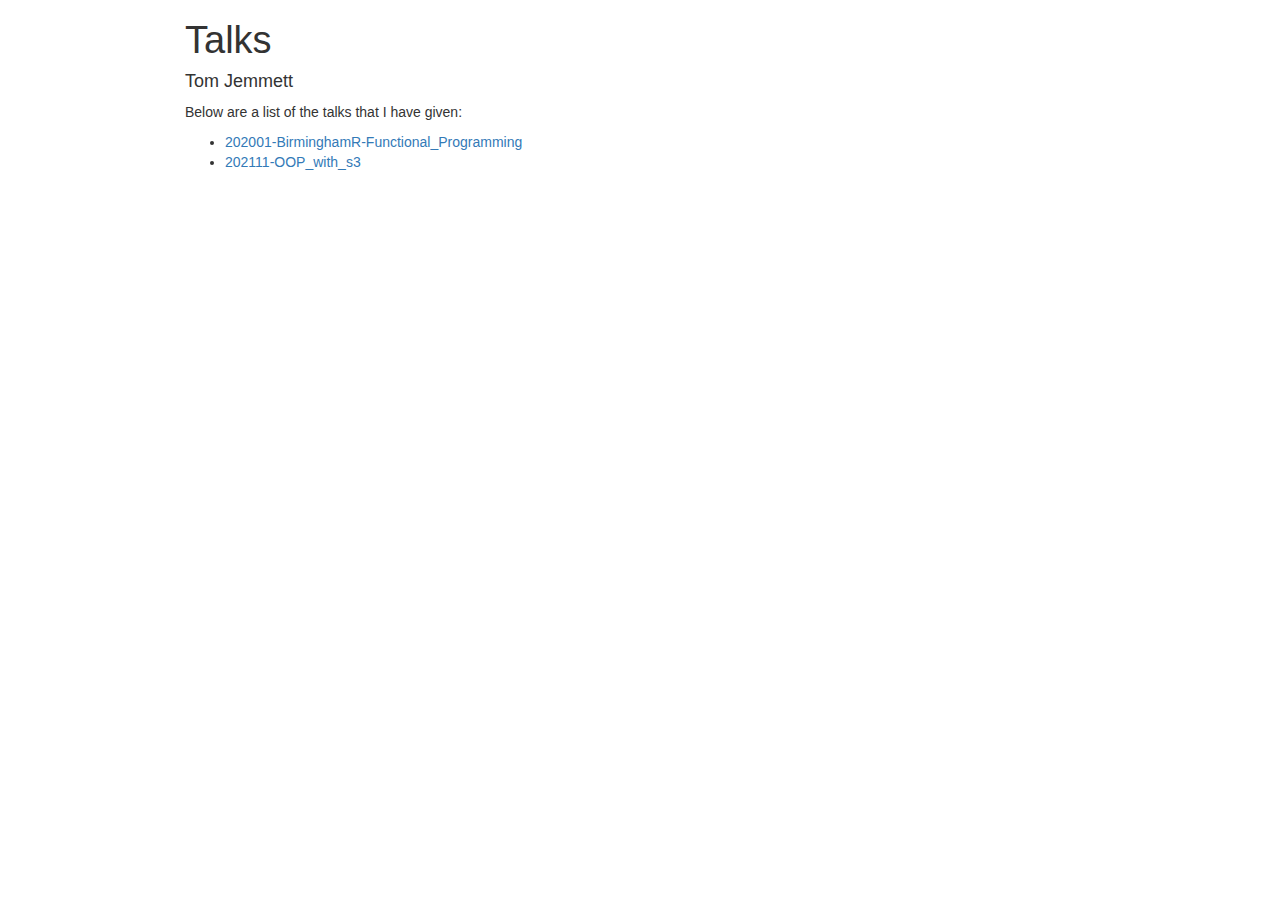
==== commit 7313cf90: "Deploying to gh-pages from @ tomjemmett/talks@3a447d2ec5f1cc9675990743280b95cf079463d9 🚀" ====
--- a/index.html
+++ b/index.html
@@ -353,7 +353,8 @@
 
 <p>Below are a list of the talks that I have given:</p>
 <ul>
-<li><a href="202001-BirminghamR-Functional_Programming.html">202001-BirminghamR-Functional_Programming</a> - <a href="202111-OOP_with_s3.html">202111-OOP_with_s3</a></li>
+<li><a href="202001-BirminghamR-Functional_Programming.html">202001-BirminghamR-Functional_Programming</a></li>
+<li><a href="202111-OOP_with_s3.html">202111-OOP_with_s3</a></li>
 </ul>
 
 
